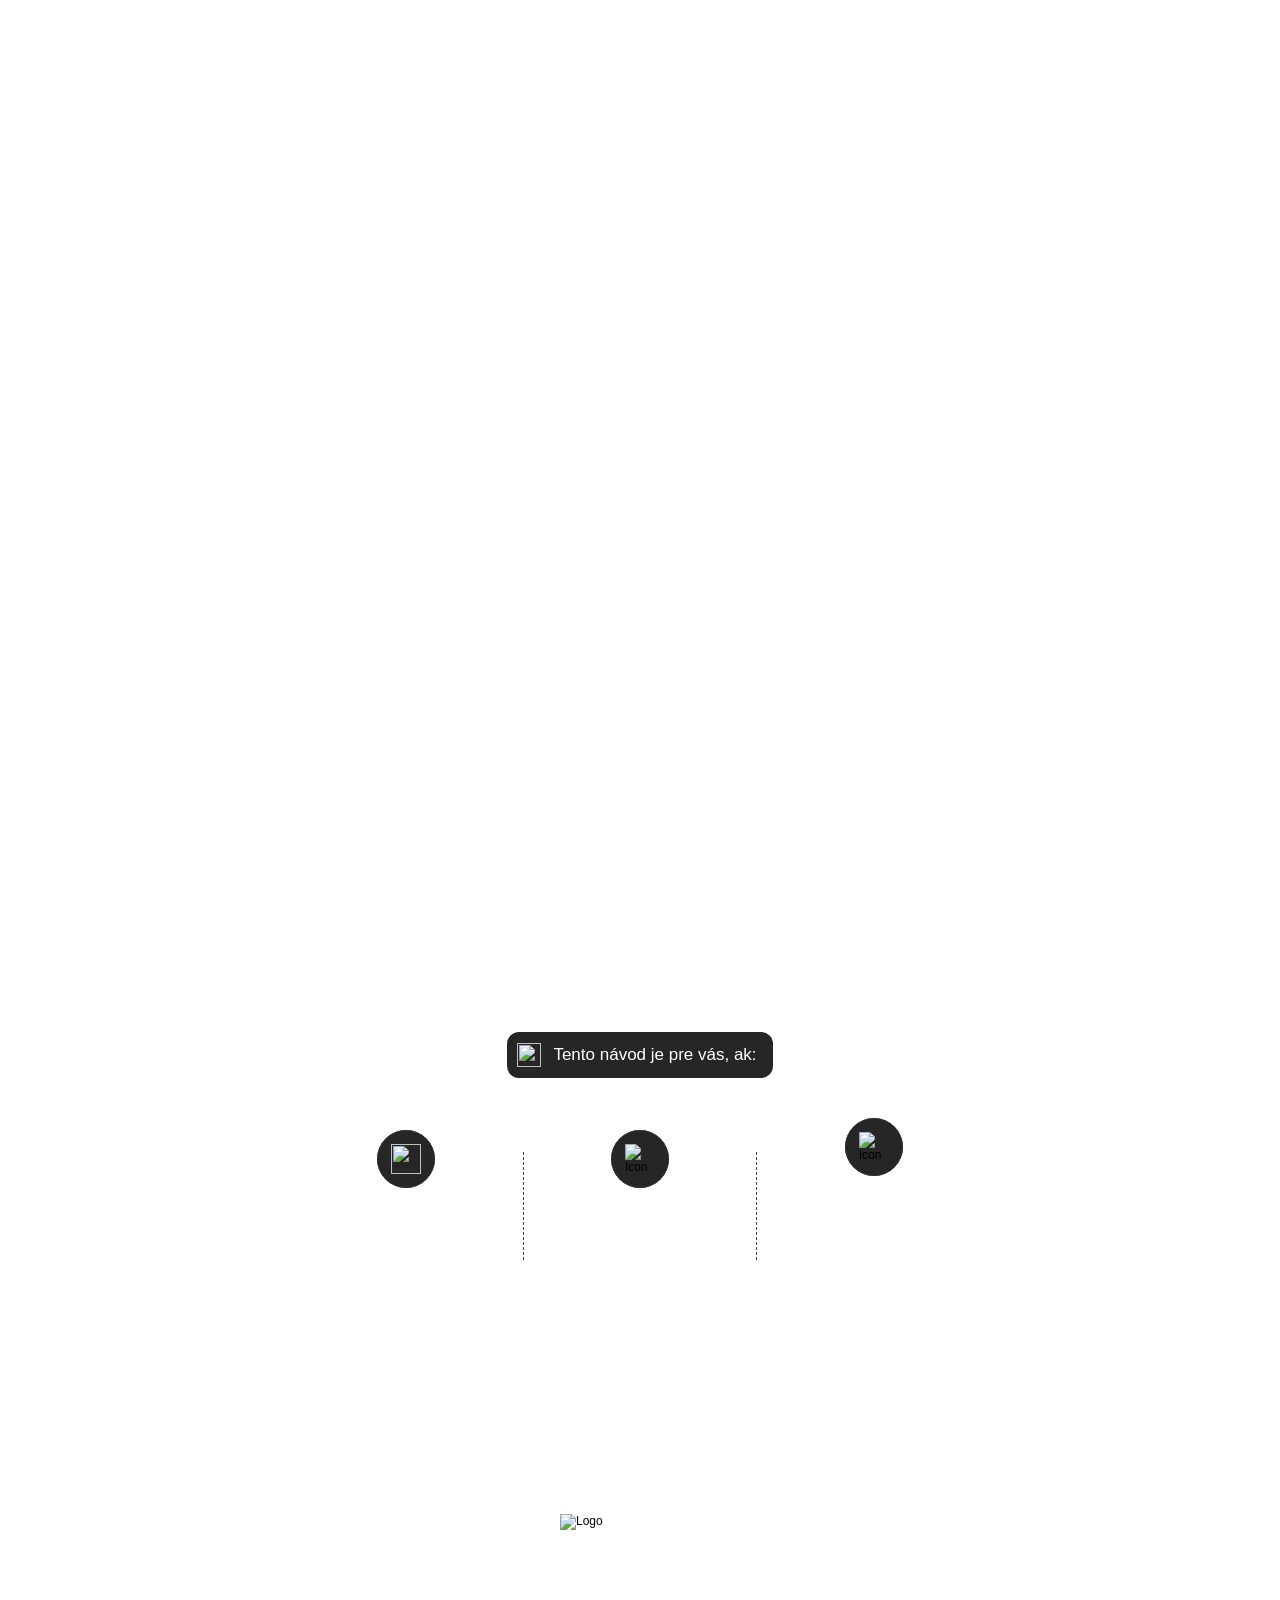
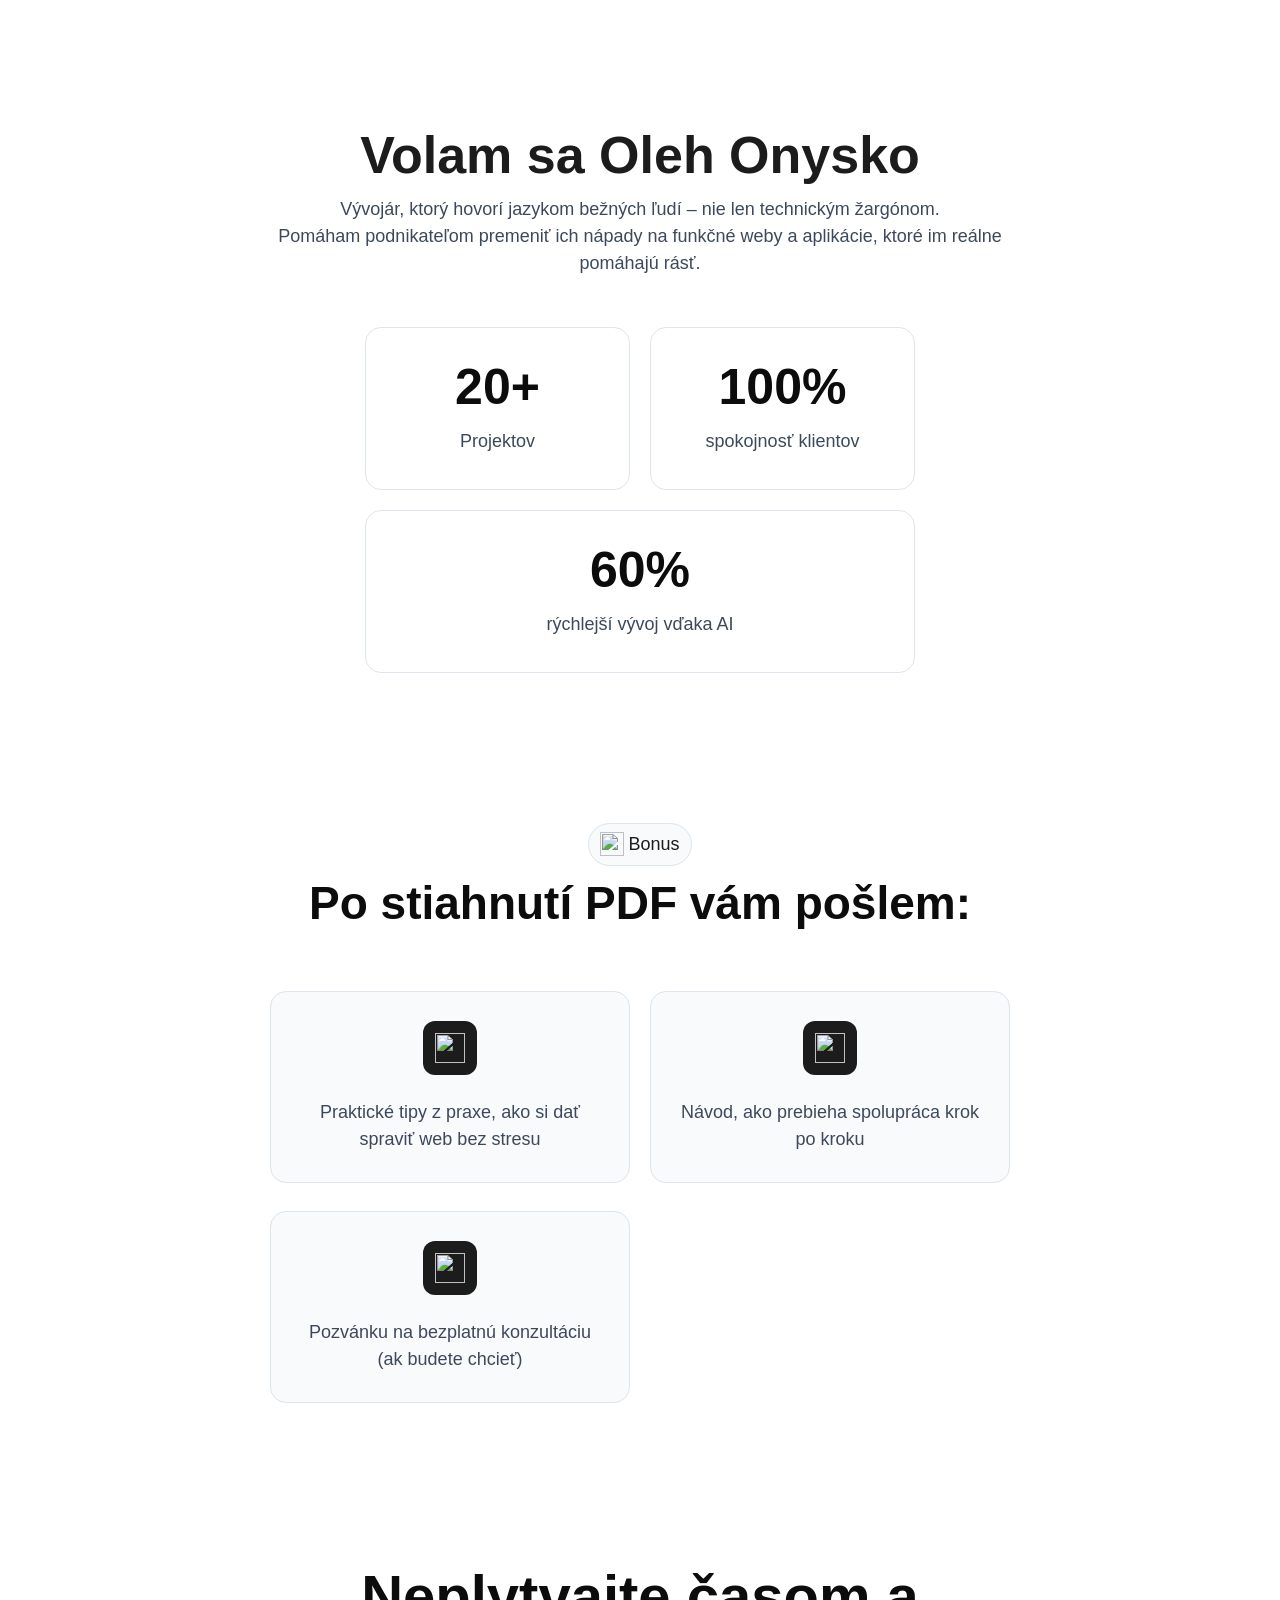
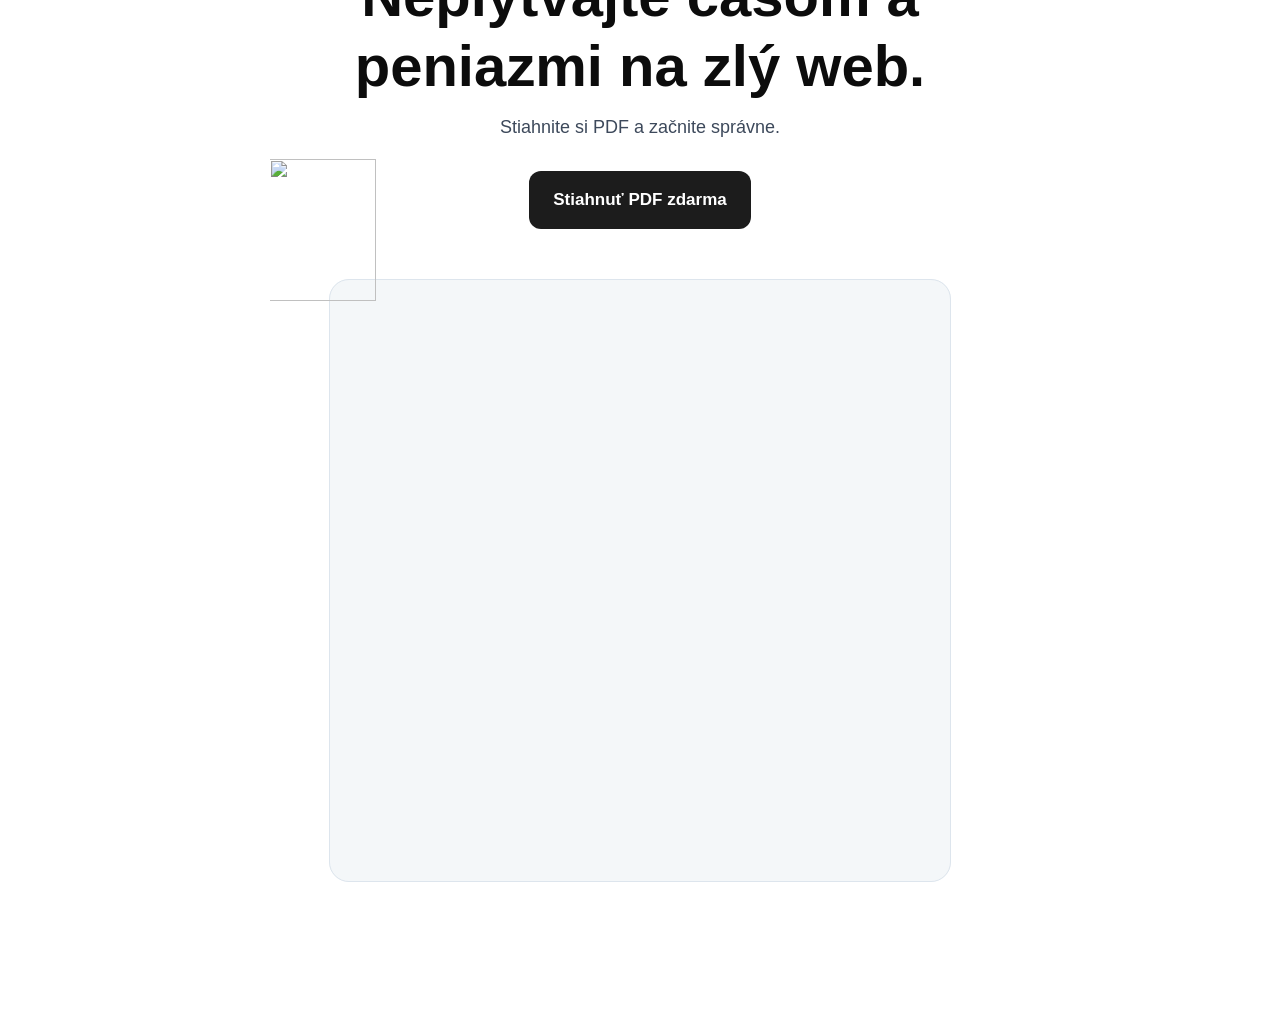
==== book/index.html @ 478398ef "Update site content with GTM and Clarity tracking" ====
<!doctype html>

<html lang="sk">
<head>
<!-- Google Tag Manager -->
<script>(function(w,d,s,l,i){w[l]=w[l]||[];w[l].push({'gtm.start':
new Date().getTime(),event:'gtm.js'});var f=d.getElementsByTagName(s)[0],
j=d.createElement(s),dl=l!='dataLayer'?'&l='+l:'';j.async=true;j.src=
'https://www.googletagmanager.com/gtm.js?id='+i+dl;f.parentNode.insertBefore(j,f);
})(window,document,'script','dataLayer','GTM-MBQVSR5F');</script>
<!-- End Google Tag Manager --><!-- Clarity tracking code -->
<script type="text/javascript">
    (function(c,l,a,r,i,t,y){
        c[a]=c[a]||function(){(c[a].q=c[a].q||[]).push(arguments)};
        t=l.createElement(r);t.async=1;t.src="https://www.clarity.ms/tag/"+i;
        y=l.getElementsByTagName(r)[0];y.parentNode.insertBefore(t,y);
    })(window, document, "clarity", "script", "r8bd1fgcsz");
</script>
<!-- End Clarity tracking code -->    <meta charset="utf-8">
    
    
    
    
    
    
    <meta name="viewport" content="width=device-width">
    <meta name="generator" content="Framer 99efa6a">
    <title>Rýchly a dostupný vývoj webov a aplikácií – Oleh Onysko</title>
    <meta name="description" content="Pomáham podnikateľom premeniť nápady na funkčné webstránky a aplikácie. Vytvorím vám riešenie na mieru rýchlo, cenovo dostupne a pomocou moderných AI nástrojov. Dohodnite si bezplatný hovor.">
    <meta name="framer-search-index" content="https://framerusercontent.com/sites/4ncNaPnnj9u6DO1M90SjGu/searchIndex-2ifmiwLmDfuB.json">
    <meta name="framer-html-plugin" content="disable">
    <link href="https://framerusercontent.com/images/pNet0oVBbO27R3tBsc1EhDeYqg.png" rel="icon" media="(prefers-color-scheme: light)">
    <link href="https://framerusercontent.com/images/pNet0oVBbO27R3tBsc1EhDeYqg.png" rel="icon" media="(prefers-color-scheme: dark)">
    <link rel="apple-touch-icon" href="https://framerusercontent.com/images/pNet0oVBbO27R3tBsc1EhDeYqg.png">
    
    <meta property="og:type" content="website">
    <meta property="og:title" content="Rýchly a dostupný vývoj webov a aplikácií – Oleh Onysko">
    <meta property="og:description" content="Pomáham podnikateľom premeniť nápady na funkčné webstránky a aplikácie. Vytvorím vám riešenie na mieru rýchlo, cenovo dostupne a pomocou moderných AI nástrojov. Dohodnite si bezplatný hovor.">
    <meta property="og:image" content="https://framerusercontent.com/images/skZXtV6rZcm08QIY7cQZeSQqb4.png">
    
    <meta name="twitter:card" content="summary_large_image">
    <meta name="twitter:title" content="Rýchly a dostupný vývoj webov a aplikácií – Oleh Onysko">
    <meta name="twitter:description" content="Pomáham podnikateľom premeniť nápady na funkčné webstránky a aplikácie. Vytvorím vám riešenie na mieru rýchlo, cenovo dostupne a pomocou moderných AI nástrojov. Dohodnite si bezplatný hovor.">
    <meta name="twitter:image" content="https://framerusercontent.com/images/skZXtV6rZcm08QIY7cQZeSQqb4.png">
    
    <link href="https://fonts.gstatic.com" rel="preconnect" crossorigin>
    <meta name="robots" content="max-image-preview:large"><style data-framer-breakpoint-css>@media(min-width: 1320px){.hidden-1tgvf54{display:none!important}}@media(min-width: 810px) and (max-width: 1319px){.hidden-11q84dz{display:none!important}}@media(max-width: 809px){.hidden-b4byq{display:none!important}}</style><style data-framer-css-ssr-minified data-framer-components="framer-lib-cursors-host framer-jvz0N PropertyOverrides framer-2z46z framer-1MD9C framer-nlCJm">html,body,#main{margin:0;padding:0;box-sizing:border-box}:root{-webkit-font-smoothing:antialiased;-moz-osx-font-smoothing:grayscale}*{box-sizing:border-box;-webkit-font-smoothing:inherit}h1,h2,h3,h4,h5,h6,p,figure{margin:0}body,input,textarea,select,button{font-size:12px;font-family:sans-serif}body{--token-2aee546d-3daa-47ca-94b5-be82aed72a46: rgb(10, 10, 10);--token-5e8402e0-a3a5-4ffd-87e1-db65fd032b26: rgb(245, 245, 248);--token-2d34d26e-aa16-40b8-bb3d-911312dac5d2: rgb(171, 171, 171);--token-ed13dd87-efcd-4d28-b449-ce1f4c93eec1: rgb(13, 13, 13);--token-0737be48-eba6-4299-af9c-cc45281bf79f: rgba(255, 255, 255, .1);--token-0fff74c3-51e2-4124-a19d-17e7825d482a: rgb(41, 41, 41);--token-ed887b35-a80a-45e2-81ca-fef63dfdac41: rgb(255, 255, 255);--token-62c1168a-9621-427c-bc86-2c8d40de4f94: rgb(221, 229, 237);--token-dfe93ee4-ac04-463e-b665-e9f74da9733e: rgb(248, 250, 252);--token-d95c726a-a366-4db2-9090-a66c8a039a7d: rgb(61, 73, 91);--token-8e7cafd2-ffb1-41cc-be8e-e58b751cc7ed: rgb(38, 38, 38);--token-e1dafaa7-80ec-48d4-9301-d60305e76e0e: rgb(61, 61, 61);--token-198367bd-6584-44fb-be12-380ab1f897d2: rgb(12, 12, 12);--token-b2a9cffd-43ca-48f5-91cd-46ee23df9397: rgb(82, 98, 121);--token-95433b88-bc7c-4aba-80bf-01ac55c5e94a: rgb(28, 28, 28);--token-b5fdd0f0-7b94-4e2b-b9b9-8c526c6b4c39: rgb(92, 111, 137);--token-88b52e9e-d634-4a57-abde-e95bf4358302: rgb(244, 247, 249);--token-13d30b24-d5db-4030-bd27-6825948fe3f1: rgb(241, 244, 248)}#__framer-badge-container{position:fixed;bottom:0;padding:20px;width:100%;display:flex;justify-content:right;pointer-events:none;z-index:314159}.__framer-badge{pointer-events:auto}@font-face{font-family:Bricolage Grotesque;font-style:normal;font-weight:600;font-stretch:100%;font-display:swap;src:url(https://fonts.gstatic.com/s/bricolagegrotesque/v8/3y9H6as8bTXq_nANBjzKo3IeZx8z6up5BeSl5jBNz_19PpbpMXuECpwUxJBOm_OJWiawDFXplDs.woff2) format("woff2");unicode-range:U+0102-0103,U+0110-0111,U+0128-0129,U+0168-0169,U+01A0-01A1,U+01AF-01B0,U+0300-0301,U+0303-0304,U+0308-0309,U+0323,U+0329,U+1EA0-1EF9,U+20AB}@font-face{font-family:Bricolage Grotesque;font-style:normal;font-weight:600;font-stretch:100%;font-display:swap;src:url(https://fonts.gstatic.com/s/bricolagegrotesque/v8/3y9H6as8bTXq_nANBjzKo3IeZx8z6up5BeSl5jBNz_19PpbpMXuECpwUxJBOm_OJWiawDVXplDs.woff2) format("woff2");unicode-range:U+0100-02BA,U+02BD-02C5,U+02C7-02CC,U+02CE-02D7,U+02DD-02FF,U+0304,U+0308,U+0329,U+1D00-1DBF,U+1E00-1E9F,U+1EF2-1EFF,U+2020,U+20A0-20AB,U+20AD-20C0,U+2113,U+2C60-2C7F,U+A720-A7FF}@font-face{font-family:Bricolage Grotesque;font-style:normal;font-weight:600;font-stretch:100%;font-display:swap;src:url(https://fonts.gstatic.com/s/bricolagegrotesque/v8/3y9H6as8bTXq_nANBjzKo3IeZx8z6up5BeSl5jBNz_19PpbpMXuECpwUxJBOm_OJWiawA1Xp.woff2) format("woff2");unicode-range:U+0000-00FF,U+0131,U+0152-0153,U+02BB-02BC,U+02C6,U+02DA,U+02DC,U+0304,U+0308,U+0329,U+2000-206F,U+20AC,U+2122,U+2191,U+2193,U+2212,U+2215,U+FEFF,U+FFFD}@font-face{font-family:Bricolage Grotesque;font-style:normal;font-weight:700;font-stretch:100%;font-display:swap;src:url(https://fonts.gstatic.com/s/bricolagegrotesque/v8/3y9H6as8bTXq_nANBjzKo3IeZx8z6up5BeSl5jBNz_19PpbpMXuECpwUxJBOm_OJWiawDFXplDs.woff2) format("woff2");unicode-range:U+0102-0103,U+0110-0111,U+0128-0129,U+0168-0169,U+01A0-01A1,U+01AF-01B0,U+0300-0301,U+0303-0304,U+0308-0309,U+0323,U+0329,U+1EA0-1EF9,U+20AB}@font-face{font-family:Bricolage Grotesque;font-style:normal;font-weight:700;font-stretch:100%;font-display:swap;src:url(https://fonts.gstatic.com/s/bricolagegrotesque/v8/3y9H6as8bTXq_nANBjzKo3IeZx8z6up5BeSl5jBNz_19PpbpMXuECpwUxJBOm_OJWiawDVXplDs.woff2) format("woff2");unicode-range:U+0100-02BA,U+02BD-02C5,U+02C7-02CC,U+02CE-02D7,U+02DD-02FF,U+0304,U+0308,U+0329,U+1D00-1DBF,U+1E00-1E9F,U+1EF2-1EFF,U+2020,U+20A0-20AB,U+20AD-20C0,U+2113,U+2C60-2C7F,U+A720-A7FF}@font-face{font-family:Bricolage Grotesque;font-style:normal;font-weight:700;font-stretch:100%;font-display:swap;src:url(https://fonts.gstatic.com/s/bricolagegrotesque/v8/3y9H6as8bTXq_nANBjzKo3IeZx8z6up5BeSl5jBNz_19PpbpMXuECpwUxJBOm_OJWiawA1Xp.woff2) format("woff2");unicode-range:U+0000-00FF,U+0131,U+0152-0153,U+02BB-02BC,U+02C6,U+02DA,U+02DC,U+0304,U+0308,U+0329,U+2000-206F,U+20AC,U+2122,U+2191,U+2193,U+2212,U+2215,U+FEFF,U+FFFD}@font-face{font-family:Bricolage Grotesque;font-style:normal;font-weight:800;font-stretch:100%;font-display:swap;src:url(https://fonts.gstatic.com/s/bricolagegrotesque/v8/3y9H6as8bTXq_nANBjzKo3IeZx8z6up5BeSl5jBNz_19PpbpMXuECpwUxJBOm_OJWiawDFXplDs.woff2) format("woff2");unicode-range:U+0102-0103,U+0110-0111,U+0128-0129,U+0168-0169,U+01A0-01A1,U+01AF-01B0,U+0300-0301,U+0303-0304,U+0308-0309,U+0323,U+0329,U+1EA0-1EF9,U+20AB}@font-face{font-family:Bricolage Grotesque;font-style:normal;font-weight:800;font-stretch:100%;font-display:swap;src:url(https://fonts.gstatic.com/s/bricolagegrotesque/v8/3y9H6as8bTXq_nANBjzKo3IeZx8z6up5BeSl5jBNz_19PpbpMXuECpwUxJBOm_OJWiawDVXplDs.woff2) format("woff2");unicode-range:U+0100-02BA,U+02BD-02C5,U+02C7-02CC,U+02CE-02D7,U+02DD-02FF,U+0304,U+0308,U+0329,U+1D00-1DBF,U+1E00-1E9F,U+1EF2-1EFF,U+2020,U+20A0-20AB,U+20AD-20C0,U+2113,U+2C60-2C7F,U+A720-A7FF}@font-face{font-family:Bricolage Grotesque;font-style:normal;font-weight:800;font-stretch:100%;font-display:swap;src:url(https://fonts.gstatic.com/s/bricolagegrotesque/v8/3y9H6as8bTXq_nANBjzKo3IeZx8z6up5BeSl5jBNz_19PpbpMXuECpwUxJBOm_OJWiawA1Xp.woff2) format("woff2");unicode-range:U+0000-00FF,U+0131,U+0152-0153,U+02BB-02BC,U+02C6,U+02DA,U+02DC,U+0304,U+0308,U+0329,U+2000-206F,U+20AC,U+2122,U+2191,U+2193,U+2212,U+2215,U+FEFF,U+FFFD}@font-face{font-family:"Instrument Serif";font-style:italic;font-weight:400;font-display:swap;src:url(https://fonts.gstatic.com/s/instrumentserif/v4/jizHRFtNs2ka5fXjeivQ4LroWlx-6zAjgn7MsNo.woff2) format("woff2");unicode-range:U+0100-02BA,U+02BD-02C5,U+02C7-02CC,U+02CE-02D7,U+02DD-02FF,U+0304,U+0308,U+0329,U+1D00-1DBF,U+1E00-1E9F,U+1EF2-1EFF,U+2020,U+20A0-20AB,U+20AD-20C0,U+2113,U+2C60-2C7F,U+A720-A7FF}@font-face{font-family:"Instrument Serif";font-style:italic;font-weight:400;font-display:swap;src:url(https://fonts.gstatic.com/s/instrumentserif/v4/jizHRFtNs2ka5fXjeivQ4LroWlx-6zAjjH7M.woff2) format("woff2");unicode-range:U+0000-00FF,U+0131,U+0152-0153,U+02BB-02BC,U+02C6,U+02DA,U+02DC,U+0304,U+0308,U+0329,U+2000-206F,U+20AC,U+2122,U+2191,U+2193,U+2212,U+2215,U+FEFF,U+FFFD}@font-face{font-family:Playfair Display;font-style:italic;font-weight:500;font-display:swap;src:url(https://fonts.gstatic.com/s/playfairdisplay/v37/nuFRD-vYSZviVYUb_rj3ij__anPXDTnCjmHKM4nYO7KN_pqTXtXA-W2r.woff2) format("woff2");unicode-range:U+0301,U+0400-045F,U+0490-0491,U+04B0-04B1,U+2116}@font-face{font-family:Playfair Display;font-style:italic;font-weight:500;font-display:swap;src:url(https://fonts.gstatic.com/s/playfairdisplay/v37/nuFRD-vYSZviVYUb_rj3ij__anPXDTnCjmHKM4nYO7KN_pqTXt7A-W2r.woff2) format("woff2");unicode-range:U+0102-0103,U+0110-0111,U+0128-0129,U+0168-0169,U+01A0-01A1,U+01AF-01B0,U+0300-0301,U+0303-0304,U+0308-0309,U+0323,U+0329,U+1EA0-1EF9,U+20AB}@font-face{font-family:Playfair Display;font-style:italic;font-weight:500;font-display:swap;src:url(https://fonts.gstatic.com/s/playfairdisplay/v37/nuFRD-vYSZviVYUb_rj3ij__anPXDTnCjmHKM4nYO7KN_pqTXt_A-W2r.woff2) format("woff2");unicode-range:U+0100-02BA,U+02BD-02C5,U+02C7-02CC,U+02CE-02D7,U+02DD-02FF,U+0304,U+0308,U+0329,U+1D00-1DBF,U+1E00-1E9F,U+1EF2-1EFF,U+2020,U+20A0-20AB,U+20AD-20C0,U+2113,U+2C60-2C7F,U+A720-A7FF}@font-face{font-family:Playfair Display;font-style:italic;font-weight:500;font-display:swap;src:url(https://fonts.gstatic.com/s/playfairdisplay/v37/nuFRD-vYSZviVYUb_rj3ij__anPXDTnCjmHKM4nYO7KN_pqTXtHA-Q.woff2) format("woff2");unicode-range:U+0000-00FF,U+0131,U+0152-0153,U+02BB-02BC,U+02C6,U+02DA,U+02DC,U+0304,U+0308,U+0329,U+2000-206F,U+20AC,U+2122,U+2191,U+2193,U+2212,U+2215,U+FEFF,U+FFFD}@font-face{font-family:Fragment Mono;font-style:normal;font-weight:400;font-display:block;src:url(https://fonts.gstatic.com/s/fragmentmono/v4/4iCr6K5wfMRRjxp0DA6-2CLnB45HhrUI.woff2) format("woff2");unicode-range:U+0460-052F,U+1C80-1C8A,U+20B4,U+2DE0-2DFF,U+A640-A69F,U+FE2E-FE2F}@font-face{font-family:Fragment Mono;font-style:normal;font-weight:400;font-display:block;src:url(https://fonts.gstatic.com/s/fragmentmono/v4/4iCr6K5wfMRRjxp0DA6-2CLnB41HhrUI.woff2) format("woff2");unicode-range:U+0100-02BA,U+02BD-02C5,U+02C7-02CC,U+02CE-02D7,U+02DD-02FF,U+0304,U+0308,U+0329,U+1D00-1DBF,U+1E00-1E9F,U+1EF2-1EFF,U+2020,U+20A0-20AB,U+20AD-20C0,U+2113,U+2C60-2C7F,U+A720-A7FF}@font-face{font-family:Fragment Mono;font-style:normal;font-weight:400;font-display:block;src:url(https://fonts.gstatic.com/s/fragmentmono/v4/4iCr6K5wfMRRjxp0DA6-2CLnB4NHhg.woff2) format("woff2");unicode-range:U+0000-00FF,U+0131,U+0152-0153,U+02BB-02BC,U+02C6,U+02DA,U+02DC,U+0304,U+0308,U+0329,U+2000-206F,U+20AC,U+2122,U+2191,U+2193,U+2212,U+2215,U+FEFF,U+FFFD}@font-face{font-family:Inter;src:url(https://framerusercontent.com/assets/5vvr9Vy74if2I6bQbJvbw7SY1pQ.woff2);font-display:swap;font-style:normal;font-weight:400;unicode-range:U+0460-052F,U+1C80-1C88,U+20B4,U+2DE0-2DFF,U+A640-A69F,U+FE2E-FE2F}@font-face{font-family:Inter;src:url(https://framerusercontent.com/assets/EOr0mi4hNtlgWNn9if640EZzXCo.woff2);font-display:swap;font-style:normal;font-weight:400;unicode-range:U+0301,U+0400-045F,U+0490-0491,U+04B0-04B1,U+2116}@font-face{font-family:Inter;src:url(https://framerusercontent.com/assets/Y9k9QrlZAqio88Klkmbd8VoMQc.woff2);font-display:swap;font-style:normal;font-weight:400;unicode-range:U+1F00-1FFF}@font-face{font-family:Inter;src:url(https://framerusercontent.com/assets/OYrD2tBIBPvoJXiIHnLoOXnY9M.woff2);font-display:swap;font-style:normal;font-weight:400;unicode-range:U+0370-03FF}@font-face{font-family:Inter;src:url(https://framerusercontent.com/assets/JeYwfuaPfZHQhEG8U5gtPDZ7WQ.woff2);font-display:swap;font-style:normal;font-weight:400;unicode-range:U+0100-024F,U+0259,U+1E00-1EFF,U+2020,U+20A0-20AB,U+20AD-20CF,U+2113,U+2C60-2C7F,U+A720-A7FF}@font-face{font-family:Inter;src:url(https://framerusercontent.com/assets/vQyevYAyHtARFwPqUzQGpnDs.woff2);font-display:swap;font-style:normal;font-weight:400;unicode-range:U+0000-00FF,U+0131,U+0152-0153,U+02BB-02BC,U+02C6,U+02DA,U+02DC,U+2000-206F,U+2074,U+20AC,U+2122,U+2191,U+2193,U+2212,U+2215,U+FEFF,U+FFFD}@font-face{font-family:Inter;src:url(https://framerusercontent.com/assets/b6Y37FthZeALduNqHicBT6FutY.woff2);font-display:swap;font-style:normal;font-weight:400;unicode-range:U+0102-0103,U+0110-0111,U+0128-0129,U+0168-0169,U+01A0-01A1,U+01AF-01B0,U+1EA0-1EF9,U+20AB}@font-face{font-family:Inter;src:url(https://framerusercontent.com/assets/NXxvFRoY5LDh3yCm7MEP2jqYk.woff2);font-display:block;font-style:normal;font-weight:100;unicode-range:U+0460-052F,U+1C80-1C88,U+20B4,U+2DE0-2DFF,U+A640-A69F,U+FE2E-FE2F}@font-face{font-family:Inter;src:url(https://framerusercontent.com/assets/5CcgcVyoWSqO1THBiISd6oCog.woff2);font-display:block;font-style:normal;font-weight:100;unicode-range:U+0301,U+0400-045F,U+0490-0491,U+04B0-04B1,U+2116}@font-face{font-family:Inter;src:url(https://framerusercontent.com/assets/MF544SVCvk3yNpLIz3pwDXFZPKM.woff2);font-display:block;font-style:normal;font-weight:100;unicode-range:U+1F00-1FFF}@font-face{font-family:Inter;src:url(https://framerusercontent.com/assets/TNtxudDBkAm2RXdtU3rvTBwoM.woff2);font-display:block;font-style:normal;font-weight:100;unicode-range:U+0370-03FF}@font-face{font-family:Inter;src:url(https://framerusercontent.com/assets/fIabp4VN5z7iJ3lNOz9qfNeQHc.woff2);font-display:block;font-style:normal;font-weight:100;unicode-range:U+0100-024F,U+0259,U+1E00-1EFF,U+2020,U+20A0-20AB,U+20AD-20CF,U+2113,U+2C60-2C7F,U+A720-A7FF}@font-face{font-family:Inter;src:url(https://framerusercontent.com/assets/YSOgKh50dqzzsXffetgcarlLHcI.woff2);font-display:block;font-style:normal;font-weight:100;unicode-range:U+0000-00FF,U+0131,U+0152-0153,U+02BB-02BC,U+02C6,U+02DA,U+02DC,U+2000-206F,U+2074,U+20AC,U+2122,U+2191,U+2193,U+2212,U+2215,U+FEFF,U+FFFD}@font-face{font-family:Inter;src:url(https://framerusercontent.com/assets/9iRSYClnXA0RMygyIn6yjjWXJw.woff2);font-display:block;font-style:normal;font-weight:100;unicode-range:U+0102-0103,U+0110-0111,U+0128-0129,U+0168-0169,U+01A0-01A1,U+01AF-01B0,U+1EA0-1EF9,U+20AB}@font-face{font-family:Inter;src:url(https://framerusercontent.com/assets/MVhJhYeDWxeyqT939zMNyw9p8.woff2);font-display:block;font-style:normal;font-weight:200;unicode-range:U+0460-052F,U+1C80-1C88,U+20B4,U+2DE0-2DFF,U+A640-A69F,U+FE2E-FE2F}@font-face{font-family:Inter;src:url(https://framerusercontent.com/assets/WXQXYfAQJIi2pCJACAfWWXfIDqI.woff2);font-display:block;font-style:normal;font-weight:200;unicode-range:U+0301,U+0400-045F,U+0490-0491,U+04B0-04B1,U+2116}@font-face{font-family:Inter;src:url(https://framerusercontent.com/assets/RJeJJARdrtNUtic58kOz7hIgBuE.woff2);font-display:block;font-style:normal;font-weight:200;unicode-range:U+1F00-1FFF}@font-face{font-family:Inter;src:url(https://framerusercontent.com/assets/4hBRAuM02i3fsxYDzyNvt5Az2so.woff2);font-display:block;font-style:normal;font-weight:200;unicode-range:U+0370-03FF}@font-face{font-family:Inter;src:url(https://framerusercontent.com/assets/fz1JbBffNGgK7BNUI1mmbFBlgA8.woff2);font-display:block;font-style:normal;font-weight:200;unicode-range:U+0100-024F,U+0259,U+1E00-1EFF,U+2020,U+20A0-20AB,U+20AD-20CF,U+2113,U+2C60-2C7F,U+A720-A7FF}@font-face{font-family:Inter;src:url(https://framerusercontent.com/assets/hgmI3sEShaw5UU738TAjDBQPH0.woff2);font-display:block;font-style:normal;font-weight:200;unicode-range:U+0000-00FF,U+0131,U+0152-0153,U+02BB-02BC,U+02C6,U+02DA,U+02DC,U+2000-206F,U+2074,U+20AC,U+2122,U+2191,U+2193,U+2212,U+2215,U+FEFF,U+FFFD}@font-face{font-family:Inter;src:url(https://framerusercontent.com/assets/eIZyQwIlHYR0mnMSneEDMtqBPgw.woff2);font-display:block;font-style:normal;font-weight:200;unicode-range:U+0102-0103,U+0110-0111,U+0128-0129,U+0168-0169,U+01A0-01A1,U+01AF-01B0,U+1EA0-1EF9,U+20AB}@font-face{font-family:Inter;src:url(https://framerusercontent.com/assets/BkDpl4ghaqvMi1btKFyG2tdbec.woff2);font-display:swap;font-style:normal;font-weight:300;unicode-range:U+0460-052F,U+1C80-1C88,U+20B4,U+2DE0-2DFF,U+A640-A69F,U+FE2E-FE2F}@font-face{font-family:Inter;src:url(https://framerusercontent.com/assets/zAMK70AQRFSShJgUiaR5IiIhgzk.woff2);font-display:swap;font-style:normal;font-weight:300;unicode-range:U+0301,U+0400-045F,U+0490-0491,U+04B0-04B1,U+2116}@font-face{font-family:Inter;src:url(https://framerusercontent.com/assets/IETjvc5qzUaRoaruDpPSwCUM8.woff2);font-display:swap;font-style:normal;font-weight:300;unicode-range:U+1F00-1FFF}@font-face{font-family:Inter;src:url(https://framerusercontent.com/assets/oLCoaT3ioA0fHdJnWR9W6k7NY.woff2);font-display:swap;font-style:normal;font-weight:300;unicode-range:U+0370-03FF}@font-face{font-family:Inter;src:url(https://framerusercontent.com/assets/Sj0PCHQSBjFmEp6NBWg6FNaKc.woff2);font-display:swap;font-style:normal;font-weight:300;unicode-range:U+0100-024F,U+0259,U+1E00-1EFF,U+2020,U+20A0-20AB,U+20AD-20CF,U+2113,U+2C60-2C7F,U+A720-A7FF}@font-face{font-family:Inter;src:url(https://framerusercontent.com/assets/v2q8JTTTs7McDMSEhnxAIBqd0.woff2);font-display:swap;font-style:normal;font-weight:300;unicode-range:U+0000-00FF,U+0131,U+0152-0153,U+02BB-02BC,U+02C6,U+02DA,U+02DC,U+2000-206F,U+2074,U+20AC,U+2122,U+2191,U+2193,U+2212,U+2215,U+FEFF,U+FFFD}@font-face{font-family:Inter;src:url(https://framerusercontent.com/assets/H4TfENUY1rh8R9UaSD6vngjJP3M.woff2);font-display:swap;font-style:normal;font-weight:300;unicode-range:U+0102-0103,U+0110-0111,U+0128-0129,U+0168-0169,U+01A0-01A1,U+01AF-01B0,U+1EA0-1EF9,U+20AB}@font-face{font-family:Inter;src:url(https://framerusercontent.com/assets/5A3Ce6C9YYmCjpQx9M4inSaKU.woff2);font-display:swap;font-style:normal;font-weight:500;unicode-range:U+0460-052F,U+1C80-1C88,U+20B4,U+2DE0-2DFF,U+A640-A69F,U+FE2E-FE2F}@font-face{font-family:Inter;src:url(https://framerusercontent.com/assets/Qx95Xyt0Ka3SGhinnbXIGpEIyP4.woff2);font-display:swap;font-style:normal;font-weight:500;unicode-range:U+0301,U+0400-045F,U+0490-0491,U+04B0-04B1,U+2116}@font-face{font-family:Inter;src:url(https://framerusercontent.com/assets/6mJuEAguuIuMog10gGvH5d3cl8.woff2);font-display:swap;font-style:normal;font-weight:500;unicode-range:U+1F00-1FFF}@font-face{font-family:Inter;src:url(https://framerusercontent.com/assets/xYYWaj7wCU5zSQH0eXvSaS19wo.woff2);font-display:swap;font-style:normal;font-weight:500;unicode-range:U+0370-03FF}@font-face{font-family:Inter;src:url(https://framerusercontent.com/assets/otTaNuNpVK4RbdlT7zDDdKvQBA.woff2);font-display:swap;font-style:normal;font-weight:500;unicode-range:U+0100-024F,U+0259,U+1E00-1EFF,U+2020,U+20A0-20AB,U+20AD-20CF,U+2113,U+2C60-2C7F,U+A720-A7FF}@font-face{font-family:Inter;src:url(https://framerusercontent.com/assets/d3tHnaQIAeqiE5hGcRw4mmgWYU.woff2);font-display:swap;font-style:normal;font-weight:500;unicode-range:U+0000-00FF,U+0131,U+0152-0153,U+02BB-02BC,U+02C6,U+02DA,U+02DC,U+2000-206F,U+2074,U+20AC,U+2122,U+2191,U+2193,U+2212,U+2215,U+FEFF,U+FFFD}@font-face{font-family:Inter;src:url(https://framerusercontent.com/assets/DolVirEGb34pEXEp8t8FQBSK4.woff2);font-display:swap;font-style:normal;font-weight:500;unicode-range:U+0102-0103,U+0110-0111,U+0128-0129,U+0168-0169,U+01A0-01A1,U+01AF-01B0,U+1EA0-1EF9,U+20AB}@font-face{font-family:Inter;src:url(https://framerusercontent.com/assets/hyOgCu0Xnghbimh0pE8QTvtt2AU.woff2);font-display:swap;font-style:normal;font-weight:600;unicode-range:U+0460-052F,U+1C80-1C88,U+20B4,U+2DE0-2DFF,U+A640-A69F,U+FE2E-FE2F}@font-face{font-family:Inter;src:url(https://framerusercontent.com/assets/NeGmSOXrPBfEFIy5YZeHq17LEDA.woff2);font-display:swap;font-style:normal;font-weight:600;unicode-range:U+0301,U+0400-045F,U+0490-0491,U+04B0-04B1,U+2116}@font-face{font-family:Inter;src:url(https://framerusercontent.com/assets/oYaAX5himiTPYuN8vLWnqBbfD2s.woff2);font-display:swap;font-style:normal;font-weight:600;unicode-range:U+1F00-1FFF}@font-face{font-family:Inter;src:url(https://framerusercontent.com/assets/lEJLP4R0yuCaMCjSXYHtJw72M.woff2);font-display:swap;font-style:normal;font-weight:600;unicode-range:U+0370-03FF}@font-face{font-family:Inter;src:url(https://framerusercontent.com/assets/cRJyLNuTJR5jbyKzGi33wU9cqIQ.woff2);font-display:swap;font-style:normal;font-weight:600;unicode-range:U+0100-024F,U+0259,U+1E00-1EFF,U+2020,U+20A0-20AB,U+20AD-20CF,U+2113,U+2C60-2C7F,U+A720-A7FF}@font-face{font-family:Inter;src:url(https://framerusercontent.com/assets/1ZFS7N918ojhhd0nQWdj3jz4w.woff2);font-display:swap;font-style:normal;font-weight:600;unicode-range:U+0000-00FF,U+0131,U+0152-0153,U+02BB-02BC,U+02C6,U+02DA,U+02DC,U+2000-206F,U+2074,U+20AC,U+2122,U+2191,U+2193,U+2212,U+2215,U+FEFF,U+FFFD}@font-face{font-family:Inter;src:url(https://framerusercontent.com/assets/A0Wcc7NgXMjUuFdquHDrIZpzZw0.woff2);font-display:swap;font-style:normal;font-weight:600;unicode-range:U+0102-0103,U+0110-0111,U+0128-0129,U+0168-0169,U+01A0-01A1,U+01AF-01B0,U+1EA0-1EF9,U+20AB}@font-face{font-family:Inter;src:url(https://framerusercontent.com/assets/DpPBYI0sL4fYLgAkX8KXOPVt7c.woff2);font-display:swap;font-style:normal;font-weight:700;unicode-range:U+0460-052F,U+1C80-1C88,U+20B4,U+2DE0-2DFF,U+A640-A69F,U+FE2E-FE2F}@font-face{font-family:Inter;src:url(https://framerusercontent.com/assets/4RAEQdEOrcnDkhHiiCbJOw92Lk.woff2);font-display:swap;font-style:normal;font-weight:700;unicode-range:U+0301,U+0400-045F,U+0490-0491,U+04B0-04B1,U+2116}@font-face{font-family:Inter;src:url(https://framerusercontent.com/assets/1K3W8DizY3v4emK8Mb08YHxTbs.woff2);font-display:swap;font-style:normal;font-weight:700;unicode-range:U+1F00-1FFF}@font-face{font-family:Inter;src:url(https://framerusercontent.com/assets/tUSCtfYVM1I1IchuyCwz9gDdQ.woff2);font-display:swap;font-style:normal;font-weight:700;unicode-range:U+0370-03FF}@font-face{font-family:Inter;src:url(https://framerusercontent.com/assets/VgYFWiwsAC5OYxAycRXXvhze58.woff2);font-display:swap;font-style:normal;font-weight:700;unicode-range:U+0100-024F,U+0259,U+1E00-1EFF,U+2020,U+20A0-20AB,U+20AD-20CF,U+2113,U+2C60-2C7F,U+A720-A7FF}@font-face{font-family:Inter;src:url(https://framerusercontent.com/assets/DXD0Q7LSl7HEvDzucnyLnGBHM.woff2);font-display:swap;font-style:normal;font-weight:700;unicode-range:U+0000-00FF,U+0131,U+0152-0153,U+02BB-02BC,U+02C6,U+02DA,U+02DC,U+2000-206F,U+2074,U+20AC,U+2122,U+2191,U+2193,U+2212,U+2215,U+FEFF,U+FFFD}@font-face{font-family:Inter;src:url(https://framerusercontent.com/assets/GIryZETIX4IFypco5pYZONKhJIo.woff2);font-display:swap;font-style:normal;font-weight:700;unicode-range:U+0102-0103,U+0110-0111,U+0128-0129,U+0168-0169,U+01A0-01A1,U+01AF-01B0,U+1EA0-1EF9,U+20AB}@font-face{font-family:Inter;src:url(https://framerusercontent.com/assets/PONfPc6h4EPYwJliXQBmjVx7QxI.woff2);font-display:swap;font-style:normal;font-weight:800;unicode-range:U+0460-052F,U+1C80-1C88,U+20B4,U+2DE0-2DFF,U+A640-A69F,U+FE2E-FE2F}@font-face{font-family:Inter;src:url(https://framerusercontent.com/assets/zsnJN7Z1wdzUvepJniD3rbvJIyU.woff2);font-display:swap;font-style:normal;font-weight:800;unicode-range:U+0301,U+0400-045F,U+0490-0491,U+04B0-04B1,U+2116}@font-face{font-family:Inter;src:url(https://framerusercontent.com/assets/UrzZBOy7RyJEWAZGduzOeHiHuY.woff2);font-display:swap;font-style:normal;font-weight:800;unicode-range:U+1F00-1FFF}@font-face{font-family:Inter;src:url(https://framerusercontent.com/assets/996sR9SfSDuYELz8oHhDOcErkY.woff2);font-display:swap;font-style:normal;font-weight:800;unicode-range:U+0370-03FF}@font-face{font-family:Inter;src:url(https://framerusercontent.com/assets/ftN1HpyPVJEoEb4q36SOrNdLXU.woff2);font-display:swap;font-style:normal;font-weight:800;unicode-range:U+0100-024F,U+0259,U+1E00-1EFF,U+2020,U+20A0-20AB,U+20AD-20CF,U+2113,U+2C60-2C7F,U+A720-A7FF}@font-face{font-family:Inter;src:url(https://framerusercontent.com/assets/jN39PDxZWEwjG7Csryx3JN2r2Y.woff2);font-display:swap;font-style:normal;font-weight:800;unicode-range:U+0000-00FF,U+0131,U+0152-0153,U+02BB-02BC,U+02C6,U+02DA,U+02DC,U+2000-206F,U+2074,U+20AC,U+2122,U+2191,U+2193,U+2212,U+2215,U+FEFF,U+FFFD}@font-face{font-family:Inter;src:url(https://framerusercontent.com/assets/JAur4lGGSGRGyrFi59JSIKqVgU.woff2);font-display:swap;font-style:normal;font-weight:800;unicode-range:U+0102-0103,U+0110-0111,U+0128-0129,U+0168-0169,U+01A0-01A1,U+01AF-01B0,U+1EA0-1EF9,U+20AB}@font-face{font-family:Inter;src:url(https://framerusercontent.com/assets/mkY5Sgyq51ik0AMrSBwhm9DJg.woff2);font-display:block;font-style:normal;font-weight:900;unicode-range:U+0460-052F,U+1C80-1C88,U+20B4,U+2DE0-2DFF,U+A640-A69F,U+FE2E-FE2F}@font-face{font-family:Inter;src:url(https://framerusercontent.com/assets/X5hj6qzcHUYv7h1390c8Rhm6550.woff2);font-display:block;font-style:normal;font-weight:900;unicode-range:U+0301,U+0400-045F,U+0490-0491,U+04B0-04B1,U+2116}@font-face{font-family:Inter;src:url(https://framerusercontent.com/assets/gQhNpS3tN86g8RcVKYUUaKt2oMQ.woff2);font-display:block;font-style:normal;font-weight:900;unicode-range:U+1F00-1FFF}@font-face{font-family:Inter;src:url(https://framerusercontent.com/assets/cugnVhSraaRyANCaUtI5FV17wk.woff2);font-display:block;font-style:normal;font-weight:900;unicode-range:U+0370-03FF}@font-face{font-family:Inter;src:url(https://framerusercontent.com/assets/5HcVoGak8k5agFJSaKa4floXVu0.woff2);font-display:block;font-style:normal;font-weight:900;unicode-range:U+0100-024F,U+0259,U+1E00-1EFF,U+2020,U+20A0-20AB,U+20AD-20CF,U+2113,U+2C60-2C7F,U+A720-A7FF}@font-face{font-family:Inter;src:url(https://framerusercontent.com/assets/jn4BtSPLlS0NDp1KiFAtFKiiY0o.woff2);font-display:block;font-style:normal;font-weight:900;unicode-range:U+0000-00FF,U+0131,U+0152-0153,U+02BB-02BC,U+02C6,U+02DA,U+02DC,U+2000-206F,U+2074,U+20AC,U+2122,U+2191,U+2193,U+2212,U+2215,U+FEFF,U+FFFD}@font-face{font-family:Inter;src:url(https://framerusercontent.com/assets/P2Bw01CtL0b9wqygO0sSVogWbo.woff2);font-display:block;font-style:normal;font-weight:900;unicode-range:U+0102-0103,U+0110-0111,U+0128-0129,U+0168-0169,U+01A0-01A1,U+01AF-01B0,U+1EA0-1EF9,U+20AB}@font-face{font-family:Inter;src:url(https://framerusercontent.com/assets/YJsHMqeEm0oDHuxRTVCwg5eZuo.woff2);font-display:block;font-style:italic;font-weight:100;unicode-range:U+0460-052F,U+1C80-1C88,U+20B4,U+2DE0-2DFF,U+A640-A69F,U+FE2E-FE2F}@font-face{font-family:Inter;src:url(https://framerusercontent.com/assets/oJJMyJlDykMObEyb5VexHSxd24.woff2);font-display:block;font-style:italic;font-weight:100;unicode-range:U+0301,U+0400-045F,U+0490-0491,U+04B0-04B1,U+2116}@font-face{font-family:Inter;src:url(https://framerusercontent.com/assets/IpeaX0WzLaonj68howNZg4SJJaY.woff2);font-display:block;font-style:italic;font-weight:100;unicode-range:U+1F00-1FFF}@font-face{font-family:Inter;src:url(https://framerusercontent.com/assets/KCj1bV3vDXY5OLHttTeRYcu9J8.woff2);font-display:block;font-style:italic;font-weight:100;unicode-range:U+0370-03FF}@font-face{font-family:Inter;src:url(https://framerusercontent.com/assets/biaVHhOprxbHaR3dIP7Z8cYurHg.woff2);font-display:block;font-style:italic;font-weight:100;unicode-range:U+0100-024F,U+0259,U+1E00-1EFF,U+2020,U+20A0-20AB,U+20AD-20CF,U+2113,U+2C60-2C7F,U+A720-A7FF}@font-face{font-family:Inter;src:url(https://framerusercontent.com/assets/BpOIEy4nYtcp1RwqOtwAgi2EiDE.woff2);font-display:block;font-style:italic;font-weight:100;unicode-range:U+0000-00FF,U+0131,U+0152-0153,U+02BB-02BC,U+02C6,U+02DA,U+02DC,U+2000-206F,U+2074,U+20AC,U+2122,U+2191,U+2193,U+2212,U+2215,U+FEFF,U+FFFD}@font-face{font-family:Inter;src:url(https://framerusercontent.com/assets/gNa011yWpVpNFgUhhSlDX8nUiPQ.woff2);font-display:block;font-style:italic;font-weight:100;unicode-range:U+0102-0103,U+0110-0111,U+0128-0129,U+0168-0169,U+01A0-01A1,U+01AF-01B0,U+1EA0-1EF9,U+20AB}@font-face{font-family:Inter;src:url(https://framerusercontent.com/assets/vpq17U0WM26sBGHgq9jnrUmUf8.woff2);font-display:block;font-style:italic;font-weight:200;unicode-range:U+0460-052F,U+1C80-1C88,U+20B4,U+2DE0-2DFF,U+A640-A69F,U+FE2E-FE2F}@font-face{font-family:Inter;src:url(https://framerusercontent.com/assets/bNYh7lNMEpOegeRYAtyGel1WqBE.woff2);font-display:block;font-style:italic;font-weight:200;unicode-range:U+0301,U+0400-045F,U+0490-0491,U+04B0-04B1,U+2116}@font-face{font-family:Inter;src:url(https://framerusercontent.com/assets/FBzcXZYmdulcZC0z278U6o0cw.woff2);font-display:block;font-style:italic;font-weight:200;unicode-range:U+1F00-1FFF}@font-face{font-family:Inter;src:url(https://framerusercontent.com/assets/ua60IRqWK94xCrq0SC639Hbsdjg.woff2);font-display:block;font-style:italic;font-weight:200;unicode-range:U+0370-03FF}@font-face{font-family:Inter;src:url(https://framerusercontent.com/assets/Pd8gNPn2dSCh4FyjWFw9PJysoQ.woff2);font-display:block;font-style:italic;font-weight:200;unicode-range:U+0100-024F,U+0259,U+1E00-1EFF,U+2020,U+20A0-20AB,U+20AD-20CF,U+2113,U+2C60-2C7F,U+A720-A7FF}@font-face{font-family:Inter;src:url(https://framerusercontent.com/assets/zpiI5DA3vCb3G2sqEyq9xqogo.woff2);font-display:block;font-style:italic;font-weight:200;unicode-range:U+0000-00FF,U+0131,U+0152-0153,U+02BB-02BC,U+02C6,U+02DA,U+02DC,U+2000-206F,U+2074,U+20AC,U+2122,U+2191,U+2193,U+2212,U+2215,U+FEFF,U+FFFD}@font-face{font-family:Inter;src:url(https://framerusercontent.com/assets/DtVQjTG8OGGKnwKYrMHRZVCyo.woff2);font-display:block;font-style:italic;font-weight:200;unicode-range:U+0102-0103,U+0110-0111,U+0128-0129,U+0168-0169,U+01A0-01A1,U+01AF-01B0,U+1EA0-1EF9,U+20AB}@font-face{font-family:Inter;src:url(https://framerusercontent.com/assets/YYB6GZmCWnZq3RWZOghuZIOxQY.woff2);font-display:swap;font-style:italic;font-weight:300;unicode-range:U+0460-052F,U+1C80-1C88,U+20B4,U+2DE0-2DFF,U+A640-A69F,U+FE2E-FE2F}@font-face{font-family:Inter;src:url(https://framerusercontent.com/assets/miJTzODdiyIr3tRo9KEoqXXk2PM.woff2);font-display:swap;font-style:italic;font-weight:300;unicode-range:U+0301,U+0400-045F,U+0490-0491,U+04B0-04B1,U+2116}@font-face{font-family:Inter;src:url(https://framerusercontent.com/assets/6ZMhcggRFfEfbf7lncCpaUbA.woff2);font-display:swap;font-style:italic;font-weight:300;unicode-range:U+1F00-1FFF}@font-face{font-family:Inter;src:url(https://framerusercontent.com/assets/8sCN6PGUr4I8q5hC5twAXfcwqV0.woff2);font-display:swap;font-style:italic;font-weight:300;unicode-range:U+0370-03FF}@font-face{font-family:Inter;src:url(https://framerusercontent.com/assets/aUYDUTztS7anQw5JuwCncXeLOBY.woff2);font-display:swap;font-style:italic;font-weight:300;unicode-range:U+0100-024F,U+0259,U+1E00-1EFF,U+2020,U+20A0-20AB,U+20AD-20CF,U+2113,U+2C60-2C7F,U+A720-A7FF}@font-face{font-family:Inter;src:url(https://framerusercontent.com/assets/5mDAOkC5Wpzo7NkuE9oYfqlY2u4.woff2);font-display:swap;font-style:italic;font-weight:300;unicode-range:U+0000-00FF,U+0131,U+0152-0153,U+02BB-02BC,U+02C6,U+02DA,U+02DC,U+2000-206F,U+2074,U+20AC,U+2122,U+2191,U+2193,U+2212,U+2215,U+FEFF,U+FFFD}@font-face{font-family:Inter;src:url(https://framerusercontent.com/assets/yDiPvYxioBHsicnYxpPW35WQmx8.woff2);font-display:swap;font-style:italic;font-weight:300;unicode-range:U+0102-0103,U+0110-0111,U+0128-0129,U+0168-0169,U+01A0-01A1,U+01AF-01B0,U+1EA0-1EF9,U+20AB}@font-face{font-family:Inter;src:url(https://framerusercontent.com/assets/CfMzU8w2e7tHgF4T4rATMPuWosA.woff2);font-display:swap;font-style:italic;font-weight:400;unicode-range:U+0460-052F,U+1C80-1C88,U+20B4,U+2DE0-2DFF,U+A640-A69F,U+FE2E-FE2F}@font-face{font-family:Inter;src:url(https://framerusercontent.com/assets/867QObYax8ANsfX4TGEVU9YiCM.woff2);font-display:swap;font-style:italic;font-weight:400;unicode-range:U+0301,U+0400-045F,U+0490-0491,U+04B0-04B1,U+2116}@font-face{font-family:Inter;src:url(https://framerusercontent.com/assets/Oyn2ZbENFdnW7mt2Lzjk1h9Zb9k.woff2);font-display:swap;font-style:italic;font-weight:400;unicode-range:U+1F00-1FFF}@font-face{font-family:Inter;src:url(https://framerusercontent.com/assets/cdAe8hgZ1cMyLu9g005pAW3xMo.woff2);font-display:swap;font-style:italic;font-weight:400;unicode-range:U+0370-03FF}@font-face{font-family:Inter;src:url(https://framerusercontent.com/assets/DOfvtmE1UplCq161m6Hj8CSQYg.woff2);font-display:swap;font-style:italic;font-weight:400;unicode-range:U+0100-024F,U+0259,U+1E00-1EFF,U+2020,U+20A0-20AB,U+20AD-20CF,U+2113,U+2C60-2C7F,U+A720-A7FF}@font-face{font-family:Inter;src:url(https://framerusercontent.com/assets/vFzuJY0c65av44uhEKB6vyjFMg.woff2);font-display:swap;font-style:italic;font-weight:400;unicode-range:U+0000-00FF,U+0131,U+0152-0153,U+02BB-02BC,U+02C6,U+02DA,U+02DC,U+2000-206F,U+2074,U+20AC,U+2122,U+2191,U+2193,U+2212,U+2215,U+FEFF,U+FFFD}@font-face{font-family:Inter;src:url(https://framerusercontent.com/assets/tKtBcDnBMevsEEJKdNGhhkLzYo.woff2);font-display:swap;font-style:italic;font-weight:400;unicode-range:U+0102-0103,U+0110-0111,U+0128-0129,U+0168-0169,U+01A0-01A1,U+01AF-01B0,U+1EA0-1EF9,U+20AB}@font-face{font-family:Inter;src:url(https://framerusercontent.com/assets/khkJkwSL66WFg8SX6Wa726c.woff2);font-display:swap;font-style:italic;font-weight:500;unicode-range:U+0460-052F,U+1C80-1C88,U+20B4,U+2DE0-2DFF,U+A640-A69F,U+FE2E-FE2F}@font-face{font-family:Inter;src:url(https://framerusercontent.com/assets/0E7IMbDzcGABpBwwqNEt60wU0w.woff2);font-display:swap;font-style:italic;font-weight:500;unicode-range:U+0301,U+0400-045F,U+0490-0491,U+04B0-04B1,U+2116}@font-face{font-family:Inter;src:url(https://framerusercontent.com/assets/NTJ0nQgIF0gcDelS14zQ9NR9Q.woff2);font-display:swap;font-style:italic;font-weight:500;unicode-range:U+1F00-1FFF}@font-face{font-family:Inter;src:url(https://framerusercontent.com/assets/QrcNhgEPfRl0LS8qz5Ln8olanl8.woff2);font-display:swap;font-style:italic;font-weight:500;unicode-range:U+0370-03FF}@font-face{font-family:Inter;src:url(https://framerusercontent.com/assets/JEXmejW8mXOYMtt0hyRg811kHac.woff2);font-display:swap;font-style:italic;font-weight:500;unicode-range:U+0100-024F,U+0259,U+1E00-1EFF,U+2020,U+20A0-20AB,U+20AD-20CF,U+2113,U+2C60-2C7F,U+A720-A7FF}@font-face{font-family:Inter;src:url(https://framerusercontent.com/assets/ksvR4VsLksjpSwnC2fPgHRNMw.woff2);font-display:swap;font-style:italic;font-weight:500;unicode-range:U+0000-00FF,U+0131,U+0152-0153,U+02BB-02BC,U+02C6,U+02DA,U+02DC,U+2000-206F,U+2074,U+20AC,U+2122,U+2191,U+2193,U+2212,U+2215,U+FEFF,U+FFFD}@font-face{font-family:Inter;src:url(https://framerusercontent.com/assets/uy9s0iWuxiNnVt8EpTI3gzohpwo.woff2);font-display:swap;font-style:italic;font-weight:500;unicode-range:U+0102-0103,U+0110-0111,U+0128-0129,U+0168-0169,U+01A0-01A1,U+01AF-01B0,U+1EA0-1EF9,U+20AB}@font-face{font-family:Inter;src:url(https://framerusercontent.com/assets/vxBnBhH8768IFAXAb4Qf6wQHKs.woff2);font-display:swap;font-style:italic;font-weight:600;unicode-range:U+0460-052F,U+1C80-1C88,U+20B4,U+2DE0-2DFF,U+A640-A69F,U+FE2E-FE2F}@font-face{font-family:Inter;src:url(https://framerusercontent.com/assets/zSsEuoJdh8mcFVk976C05ZfQr8.woff2);font-display:swap;font-style:italic;font-weight:600;unicode-range:U+0301,U+0400-045F,U+0490-0491,U+04B0-04B1,U+2116}@font-face{font-family:Inter;src:url(https://framerusercontent.com/assets/b8ezwLrN7h2AUoPEENcsTMVJ0.woff2);font-display:swap;font-style:italic;font-weight:600;unicode-range:U+1F00-1FFF}@font-face{font-family:Inter;src:url(https://framerusercontent.com/assets/mvNEIBLyHbscgHtwfsByjXUz3XY.woff2);font-display:swap;font-style:italic;font-weight:600;unicode-range:U+0370-03FF}@font-face{font-family:Inter;src:url(https://framerusercontent.com/assets/6FI2EneKzM3qBy5foOZXey7coCA.woff2);font-display:swap;font-style:italic;font-weight:600;unicode-range:U+0100-024F,U+0259,U+1E00-1EFF,U+2020,U+20A0-20AB,U+20AD-20CF,U+2113,U+2C60-2C7F,U+A720-A7FF}@font-face{font-family:Inter;src:url(https://framerusercontent.com/assets/qrVgiXNd6RuQjETYQiVQ9nqCk.woff2);font-display:swap;font-style:italic;font-weight:600;unicode-range:U+0000-00FF,U+0131,U+0152-0153,U+02BB-02BC,U+02C6,U+02DA,U+02DC,U+2000-206F,U+2074,U+20AC,U+2122,U+2191,U+2193,U+2212,U+2215,U+FEFF,U+FFFD}@font-face{font-family:Inter;src:url(https://framerusercontent.com/assets/NHHeAKJVP0ZWHk5YZnQQChIsBM.woff2);font-display:swap;font-style:italic;font-weight:600;unicode-range:U+0102-0103,U+0110-0111,U+0128-0129,U+0168-0169,U+01A0-01A1,U+01AF-01B0,U+1EA0-1EF9,U+20AB}@font-face{font-family:Inter;src:url(https://framerusercontent.com/assets/H89BbHkbHDzlxZzxi8uPzTsp90.woff2);font-display:swap;font-style:italic;font-weight:700;unicode-range:U+0460-052F,U+1C80-1C88,U+20B4,U+2DE0-2DFF,U+A640-A69F,U+FE2E-FE2F}@font-face{font-family:Inter;src:url(https://framerusercontent.com/assets/u6gJwDuwB143kpNK1T1MDKDWkMc.woff2);font-display:swap;font-style:italic;font-weight:700;unicode-range:U+0301,U+0400-045F,U+0490-0491,U+04B0-04B1,U+2116}@font-face{font-family:Inter;src:url(https://framerusercontent.com/assets/43sJ6MfOPh1LCJt46OvyDuSbA6o.woff2);font-display:swap;font-style:italic;font-weight:700;unicode-range:U+1F00-1FFF}@font-face{font-family:Inter;src:url(https://framerusercontent.com/assets/wccHG0r4gBDAIRhfHiOlq6oEkqw.woff2);font-display:swap;font-style:italic;font-weight:700;unicode-range:U+0370-03FF}@font-face{font-family:Inter;src:url(https://framerusercontent.com/assets/WZ367JPwf9bRW6LdTHN8rXgSjw.woff2);font-display:swap;font-style:italic;font-weight:700;unicode-range:U+0100-024F,U+0259,U+1E00-1EFF,U+2020,U+20A0-20AB,U+20AD-20CF,U+2113,U+2C60-2C7F,U+A720-A7FF}@font-face{font-family:Inter;src:url(https://framerusercontent.com/assets/QxmhnWTzLtyjIiZcfaLIJ8EFBXU.woff2);font-display:swap;font-style:italic;font-weight:700;unicode-range:U+0000-00FF,U+0131,U+0152-0153,U+02BB-02BC,U+02C6,U+02DA,U+02DC,U+2000-206F,U+2074,U+20AC,U+2122,U+2191,U+2193,U+2212,U+2215,U+FEFF,U+FFFD}@font-face{font-family:Inter;src:url(https://framerusercontent.com/assets/2A4Xx7CngadFGlVV4xrO06OBHY.woff2);font-display:swap;font-style:italic;font-weight:700;unicode-range:U+0102-0103,U+0110-0111,U+0128-0129,U+0168-0169,U+01A0-01A1,U+01AF-01B0,U+1EA0-1EF9,U+20AB}@font-face{font-family:Inter;src:url(https://framerusercontent.com/assets/if4nAQEfO1l3iBiurvlUSTaMA.woff2);font-display:swap;font-style:italic;font-weight:800;unicode-range:U+0460-052F,U+1C80-1C88,U+20B4,U+2DE0-2DFF,U+A640-A69F,U+FE2E-FE2F}@font-face{font-family:Inter;src:url(https://framerusercontent.com/assets/GdJ7SQjcmkU1sz7lk5lMpKUlKY.woff2);font-display:swap;font-style:italic;font-weight:800;unicode-range:U+0301,U+0400-045F,U+0490-0491,U+04B0-04B1,U+2116}@font-face{font-family:Inter;src:url(https://framerusercontent.com/assets/sOA6LVskcCqlqggyjIZe0Zh39UQ.woff2);font-display:swap;font-style:italic;font-weight:800;unicode-range:U+1F00-1FFF}@font-face{font-family:Inter;src:url(https://framerusercontent.com/assets/zUCSsMbWBcHOQoATrhsPVigkc.woff2);font-display:swap;font-style:italic;font-weight:800;unicode-range:U+0370-03FF}@font-face{font-family:Inter;src:url(https://framerusercontent.com/assets/6eYp9yIAUvPZY7o0yfI4e2OP6g.woff2);font-display:swap;font-style:italic;font-weight:800;unicode-range:U+0100-024F,U+0259,U+1E00-1EFF,U+2020,U+20A0-20AB,U+20AD-20CF,U+2113,U+2C60-2C7F,U+A720-A7FF}@font-face{font-family:Inter;src:url(https://framerusercontent.com/assets/aKoimhPBfs6C7Am2HTTVjGcpE.woff2);font-display:swap;font-style:italic;font-weight:800;unicode-range:U+0000-00FF,U+0131,U+0152-0153,U+02BB-02BC,U+02C6,U+02DA,U+02DC,U+2000-206F,U+2074,U+20AC,U+2122,U+2191,U+2193,U+2212,U+2215,U+FEFF,U+FFFD}@font-face{font-family:Inter;src:url(https://framerusercontent.com/assets/L9nHaKi7ULzGWchEehsfwttxOwM.woff2);font-display:swap;font-style:italic;font-weight:800;unicode-range:U+0102-0103,U+0110-0111,U+0128-0129,U+0168-0169,U+01A0-01A1,U+01AF-01B0,U+1EA0-1EF9,U+20AB}@font-face{font-family:Inter;src:url(https://framerusercontent.com/assets/05KsVHGDmqXSBXM4yRZ65P8i0s.woff2);font-display:block;font-style:italic;font-weight:900;unicode-range:U+0460-052F,U+1C80-1C88,U+20B4,U+2DE0-2DFF,U+A640-A69F,U+FE2E-FE2F}@font-face{font-family:Inter;src:url(https://framerusercontent.com/assets/ky8ovPukK4dJ1Pxq74qGhOqCYI.woff2);font-display:block;font-style:italic;font-weight:900;unicode-range:U+0301,U+0400-045F,U+0490-0491,U+04B0-04B1,U+2116}@font-face{font-family:Inter;src:url(https://framerusercontent.com/assets/vvNSqIj42qeQ2bvCRBIWKHscrc.woff2);font-display:block;font-style:italic;font-weight:900;unicode-range:U+1F00-1FFF}@font-face{font-family:Inter;src:url(https://framerusercontent.com/assets/3ZmXbBKToJifDV9gwcifVd1tEY.woff2);font-display:block;font-style:italic;font-weight:900;unicode-range:U+0370-03FF}@font-face{font-family:Inter;src:url(https://framerusercontent.com/assets/FNfhX3dt4ChuLJq2PwdlxHO7PU.woff2);font-display:block;font-style:italic;font-weight:900;unicode-range:U+0100-024F,U+0259,U+1E00-1EFF,U+2020,U+20A0-20AB,U+20AD-20CF,U+2113,U+2C60-2C7F,U+A720-A7FF}@font-face{font-family:Inter;src:url(https://framerusercontent.com/assets/g0c8vEViiXNlKAgI4Ymmk3Ig.woff2);font-display:block;font-style:italic;font-weight:900;unicode-range:U+0000-00FF,U+0131,U+0152-0153,U+02BB-02BC,U+02C6,U+02DA,U+02DC,U+2000-206F,U+2074,U+20AC,U+2122,U+2191,U+2193,U+2212,U+2215,U+FEFF,U+FFFD}@font-face{font-family:Inter;src:url(https://framerusercontent.com/assets/efTfQcBJ53kM2pB1hezSZ3RDUFs.woff2);font-display:block;font-style:italic;font-weight:900;unicode-range:U+0102-0103,U+0110-0111,U+0128-0129,U+0168-0169,U+01A0-01A1,U+01AF-01B0,U+1EA0-1EF9,U+20AB}@font-face{font-family:Inter Display;src:url(https://framerusercontent.com/assets/2uIBiALfCHVpWbHqRMZutfT7giU.woff2);font-display:swap;font-style:normal;font-weight:400;unicode-range:U+0460-052F,U+1C80-1C88,U+20B4,U+2DE0-2DFF,U+A640-A69F,U+FE2E-FE2F}@font-face{font-family:Inter Display;src:url(https://framerusercontent.com/assets/Zwfz6xbVe5pmcWRJRgBDHnMkOkI.woff2);font-display:swap;font-style:normal;font-weight:400;unicode-range:U+0301,U+0400-045F,U+0490-0491,U+04B0-04B1,U+2116}@font-face{font-family:Inter Display;src:url(https://framerusercontent.com/assets/U9LaDDmbRhzX3sB8g8glTy5feTE.woff2);font-display:swap;font-style:normal;font-weight:400;unicode-range:U+1F00-1FFF}@font-face{font-family:Inter Display;src:url(https://framerusercontent.com/assets/tVew2LzXJ1t7QfxP1gdTIdj2o0g.woff2);font-display:swap;font-style:normal;font-weight:400;unicode-range:U+0370-03FF}@font-face{font-family:Inter Display;src:url(https://framerusercontent.com/assets/DF7bjCRmStYPqSb945lAlMfCCVQ.woff2);font-display:swap;font-style:normal;font-weight:400;unicode-range:U+0100-024F,U+0259,U+1E00-1EFF,U+2020,U+20A0-20AB,U+20AD-20CF,U+2113,U+2C60-2C7F,U+A720-A7FF}@font-face{font-family:Inter Display;src:url(https://framerusercontent.com/assets/nCpxWS6DaPlPe0lHzStXAPCo3lw.woff2);font-display:swap;font-style:normal;font-weight:400;unicode-range:U+0000-00FF,U+0131,U+0152-0153,U+02BB-02BC,U+02C6,U+02DA,U+02DC,U+2000-206F,U+2074,U+20AC,U+2122,U+2191,U+2193,U+2212,U+2215,U+FEFF,U+FFFD}@font-face{font-family:Inter Display;src:url(https://framerusercontent.com/assets/vebZUMjGyKkYsfcY73iwWTzLNag.woff2);font-display:swap;font-style:normal;font-weight:400;unicode-range:U+0102-0103,U+0110-0111,U+0128-0129,U+0168-0169,U+01A0-01A1,U+01AF-01B0,U+1EA0-1EF9,U+20AB}@font-face{font-family:Inter Display;src:url(https://framerusercontent.com/assets/Vu4RH4OOAYHIXg4LpXVzNVmbpY.woff2);font-display:block;font-style:normal;font-weight:100;unicode-range:U+0460-052F,U+1C80-1C88,U+20B4,U+2DE0-2DFF,U+A640-A69F,U+FE2E-FE2F}@font-face{font-family:Inter Display;src:url(https://framerusercontent.com/assets/eOWZqb2nQ1SLbtYmcGBFYFSOE5U.woff2);font-display:block;font-style:normal;font-weight:100;unicode-range:U+0301,U+0400-045F,U+0490-0491,U+04B0-04B1,U+2116}@font-face{font-family:Inter Display;src:url(https://framerusercontent.com/assets/H0Z3dXk6VFBv9TPQedY7FZVVVQ.woff2);font-display:block;font-style:normal;font-weight:100;unicode-range:U+1F00-1FFF}@font-face{font-family:Inter Display;src:url(https://framerusercontent.com/assets/sMud1BrfhejzYfhsGoUtjWdRb90.woff2);font-display:block;font-style:normal;font-weight:100;unicode-range:U+0370-03FF}@font-face{font-family:Inter Display;src:url(https://framerusercontent.com/assets/SDel4nEmK9AyiBktaYZfYI9DrY.woff2);font-display:block;font-style:normal;font-weight:100;unicode-range:U+0100-024F,U+0259,U+1E00-1EFF,U+2020,U+20A0-20AB,U+20AD-20CF,U+2113,U+2C60-2C7F,U+A720-A7FF}@font-face{font-family:Inter Display;src:url(https://framerusercontent.com/assets/goi1SSqo9KWshoqpg7CqWwBcQBc.woff2);font-display:block;font-style:normal;font-weight:100;unicode-range:U+0000-00FF,U+0131,U+0152-0153,U+02BB-02BC,U+02C6,U+02DA,U+02DC,U+2000-206F,U+2074,U+20AC,U+2122,U+2191,U+2193,U+2212,U+2215,U+FEFF,U+FFFD}@font-face{font-family:Inter Display;src:url(https://framerusercontent.com/assets/iPDparXDXhfwSxmuiEXzr0b1vAU.woff2);font-display:block;font-style:normal;font-weight:100;unicode-range:U+0102-0103,U+0110-0111,U+0128-0129,U+0168-0169,U+01A0-01A1,U+01AF-01B0,U+1EA0-1EF9,U+20AB}@font-face{font-family:Inter Display;src:url(https://framerusercontent.com/assets/kZK78sVb0ChIxwI4EF00ArQvpu0.woff2);font-display:block;font-style:normal;font-weight:200;unicode-range:U+0460-052F,U+1C80-1C88,U+20B4,U+2DE0-2DFF,U+A640-A69F,U+FE2E-FE2F}@font-face{font-family:Inter Display;src:url(https://framerusercontent.com/assets/zLXnIInNs9VhCJZQ1B0FvHgtWDM.woff2);font-display:block;font-style:normal;font-weight:200;unicode-range:U+0301,U+0400-045F,U+0490-0491,U+04B0-04B1,U+2116}@font-face{font-family:Inter Display;src:url(https://framerusercontent.com/assets/yHa3FUh9QDCLkYGoHU44PsRbTI.woff2);font-display:block;font-style:normal;font-weight:200;unicode-range:U+1F00-1FFF}@font-face{font-family:Inter Display;src:url(https://framerusercontent.com/assets/w3wwH92cnNPcZVAf63gAmGQW0k.woff2);font-display:block;font-style:normal;font-weight:200;unicode-range:U+0370-03FF}@font-face{font-family:Inter Display;src:url(https://framerusercontent.com/assets/w9aHRXFhel7kScIgRMsPqEwE3AY.woff2);font-display:block;font-style:normal;font-weight:200;unicode-range:U+0100-024F,U+0259,U+1E00-1EFF,U+2020,U+20A0-20AB,U+20AD-20CF,U+2113,U+2C60-2C7F,U+A720-A7FF}@font-face{font-family:Inter Display;src:url(https://framerusercontent.com/assets/uUP0myN2OEY8kWGv4U4DKeDieDg.woff2);font-display:block;font-style:normal;font-weight:200;unicode-range:U+0000-00FF,U+0131,U+0152-0153,U+02BB-02BC,U+02C6,U+02DA,U+02DC,U+2000-206F,U+2074,U+20AC,U+2122,U+2191,U+2193,U+2212,U+2215,U+FEFF,U+FFFD}@font-face{font-family:Inter Display;src:url(https://framerusercontent.com/assets/eDNmF3DmGWYDX8NrhNZOl1SDyQ.woff2);font-display:block;font-style:normal;font-weight:200;unicode-range:U+0102-0103,U+0110-0111,U+0128-0129,U+0168-0169,U+01A0-01A1,U+01AF-01B0,U+1EA0-1EF9,U+20AB}@font-face{font-family:Inter Display;src:url(https://framerusercontent.com/assets/MaMAn5Jp5gJg1z3VaLH65QwWPLc.woff2);font-display:swap;font-style:normal;font-weight:300;unicode-range:U+0460-052F,U+1C80-1C88,U+20B4,U+2DE0-2DFF,U+A640-A69F,U+FE2E-FE2F}@font-face{font-family:Inter Display;src:url(https://framerusercontent.com/assets/fEqgEChcTaneQFxeugexHq7Bk.woff2);font-display:swap;font-style:normal;font-weight:300;unicode-range:U+0301,U+0400-045F,U+0490-0491,U+04B0-04B1,U+2116}@font-face{font-family:Inter Display;src:url(https://framerusercontent.com/assets/nL7d8Ph0ViwUQorApF89PoAagQI.woff2);font-display:swap;font-style:normal;font-weight:300;unicode-range:U+1F00-1FFF}@font-face{font-family:Inter Display;src:url(https://framerusercontent.com/assets/YOHXUQlY1iC2t7qT4HeLSoBDtn4.woff2);font-display:swap;font-style:normal;font-weight:300;unicode-range:U+0370-03FF}@font-face{font-family:Inter Display;src:url(https://framerusercontent.com/assets/TfzHIi6ZmZDuhnIFGcgM6Ipuim4.woff2);font-display:swap;font-style:normal;font-weight:300;unicode-range:U+0100-024F,U+0259,U+1E00-1EFF,U+2020,U+20A0-20AB,U+20AD-20CF,U+2113,U+2C60-2C7F,U+A720-A7FF}@font-face{font-family:Inter Display;src:url(https://framerusercontent.com/assets/6e1qKhy2mljzCRhlGpuCksCGjGI.woff2);font-display:swap;font-style:normal;font-weight:300;unicode-range:U+0000-00FF,U+0131,U+0152-0153,U+02BB-02BC,U+02C6,U+02DA,U+02DC,U+2000-206F,U+2074,U+20AC,U+2122,U+2191,U+2193,U+2212,U+2215,U+FEFF,U+FFFD}@font-face{font-family:Inter Display;src:url(https://framerusercontent.com/assets/ub5XwqqEAMrXQz31ej6fNqbxnBc.woff2);font-display:swap;font-style:normal;font-weight:300;unicode-range:U+0102-0103,U+0110-0111,U+0128-0129,U+0168-0169,U+01A0-01A1,U+01AF-01B0,U+1EA0-1EF9,U+20AB}@font-face{font-family:Inter Display;src:url(https://framerusercontent.com/assets/ePuN3mCjzajIHnyCdvKBFiZkyY0.woff2);font-display:swap;font-style:normal;font-weight:500;unicode-range:U+0460-052F,U+1C80-1C88,U+20B4,U+2DE0-2DFF,U+A640-A69F,U+FE2E-FE2F}@font-face{font-family:Inter Display;src:url(https://framerusercontent.com/assets/V3j1L0o5vPFKe26Sw4HcpXCfHo.woff2);font-display:swap;font-style:normal;font-weight:500;unicode-range:U+0301,U+0400-045F,U+0490-0491,U+04B0-04B1,U+2116}@font-face{font-family:Inter Display;src:url(https://framerusercontent.com/assets/F3kdpd2N0cToWV5huaZjjgM.woff2);font-display:swap;font-style:normal;font-weight:500;unicode-range:U+1F00-1FFF}@font-face{font-family:Inter Display;src:url(https://framerusercontent.com/assets/0iDmxkizU9goZoclqIqsV5rvETU.woff2);font-display:swap;font-style:normal;font-weight:500;unicode-range:U+0370-03FF}@font-face{font-family:Inter Display;src:url(https://framerusercontent.com/assets/r0mv3NegmA0akcQsNFotG32Las.woff2);font-display:swap;font-style:normal;font-weight:500;unicode-range:U+0100-024F,U+0259,U+1E00-1EFF,U+2020,U+20A0-20AB,U+20AD-20CF,U+2113,U+2C60-2C7F,U+A720-A7FF}@font-face{font-family:Inter Display;src:url(https://framerusercontent.com/assets/8yoV9pUxquX7VD7ZXlNYKQmkmk.woff2);font-display:swap;font-style:normal;font-weight:500;unicode-range:U+0000-00FF,U+0131,U+0152-0153,U+02BB-02BC,U+02C6,U+02DA,U+02DC,U+2000-206F,U+2074,U+20AC,U+2122,U+2191,U+2193,U+2212,U+2215,U+FEFF,U+FFFD}@font-face{font-family:Inter Display;src:url(https://framerusercontent.com/assets/Ii21jnSJkulBKsHHXKlapi7fv9w.woff2);font-display:swap;font-style:normal;font-weight:500;unicode-range:U+0102-0103,U+0110-0111,U+0128-0129,U+0168-0169,U+01A0-01A1,U+01AF-01B0,U+1EA0-1EF9,U+20AB}@font-face{font-family:Inter Display;src:url(https://framerusercontent.com/assets/gazZKZuUEtvr9ULhdA4SprP0AZ0.woff2);font-display:swap;font-style:normal;font-weight:600;unicode-range:U+0460-052F,U+1C80-1C88,U+20B4,U+2DE0-2DFF,U+A640-A69F,U+FE2E-FE2F}@font-face{font-family:Inter Display;src:url(https://framerusercontent.com/assets/pe8RoujoPxuTZhqoNzYqHX2MXA.woff2);font-display:swap;font-style:normal;font-weight:600;unicode-range:U+0301,U+0400-045F,U+0490-0491,U+04B0-04B1,U+2116}@font-face{font-family:Inter Display;src:url(https://framerusercontent.com/assets/teGhWnhH3bCqefKGsIsqFy3hK8.woff2);font-display:swap;font-style:normal;font-weight:600;unicode-range:U+1F00-1FFF}@font-face{font-family:Inter Display;src:url(https://framerusercontent.com/assets/qQHxgTnEk6Czu1yW4xS82HQWFOk.woff2);font-display:swap;font-style:normal;font-weight:600;unicode-range:U+0370-03FF}@font-face{font-family:Inter Display;src:url(https://framerusercontent.com/assets/MJ3N6lfN4iP5Um8rJGqLYl03tE.woff2);font-display:swap;font-style:normal;font-weight:600;unicode-range:U+0100-024F,U+0259,U+1E00-1EFF,U+2020,U+20A0-20AB,U+20AD-20CF,U+2113,U+2C60-2C7F,U+A720-A7FF}@font-face{font-family:Inter Display;src:url(https://framerusercontent.com/assets/dHHUz45rhM2KCQpj9zttNVlibk.woff2);font-display:swap;font-style:normal;font-weight:600;unicode-range:U+0000-00FF,U+0131,U+0152-0153,U+02BB-02BC,U+02C6,U+02DA,U+02DC,U+2000-206F,U+2074,U+20AC,U+2122,U+2191,U+2193,U+2212,U+2215,U+FEFF,U+FFFD}@font-face{font-family:Inter Display;src:url(https://framerusercontent.com/assets/0SEEmmWc3vovhaai4RlRQSWRrz0.woff2);font-display:swap;font-style:normal;font-weight:600;unicode-range:U+0102-0103,U+0110-0111,U+0128-0129,U+0168-0169,U+01A0-01A1,U+01AF-01B0,U+1EA0-1EF9,U+20AB}@font-face{font-family:Inter Display;src:url(https://framerusercontent.com/assets/I11LrmuBDQZweplJ62KkVsklU5Y.woff2);font-display:swap;font-style:normal;font-weight:700;unicode-range:U+0460-052F,U+1C80-1C88,U+20B4,U+2DE0-2DFF,U+A640-A69F,U+FE2E-FE2F}@font-face{font-family:Inter Display;src:url(https://framerusercontent.com/assets/UjFZPDy3qGuDktQM4q9CxhKfIa8.woff2);font-display:swap;font-style:normal;font-weight:700;unicode-range:U+0301,U+0400-045F,U+0490-0491,U+04B0-04B1,U+2116}@font-face{font-family:Inter Display;src:url(https://framerusercontent.com/assets/8exwVHJy2DhJ4N5prYlVMrEKmQ.woff2);font-display:swap;font-style:normal;font-weight:700;unicode-range:U+1F00-1FFF}@font-face{font-family:Inter Display;src:url(https://framerusercontent.com/assets/UTeedEK21hO5jDxEUldzdScUqpg.woff2);font-display:swap;font-style:normal;font-weight:700;unicode-range:U+0370-03FF}@font-face{font-family:Inter Display;src:url(https://framerusercontent.com/assets/Ig8B8nzy11hzIWEIYnkg91sofjo.woff2);font-display:swap;font-style:normal;font-weight:700;unicode-range:U+0100-024F,U+0259,U+1E00-1EFF,U+2020,U+20A0-20AB,U+20AD-20CF,U+2113,U+2C60-2C7F,U+A720-A7FF}@font-face{font-family:Inter Display;src:url(https://framerusercontent.com/assets/n9CXKI3tsmCPeC6MCT9NziShSuQ.woff2);font-display:swap;font-style:normal;font-weight:700;unicode-range:U+0000-00FF,U+0131,U+0152-0153,U+02BB-02BC,U+02C6,U+02DA,U+02DC,U+2000-206F,U+2074,U+20AC,U+2122,U+2191,U+2193,U+2212,U+2215,U+FEFF,U+FFFD}@font-face{font-family:Inter Display;src:url(https://framerusercontent.com/assets/qctQFoJqJ9aIbRSIp0AhCQpFxn8.woff2);font-display:swap;font-style:normal;font-weight:700;unicode-range:U+0102-0103,U+0110-0111,U+0128-0129,U+0168-0169,U+01A0-01A1,U+01AF-01B0,U+1EA0-1EF9,U+20AB}@font-face{font-family:Inter Display;src:url(https://framerusercontent.com/assets/RDJfWXA0aFdpD2OO2AJLBh2Z7E.woff2);font-display:swap;font-style:normal;font-weight:800;unicode-range:U+0460-052F,U+1C80-1C88,U+20B4,U+2DE0-2DFF,U+A640-A69F,U+FE2E-FE2F}@font-face{font-family:Inter Display;src:url(https://framerusercontent.com/assets/e97VFGU1js4GGgvQCnvIiHpRf0.woff2);font-display:swap;font-style:normal;font-weight:800;unicode-range:U+0301,U+0400-045F,U+0490-0491,U+04B0-04B1,U+2116}@font-face{font-family:Inter Display;src:url(https://framerusercontent.com/assets/9WZaFuMg9OiQ7an8bugAJkUG04.woff2);font-display:swap;font-style:normal;font-weight:800;unicode-range:U+1F00-1FFF}@font-face{font-family:Inter Display;src:url(https://framerusercontent.com/assets/Kc2pkIGjh9K7EmlGx2sorKHcJDw.woff2);font-display:swap;font-style:normal;font-weight:800;unicode-range:U+0370-03FF}@font-face{font-family:Inter Display;src:url(https://framerusercontent.com/assets/pFve2DToKu0uyKsWs4NBTHpK7Vc.woff2);font-display:swap;font-style:normal;font-weight:800;unicode-range:U+0100-024F,U+0259,U+1E00-1EFF,U+2020,U+20A0-20AB,U+20AD-20CF,U+2113,U+2C60-2C7F,U+A720-A7FF}@font-face{font-family:Inter Display;src:url(https://framerusercontent.com/assets/1ZgR8LZSrJTG9VOgP5wgqaL3lQ4.woff2);font-display:swap;font-style:normal;font-weight:800;unicode-range:U+0000-00FF,U+0131,U+0152-0153,U+02BB-02BC,U+02C6,U+02DA,U+02DC,U+2000-206F,U+2074,U+20AC,U+2122,U+2191,U+2193,U+2212,U+2215,U+FEFF,U+FFFD}@font-face{font-family:Inter Display;src:url(https://framerusercontent.com/assets/4hhgqiTCDCCa8WhFmTB7QXODupk.woff2);font-display:swap;font-style:normal;font-weight:800;unicode-range:U+0102-0103,U+0110-0111,U+0128-0129,U+0168-0169,U+01A0-01A1,U+01AF-01B0,U+1EA0-1EF9,U+20AB}@font-face{font-family:Inter Display;src:url(https://framerusercontent.com/assets/EZSFVoaPWKnZ6GuVk5dlS5pk.woff2);font-display:block;font-style:normal;font-weight:900;unicode-range:U+0460-052F,U+1C80-1C88,U+20B4,U+2DE0-2DFF,U+A640-A69F,U+FE2E-FE2F}@font-face{font-family:Inter Display;src:url(https://framerusercontent.com/assets/TMYuLEOqLWgunxD5qCFeADEgk.woff2);font-display:block;font-style:normal;font-weight:900;unicode-range:U+0301,U+0400-045F,U+0490-0491,U+04B0-04B1,U+2116}@font-face{font-family:Inter Display;src:url(https://framerusercontent.com/assets/EL4v8OG6t2XwHSJLO1YF25DNiDw.woff2);font-display:block;font-style:normal;font-weight:900;unicode-range:U+1F00-1FFF}@font-face{font-family:Inter Display;src:url(https://framerusercontent.com/assets/vSoBOmgqFUd0rVCgogjwL7jQI.woff2);font-display:block;font-style:normal;font-weight:900;unicode-range:U+0370-03FF}@font-face{font-family:Inter Display;src:url(https://framerusercontent.com/assets/bIwBTbnyeAOa9wQIBagEdRDHXhE.woff2);font-display:block;font-style:normal;font-weight:900;unicode-range:U+0100-024F,U+0259,U+1E00-1EFF,U+2020,U+20A0-20AB,U+20AD-20CF,U+2113,U+2C60-2C7F,U+A720-A7FF}@font-face{font-family:Inter Display;src:url(https://framerusercontent.com/assets/ytuJ1iJd5SddEQ3LTMbeYRRwiE.woff2);font-display:block;font-style:normal;font-weight:900;unicode-range:U+0000-00FF,U+0131,U+0152-0153,U+02BB-02BC,U+02C6,U+02DA,U+02DC,U+2000-206F,U+2074,U+20AC,U+2122,U+2191,U+2193,U+2212,U+2215,U+FEFF,U+FFFD}@font-face{font-family:Inter Display;src:url(https://framerusercontent.com/assets/fmXYBApyDC604dR7g2aaACGvCk.woff2);font-display:block;font-style:normal;font-weight:900;unicode-range:U+0102-0103,U+0110-0111,U+0128-0129,U+0168-0169,U+01A0-01A1,U+01AF-01B0,U+1EA0-1EF9,U+20AB}@font-face{font-family:Inter Display;src:url(https://framerusercontent.com/assets/fWaKVy6hRB8Z8aBaXHMiFEvPILU.woff2);font-display:block;font-style:italic;font-weight:100;unicode-range:U+0460-052F,U+1C80-1C88,U+20B4,U+2DE0-2DFF,U+A640-A69F,U+FE2E-FE2F}@font-face{font-family:Inter Display;src:url(https://framerusercontent.com/assets/syX0favWwGMDkTs34aSUJp2FDg.woff2);font-display:block;font-style:italic;font-weight:100;unicode-range:U+0301,U+0400-045F,U+0490-0491,U+04B0-04B1,U+2116}@font-face{font-family:Inter Display;src:url(https://framerusercontent.com/assets/MRDnh8epalyri0qENYQVaYkjNjA.woff2);font-display:block;font-style:italic;font-weight:100;unicode-range:U+1F00-1FFF}@font-face{font-family:Inter Display;src:url(https://framerusercontent.com/assets/dkR8k5Cze1rY2rQWCcFiLvNxm8M.woff2);font-display:block;font-style:italic;font-weight:100;unicode-range:U+0370-03FF}@font-face{font-family:Inter Display;src:url(https://framerusercontent.com/assets/3RO0kKTqHkJmvsJcJAr5at0.woff2);font-display:block;font-style:italic;font-weight:100;unicode-range:U+0100-024F,U+0259,U+1E00-1EFF,U+2020,U+20A0-20AB,U+20AD-20CF,U+2113,U+2C60-2C7F,U+A720-A7FF}@font-face{font-family:Inter Display;src:url(https://framerusercontent.com/assets/vYXKBGLaUwctOIY5xUjwrXQ4p8.woff2);font-display:block;font-style:italic;font-weight:100;unicode-range:U+0000-00FF,U+0131,U+0152-0153,U+02BB-02BC,U+02C6,U+02DA,U+02DC,U+2000-206F,U+2074,U+20AC,U+2122,U+2191,U+2193,U+2212,U+2215,U+FEFF,U+FFFD}@font-face{font-family:Inter Display;src:url(https://framerusercontent.com/assets/GSo3TkcX0SwmUNLnnUlsKhqgZI.woff2);font-display:block;font-style:italic;font-weight:100;unicode-range:U+0102-0103,U+0110-0111,U+0128-0129,U+0168-0169,U+01A0-01A1,U+01AF-01B0,U+1EA0-1EF9,U+20AB}@font-face{font-family:Inter Display;src:url(https://framerusercontent.com/assets/7b925B3vAlG2atcrbV7LoSudp7c.woff2);font-display:block;font-style:italic;font-weight:200;unicode-range:U+0460-052F,U+1C80-1C88,U+20B4,U+2DE0-2DFF,U+A640-A69F,U+FE2E-FE2F}@font-face{font-family:Inter Display;src:url(https://framerusercontent.com/assets/FuEG87bF2T2uEeI84KQYYAE9wA.woff2);font-display:block;font-style:italic;font-weight:200;unicode-range:U+0301,U+0400-045F,U+0490-0491,U+04B0-04B1,U+2116}@font-face{font-family:Inter Display;src:url(https://framerusercontent.com/assets/l72nQILmlFUAK8OXlvJB8Qybl2M.woff2);font-display:block;font-style:italic;font-weight:200;unicode-range:U+1F00-1FFF}@font-face{font-family:Inter Display;src:url(https://framerusercontent.com/assets/PjAOIKsdFTryeYPWcKg4xHgWCTI.woff2);font-display:block;font-style:italic;font-weight:200;unicode-range:U+0370-03FF}@font-face{font-family:Inter Display;src:url(https://framerusercontent.com/assets/5u1LyW8isA2RA3QfYvCc6TVeGSU.woff2);font-display:block;font-style:italic;font-weight:200;unicode-range:U+0100-024F,U+0259,U+1E00-1EFF,U+2020,U+20A0-20AB,U+20AD-20CF,U+2113,U+2C60-2C7F,U+A720-A7FF}@font-face{font-family:Inter Display;src:url(https://framerusercontent.com/assets/TB25ubMpKGgq66PNQGGdJB2VGM.woff2);font-display:block;font-style:italic;font-weight:200;unicode-range:U+0000-00FF,U+0131,U+0152-0153,U+02BB-02BC,U+02C6,U+02DA,U+02DC,U+2000-206F,U+2074,U+20AC,U+2122,U+2191,U+2193,U+2212,U+2215,U+FEFF,U+FFFD}@font-face{font-family:Inter Display;src:url(https://framerusercontent.com/assets/vFOa28RMJNgff4GnWLns8E8vGZw.woff2);font-display:block;font-style:italic;font-weight:200;unicode-range:U+0102-0103,U+0110-0111,U+0128-0129,U+0168-0169,U+01A0-01A1,U+01AF-01B0,U+1EA0-1EF9,U+20AB}@font-face{font-family:Inter Display;src:url(https://framerusercontent.com/assets/JVGAsgKKXCCsDQ3MCrxIs5u1U.woff2);font-display:swap;font-style:italic;font-weight:300;unicode-range:U+0460-052F,U+1C80-1C88,U+20B4,U+2DE0-2DFF,U+A640-A69F,U+FE2E-FE2F}@font-face{font-family:Inter Display;src:url(https://framerusercontent.com/assets/GeFYhvsobZhw8u0Xza2zCmC8Cw.woff2);font-display:swap;font-style:italic;font-weight:300;unicode-range:U+0301,U+0400-045F,U+0490-0491,U+04B0-04B1,U+2116}@font-face{font-family:Inter Display;src:url(https://framerusercontent.com/assets/8dxmIktsyEgZt0OloSu5gz6TgLI.woff2);font-display:swap;font-style:italic;font-weight:300;unicode-range:U+1F00-1FFF}@font-face{font-family:Inter Display;src:url(https://framerusercontent.com/assets/f2kclCrwmFV8YeznrosrT3kcjE.woff2);font-display:swap;font-style:italic;font-weight:300;unicode-range:U+0370-03FF}@font-face{font-family:Inter Display;src:url(https://framerusercontent.com/assets/HTPyW5jOpXfwIja9CrgNJUDriY4.woff2);font-display:swap;font-style:italic;font-weight:300;unicode-range:U+0100-024F,U+0259,U+1E00-1EFF,U+2020,U+20A0-20AB,U+20AD-20CF,U+2113,U+2C60-2C7F,U+A720-A7FF}@font-face{font-family:Inter Display;src:url(https://framerusercontent.com/assets/SorE7ZPZIqD5pBy9oKeSOEC0Q5k.woff2);font-display:swap;font-style:italic;font-weight:300;unicode-range:U+0000-00FF,U+0131,U+0152-0153,U+02BB-02BC,U+02C6,U+02DA,U+02DC,U+2000-206F,U+2074,U+20AC,U+2122,U+2191,U+2193,U+2212,U+2215,U+FEFF,U+FFFD}@font-face{font-family:Inter Display;src:url(https://framerusercontent.com/assets/xFtzow8wtMpaEQuIGgCbt25Qorg.woff2);font-display:swap;font-style:italic;font-weight:300;unicode-range:U+0102-0103,U+0110-0111,U+0128-0129,U+0168-0169,U+01A0-01A1,U+01AF-01B0,U+1EA0-1EF9,U+20AB}@font-face{font-family:Inter Display;src:url(https://framerusercontent.com/assets/THWAFHoAcmqLMy81E8hCSdziVKA.woff2);font-display:swap;font-style:italic;font-weight:400;unicode-range:U+0460-052F,U+1C80-1C88,U+20B4,U+2DE0-2DFF,U+A640-A69F,U+FE2E-FE2F}@font-face{font-family:Inter Display;src:url(https://framerusercontent.com/assets/sQxGYWDlRkDr0eOKqiNRl6g5rs.woff2);font-display:swap;font-style:italic;font-weight:400;unicode-range:U+0301,U+0400-045F,U+0490-0491,U+04B0-04B1,U+2116}@font-face{font-family:Inter Display;src:url(https://framerusercontent.com/assets/NNTAT1XAm8ZRkr824inYPkjNeL4.woff2);font-display:swap;font-style:italic;font-weight:400;unicode-range:U+1F00-1FFF}@font-face{font-family:Inter Display;src:url(https://framerusercontent.com/assets/P2qr9PAWBt905929rHfxmneMUG0.woff2);font-display:swap;font-style:italic;font-weight:400;unicode-range:U+0370-03FF}@font-face{font-family:Inter Display;src:url(https://framerusercontent.com/assets/2BmSa4TZZvFKAZg2DydxTbvKlTU.woff2);font-display:swap;font-style:italic;font-weight:400;unicode-range:U+0100-024F,U+0259,U+1E00-1EFF,U+2020,U+20A0-20AB,U+20AD-20CF,U+2113,U+2C60-2C7F,U+A720-A7FF}@font-face{font-family:Inter Display;src:url(https://framerusercontent.com/assets/djqIk3Er2JcAcz7Rup88BdINEw.woff2);font-display:swap;font-style:italic;font-weight:400;unicode-range:U+0000-00FF,U+0131,U+0152-0153,U+02BB-02BC,U+02C6,U+02DA,U+02DC,U+2000-206F,U+2074,U+20AC,U+2122,U+2191,U+2193,U+2212,U+2215,U+FEFF,U+FFFD}@font-face{font-family:Inter Display;src:url(https://framerusercontent.com/assets/KMFW46iYsEZaUBwXbwPc9nQm71o.woff2);font-display:swap;font-style:italic;font-weight:400;unicode-range:U+0102-0103,U+0110-0111,U+0128-0129,U+0168-0169,U+01A0-01A1,U+01AF-01B0,U+1EA0-1EF9,U+20AB}@font-face{font-family:Inter Display;src:url(https://framerusercontent.com/assets/A5P4nkYCJlLQxGxaS1lzG8PNSc.woff2);font-display:swap;font-style:italic;font-weight:500;unicode-range:U+0460-052F,U+1C80-1C88,U+20B4,U+2DE0-2DFF,U+A640-A69F,U+FE2E-FE2F}@font-face{font-family:Inter Display;src:url(https://framerusercontent.com/assets/vuPfygr1n1zYxscvWgGI8hRf3LE.woff2);font-display:swap;font-style:italic;font-weight:500;unicode-range:U+0301,U+0400-045F,U+0490-0491,U+04B0-04B1,U+2116}@font-face{font-family:Inter Display;src:url(https://framerusercontent.com/assets/jplzYzqFHXreyADwk9yrkQlWQ.woff2);font-display:swap;font-style:italic;font-weight:500;unicode-range:U+1F00-1FFF}@font-face{font-family:Inter Display;src:url(https://framerusercontent.com/assets/sSIKP2TfVPvfK7YVENPE5H87A.woff2);font-display:swap;font-style:italic;font-weight:500;unicode-range:U+0370-03FF}@font-face{font-family:Inter Display;src:url(https://framerusercontent.com/assets/gawbeo7iEJSRZ4kcrh6YRrU8o.woff2);font-display:swap;font-style:italic;font-weight:500;unicode-range:U+0100-024F,U+0259,U+1E00-1EFF,U+2020,U+20A0-20AB,U+20AD-20CF,U+2113,U+2C60-2C7F,U+A720-A7FF}@font-face{font-family:Inter Display;src:url(https://framerusercontent.com/assets/xSzma7KIWAdctStaX171ey3lams.woff2);font-display:swap;font-style:italic;font-weight:500;unicode-range:U+0000-00FF,U+0131,U+0152-0153,U+02BB-02BC,U+02C6,U+02DA,U+02DC,U+2000-206F,U+2074,U+20AC,U+2122,U+2191,U+2193,U+2212,U+2215,U+FEFF,U+FFFD}@font-face{font-family:Inter Display;src:url(https://framerusercontent.com/assets/8E92vrr3j1gDqzepmeSbD2u0JxA.woff2);font-display:swap;font-style:italic;font-weight:500;unicode-range:U+0102-0103,U+0110-0111,U+0128-0129,U+0168-0169,U+01A0-01A1,U+01AF-01B0,U+1EA0-1EF9,U+20AB}@font-face{font-family:Inter Display;src:url(https://framerusercontent.com/assets/KKQXBq6BF0xEmVbrTnWxh3Yw.woff2);font-display:swap;font-style:italic;font-weight:600;unicode-range:U+0460-052F,U+1C80-1C88,U+20B4,U+2DE0-2DFF,U+A640-A69F,U+FE2E-FE2F}@font-face{font-family:Inter Display;src:url(https://framerusercontent.com/assets/ugFYeIKZEJXDxI6Kh0YQUX6EK9I.woff2);font-display:swap;font-style:italic;font-weight:600;unicode-range:U+0301,U+0400-045F,U+0490-0491,U+04B0-04B1,U+2116}@font-face{font-family:Inter Display;src:url(https://framerusercontent.com/assets/DgDysCLt0HkIpWMu2uN5tivgQ.woff2);font-display:swap;font-style:italic;font-weight:600;unicode-range:U+1F00-1FFF}@font-face{font-family:Inter Display;src:url(https://framerusercontent.com/assets/2yEyxokC6poTg3Uc5E2ogfVi6WE.woff2);font-display:swap;font-style:italic;font-weight:600;unicode-range:U+0370-03FF}@font-face{font-family:Inter Display;src:url(https://framerusercontent.com/assets/wmHLUqO4QxLaADUScavxvknnBQ.woff2);font-display:swap;font-style:italic;font-weight:600;unicode-range:U+0100-024F,U+0259,U+1E00-1EFF,U+2020,U+20A0-20AB,U+20AD-20CF,U+2113,U+2C60-2C7F,U+A720-A7FF}@font-face{font-family:Inter Display;src:url(https://framerusercontent.com/assets/08bCJfmvizuFi36VeazboYh54CQ.woff2);font-display:swap;font-style:italic;font-weight:600;unicode-range:U+0000-00FF,U+0131,U+0152-0153,U+02BB-02BC,U+02C6,U+02DA,U+02DC,U+2000-206F,U+2074,U+20AC,U+2122,U+2191,U+2193,U+2212,U+2215,U+FEFF,U+FFFD}@font-face{font-family:Inter Display;src:url(https://framerusercontent.com/assets/DuYGXsyDXsSnxlZ8qzmcA4x3JiI.woff2);font-display:swap;font-style:italic;font-weight:600;unicode-range:U+0102-0103,U+0110-0111,U+0128-0129,U+0168-0169,U+01A0-01A1,U+01AF-01B0,U+1EA0-1EF9,U+20AB}@font-face{font-family:Inter Display;src:url(https://framerusercontent.com/assets/fXvVh2JeZlehNcEhKHpHH0frSl0.woff2);font-display:swap;font-style:italic;font-weight:700;unicode-range:U+0460-052F,U+1C80-1C88,U+20B4,U+2DE0-2DFF,U+A640-A69F,U+FE2E-FE2F}@font-face{font-family:Inter Display;src:url(https://framerusercontent.com/assets/7pScaNeb6M7n2HF2jKemDqzCIr4.woff2);font-display:swap;font-style:italic;font-weight:700;unicode-range:U+0301,U+0400-045F,U+0490-0491,U+04B0-04B1,U+2116}@font-face{font-family:Inter Display;src:url(https://framerusercontent.com/assets/qS4UjQYyATcVV9rODk0Zx9KhkY8.woff2);font-display:swap;font-style:italic;font-weight:700;unicode-range:U+1F00-1FFF}@font-face{font-family:Inter Display;src:url(https://framerusercontent.com/assets/VfD2n20yM7v0hrUEBHEyafsmMBY.woff2);font-display:swap;font-style:italic;font-weight:700;unicode-range:U+0370-03FF}@font-face{font-family:Inter Display;src:url(https://framerusercontent.com/assets/4oIO9fB59bn3cKFWz7piCj28z9s.woff2);font-display:swap;font-style:italic;font-weight:700;unicode-range:U+0100-024F,U+0259,U+1E00-1EFF,U+2020,U+20A0-20AB,U+20AD-20CF,U+2113,U+2C60-2C7F,U+A720-A7FF}@font-face{font-family:Inter Display;src:url(https://framerusercontent.com/assets/TBccIZR9kIpkRce5i9ATfPp7a4.woff2);font-display:swap;font-style:italic;font-weight:700;unicode-range:U+0000-00FF,U+0131,U+0152-0153,U+02BB-02BC,U+02C6,U+02DA,U+02DC,U+2000-206F,U+2074,U+20AC,U+2122,U+2191,U+2193,U+2212,U+2215,U+FEFF,U+FFFD}@font-face{font-family:Inter Display;src:url(https://framerusercontent.com/assets/F5Lmfd3fCAu7TwiYbI4DLWw4ks.woff2);font-display:swap;font-style:italic;font-weight:700;unicode-range:U+0102-0103,U+0110-0111,U+0128-0129,U+0168-0169,U+01A0-01A1,U+01AF-01B0,U+1EA0-1EF9,U+20AB}@font-face{font-family:Inter Display;src:url(https://framerusercontent.com/assets/toNasQAsgu8B7dP8n9xdXRzdNhU.woff2);font-display:swap;font-style:italic;font-weight:800;unicode-range:U+0460-052F,U+1C80-1C88,U+20B4,U+2DE0-2DFF,U+A640-A69F,U+FE2E-FE2F}@font-face{font-family:Inter Display;src:url(https://framerusercontent.com/assets/xPVm3TFQkuvdIaC7nzaBBAiE5Y.woff2);font-display:swap;font-style:italic;font-weight:800;unicode-range:U+0301,U+0400-045F,U+0490-0491,U+04B0-04B1,U+2116}@font-face{font-family:Inter Display;src:url(https://framerusercontent.com/assets/xwWV9Y5bwNwM4PjHKFG1XmdwA.woff2);font-display:swap;font-style:italic;font-weight:800;unicode-range:U+1F00-1FFF}@font-face{font-family:Inter Display;src:url(https://framerusercontent.com/assets/oG51mTqVfF2JDETyCzOOIQOpzY.woff2);font-display:swap;font-style:italic;font-weight:800;unicode-range:U+0370-03FF}@font-face{font-family:Inter Display;src:url(https://framerusercontent.com/assets/1aaySnsnw0pKE2qUemKvHaM1tw.woff2);font-display:swap;font-style:italic;font-weight:800;unicode-range:U+0100-024F,U+0259,U+1E00-1EFF,U+2020,U+20A0-20AB,U+20AD-20CF,U+2113,U+2C60-2C7F,U+A720-A7FF}@font-face{font-family:Inter Display;src:url(https://framerusercontent.com/assets/pkaPRuutZhWxJishes736uL2KM.woff2);font-display:swap;font-style:italic;font-weight:800;unicode-range:U+0000-00FF,U+0131,U+0152-0153,U+02BB-02BC,U+02C6,U+02DA,U+02DC,U+2000-206F,U+2074,U+20AC,U+2122,U+2191,U+2193,U+2212,U+2215,U+FEFF,U+FFFD}@font-face{font-family:Inter Display;src:url(https://framerusercontent.com/assets/gLJVFeatQcrirAaS7jqVJIO4.woff2);font-display:swap;font-style:italic;font-weight:800;unicode-range:U+0102-0103,U+0110-0111,U+0128-0129,U+0168-0169,U+01A0-01A1,U+01AF-01B0,U+1EA0-1EF9,U+20AB}@font-face{font-family:Inter Display;src:url(https://framerusercontent.com/assets/yHWoQPBZSEiCC3aW3JXtcoFby8o.woff2);font-display:block;font-style:italic;font-weight:900;unicode-range:U+0460-052F,U+1C80-1C88,U+20B4,U+2DE0-2DFF,U+A640-A69F,U+FE2E-FE2F}@font-face{font-family:Inter Display;src:url(https://framerusercontent.com/assets/UHqhq621TbUtspKtPKPA1Ne8qY.woff2);font-display:block;font-style:italic;font-weight:900;unicode-range:U+0301,U+0400-045F,U+0490-0491,U+04B0-04B1,U+2116}@font-face{font-family:Inter Display;src:url(https://framerusercontent.com/assets/6dsy2CbviAWDcszGLlgyaLpRMk.woff2);font-display:block;font-style:italic;font-weight:900;unicode-range:U+1F00-1FFF}@font-face{font-family:Inter Display;src:url(https://framerusercontent.com/assets/TQqnntSFYYGDv7XtyT3ZhfvDA.woff2);font-display:block;font-style:italic;font-weight:900;unicode-range:U+0370-03FF}@font-face{font-family:Inter Display;src:url(https://framerusercontent.com/assets/nE03Xxh2GngsU8hDpg6CRGxqfoM.woff2);font-display:block;font-style:italic;font-weight:900;unicode-range:U+0100-024F,U+0259,U+1E00-1EFF,U+2020,U+20A0-20AB,U+20AD-20CF,U+2113,U+2C60-2C7F,U+A720-A7FF}@font-face{font-family:Inter Display;src:url(https://framerusercontent.com/assets/sz8HQr9IEEln6nmUJ8X0dtBwUQ.woff2);font-display:block;font-style:italic;font-weight:900;unicode-range:U+0000-00FF,U+0131,U+0152-0153,U+02BB-02BC,U+02C6,U+02DA,U+02DC,U+2000-206F,U+2074,U+20AC,U+2122,U+2191,U+2193,U+2212,U+2215,U+FEFF,U+FFFD}@font-face{font-family:Inter Display;src:url(https://framerusercontent.com/assets/dWFiPjtJpfcxAIDV8RPyuCq04.woff2);font-display:block;font-style:italic;font-weight:900;unicode-range:U+0102-0103,U+0110-0111,U+0128-0129,U+0168-0169,U+01A0-01A1,U+01AF-01B0,U+1EA0-1EF9,U+20AB}@font-face{font-family:Satoshi;src:url(https://framerusercontent.com/third-party-assets/fontshare/wf/P2LQKHE6KA6ZP4AAGN72KDWMHH6ZH3TA/ZC32TK2P7FPS5GFTL46EU6KQJA24ZYDB/7AHDUZ4A7LFLVFUIFSARGIWCRQJHISQP.woff2);font-display:swap;font-style:normal;font-weight:500}@font-face{font-family:Satoshi;src:url(https://framerusercontent.com/third-party-assets/fontshare/wf/LAFFD4SDUCDVQEXFPDC7C53EQ4ZELWQI/PXCT3G6LO6ICM5I3NTYENYPWJAECAWDD/GHM6WVH6MILNYOOCXHXB5GTSGNTMGXZR.woff2);font-display:swap;font-style:normal;font-weight:700}@font-face{font-family:Satoshi;src:url(https://framerusercontent.com/third-party-assets/fontshare/wf/CDEBEFT2R7XKNGXSBBLZGMY4MMHZG75P/HEVKDGQCYDZ7Z6CDVR2ZQGBCTUD6ZARH/BKWEE3VKGTFABE37K2DTH625VUSN2N35.woff2);font-display:swap;font-style:italic;font-weight:700}@font-face{font-family:Satoshi;src:url(https://framerusercontent.com/third-party-assets/fontshare/wf/NID3I7RITWZSKXRCJGOCMP5NOADJK6IG/2HLHGD7OBTWCOHW64YXOE5KFXHU4KJHM/ZHME2QIRFR7UPJ47NLY27RCAFY44CKZJ.woff2);font-display:swap;font-style:italic;font-weight:500}@font-face{font-family:Playfair Display Placeholder;src:local("Times New Roman");ascent-override:97.38%;descent-override:22.59%;line-gap-override:0%;size-adjust:111.11%}@font-face{font-family:"Instrument Serif Placeholder";src:local("Times New Roman");ascent-override:117.87%;descent-override:36.91%;line-gap-override:0%;size-adjust:83.99%}@font-face{font-family:Bricolage Grotesque Placeholder;src:local("Arial");ascent-override:87.18%;descent-override:25.31%;line-gap-override:0%;size-adjust:106.68%}@font-face{font-family:Inter Placeholder;src:local("Arial");ascent-override:89.79%;descent-override:22.36%;line-gap-override:0%;size-adjust:107.89%}@font-face{font-family:Inter Display Placeholder;src:local("Arial");ascent-override:98.56%;descent-override:24.54%;line-gap-override:0%;size-adjust:98.29%}@font-face{font-family:Satoshi Placeholder;src:local("Arial");ascent-override:102.23%;descent-override:24.29%;line-gap-override:10.12%;size-adjust:98.8%}body{--framer-will-change-override: none}@supports (background: -webkit-named-image(i)) and (not (grid-template-rows: subgrid)){body{--framer-will-change-override: transform}}[data-framer-component-type]{position:absolute}[data-framer-component-type=Text]{cursor:inherit}[data-framer-component-text-autosized] *{white-space:pre}[data-framer-component-type=Text]>*{text-align:var(--framer-text-alignment, start)}[data-framer-component-type=Text] span span,[data-framer-component-type=Text] p span,[data-framer-component-type=Text] h1 span,[data-framer-component-type=Text] h2 span,[data-framer-component-type=Text] h3 span,[data-framer-component-type=Text] h4 span,[data-framer-component-type=Text] h5 span,[data-framer-component-type=Text] h6 span{display:block}[data-framer-component-type=Text] span span span,[data-framer-component-type=Text] p span span,[data-framer-component-type=Text] h1 span span,[data-framer-component-type=Text] h2 span span,[data-framer-component-type=Text] h3 span span,[data-framer-component-type=Text] h4 span span,[data-framer-component-type=Text] h5 span span,[data-framer-component-type=Text] h6 span span{display:unset}[data-framer-component-type=Text] div div span,[data-framer-component-type=Text] a div span,[data-framer-component-type=Text] span span span,[data-framer-component-type=Text] p span span,[data-framer-component-type=Text] h1 span span,[data-framer-component-type=Text] h2 span span,[data-framer-component-type=Text] h3 span span,[data-framer-component-type=Text] h4 span span,[data-framer-component-type=Text] h5 span span,[data-framer-component-type=Text] h6 span span,[data-framer-component-type=Text] a{font-family:var(--font-family);font-style:var(--font-style);font-weight:min(calc(var(--framer-font-weight-increase, 0) + var(--font-weight, 400)),900);color:var(--text-color);letter-spacing:var(--letter-spacing);font-size:var(--font-size);text-transform:var(--text-transform);text-decoration:var(--text-decoration);line-height:var(--line-height)}[data-framer-component-type=Text] div div span,[data-framer-component-type=Text] a div span,[data-framer-component-type=Text] span span span,[data-framer-component-type=Text] p span span,[data-framer-component-type=Text] h1 span span,[data-framer-component-type=Text] h2 span span,[data-framer-component-type=Text] h3 span span,[data-framer-component-type=Text] h4 span span,[data-framer-component-type=Text] h5 span span,[data-framer-component-type=Text] h6 span span,[data-framer-component-type=Text] a{--font-family: var(--framer-font-family);--font-style: var(--framer-font-style);--font-weight: var(--framer-font-weight);--text-color: var(--framer-text-color);--letter-spacing: var(--framer-letter-spacing);--font-size: var(--framer-font-size);--text-transform: var(--framer-text-transform);--text-decoration: var(--framer-text-decoration);--line-height: var(--framer-line-height)}[data-framer-component-type=Text] a,[data-framer-component-type=Text] a div span,[data-framer-component-type=Text] a span span span,[data-framer-component-type=Text] a p span span,[data-framer-component-type=Text] a h1 span span,[data-framer-component-type=Text] a h2 span span,[data-framer-component-type=Text] a h3 span span,[data-framer-component-type=Text] a h4 span span,[data-framer-component-type=Text] a h5 span span,[data-framer-component-type=Text] a h6 span span{--font-family: var(--framer-link-font-family, var(--framer-font-family));--font-style: var(--framer-link-font-style, var(--framer-font-style));--font-weight: var(--framer-link-font-weight, var(--framer-font-weight));--text-color: var(--framer-link-text-color, var(--framer-text-color));--font-size: var(--framer-link-font-size, var(--framer-font-size));--text-transform: var(--framer-link-text-transform, var(--framer-text-transform));--text-decoration: var(--framer-link-text-decoration, var(--framer-text-decoration))}[data-framer-component-type=Text] a:hover,[data-framer-component-type=Text] a div span:hover,[data-framer-component-type=Text] a span span span:hover,[data-framer-component-type=Text] a p span span:hover,[data-framer-component-type=Text] a h1 span span:hover,[data-framer-component-type=Text] a h2 span span:hover,[data-framer-component-type=Text] a h3 span span:hover,[data-framer-component-type=Text] a h4 span span:hover,[data-framer-component-type=Text] a h5 span span:hover,[data-framer-component-type=Text] a h6 span span:hover{--font-family: var(--framer-link-hover-font-family, var(--framer-link-font-family, var(--framer-font-family)));--font-style: var(--framer-link-hover-font-style, var(--framer-link-font-style, var(--framer-font-style)));--font-weight: var(--framer-link-hover-font-weight, var(--framer-link-font-weight, var(--framer-font-weight)));--text-color: var(--framer-link-hover-text-color, var(--framer-link-text-color, var(--framer-text-color)));--font-size: var(--framer-link-hover-font-size, var(--framer-link-font-size, var(--framer-font-size)));--text-transform: var(--framer-link-hover-text-transform, var(--framer-link-text-transform, var(--framer-text-transform)));--text-decoration: var(--framer-link-hover-text-decoration, var(--framer-link-text-decoration, var(--framer-text-decoration)))}[data-framer-component-type=Text].isCurrent a,[data-framer-component-type=Text].isCurrent a div span,[data-framer-component-type=Text].isCurrent a span span span,[data-framer-component-type=Text].isCurrent a p span span,[data-framer-component-type=Text].isCurrent a h1 span span,[data-framer-component-type=Text].isCurrent a h2 span span,[data-framer-component-type=Text].isCurrent a h3 span span,[data-framer-component-type=Text].isCurrent a h4 span span,[data-framer-component-type=Text].isCurrent a h5 span span,[data-framer-component-type=Text].isCurrent a h6 span span{--font-family: var(--framer-link-current-font-family, var(--framer-link-font-family, var(--framer-font-family)));--font-style: var(--framer-link-current-font-style, var(--framer-link-font-style, var(--framer-font-style)));--font-weight: var(--framer-link-current-font-weight, var(--framer-link-font-weight, var(--framer-font-weight)));--text-color: var(--framer-link-current-text-color, var(--framer-link-text-color, var(--framer-text-color)));--font-size: var(--framer-link-current-font-size, var(--framer-link-font-size, var(--framer-font-size)));--text-transform: var(--framer-link-current-text-transform, var(--framer-link-text-transform, var(--framer-text-transform)));--text-decoration: var(--framer-link-current-text-decoration, var(--framer-link-text-decoration, var(--framer-text-decoration)))}p.framer-text,div.framer-text,figure.framer-text,h1.framer-text,h2.framer-text,h3.framer-text,h4.framer-text,h5.framer-text,h6.framer-text,ol.framer-text,ul.framer-text{margin:0;padding:0}p.framer-text,div.framer-text,h1.framer-text,h2.framer-text,h3.framer-text,h4.framer-text,h5.framer-text,h6.framer-text,li.framer-text,ol.framer-text,ul.framer-text,span.framer-text:not([data-text-fill]){font-family:var(--framer-blockquote-font-family, var(--framer-font-family, Inter, Inter Placeholder, sans-serif));font-style:var(--framer-blockquote-font-style, var(--framer-font-style, normal));font-weight:var(--framer-blockquote-font-weight, var(--framer-font-weight, 400));color:var(--framer-blockquote-text-color, var(--framer-text-color, #000));font-size:calc(var(--framer-blockquote-font-size, var(--framer-font-size, 16px)) * var(--framer-font-size-scale, 1));letter-spacing:var(--framer-blockquote-letter-spacing, var(--framer-letter-spacing, 0));text-transform:var(--framer-blockquote-text-transform, var(--framer-text-transform, none));text-decoration:var(--framer-blockquote-text-decoration, var(--framer-text-decoration, none));line-height:var(--framer-blockquote-line-height, var(--framer-line-height, 1.2em));text-align:var(--framer-blockquote-text-alignment, var(--framer-text-alignment, start));-webkit-text-stroke-width:var(--framer-text-stroke-width, initial);-webkit-text-stroke-color:var(--framer-text-stroke-color, initial);-moz-font-feature-settings:var(--framer-font-open-type-features, initial);-webkit-font-feature-settings:var(--framer-font-open-type-features, initial);font-feature-settings:var(--framer-font-open-type-features, initial);font-variation-settings:var(--framer-font-variation-axes, normal);text-wrap:var(--framer-text-wrap-override, var(--framer-text-wrap))}@supports not (color: color(display-p3 1 1 1)){p.framer-text,div.framer-text,h1.framer-text,h2.framer-text,h3.framer-text,h4.framer-text,h5.framer-text,h6.framer-text,li.framer-text,ol.framer-text,ul.framer-text,span.framer-text:not([data-text-fill]){color:var(--framer-blockquote-text-color-rgb, var(--framer-blockquote-text-color, var(--framer-text-color-rgb, var(--framer-text-color, #000))));-webkit-text-stroke-color:var(--framer-text-stroke-color-rgb, var(--framer-text-stroke-color, initial))}}.framer-fit-text .framer-text{white-space:nowrap;white-space-collapse:preserve}strong.framer-text{font-family:var(--framer-blockquote-font-family-bold, var(--framer-font-family-bold));font-style:var(--framer-blockquote-font-style-bold, var(--framer-font-style-bold));font-weight:var(--framer-blockquote-font-weight-bold, var(--framer-font-weight-bold, bolder));font-variation-settings:var(--framer-blockquote-font-variation-axes-bold, var(--framer-font-variation-axes-bold))}em.framer-text{font-family:var(--framer-blockquote-font-family-italic, var(--framer-font-family-italic));font-style:var(--framer-blockquote-font-style-italic, var(--framer-font-style-italic, italic));font-weight:var(--framer-blockquote-font-weight-italic, var(--framer-font-weight-italic));font-variation-settings:var(--framer-blockquote-font-variation-axes-italic, var(--framer-font-variation-axes-italic))}em.framer-text>strong.framer-text{font-family:var(--framer-blockquote-font-family-bold-italic, var(--framer-font-family-bold-italic));font-style:var(--framer-blockquote-font-style-bold-italic, var(--framer-font-style-bold-italic, italic));font-weight:var(--framer-blockquote-font-weight-bold-italic, var(--framer-font-weight-bold-italic, bolder));font-variation-settings:var(--framer-blockquote-font-variation-axes-bold-italic, var(--framer-font-variation-axes-bold-italic))}p.framer-text:not(:first-child),div.framer-text:not(:first-child),h1.framer-text:not(:first-child),h2.framer-text:not(:first-child),h3.framer-text:not(:first-child),h4.framer-text:not(:first-child),h5.framer-text:not(:first-child),h6.framer-text:not(:first-child),ol.framer-text:not(:first-child),ul.framer-text:not(:first-child),blockquote.framer-text:not(:first-child),table.framer-text:not(:first-child),figure.framer-text:not(:first-child),.framer-image.framer-text:not(:first-child){margin-top:var(--framer-blockquote-paragraph-spacing, var(--framer-paragraph-spacing, 0))}li.framer-text>ul.framer-text:nth-child(2),li.framer-text>ol.framer-text:nth-child(2){margin-top:0}.framer-text[data-text-fill]{display:inline-block;background-clip:text;-webkit-background-clip:text;-webkit-text-fill-color:transparent;padding:max(0em,calc(calc(1.3em - var(--framer-blockquote-line-height, var(--framer-line-height, 1.3em))) / 2));margin:min(0em,calc(calc(1.3em - var(--framer-blockquote-line-height, var(--framer-line-height, 1.3em))) / -2))}code.framer-text,code.framer-text span.framer-text:not([data-text-fill]){font-family:var(--framer-code-font-family, var(--framer-font-family, Inter, Inter Placeholder, sans-serif));font-style:var(--framer-blockquote-font-style, var(--framer-code-font-style, var(--framer-font-style, normal)));font-weight:var(--framer-blockquote-font-weight, var(--framer-code-font-weight, var(--framer-font-weight, 400)));color:var(--framer-blockquote-text-color, var(--framer-code-text-color, var(--framer-text-color, #000)));font-size:calc(var(--framer-blockquote-font-size, var(--framer-font-size, 16px)) * var(--framer-font-size-scale, 1));letter-spacing:var(--framer-blockquote-letter-spacing, var(--framer-letter-spacing, 0));line-height:var(--framer-blockquote-line-height, var(--framer-line-height, 1.2em))}@supports not (color: color(display-p3 1 1 1)){code.framer-text,code.framer-text span.framer-text:not([data-text-fill]){color:var(--framer-blockquote-text-color-rgb, var(--framer-blockquote-text-color, var(--framer-code-text-color-rgb, var(--framer-code-text-color, var(--framer-text-color-rgb, var(--framer-text-color, #000))))))}}blockquote.framer-text{margin-block-start:initial;margin-block-end:initial;margin-inline-start:initial;margin-inline-end:initial;unicode-bidi:initial}a.framer-text,a.framer-text span.framer-text:not([data-text-fill]),span.framer-text[data-nested-link],span.framer-text[data-nested-link] span.framer-text:not([data-text-fill]){font-family:var(--framer-blockquote-font-family, var(--framer-link-font-family, var(--framer-font-family, Inter, Inter Placeholder, sans-serif)));font-style:var(--framer-blockquote-font-style, var(--framer-link-font-style, var(--framer-font-style, normal)));font-weight:var(--framer-blockquote-font-weight, var(--framer-link-font-weight, var(--framer-font-weight, 400)));color:var(--framer-blockquote-text-color, var(--framer-link-text-color, var(--framer-text-color, #000)));font-size:calc(var(--framer-blockquote-font-size, var(--framer-font-size, 16px)) * var(--framer-font-size-scale, 1));text-transform:var(--framer-blockquote-text-transform, var(--framer-link-text-transform, var(--framer-text-transform, none)));text-decoration:var(--framer-blockquote-text-decoration, var(--framer-link-text-decoration, var(--framer-text-decoration, none)));cursor:var(--framer-custom-cursors, pointer)}@supports not (color: color(display-p3 1 1 1)){a.framer-text,a.framer-text span.framer-text:not([data-text-fill]),span.framer-text[data-nested-link],span.framer-text[data-nested-link] span.framer-text:not([data-text-fill]){color:var(--framer-blockquote-text-color-rgb, var(--framer-blockquote-text-color, var(--framer-link-text-color-rgb, var(--framer-link-text-color, var(--framer-text-color-rgb, var(--framer-text-color, #000))))))}}code.framer-text a.framer-text,code.framer-text a.framer-text span.framer-text:not([data-text-fill]),code.framer-text span.framer-text[data-nested-link],code.framer-text span.framer-text[data-nested-link] span.framer-text:not([data-text-fill]){font-family:var(--framer-code-font-family, var(--framer-font-family, Inter, Inter Placeholder, sans-serif));font-style:var(--framer-blockquote-font-style, var(--framer-code-font-style, var(--framer-font-style, normal)));font-weight:var(--framer-blockquote-font-weight, var(--framer-code-font-weight, var(--framer-font-weight, 400)));color:var(--framer-blockquote-text-color, var(--framer-link-text-color, var(--framer-code-text-color, var(--framer-text-color, #000))));font-size:calc(var(--framer-blockquote-font-size, var(--framer-font-size, 16px)) * var(--framer-font-size-scale, 1))}@supports not (color: color(display-p3 1 1 1)){code.framer-text a.framer-text,code.framer-text a.framer-text span.framer-text:not([data-text-fill]),code.framer-text span.framer-text[data-nested-link],code.framer-text span.framer-text[data-nested-link] span.framer-text:not([data-text-fill]){color:var(--framer-blockquote-text-color-rgb, var(--framer-blockquote-text-color, var(--framer-link-text-color-rgb, var(--framer-link-text-color, var(--framer-code-text-color-rgb, var(--framer-code-text-color, var(--framer-text-color-rgb, var(--framer-text-color, #000))))))))}}a.framer-text:hover,a.framer-text:hover span.framer-text:not([data-text-fill]),span.framer-text[data-nested-link]:hover,span.framer-text[data-nested-link]:hover span.framer-text:not([data-text-fill]){font-family:var(--framer-link-hover-font-family, var(--framer-blockquote-font-family, var(--framer-link-font-family, var(--framer-font-family, Inter, Inter Placeholder, sans-serif))));font-style:var(--framer-link-hover-font-style, var(--framer-blockquote-font-style, var(--framer-link-font-style, var(--framer-font-style, normal))));font-weight:var(--framer-link-hover-font-weight, var(--framer-blockquote-font-weight, var(--framer-link-font-weight, var(--framer-font-weight, 400))));color:var(--framer-link-hover-text-color, var(--framer-blockquote-text-color, var(--framer-link-text-color, var(--framer-text-color, #000))));font-size:calc(var(--framer-link-hover-font-size, var(--framer-blockquote-font-size, var(--framer-font-size, 16px))) * var(--framer-font-size-scale, 1));text-transform:var(--framer-link-hover-text-transform, var(--framer-blockquote-text-transform, var(--framer-link-text-transform, var(--framer-text-transform, none))));text-decoration:var(--framer-link-hover-text-decoration, var(--framer-blockquote-text-decoration, var(--framer-link-text-decoration, var(--framer-text-decoration, none))))}@supports not (color: color(display-p3 1 1 1)){a.framer-text:hover,a.framer-text:hover span.framer-text:not([data-text-fill]),span.framer-text[data-nested-link]:hover,span.framer-text[data-nested-link]:hover span.framer-text:not([data-text-fill]){color:var(--framer-link-hover-text-color-rgb, var(--framer-link-hover-text-color, var(--framer-blockquote-text-color-rgb, var(--framer-blockquote-text-color, var(--framer-link-text-color-rgb, var(--framer-link-text-color, var(--framer-text-color-rgb, var(--framer-text-color, #000))))))))}}code.framer-text a.framer-text:hover,code.framer-text a.framer-text:hover span.framer-text:not([data-text-fill]),code.framer-text span.framer-text[data-nested-link]:hover,code.framer-text span.framer-text[data-nested-link]:hover span.framer-text:not([data-text-fill]){font-family:var(var(--framer-code-font-family, var(--framer-font-family, Inter, Inter Placeholder, sans-serif)));font-style:var(--framer-blockquote-font-style, var(--framer-code-font-style, var(--framer-font-style, normal)));font-weight:var(--framer-blockquote-font-weight, var(--framer-code-font-weight, var(--framer-font-weight, 400)));color:var(--framer-link-hover-text-color, var(--framer-blockquote-text-color, var(--framer-link-text-color, var(--framer-code-text-color, var(--framer-text-color, #000)))));font-size:calc(var(--framer-link-hover-font-size, var(--framer-blockquote-font-size, var(--framer-link-font-size, var(--framer-font-size, 16px)))) * var(--framer-font-size-scale, 1))}@supports not (color: color(display-p3 1 1 1)){code.framer-text a.framer-text:hover,code.framer-text a.framer-text:hover span.framer-text:not([data-text-fill]),code.framer-text span.framer-text[data-nested-link]:hover,code.framer-text span.framer-text[data-nested-link]:hover span.framer-text:not([data-text-fill]){color:var(--framer-link-hover-text-color-rgb, var(--framer-link-hover-text-color, var(--framer-blockquote-text-color-rgb, var(--framer-blockquote-text-color, var(--framer-link-text-color-rgb, var(--framer-link-text-color, var(--framer-text-color-rgb, var(--framer-text-color, #000))))))))}}a.framer-text[data-framer-page-link-current],a.framer-text[data-framer-page-link-current] span.framer-text:not([data-text-fill]),span.framer-text[data-framer-page-link-current],span.framer-text[data-framer-page-link-current] span.framer-text:not([data-text-fill]){font-family:var(--framer-link-current-font-family, var(--framer-link-font-family, var(--framer-font-family, Inter, Inter Placeholder, sans-serif)));font-style:var(--framer-link-current-font-style, var(--framer-link-font-style, var(--framer-font-style, normal)));font-weight:var(--framer-link-current-font-weight, var(--framer-link-font-weight, var(--framer-font-weight, 400)));color:var(--framer-link-current-text-color, var(--framer-link-text-color, var(--framer-text-color, #000)));font-size:calc(var(--framer-link-current-font-size, var(--framer-link-font-size, var(--framer-font-size, 16px))) * var(--framer-font-size-scale, 1));text-transform:var(--framer-link-current-text-transform, var(--framer-link-text-transform, var(--framer-text-transform, none)));text-decoration:var(--framer-link-current-text-decoration, var(--framer-link-text-decoration, var(--framer-text-decoration, none)))}@supports not (color: color(display-p3 1 1 1)){a.framer-text[data-framer-page-link-current],a.framer-text[data-framer-page-link-current] span.framer-text:not([data-text-fill]),span.framer-text[data-framer-page-link-current],span.framer-text[data-framer-page-link-current] span.framer-text:not([data-text-fill]){color:var(--framer-link-current-text-color-rgb, var(--framer-link-current-text-color, var(--framer-link-text-color-rgb, var(--framer-link-text-color, var(--framer-text-color-rgb, var(--framer-text-color, #000))))))}}code.framer-text a.framer-text[data-framer-page-link-current],code.framer-text a.framer-text[data-framer-page-link-current] span.framer-text:not([data-text-fill]),code.framer-text span.framer-text[data-framer-page-link-current],code.framer-text span.framer-text[data-framer-page-link-current] span.framer-text:not([data-text-fill]){font-family:var(--framer-code-font-family, var(--framer-font-family, Inter, Inter Placeholder, sans-serif));font-style:var(--framer-code-font-style, var(--framer-font-style, normal));font-weight:var(--framer-code-font-weight, var(--framer-font-weight, 400));color:var(--framer-link-current-text-color, var(--framer-link-text-color, var(--framer-code-text-color, var(--framer-text-color, #000))));font-size:calc(var(--framer-link-current-font-size, var(--framer-link-font-size, var(--framer-font-size, 16px))) * var(--framer-font-size-scale, 1))}@supports not (color: color(display-p3 1 1 1)){code.framer-text a.framer-text[data-framer-page-link-current],code.framer-text a.framer-text[data-framer-page-link-current] span.framer-text:not([data-text-fill]),code.framer-text span.framer-text[data-framer-page-link-current],code.framer-text span.framer-text[data-framer-page-link-current] span.framer-text:not([data-text-fill]){color:var(--framer-link-current-text-color-rgb, var(--framer-link-current-text-color, var(--framer-link-text-color-rgb, var(--framer-link-text-color, var(--framer-code-text-color-rgb, var(--framer-code-text-color, var(--framer-text-color-rgb, var(--framer-text-color, #000))))))))}}a.framer-text[data-framer-page-link-current]:hover,a.framer-text[data-framer-page-link-current]:hover span.framer-text:not([data-text-fill]),span.framer-text[data-framer-page-link-current]:hover,span.framer-text[data-framer-page-link-current]:hover span.framer-text:not([data-text-fill]){font-family:var(--framer-link-hover-font-family, var(--framer-link-current-font-family, var(--framer-link-font-family, var(--framer-font-family, Inter, Inter Placeholder, sans-serif))));font-style:var(--framer-link-hover-font-style, var(--framer-link-current-font-style, var(--framer-link-font-style, var(--framer-font-style, normal))));font-weight:var(--framer-link-hover-font-weight, var(--framer-link-current-font-weight, var(--framer-link-font-weight, var(--framer-font-weight, 400))));color:var(--framer-link-hover-text-color, var(--framer-link-current-text-color, var(--framer-link-text-color, var(--framer-text-color, #000))));font-size:calc(var(--framer-link-hover-font-size, var(--framer-link-current-font-size, var(--framer-link-font-size, var(--framer-font-size, 16px)))) * var(--framer-font-size-scale, 1));text-transform:var(--framer-link-hover-text-transform, var(--framer-link-current-text-transform, var(--framer-link-text-transform, var(--framer-text-transform, none))));text-decoration:var(--framer-link-hover-text-decoration, var(--framer-link-current-text-decoration, var(--framer-link-text-decoration, var(--framer-text-decoration, none))))}@supports not (color: color(display-p3 1 1 1)){a.framer-text[data-framer-page-link-current]:hover,a.framer-text[data-framer-page-link-current]:hover span.framer-text:not([data-text-fill]),span.framer-text[data-framer-page-link-current]:hover,span.framer-text[data-framer-page-link-current]:hover span.framer-text:not([data-text-fill]){color:var(--framer-link-hover-text-color-rgb, var(--framer-link-hover-text-color, var(--framer-link-current-text-color-rgb, var(--framer-link-current-text-color, var(--framer-link-text-color-rgb, var(--framer-link-text-color, var(--framer-code-text-color-rgb, var(--framer-code-text-color, var(--framer-text-color-rgb, var(--framer-text-color, #000))))))))))}}code.framer-text a.framer-text[data-framer-page-link-current]:hover,code.framer-text a.framer-text[data-framer-page-link-current]:hover span.framer-text:not([data-text-fill]),code.framer-text span.framer-text[data-framer-page-link-current]:hover,code.framer-text span.framer-text[data-framer-page-link-current]:hover span.framer-text:not([data-text-fill]){font-family:var(--framer-code-font-family, var(--framer-font-family, Inter, Inter Placeholder, sans-serif));font-style:var(--framer-code-font-style, var(--framer-font-style, normal));font-weight:var(--framer-code-font-weight, var(--framer-font-weight, 400));color:var(--framer-link-hover-text-color, var(--framer-link-current-text-color, var(--framer-link-text-color, var(--framer-code-text-color, var(--framer-text-color, #000)))));font-size:calc(var(--framer-link-hover-font-size, var(--framer-link-current-font-size, var(--framer-link-font-size, var(--framer-font-size, 16px)))) * var(--framer-font-size-scale, 1))}@supports not (color: color(display-p3 1 1 1)){code.framer-text a.framer-text[data-framer-page-link-current]:hover,code.framer-text a.framer-text[data-framer-page-link-current]:hover span.framer-text:not([data-text-fill]),code.framer-text span.framer-text[data-framer-page-link-current]:hover,code.framer-text span.framer-text[data-framer-page-link-current]:hover span.framer-text:not([data-text-fill]){color:var(--framer-link-hover-text-color-rgb, var(--framer-link-hover-text-color, var(--framer-link-current-text-color-rgb, var(--framer-link-current-text-color, var(--framer-link-text-color-rgb, var(--framer-link-text-color, var(--framer-code-text-color-rgb, var(--framer-code-text-color, var(--framer-text-color-rgb, var(--framer-text-color, #000))))))))))}}.framer-image.framer-text{display:block;max-width:100%;height:auto}.text-styles-preset-reset.framer-text{--framer-font-family: Inter, Inter Placeholder, sans-serif;--framer-font-style: normal;--framer-font-weight: 500;--framer-text-color: #000;--framer-font-size: 16px;--framer-letter-spacing: 0;--framer-text-transform: none;--framer-text-decoration: none;--framer-line-height: 1.2em;--framer-text-alignment: start;--framer-font-open-type-features: normal}ol.framer-text{--list-style-type: decimal}ul.framer-text,ol.framer-text{padding-left:3ch;position:relative}li.framer-text{counter-increment:list-item;list-style:none}ol.framer-text>li.framer-text:before{position:absolute;left:0;content:counter(list-item,var(--list-style-type)) ".";font-variant-numeric:tabular-nums}ol.framer-text>li.framer-text:nth-last-child(n+100),ol.framer-text>li.framer-text:nth-last-child(n+100)~li{padding-left:1ch}ol.framer-text>li.framer-text:nth-last-child(n+1000),ol.framer-text>li.framer-text:nth-last-child(n+1000)~li{padding-left:2ch}ol.framer-text>li.framer-text:nth-last-child(n+10000),ol.framer-text>li.framer-text:nth-last-child(n+10000)~li{padding-left:3ch}ol.framer-text>li.framer-text:nth-last-child(n+100000),ol.framer-text>li.framer-text:nth-last-child(n+100000)~li{padding-left:4ch}ol.framer-text>li.framer-text:nth-last-child(n+1000000),ol.framer-text>li.framer-text:nth-last-child(n+1000000)~li{padding-left:5ch}ul.framer-text>li.framer-text:before{position:absolute;left:0;content:"\2022"}.framer-table-wrapper{overflow-x:auto}table.framer-text,.framer-table-wrapper table.framer-text{border-collapse:separate;border-spacing:0;table-layout:auto;word-break:normal;width:100%}td.framer-text,th.framer-text{min-width:16ch;vertical-align:top}.framer-text-module[style*=aspect-ratio]>:first-child{width:100%}@supports not (aspect-ratio: 1){.framer-text-module[style*=aspect-ratio]{position:relative}}@supports not (aspect-ratio: 1){.framer-text-module[style*=aspect-ratio]:before{content:"";display:block;padding-bottom:calc(100% / calc(var(--aspect-ratio)))}}@supports not (aspect-ratio: 1){.framer-text-module[style*=aspect-ratio]>:first-child{position:absolute;top:0;left:0;height:100%}}[data-framer-component-type=DeprecatedRichText]{cursor:inherit}[data-framer-component-type=DeprecatedRichText] .text-styles-preset-reset{--framer-font-family: Inter, Inter Placeholder, sans-serif;--framer-font-style: normal;--framer-font-weight: 500;--framer-text-color: #000;--framer-font-size: 16px;--framer-letter-spacing: 0;--framer-text-transform: none;--framer-text-decoration: none;--framer-line-height: 1.2em;--framer-text-alignment: start;--framer-font-open-type-features: normal;--font-variation-settings: normal}[data-framer-component-type=DeprecatedRichText] p,[data-framer-component-type=DeprecatedRichText] div,[data-framer-component-type=DeprecatedRichText] h1,[data-framer-component-type=DeprecatedRichText] h2,[data-framer-component-type=DeprecatedRichText] h3,[data-framer-component-type=DeprecatedRichText] h4,[data-framer-component-type=DeprecatedRichText] h5,[data-framer-component-type=DeprecatedRichText] h6{margin:0;padding:0}[data-framer-component-type=DeprecatedRichText] p,[data-framer-component-type=DeprecatedRichText] div,[data-framer-component-type=DeprecatedRichText] h1,[data-framer-component-type=DeprecatedRichText] h2,[data-framer-component-type=DeprecatedRichText] h3,[data-framer-component-type=DeprecatedRichText] h4,[data-framer-component-type=DeprecatedRichText] h5,[data-framer-component-type=DeprecatedRichText] h6,[data-framer-component-type=DeprecatedRichText] li,[data-framer-component-type=DeprecatedRichText] ol,[data-framer-component-type=DeprecatedRichText] ul,[data-framer-component-type=DeprecatedRichText] span:not([data-text-fill]){font-family:var(--framer-font-family, Inter, Inter Placeholder, sans-serif);font-style:var(--framer-font-style, normal);font-weight:var(--framer-font-weight, 400);color:var(--framer-text-color, #000);font-size:var(--framer-font-size, 16px);letter-spacing:var(--framer-letter-spacing, 0);text-transform:var(--framer-text-transform, none);text-decoration:var(--framer-text-decoration, none);line-height:var(--framer-line-height, 1.2em);text-align:var(--framer-text-alignment, start)}[data-framer-component-type=DeprecatedRichText] p:not(:first-child),[data-framer-component-type=DeprecatedRichText] div:not(:first-child),[data-framer-component-type=DeprecatedRichText] h1:not(:first-child),[data-framer-component-type=DeprecatedRichText] h2:not(:first-child),[data-framer-component-type=DeprecatedRichText] h3:not(:first-child),[data-framer-component-type=DeprecatedRichText] h4:not(:first-child),[data-framer-component-type=DeprecatedRichText] h5:not(:first-child),[data-framer-component-type=DeprecatedRichText] h6:not(:first-child),[data-framer-component-type=DeprecatedRichText] ol:not(:first-child),[data-framer-component-type=DeprecatedRichText] ul:not(:first-child),[data-framer-component-type=DeprecatedRichText] .framer-image:not(:first-child){margin-top:var(--framer-paragraph-spacing, 0)}[data-framer-component-type=DeprecatedRichText] span[data-text-fill]{display:inline-block;background-clip:text;-webkit-background-clip:text;-webkit-text-fill-color:transparent}[data-framer-component-type=DeprecatedRichText] a,[data-framer-component-type=DeprecatedRichText] a span:not([data-text-fill]){font-family:var(--framer-link-font-family, var(--framer-font-family, Inter, Inter Placeholder, sans-serif));font-style:var(--framer-link-font-style, var(--framer-font-style, normal));font-weight:var(--framer-link-font-weight, var(--framer-font-weight, 400));color:var(--framer-link-text-color, var(--framer-text-color, #000));font-size:var(--framer-link-font-size, var(--framer-font-size, 16px));text-transform:var(--framer-link-text-transform, var(--framer-text-transform, none));text-decoration:var(--framer-link-text-decoration, var(--framer-text-decoration, none))}[data-framer-component-type=DeprecatedRichText] a:hover,[data-framer-component-type=DeprecatedRichText] a:hover span:not([data-text-fill]){font-family:var(--framer-link-hover-font-family, var(--framer-link-font-family, var(--framer-font-family, Inter, Inter Placeholder, sans-serif)));font-style:var(--framer-link-hover-font-style, var(--framer-link-font-style, var(--framer-font-style, normal)));font-weight:var(--framer-link-hover-font-weight, var(--framer-link-font-weight, var(--framer-font-weight, 400)));color:var(--framer-link-hover-text-color, var(--framer-link-text-color, var(--framer-text-color, #000)));font-size:var(--framer-link-hover-font-size, var(--framer-link-font-size, var(--framer-font-size, 16px)));text-transform:var(--framer-link-hover-text-transform, var(--framer-link-text-transform, var(--framer-text-transform, none)));text-decoration:var(--framer-link-hover-text-decoration, var(--framer-link-text-decoration, var(--framer-text-decoration, none)))}[data-framer-component-type=DeprecatedRichText] a[data-framer-page-link-current],[data-framer-component-type=DeprecatedRichText] a[data-framer-page-link-current] span:not([data-text-fill]):not([data-nested-link]){font-family:var(--framer-link-current-font-family, var(--framer-link-font-family, var(--framer-font-family, Inter, Inter Placeholder, sans-serif)));font-style:var(--framer-link-current-font-style, var(--framer-link-font-style, var(--framer-font-style, normal)));font-weight:var(--framer-link-current-font-weight, var(--framer-link-font-weight, var(--framer-font-weight, 400)));color:var(--framer-link-current-text-color, var(--framer-link-text-color, var(--framer-text-color, #000)));font-size:var(--framer-link-current-font-size, var(--framer-link-font-size, var(--framer-font-size, 16px)));text-transform:var(--framer-link-current-text-transform, var(--framer-link-text-transform, var(--framer-text-transform, none)));text-decoration:var(--framer-link-current-text-decoration, var(--framer-link-text-decoration, var(--framer-text-decoration, none)))}[data-framer-component-type=DeprecatedRichText] a[data-framer-page-link-current]:hover,[data-framer-component-type=DeprecatedRichText] a[data-framer-page-link-current]:hover span:not([data-text-fill]):not([data-nested-link]){font-family:var(--framer-link-hover-font-family, var(--framer-link-current-font-family, var(--framer-link-font-family, var(--framer-font-family, Inter, Inter Placeholder, sans-serif))));font-style:var(--framer-link-hover-font-style, var(--framer-link-current-font-style, var(--framer-link-font-style, var(--framer-font-style, normal))));font-weight:var(--framer-link-hover-font-weight, var(--framer-link-current-font-weight, var(--framer-link-font-weight, var(--framer-font-weight, 400))));color:var(--framer-link-hover-text-color, var(--framer-link-current-text-color, var(--framer-link-text-color, var(--framer-text-color, #000))));font-size:var(--framer-link-hover-font-size, var(--framer-link-current-font-size, var(--framer-link-font-size, var(--framer-font-size, 16px))));text-transform:var(--framer-link-hover-text-transform, var(--framer-link-current-text-transform, var(--framer-link-text-transform, var(--framer-text-transform, none))));text-decoration:var(--framer-link-hover-text-decoration, var(--framer-link-current-text-decoration, var(--framer-link-text-decoration, var(--framer-text-decoration, none))))}[data-framer-component-type=DeprecatedRichText] strong{font-weight:bolder}[data-framer-component-type=DeprecatedRichText] em{font-style:italic}[data-framer-component-type=DeprecatedRichText] .framer-image{display:block;max-width:100%;height:auto}[data-framer-component-type=DeprecatedRichText] ul,[data-framer-component-type=DeprecatedRichText] ol{display:table;width:100%;padding-left:0;margin:0}[data-framer-component-type=DeprecatedRichText] li{display:table-row;counter-increment:list-item;list-style:none}[data-framer-component-type=DeprecatedRichText] ol>li:before{display:table-cell;width:2.25ch;box-sizing:border-box;padding-right:.75ch;content:counter(list-item) ".";white-space:nowrap}[data-framer-component-type=DeprecatedRichText] ul>li:before{display:table-cell;width:2.25ch;box-sizing:border-box;padding-right:.75ch;content:"\2022"}:not([data-framer-generated])>[data-framer-stack-content-wrapper]>*,:not([data-framer-generated])>[data-framer-stack-content-wrapper]>[data-framer-component-type],:not([data-framer-generated])>[data-framer-stack-content-wrapper]>[data-framer-legacy-stack-gap-enabled]>*,:not([data-framer-generated])>[data-framer-stack-content-wrapper]>[data-framer-legacy-stack-gap-enabled]>[data-framer-component-type]{position:relative}.flexbox-gap-not-supported [data-framer-legacy-stack-gap-enabled=true]>*,[data-framer-legacy-stack-gap-enabled=true][data-framer-stack-flexbox-gap=false]{margin-top:calc(var(--stack-gap-y) / 2);margin-bottom:calc(var(--stack-gap-y) / 2);margin-right:calc(var(--stack-gap-x) / 2);margin-left:calc(var(--stack-gap-x) / 2)}[data-framer-stack-content-wrapper][data-framer-stack-gap-enabled=true]{row-gap:var(--stack-native-row-gap);column-gap:var(--stack-native-column-gap)}.flexbox-gap-not-supported [data-framer-stack-content-wrapper][data-framer-stack-gap-enabled=true]{row-gap:unset;column-gap:unset}.flexbox-gap-not-supported [data-framer-stack-direction-reverse=false] [data-framer-legacy-stack-gap-enabled=true]>*:first-child,[data-framer-stack-direction-reverse=false] [data-framer-legacy-stack-gap-enabled=true][data-framer-stack-flexbox-gap=false]>*:first-child,.flexbox-gap-not-supported [data-framer-stack-direction-reverse=true] [data-framer-legacy-stack-gap-enabled=true]>*:last-child,[data-framer-stack-direction-reverse=true] [data-framer-legacy-stack-gap-enabled=true][data-framer-stack-flexbox-gap=false]>*:last-child{margin-top:0;margin-left:0}.flexbox-gap-not-supported [data-framer-stack-direction-reverse=false] [data-framer-legacy-stack-gap-enabled=true]>*:last-child,[data-framer-stack-direction-reverse=false] [data-framer-legacy-stack-gap-enabled=true][data-framer-stack-flexbox-gap=false]>*:last-child,.flexbox-gap-not-supported [data-framer-stack-direction-reverse=true] [data-framer-legacy-stack-gap-enabled=true]>*:first-child,[data-framer-stack-direction-reverse=true] [data-framer-legacy-stack-gap-enabled=true][data-framer-stack-flexbox-gap=false]>*:first-child{margin-right:0;margin-bottom:0}NavigationContainer [data-framer-component-type=NavigationContainer]>*,[data-framer-component-type=NavigationContainer]>[data-framer-component-type]{position:relative}[data-framer-component-type=Scroll]::-webkit-scrollbar{display:none}[data-framer-component-type=ScrollContentWrapper]>*{position:relative}[data-framer-component-type=NativeScroll]{-webkit-overflow-scrolling:touch}[data-framer-component-type=NativeScroll]>*{position:relative}[data-framer-component-type=NativeScroll].direction-both{overflow-x:scroll;overflow-y:scroll}[data-framer-component-type=NativeScroll].direction-vertical{overflow-x:hidden;overflow-y:scroll}[data-framer-component-type=NativeScroll].direction-horizontal{overflow-x:scroll;overflow-y:hidden}[data-framer-component-type=NativeScroll].direction-vertical>*{width:100%!important}[data-framer-component-type=NativeScroll].direction-horizontal>*{height:100%!important}[data-framer-component-type=NativeScroll].scrollbar-hidden::-webkit-scrollbar{display:none}[data-framer-component-type=PageContentWrapper]>*,[data-framer-component-type=PageContentWrapper]>[data-framer-component-type]{position:relative}[data-framer-component-type=DeviceComponent].no-device>*{width:100%!important;height:100%!important}[data-is-present=false],[data-is-present=false] *{pointer-events:none!important}[data-framer-cursor=pointer]{cursor:pointer}[data-framer-cursor=grab]{cursor:grab}[data-framer-cursor=grab]:active{cursor:grabbing}[data-framer-component-type=Frame] *,[data-framer-component-type=Stack] *{pointer-events:auto}[data-framer-generated] *{pointer-events:unset}.svgContainer svg{display:block}[data-reset=button]{border-width:0;padding:0;background:none}[data-hide-scrollbars=true]::-webkit-scrollbar{width:0px;height:0px}[data-hide-scrollbars=true]::-webkit-scrollbar-thumb{background:transparent}[data-hide-scrollbars=true]{scrollbar-width:none}.framer-cursor-none,.framer-cursor-none *{cursor:none!important}.framer-pointer-events-none,.framer-pointer-events-none *{pointer-events:none!important}.framer-jvz0N.framer-f40b9n,.framer-jvz0N .framer-f40b9n{display:block}.framer-jvz0N.framer-1tgvf54{align-content:center;align-items:center;background-color:var(--token-ed887b35-a80a-45e2-81ca-fef63dfdac41, #ffffff);display:flex;flex-direction:column;flex-wrap:nowrap;gap:0px;height:min-content;justify-content:flex-start;overflow:hidden;padding:0;position:relative;width:1320px}.framer-jvz0N .framer-24m2th{align-content:center;align-items:center;display:flex;flex:none;flex-direction:column;flex-wrap:nowrap;gap:180px;height:min-content;justify-content:center;overflow:visible;padding:0 0 200px;position:relative;width:100%}.framer-jvz0N .framer-nd6wrn{align-content:center;align-items:center;display:flex;flex:none;flex-direction:column;flex-wrap:nowrap;gap:200px;height:min-content;justify-content:center;max-width:1200px;overflow:visible;padding:0;position:relative;width:88%}.framer-jvz0N .framer-xp00ij{align-content:center;align-items:center;display:flex;flex:none;flex-direction:column;flex-wrap:nowrap;gap:60px;height:min-content;justify-content:center;max-width:1360px;overflow:hidden;padding:180px 0 0;position:relative;width:100%}.framer-jvz0N .framer-lgtcgt{align-content:center;align-items:center;display:flex;flex:none;flex-direction:column;flex-wrap:nowrap;gap:80px;height:min-content;justify-content:flex-start;overflow:visible;padding:0;position:relative;width:100%}.framer-jvz0N .framer-1bmeawy{align-content:center;align-items:center;display:flex;flex:none;flex-direction:column;flex-wrap:nowrap;gap:40px;height:min-content;justify-content:flex-start;max-width:956px;overflow:visible;padding:0;position:relative;width:100%}.framer-jvz0N .framer-p4zmwg{align-content:center;align-items:center;display:flex;flex:none;flex-direction:column;flex-wrap:nowrap;gap:12px;height:min-content;justify-content:flex-start;overflow:visible;padding:0;position:relative;width:100%}.framer-jvz0N .framer-y8q6fo{align-content:center;align-items:center;display:flex;flex:none;flex-direction:column;flex-wrap:nowrap;gap:24px;height:min-content;justify-content:flex-start;overflow:visible;padding:0;position:relative;width:100%}.framer-jvz0N .framer-19cecth{flex:none;height:8px;overflow:hidden;position:absolute;right:230px;top:79px;width:253px;z-index:1}.framer-jvz0N .framer-14v4k2v,.framer-jvz0N .framer-i2p4h4,.framer-jvz0N .framer-vse8kk,.framer-jvz0N .framer-1lr3j58,.framer-jvz0N .framer-gf2jme,.framer-jvz0N .framer-1lov6ha,.framer-jvz0N .framer-i0rksn,.framer-jvz0N .framer-1h3le7h,.framer-jvz0N .framer-1wpdgbk,.framer-jvz0N .framer-nbwbns,.framer-jvz0N .framer-1gvpzu6,.framer-jvz0N .framer-l6087q,.framer-jvz0N .framer-1wgbh5x,.framer-jvz0N .framer-1f3dr9q,.framer-jvz0N .framer-b918o4,.framer-jvz0N .framer-1vmpywx,.framer-jvz0N .framer-yhsh2e,.framer-jvz0N .framer-ozta3p,.framer-jvz0N .framer-1y65lgt,.framer-jvz0N .framer-ax94n4,.framer-jvz0N .framer-tq8hnm{--framer-paragraph-spacing: 0px;flex:none;height:auto;position:relative;white-space:pre-wrap;width:100%;word-break:break-word;word-wrap:break-word}.framer-jvz0N .framer-hec3l{align-content:center;align-items:center;display:flex;flex:none;flex-direction:row;flex-wrap:nowrap;gap:10px;height:min-content;justify-content:center;overflow:hidden;padding:0 200px;position:relative;width:100%}.framer-jvz0N .framer-obodpn{--framer-paragraph-spacing: 0px;flex:1 0 0px;height:auto;position:relative;white-space:pre-wrap;width:1px;word-break:break-word;word-wrap:break-word}.framer-jvz0N .framer-1e38fpj{align-content:center;align-items:center;display:flex;flex:none;flex-direction:column;flex-wrap:nowrap;gap:30px;height:min-content;justify-content:flex-start;overflow:visible;padding:0;position:relative;width:min-content}.framer-jvz0N .framer-6s3pxe{align-content:center;align-items:center;display:flex;flex:none;flex-direction:column;flex-wrap:nowrap;gap:10px;height:min-content;justify-content:center;overflow:hidden;padding:0;position:relative;width:min-content}.framer-jvz0N .framer-1gnucho-container,.framer-jvz0N .framer-1e2irdw-container{flex:none;height:auto;position:relative;width:auto}.framer-jvz0N .framer-1m7be66{--border-bottom-width: 1px;--border-color: var(--token-62c1168a-9621-427c-bc86-2c8d40de4f94, #dde5ed);--border-left-width: 1px;--border-right-width: 1px;--border-style: solid;--border-top-width: 1px;align-content:center;align-items:center;background-color:var(--token-dfe93ee4-ac04-463e-b665-e9f74da9733e, #f8fafc);border-radius:100px;display:flex;flex:none;flex-direction:row;flex-wrap:nowrap;gap:6px;height:min-content;justify-content:flex-start;overflow:visible;padding:6px 12px 6px 6px;position:relative;width:min-content}.framer-jvz0N .framer-1w2ds06{align-content:flex-start;align-items:flex-start;display:flex;flex:none;flex-direction:row;flex-wrap:nowrap;gap:0px;height:min-content;justify-content:flex-start;min-height:26px;overflow:visible;padding:0;position:relative;width:56px}.framer-jvz0N .framer-1ygye3v{aspect-ratio:1 / 1;border-radius:100px;bottom:0;box-shadow:0 0 0 2px var(--token-ed887b35-a80a-45e2-81ca-fef63dfdac41, #ffffff);flex:none;left:0;position:absolute;top:0;width:var(--framer-aspect-ratio-supported, 26px);z-index:1}.framer-jvz0N .framer-1tvhkqf{aspect-ratio:1 / 1;border-radius:100px;bottom:0;box-shadow:0 0 0 2px var(--token-ed887b35-a80a-45e2-81ca-fef63dfdac41, #ffffff);flex:none;left:50%;position:absolute;top:0;transform:translate(-50%);width:var(--framer-aspect-ratio-supported, 26px);z-index:1}.framer-jvz0N .framer-1uge84t{aspect-ratio:1 / 1;border-radius:100px;bottom:0;box-shadow:0 0 0 2px var(--token-ed887b35-a80a-45e2-81ca-fef63dfdac41, #ffffff);flex:none;position:absolute;right:0;top:0;width:var(--framer-aspect-ratio-supported, 26px);z-index:1}.framer-jvz0N .framer-cosalp,.framer-jvz0N .framer-1km4g6k,.framer-jvz0N .framer-1otxvcu{--framer-paragraph-spacing: 0px;flex:none;height:auto;position:relative;white-space:pre;width:auto}.framer-jvz0N .framer-1hgxjle{align-content:center;align-items:center;display:flex;flex:none;flex-direction:column;flex-wrap:nowrap;gap:0px;height:min-content;justify-content:flex-start;overflow:visible;padding:436px 0 0;position:relative;width:100%}.framer-jvz0N .framer-k5xp0f{align-content:center;align-items:center;border-radius:55px 55px 30px 30px;display:flex;flex:none;flex-direction:column;flex-wrap:nowrap;gap:50px;height:min-content;justify-content:center;overflow:visible;padding:200px 80px 80px;position:relative;width:100%;z-index:0}.framer-jvz0N .framer-1ers77h{-webkit-backdrop-filter:blur(6px);align-content:flex-start;align-items:flex-start;backdrop-filter:blur(6px);background:linear-gradient(180deg,#fff,#fff3);border-radius:24px;display:flex;flex:none;flex-direction:column;flex-wrap:nowrap;gap:10px;height:min-content;justify-content:flex-start;left:50%;overflow:visible;padding:6px;position:absolute;top:-440px;transform:translate(-50%);width:88%;will-change:var(--framer-will-change-effect-override, transform);z-index:1}.framer-jvz0N .framer-9cl7c{--border-bottom-width: 1px;--border-color: #dde5ed;--border-left-width: 1px;--border-right-width: 1px;--border-style: solid;--border-top-width: 1px;aspect-ratio:1.7682119205298013 / 1;border-radius:20px;flex:none;height:var(--framer-aspect-ratio-supported, 571px);overflow:hidden;position:relative;width:100%;will-change:var(--framer-will-change-override, transform)}.framer-jvz0N .framer-1ko7zia{aspect-ratio:5.694915254237288 / 1;flex:none;height:var(--framer-aspect-ratio-supported, 201px);left:10px;position:absolute;right:10px;top:10px;z-index:0}.framer-jvz0N .framer-1i3issl{align-content:center;align-items:center;background-color:var(--token-8e7cafd2-ffb1-41cc-be8e-e58b751cc7ed, #262626);border-radius:100px;display:flex;flex:none;flex-direction:row;flex-wrap:nowrap;gap:4px;height:min-content;justify-content:flex-start;overflow:visible;padding:10px 16px 10px 10px;position:relative;width:min-content}.framer-jvz0N .framer-60pfzr,.framer-jvz0N .framer-1h4nvv1{flex:none;height:24px;overflow:hidden;position:relative;width:24px}.framer-jvz0N .framer-1s95ui{align-content:center;align-items:center;display:flex;flex:none;flex-direction:row;flex-wrap:nowrap;gap:30px;height:min-content;justify-content:flex-start;overflow:visible;padding:0;position:relative;width:100%}.framer-jvz0N .framer-wn0s8r{align-content:center;align-items:center;display:flex;flex:1 0 0px;flex-direction:row;flex-wrap:nowrap;gap:30px;height:min-content;justify-content:center;overflow:hidden;padding:0;position:relative;width:1px}.framer-jvz0N .framer-6m881t-container,.framer-jvz0N .framer-1tvw3sa-container,.framer-jvz0N .framer-9p8my-container{flex:1 0 0px;height:auto;position:relative;width:1px}.framer-jvz0N .framer-adcl25,.framer-jvz0N .framer-18sgdp4{--border-bottom-width: 1px;--border-color: var(--token-e1dafaa7-80ec-48d4-9301-d60305e76e0e, #3d3d3d);--border-left-width: 1px;--border-right-width: 1px;--border-style: dashed;--border-top-width: 1px;flex:none;height:108px;overflow:hidden;position:relative;width:1px}.framer-jvz0N .framer-1dq0j1m{align-content:center;align-items:center;display:flex;flex:none;flex-direction:column;flex-wrap:nowrap;gap:30px;height:min-content;justify-content:flex-start;max-width:1035px;overflow:visible;padding:0;position:relative;width:100%}.framer-jvz0N .framer-blrhvs{align-content:center;align-items:center;aspect-ratio:1 / 1;display:flex;flex:none;flex-direction:row;flex-wrap:nowrap;gap:10px;height:var(--framer-aspect-ratio-supported, 200px);justify-content:center;overflow:hidden;padding:0;position:relative;width:200px}.framer-jvz0N .framer-6p37xk{aspect-ratio:1 / 1;flex:none;height:var(--framer-aspect-ratio-supported, 160px);overflow:hidden;position:relative;width:160px}.framer-jvz0N .framer-15nodyi{align-content:center;align-items:center;display:flex;flex:none;flex-direction:column;flex-wrap:nowrap;gap:50px;height:min-content;justify-content:flex-start;overflow:visible;padding:0;position:relative;width:100%}.framer-jvz0N .framer-f9jboa{align-content:center;align-items:center;display:flex;flex:none;flex-direction:column;flex-wrap:nowrap;gap:10px;height:min-content;justify-content:center;overflow:hidden;padding:0;position:relative;width:100%}.framer-jvz0N .framer-lb4b0r{align-content:center;align-items:center;display:flex;flex:none;flex-direction:row;flex-wrap:nowrap;gap:20px;height:min-content;justify-content:flex-start;overflow:visible;padding:0;position:relative;width:100%}.framer-jvz0N .framer-1ea1l19,.framer-jvz0N .framer-lbqwll,.framer-jvz0N .framer-1v8sx8i{--border-bottom-width: 1px;--border-color: var(--token-62c1168a-9621-427c-bc86-2c8d40de4f94, #dde5ed);--border-left-width: 1px;--border-right-width: 1px;--border-style: solid;--border-top-width: 1px;align-content:center;align-items:center;border-radius:16px;display:flex;flex:1 0 0px;flex-direction:column;flex-wrap:nowrap;gap:16px;height:min-content;justify-content:flex-start;overflow:visible;padding:35px 30px;position:relative;width:1px}.framer-jvz0N .framer-1uypenm{align-content:flex-start;align-items:flex-start;display:flex;flex:none;flex-direction:row;flex-wrap:wrap;gap:20px;height:min-content;justify-content:center;max-width:550px;overflow:visible;padding:0;position:relative;width:100%}.framer-jvz0N .framer-wg58ry,.framer-jvz0N .framer-jwmiho,.framer-jvz0N .framer-a3qtl0{--border-bottom-width: 1px;--border-color: var(--token-62c1168a-9621-427c-bc86-2c8d40de4f94, #dde5ed);--border-left-width: 1px;--border-right-width: 1px;--border-style: solid;--border-top-width: 1px;align-content:center;align-items:center;border-radius:16px;display:flex;flex:1 0 0px;flex-direction:column;flex-wrap:nowrap;gap:16px;height:min-content;justify-content:flex-start;min-width:250px;overflow:visible;padding:35px 30px;position:relative;width:1px}.framer-jvz0N .framer-vzliry{align-content:flex-start;align-items:flex-start;display:flex;flex:none;flex-direction:column;flex-wrap:nowrap;gap:60px;height:min-content;justify-content:flex-start;overflow:visible;padding:0;position:relative;scroll-margin-top:150px;width:100%}.framer-jvz0N .framer-s52ozr{align-content:center;align-items:center;display:flex;flex:none;flex-direction:column;flex-wrap:nowrap;gap:10px;height:min-content;justify-content:flex-start;overflow:visible;padding:0;position:relative;width:100%}.framer-jvz0N .framer-vsvkkd{--border-bottom-width: 1px;--border-color: var(--token-fa6afd35-81ed-4b44-8bcf-b09739b6783c, #dde5ed);--border-left-width: 1px;--border-right-width: 1px;--border-style: solid;--border-top-width: 1px;align-content:center;align-items:center;background-color:var(--token-fb34f388-cd1d-45d7-a628-4c35c84c8877, #f8fafc);border-radius:100px;display:flex;flex:none;flex-direction:row;flex-wrap:nowrap;gap:4px;height:min-content;justify-content:flex-start;overflow:visible;padding:8px 12px;position:relative;width:min-content}.framer-jvz0N .framer-67xmh7{align-content:center;align-items:center;display:flex;flex:none;flex-direction:column;flex-wrap:nowrap;gap:14px;height:min-content;justify-content:flex-start;max-width:940px;overflow:visible;padding:0;position:relative;width:100%}.framer-jvz0N .framer-11bcrvg{display:grid;flex:none;gap:20px;grid-auto-rows:200px;grid-template-columns:repeat(3,minmax(50px,1fr));grid-template-rows:repeat(1,200px);height:min-content;justify-content:center;overflow:visible;padding:0;position:relative;width:100%}.framer-jvz0N .framer-grpi8p,.framer-jvz0N .framer-123hv7k,.framer-jvz0N .framer-1v3j81o{--border-bottom-width: 1px;--border-color: var(--token-fa6afd35-81ed-4b44-8bcf-b09739b6783c, #dde5ed);--border-left-width: 1px;--border-right-width: 1px;--border-style: solid;--border-top-width: 1px;align-content:center;align-items:center;align-self:start;background-color:var(--token-fb34f388-cd1d-45d7-a628-4c35c84c8877, #f8fafc);border-radius:16px;display:flex;flex:none;flex-direction:column;flex-wrap:nowrap;gap:24px;height:min-content;justify-content:center;justify-self:start;overflow:visible;padding:30px 24px;position:relative;width:1fr}.framer-jvz0N .framer-pajba,.framer-jvz0N .framer-17uu0xd,.framer-jvz0N .framer-xdbwtf{align-content:center;align-items:center;background-color:var(--token-e4fdc027-410b-4747-8d19-b7d6252d4400, #1c1c1c);border-radius:12px;display:flex;flex:none;flex-direction:column;flex-wrap:nowrap;gap:10px;height:min-content;justify-content:center;overflow:visible;padding:12px;position:relative;width:min-content}.framer-jvz0N .framer-10x8n9n,.framer-jvz0N .framer-1mn6fps,.framer-jvz0N .framer-11m4inc{flex:none;height:30px;overflow:visible;position:relative;width:30px}.framer-jvz0N .framer-qitzyn,.framer-jvz0N .framer-d7jcz2,.framer-jvz0N .framer-1l7b2f4{align-content:center;align-items:center;display:flex;flex:none;flex-direction:column;flex-wrap:nowrap;gap:6px;height:min-content;justify-content:flex-start;overflow:visible;padding:0;position:relative;width:100%}.framer-jvz0N .framer-14zwmp2{align-content:center;align-items:center;display:flex;flex:none;flex-direction:row;flex-wrap:nowrap;gap:50px;height:min-content;justify-content:center;overflow:hidden;padding:0;position:relative;width:100%}.framer-jvz0N .framer-1cf08bf{--border-bottom-width: 1px;--border-color: var(--token-62c1168a-9621-427c-bc86-2c8d40de4f94, #dde5ed);--border-left-width: 1px;--border-right-width: 1px;--border-style: solid;--border-top-width: 1px;align-content:center;align-items:center;aspect-ratio:1.0315398886827458 / 1;background-color:var(--token-88b52e9e-d634-4a57-abde-e95bf4358302, #f4f7f9);border-radius:20px;display:flex;flex:1 0 0px;flex-direction:row;flex-wrap:nowrap;gap:10px;height:var(--framer-aspect-ratio-supported, 539px);justify-content:center;overflow:visible;padding:0;position:relative;width:1px}.framer-jvz0N .framer-1nx3jio{flex:none;height:75px;overflow:hidden;position:absolute;right:-49px;top:360px;width:139px;z-index:1}.framer-jvz0N .framer-xj2tnu{border-radius:20px;flex:none;inset:0;overflow:hidden;position:absolute;will-change:var(--framer-will-change-override, transform);z-index:0}.framer-jvz0N .framer-1w55n4f{aspect-ratio:1.0667903525046383 / 1;border-radius:20px;flex:1 0 0px;height:var(--framer-aspect-ratio-supported, 521px);overflow:hidden;position:relative;width:1px;will-change:var(--framer-will-change-override, transform)}.framer-jvz0N .framer-y2suv7{align-content:flex-start;align-items:flex-start;display:flex;flex:1 0 0px;flex-direction:column;flex-wrap:nowrap;gap:30px;height:min-content;justify-content:flex-start;overflow:visible;padding:0;position:relative;width:1px}.framer-jvz0N .framer-p77czi{align-content:flex-start;align-items:flex-start;display:flex;flex:none;flex-direction:column;flex-wrap:nowrap;gap:14px;height:min-content;justify-content:flex-start;overflow:visible;padding:0;position:relative;width:100%}.framer-jvz0N .framer-1uyuvfl{align-content:flex-start;align-items:flex-start;display:flex;flex:none;flex-direction:row;flex-wrap:wrap;gap:10px;height:min-content;justify-content:flex-start;overflow:visible;padding:0;position:relative;width:100%}@supports (background: -webkit-named-image(i)) and (not (scale:1)){.framer-jvz0N.framer-1tgvf54,.framer-jvz0N .framer-24m2th,.framer-jvz0N .framer-nd6wrn,.framer-jvz0N .framer-xp00ij,.framer-jvz0N .framer-lgtcgt,.framer-jvz0N .framer-1bmeawy,.framer-jvz0N .framer-p4zmwg,.framer-jvz0N .framer-y8q6fo,.framer-jvz0N .framer-hec3l,.framer-jvz0N .framer-1e38fpj,.framer-jvz0N .framer-6s3pxe,.framer-jvz0N .framer-1m7be66,.framer-jvz0N .framer-1w2ds06,.framer-jvz0N .framer-1hgxjle,.framer-jvz0N .framer-k5xp0f,.framer-jvz0N .framer-1ers77h,.framer-jvz0N .framer-1i3issl,.framer-jvz0N .framer-1s95ui,.framer-jvz0N .framer-wn0s8r,.framer-jvz0N .framer-1dq0j1m,.framer-jvz0N .framer-blrhvs,.framer-jvz0N .framer-15nodyi,.framer-jvz0N .framer-f9jboa,.framer-jvz0N .framer-lb4b0r,.framer-jvz0N .framer-1ea1l19,.framer-jvz0N .framer-lbqwll,.framer-jvz0N .framer-1v8sx8i,.framer-jvz0N .framer-1uypenm,.framer-jvz0N .framer-wg58ry,.framer-jvz0N .framer-jwmiho,.framer-jvz0N .framer-a3qtl0,.framer-jvz0N .framer-vzliry,.framer-jvz0N .framer-s52ozr,.framer-jvz0N .framer-vsvkkd,.framer-jvz0N .framer-67xmh7,.framer-jvz0N .framer-grpi8p,.framer-jvz0N .framer-pajba,.framer-jvz0N .framer-qitzyn,.framer-jvz0N .framer-123hv7k,.framer-jvz0N .framer-17uu0xd,.framer-jvz0N .framer-d7jcz2,.framer-jvz0N .framer-1v3j81o,.framer-jvz0N .framer-xdbwtf,.framer-jvz0N .framer-1l7b2f4,.framer-jvz0N .framer-14zwmp2,.framer-jvz0N .framer-1cf08bf,.framer-jvz0N .framer-y2suv7,.framer-jvz0N .framer-p77czi,.framer-jvz0N .framer-1uyuvfl{gap:0px}.framer-jvz0N.framer-1tgvf54>*,.framer-jvz0N .framer-1hgxjle>*{margin:0}.framer-jvz0N.framer-1tgvf54>:first-child,.framer-jvz0N .framer-24m2th>:first-child,.framer-jvz0N .framer-nd6wrn>:first-child,.framer-jvz0N .framer-xp00ij>:first-child,.framer-jvz0N .framer-lgtcgt>:first-child,.framer-jvz0N .framer-1bmeawy>:first-child,.framer-jvz0N .framer-p4zmwg>:first-child,.framer-jvz0N .framer-y8q6fo>:first-child,.framer-jvz0N .framer-1e38fpj>:first-child,.framer-jvz0N .framer-6s3pxe>:first-child,.framer-jvz0N .framer-1hgxjle>:first-child,.framer-jvz0N .framer-k5xp0f>:first-child,.framer-jvz0N .framer-1ers77h>:first-child,.framer-jvz0N .framer-1dq0j1m>:first-child,.framer-jvz0N .framer-15nodyi>:first-child,.framer-jvz0N .framer-f9jboa>:first-child,.framer-jvz0N .framer-1ea1l19>:first-child,.framer-jvz0N .framer-lbqwll>:first-child,.framer-jvz0N .framer-1v8sx8i>:first-child,.framer-jvz0N .framer-wg58ry>:first-child,.framer-jvz0N .framer-jwmiho>:first-child,.framer-jvz0N .framer-a3qtl0>:first-child,.framer-jvz0N .framer-vzliry>:first-child,.framer-jvz0N .framer-s52ozr>:first-child,.framer-jvz0N .framer-67xmh7>:first-child,.framer-jvz0N .framer-grpi8p>:first-child,.framer-jvz0N .framer-pajba>:first-child,.framer-jvz0N .framer-qitzyn>:first-child,.framer-jvz0N .framer-123hv7k>:first-child,.framer-jvz0N .framer-17uu0xd>:first-child,.framer-jvz0N .framer-d7jcz2>:first-child,.framer-jvz0N .framer-1v3j81o>:first-child,.framer-jvz0N .framer-xdbwtf>:first-child,.framer-jvz0N .framer-1l7b2f4>:first-child,.framer-jvz0N .framer-y2suv7>:first-child,.framer-jvz0N .framer-p77czi>:first-child{margin-top:0}.framer-jvz0N.framer-1tgvf54>:last-child,.framer-jvz0N .framer-24m2th>:last-child,.framer-jvz0N .framer-nd6wrn>:last-child,.framer-jvz0N .framer-xp00ij>:last-child,.framer-jvz0N .framer-lgtcgt>:last-child,.framer-jvz0N .framer-1bmeawy>:last-child,.framer-jvz0N .framer-p4zmwg>:last-child,.framer-jvz0N .framer-y8q6fo>:last-child,.framer-jvz0N .framer-1e38fpj>:last-child,.framer-jvz0N .framer-6s3pxe>:last-child,.framer-jvz0N .framer-1hgxjle>:last-child,.framer-jvz0N .framer-k5xp0f>:last-child,.framer-jvz0N .framer-1ers77h>:last-child,.framer-jvz0N .framer-1dq0j1m>:last-child,.framer-jvz0N .framer-15nodyi>:last-child,.framer-jvz0N .framer-f9jboa>:last-child,.framer-jvz0N .framer-1ea1l19>:last-child,.framer-jvz0N .framer-lbqwll>:last-child,.framer-jvz0N .framer-1v8sx8i>:last-child,.framer-jvz0N .framer-wg58ry>:last-child,.framer-jvz0N .framer-jwmiho>:last-child,.framer-jvz0N .framer-a3qtl0>:last-child,.framer-jvz0N .framer-vzliry>:last-child,.framer-jvz0N .framer-s52ozr>:last-child,.framer-jvz0N .framer-67xmh7>:last-child,.framer-jvz0N .framer-grpi8p>:last-child,.framer-jvz0N .framer-pajba>:last-child,.framer-jvz0N .framer-qitzyn>:last-child,.framer-jvz0N .framer-123hv7k>:last-child,.framer-jvz0N .framer-17uu0xd>:last-child,.framer-jvz0N .framer-d7jcz2>:last-child,.framer-jvz0N .framer-1v3j81o>:last-child,.framer-jvz0N .framer-xdbwtf>:last-child,.framer-jvz0N .framer-1l7b2f4>:last-child,.framer-jvz0N .framer-y2suv7>:last-child,.framer-jvz0N .framer-p77czi>:last-child{margin-bottom:0}.framer-jvz0N .framer-24m2th>*{margin:90px 0}.framer-jvz0N .framer-nd6wrn>*{margin:100px 0}.framer-jvz0N .framer-xp00ij>*,.framer-jvz0N .framer-vzliry>*{margin:30px 0}.framer-jvz0N .framer-lgtcgt>*{margin:40px 0}.framer-jvz0N .framer-1bmeawy>*{margin:20px 0}.framer-jvz0N .framer-p4zmwg>*{margin:6px 0}.framer-jvz0N .framer-y8q6fo>*,.framer-jvz0N .framer-grpi8p>*,.framer-jvz0N .framer-123hv7k>*,.framer-jvz0N .framer-1v3j81o>*{margin:12px 0}.framer-jvz0N .framer-hec3l>*,.framer-jvz0N .framer-blrhvs>*,.framer-jvz0N .framer-1cf08bf>*,.framer-jvz0N .framer-1uyuvfl>*{margin:0 5px}.framer-jvz0N .framer-hec3l>:first-child,.framer-jvz0N .framer-1m7be66>:first-child,.framer-jvz0N .framer-1w2ds06>:first-child,.framer-jvz0N .framer-1i3issl>:first-child,.framer-jvz0N .framer-1s95ui>:first-child,.framer-jvz0N .framer-wn0s8r>:first-child,.framer-jvz0N .framer-blrhvs>:first-child,.framer-jvz0N .framer-lb4b0r>:first-child,.framer-jvz0N .framer-1uypenm>:first-child,.framer-jvz0N .framer-vsvkkd>:first-child,.framer-jvz0N .framer-14zwmp2>:first-child,.framer-jvz0N .framer-1cf08bf>:first-child,.framer-jvz0N .framer-1uyuvfl>:first-child{margin-left:0}.framer-jvz0N .framer-hec3l>:last-child,.framer-jvz0N .framer-1m7be66>:last-child,.framer-jvz0N .framer-1w2ds06>:last-child,.framer-jvz0N .framer-1i3issl>:last-child,.framer-jvz0N .framer-1s95ui>:last-child,.framer-jvz0N .framer-wn0s8r>:last-child,.framer-jvz0N .framer-blrhvs>:last-child,.framer-jvz0N .framer-lb4b0r>:last-child,.framer-jvz0N .framer-1uypenm>:last-child,.framer-jvz0N .framer-vsvkkd>:last-child,.framer-jvz0N .framer-14zwmp2>:last-child,.framer-jvz0N .framer-1cf08bf>:last-child,.framer-jvz0N .framer-1uyuvfl>:last-child{margin-right:0}.framer-jvz0N .framer-1e38fpj>*,.framer-jvz0N .framer-1dq0j1m>*,.framer-jvz0N .framer-y2suv7>*{margin:15px 0}.framer-jvz0N .framer-6s3pxe>*,.framer-jvz0N .framer-1ers77h>*,.framer-jvz0N .framer-f9jboa>*,.framer-jvz0N .framer-s52ozr>*,.framer-jvz0N .framer-pajba>*,.framer-jvz0N .framer-17uu0xd>*,.framer-jvz0N .framer-xdbwtf>*{margin:5px 0}.framer-jvz0N .framer-1m7be66>*{margin:0 3px}.framer-jvz0N .framer-1w2ds06>*{margin:0 -5.5px}.framer-jvz0N .framer-k5xp0f>*,.framer-jvz0N .framer-15nodyi>*{margin:25px 0}.framer-jvz0N .framer-1i3issl>*,.framer-jvz0N .framer-vsvkkd>*{margin:0 2px}.framer-jvz0N .framer-1s95ui>*,.framer-jvz0N .framer-wn0s8r>*{margin:0 15px}.framer-jvz0N .framer-lb4b0r>*,.framer-jvz0N .framer-1uypenm>*{margin:0 10px}.framer-jvz0N .framer-1ea1l19>*,.framer-jvz0N .framer-lbqwll>*,.framer-jvz0N .framer-1v8sx8i>*,.framer-jvz0N .framer-wg58ry>*,.framer-jvz0N .framer-jwmiho>*,.framer-jvz0N .framer-a3qtl0>*{margin:8px 0}.framer-jvz0N .framer-67xmh7>*,.framer-jvz0N .framer-p77czi>*{margin:7px 0}.framer-jvz0N .framer-qitzyn>*,.framer-jvz0N .framer-d7jcz2>*,.framer-jvz0N .framer-1l7b2f4>*{margin:3px 0}.framer-jvz0N .framer-14zwmp2>*{margin:0 25px}}.framer-jvz0N[data-border=true]:after,.framer-jvz0N [data-border=true]:after{content:"";border-width:var(--border-top-width, 0) var(--border-right-width, 0) var(--border-bottom-width, 0) var(--border-left-width, 0);border-color:var(--border-color, none);border-style:var(--border-style, none);width:100%;height:100%;position:absolute;box-sizing:border-box;left:0;top:0;border-radius:inherit;pointer-events:none}@media (min-width: 810px) and (max-width: 1319px){.framer-jvz0N.framer-1tgvf54{width:810px}.framer-jvz0N .framer-24m2th{gap:150px;padding:0 0 150px}.framer-jvz0N .framer-nd6wrn{gap:150px;max-width:800px;padding:0 30px;width:100%}.framer-jvz0N .framer-xp00ij{gap:50px;max-width:800px;padding:175px 0 0}.framer-jvz0N .framer-y8q6fo{max-width:780px}.framer-jvz0N .framer-19cecth{order:0;right:35px;top:67px}.framer-jvz0N .framer-14v4k2v{order:1}.framer-jvz0N .framer-hec3l{order:2;padding:0 120px}.framer-jvz0N .framer-6s3pxe{min-height:58px;min-width:210px}.framer-jvz0N .framer-1hgxjle{padding:180px 0 0}.framer-jvz0N .framer-k5xp0f{border-top-left-radius:40px;border-top-right-radius:40px;gap:40px;padding:236px 50px 50px}.framer-jvz0N .framer-1ers77h{border-radius:20px;top:-220px;width:93%}.framer-jvz0N .framer-9cl7c{border-radius:16px;height:var(--framer-aspect-ratio-supported, 381px);order:0}.framer-jvz0N .framer-1ko7zia{height:var(--framer-aspect-ratio-supported, 127px)}.framer-jvz0N .framer-1i3issl{border-radius:12px;gap:12px}.framer-jvz0N .framer-1s95ui,.framer-jvz0N .framer-14zwmp2{flex-direction:column}.framer-jvz0N .framer-wn0s8r{flex:none;width:100%}.framer-jvz0N .framer-lb4b0r{align-content:flex-start;align-items:flex-start;flex-wrap:wrap;justify-content:center;max-width:550px}.framer-jvz0N .framer-1ea1l19,.framer-jvz0N .framer-lbqwll,.framer-jvz0N .framer-1v8sx8i{min-width:250px}.framer-jvz0N .framer-67xmh7{max-width:850px}.framer-jvz0N .framer-11bcrvg{grid-template-columns:repeat(2,minmax(50px,1fr))}.framer-jvz0N .framer-1cf08bf{flex:none;height:var(--framer-aspect-ratio-supported, 603px);max-width:622px;order:1;width:100%}.framer-jvz0N .framer-1nx3jio{height:142px;left:-60px;right:unset;top:-120px;width:107px}.framer-jvz0N .framer-1w55n4f{height:var(--framer-aspect-ratio-supported, 583px)}.framer-jvz0N .framer-y2suv7{flex:none;order:0;padding:0 40px;width:100%}.framer-jvz0N .framer-1uyuvfl{justify-content:center}@supports (background: -webkit-named-image(i)) and (not (scale:1)){.framer-jvz0N .framer-24m2th,.framer-jvz0N .framer-nd6wrn,.framer-jvz0N .framer-xp00ij,.framer-jvz0N .framer-k5xp0f,.framer-jvz0N .framer-1i3issl,.framer-jvz0N .framer-1s95ui,.framer-jvz0N .framer-14zwmp2{gap:0px}.framer-jvz0N .framer-24m2th>*,.framer-jvz0N .framer-nd6wrn>*{margin:75px 0}.framer-jvz0N .framer-24m2th>:first-child,.framer-jvz0N .framer-nd6wrn>:first-child,.framer-jvz0N .framer-xp00ij>:first-child,.framer-jvz0N .framer-k5xp0f>:first-child,.framer-jvz0N .framer-1s95ui>:first-child,.framer-jvz0N .framer-14zwmp2>:first-child{margin-top:0}.framer-jvz0N .framer-24m2th>:last-child,.framer-jvz0N .framer-nd6wrn>:last-child,.framer-jvz0N .framer-xp00ij>:last-child,.framer-jvz0N .framer-k5xp0f>:last-child,.framer-jvz0N .framer-1s95ui>:last-child,.framer-jvz0N .framer-14zwmp2>:last-child{margin-bottom:0}.framer-jvz0N .framer-xp00ij>*,.framer-jvz0N .framer-14zwmp2>*{margin:25px 0}.framer-jvz0N .framer-k5xp0f>*{margin:20px 0}.framer-jvz0N .framer-1i3issl>*{margin:0 6px}.framer-jvz0N .framer-1i3issl>:first-child{margin-left:0}.framer-jvz0N .framer-1i3issl>:last-child{margin-right:0}.framer-jvz0N .framer-1s95ui>*{margin:15px 0}}}@media (max-width: 809px){.framer-jvz0N.framer-1tgvf54{width:390px}.framer-jvz0N .framer-24m2th{gap:80px;padding:0 0 80px}.framer-jvz0N .framer-nd6wrn{gap:80px;max-width:450px;padding:0 16px;width:100%}.framer-jvz0N .framer-xp00ij{gap:30px;max-width:450px;padding:160px 0 0}.framer-jvz0N .framer-1bmeawy{gap:30px}.framer-jvz0N .framer-y8q6fo{gap:20px;max-width:780px}.framer-jvz0N .framer-hec3l{padding:0}.framer-jvz0N .framer-1e38fpj{gap:24px}.framer-jvz0N .framer-6s3pxe{min-height:58px;min-width:210px}.framer-jvz0N .framer-1hgxjle{padding:80px 0 0}.framer-jvz0N .framer-k5xp0f{border-radius:24px;gap:30px;padding:120px 20px 40px}.framer-jvz0N .framer-1ers77h{border-radius:16px;max-width:358px;top:-130px;width:100%}.framer-jvz0N .framer-9cl7c{border-radius:12px;height:var(--framer-aspect-ratio-supported, 196px);order:0}.framer-jvz0N .framer-1ko7zia{height:var(--framer-aspect-ratio-supported, 59px)}.framer-jvz0N .framer-1i3issl{align-content:flex-start;align-items:flex-start;border-radius:12px;gap:12px;padding:16px}.framer-jvz0N .framer-1s95ui{flex-direction:column}.framer-jvz0N .framer-wn0s8r{flex:none;flex-direction:column;width:100%}.framer-jvz0N .framer-6m881t-container,.framer-jvz0N .framer-1tvw3sa-container,.framer-jvz0N .framer-9p8my-container{flex:none;width:100%}.framer-jvz0N .framer-adcl25,.framer-jvz0N .framer-18sgdp4{height:1px;width:100%}.framer-jvz0N .framer-1dq0j1m{gap:16px}.framer-jvz0N .framer-blrhvs{height:var(--framer-aspect-ratio-supported, 156px);width:156px}.framer-jvz0N .framer-6p37xk{height:var(--framer-aspect-ratio-supported, 116px);width:116px}.framer-jvz0N .framer-15nodyi{gap:40px}.framer-jvz0N .framer-vzliry{align-content:center;align-items:center;gap:40px}.framer-jvz0N .framer-67xmh7{max-width:850px}.framer-jvz0N .framer-11bcrvg{align-content:flex-start;align-items:flex-start;display:flex;flex-direction:column;flex-wrap:nowrap;justify-content:flex-start;max-width:318px}.framer-jvz0N .framer-grpi8p,.framer-jvz0N .framer-123hv7k,.framer-jvz0N .framer-1v3j81o{align-self:unset;width:100%}.framer-jvz0N .framer-14zwmp2{flex-direction:column;gap:40px}.framer-jvz0N .framer-1cf08bf{flex:none;height:var(--framer-aspect-ratio-supported, 347px);max-width:622px;order:1;width:100%}.framer-jvz0N .framer-1nx3jio{aspect-ratio:.7535211267605634 / 1;height:var(--framer-aspect-ratio-supported, 104px);left:25px;right:unset;top:-108px;width:78px}.framer-jvz0N .framer-1w55n4f{height:var(--framer-aspect-ratio-supported, 336px)}.framer-jvz0N .framer-y2suv7{flex:none;order:0;width:100%}.framer-jvz0N .framer-1uyuvfl{align-content:center;align-items:center;flex-direction:column;justify-content:center}@supports (background: -webkit-named-image(i)) and (not (scale:1)){.framer-jvz0N .framer-24m2th,.framer-jvz0N .framer-nd6wrn,.framer-jvz0N .framer-xp00ij,.framer-jvz0N .framer-1bmeawy,.framer-jvz0N .framer-y8q6fo,.framer-jvz0N .framer-1e38fpj,.framer-jvz0N .framer-k5xp0f,.framer-jvz0N .framer-1i3issl,.framer-jvz0N .framer-1s95ui,.framer-jvz0N .framer-wn0s8r,.framer-jvz0N .framer-1dq0j1m,.framer-jvz0N .framer-15nodyi,.framer-jvz0N .framer-vzliry,.framer-jvz0N .framer-11bcrvg,.framer-jvz0N .framer-14zwmp2,.framer-jvz0N .framer-1uyuvfl{gap:0px}.framer-jvz0N .framer-24m2th>*,.framer-jvz0N .framer-nd6wrn>*{margin:40px 0}.framer-jvz0N .framer-24m2th>:first-child,.framer-jvz0N .framer-nd6wrn>:first-child,.framer-jvz0N .framer-xp00ij>:first-child,.framer-jvz0N .framer-1bmeawy>:first-child,.framer-jvz0N .framer-y8q6fo>:first-child,.framer-jvz0N .framer-1e38fpj>:first-child,.framer-jvz0N .framer-k5xp0f>:first-child,.framer-jvz0N .framer-1s95ui>:first-child,.framer-jvz0N .framer-wn0s8r>:first-child,.framer-jvz0N .framer-1dq0j1m>:first-child,.framer-jvz0N .framer-15nodyi>:first-child,.framer-jvz0N .framer-vzliry>:first-child,.framer-jvz0N .framer-11bcrvg>:first-child,.framer-jvz0N .framer-14zwmp2>:first-child,.framer-jvz0N .framer-1uyuvfl>:first-child{margin-top:0}.framer-jvz0N .framer-24m2th>:last-child,.framer-jvz0N .framer-nd6wrn>:last-child,.framer-jvz0N .framer-xp00ij>:last-child,.framer-jvz0N .framer-1bmeawy>:last-child,.framer-jvz0N .framer-y8q6fo>:last-child,.framer-jvz0N .framer-1e38fpj>:last-child,.framer-jvz0N .framer-k5xp0f>:last-child,.framer-jvz0N .framer-1s95ui>:last-child,.framer-jvz0N .framer-wn0s8r>:last-child,.framer-jvz0N .framer-1dq0j1m>:last-child,.framer-jvz0N .framer-15nodyi>:last-child,.framer-jvz0N .framer-vzliry>:last-child,.framer-jvz0N .framer-11bcrvg>:last-child,.framer-jvz0N .framer-14zwmp2>:last-child,.framer-jvz0N .framer-1uyuvfl>:last-child{margin-bottom:0}.framer-jvz0N .framer-xp00ij>*,.framer-jvz0N .framer-1bmeawy>*,.framer-jvz0N .framer-k5xp0f>*,.framer-jvz0N .framer-1s95ui>*,.framer-jvz0N .framer-wn0s8r>*{margin:15px 0}.framer-jvz0N .framer-y8q6fo>*,.framer-jvz0N .framer-11bcrvg>*{margin:10px 0}.framer-jvz0N .framer-1e38fpj>*{margin:12px 0}.framer-jvz0N .framer-1i3issl>*{margin:0 6px}.framer-jvz0N .framer-1i3issl>:first-child{margin-left:0}.framer-jvz0N .framer-1i3issl>:last-child{margin-right:0}.framer-jvz0N .framer-1dq0j1m>*{margin:8px 0}.framer-jvz0N .framer-15nodyi>*,.framer-jvz0N .framer-vzliry>*,.framer-jvz0N .framer-14zwmp2>*{margin:20px 0}.framer-jvz0N .framer-1uyuvfl>*{margin:5px 0}}}.framer-2z46z.framer-zv48h1,.framer-2z46z .framer-zv48h1{display:block}.framer-2z46z.framer-bemb2v{align-content:center;align-items:center;cursor:pointer;display:flex;flex-direction:row;flex-wrap:nowrap;gap:10px;height:min-content;justify-content:center;overflow:visible;padding:24px 48px;position:relative;text-decoration:none;width:min-content}.framer-2z46z .framer-vdkart-container{flex:none;height:18px;position:relative;width:18px}.framer-2z46z .framer-1bzzn5c{-webkit-user-select:none;flex:none;height:20px;position:relative;user-select:none;white-space:pre;width:auto}.framer-2z46z .framer-15c818r-container{flex:none;height:21px;position:relative;width:21px}@supports (background: -webkit-named-image(i)) and (not (font-palette:dark)){.framer-2z46z.framer-bemb2v{gap:0px}.framer-2z46z.framer-bemb2v>*{margin:0 5px}.framer-2z46z.framer-bemb2v>:first-child{margin-left:0}.framer-2z46z.framer-bemb2v>:last-child{margin-right:0}}.framer-2z46z.framer-v-1pz74gx.framer-bemb2v,.framer-2z46z.framer-v-qyvhnq.framer-bemb2v{gap:8px;padding:9px 13px}.framer-2z46z.framer-v-1pz74gx .framer-1bzzn5c,.framer-2z46z.framer-v-1aamioc .framer-1bzzn5c,.framer-2z46z.framer-v-qyvhnq .framer-1bzzn5c,.framer-2z46z.framer-v-1kygo4i .framer-1bzzn5c{height:18px}.framer-2z46z.framer-v-1pz74gx .framer-15c818r-container,.framer-2z46z.framer-v-1aamioc .framer-15c818r-container,.framer-2z46z.framer-v-1kygo4i .framer-15c818r-container{height:18px;width:18px}@supports (background: -webkit-named-image(i)) and (not (font-palette:dark)){.framer-2z46z.framer-v-1pz74gx.framer-bemb2v{gap:0px}.framer-2z46z.framer-v-1pz74gx.framer-bemb2v>*{margin:0 4px}.framer-2z46z.framer-v-1pz74gx.framer-bemb2v>:first-child{margin-left:0}.framer-2z46z.framer-v-1pz74gx.framer-bemb2v>:last-child{margin-right:0}}.framer-2z46z.framer-v-1aamioc.framer-bemb2v,.framer-2z46z.framer-v-1kygo4i.framer-bemb2v{gap:8px;padding:12px 18px}@supports (background: -webkit-named-image(i)) and (not (font-palette:dark)){.framer-2z46z.framer-v-1aamioc.framer-bemb2v{gap:0px}.framer-2z46z.framer-v-1aamioc.framer-bemb2v>*{margin:0 4px}.framer-2z46z.framer-v-1aamioc.framer-bemb2v>:first-child{margin-left:0}.framer-2z46z.framer-v-1aamioc.framer-bemb2v>:last-child{margin-right:0}}@supports (background: -webkit-named-image(i)) and (not (font-palette:dark)){.framer-2z46z.framer-v-qyvhnq.framer-bemb2v{gap:0px}.framer-2z46z.framer-v-qyvhnq.framer-bemb2v>*{margin:0 4px}.framer-2z46z.framer-v-qyvhnq.framer-bemb2v>:first-child{margin-left:0}.framer-2z46z.framer-v-qyvhnq.framer-bemb2v>:last-child{margin-right:0}}@supports (background: -webkit-named-image(i)) and (not (font-palette:dark)){.framer-2z46z.framer-v-1kygo4i.framer-bemb2v{gap:0px}.framer-2z46z.framer-v-1kygo4i.framer-bemb2v>*{margin:0 4px}.framer-2z46z.framer-v-1kygo4i.framer-bemb2v>:first-child{margin-left:0}.framer-2z46z.framer-v-1kygo4i.framer-bemb2v>:last-child{margin-right:0}}.framer-2z46z.framer-v-144t3vf.framer-bemb2v{padding:20px 48px}.framer-1MD9C.framer-7ro7lv,.framer-1MD9C .framer-7ro7lv{display:block}.framer-1MD9C.framer-tp09d3{align-content:center;align-items:center;display:flex;flex-direction:column;flex-wrap:nowrap;gap:16px;height:min-content;justify-content:flex-start;overflow:visible;padding:0;position:relative;width:256px}.framer-1MD9C .framer-t91jzm{align-content:center;align-items:center;display:flex;flex:none;flex-direction:column;flex-wrap:nowrap;gap:10px;height:min-content;justify-content:center;overflow:visible;padding:14px;position:relative;width:min-content}.framer-1MD9C .framer-1ne4ixf{flex:none;height:30px;overflow:visible;position:relative;width:30px}.framer-1MD9C .framer-1ghirlv{flex:none;height:auto;position:relative;white-space:pre-wrap;width:100%;word-break:break-word;word-wrap:break-word}@supports (background: -webkit-named-image(i)) and (not (font-palette:dark)){.framer-1MD9C.framer-tp09d3,.framer-1MD9C .framer-t91jzm{gap:0px}.framer-1MD9C.framer-tp09d3>*{margin:8px 0}.framer-1MD9C.framer-tp09d3>:first-child,.framer-1MD9C .framer-t91jzm>:first-child{margin-top:0}.framer-1MD9C.framer-tp09d3>:last-child,.framer-1MD9C .framer-t91jzm>:last-child{margin-bottom:0}.framer-1MD9C .framer-t91jzm>*{margin:5px 0}}.framer-1MD9C.framer-v-66c4jc.framer-tp09d3{flex-direction:row;gap:12px;padding:0 20px;width:320px}.framer-1MD9C.framer-v-66c4jc .framer-1ghirlv{flex:1 0 0px;width:1px}@supports (background: -webkit-named-image(i)) and (not (font-palette:dark)){.framer-1MD9C.framer-v-66c4jc.framer-tp09d3{gap:0px}.framer-1MD9C.framer-v-66c4jc.framer-tp09d3>*{margin:0 6px}.framer-1MD9C.framer-v-66c4jc.framer-tp09d3>:first-child{margin-left:0}.framer-1MD9C.framer-v-66c4jc.framer-tp09d3>:last-child{margin-right:0}}.framer-9GNDU .framer-styles-preset-bx2yhc:not(.rich-text-wrapper),.framer-9GNDU .framer-styles-preset-bx2yhc.rich-text-wrapper p{--framer-font-family: "Inter", "Inter Placeholder", sans-serif;--framer-font-family-bold: "Inter", "Inter Placeholder", sans-serif;--framer-font-family-bold-italic: "Inter", "Inter Placeholder", sans-serif;--framer-font-family-italic: "Inter", "Inter Placeholder", sans-serif;--framer-font-open-type-features: normal;--framer-font-size: 17px;--framer-font-style: normal;--framer-font-style-bold: normal;--framer-font-style-bold-italic: italic;--framer-font-style-italic: italic;--framer-font-variation-axes: normal;--framer-font-weight: 600;--framer-font-weight-bold: 700;--framer-font-weight-bold-italic: 700;--framer-font-weight-italic: 600;--framer-letter-spacing: 0em;--framer-line-height: 150%;--framer-paragraph-spacing: 20px;--framer-text-alignment: start;--framer-text-color: var(--token-e4fdc027-410b-4747-8d19-b7d6252d4400, #1c1c1c);--framer-text-decoration: none;--framer-text-stroke-color: initial;--framer-text-stroke-width: initial;--framer-text-transform: none}.framer-1MD9C[data-border=true]:after,.framer-1MD9C [data-border=true]:after{content:"";border-width:var(--border-top-width, 0) var(--border-right-width, 0) var(--border-bottom-width, 0) var(--border-left-width, 0);border-color:var(--border-color, none);border-style:var(--border-style, none);width:100%;height:100%;position:absolute;box-sizing:border-box;left:0;top:0;border-radius:inherit;pointer-events:none}.ssr-variant{display:contents}@supports (aspect-ratio: 1){body{--framer-aspect-ratio-supported: auto}}.framer-nlCJm.framer-pvnuo5,.framer-nlCJm .framer-pvnuo5{display:block}.framer-nlCJm.framer-ys9bc0{align-content:center;align-items:center;cursor:pointer;display:flex;flex-direction:row;flex-wrap:nowrap;gap:0px;height:min-content;justify-content:center;overflow:hidden;padding:16px 24px;position:relative;text-decoration:none;width:min-content;will-change:var(--framer-will-change-override, transform)}.framer-nlCJm .framer-cggcu{flex:none;height:auto;position:relative;white-space:pre;width:auto}@supports (background: -webkit-named-image(i)) and (not (font-palette:dark)){.framer-nlCJm.framer-ys9bc0{gap:0px}.framer-nlCJm.framer-ys9bc0>*{margin:0}.framer-nlCJm.framer-ys9bc0>:first-child{margin-left:0}.framer-nlCJm.framer-ys9bc0>:last-child{margin-right:0}}
</style>
    
    
</head>
<body>
<!-- Google Tag Manager (noscript) -->
<noscript><iframe src="https://www.googletagmanager.com/ns.html?id=GTM-MBQVSR5F"
height="0" width="0" style="display:none;visibility:hidden"></iframe></noscript>
<!-- End Google Tag Manager (noscript) -->    <script async src="https://events.framer.com/script?v=1" data-fid="a5efee09279c5896528ff8fe4e6a27af6595c6145b785e805d0adab426234048" data-no-nt></script>
    
    
    
    <div id="main" data-framer-hydrate-v2="{&quot;routeId&quot;:&quot;KZBCaNUtN&quot;,&quot;localeId&quot;:&quot;default&quot;,&quot;breakpoints&quot;:[{&quot;hash&quot;:&quot;1tgvf54&quot;,&quot;mediaQuery&quot;:&quot;(min-width: 1320px)&quot;},{&quot;hash&quot;:&quot;11q84dz&quot;,&quot;mediaQuery&quot;:&quot;(min-width: 810px) and (max-width: 1319px)&quot;},{&quot;hash&quot;:&quot;b4byq&quot;,&quot;mediaQuery&quot;:&quot;(max-width: 809px)&quot;}]}" data-framer-ssr-released-at="2025-04-21T17:14:10.950Z" data-framer-page-optimized-at="2025-04-23T12:51:58.548Z"><style data-framer-html-style>html body { background: var(--token-ed887b35-a80a-45e2-81ca-fef63dfdac41, rgb(255, 255, 255)); }</style><div data-framer-root class="framer-jvz0N framer-1tgvf54" style="min-height:100vh;width:auto"><main class="framer-24m2th" data-framer-name="Body"><div class="framer-nd6wrn" data-framer-name="Top Sections"><section class="framer-xp00ij" data-framer-name="Hero" id="hero"><div class="framer-lgtcgt" data-framer-name="Container"><div class="framer-1bmeawy" data-framer-name="Sub Container"><div class="framer-p4zmwg" data-framer-name="Container"><div class="framer-y8q6fo" data-framer-name="Text Container"><div class="framer-19cecth hidden-b4byq" data-framer-name="Brushes" style="will-change:transform;opacity:0;transform:none"><div style="position:absolute;border-radius:inherit;top:0;right:0;bottom:0;left:0" data-framer-background-image-wrapper="true"><img decoding="async" width="380" height="12" src="https://framerusercontent.com/images/NF8p4aZlPVgB3iD2M7iB4r2LakI.png" alt style="display:block;width:100%;height:100%;border-radius:inherit;object-position:center;object-fit:cover"></div></div><div class="ssr-variant hidden-11q84dz hidden-b4byq"><div class="framer-14v4k2v" data-framer-name="Heading" style="outline:none;display:flex;flex-direction:column;justify-content:flex-start;flex-shrink:0;will-change:transform;opacity:0;transform:translateY(40px) scale(0.8)" data-framer-component-type="RichTextContainer"><h1 style="--font-selector:R0Y7QnJpY29sYWdlIEdyb3Rlc3F1ZS03MDA=;--framer-font-family:&quot;Bricolage Grotesque&quot;, &quot;Bricolage Grotesque Placeholder&quot;, sans-serif;--framer-font-size:68px;--framer-font-weight:700;--framer-line-height:120%;--framer-text-alignment:center;--framer-text-color:var(--token-ba518e49-fd81-4146-90b5-735c8c21a788, rgb(12, 12, 12))" class="framer-text"><strong class="framer-text">7 chýb, ktoré zabíjajú weby malých firiem</strong></h1></div></div><div class="ssr-variant hidden-b4byq hidden-1tgvf54"><div class="framer-14v4k2v" data-framer-name="Heading" style="outline:none;display:flex;flex-direction:column;justify-content:flex-start;flex-shrink:0;will-change:transform;opacity:0;transform:translateY(40px) scale(0.8)" data-framer-component-type="RichTextContainer"><h1 style="--font-selector:R0Y7QnJpY29sYWdlIEdyb3Rlc3F1ZS03MDA=;--framer-font-family:&quot;Bricolage Grotesque&quot;, &quot;Bricolage Grotesque Placeholder&quot;, sans-serif;--framer-font-size:60px;--framer-font-weight:700;--framer-line-height:120%;--framer-text-alignment:center;--framer-text-color:var(--token-ba518e49-fd81-4146-90b5-735c8c21a788, rgb(12, 12, 12))" class="framer-text"><strong class="framer-text">7 chýb, ktoré zabíjajú weby malých firiem</strong></h1></div></div><div class="ssr-variant hidden-11q84dz hidden-1tgvf54"><div class="framer-14v4k2v" data-framer-name="Heading" style="outline:none;display:flex;flex-direction:column;justify-content:flex-start;flex-shrink:0;will-change:transform;opacity:0;transform:translateY(40px) scale(0.8)" data-framer-component-type="RichTextContainer"><h1 style="--font-selector:R0Y7QnJpY29sYWdlIEdyb3Rlc3F1ZS03MDA=;--framer-font-family:&quot;Bricolage Grotesque&quot;, &quot;Bricolage Grotesque Placeholder&quot;, sans-serif;--framer-font-size:39px;--framer-font-weight:700;--framer-line-height:120%;--framer-text-alignment:center;--framer-text-color:var(--token-ba518e49-fd81-4146-90b5-735c8c21a788, rgb(12, 12, 12))" class="framer-text"><span style="--framer-font-size:56px" class="framer-text"><strong class="framer-text">7 chýb</strong></span><strong class="framer-text">, ktoré zabíjajú weby malých firiem</strong></h1></div></div><div class="framer-hec3l" data-framer-name="Paragraph Container" style="will-change:transform;opacity:0;transform:translateY(40px) scale(0.8)"><div class="ssr-variant hidden-b4byq"><div class="framer-obodpn" data-framer-name="Paragraph" style="outline:none;display:flex;flex-direction:column;justify-content:flex-start;flex-shrink:0;transform:none" data-framer-component-type="RichTextContainer"><p style="--font-selector:SW50ZXItTWVkaXVt;--framer-font-family:&quot;Inter&quot;, &quot;Inter Placeholder&quot;, sans-serif;--framer-font-size:18px;--framer-font-weight:500;--framer-line-height:150%;--framer-text-alignment:center;--framer-text-color:var(--token-fd9e8734-3b55-496a-bb4a-155ca7313ddd, rgb(61, 73, 91))" class="framer-text">A ako ich opraviť ešte predtým, než miniete stovky eur.</p></div></div><div class="ssr-variant hidden-11q84dz hidden-1tgvf54"><div class="framer-obodpn" data-framer-name="Paragraph" style="outline:none;display:flex;flex-direction:column;justify-content:flex-start;flex-shrink:0;transform:none" data-framer-component-type="RichTextContainer"><p style="--font-selector:SW50ZXItTWVkaXVt;--framer-font-family:&quot;Inter&quot;, &quot;Inter Placeholder&quot;, sans-serif;--framer-font-weight:500;--framer-line-height:150%;--framer-text-alignment:center;--framer-text-color:var(--token-fd9e8734-3b55-496a-bb4a-155ca7313ddd, rgb(61, 73, 91))" class="framer-text">A ako ich opraviť ešte predtým, než miniete stovky eur.</p></div></div></div></div></div><div class="framer-1e38fpj" data-framer-name="Container"><div class="framer-6s3pxe" data-framer-name="Container" style="will-change:transform;opacity:0;transform:translateY(30px) scale(0.8)"><div class="framer-1gnucho-container hidden-11q84dz hidden-b4byq" data-framer-name="Button (Popup)" name="Button (Popup)"><a name="Button (Popup)" class="framer-2z46z framer-bemb2v framer-v-144t3vf framer-zv48h1" data-framer-name="Primary Large" data-highlight="true" style="backdrop-filter:blur(10px);background-color:var(--token-2aee546d-3daa-47ca-94b5-be82aed72a46, rgb(10, 10, 10));border-bottom-left-radius:16px;border-bottom-right-radius:16px;border-top-left-radius:16px;border-top-right-radius:16px;box-shadow:0px 4px 10px -2px rgba(0, 0, 0, 0.05), 0px 2px 2px -1px rgba(0, 0, 0, 0.1), 0px 0px 0px 1px rgba(41, 41, 41, 0.12);-webkit-backdrop-filter:blur(10px)" tabindex="0"><div class="framer-1bzzn5c" data-framer-name="Categories" style="outline:none;display:flex;flex-direction:column;justify-content:center;flex-shrink:0;--extracted-1w1cjl5:var(--token-9c4db272-3e6f-4bdb-870d-13efb9df1386, rgb(245, 245, 248));transform:none" data-framer-component-type="RichTextContainer"><h6 style="--font-selector:RlM7U2F0b3NoaS1ib2xk;--framer-font-family:&quot;Satoshi&quot;, &quot;Satoshi Placeholder&quot;, sans-serif;--framer-font-size:22px;--framer-font-weight:700;--framer-letter-spacing:-0.02em;--framer-line-height:28px;--framer-text-color:var(--extracted-1w1cjl5, var(--token-9c4db272-3e6f-4bdb-870d-13efb9df1386, rgb(245, 245, 248)))" class="framer-text">Chcem PDF zdarma</h6></div></a></div></div><div class="framer-1m7be66" data-border="true" data-framer-name="Sub Container" style="will-change:transform;opacity:0;transform:translateY(30px) scale(0.8)"><div class="framer-1w2ds06" data-framer-name="Images Container"><div class="framer-1ygye3v" data-framer-name="Image"><div style="position:absolute;border-radius:inherit;top:0;right:0;bottom:0;left:0" data-framer-background-image-wrapper="true"><img decoding="async" width="52" height="52" src="https://framerusercontent.com/images/VLgy4LHFmPRcroCjnlXTid9rvcc.png" alt="Profile Image" style="display:block;width:100%;height:100%;border-radius:inherit;object-position:center;object-fit:cover"></div></div><div class="framer-1tvhkqf" data-framer-name="Image" style="transform:translateX(-50%)"><div style="position:absolute;border-radius:inherit;top:0;right:0;bottom:0;left:0" data-framer-background-image-wrapper="true"><img decoding="async" width="52" height="52" src="https://framerusercontent.com/images/UENPQ6M5gthstqeACgcVeN76TZk.png" alt="Profile Image" style="display:block;width:100%;height:100%;border-radius:inherit;object-position:center;object-fit:cover"></div></div><div class="framer-1uge84t" data-framer-name="Image"><div style="position:absolute;border-radius:inherit;top:0;right:0;bottom:0;left:0" data-framer-background-image-wrapper="true"><img decoding="async" width="52" height="52" src="https://framerusercontent.com/images/prQs9tObWVtpStifstN0OexkE.png" alt="Profile Image" style="display:block;width:100%;height:100%;border-radius:inherit;object-position:center;object-fit:cover"></div></div></div><div class="framer-cosalp" data-framer-name="Text" style="outline:none;display:flex;flex-direction:column;justify-content:flex-start;flex-shrink:0;transform:none" data-framer-component-type="RichTextContainer"><p style="--font-selector:SW50ZXItTWVkaXVt;--framer-font-family:&quot;Inter&quot;, &quot;Inter Placeholder&quot;, sans-serif;--framer-font-weight:500;--framer-line-height:150%;--framer-text-color:var(--token-d95c726a-a366-4db2-9090-a66c8a039a7d, rgb(61, 73, 91))" class="framer-text">viac ako 500 ľudí si už stiahlo</p></div></div></div></div><div class="framer-1hgxjle" data-framer-name="Sub Container"><div class="ssr-variant hidden-11q84dz hidden-b4byq"><div class="framer-k5xp0f" data-framer-name="Container"><div style="position:absolute;border-radius:inherit;top:0;right:0;bottom:0;left:0" data-framer-background-image-wrapper="true"><img decoding="async" width="1364" height="604" sizes="(min-width: 1320px) min(min(100vw * 0.88, 1200px), 1360px), (min-width: 810px) and (max-width: 1319px) min(min(100vw, 800px) - 60px, 800px), (max-width: 809px) min(min(100vw, 450px) - 32px, 450px)" srcset="https://framerusercontent.com/images/6MVK4w2oq1OEVNC2BLDT4xOFw.svg?scale-down-to=512 512w, https://framerusercontent.com/images/6MVK4w2oq1OEVNC2BLDT4xOFw.svg?scale-down-to=1024 1024w, https://framerusercontent.com/images/6MVK4w2oq1OEVNC2BLDT4xOFw.svg 1364w" src="https://framerusercontent.com/images/6MVK4w2oq1OEVNC2BLDT4xOFw.svg" alt="Background" style="display:block;width:100%;height:100%;border-radius:inherit;object-position:center top;object-fit:cover" data-framer-original-sizes="min(min(100vw * 0.88, 1200px), 1360px)"></div><div class="framer-1ers77h" data-framer-appear-id="1ers77h" data-framer-name="Ui Container" style="opacity:0.001;will-change:transform;transform:translateX(-50%) translateY(40px) scale(0.9)"><div class="framer-9cl7c" data-border="true" data-framer-name="Ui Image"><div style="position:absolute;border-radius:inherit;top:0;right:0;bottom:0;left:0" data-framer-background-image-wrapper="true"><img decoding="async" width="4096" height="2728" sizes="(min-width: 1320px) calc(min(min(100vw * 0.88, 1200px), 1360px) / 1.137 - 12px), (min-width: 810px) and (max-width: 1319px) calc(min(min(100vw, 800px) - 60px, 800px) * 0.9258 - 12px), (max-width: 809px) calc(min(min(min(100vw, 450px) - 32px, 450px), 358px) - 12px)" srcset="https://framerusercontent.com/images/qCcNXqFTpZYCGqpWNyQuyHtWxC8.png?scale-down-to=512 512w, https://framerusercontent.com/images/qCcNXqFTpZYCGqpWNyQuyHtWxC8.png?scale-down-to=1024 1024w, https://framerusercontent.com/images/qCcNXqFTpZYCGqpWNyQuyHtWxC8.png?scale-down-to=2048 2048w, https://framerusercontent.com/images/qCcNXqFTpZYCGqpWNyQuyHtWxC8.png 4096w" src="https://framerusercontent.com/images/qCcNXqFTpZYCGqpWNyQuyHtWxC8.png" alt="Ui Image" style="display:block;width:100%;height:100%;border-radius:inherit;object-position:center;object-fit:cover" data-framer-original-sizes="calc(min(min(100vw * 0.88, 1200px), 1360px) / 1.137 - 12px)"></div></div></div><div class="framer-1ko7zia" data-framer-name="Shape"><div style="position:absolute;border-radius:inherit;top:0;right:0;bottom:0;left:0" data-framer-background-image-wrapper="true"><img decoding="async" width="1344" height="236" sizes="(min-width: 1320px) calc(min(min(100vw * 0.88, 1200px), 1360px) - 20px), (min-width: 810px) and (max-width: 1319px) calc(min(min(100vw, 800px) - 60px, 800px) - 20px), (max-width: 809px) calc(min(min(100vw, 450px) - 32px, 450px) - 20px)" srcset="https://framerusercontent.com/images/RSB3RaVzZzLl89FgKNNA9ZPblY.svg?scale-down-to=512 512w, https://framerusercontent.com/images/RSB3RaVzZzLl89FgKNNA9ZPblY.svg?scale-down-to=1024 1024w, https://framerusercontent.com/images/RSB3RaVzZzLl89FgKNNA9ZPblY.svg 1344w" src="https://framerusercontent.com/images/RSB3RaVzZzLl89FgKNNA9ZPblY.svg" alt style="display:block;width:100%;height:100%;border-radius:inherit;object-position:center;object-fit:cover" data-framer-original-sizes="calc(min(min(100vw * 0.88, 1200px), 1360px) - 20px)"></div></div><div class="framer-1i3issl" data-framer-name="Sub Container"><div class="framer-60pfzr" data-framer-name="Icon"><div style="position:absolute;border-radius:inherit;top:0;right:0;bottom:0;left:0" data-framer-background-image-wrapper="true"><img decoding="async" width="25" height="24" src="https://framerusercontent.com/images/gJmClwmVIPZAuSVHIZ7k95jx04.svg" alt style="display:block;width:100%;height:100%;border-radius:inherit;object-position:center;object-fit:cover"></div></div><div class="framer-1km4g6k" data-framer-name="Text" style="outline:none;display:flex;flex-direction:column;justify-content:flex-start;flex-shrink:0;transform:none" data-framer-component-type="RichTextContainer"><p style="--framer-font-size:17px;--framer-line-height:150%;--framer-text-alignment:center;--framer-text-color:var(--token-f9e45599-fd40-48ec-aab5-41b4b1e1cd80, rgb(255, 255, 255))" class="framer-text">Tento návod je pre vás, ak:</p></div></div><div class="framer-1s95ui" data-framer-name="Sub Container"><div class="framer-wn0s8r" data-framer-name="Container"><div class="framer-6m881t-container"><div class="framer-1MD9C framer-9GNDU framer-tp09d3 framer-v-tp09d3" data-framer-name="Variant 1" style="width:100%"><div class="framer-t91jzm" data-border="true" data-framer-name="Icon Container" style="--border-bottom-width:1px;--border-color:var(--token-09920af5-e3bc-4f2c-8ef0-faf72c25158d, rgb(51, 51, 51));--border-left-width:1px;--border-right-width:1px;--border-style:solid;--border-top-width:1px;background-color:var(--token-2cfb2c8d-54c4-43ad-8abd-a02cba626afb, rgb(38, 38, 38));border-bottom-left-radius:100px;border-bottom-right-radius:100px;border-top-left-radius:100px;border-top-right-radius:100px"><div class="framer-1ne4ixf" data-framer-name="Icon"><div style="position:absolute;border-radius:inherit;top:0;right:0;bottom:0;left:0" data-framer-background-image-wrapper="true"><img decoding="async" width="30" height="30" sizes="30px" src="https://framerusercontent.com/images/sh29Ss025KGjtLmfxytiazc4EeI.svg" alt style="display:block;width:100%;height:100%;border-radius:inherit;object-position:center;object-fit:cover"></div></div></div><div class="framer-1ghirlv" data-framer-name="Text" style="outline:none;display:flex;flex-direction:column;justify-content:flex-start;flex-shrink:0;--extracted-r6o4lv:var(--token-f9e45599-fd40-48ec-aab5-41b4b1e1cd80, rgb(255, 255, 255));--framer-paragraph-spacing:0px;transform:none" data-framer-component-type="RichTextContainer"><p class="framer-text framer-styles-preset-bx2yhc" data-styles-preset="veDQewbFd" style="--framer-text-alignment:center;--framer-text-color:var(--extracted-r6o4lv, var(--token-f9e45599-fd40-48ec-aab5-41b4b1e1cd80, rgb(255, 255, 255)))">Máte podnikanie a uvažujete nad novým webom alebo apkou</p></div></div></div><div class="framer-adcl25" data-border="true" data-framer-name="Line"></div><div class="framer-1tvw3sa-container"><div class="framer-1MD9C framer-9GNDU framer-tp09d3 framer-v-tp09d3" data-framer-name="Variant 1" style="width:100%"><div class="framer-t91jzm" data-border="true" data-framer-name="Icon Container" style="--border-bottom-width:1px;--border-color:var(--token-09920af5-e3bc-4f2c-8ef0-faf72c25158d, rgb(51, 51, 51));--border-left-width:1px;--border-right-width:1px;--border-style:solid;--border-top-width:1px;background-color:var(--token-2cfb2c8d-54c4-43ad-8abd-a02cba626afb, rgb(38, 38, 38));border-bottom-left-radius:100px;border-bottom-right-radius:100px;border-top-left-radius:100px;border-top-right-radius:100px"><div class="framer-1ne4ixf" data-framer-name="Icon"><div style="position:absolute;border-radius:inherit;top:0;right:0;bottom:0;left:0" data-framer-background-image-wrapper="true"><img decoding="async" width="30" height="30" sizes="30px" src="https://framerusercontent.com/images/TFPLWOVt43fxJQ2k2LQqnAd3Obs.svg" alt="Icon" style="display:block;width:100%;height:100%;border-radius:inherit;object-position:center;object-fit:cover"></div></div></div><div class="framer-1ghirlv" data-framer-name="Text" style="outline:none;display:flex;flex-direction:column;justify-content:flex-start;flex-shrink:0;--extracted-r6o4lv:var(--token-f9e45599-fd40-48ec-aab5-41b4b1e1cd80, rgb(255, 255, 255));--framer-paragraph-spacing:0px;transform:none" data-framer-component-type="RichTextContainer"><p class="framer-text framer-styles-preset-bx2yhc" data-styles-preset="veDQewbFd" style="--framer-text-alignment:center;--framer-text-color:var(--extracted-r6o4lv, var(--token-f9e45599-fd40-48ec-aab5-41b4b1e1cd80, rgb(255, 255, 255)))">Neviete, komu zveriť vývoj a bojíte sa, že to dopadne zle</p></div></div></div><div class="framer-18sgdp4" data-border="true" data-framer-name="Line"></div><div class="framer-9p8my-container"><div class="framer-1MD9C framer-9GNDU framer-tp09d3 framer-v-tp09d3" data-framer-name="Variant 1" style="width:100%"><div class="framer-t91jzm" data-border="true" data-framer-name="Icon Container" style="--border-bottom-width:1px;--border-color:var(--token-09920af5-e3bc-4f2c-8ef0-faf72c25158d, rgb(51, 51, 51));--border-left-width:1px;--border-right-width:1px;--border-style:solid;--border-top-width:1px;background-color:var(--token-2cfb2c8d-54c4-43ad-8abd-a02cba626afb, rgb(38, 38, 38));border-bottom-left-radius:100px;border-bottom-right-radius:100px;border-top-left-radius:100px;border-top-right-radius:100px"><div class="framer-1ne4ixf" data-framer-name="Icon"><div style="position:absolute;border-radius:inherit;top:0;right:0;bottom:0;left:0" data-framer-background-image-wrapper="true"><img decoding="async" width="30" height="30" sizes="30px" src="https://framerusercontent.com/images/wpnZoP3QjADuGfntbYdd3adrVpg.svg" alt="Icon" style="display:block;width:100%;height:100%;border-radius:inherit;object-position:center;object-fit:cover"></div></div></div><div class="framer-1ghirlv" data-framer-name="Text" style="outline:none;display:flex;flex-direction:column;justify-content:flex-start;flex-shrink:0;--extracted-r6o4lv:var(--token-f9e45599-fd40-48ec-aab5-41b4b1e1cd80, rgb(255, 255, 255));--framer-paragraph-spacing:0px;transform:none" data-framer-component-type="RichTextContainer"><p class="framer-text framer-styles-preset-bx2yhc" data-styles-preset="veDQewbFd" style="--framer-text-alignment:center;--framer-text-color:var(--extracted-r6o4lv, var(--token-f9e45599-fd40-48ec-aab5-41b4b1e1cd80, rgb(255, 255, 255)))">Chcete moderné riešenie, ktoré bude skutočne slúžiť zákazníkom</p></div></div></div></div></div></div></div><div class="ssr-variant hidden-b4byq hidden-1tgvf54"><div class="framer-k5xp0f" data-framer-name="Container"><div style="position:absolute;border-radius:inherit;top:0;right:0;bottom:0;left:0" data-framer-background-image-wrapper="true"><img decoding="async" width="1364" height="604" sizes="(min-width: 1320px) min(min(100vw * 0.88, 1200px), 1360px), (min-width: 810px) and (max-width: 1319px) min(min(100vw, 800px) - 60px, 800px), (max-width: 809px) min(min(100vw, 450px) - 32px, 450px)" srcset="https://framerusercontent.com/images/6MVK4w2oq1OEVNC2BLDT4xOFw.svg?scale-down-to=512 512w, https://framerusercontent.com/images/6MVK4w2oq1OEVNC2BLDT4xOFw.svg?scale-down-to=1024 1024w, https://framerusercontent.com/images/6MVK4w2oq1OEVNC2BLDT4xOFw.svg 1364w" src="https://framerusercontent.com/images/6MVK4w2oq1OEVNC2BLDT4xOFw.svg" alt="Background" style="display:block;width:100%;height:100%;border-radius:inherit;object-position:center top;object-fit:cover" data-framer-original-sizes="min(min(100vw, 800px) - 60px, 800px)"></div><div class="framer-1ers77h" data-framer-appear-id="1ers77h" data-framer-name="Ui Container" style="opacity:0.001;will-change:transform;transform:translateX(-50%) translateY(40px) scale(0.9)"><div class="framer-9cl7c" data-border="true" data-framer-name="Ui Image"><div style="position:absolute;border-radius:inherit;top:0;right:0;bottom:0;left:0" data-framer-background-image-wrapper="true"><img decoding="async" width="4096" height="2728" sizes="(min-width: 1320px) calc(min(min(100vw * 0.88, 1200px), 1360px) / 1.137 - 12px), (min-width: 810px) and (max-width: 1319px) calc(min(min(100vw, 800px) - 60px, 800px) * 0.9258 - 12px), (max-width: 809px) calc(min(min(min(100vw, 450px) - 32px, 450px), 358px) - 12px)" srcset="https://framerusercontent.com/images/qCcNXqFTpZYCGqpWNyQuyHtWxC8.png?scale-down-to=512 512w, https://framerusercontent.com/images/qCcNXqFTpZYCGqpWNyQuyHtWxC8.png?scale-down-to=1024 1024w, https://framerusercontent.com/images/qCcNXqFTpZYCGqpWNyQuyHtWxC8.png?scale-down-to=2048 2048w, https://framerusercontent.com/images/qCcNXqFTpZYCGqpWNyQuyHtWxC8.png 4096w" src="https://framerusercontent.com/images/qCcNXqFTpZYCGqpWNyQuyHtWxC8.png" alt="Ui Image" style="display:block;width:100%;height:100%;border-radius:inherit;object-position:center;object-fit:cover" data-framer-original-sizes="calc(min(min(100vw, 800px) - 60px, 800px) * 0.9258 - 12px)"></div></div></div><div class="framer-1ko7zia" data-framer-name="Shape"><div style="position:absolute;border-radius:inherit;top:0;right:0;bottom:0;left:0" data-framer-background-image-wrapper="true"><img decoding="async" width="1344" height="236" sizes="(min-width: 1320px) calc(min(min(100vw * 0.88, 1200px), 1360px) - 20px), (min-width: 810px) and (max-width: 1319px) calc(min(min(100vw, 800px) - 60px, 800px) - 20px), (max-width: 809px) calc(min(min(100vw, 450px) - 32px, 450px) - 20px)" srcset="https://framerusercontent.com/images/RSB3RaVzZzLl89FgKNNA9ZPblY.svg?scale-down-to=512 512w, https://framerusercontent.com/images/RSB3RaVzZzLl89FgKNNA9ZPblY.svg?scale-down-to=1024 1024w, https://framerusercontent.com/images/RSB3RaVzZzLl89FgKNNA9ZPblY.svg 1344w" src="https://framerusercontent.com/images/RSB3RaVzZzLl89FgKNNA9ZPblY.svg" alt style="display:block;width:100%;height:100%;border-radius:inherit;object-position:center;object-fit:cover" data-framer-original-sizes="calc(min(min(100vw, 800px) - 60px, 800px) - 20px)"></div></div><div class="framer-1i3issl" data-framer-name="Sub Container"><div class="framer-60pfzr" data-framer-name="Icon"><div style="position:absolute;border-radius:inherit;top:0;right:0;bottom:0;left:0" data-framer-background-image-wrapper="true"><img decoding="async" width="25" height="24" src="https://framerusercontent.com/images/gJmClwmVIPZAuSVHIZ7k95jx04.svg" alt style="display:block;width:100%;height:100%;border-radius:inherit;object-position:center;object-fit:cover"></div></div><div class="framer-1km4g6k" data-framer-name="Text" style="outline:none;display:flex;flex-direction:column;justify-content:flex-start;flex-shrink:0;transform:none" data-framer-component-type="RichTextContainer"><p style="--framer-font-size:17px;--framer-line-height:150%;--framer-text-alignment:left;--framer-text-color:var(--token-f9e45599-fd40-48ec-aab5-41b4b1e1cd80, rgb(255, 255, 255))" class="framer-text">Tento návod je pre vás, ak:</p></div></div><div class="framer-1s95ui" data-framer-name="Sub Container"><div class="framer-wn0s8r" data-framer-name="Container"><div class="framer-6m881t-container"><div class="framer-1MD9C framer-9GNDU framer-tp09d3 framer-v-tp09d3" data-framer-name="Variant 1" style="width:100%"><div class="framer-t91jzm" data-border="true" data-framer-name="Icon Container" style="--border-bottom-width:1px;--border-color:var(--token-09920af5-e3bc-4f2c-8ef0-faf72c25158d, rgb(51, 51, 51));--border-left-width:1px;--border-right-width:1px;--border-style:solid;--border-top-width:1px;background-color:var(--token-2cfb2c8d-54c4-43ad-8abd-a02cba626afb, rgb(38, 38, 38));border-bottom-left-radius:100px;border-bottom-right-radius:100px;border-top-left-radius:100px;border-top-right-radius:100px"><div class="framer-1ne4ixf" data-framer-name="Icon"><div style="position:absolute;border-radius:inherit;top:0;right:0;bottom:0;left:0" data-framer-background-image-wrapper="true"><img decoding="async" width="30" height="30" sizes="30px" src="https://framerusercontent.com/images/sh29Ss025KGjtLmfxytiazc4EeI.svg" alt style="display:block;width:100%;height:100%;border-radius:inherit;object-position:center;object-fit:cover"></div></div></div><div class="framer-1ghirlv" data-framer-name="Text" style="outline:none;display:flex;flex-direction:column;justify-content:flex-start;flex-shrink:0;--extracted-r6o4lv:var(--token-f9e45599-fd40-48ec-aab5-41b4b1e1cd80, rgb(255, 255, 255));--framer-paragraph-spacing:0px;transform:none" data-framer-component-type="RichTextContainer"><p class="framer-text framer-styles-preset-bx2yhc" data-styles-preset="veDQewbFd" style="--framer-text-alignment:center;--framer-text-color:var(--extracted-r6o4lv, var(--token-f9e45599-fd40-48ec-aab5-41b4b1e1cd80, rgb(255, 255, 255)))">Máte podnikanie a uvažujete nad novým webom alebo apkou</p></div></div></div><div class="framer-adcl25" data-border="true" data-framer-name="Line"></div><div class="framer-1tvw3sa-container"><div class="framer-1MD9C framer-9GNDU framer-tp09d3 framer-v-tp09d3" data-framer-name="Variant 1" style="width:100%"><div class="framer-t91jzm" data-border="true" data-framer-name="Icon Container" style="--border-bottom-width:1px;--border-color:var(--token-09920af5-e3bc-4f2c-8ef0-faf72c25158d, rgb(51, 51, 51));--border-left-width:1px;--border-right-width:1px;--border-style:solid;--border-top-width:1px;background-color:var(--token-2cfb2c8d-54c4-43ad-8abd-a02cba626afb, rgb(38, 38, 38));border-bottom-left-radius:100px;border-bottom-right-radius:100px;border-top-left-radius:100px;border-top-right-radius:100px"><div class="framer-1ne4ixf" data-framer-name="Icon"><div style="position:absolute;border-radius:inherit;top:0;right:0;bottom:0;left:0" data-framer-background-image-wrapper="true"><img decoding="async" width="30" height="30" sizes="30px" src="https://framerusercontent.com/images/TFPLWOVt43fxJQ2k2LQqnAd3Obs.svg" alt="Icon" style="display:block;width:100%;height:100%;border-radius:inherit;object-position:center;object-fit:cover"></div></div></div><div class="framer-1ghirlv" data-framer-name="Text" style="outline:none;display:flex;flex-direction:column;justify-content:flex-start;flex-shrink:0;--extracted-r6o4lv:var(--token-f9e45599-fd40-48ec-aab5-41b4b1e1cd80, rgb(255, 255, 255));--framer-paragraph-spacing:0px;transform:none" data-framer-component-type="RichTextContainer"><p class="framer-text framer-styles-preset-bx2yhc" data-styles-preset="veDQewbFd" style="--framer-text-alignment:center;--framer-text-color:var(--extracted-r6o4lv, var(--token-f9e45599-fd40-48ec-aab5-41b4b1e1cd80, rgb(255, 255, 255)))">Neviete, komu zveriť vývoj a bojíte sa, že to dopadne zle</p></div></div></div><div class="framer-18sgdp4" data-border="true" data-framer-name="Line"></div><div class="framer-9p8my-container"><div class="framer-1MD9C framer-9GNDU framer-tp09d3 framer-v-tp09d3" data-framer-name="Variant 1" style="width:100%"><div class="framer-t91jzm" data-border="true" data-framer-name="Icon Container" style="--border-bottom-width:1px;--border-color:var(--token-09920af5-e3bc-4f2c-8ef0-faf72c25158d, rgb(51, 51, 51));--border-left-width:1px;--border-right-width:1px;--border-style:solid;--border-top-width:1px;background-color:var(--token-2cfb2c8d-54c4-43ad-8abd-a02cba626afb, rgb(38, 38, 38));border-bottom-left-radius:100px;border-bottom-right-radius:100px;border-top-left-radius:100px;border-top-right-radius:100px"><div class="framer-1ne4ixf" data-framer-name="Icon"><div style="position:absolute;border-radius:inherit;top:0;right:0;bottom:0;left:0" data-framer-background-image-wrapper="true"><img decoding="async" width="30" height="30" sizes="30px" src="https://framerusercontent.com/images/wpnZoP3QjADuGfntbYdd3adrVpg.svg" alt="Icon" style="display:block;width:100%;height:100%;border-radius:inherit;object-position:center;object-fit:cover"></div></div></div><div class="framer-1ghirlv" data-framer-name="Text" style="outline:none;display:flex;flex-direction:column;justify-content:flex-start;flex-shrink:0;--extracted-r6o4lv:var(--token-f9e45599-fd40-48ec-aab5-41b4b1e1cd80, rgb(255, 255, 255));--framer-paragraph-spacing:0px;transform:none" data-framer-component-type="RichTextContainer"><p class="framer-text framer-styles-preset-bx2yhc" data-styles-preset="veDQewbFd" style="--framer-text-alignment:center;--framer-text-color:var(--extracted-r6o4lv, var(--token-f9e45599-fd40-48ec-aab5-41b4b1e1cd80, rgb(255, 255, 255)))">Chcete moderné riešenie, ktoré bude skutočne slúžiť zákazníkom</p></div></div></div></div></div></div></div><div class="ssr-variant hidden-11q84dz hidden-1tgvf54"><div class="framer-k5xp0f" data-framer-name="Container"><div style="position:absolute;border-radius:inherit;top:0;right:0;bottom:0;left:0" data-framer-background-image-wrapper="true"><img decoding="async" width="1364" height="604" sizes="(min-width: 1320px) min(min(100vw * 0.88, 1200px), 1360px), (min-width: 810px) and (max-width: 1319px) min(min(100vw, 800px) - 60px, 800px), (max-width: 809px) min(min(100vw, 450px) - 32px, 450px)" srcset="https://framerusercontent.com/images/6MVK4w2oq1OEVNC2BLDT4xOFw.svg?scale-down-to=512 512w, https://framerusercontent.com/images/6MVK4w2oq1OEVNC2BLDT4xOFw.svg?scale-down-to=1024 1024w, https://framerusercontent.com/images/6MVK4w2oq1OEVNC2BLDT4xOFw.svg 1364w" src="https://framerusercontent.com/images/6MVK4w2oq1OEVNC2BLDT4xOFw.svg" alt="Background" style="display:block;width:100%;height:100%;border-radius:inherit;object-position:center top;object-fit:cover" data-framer-original-sizes="min(min(100vw, 450px) - 32px, 450px)"></div><div class="framer-1ers77h" data-framer-appear-id="1ers77h" data-framer-name="Ui Container" style="opacity:0.001;will-change:transform;transform:translateX(-50%) translateY(40px) scale(0.9)"><div class="framer-9cl7c" data-border="true" data-framer-name="Ui Image"><div style="position:absolute;border-radius:inherit;top:0;right:0;bottom:0;left:0" data-framer-background-image-wrapper="true"><img decoding="async" width="4096" height="2728" sizes="(min-width: 1320px) calc(min(min(100vw * 0.88, 1200px), 1360px) / 1.137 - 12px), (min-width: 810px) and (max-width: 1319px) calc(min(min(100vw, 800px) - 60px, 800px) * 0.9258 - 12px), (max-width: 809px) calc(min(min(min(100vw, 450px) - 32px, 450px), 358px) - 12px)" srcset="https://framerusercontent.com/images/qCcNXqFTpZYCGqpWNyQuyHtWxC8.png?scale-down-to=512 512w, https://framerusercontent.com/images/qCcNXqFTpZYCGqpWNyQuyHtWxC8.png?scale-down-to=1024 1024w, https://framerusercontent.com/images/qCcNXqFTpZYCGqpWNyQuyHtWxC8.png?scale-down-to=2048 2048w, https://framerusercontent.com/images/qCcNXqFTpZYCGqpWNyQuyHtWxC8.png 4096w" src="https://framerusercontent.com/images/qCcNXqFTpZYCGqpWNyQuyHtWxC8.png" alt="Ui Image" style="display:block;width:100%;height:100%;border-radius:inherit;object-position:center;object-fit:cover" data-framer-original-sizes="calc(min(min(min(100vw, 450px) - 32px, 450px), 358px) - 12px)"></div></div></div><div class="framer-1ko7zia" data-framer-name="Shape"><div style="position:absolute;border-radius:inherit;top:0;right:0;bottom:0;left:0" data-framer-background-image-wrapper="true"><img decoding="async" width="1344" height="236" sizes="(min-width: 1320px) calc(min(min(100vw * 0.88, 1200px), 1360px) - 20px), (min-width: 810px) and (max-width: 1319px) calc(min(min(100vw, 800px) - 60px, 800px) - 20px), (max-width: 809px) calc(min(min(100vw, 450px) - 32px, 450px) - 20px)" srcset="https://framerusercontent.com/images/RSB3RaVzZzLl89FgKNNA9ZPblY.svg?scale-down-to=512 512w, https://framerusercontent.com/images/RSB3RaVzZzLl89FgKNNA9ZPblY.svg?scale-down-to=1024 1024w, https://framerusercontent.com/images/RSB3RaVzZzLl89FgKNNA9ZPblY.svg 1344w" src="https://framerusercontent.com/images/RSB3RaVzZzLl89FgKNNA9ZPblY.svg" alt style="display:block;width:100%;height:100%;border-radius:inherit;object-position:center;object-fit:cover" data-framer-original-sizes="calc(min(min(100vw, 450px) - 32px, 450px) - 20px)"></div></div><div class="framer-1i3issl" data-framer-name="Sub Container"><div class="framer-60pfzr" data-framer-name="Icon"><div style="position:absolute;border-radius:inherit;top:0;right:0;bottom:0;left:0" data-framer-background-image-wrapper="true"><img decoding="async" width="25" height="24" src="https://framerusercontent.com/images/gJmClwmVIPZAuSVHIZ7k95jx04.svg" alt style="display:block;width:100%;height:100%;border-radius:inherit;object-position:center;object-fit:cover"></div></div><div class="framer-1km4g6k" data-framer-name="Text" style="outline:none;display:flex;flex-direction:column;justify-content:flex-start;flex-shrink:0;transform:none" data-framer-component-type="RichTextContainer"><p style="--framer-font-size:17px;--framer-line-height:150%;--framer-text-alignment:left;--framer-text-color:var(--token-f9e45599-fd40-48ec-aab5-41b4b1e1cd80, rgb(255, 255, 255))" class="framer-text">Tento návod je pre vás, ak:</p></div></div><div class="framer-1s95ui" data-framer-name="Sub Container"><div class="framer-wn0s8r" data-framer-name="Container"><div class="framer-6m881t-container"><div class="framer-1MD9C framer-9GNDU framer-tp09d3 framer-v-66c4jc" data-framer-name="Variant 2" style="width:100%"><div class="framer-t91jzm" data-border="true" data-framer-name="Icon Container" style="--border-bottom-width:1px;--border-color:var(--token-09920af5-e3bc-4f2c-8ef0-faf72c25158d, rgb(51, 51, 51));--border-left-width:1px;--border-right-width:1px;--border-style:solid;--border-top-width:1px;background-color:var(--token-2cfb2c8d-54c4-43ad-8abd-a02cba626afb, rgb(38, 38, 38));border-bottom-left-radius:100px;border-bottom-right-radius:100px;border-top-left-radius:100px;border-top-right-radius:100px"><div class="framer-1ne4ixf" data-framer-name="Icon"><div style="position:absolute;border-radius:inherit;top:0;right:0;bottom:0;left:0" data-framer-background-image-wrapper="true"><img decoding="async" width="30" height="30" sizes="30px" src="https://framerusercontent.com/images/sh29Ss025KGjtLmfxytiazc4EeI.svg" alt style="display:block;width:100%;height:100%;border-radius:inherit;object-position:center;object-fit:cover"></div></div></div><div class="framer-1ghirlv" data-framer-name="Text" style="outline:none;display:flex;flex-direction:column;justify-content:flex-start;flex-shrink:0;--extracted-r6o4lv:var(--token-f9e45599-fd40-48ec-aab5-41b4b1e1cd80, rgb(255, 255, 255));--framer-paragraph-spacing:0px;transform:none" data-framer-component-type="RichTextContainer"><p class="framer-text framer-styles-preset-bx2yhc" data-styles-preset="veDQewbFd" style="--framer-text-alignment:left;--framer-text-color:var(--extracted-r6o4lv, var(--token-f9e45599-fd40-48ec-aab5-41b4b1e1cd80, rgb(255, 255, 255)))">Smart Task Prioritization with AI Insights</p></div></div></div><div class="framer-adcl25" data-border="true" data-framer-name="Line"></div><div class="framer-1tvw3sa-container"><div class="framer-1MD9C framer-9GNDU framer-tp09d3 framer-v-66c4jc" data-framer-name="Variant 2" style="width:100%"><div class="framer-t91jzm" data-border="true" data-framer-name="Icon Container" style="--border-bottom-width:1px;--border-color:var(--token-09920af5-e3bc-4f2c-8ef0-faf72c25158d, rgb(51, 51, 51));--border-left-width:1px;--border-right-width:1px;--border-style:solid;--border-top-width:1px;background-color:var(--token-2cfb2c8d-54c4-43ad-8abd-a02cba626afb, rgb(38, 38, 38));border-bottom-left-radius:100px;border-bottom-right-radius:100px;border-top-left-radius:100px;border-top-right-radius:100px"><div class="framer-1ne4ixf" data-framer-name="Icon"><div style="position:absolute;border-radius:inherit;top:0;right:0;bottom:0;left:0" data-framer-background-image-wrapper="true"><img decoding="async" width="30" height="30" sizes="30px" src="https://framerusercontent.com/images/TFPLWOVt43fxJQ2k2LQqnAd3Obs.svg" alt="Icon" style="display:block;width:100%;height:100%;border-radius:inherit;object-position:center;object-fit:cover"></div></div></div><div class="framer-1ghirlv" data-framer-name="Text" style="outline:none;display:flex;flex-direction:column;justify-content:flex-start;flex-shrink:0;--extracted-r6o4lv:var(--token-f9e45599-fd40-48ec-aab5-41b4b1e1cd80, rgb(255, 255, 255));--framer-paragraph-spacing:0px;transform:none" data-framer-component-type="RichTextContainer"><p class="framer-text framer-styles-preset-bx2yhc" data-styles-preset="veDQewbFd" style="--framer-text-alignment:left;--framer-text-color:var(--extracted-r6o4lv, var(--token-f9e45599-fd40-48ec-aab5-41b4b1e1cd80, rgb(255, 255, 255)))">Neviete, komu zveriť vývoj a bojíte sa, že to dopadne zle</p></div></div></div><div class="framer-18sgdp4" data-border="true" data-framer-name="Line"></div><div class="framer-9p8my-container"><div class="framer-1MD9C framer-9GNDU framer-tp09d3 framer-v-66c4jc" data-framer-name="Variant 2" style="width:100%"><div class="framer-t91jzm" data-border="true" data-framer-name="Icon Container" style="--border-bottom-width:1px;--border-color:var(--token-09920af5-e3bc-4f2c-8ef0-faf72c25158d, rgb(51, 51, 51));--border-left-width:1px;--border-right-width:1px;--border-style:solid;--border-top-width:1px;background-color:var(--token-2cfb2c8d-54c4-43ad-8abd-a02cba626afb, rgb(38, 38, 38));border-bottom-left-radius:100px;border-bottom-right-radius:100px;border-top-left-radius:100px;border-top-right-radius:100px"><div class="framer-1ne4ixf" data-framer-name="Icon"><div style="position:absolute;border-radius:inherit;top:0;right:0;bottom:0;left:0" data-framer-background-image-wrapper="true"><img decoding="async" width="30" height="30" sizes="30px" src="https://framerusercontent.com/images/wpnZoP3QjADuGfntbYdd3adrVpg.svg" alt="Icon" style="display:block;width:100%;height:100%;border-radius:inherit;object-position:center;object-fit:cover"></div></div></div><div class="framer-1ghirlv" data-framer-name="Text" style="outline:none;display:flex;flex-direction:column;justify-content:flex-start;flex-shrink:0;--extracted-r6o4lv:var(--token-f9e45599-fd40-48ec-aab5-41b4b1e1cd80, rgb(255, 255, 255));--framer-paragraph-spacing:0px;transform:none" data-framer-component-type="RichTextContainer"><p class="framer-text framer-styles-preset-bx2yhc" data-styles-preset="veDQewbFd" style="--framer-text-alignment:left;--framer-text-color:var(--extracted-r6o4lv, var(--token-f9e45599-fd40-48ec-aab5-41b4b1e1cd80, rgb(255, 255, 255)))">Chcete moderné riešenie, ktoré bude skutočne slúžiť zákazníkom</p></div></div></div></div></div></div></div></div></div></section><section class="framer-1dq0j1m" data-framer-name="About"><div class="framer-blrhvs" data-framer-name="Logo Container"><div class="framer-6p37xk" data-framer-name="Logo"><div style="position:absolute;border-radius:inherit;top:0;right:0;bottom:0;left:0" data-framer-background-image-wrapper="true"><img decoding="async" width="320" height="320" src="https://framerusercontent.com/images/1FTenoSUcfAkyEAj83D5EotdR0E.png" alt="Logo" style="display:block;width:100%;height:100%;border-radius:inherit;object-position:center;object-fit:contain"></div></div></div><div class="framer-15nodyi" data-framer-name="Sub Container"><div class="framer-f9jboa"><div class="framer-i2p4h4" data-framer-name="Heading" style="outline:none;display:flex;flex-direction:column;justify-content:flex-start;flex-shrink:0;transform:none" data-framer-component-type="RichTextContainer"><h2 style="--font-selector:R0Y7QnJpY29sYWdlIEdyb3Rlc3F1ZS03MDA=;--framer-font-family:&quot;Bricolage Grotesque&quot;, &quot;Bricolage Grotesque Placeholder&quot;, sans-serif;--framer-font-size:52px;--framer-font-weight:700;--framer-line-height:120%;--framer-text-alignment:center;--framer-text-color:var(--token-e4fdc027-410b-4747-8d19-b7d6252d4400, rgb(28, 28, 28))" class="framer-text"><strong class="framer-text">Volam sa Oleh Onysko</strong></h2></div><div class="framer-vse8kk" data-framer-name="Paragraph" style="outline:none;display:flex;flex-direction:column;justify-content:flex-start;flex-shrink:0;transform:none" data-framer-component-type="RichTextContainer"><p style="--font-selector:SW50ZXItTWVkaXVt;--framer-font-family:&quot;Inter&quot;, &quot;Inter Placeholder&quot;, sans-serif;--framer-font-size:18px;--framer-font-weight:500;--framer-line-height:150%;--framer-text-alignment:center;--framer-text-color:var(--token-fd9e8734-3b55-496a-bb4a-155ca7313ddd, rgb(61, 73, 91))" class="framer-text">Vývojár, ktorý hovorí jazykom bežných ľudí – nie len technickým žargónom.</p><p style="--font-selector:SW50ZXItTWVkaXVt;--framer-font-family:&quot;Inter&quot;, &quot;Inter Placeholder&quot;, sans-serif;--framer-font-size:18px;--framer-font-weight:500;--framer-line-height:150%;--framer-text-alignment:center;--framer-text-color:var(--token-fd9e8734-3b55-496a-bb4a-155ca7313ddd, rgb(61, 73, 91))" class="framer-text">Pomáham podnikateľom premeniť ich nápady na funkčné weby a aplikácie, ktoré im reálne pomáhajú rásť.</p></div></div><div class="framer-lb4b0r hidden-b4byq" data-framer-name="Container"><div class="framer-1ea1l19" data-border="true" data-framer-name="Text Container"><div class="framer-1lr3j58" data-framer-name="Number" style="outline:none;display:flex;flex-direction:column;justify-content:flex-start;flex-shrink:0;transform:none" data-framer-component-type="RichTextContainer"><p style="--font-selector:R0Y7QnJpY29sYWdlIEdyb3Rlc3F1ZS02MDA=;--framer-font-family:&quot;Bricolage Grotesque&quot;, &quot;Bricolage Grotesque Placeholder&quot;, sans-serif;--framer-font-size:50px;--framer-font-weight:600;--framer-line-height:100%;--framer-text-alignment:center;--framer-text-color:var(--token-198367bd-6584-44fb-be12-380ab1f897d2, rgb(12, 12, 12))" class="framer-text">20+</p></div><div class="framer-gf2jme" data-framer-name="Text" style="outline:none;display:flex;flex-direction:column;justify-content:flex-start;flex-shrink:0;transform:none" data-framer-component-type="RichTextContainer"><p style="--font-selector:SW50ZXItTWVkaXVt;--framer-font-family:&quot;Inter&quot;, &quot;Inter Placeholder&quot;, sans-serif;--framer-font-size:18px;--framer-font-weight:500;--framer-line-height:150%;--framer-text-alignment:center;--framer-text-color:var(--token-fd9e8734-3b55-496a-bb4a-155ca7313ddd, rgb(61, 73, 91))" class="framer-text">Projektov</p></div></div><div class="framer-lbqwll" data-border="true" data-framer-name="Text Container"><div class="framer-1lov6ha" data-framer-name="Number" style="outline:none;display:flex;flex-direction:column;justify-content:flex-start;flex-shrink:0;transform:none" data-framer-component-type="RichTextContainer"><p style="--font-selector:R0Y7QnJpY29sYWdlIEdyb3Rlc3F1ZS02MDA=;--framer-font-family:&quot;Bricolage Grotesque&quot;, &quot;Bricolage Grotesque Placeholder&quot;, sans-serif;--framer-font-size:50px;--framer-font-weight:600;--framer-line-height:100%;--framer-text-alignment:center;--framer-text-color:var(--token-198367bd-6584-44fb-be12-380ab1f897d2, rgb(12, 12, 12))" class="framer-text">100%</p></div><div class="framer-i0rksn" data-framer-name="Text" style="outline:none;display:flex;flex-direction:column;justify-content:flex-start;flex-shrink:0;transform:none" data-framer-component-type="RichTextContainer"><p style="--font-selector:SW50ZXItTWVkaXVt;--framer-font-family:&quot;Inter&quot;, &quot;Inter Placeholder&quot;, sans-serif;--framer-font-size:18px;--framer-font-weight:500;--framer-line-height:150%;--framer-text-alignment:center;--framer-text-color:var(--token-fd9e8734-3b55-496a-bb4a-155ca7313ddd, rgb(61, 73, 91))" class="framer-text">spokojnosť klientov</p></div></div><div class="framer-1v8sx8i" data-border="true" data-framer-name="Text Container"><div class="framer-1h3le7h" data-framer-name="Number" style="outline:none;display:flex;flex-direction:column;justify-content:flex-start;flex-shrink:0;transform:none" data-framer-component-type="RichTextContainer"><p style="--font-selector:R0Y7QnJpY29sYWdlIEdyb3Rlc3F1ZS02MDA=;--framer-font-family:&quot;Bricolage Grotesque&quot;, &quot;Bricolage Grotesque Placeholder&quot;, sans-serif;--framer-font-size:50px;--framer-font-weight:600;--framer-line-height:100%;--framer-text-alignment:center;--framer-text-color:var(--token-198367bd-6584-44fb-be12-380ab1f897d2, rgb(12, 12, 12))" class="framer-text">60%</p></div><div class="framer-1wpdgbk" data-framer-name="Text" style="outline:none;display:flex;flex-direction:column;justify-content:flex-start;flex-shrink:0;transform:none" data-framer-component-type="RichTextContainer"><p style="--font-selector:SW50ZXItTWVkaXVt;--framer-font-family:&quot;Inter&quot;, &quot;Inter Placeholder&quot;, sans-serif;--framer-font-size:18px;--framer-font-weight:500;--framer-line-height:150%;--framer-text-alignment:center;--framer-text-color:var(--token-fd9e8734-3b55-496a-bb4a-155ca7313ddd, rgb(61, 73, 91))" class="framer-text">rýchlejší vývoj vďaka AI</p></div></div></div><div class="framer-1uypenm hidden-1tgvf54 hidden-11q84dz" data-framer-name="Container"><div class="framer-wg58ry" data-border="true" data-framer-name="Text Container"><div class="framer-nbwbns" data-framer-name="Number" style="outline:none;display:flex;flex-direction:column;justify-content:flex-start;flex-shrink:0;transform:none" data-framer-component-type="RichTextContainer"><p style="--font-selector:R0Y7QnJpY29sYWdlIEdyb3Rlc3F1ZS02MDA=;--framer-font-family:&quot;Bricolage Grotesque&quot;, &quot;Bricolage Grotesque Placeholder&quot;, sans-serif;--framer-font-size:50px;--framer-font-weight:600;--framer-line-height:100%;--framer-text-alignment:center;--framer-text-color:var(--token-198367bd-6584-44fb-be12-380ab1f897d2, rgb(12, 12, 12))" class="framer-text">20+</p></div><div class="framer-1gvpzu6" data-framer-name="Text" style="outline:none;display:flex;flex-direction:column;justify-content:flex-start;flex-shrink:0;transform:none" data-framer-component-type="RichTextContainer"><p style="--font-selector:SW50ZXItTWVkaXVt;--framer-font-family:&quot;Inter&quot;, &quot;Inter Placeholder&quot;, sans-serif;--framer-font-size:18px;--framer-font-weight:500;--framer-line-height:150%;--framer-text-alignment:center;--framer-text-color:var(--token-fd9e8734-3b55-496a-bb4a-155ca7313ddd, rgb(61, 73, 91))" class="framer-text">Projektov</p></div></div><div class="framer-jwmiho" data-border="true" data-framer-name="Text Container"><div class="framer-l6087q" data-framer-name="Number" style="outline:none;display:flex;flex-direction:column;justify-content:flex-start;flex-shrink:0;transform:none" data-framer-component-type="RichTextContainer"><p style="--font-selector:R0Y7QnJpY29sYWdlIEdyb3Rlc3F1ZS02MDA=;--framer-font-family:&quot;Bricolage Grotesque&quot;, &quot;Bricolage Grotesque Placeholder&quot;, sans-serif;--framer-font-size:50px;--framer-font-weight:600;--framer-line-height:100%;--framer-text-alignment:center;--framer-text-color:var(--token-198367bd-6584-44fb-be12-380ab1f897d2, rgb(12, 12, 12))" class="framer-text">100%</p></div><div class="framer-1wgbh5x" data-framer-name="Text" style="outline:none;display:flex;flex-direction:column;justify-content:flex-start;flex-shrink:0;transform:none" data-framer-component-type="RichTextContainer"><p style="--font-selector:SW50ZXItTWVkaXVt;--framer-font-family:&quot;Inter&quot;, &quot;Inter Placeholder&quot;, sans-serif;--framer-font-size:18px;--framer-font-weight:500;--framer-line-height:150%;--framer-text-alignment:center;--framer-text-color:var(--token-fd9e8734-3b55-496a-bb4a-155ca7313ddd, rgb(61, 73, 91))" class="framer-text">spokojnosť klientov</p></div></div><div class="framer-a3qtl0" data-border="true" data-framer-name="Text Container"><div class="framer-1f3dr9q" data-framer-name="Number" style="outline:none;display:flex;flex-direction:column;justify-content:flex-start;flex-shrink:0;transform:none" data-framer-component-type="RichTextContainer"><p style="--font-selector:R0Y7QnJpY29sYWdlIEdyb3Rlc3F1ZS02MDA=;--framer-font-family:&quot;Bricolage Grotesque&quot;, &quot;Bricolage Grotesque Placeholder&quot;, sans-serif;--framer-font-size:50px;--framer-font-weight:600;--framer-line-height:100%;--framer-text-alignment:center;--framer-text-color:var(--token-198367bd-6584-44fb-be12-380ab1f897d2, rgb(12, 12, 12))" class="framer-text">60%</p></div><div class="framer-b918o4" data-framer-name="Text" style="outline:none;display:flex;flex-direction:column;justify-content:flex-start;flex-shrink:0;transform:none" data-framer-component-type="RichTextContainer"><p style="--font-selector:SW50ZXItTWVkaXVt;--framer-font-family:&quot;Inter&quot;, &quot;Inter Placeholder&quot;, sans-serif;--framer-font-size:18px;--framer-font-weight:500;--framer-line-height:150%;--framer-text-alignment:center;--framer-text-color:var(--token-fd9e8734-3b55-496a-bb4a-155ca7313ddd, rgb(61, 73, 91))" class="framer-text">rýchlejší vývoj vďaka AI</p></div></div></div></div></section><section class="framer-vzliry" data-framer-name="Features" id="features"><div class="framer-s52ozr" data-framer-name="Helper/ Section Header"><div class="framer-vsvkkd" data-border="true" data-framer-name="Container"><div class="framer-1h4nvv1" data-framer-name="Icon"><div style="position:absolute;border-radius:inherit;top:0;right:0;bottom:0;left:0" data-framer-background-image-wrapper="true"><img decoding="async" width="24" height="24" src="https://framerusercontent.com/images/kLoqAlTwCRQP9TDRitv2mUlXU.svg" alt style="display:block;width:100%;height:100%;border-radius:inherit;object-position:center;object-fit:cover"></div></div><div class="framer-1otxvcu" data-framer-name="Text" style="outline:none;display:flex;flex-direction:column;justify-content:flex-start;flex-shrink:0;transform:none" data-framer-component-type="RichTextContainer"><p style="--font-selector:SW50ZXItTWVkaXVt;--framer-font-family:&quot;Inter&quot;, &quot;Inter Placeholder&quot;, sans-serif;--framer-font-size:18px;--framer-font-weight:500;--framer-line-height:150%;--framer-text-alignment:left;--framer-text-color:var(--token-e4fdc027-410b-4747-8d19-b7d6252d4400, rgb(28, 28, 28))" class="framer-text">Bonus</p></div></div><div class="framer-67xmh7" data-framer-name="Text Container"><div class="ssr-variant hidden-11q84dz hidden-b4byq"><div class="framer-1vmpywx" data-framer-name="Heading" style="outline:none;display:flex;flex-direction:column;justify-content:flex-start;flex-shrink:0;transform:none" data-framer-component-type="RichTextContainer"><h2 style="--font-selector:R0Y7QnJpY29sYWdlIEdyb3Rlc3F1ZS03MDA=;--framer-font-family:&quot;Bricolage Grotesque&quot;, &quot;Bricolage Grotesque Placeholder&quot;, sans-serif;--framer-font-size:63px;--framer-font-weight:700;--framer-line-height:120%;--framer-text-alignment:center;--framer-text-color:var(--token-ba518e49-fd81-4146-90b5-735c8c21a788, rgb(12, 12, 12))" class="framer-text">Po stiahnutí PDF vám pošlem:</h2></div></div><div class="ssr-variant hidden-b4byq hidden-1tgvf54"><div class="framer-1vmpywx" data-framer-name="Heading" style="outline:none;display:flex;flex-direction:column;justify-content:flex-start;flex-shrink:0;transform:none" data-framer-component-type="RichTextContainer"><h2 style="--font-selector:R0Y7QnJpY29sYWdlIEdyb3Rlc3F1ZS03MDA=;--framer-font-family:&quot;Bricolage Grotesque&quot;, &quot;Bricolage Grotesque Placeholder&quot;, sans-serif;--framer-font-size:46px;--framer-font-weight:700;--framer-line-height:120%;--framer-text-alignment:center;--framer-text-color:var(--token-ba518e49-fd81-4146-90b5-735c8c21a788, rgb(12, 12, 12))" class="framer-text">Po stiahnutí PDF vám pošlem:</h2></div></div><div class="ssr-variant hidden-11q84dz hidden-1tgvf54"><div class="framer-1vmpywx" data-framer-name="Heading" style="outline:none;display:flex;flex-direction:column;justify-content:flex-start;flex-shrink:0;transform:none" data-framer-component-type="RichTextContainer"><h2 style="--font-selector:R0Y7QnJpY29sYWdlIEdyb3Rlc3F1ZS03MDA=;--framer-font-family:&quot;Bricolage Grotesque&quot;, &quot;Bricolage Grotesque Placeholder&quot;, sans-serif;--framer-font-size:38px;--framer-font-weight:700;--framer-line-height:120%;--framer-text-alignment:center;--framer-text-color:var(--token-ba518e49-fd81-4146-90b5-735c8c21a788, rgb(12, 12, 12))" class="framer-text">Po stiahnutí PDF vám pošlem:</h2></div></div></div></div><div class="framer-11bcrvg" data-framer-name="Sub Container"><div class="framer-grpi8p" data-border="true" data-framer-name="Cards/ Features Card"><div class="framer-pajba" data-framer-name="Icon Container"><div class="framer-10x8n9n" data-framer-name="Icon"><div style="position:absolute;border-radius:inherit;top:0;right:0;bottom:0;left:0" data-framer-background-image-wrapper="true"><img decoding="async" width="31" height="30" src="https://framerusercontent.com/images/dr6GD1t1ONXQwbFmH89FVAeK1fM.svg" alt style="display:block;width:100%;height:100%;border-radius:inherit;object-position:center;object-fit:cover"></div></div></div><div class="framer-qitzyn" data-framer-name="Text Container"><div class="framer-yhsh2e" data-framer-name="Paragraph" style="outline:none;display:flex;flex-direction:column;justify-content:flex-start;flex-shrink:0;transform:none" data-framer-component-type="RichTextContainer"><p style="--font-selector:SW50ZXItTWVkaXVt;--framer-font-family:&quot;Inter&quot;, &quot;Inter Placeholder&quot;, sans-serif;--framer-font-size:18px;--framer-font-weight:500;--framer-line-height:150%;--framer-text-alignment:center;--framer-text-color:var(--token-fd9e8734-3b55-496a-bb4a-155ca7313ddd, rgb(61, 73, 91))" class="framer-text">Praktické tipy z praxe, ako si dať spraviť web bez stresu</p></div></div></div><div class="framer-123hv7k" data-border="true" data-framer-name="Cards/ Features Card 2"><div class="framer-17uu0xd" data-framer-name="Icon Container"><div class="framer-1mn6fps" data-framer-name="Icon"><div style="position:absolute;border-radius:inherit;top:0;right:0;bottom:0;left:0" data-framer-background-image-wrapper="true"><img decoding="async" width="31" height="30" src="https://framerusercontent.com/images/p5McfwFP7uurSKgF6PViQA4Gtc4.svg" alt style="display:block;width:100%;height:100%;border-radius:inherit;object-position:center;object-fit:cover"></div></div></div><div class="framer-d7jcz2" data-framer-name="Text Container"><div class="framer-ozta3p" data-framer-name="Paragraph" style="outline:none;display:flex;flex-direction:column;justify-content:flex-start;flex-shrink:0;transform:none" data-framer-component-type="RichTextContainer"><p style="--font-selector:SW50ZXItTWVkaXVt;--framer-font-family:&quot;Inter&quot;, &quot;Inter Placeholder&quot;, sans-serif;--framer-font-size:18px;--framer-font-weight:500;--framer-line-height:150%;--framer-text-alignment:center;--framer-text-color:var(--token-fd9e8734-3b55-496a-bb4a-155ca7313ddd, rgb(61, 73, 91))" class="framer-text">Návod, ako prebieha spolupráca krok po kroku</p></div></div></div><div class="framer-1v3j81o" data-border="true" data-framer-name="Cards/ Features Card 3"><div class="framer-xdbwtf" data-framer-name="Icon Container"><div class="framer-11m4inc" data-framer-name="Icon"><div style="position:absolute;border-radius:inherit;top:0;right:0;bottom:0;left:0" data-framer-background-image-wrapper="true"><img decoding="async" width="31" height="30" src="https://framerusercontent.com/images/qQeZEnuuvvo8KgCmqFiT3Ti7fw.svg" alt style="display:block;width:100%;height:100%;border-radius:inherit;object-position:center;object-fit:cover"></div></div></div><div class="framer-1l7b2f4" data-framer-name="Text Container"><div class="framer-1y65lgt" data-framer-name="Paragraph" style="outline:none;display:flex;flex-direction:column;justify-content:flex-start;flex-shrink:0;transform:none" data-framer-component-type="RichTextContainer"><p style="--font-selector:SW50ZXItTWVkaXVt;--framer-font-family:&quot;Inter&quot;, &quot;Inter Placeholder&quot;, sans-serif;--framer-font-size:18px;--framer-font-weight:500;--framer-line-height:150%;--framer-text-alignment:center;--framer-text-color:var(--token-fd9e8734-3b55-496a-bb4a-155ca7313ddd, rgb(61, 73, 91))" class="framer-text">Pozvánku na bezplatnú konzultáciu (ak budete chcieť)</p></div></div></div></div></section><section class="framer-14zwmp2" data-framer-name="Advantage 2"><div class="framer-1cf08bf" data-border="true" data-framer-name="Image"><div class="ssr-variant hidden-11q84dz hidden-b4byq"><div class="framer-1nx3jio" data-framer-name="Arrow"><div style="position:absolute;border-radius:inherit;top:0;right:0;bottom:0;left:0" data-framer-background-image-wrapper="true"><img decoding="async" width="131" height="46" src="https://framerusercontent.com/images/DJaenqiURD5xYuKBLs68FRtHMB4.svg" alt style="display:block;width:100%;height:100%;border-radius:inherit;object-position:center;object-fit:contain"></div></div></div><div class="ssr-variant hidden-b4byq hidden-1tgvf54"><div class="framer-1nx3jio" data-framer-name="Arrow"><div style="position:absolute;border-radius:inherit;top:0;right:0;bottom:0;left:0" data-framer-background-image-wrapper="true"><img decoding="async" width="66" height="125" src="https://framerusercontent.com/images/wBFxlrXOMeH5v52txuTIIudNs.svg" alt style="display:block;width:100%;height:100%;border-radius:inherit;object-position:center;object-fit:contain"></div></div></div><div class="ssr-variant hidden-11q84dz hidden-1tgvf54"><div class="framer-1nx3jio" data-framer-name="Arrow"><div style="position:absolute;border-radius:inherit;top:0;right:0;bottom:0;left:0" data-framer-background-image-wrapper="true"><img decoding="async" width="66" height="125" src="https://framerusercontent.com/images/wBFxlrXOMeH5v52txuTIIudNs.svg" alt style="display:block;width:100%;height:100%;border-radius:inherit;object-position:center;object-fit:contain"></div></div></div><div class="ssr-variant hidden-11q84dz hidden-b4byq"><div class="framer-xj2tnu" data-framer-name="BG"><div style="position:absolute;border-radius:inherit;top:0;right:0;bottom:0;left:0" data-framer-background-image-wrapper="true"><img decoding="async" width="575" height="539" sizes="(min-width: 1320px) max((min(100vw * 0.88, 1200px) - 50px) / 2, 1px), (min-width: 810px) and (max-width: 1319px) min(min(100vw, 800px) - 60px, 622px), (max-width: 809px) min(min(100vw, 450px) - 32px, 622px)" srcset="https://framerusercontent.com/images/RHE5D7XaS5xYA8GdieX3bxCy6s.svg?scale-down-to=512 512w, https://framerusercontent.com/images/RHE5D7XaS5xYA8GdieX3bxCy6s.svg 575w" src="https://framerusercontent.com/images/RHE5D7XaS5xYA8GdieX3bxCy6s.svg" alt="Background" style="display:block;width:100%;height:100%;border-radius:inherit;object-position:center;object-fit:cover" data-framer-original-sizes="max((min(100vw * 0.88, 1200px) - 50px) / 2, 1px)"></div></div></div><div class="ssr-variant hidden-b4byq hidden-1tgvf54"><div class="framer-xj2tnu" data-framer-name="BG"><div style="position:absolute;border-radius:inherit;top:0;right:0;bottom:0;left:0" data-framer-background-image-wrapper="true"><img decoding="async" width="575" height="539" sizes="(min-width: 1320px) max((min(100vw * 0.88, 1200px) - 50px) / 2, 1px), (min-width: 810px) and (max-width: 1319px) min(min(100vw, 800px) - 60px, 622px), (max-width: 809px) min(min(100vw, 450px) - 32px, 622px)" srcset="https://framerusercontent.com/images/RHE5D7XaS5xYA8GdieX3bxCy6s.svg?scale-down-to=512 512w, https://framerusercontent.com/images/RHE5D7XaS5xYA8GdieX3bxCy6s.svg 575w" src="https://framerusercontent.com/images/RHE5D7XaS5xYA8GdieX3bxCy6s.svg" alt="Background" style="display:block;width:100%;height:100%;border-radius:inherit;object-position:center;object-fit:cover" data-framer-original-sizes="min(min(100vw, 800px) - 60px, 622px)"></div></div></div><div class="ssr-variant hidden-11q84dz hidden-1tgvf54"><div class="framer-xj2tnu" data-framer-name="BG"><div style="position:absolute;border-radius:inherit;top:0;right:0;bottom:0;left:0" data-framer-background-image-wrapper="true"><img decoding="async" width="575" height="539" sizes="(min-width: 1320px) max((min(100vw * 0.88, 1200px) - 50px) / 2, 1px), (min-width: 810px) and (max-width: 1319px) min(min(100vw, 800px) - 60px, 622px), (max-width: 809px) min(min(100vw, 450px) - 32px, 622px)" srcset="https://framerusercontent.com/images/RHE5D7XaS5xYA8GdieX3bxCy6s.svg?scale-down-to=512 512w, https://framerusercontent.com/images/RHE5D7XaS5xYA8GdieX3bxCy6s.svg 575w" src="https://framerusercontent.com/images/RHE5D7XaS5xYA8GdieX3bxCy6s.svg" alt="Background" style="display:block;width:100%;height:100%;border-radius:inherit;object-position:center;object-fit:cover" data-framer-original-sizes="min(min(100vw, 450px) - 32px, 622px)"></div></div></div><div class="ssr-variant hidden-11q84dz hidden-b4byq"><div class="framer-1w55n4f" data-framer-name="Image"><div style="position:absolute;border-radius:inherit;top:0;right:0;bottom:0;left:0" data-framer-background-image-wrapper="true"><img decoding="async" width="1536" height="1024" sizes="(min-width: 1320px) max((min(100vw * 0.88, 1200px) - 50px) / 2, 1px), (min-width: 810px) and (max-width: 1319px) max(min(min(100vw, 800px) - 60px, 622px), 1px), (max-width: 809px) max(min(min(100vw, 450px) - 32px, 622px), 1px)" srcset="https://framerusercontent.com/images/ZC1NnKOJOvdpygN8ZT88Qj6Hq8c.png?scale-down-to=512 512w, https://framerusercontent.com/images/ZC1NnKOJOvdpygN8ZT88Qj6Hq8c.png?scale-down-to=1024 1024w, https://framerusercontent.com/images/ZC1NnKOJOvdpygN8ZT88Qj6Hq8c.png 1536w" src="https://framerusercontent.com/images/ZC1NnKOJOvdpygN8ZT88Qj6Hq8c.png" alt="Card Image" style="display:block;width:100%;height:100%;border-radius:inherit;object-position:center;object-fit:cover" data-framer-original-sizes="max((min(100vw * 0.88, 1200px) - 50px) / 2, 1px)"></div></div></div><div class="ssr-variant hidden-b4byq hidden-1tgvf54"><div class="framer-1w55n4f" data-framer-name="Image"><div style="position:absolute;border-radius:inherit;top:0;right:0;bottom:0;left:0" data-framer-background-image-wrapper="true"><img decoding="async" width="1536" height="1024" sizes="(min-width: 1320px) max((min(100vw * 0.88, 1200px) - 50px) / 2, 1px), (min-width: 810px) and (max-width: 1319px) max(min(min(100vw, 800px) - 60px, 622px), 1px), (max-width: 809px) max(min(min(100vw, 450px) - 32px, 622px), 1px)" srcset="https://framerusercontent.com/images/ZC1NnKOJOvdpygN8ZT88Qj6Hq8c.png?scale-down-to=512 512w, https://framerusercontent.com/images/ZC1NnKOJOvdpygN8ZT88Qj6Hq8c.png?scale-down-to=1024 1024w, https://framerusercontent.com/images/ZC1NnKOJOvdpygN8ZT88Qj6Hq8c.png 1536w" src="https://framerusercontent.com/images/ZC1NnKOJOvdpygN8ZT88Qj6Hq8c.png" alt="Card Image" style="display:block;width:100%;height:100%;border-radius:inherit;object-position:center;object-fit:cover" data-framer-original-sizes="max(min(min(100vw, 800px) - 60px, 622px), 1px)"></div></div></div><div class="ssr-variant hidden-11q84dz hidden-1tgvf54"><div class="framer-1w55n4f" data-framer-name="Image"><div style="position:absolute;border-radius:inherit;top:0;right:0;bottom:0;left:0" data-framer-background-image-wrapper="true"><img decoding="async" width="1536" height="1024" sizes="(min-width: 1320px) max((min(100vw * 0.88, 1200px) - 50px) / 2, 1px), (min-width: 810px) and (max-width: 1319px) max(min(min(100vw, 800px) - 60px, 622px), 1px), (max-width: 809px) max(min(min(100vw, 450px) - 32px, 622px), 1px)" srcset="https://framerusercontent.com/images/ZC1NnKOJOvdpygN8ZT88Qj6Hq8c.png?scale-down-to=512 512w, https://framerusercontent.com/images/ZC1NnKOJOvdpygN8ZT88Qj6Hq8c.png?scale-down-to=1024 1024w, https://framerusercontent.com/images/ZC1NnKOJOvdpygN8ZT88Qj6Hq8c.png 1536w" src="https://framerusercontent.com/images/ZC1NnKOJOvdpygN8ZT88Qj6Hq8c.png" alt="Card Image" style="display:block;width:100%;height:100%;border-radius:inherit;object-position:center;object-fit:cover" data-framer-original-sizes="max(min(min(100vw, 450px) - 32px, 622px), 1px)"></div></div></div></div><div class="framer-y2suv7" data-framer-name="Sub Container"><div class="framer-p77czi" data-framer-name="Text Container"><div class="ssr-variant hidden-11q84dz hidden-b4byq"><div class="framer-ax94n4" data-framer-name="Heading" style="outline:none;display:flex;flex-direction:column;justify-content:flex-start;flex-shrink:0;transform:none" data-framer-component-type="RichTextContainer"><h2 style="--font-selector:R0Y7QnJpY29sYWdlIEdyb3Rlc3F1ZS03MDA=;--framer-font-family:&quot;Bricolage Grotesque&quot;, &quot;Bricolage Grotesque Placeholder&quot;, sans-serif;--framer-font-size:58px;--framer-font-weight:700;--framer-line-height:120%;--framer-text-color:var(--token-ba518e49-fd81-4146-90b5-735c8c21a788, rgb(12, 12, 12))" class="framer-text">Neplytvajte časom a peniazmi na zlý web.</h2></div></div><div class="ssr-variant hidden-b4byq hidden-1tgvf54"><div class="framer-ax94n4" data-framer-name="Heading" style="outline:none;display:flex;flex-direction:column;justify-content:flex-start;flex-shrink:0;transform:none" data-framer-component-type="RichTextContainer"><h2 style="--font-selector:R0Y7QnJpY29sYWdlIEdyb3Rlc3F1ZS03MDA=;--framer-font-family:&quot;Bricolage Grotesque&quot;, &quot;Bricolage Grotesque Placeholder&quot;, sans-serif;--framer-font-size:58px;--framer-font-weight:700;--framer-line-height:120%;--framer-text-alignment:center;--framer-text-color:var(--token-ba518e49-fd81-4146-90b5-735c8c21a788, rgb(12, 12, 12))" class="framer-text">Neplytvajte časom a peniazmi na zlý web.</h2></div></div><div class="ssr-variant hidden-11q84dz hidden-1tgvf54"><div class="framer-ax94n4" data-framer-name="Heading" style="outline:none;display:flex;flex-direction:column;justify-content:flex-start;flex-shrink:0;transform:none" data-framer-component-type="RichTextContainer"><h2 style="--font-selector:R0Y7QnJpY29sYWdlIEdyb3Rlc3F1ZS03MDA=;--framer-font-family:&quot;Bricolage Grotesque&quot;, &quot;Bricolage Grotesque Placeholder&quot;, sans-serif;--framer-font-size:34px;--framer-font-weight:700;--framer-line-height:120%;--framer-text-alignment:center;--framer-text-color:var(--token-ba518e49-fd81-4146-90b5-735c8c21a788, rgb(12, 12, 12))" class="framer-text">Neplytvajte časom a peniazmi na zlý web.</h2></div></div><div class="ssr-variant hidden-11q84dz hidden-b4byq"><div class="framer-tq8hnm" data-framer-name="Paragraph" style="outline:none;display:flex;flex-direction:column;justify-content:flex-start;flex-shrink:0;transform:none" data-framer-component-type="RichTextContainer"><p style="--font-selector:SW50ZXItTWVkaXVt;--framer-font-family:&quot;Inter&quot;, &quot;Inter Placeholder&quot;, sans-serif;--framer-font-size:18px;--framer-font-weight:500;--framer-line-height:150%;--framer-text-alignment:left;--framer-text-color:var(--token-fd9e8734-3b55-496a-bb4a-155ca7313ddd, rgb(61, 73, 91))" class="framer-text">Stiahnite si PDF a začnite správne.</p></div></div><div class="ssr-variant hidden-b4byq hidden-1tgvf54"><div class="framer-tq8hnm" data-framer-name="Paragraph" style="outline:none;display:flex;flex-direction:column;justify-content:flex-start;flex-shrink:0;transform:none" data-framer-component-type="RichTextContainer"><p style="--font-selector:SW50ZXItTWVkaXVt;--framer-font-family:&quot;Inter&quot;, &quot;Inter Placeholder&quot;, sans-serif;--framer-font-size:18px;--framer-font-weight:500;--framer-line-height:150%;--framer-text-alignment:center;--framer-text-color:var(--token-fd9e8734-3b55-496a-bb4a-155ca7313ddd, rgb(61, 73, 91))" class="framer-text">Stiahnite si PDF a začnite správne.</p></div></div><div class="ssr-variant hidden-11q84dz hidden-1tgvf54"><div class="framer-tq8hnm" data-framer-name="Paragraph" style="outline:none;display:flex;flex-direction:column;justify-content:flex-start;flex-shrink:0;transform:none" data-framer-component-type="RichTextContainer"><p style="--font-selector:SW50ZXItTWVkaXVt;--framer-font-family:&quot;Inter&quot;, &quot;Inter Placeholder&quot;, sans-serif;--framer-font-weight:500;--framer-line-height:150%;--framer-text-alignment:center;--framer-text-color:var(--token-fd9e8734-3b55-496a-bb4a-155ca7313ddd, rgb(61, 73, 91))" class="framer-text">Stiahnite si PDF a začnite správne.</p></div></div></div><div class="framer-1uyuvfl" data-framer-name="Sub Container"><div class="framer-1e2irdw-container"><a class="framer-nlCJm framer-ys9bc0 framer-v-ys9bc0 framer-pvnuo5" data-framer-name="Primary Button" style="background-color:var(--token-e4fdc027-410b-4747-8d19-b7d6252d4400, rgb(28, 28, 28));border-bottom-left-radius:12px;border-bottom-right-radius:12px;border-top-left-radius:12px;border-top-right-radius:12px" href="./"><div class="framer-cggcu" data-framer-name="Text" style="outline:none;display:flex;flex-direction:column;justify-content:flex-start;flex-shrink:0;--extracted-r6o4lv:var(--variable-reference-ALqHfl2FI-YoB1b85fq);--framer-paragraph-spacing:0px;--variable-reference-ALqHfl2FI-YoB1b85fq:var(--token-f9e45599-fd40-48ec-aab5-41b4b1e1cd80, rgb(255, 255, 255));transform:none" data-framer-component-type="RichTextContainer"><p style="--font-selector:SW50ZXItU2VtaUJvbGQ=;--framer-font-family:&quot;Inter&quot;, &quot;Inter Placeholder&quot;, sans-serif;--framer-font-size:17px;--framer-font-weight:600;--framer-line-height:150%;--framer-text-color:var(--extracted-r6o4lv, var(--variable-reference-ALqHfl2FI-YoB1b85fq))" class="framer-text">Stiahnuť PDF zdarma</p></div></a></div></div></div></section></div></main></div><div id="overlay"></div></div><script>(()=>{function u(){function n(t,e,i){let r=document.createElement("a");r.href=t,r.target=i,r.rel=e,document.body.appendChild(r),r.click(),r.remove()}function o(t){if(this.dataset.hydrated){this.removeEventListener("click",o);return}t.preventDefault(),t.stopPropagation();let e=this.getAttribute("href");if(!e)return;if(/Mac|iPod|iPhone|iPad/u.test(navigator.userAgent)?t.metaKey:t.ctrlKey)return n(e,"","_blank");let r=this.getAttribute("rel")??"",c=this.getAttribute("target")??"";n(e,r,c)}function a(t){if(this.dataset.hydrated){this.removeEventListener("auxclick",o);return}t.preventDefault(),t.stopPropagation();let e=this.getAttribute("href");e&&n(e,"","_blank")}function s(t){if(this.dataset.hydrated){this.removeEventListener("keydown",s);return}if(t.key!=="Enter")return;t.preventDefault(),t.stopPropagation();let e=this.getAttribute("href");if(!e)return;let i=this.getAttribute("rel")??"",r=this.getAttribute("target")??"";n(e,i,r)}document.querySelectorAll("[data-nested-link]").forEach(t=>{t instanceof HTMLElement&&(t.addEventListener("click",o),t.addEventListener("auxclick",a),t.addEventListener("keydown",s))})}return u})()()</script><script>(()=>{function i(){for(let e of document.querySelectorAll("[data-framer-original-sizes]")){let t=e.getAttribute("data-framer-original-sizes");t===""?e.removeAttribute("sizes"):e.setAttribute("sizes",t),e.removeAttribute("data-framer-original-sizes")}}function a(){window.__framer_onRewriteBreakpoints=i}return a})()()</script>
    
    
    
    <script>var animator=(()=>{var be=["transformPerspective","x","y","z","translateX","translateY","translateZ","scale","scaleX","scaleY","rotate","rotateX","rotateY","rotateZ","skew","skewX","skewY"],q=new Set(be);var S=e=>e*1e3,k=e=>e/1e3;var E=e=>e;var W=E;var z=(e,t,n)=>n>t?t:n<e?e:n;function H(e,t){return t?e*(1e3/t):0}var ve=5;function U(e,t,n){let o=Math.max(t-ve,0);return H(n-e(o),t-o)}var B=.001,Oe=.01,Q=10,Se=.05,ke=1;function J({duration:e=800,bounce:t=.25,velocity:n=0,mass:o=1}){let f,r;W(e<=S(Q),"Spring duration must be 10 seconds or less");let a=1-t;a=z(Se,ke,a),e=z(Oe,Q,k(e)),a<1?(f=s=>{let p=s*a,c=p*e,u=p-n,l=C(s,a),d=Math.exp(-c);return B-u/l*d},r=s=>{let c=s*a*e,u=c*n+n,l=Math.pow(a,2)*Math.pow(s,2)*e,d=Math.exp(-c),g=C(Math.pow(s,2),a);return(-f(s)+B>0?-1:1)*((u-l)*d)/g}):(f=s=>{let p=Math.exp(-s*e),c=(s-n)*e+1;return-B+p*c},r=s=>{let p=Math.exp(-s*e),c=(n-s)*(e*e);return p*c});let m=5/e,i=De(f,r,m);if(e=S(e),isNaN(i))return{stiffness:100,damping:10,duration:e};{let s=Math.pow(i,2)*o;return{stiffness:s,damping:a*2*Math.sqrt(o*s),duration:e}}}var Pe=12;function De(e,t,n){let o=n;for(let f=1;f<Pe;f++)o=o-e(o)/t(o);return o}function C(e,t){return e*Math.sqrt(1-t*t)}var Ie=["duration","bounce"],Ke=["stiffness","damping","mass"];function ee(e,t){return t.some(n=>e[n]!==void 0)}function Ee(e){let t={velocity:0,stiffness:100,damping:10,mass:1,isResolvedFromDuration:!1,...e};if(!ee(e,Ke)&&ee(e,Ie)){let n=J(e);t={...t,...n,mass:1},t.isResolvedFromDuration=!0}return t}function P({keyframes:e,restDelta:t,restSpeed:n,...o}){let f=e[0],r=e[e.length-1],a={done:!1,value:f},{stiffness:m,damping:i,mass:s,duration:p,velocity:c,isResolvedFromDuration:u}=Ee({...o,velocity:-k(o.velocity||0)}),l=c||0,d=i/(2*Math.sqrt(m*s)),g=r-f,y=k(Math.sqrt(m/s)),M=Math.abs(g)<5;n||(n=M?.01:2),t||(t=M?.005:.5);let h;if(d<1){let x=C(y,d);h=A=>{let T=Math.exp(-d*y*A);return r-T*((l+d*y*g)/x*Math.sin(x*A)+g*Math.cos(x*A))}}else if(d===1)h=x=>r-Math.exp(-y*x)*(g+(l+y*g)*x);else{let x=y*Math.sqrt(d*d-1);h=A=>{let T=Math.exp(-d*y*A),K=Math.min(x*A,300);return r-T*((l+d*y*g)*Math.sinh(K)+x*g*Math.cosh(K))/x}}return{calculatedDuration:u&&p||null,next:x=>{let A=h(x);if(u)a.done=x>=p;else{let T=0;d<1&&(T=x===0?S(l):U(h,x,A));let K=Math.abs(T)<=n,Te=Math.abs(r-A)<=t;a.done=K&&Te}return a.value=a.done?r:A,a}}}var te=e=>Array.isArray(e)&&typeof e[0]=="number";var ne=(e,t,n)=>{let o=t-e;return o===0?1:(n-e)/o};var Ce=10,oe=(e,t)=>{let n="",o=Math.max(Math.round(t/Ce),2);for(let f=0;f<o;f++)n+=e(ne(0,o-1,f))+", ";return`linear(${n.substring(0,n.length-2)})`};function re(e){let t;return()=>(t===void 0&&(t=e()),t)}var ie={linearEasing:void 0};function se(e,t){let n=re(e);return()=>{var o;return(o=ie[t])!==null&&o!==void 0?o:n()}}var ae=se(()=>{try{document.createElement("div").animate({opacity:0},{easing:"linear(0, 1)"})}catch{return!1}return!0},"linearEasing");var D=([e,t,n,o])=>`cubic-bezier(${e}, ${t}, ${n}, ${o})`,pe={linear:"linear",ease:"ease",easeIn:"ease-in",easeOut:"ease-out",easeInOut:"ease-in-out",circIn:D([0,.65,.55,1]),circOut:D([.55,0,1,.45]),backIn:D([.31,.01,.66,-.59]),backOut:D([.33,1.53,.69,.99])};function L(e,t){if(e)return typeof e=="function"&&ae()?oe(e,t):te(e)?D(e):Array.isArray(e)?e.map(n=>L(n,t)||pe.easeOut):pe[e]}function R(e,t,n,{delay:o=0,duration:f=300,repeat:r=0,repeatType:a="loop",ease:m,times:i}={}){let s={[t]:n};i&&(s.offset=i);let p=L(m,f);return Array.isArray(p)&&(s.easing=p),e.animate(s,{delay:o,duration:f,easing:Array.isArray(p)?"linear":p,fill:"both",iterations:r+1,direction:a==="reverse"?"alternate":"normal"})}var fe=e=>e.replace(/([a-z])([A-Z])/gu,"$1-$2").toLowerCase();var F="framerAppearId",me="data-"+fe(F);function ce(e){return e.props[me]}var b=(e,t)=>{let n=q.has(t)?"transform":t;return`${e}: ${n}`};var w=new Map,v=new Map;function X(e,t,n){var o;let f=b(e,t),r=w.get(f);if(!r)return null;let{animation:a,startTime:m}=r;function i(){var s;(s=window.MotionCancelOptimisedAnimation)===null||s===void 0||s.call(window,e,t,n)}return a.onfinish=i,m===null||!((o=window.MotionHandoffIsComplete)===null||o===void 0)&&o.call(window,e)?(i(),null):m}var V,O,Y=new Set;function Ve(){Y.forEach(e=>{e.animation.play(),e.animation.startTime=e.startTime}),Y.clear()}function j(e,t,n,o,f){if(window.MotionIsMounted)return;let r=e.dataset[F];if(!r)return;window.MotionHandoffAnimation=X;let a=b(r,t);O||(O=R(e,t,[n[0],n[0]],{duration:1e4,ease:"linear"}),w.set(a,{animation:O,startTime:null}),window.MotionHandoffAnimation=X,window.MotionHasOptimisedAnimation=(i,s)=>{if(!i)return!1;if(!s)return v.has(i);let p=b(i,s);return!!w.get(p)},window.MotionHandoffMarkAsComplete=i=>{v.has(i)&&v.set(i,!0)},window.MotionHandoffIsComplete=i=>v.get(i)===!0,window.MotionCancelOptimisedAnimation=(i,s,p,c)=>{let u=b(i,s),l=w.get(u);l&&(p&&c===void 0?p.postRender(()=>{p.postRender(()=>{l.animation.cancel()})}):l.animation.cancel(),p&&c?(Y.add(l),p.render(Ve)):(w.delete(u),w.size||(window.MotionCancelOptimisedAnimation=void 0)))},window.MotionCheckAppearSync=(i,s,p)=>{var c,u;let l=ce(i);if(!l)return;let d=(c=window.MotionHasOptimisedAnimation)===null||c===void 0?void 0:c.call(window,l,s),g=(u=i.props.values)===null||u===void 0?void 0:u[s];if(!d||!g)return;let y=p.on("change",M=>{var h;g.get()!==M&&((h=window.MotionCancelOptimisedAnimation)===null||h===void 0||h.call(window,l,s),y())});return y});let m=()=>{O.cancel();let i=R(e,t,n,o);V===void 0&&(V=performance.now()),i.startTime=V,w.set(a,{animation:i,startTime:V}),f&&f(i)};v.set(r,!1),O.ready?O.ready.then(m).catch(E):m()}var N=["transformPerspective","x","y","z","translateX","translateY","translateZ","scale","scaleX","scaleY","rotate","rotateX","rotateY","rotateZ","skew","skewX","skewY"],$e={x:"translateX",y:"translateY",z:"translateZ",transformPerspective:"perspective"},ze={translateX:"px",translateY:"px",translateZ:"px",x:"px",y:"px",z:"px",perspective:"px",transformPerspective:"px",rotate:"deg",rotateX:"deg",rotateY:"deg"};function ue(e,t){let n=ze[e];return!n||typeof t=="string"&&t.endsWith(n)?t:`${t}${n}`}function G(e){return N.includes(e)}var Be=(e,t)=>N.indexOf(e)-N.indexOf(t);function le({transform:e,transformKeys:t},n){let o={},f=!0,r="";t.sort(Be);for(let a of t){let m=e[a],i=!0;typeof m=="number"?i=m===(a.startsWith("scale")?1:0):i=parseFloat(m)===0,i||(f=!1,r+=`${$e[a]||a}(${e[a]}) `),n&&(o[a]=e[a])}return r=r.trim(),n?r=n(o,r):f&&(r="none"),r}function _(e,t){let n=new Set(Object.keys(e));for(let o in t)n.add(o);return Array.from(n)}function Z(e,t){let n=t-e.length;if(n<=0)return e;let o=new Array(n).fill(e[e.length-1]);return e.concat(o)}function I(e){return e*1e3}var ge={duration:.001},$={opacity:1,scale:1,translateX:0,translateY:0,translateZ:0,x:0,y:0,z:0,rotate:0,rotateX:0,rotateY:0};function ye(e,t,n,o,f){return n.delay&&(n.delay=I(n.delay)),n.type==="spring"?Re(e,t,n,o,f):Xe(e,t,n,o,f)}function Le(e,t,n){let o={},f=0,r=0;for(let a of _(e,t)){let m=e[a]??$[a],i=t[a]??$[a];if(m===void 0||i===void 0||a!=="transformPerspective"&&m===i)continue;a==="transformPerspective"&&(o[a]=[m,i]);let s=_e(m,i,n),{duration:p,keyframes:c}=s;p===void 0||c===void 0||(p>f&&(f=p,r=c.length),o[a]=c)}return{keyframeValuesByProps:o,longestDuration:f,longestLength:r}}function Re(e,t,n,o,f){let r={},{keyframeValuesByProps:a,longestDuration:m,longestLength:i}=Le(e,t,n);if(!i)return r;let s={ease:"linear",duration:m,delay:n.delay},p=f?ge:s,c={};for(let[l,d]of Object.entries(a))G(l)?c[l]=Z(d,i):r[l]={keyframes:Z(d,i),options:l==="opacity"?s:p};let u=he(c,o);return u&&(r.transform={keyframes:u,options:p}),r}function Fe(e){let{type:t,duration:n,...o}=e;return{duration:I(n),...o}}function Xe(e,t,n,o,f){let r=Fe(n);if(!r)return;let a={},m=f?ge:r,i={};for(let p of _(e,t)){let c=e[p]??$[p],u=t[p]??$[p];c===void 0||u===void 0||p!=="transformPerspective"&&c===u||(G(p)?i[p]=[c,u]:a[p]={keyframes:[c,u],options:p==="opacity"?r:m})}let s=he(i,o);return s&&(a.transform={keyframes:s,options:m}),a}var Ye=["duration","bounce"],je=["stiffness","damping","mass"];function Ae(e){return je.some(t=>t in e)?!1:Ye.some(t=>t in e)}function Ne(e,t,n){return Ae(n)?`${e}-${t}-${n.duration}-${n.bounce}`:`${e}-${t}-${n.damping}-${n.stiffness}-${n.mass}`}function Ge(e){return Ae(e)?{...e,duration:I(e.duration)}:e}var de=new Map,xe=10;function _e(e,t,n){let o=Ne(e,t,n),f=de.get(o);if(f)return f;let r=[e,t],a=P({...Ge(n),keyframes:r}),m={done:!1,value:r[0]},i=[],s=0;for(;!m.done&&s<I(10);)m=a.next(s),i.push(m.value),s+=xe;r=i;let p=s-xe,u={keyframes:r,duration:p,ease:"linear"};return de.set(o,u),u}function he(e,t){let n=[],o=Object.values(e)[0]?.length;if(!o)return;let f=Object.keys(e);for(let r=0;r<o;r++){let a={};for(let[i,s]of Object.entries(e)){let p=s[r];p!==void 0&&(a[i]=ue(i,p))}let m=le({transform:a,transformKeys:f},t);n.push(m)}return n}function Ze(e,t){if(!t)for(let n in e){let o=e[n];return o?.legacy===!0?o:void 0}}function we(e,t,n,o,f,r){for(let[a,m]of Object.entries(e)){let i=r?m[r]:void 0;if(i===null||!i&&m.default===null)continue;let s=i??m.default??Ze(m,r);if(!s)continue;let{initial:p,animate:c,transformTemplate:u}=s;if(!p||!c)continue;let{transition:l,...d}=c,g=ye(p,d,l,qe(u,o),f);if(!g)continue;let y={},M={};for(let[x,A]of Object.entries(g))y[x]=A.keyframes,M[x]=A.options;let h=r?`:not(.hidden-${r}) `:"";t(`${h}[${n}="${a}"]`,y,M)}}function qe(e,t){if(!(!e||!t))return(n,o)=>e.replace(t,o)}function Me(e){return e?e.find(n=>n.mediaQuery?window.matchMedia(n.mediaQuery).matches===!0:!1)?.hash:void 0}var mn={animateAppearEffects:we,getActiveVariantHash:Me,spring:P,startOptimizedAppearAnimation:j};return mn})()</script>
                <script type="framer/appear" id="__framer__appearAnimationsContent">{"1ers77h":{"default":{"initial":{"opacity":0.001,"rotate":0,"rotateX":0,"rotateY":0,"scale":0.9,"skewX":0,"skewY":0,"x":0,"y":40},"animate":{"opacity":1,"rotate":0,"rotateX":0,"rotateY":0,"scale":1,"skewX":0,"skewY":0,"transition":{"damping":50,"delay":0.6,"mass":1,"stiffness":150,"type":"spring"},"x":0,"y":0},"transformTemplate":"translateX(-50%) __Appear_Animation_Transform__"},"11q84dz":{"initial":{"opacity":0.001,"rotate":0,"rotateX":0,"rotateY":0,"scale":0.9,"skewX":0,"skewY":0,"x":0,"y":40},"animate":{"opacity":1,"rotate":0,"rotateX":0,"rotateY":0,"scale":1,"skewX":0,"skewY":0,"transition":{"damping":50,"delay":0.6,"mass":1,"stiffness":150,"type":"spring"},"x":0,"y":0},"transformTemplate":"translateX(-50%) __Appear_Animation_Transform__"},"b4byq":{"initial":{"opacity":0.001,"rotate":0,"rotateX":0,"rotateY":0,"scale":0.9,"skewX":0,"skewY":0,"x":0,"y":40},"animate":{"opacity":1,"rotate":0,"rotateX":0,"rotateY":0,"scale":1,"skewX":0,"skewY":0,"transition":{"damping":50,"delay":0.6,"mass":1,"stiffness":150,"type":"spring"},"x":0,"y":0},"transformTemplate":"translateX(-50%) __Appear_Animation_Transform__"}}}</script>
                <script type="framer/appear" id="__framer__breakpoints">[{"hash":"1tgvf54","mediaQuery":"(min-width: 1320px)"},{"hash":"11q84dz","mediaQuery":"(min-width: 810px) and (max-width: 1319px)"},{"hash":"b4byq","mediaQuery":"(max-width: 809px)"}]</script><script data-framer-appear-animation="no-preference">(()=>{function s(r,n,t){window.__framer_disable_appear_effects_optimization__||typeof animator>"u"||requestAnimationFrame(()=>{performance.mark("framer-appear-start"),animator.animateAppearEffects(JSON.parse(window.__framer__appearAnimationsContent.text),(i,o,p)=>{let e=document.querySelector(i);if(e)for(let[a,m]of Object.entries(o))animator.startOptimizedAppearAnimation(e,a,m,p[a])},r,n,t&&window.matchMedia("(prefers-reduced-motion:reduce)").matches===!0,animator.getActiveVariantHash(JSON.parse(window.__framer__breakpoints.text))),performance.mark("framer-appear-end"),performance.measure("framer-appear","framer-appear-start","framer-appear-end")})}return s})()("data-framer-appear-id","__Appear_Animation_Transform__",false)</script>
    <link rel="modulepreload" fetchpriority="low" href="https://framerusercontent.com/sites/4ncNaPnnj9u6DO1M90SjGu/chunk-MMYSTZZF.mjs"><link rel="modulepreload" fetchpriority="low" href="https://framerusercontent.com/sites/4ncNaPnnj9u6DO1M90SjGu/chunk-IZAIFOET.mjs"><link rel="modulepreload" fetchpriority="low" href="https://framerusercontent.com/sites/4ncNaPnnj9u6DO1M90SjGu/chunk-A3IIQ6X3.mjs"><link rel="modulepreload" fetchpriority="low" href="https://framerusercontent.com/sites/4ncNaPnnj9u6DO1M90SjGu/chunk-FIZTVOUW.mjs"><link rel="modulepreload" fetchpriority="low" href="https://framerusercontent.com/sites/4ncNaPnnj9u6DO1M90SjGu/xgpSlbHfANhuNBiK5LRALNLkrJV7CBqngmYb7FuwWWs.BZYPFFTP.mjs"><link rel="modulepreload" fetchpriority="low" href="https://framerusercontent.com/sites/4ncNaPnnj9u6DO1M90SjGu/chunk-YHJYA3BI.mjs"><link rel="modulepreload" fetchpriority="low" href="https://framerusercontent.com/sites/4ncNaPnnj9u6DO1M90SjGu/chunk-NPVWWOWF.mjs"><link rel="modulepreload" fetchpriority="low" href="https://framerusercontent.com/sites/4ncNaPnnj9u6DO1M90SjGu/chunk-KKNP7YDQ.mjs"><link rel="modulepreload" fetchpriority="low" href="https://framerusercontent.com/sites/4ncNaPnnj9u6DO1M90SjGu/chunk-42U43NKG.mjs"><link rel="modulepreload" fetchpriority="low" href="https://framerusercontent.com/sites/4ncNaPnnj9u6DO1M90SjGu/script_main.KKTETJBA.mjs"><script type="module" async data-framer-bundle="main" fetchpriority="low" src="https://framerusercontent.com/sites/4ncNaPnnj9u6DO1M90SjGu/script_main.KKTETJBA.mjs"></script><div id="svg-templates" style="position: absolute; overflow: hidden; bottom: 0; left: 0; width: 0; height: 0; z-index: 0; contain: strict" aria-hidden="true">
</div>
    
    
    
</body>
</html>
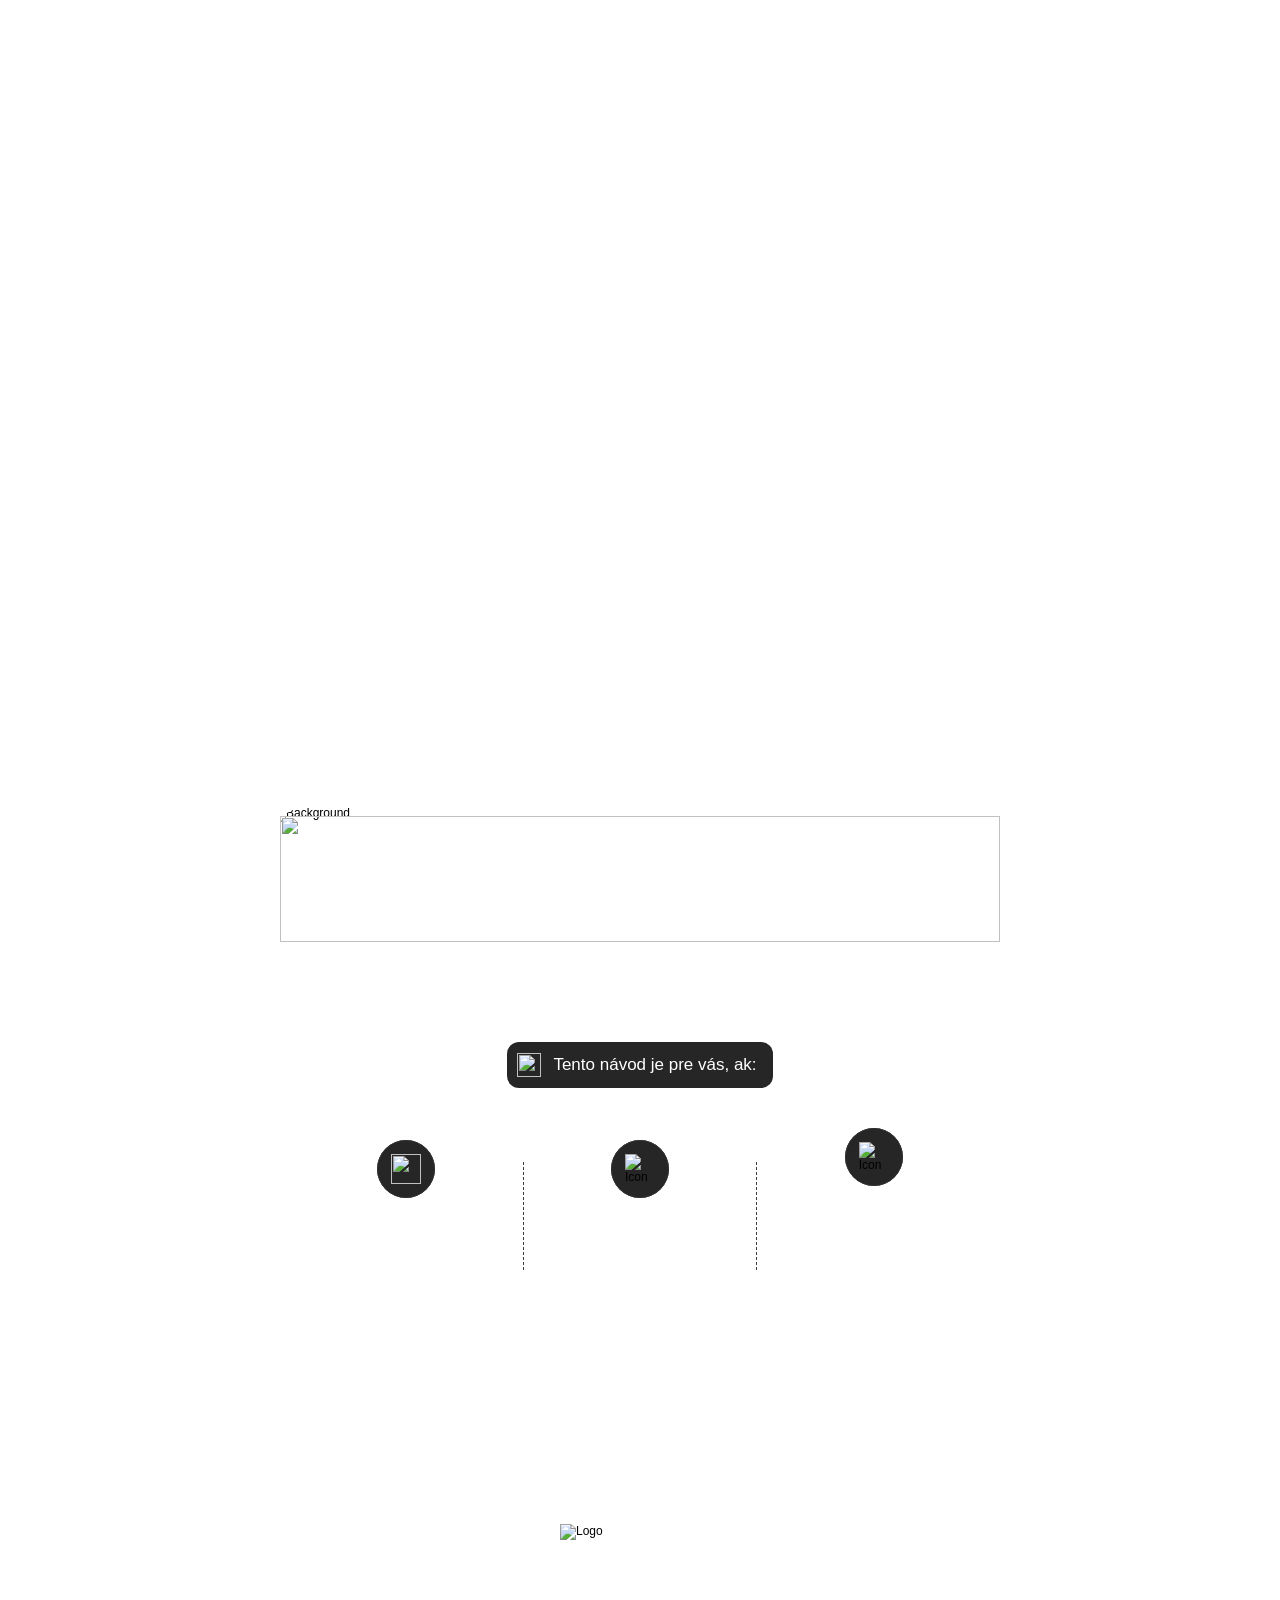
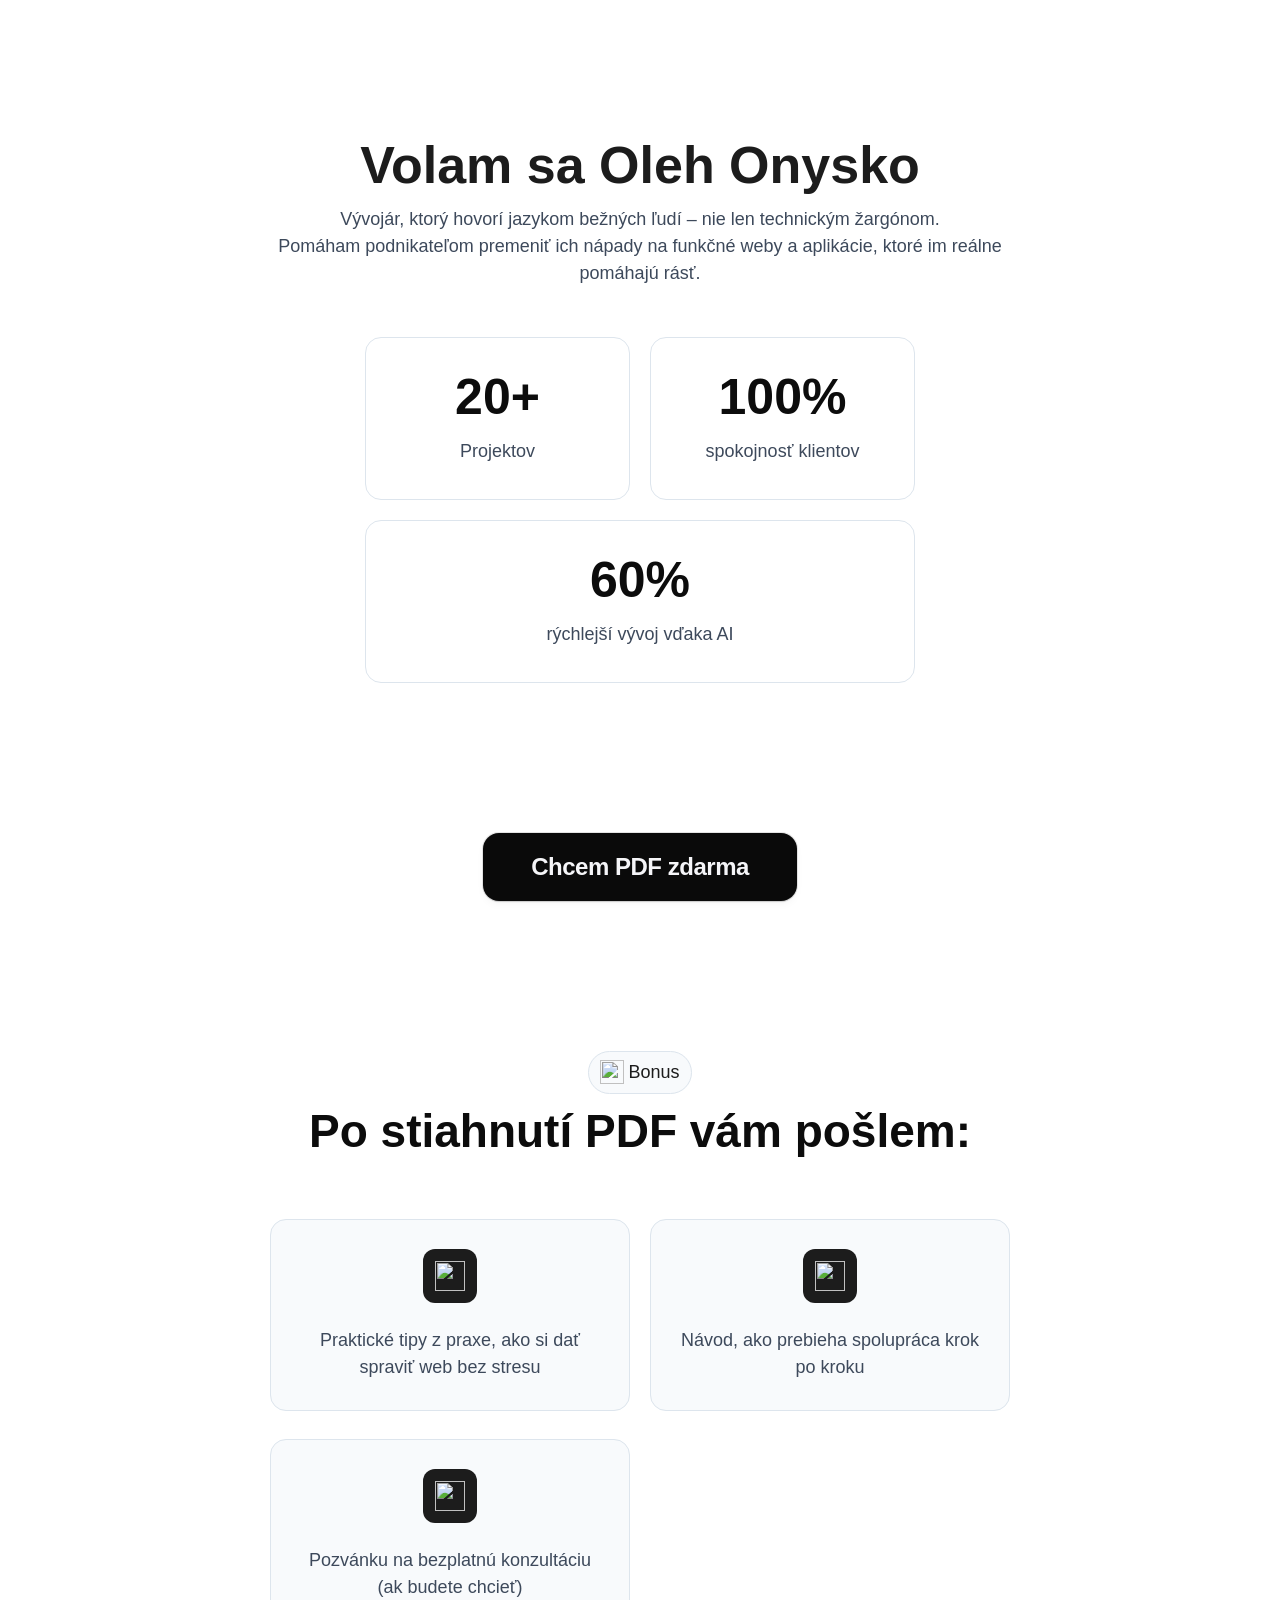
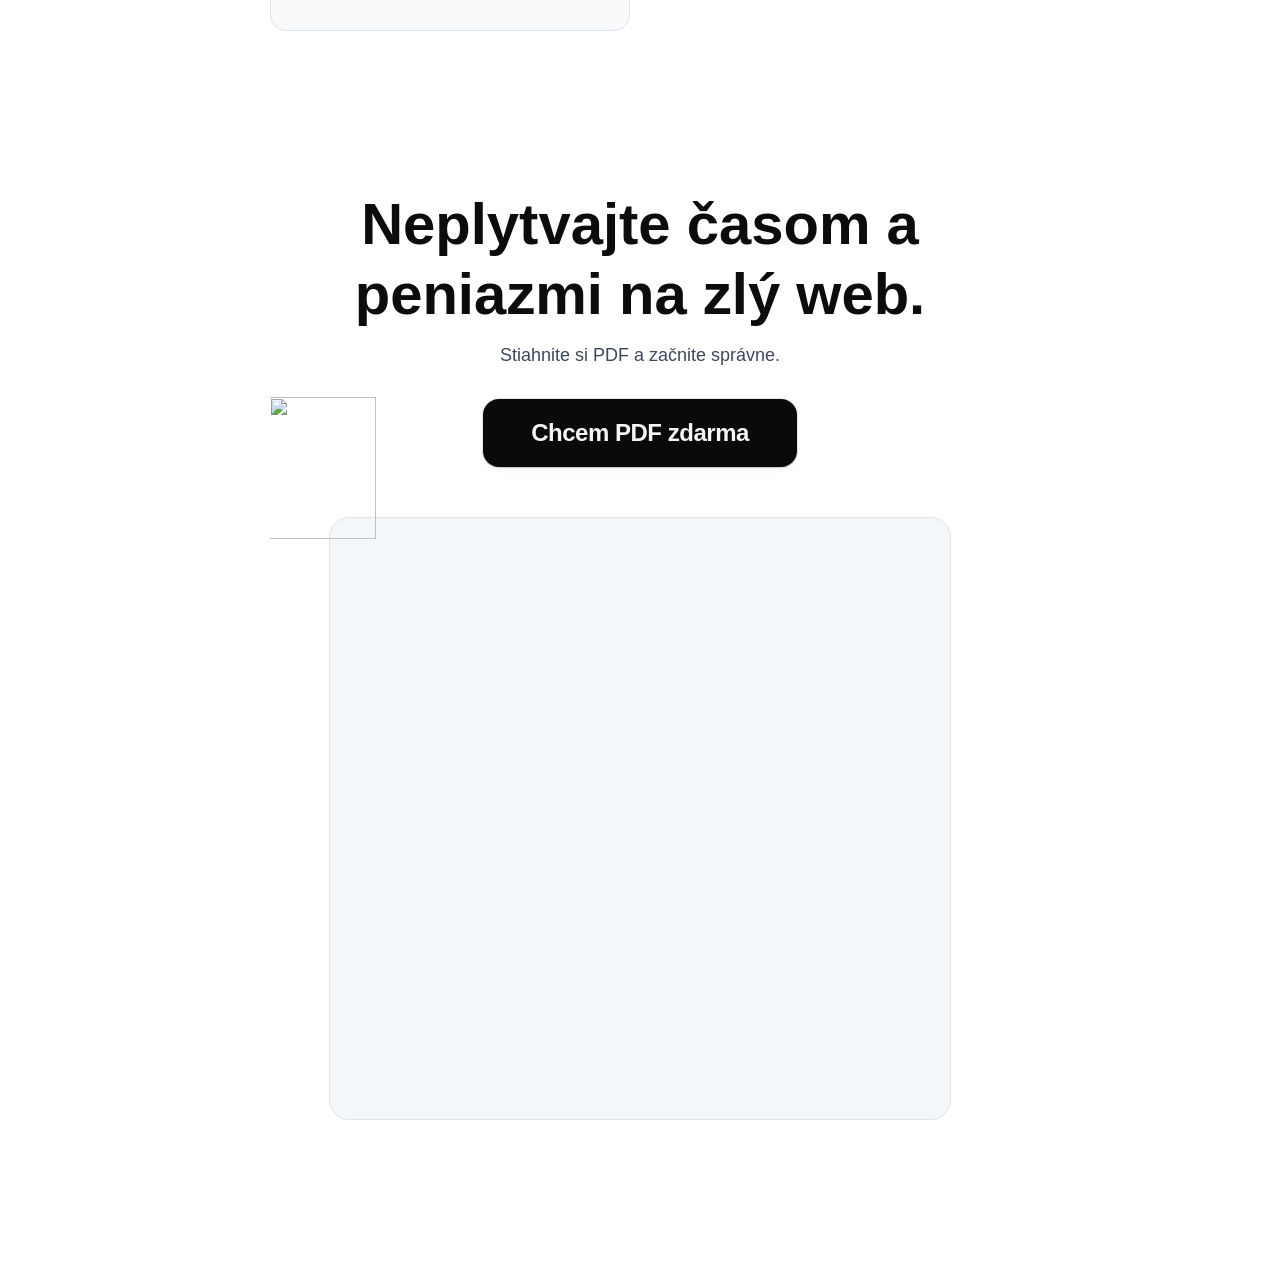
==== commit b1be3f9a: "Update site content with GTM and Clarity tracking" ====
--- a/book/index.html
+++ b/book/index.html
@@ -27,7 +27,7 @@
     <meta name="generator" content="Framer 99efa6a">
     <title>Rýchly a dostupný vývoj webov a aplikácií – Oleh Onysko</title>
     <meta name="description" content="Pomáham podnikateľom premeniť nápady na funkčné webstránky a aplikácie. Vytvorím vám riešenie na mieru rýchlo, cenovo dostupne a pomocou moderných AI nástrojov. Dohodnite si bezplatný hovor.">
-    <meta name="framer-search-index" content="https://framerusercontent.com/sites/4ncNaPnnj9u6DO1M90SjGu/searchIndex-2ifmiwLmDfuB.json">
+    <meta name="framer-search-index" content="https://framerusercontent.com/sites/4ncNaPnnj9u6DO1M90SjGu/searchIndex-Iq4IC-QyOCsq.json">
     <meta name="framer-html-plugin" content="disable">
     <link href="https://framerusercontent.com/images/pNet0oVBbO27R3tBsc1EhDeYqg.png" rel="icon" media="(prefers-color-scheme: light)">
     <link href="https://framerusercontent.com/images/pNet0oVBbO27R3tBsc1EhDeYqg.png" rel="icon" media="(prefers-color-scheme: dark)">
@@ -44,7 +44,7 @@
     <meta name="twitter:image" content="https://framerusercontent.com/images/skZXtV6rZcm08QIY7cQZeSQqb4.png">
     
     <link href="https://fonts.gstatic.com" rel="preconnect" crossorigin>
-    <meta name="robots" content="max-image-preview:large"><style data-framer-breakpoint-css>@media(min-width: 1320px){.hidden-1tgvf54{display:none!important}}@media(min-width: 810px) and (max-width: 1319px){.hidden-11q84dz{display:none!important}}@media(max-width: 809px){.hidden-b4byq{display:none!important}}</style><style data-framer-css-ssr-minified data-framer-components="framer-lib-cursors-host framer-jvz0N PropertyOverrides framer-2z46z framer-1MD9C framer-nlCJm">html,body,#main{margin:0;padding:0;box-sizing:border-box}:root{-webkit-font-smoothing:antialiased;-moz-osx-font-smoothing:grayscale}*{box-sizing:border-box;-webkit-font-smoothing:inherit}h1,h2,h3,h4,h5,h6,p,figure{margin:0}body,input,textarea,select,button{font-size:12px;font-family:sans-serif}body{--token-2aee546d-3daa-47ca-94b5-be82aed72a46: rgb(10, 10, 10);--token-5e8402e0-a3a5-4ffd-87e1-db65fd032b26: rgb(245, 245, 248);--token-2d34d26e-aa16-40b8-bb3d-911312dac5d2: rgb(171, 171, 171);--token-ed13dd87-efcd-4d28-b449-ce1f4c93eec1: rgb(13, 13, 13);--token-0737be48-eba6-4299-af9c-cc45281bf79f: rgba(255, 255, 255, .1);--token-0fff74c3-51e2-4124-a19d-17e7825d482a: rgb(41, 41, 41);--token-ed887b35-a80a-45e2-81ca-fef63dfdac41: rgb(255, 255, 255);--token-62c1168a-9621-427c-bc86-2c8d40de4f94: rgb(221, 229, 237);--token-dfe93ee4-ac04-463e-b665-e9f74da9733e: rgb(248, 250, 252);--token-d95c726a-a366-4db2-9090-a66c8a039a7d: rgb(61, 73, 91);--token-8e7cafd2-ffb1-41cc-be8e-e58b751cc7ed: rgb(38, 38, 38);--token-e1dafaa7-80ec-48d4-9301-d60305e76e0e: rgb(61, 61, 61);--token-198367bd-6584-44fb-be12-380ab1f897d2: rgb(12, 12, 12);--token-b2a9cffd-43ca-48f5-91cd-46ee23df9397: rgb(82, 98, 121);--token-95433b88-bc7c-4aba-80bf-01ac55c5e94a: rgb(28, 28, 28);--token-b5fdd0f0-7b94-4e2b-b9b9-8c526c6b4c39: rgb(92, 111, 137);--token-88b52e9e-d634-4a57-abde-e95bf4358302: rgb(244, 247, 249);--token-13d30b24-d5db-4030-bd27-6825948fe3f1: rgb(241, 244, 248)}#__framer-badge-container{position:fixed;bottom:0;padding:20px;width:100%;display:flex;justify-content:right;pointer-events:none;z-index:314159}.__framer-badge{pointer-events:auto}@font-face{font-family:Bricolage Grotesque;font-style:normal;font-weight:600;font-stretch:100%;font-display:swap;src:url(https://fonts.gstatic.com/s/bricolagegrotesque/v8/3y9H6as8bTXq_nANBjzKo3IeZx8z6up5BeSl5jBNz_19PpbpMXuECpwUxJBOm_OJWiawDFXplDs.woff2) format("woff2");unicode-range:U+0102-0103,U+0110-0111,U+0128-0129,U+0168-0169,U+01A0-01A1,U+01AF-01B0,U+0300-0301,U+0303-0304,U+0308-0309,U+0323,U+0329,U+1EA0-1EF9,U+20AB}@font-face{font-family:Bricolage Grotesque;font-style:normal;font-weight:600;font-stretch:100%;font-display:swap;src:url(https://fonts.gstatic.com/s/bricolagegrotesque/v8/3y9H6as8bTXq_nANBjzKo3IeZx8z6up5BeSl5jBNz_19PpbpMXuECpwUxJBOm_OJWiawDVXplDs.woff2) format("woff2");unicode-range:U+0100-02BA,U+02BD-02C5,U+02C7-02CC,U+02CE-02D7,U+02DD-02FF,U+0304,U+0308,U+0329,U+1D00-1DBF,U+1E00-1E9F,U+1EF2-1EFF,U+2020,U+20A0-20AB,U+20AD-20C0,U+2113,U+2C60-2C7F,U+A720-A7FF}@font-face{font-family:Bricolage Grotesque;font-style:normal;font-weight:600;font-stretch:100%;font-display:swap;src:url(https://fonts.gstatic.com/s/bricolagegrotesque/v8/3y9H6as8bTXq_nANBjzKo3IeZx8z6up5BeSl5jBNz_19PpbpMXuECpwUxJBOm_OJWiawA1Xp.woff2) format("woff2");unicode-range:U+0000-00FF,U+0131,U+0152-0153,U+02BB-02BC,U+02C6,U+02DA,U+02DC,U+0304,U+0308,U+0329,U+2000-206F,U+20AC,U+2122,U+2191,U+2193,U+2212,U+2215,U+FEFF,U+FFFD}@font-face{font-family:Bricolage Grotesque;font-style:normal;font-weight:700;font-stretch:100%;font-display:swap;src:url(https://fonts.gstatic.com/s/bricolagegrotesque/v8/3y9H6as8bTXq_nANBjzKo3IeZx8z6up5BeSl5jBNz_19PpbpMXuECpwUxJBOm_OJWiawDFXplDs.woff2) format("woff2");unicode-range:U+0102-0103,U+0110-0111,U+0128-0129,U+0168-0169,U+01A0-01A1,U+01AF-01B0,U+0300-0301,U+0303-0304,U+0308-0309,U+0323,U+0329,U+1EA0-1EF9,U+20AB}@font-face{font-family:Bricolage Grotesque;font-style:normal;font-weight:700;font-stretch:100%;font-display:swap;src:url(https://fonts.gstatic.com/s/bricolagegrotesque/v8/3y9H6as8bTXq_nANBjzKo3IeZx8z6up5BeSl5jBNz_19PpbpMXuECpwUxJBOm_OJWiawDVXplDs.woff2) format("woff2");unicode-range:U+0100-02BA,U+02BD-02C5,U+02C7-02CC,U+02CE-02D7,U+02DD-02FF,U+0304,U+0308,U+0329,U+1D00-1DBF,U+1E00-1E9F,U+1EF2-1EFF,U+2020,U+20A0-20AB,U+20AD-20C0,U+2113,U+2C60-2C7F,U+A720-A7FF}@font-face{font-family:Bricolage Grotesque;font-style:normal;font-weight:700;font-stretch:100%;font-display:swap;src:url(https://fonts.gstatic.com/s/bricolagegrotesque/v8/3y9H6as8bTXq_nANBjzKo3IeZx8z6up5BeSl5jBNz_19PpbpMXuECpwUxJBOm_OJWiawA1Xp.woff2) format("woff2");unicode-range:U+0000-00FF,U+0131,U+0152-0153,U+02BB-02BC,U+02C6,U+02DA,U+02DC,U+0304,U+0308,U+0329,U+2000-206F,U+20AC,U+2122,U+2191,U+2193,U+2212,U+2215,U+FEFF,U+FFFD}@font-face{font-family:Bricolage Grotesque;font-style:normal;font-weight:800;font-stretch:100%;font-display:swap;src:url(https://fonts.gstatic.com/s/bricolagegrotesque/v8/3y9H6as8bTXq_nANBjzKo3IeZx8z6up5BeSl5jBNz_19PpbpMXuECpwUxJBOm_OJWiawDFXplDs.woff2) format("woff2");unicode-range:U+0102-0103,U+0110-0111,U+0128-0129,U+0168-0169,U+01A0-01A1,U+01AF-01B0,U+0300-0301,U+0303-0304,U+0308-0309,U+0323,U+0329,U+1EA0-1EF9,U+20AB}@font-face{font-family:Bricolage Grotesque;font-style:normal;font-weight:800;font-stretch:100%;font-display:swap;src:url(https://fonts.gstatic.com/s/bricolagegrotesque/v8/3y9H6as8bTXq_nANBjzKo3IeZx8z6up5BeSl5jBNz_19PpbpMXuECpwUxJBOm_OJWiawDVXplDs.woff2) format("woff2");unicode-range:U+0100-02BA,U+02BD-02C5,U+02C7-02CC,U+02CE-02D7,U+02DD-02FF,U+0304,U+0308,U+0329,U+1D00-1DBF,U+1E00-1E9F,U+1EF2-1EFF,U+2020,U+20A0-20AB,U+20AD-20C0,U+2113,U+2C60-2C7F,U+A720-A7FF}@font-face{font-family:Bricolage Grotesque;font-style:normal;font-weight:800;font-stretch:100%;font-display:swap;src:url(https://fonts.gstatic.com/s/bricolagegrotesque/v8/3y9H6as8bTXq_nANBjzKo3IeZx8z6up5BeSl5jBNz_19PpbpMXuECpwUxJBOm_OJWiawA1Xp.woff2) format("woff2");unicode-range:U+0000-00FF,U+0131,U+0152-0153,U+02BB-02BC,U+02C6,U+02DA,U+02DC,U+0304,U+0308,U+0329,U+2000-206F,U+20AC,U+2122,U+2191,U+2193,U+2212,U+2215,U+FEFF,U+FFFD}@font-face{font-family:"Instrument Serif";font-style:italic;font-weight:400;font-display:swap;src:url(https://fonts.gstatic.com/s/instrumentserif/v4/jizHRFtNs2ka5fXjeivQ4LroWlx-6zAjgn7MsNo.woff2) format("woff2");unicode-range:U+0100-02BA,U+02BD-02C5,U+02C7-02CC,U+02CE-02D7,U+02DD-02FF,U+0304,U+0308,U+0329,U+1D00-1DBF,U+1E00-1E9F,U+1EF2-1EFF,U+2020,U+20A0-20AB,U+20AD-20C0,U+2113,U+2C60-2C7F,U+A720-A7FF}@font-face{font-family:"Instrument Serif";font-style:italic;font-weight:400;font-display:swap;src:url(https://fonts.gstatic.com/s/instrumentserif/v4/jizHRFtNs2ka5fXjeivQ4LroWlx-6zAjjH7M.woff2) format("woff2");unicode-range:U+0000-00FF,U+0131,U+0152-0153,U+02BB-02BC,U+02C6,U+02DA,U+02DC,U+0304,U+0308,U+0329,U+2000-206F,U+20AC,U+2122,U+2191,U+2193,U+2212,U+2215,U+FEFF,U+FFFD}@font-face{font-family:Playfair Display;font-style:italic;font-weight:500;font-display:swap;src:url(https://fonts.gstatic.com/s/playfairdisplay/v37/nuFRD-vYSZviVYUb_rj3ij__anPXDTnCjmHKM4nYO7KN_pqTXtXA-W2r.woff2) format("woff2");unicode-range:U+0301,U+0400-045F,U+0490-0491,U+04B0-04B1,U+2116}@font-face{font-family:Playfair Display;font-style:italic;font-weight:500;font-display:swap;src:url(https://fonts.gstatic.com/s/playfairdisplay/v37/nuFRD-vYSZviVYUb_rj3ij__anPXDTnCjmHKM4nYO7KN_pqTXt7A-W2r.woff2) format("woff2");unicode-range:U+0102-0103,U+0110-0111,U+0128-0129,U+0168-0169,U+01A0-01A1,U+01AF-01B0,U+0300-0301,U+0303-0304,U+0308-0309,U+0323,U+0329,U+1EA0-1EF9,U+20AB}@font-face{font-family:Playfair Display;font-style:italic;font-weight:500;font-display:swap;src:url(https://fonts.gstatic.com/s/playfairdisplay/v37/nuFRD-vYSZviVYUb_rj3ij__anPXDTnCjmHKM4nYO7KN_pqTXt_A-W2r.woff2) format("woff2");unicode-range:U+0100-02BA,U+02BD-02C5,U+02C7-02CC,U+02CE-02D7,U+02DD-02FF,U+0304,U+0308,U+0329,U+1D00-1DBF,U+1E00-1E9F,U+1EF2-1EFF,U+2020,U+20A0-20AB,U+20AD-20C0,U+2113,U+2C60-2C7F,U+A720-A7FF}@font-face{font-family:Playfair Display;font-style:italic;font-weight:500;font-display:swap;src:url(https://fonts.gstatic.com/s/playfairdisplay/v37/nuFRD-vYSZviVYUb_rj3ij__anPXDTnCjmHKM4nYO7KN_pqTXtHA-Q.woff2) format("woff2");unicode-range:U+0000-00FF,U+0131,U+0152-0153,U+02BB-02BC,U+02C6,U+02DA,U+02DC,U+0304,U+0308,U+0329,U+2000-206F,U+20AC,U+2122,U+2191,U+2193,U+2212,U+2215,U+FEFF,U+FFFD}@font-face{font-family:Fragment Mono;font-style:normal;font-weight:400;font-display:block;src:url(https://fonts.gstatic.com/s/fragmentmono/v4/4iCr6K5wfMRRjxp0DA6-2CLnB45HhrUI.woff2) format("woff2");unicode-range:U+0460-052F,U+1C80-1C8A,U+20B4,U+2DE0-2DFF,U+A640-A69F,U+FE2E-FE2F}@font-face{font-family:Fragment Mono;font-style:normal;font-weight:400;font-display:block;src:url(https://fonts.gstatic.com/s/fragmentmono/v4/4iCr6K5wfMRRjxp0DA6-2CLnB41HhrUI.woff2) format("woff2");unicode-range:U+0100-02BA,U+02BD-02C5,U+02C7-02CC,U+02CE-02D7,U+02DD-02FF,U+0304,U+0308,U+0329,U+1D00-1DBF,U+1E00-1E9F,U+1EF2-1EFF,U+2020,U+20A0-20AB,U+20AD-20C0,U+2113,U+2C60-2C7F,U+A720-A7FF}@font-face{font-family:Fragment Mono;font-style:normal;font-weight:400;font-display:block;src:url(https://fonts.gstatic.com/s/fragmentmono/v4/4iCr6K5wfMRRjxp0DA6-2CLnB4NHhg.woff2) format("woff2");unicode-range:U+0000-00FF,U+0131,U+0152-0153,U+02BB-02BC,U+02C6,U+02DA,U+02DC,U+0304,U+0308,U+0329,U+2000-206F,U+20AC,U+2122,U+2191,U+2193,U+2212,U+2215,U+FEFF,U+FFFD}@font-face{font-family:Inter;src:url(https://framerusercontent.com/assets/5vvr9Vy74if2I6bQbJvbw7SY1pQ.woff2);font-display:swap;font-style:normal;font-weight:400;unicode-range:U+0460-052F,U+1C80-1C88,U+20B4,U+2DE0-2DFF,U+A640-A69F,U+FE2E-FE2F}@font-face{font-family:Inter;src:url(https://framerusercontent.com/assets/EOr0mi4hNtlgWNn9if640EZzXCo.woff2);font-display:swap;font-style:normal;font-weight:400;unicode-range:U+0301,U+0400-045F,U+0490-0491,U+04B0-04B1,U+2116}@font-face{font-family:Inter;src:url(https://framerusercontent.com/assets/Y9k9QrlZAqio88Klkmbd8VoMQc.woff2);font-display:swap;font-style:normal;font-weight:400;unicode-range:U+1F00-1FFF}@font-face{font-family:Inter;src:url(https://framerusercontent.com/assets/OYrD2tBIBPvoJXiIHnLoOXnY9M.woff2);font-display:swap;font-style:normal;font-weight:400;unicode-range:U+0370-03FF}@font-face{font-family:Inter;src:url(https://framerusercontent.com/assets/JeYwfuaPfZHQhEG8U5gtPDZ7WQ.woff2);font-display:swap;font-style:normal;font-weight:400;unicode-range:U+0100-024F,U+0259,U+1E00-1EFF,U+2020,U+20A0-20AB,U+20AD-20CF,U+2113,U+2C60-2C7F,U+A720-A7FF}@font-face{font-family:Inter;src:url(https://framerusercontent.com/assets/vQyevYAyHtARFwPqUzQGpnDs.woff2);font-display:swap;font-style:normal;font-weight:400;unicode-range:U+0000-00FF,U+0131,U+0152-0153,U+02BB-02BC,U+02C6,U+02DA,U+02DC,U+2000-206F,U+2074,U+20AC,U+2122,U+2191,U+2193,U+2212,U+2215,U+FEFF,U+FFFD}@font-face{font-family:Inter;src:url(https://framerusercontent.com/assets/b6Y37FthZeALduNqHicBT6FutY.woff2);font-display:swap;font-style:normal;font-weight:400;unicode-range:U+0102-0103,U+0110-0111,U+0128-0129,U+0168-0169,U+01A0-01A1,U+01AF-01B0,U+1EA0-1EF9,U+20AB}@font-face{font-family:Inter;src:url(https://framerusercontent.com/assets/NXxvFRoY5LDh3yCm7MEP2jqYk.woff2);font-display:block;font-style:normal;font-weight:100;unicode-range:U+0460-052F,U+1C80-1C88,U+20B4,U+2DE0-2DFF,U+A640-A69F,U+FE2E-FE2F}@font-face{font-family:Inter;src:url(https://framerusercontent.com/assets/5CcgcVyoWSqO1THBiISd6oCog.woff2);font-display:block;font-style:normal;font-weight:100;unicode-range:U+0301,U+0400-045F,U+0490-0491,U+04B0-04B1,U+2116}@font-face{font-family:Inter;src:url(https://framerusercontent.com/assets/MF544SVCvk3yNpLIz3pwDXFZPKM.woff2);font-display:block;font-style:normal;font-weight:100;unicode-range:U+1F00-1FFF}@font-face{font-family:Inter;src:url(https://framerusercontent.com/assets/TNtxudDBkAm2RXdtU3rvTBwoM.woff2);font-display:block;font-style:normal;font-weight:100;unicode-range:U+0370-03FF}@font-face{font-family:Inter;src:url(https://framerusercontent.com/assets/fIabp4VN5z7iJ3lNOz9qfNeQHc.woff2);font-display:block;font-style:normal;font-weight:100;unicode-range:U+0100-024F,U+0259,U+1E00-1EFF,U+2020,U+20A0-20AB,U+20AD-20CF,U+2113,U+2C60-2C7F,U+A720-A7FF}@font-face{font-family:Inter;src:url(https://framerusercontent.com/assets/YSOgKh50dqzzsXffetgcarlLHcI.woff2);font-display:block;font-style:normal;font-weight:100;unicode-range:U+0000-00FF,U+0131,U+0152-0153,U+02BB-02BC,U+02C6,U+02DA,U+02DC,U+2000-206F,U+2074,U+20AC,U+2122,U+2191,U+2193,U+2212,U+2215,U+FEFF,U+FFFD}@font-face{font-family:Inter;src:url(https://framerusercontent.com/assets/9iRSYClnXA0RMygyIn6yjjWXJw.woff2);font-display:block;font-style:normal;font-weight:100;unicode-range:U+0102-0103,U+0110-0111,U+0128-0129,U+0168-0169,U+01A0-01A1,U+01AF-01B0,U+1EA0-1EF9,U+20AB}@font-face{font-family:Inter;src:url(https://framerusercontent.com/assets/MVhJhYeDWxeyqT939zMNyw9p8.woff2);font-display:block;font-style:normal;font-weight:200;unicode-range:U+0460-052F,U+1C80-1C88,U+20B4,U+2DE0-2DFF,U+A640-A69F,U+FE2E-FE2F}@font-face{font-family:Inter;src:url(https://framerusercontent.com/assets/WXQXYfAQJIi2pCJACAfWWXfIDqI.woff2);font-display:block;font-style:normal;font-weight:200;unicode-range:U+0301,U+0400-045F,U+0490-0491,U+04B0-04B1,U+2116}@font-face{font-family:Inter;src:url(https://framerusercontent.com/assets/RJeJJARdrtNUtic58kOz7hIgBuE.woff2);font-display:block;font-style:normal;font-weight:200;unicode-range:U+1F00-1FFF}@font-face{font-family:Inter;src:url(https://framerusercontent.com/assets/4hBRAuM02i3fsxYDzyNvt5Az2so.woff2);font-display:block;font-style:normal;font-weight:200;unicode-range:U+0370-03FF}@font-face{font-family:Inter;src:url(https://framerusercontent.com/assets/fz1JbBffNGgK7BNUI1mmbFBlgA8.woff2);font-display:block;font-style:normal;font-weight:200;unicode-range:U+0100-024F,U+0259,U+1E00-1EFF,U+2020,U+20A0-20AB,U+20AD-20CF,U+2113,U+2C60-2C7F,U+A720-A7FF}@font-face{font-family:Inter;src:url(https://framerusercontent.com/assets/hgmI3sEShaw5UU738TAjDBQPH0.woff2);font-display:block;font-style:normal;font-weight:200;unicode-range:U+0000-00FF,U+0131,U+0152-0153,U+02BB-02BC,U+02C6,U+02DA,U+02DC,U+2000-206F,U+2074,U+20AC,U+2122,U+2191,U+2193,U+2212,U+2215,U+FEFF,U+FFFD}@font-face{font-family:Inter;src:url(https://framerusercontent.com/assets/eIZyQwIlHYR0mnMSneEDMtqBPgw.woff2);font-display:block;font-style:normal;font-weight:200;unicode-range:U+0102-0103,U+0110-0111,U+0128-0129,U+0168-0169,U+01A0-01A1,U+01AF-01B0,U+1EA0-1EF9,U+20AB}@font-face{font-family:Inter;src:url(https://framerusercontent.com/assets/BkDpl4ghaqvMi1btKFyG2tdbec.woff2);font-display:swap;font-style:normal;font-weight:300;unicode-range:U+0460-052F,U+1C80-1C88,U+20B4,U+2DE0-2DFF,U+A640-A69F,U+FE2E-FE2F}@font-face{font-family:Inter;src:url(https://framerusercontent.com/assets/zAMK70AQRFSShJgUiaR5IiIhgzk.woff2);font-display:swap;font-style:normal;font-weight:300;unicode-range:U+0301,U+0400-045F,U+0490-0491,U+04B0-04B1,U+2116}@font-face{font-family:Inter;src:url(https://framerusercontent.com/assets/IETjvc5qzUaRoaruDpPSwCUM8.woff2);font-display:swap;font-style:normal;font-weight:300;unicode-range:U+1F00-1FFF}@font-face{font-family:Inter;src:url(https://framerusercontent.com/assets/oLCoaT3ioA0fHdJnWR9W6k7NY.woff2);font-display:swap;font-style:normal;font-weight:300;unicode-range:U+0370-03FF}@font-face{font-family:Inter;src:url(https://framerusercontent.com/assets/Sj0PCHQSBjFmEp6NBWg6FNaKc.woff2);font-display:swap;font-style:normal;font-weight:300;unicode-range:U+0100-024F,U+0259,U+1E00-1EFF,U+2020,U+20A0-20AB,U+20AD-20CF,U+2113,U+2C60-2C7F,U+A720-A7FF}@font-face{font-family:Inter;src:url(https://framerusercontent.com/assets/v2q8JTTTs7McDMSEhnxAIBqd0.woff2);font-display:swap;font-style:normal;font-weight:300;unicode-range:U+0000-00FF,U+0131,U+0152-0153,U+02BB-02BC,U+02C6,U+02DA,U+02DC,U+2000-206F,U+2074,U+20AC,U+2122,U+2191,U+2193,U+2212,U+2215,U+FEFF,U+FFFD}@font-face{font-family:Inter;src:url(https://framerusercontent.com/assets/H4TfENUY1rh8R9UaSD6vngjJP3M.woff2);font-display:swap;font-style:normal;font-weight:300;unicode-range:U+0102-0103,U+0110-0111,U+0128-0129,U+0168-0169,U+01A0-01A1,U+01AF-01B0,U+1EA0-1EF9,U+20AB}@font-face{font-family:Inter;src:url(https://framerusercontent.com/assets/5A3Ce6C9YYmCjpQx9M4inSaKU.woff2);font-display:swap;font-style:normal;font-weight:500;unicode-range:U+0460-052F,U+1C80-1C88,U+20B4,U+2DE0-2DFF,U+A640-A69F,U+FE2E-FE2F}@font-face{font-family:Inter;src:url(https://framerusercontent.com/assets/Qx95Xyt0Ka3SGhinnbXIGpEIyP4.woff2);font-display:swap;font-style:normal;font-weight:500;unicode-range:U+0301,U+0400-045F,U+0490-0491,U+04B0-04B1,U+2116}@font-face{font-family:Inter;src:url(https://framerusercontent.com/assets/6mJuEAguuIuMog10gGvH5d3cl8.woff2);font-display:swap;font-style:normal;font-weight:500;unicode-range:U+1F00-1FFF}@font-face{font-family:Inter;src:url(https://framerusercontent.com/assets/xYYWaj7wCU5zSQH0eXvSaS19wo.woff2);font-display:swap;font-style:normal;font-weight:500;unicode-range:U+0370-03FF}@font-face{font-family:Inter;src:url(https://framerusercontent.com/assets/otTaNuNpVK4RbdlT7zDDdKvQBA.woff2);font-display:swap;font-style:normal;font-weight:500;unicode-range:U+0100-024F,U+0259,U+1E00-1EFF,U+2020,U+20A0-20AB,U+20AD-20CF,U+2113,U+2C60-2C7F,U+A720-A7FF}@font-face{font-family:Inter;src:url(https://framerusercontent.com/assets/d3tHnaQIAeqiE5hGcRw4mmgWYU.woff2);font-display:swap;font-style:normal;font-weight:500;unicode-range:U+0000-00FF,U+0131,U+0152-0153,U+02BB-02BC,U+02C6,U+02DA,U+02DC,U+2000-206F,U+2074,U+20AC,U+2122,U+2191,U+2193,U+2212,U+2215,U+FEFF,U+FFFD}@font-face{font-family:Inter;src:url(https://framerusercontent.com/assets/DolVirEGb34pEXEp8t8FQBSK4.woff2);font-display:swap;font-style:normal;font-weight:500;unicode-range:U+0102-0103,U+0110-0111,U+0128-0129,U+0168-0169,U+01A0-01A1,U+01AF-01B0,U+1EA0-1EF9,U+20AB}@font-face{font-family:Inter;src:url(https://framerusercontent.com/assets/hyOgCu0Xnghbimh0pE8QTvtt2AU.woff2);font-display:swap;font-style:normal;font-weight:600;unicode-range:U+0460-052F,U+1C80-1C88,U+20B4,U+2DE0-2DFF,U+A640-A69F,U+FE2E-FE2F}@font-face{font-family:Inter;src:url(https://framerusercontent.com/assets/NeGmSOXrPBfEFIy5YZeHq17LEDA.woff2);font-display:swap;font-style:normal;font-weight:600;unicode-range:U+0301,U+0400-045F,U+0490-0491,U+04B0-04B1,U+2116}@font-face{font-family:Inter;src:url(https://framerusercontent.com/assets/oYaAX5himiTPYuN8vLWnqBbfD2s.woff2);font-display:swap;font-style:normal;font-weight:600;unicode-range:U+1F00-1FFF}@font-face{font-family:Inter;src:url(https://framerusercontent.com/assets/lEJLP4R0yuCaMCjSXYHtJw72M.woff2);font-display:swap;font-style:normal;font-weight:600;unicode-range:U+0370-03FF}@font-face{font-family:Inter;src:url(https://framerusercontent.com/assets/cRJyLNuTJR5jbyKzGi33wU9cqIQ.woff2);font-display:swap;font-style:normal;font-weight:600;unicode-range:U+0100-024F,U+0259,U+1E00-1EFF,U+2020,U+20A0-20AB,U+20AD-20CF,U+2113,U+2C60-2C7F,U+A720-A7FF}@font-face{font-family:Inter;src:url(https://framerusercontent.com/assets/1ZFS7N918ojhhd0nQWdj3jz4w.woff2);font-display:swap;font-style:normal;font-weight:600;unicode-range:U+0000-00FF,U+0131,U+0152-0153,U+02BB-02BC,U+02C6,U+02DA,U+02DC,U+2000-206F,U+2074,U+20AC,U+2122,U+2191,U+2193,U+2212,U+2215,U+FEFF,U+FFFD}@font-face{font-family:Inter;src:url(https://framerusercontent.com/assets/A0Wcc7NgXMjUuFdquHDrIZpzZw0.woff2);font-display:swap;font-style:normal;font-weight:600;unicode-range:U+0102-0103,U+0110-0111,U+0128-0129,U+0168-0169,U+01A0-01A1,U+01AF-01B0,U+1EA0-1EF9,U+20AB}@font-face{font-family:Inter;src:url(https://framerusercontent.com/assets/DpPBYI0sL4fYLgAkX8KXOPVt7c.woff2);font-display:swap;font-style:normal;font-weight:700;unicode-range:U+0460-052F,U+1C80-1C88,U+20B4,U+2DE0-2DFF,U+A640-A69F,U+FE2E-FE2F}@font-face{font-family:Inter;src:url(https://framerusercontent.com/assets/4RAEQdEOrcnDkhHiiCbJOw92Lk.woff2);font-display:swap;font-style:normal;font-weight:700;unicode-range:U+0301,U+0400-045F,U+0490-0491,U+04B0-04B1,U+2116}@font-face{font-family:Inter;src:url(https://framerusercontent.com/assets/1K3W8DizY3v4emK8Mb08YHxTbs.woff2);font-display:swap;font-style:normal;font-weight:700;unicode-range:U+1F00-1FFF}@font-face{font-family:Inter;src:url(https://framerusercontent.com/assets/tUSCtfYVM1I1IchuyCwz9gDdQ.woff2);font-display:swap;font-style:normal;font-weight:700;unicode-range:U+0370-03FF}@font-face{font-family:Inter;src:url(https://framerusercontent.com/assets/VgYFWiwsAC5OYxAycRXXvhze58.woff2);font-display:swap;font-style:normal;font-weight:700;unicode-range:U+0100-024F,U+0259,U+1E00-1EFF,U+2020,U+20A0-20AB,U+20AD-20CF,U+2113,U+2C60-2C7F,U+A720-A7FF}@font-face{font-family:Inter;src:url(https://framerusercontent.com/assets/DXD0Q7LSl7HEvDzucnyLnGBHM.woff2);font-display:swap;font-style:normal;font-weight:700;unicode-range:U+0000-00FF,U+0131,U+0152-0153,U+02BB-02BC,U+02C6,U+02DA,U+02DC,U+2000-206F,U+2074,U+20AC,U+2122,U+2191,U+2193,U+2212,U+2215,U+FEFF,U+FFFD}@font-face{font-family:Inter;src:url(https://framerusercontent.com/assets/GIryZETIX4IFypco5pYZONKhJIo.woff2);font-display:swap;font-style:normal;font-weight:700;unicode-range:U+0102-0103,U+0110-0111,U+0128-0129,U+0168-0169,U+01A0-01A1,U+01AF-01B0,U+1EA0-1EF9,U+20AB}@font-face{font-family:Inter;src:url(https://framerusercontent.com/assets/PONfPc6h4EPYwJliXQBmjVx7QxI.woff2);font-display:swap;font-style:normal;font-weight:800;unicode-range:U+0460-052F,U+1C80-1C88,U+20B4,U+2DE0-2DFF,U+A640-A69F,U+FE2E-FE2F}@font-face{font-family:Inter;src:url(https://framerusercontent.com/assets/zsnJN7Z1wdzUvepJniD3rbvJIyU.woff2);font-display:swap;font-style:normal;font-weight:800;unicode-range:U+0301,U+0400-045F,U+0490-0491,U+04B0-04B1,U+2116}@font-face{font-family:Inter;src:url(https://framerusercontent.com/assets/UrzZBOy7RyJEWAZGduzOeHiHuY.woff2);font-display:swap;font-style:normal;font-weight:800;unicode-range:U+1F00-1FFF}@font-face{font-family:Inter;src:url(https://framerusercontent.com/assets/996sR9SfSDuYELz8oHhDOcErkY.woff2);font-display:swap;font-style:normal;font-weight:800;unicode-range:U+0370-03FF}@font-face{font-family:Inter;src:url(https://framerusercontent.com/assets/ftN1HpyPVJEoEb4q36SOrNdLXU.woff2);font-display:swap;font-style:normal;font-weight:800;unicode-range:U+0100-024F,U+0259,U+1E00-1EFF,U+2020,U+20A0-20AB,U+20AD-20CF,U+2113,U+2C60-2C7F,U+A720-A7FF}@font-face{font-family:Inter;src:url(https://framerusercontent.com/assets/jN39PDxZWEwjG7Csryx3JN2r2Y.woff2);font-display:swap;font-style:normal;font-weight:800;unicode-range:U+0000-00FF,U+0131,U+0152-0153,U+02BB-02BC,U+02C6,U+02DA,U+02DC,U+2000-206F,U+2074,U+20AC,U+2122,U+2191,U+2193,U+2212,U+2215,U+FEFF,U+FFFD}@font-face{font-family:Inter;src:url(https://framerusercontent.com/assets/JAur4lGGSGRGyrFi59JSIKqVgU.woff2);font-display:swap;font-style:normal;font-weight:800;unicode-range:U+0102-0103,U+0110-0111,U+0128-0129,U+0168-0169,U+01A0-01A1,U+01AF-01B0,U+1EA0-1EF9,U+20AB}@font-face{font-family:Inter;src:url(https://framerusercontent.com/assets/mkY5Sgyq51ik0AMrSBwhm9DJg.woff2);font-display:block;font-style:normal;font-weight:900;unicode-range:U+0460-052F,U+1C80-1C88,U+20B4,U+2DE0-2DFF,U+A640-A69F,U+FE2E-FE2F}@font-face{font-family:Inter;src:url(https://framerusercontent.com/assets/X5hj6qzcHUYv7h1390c8Rhm6550.woff2);font-display:block;font-style:normal;font-weight:900;unicode-range:U+0301,U+0400-045F,U+0490-0491,U+04B0-04B1,U+2116}@font-face{font-family:Inter;src:url(https://framerusercontent.com/assets/gQhNpS3tN86g8RcVKYUUaKt2oMQ.woff2);font-display:block;font-style:normal;font-weight:900;unicode-range:U+1F00-1FFF}@font-face{font-family:Inter;src:url(https://framerusercontent.com/assets/cugnVhSraaRyANCaUtI5FV17wk.woff2);font-display:block;font-style:normal;font-weight:900;unicode-range:U+0370-03FF}@font-face{font-family:Inter;src:url(https://framerusercontent.com/assets/5HcVoGak8k5agFJSaKa4floXVu0.woff2);font-display:block;font-style:normal;font-weight:900;unicode-range:U+0100-024F,U+0259,U+1E00-1EFF,U+2020,U+20A0-20AB,U+20AD-20CF,U+2113,U+2C60-2C7F,U+A720-A7FF}@font-face{font-family:Inter;src:url(https://framerusercontent.com/assets/jn4BtSPLlS0NDp1KiFAtFKiiY0o.woff2);font-display:block;font-style:normal;font-weight:900;unicode-range:U+0000-00FF,U+0131,U+0152-0153,U+02BB-02BC,U+02C6,U+02DA,U+02DC,U+2000-206F,U+2074,U+20AC,U+2122,U+2191,U+2193,U+2212,U+2215,U+FEFF,U+FFFD}@font-face{font-family:Inter;src:url(https://framerusercontent.com/assets/P2Bw01CtL0b9wqygO0sSVogWbo.woff2);font-display:block;font-style:normal;font-weight:900;unicode-range:U+0102-0103,U+0110-0111,U+0128-0129,U+0168-0169,U+01A0-01A1,U+01AF-01B0,U+1EA0-1EF9,U+20AB}@font-face{font-family:Inter;src:url(https://framerusercontent.com/assets/YJsHMqeEm0oDHuxRTVCwg5eZuo.woff2);font-display:block;font-style:italic;font-weight:100;unicode-range:U+0460-052F,U+1C80-1C88,U+20B4,U+2DE0-2DFF,U+A640-A69F,U+FE2E-FE2F}@font-face{font-family:Inter;src:url(https://framerusercontent.com/assets/oJJMyJlDykMObEyb5VexHSxd24.woff2);font-display:block;font-style:italic;font-weight:100;unicode-range:U+0301,U+0400-045F,U+0490-0491,U+04B0-04B1,U+2116}@font-face{font-family:Inter;src:url(https://framerusercontent.com/assets/IpeaX0WzLaonj68howNZg4SJJaY.woff2);font-display:block;font-style:italic;font-weight:100;unicode-range:U+1F00-1FFF}@font-face{font-family:Inter;src:url(https://framerusercontent.com/assets/KCj1bV3vDXY5OLHttTeRYcu9J8.woff2);font-display:block;font-style:italic;font-weight:100;unicode-range:U+0370-03FF}@font-face{font-family:Inter;src:url(https://framerusercontent.com/assets/biaVHhOprxbHaR3dIP7Z8cYurHg.woff2);font-display:block;font-style:italic;font-weight:100;unicode-range:U+0100-024F,U+0259,U+1E00-1EFF,U+2020,U+20A0-20AB,U+20AD-20CF,U+2113,U+2C60-2C7F,U+A720-A7FF}@font-face{font-family:Inter;src:url(https://framerusercontent.com/assets/BpOIEy4nYtcp1RwqOtwAgi2EiDE.woff2);font-display:block;font-style:italic;font-weight:100;unicode-range:U+0000-00FF,U+0131,U+0152-0153,U+02BB-02BC,U+02C6,U+02DA,U+02DC,U+2000-206F,U+2074,U+20AC,U+2122,U+2191,U+2193,U+2212,U+2215,U+FEFF,U+FFFD}@font-face{font-family:Inter;src:url(https://framerusercontent.com/assets/gNa011yWpVpNFgUhhSlDX8nUiPQ.woff2);font-display:block;font-style:italic;font-weight:100;unicode-range:U+0102-0103,U+0110-0111,U+0128-0129,U+0168-0169,U+01A0-01A1,U+01AF-01B0,U+1EA0-1EF9,U+20AB}@font-face{font-family:Inter;src:url(https://framerusercontent.com/assets/vpq17U0WM26sBGHgq9jnrUmUf8.woff2);font-display:block;font-style:italic;font-weight:200;unicode-range:U+0460-052F,U+1C80-1C88,U+20B4,U+2DE0-2DFF,U+A640-A69F,U+FE2E-FE2F}@font-face{font-family:Inter;src:url(https://framerusercontent.com/assets/bNYh7lNMEpOegeRYAtyGel1WqBE.woff2);font-display:block;font-style:italic;font-weight:200;unicode-range:U+0301,U+0400-045F,U+0490-0491,U+04B0-04B1,U+2116}@font-face{font-family:Inter;src:url(https://framerusercontent.com/assets/FBzcXZYmdulcZC0z278U6o0cw.woff2);font-display:block;font-style:italic;font-weight:200;unicode-range:U+1F00-1FFF}@font-face{font-family:Inter;src:url(https://framerusercontent.com/assets/ua60IRqWK94xCrq0SC639Hbsdjg.woff2);font-display:block;font-style:italic;font-weight:200;unicode-range:U+0370-03FF}@font-face{font-family:Inter;src:url(https://framerusercontent.com/assets/Pd8gNPn2dSCh4FyjWFw9PJysoQ.woff2);font-display:block;font-style:italic;font-weight:200;unicode-range:U+0100-024F,U+0259,U+1E00-1EFF,U+2020,U+20A0-20AB,U+20AD-20CF,U+2113,U+2C60-2C7F,U+A720-A7FF}@font-face{font-family:Inter;src:url(https://framerusercontent.com/assets/zpiI5DA3vCb3G2sqEyq9xqogo.woff2);font-display:block;font-style:italic;font-weight:200;unicode-range:U+0000-00FF,U+0131,U+0152-0153,U+02BB-02BC,U+02C6,U+02DA,U+02DC,U+2000-206F,U+2074,U+20AC,U+2122,U+2191,U+2193,U+2212,U+2215,U+FEFF,U+FFFD}@font-face{font-family:Inter;src:url(https://framerusercontent.com/assets/DtVQjTG8OGGKnwKYrMHRZVCyo.woff2);font-display:block;font-style:italic;font-weight:200;unicode-range:U+0102-0103,U+0110-0111,U+0128-0129,U+0168-0169,U+01A0-01A1,U+01AF-01B0,U+1EA0-1EF9,U+20AB}@font-face{font-family:Inter;src:url(https://framerusercontent.com/assets/YYB6GZmCWnZq3RWZOghuZIOxQY.woff2);font-display:swap;font-style:italic;font-weight:300;unicode-range:U+0460-052F,U+1C80-1C88,U+20B4,U+2DE0-2DFF,U+A640-A69F,U+FE2E-FE2F}@font-face{font-family:Inter;src:url(https://framerusercontent.com/assets/miJTzODdiyIr3tRo9KEoqXXk2PM.woff2);font-display:swap;font-style:italic;font-weight:300;unicode-range:U+0301,U+0400-045F,U+0490-0491,U+04B0-04B1,U+2116}@font-face{font-family:Inter;src:url(https://framerusercontent.com/assets/6ZMhcggRFfEfbf7lncCpaUbA.woff2);font-display:swap;font-style:italic;font-weight:300;unicode-range:U+1F00-1FFF}@font-face{font-family:Inter;src:url(https://framerusercontent.com/assets/8sCN6PGUr4I8q5hC5twAXfcwqV0.woff2);font-display:swap;font-style:italic;font-weight:300;unicode-range:U+0370-03FF}@font-face{font-family:Inter;src:url(https://framerusercontent.com/assets/aUYDUTztS7anQw5JuwCncXeLOBY.woff2);font-display:swap;font-style:italic;font-weight:300;unicode-range:U+0100-024F,U+0259,U+1E00-1EFF,U+2020,U+20A0-20AB,U+20AD-20CF,U+2113,U+2C60-2C7F,U+A720-A7FF}@font-face{font-family:Inter;src:url(https://framerusercontent.com/assets/5mDAOkC5Wpzo7NkuE9oYfqlY2u4.woff2);font-display:swap;font-style:italic;font-weight:300;unicode-range:U+0000-00FF,U+0131,U+0152-0153,U+02BB-02BC,U+02C6,U+02DA,U+02DC,U+2000-206F,U+2074,U+20AC,U+2122,U+2191,U+2193,U+2212,U+2215,U+FEFF,U+FFFD}@font-face{font-family:Inter;src:url(https://framerusercontent.com/assets/yDiPvYxioBHsicnYxpPW35WQmx8.woff2);font-display:swap;font-style:italic;font-weight:300;unicode-range:U+0102-0103,U+0110-0111,U+0128-0129,U+0168-0169,U+01A0-01A1,U+01AF-01B0,U+1EA0-1EF9,U+20AB}@font-face{font-family:Inter;src:url(https://framerusercontent.com/assets/CfMzU8w2e7tHgF4T4rATMPuWosA.woff2);font-display:swap;font-style:italic;font-weight:400;unicode-range:U+0460-052F,U+1C80-1C88,U+20B4,U+2DE0-2DFF,U+A640-A69F,U+FE2E-FE2F}@font-face{font-family:Inter;src:url(https://framerusercontent.com/assets/867QObYax8ANsfX4TGEVU9YiCM.woff2);font-display:swap;font-style:italic;font-weight:400;unicode-range:U+0301,U+0400-045F,U+0490-0491,U+04B0-04B1,U+2116}@font-face{font-family:Inter;src:url(https://framerusercontent.com/assets/Oyn2ZbENFdnW7mt2Lzjk1h9Zb9k.woff2);font-display:swap;font-style:italic;font-weight:400;unicode-range:U+1F00-1FFF}@font-face{font-family:Inter;src:url(https://framerusercontent.com/assets/cdAe8hgZ1cMyLu9g005pAW3xMo.woff2);font-display:swap;font-style:italic;font-weight:400;unicode-range:U+0370-03FF}@font-face{font-family:Inter;src:url(https://framerusercontent.com/assets/DOfvtmE1UplCq161m6Hj8CSQYg.woff2);font-display:swap;font-style:italic;font-weight:400;unicode-range:U+0100-024F,U+0259,U+1E00-1EFF,U+2020,U+20A0-20AB,U+20AD-20CF,U+2113,U+2C60-2C7F,U+A720-A7FF}@font-face{font-family:Inter;src:url(https://framerusercontent.com/assets/vFzuJY0c65av44uhEKB6vyjFMg.woff2);font-display:swap;font-style:italic;font-weight:400;unicode-range:U+0000-00FF,U+0131,U+0152-0153,U+02BB-02BC,U+02C6,U+02DA,U+02DC,U+2000-206F,U+2074,U+20AC,U+2122,U+2191,U+2193,U+2212,U+2215,U+FEFF,U+FFFD}@font-face{font-family:Inter;src:url(https://framerusercontent.com/assets/tKtBcDnBMevsEEJKdNGhhkLzYo.woff2);font-display:swap;font-style:italic;font-weight:400;unicode-range:U+0102-0103,U+0110-0111,U+0128-0129,U+0168-0169,U+01A0-01A1,U+01AF-01B0,U+1EA0-1EF9,U+20AB}@font-face{font-family:Inter;src:url(https://framerusercontent.com/assets/khkJkwSL66WFg8SX6Wa726c.woff2);font-display:swap;font-style:italic;font-weight:500;unicode-range:U+0460-052F,U+1C80-1C88,U+20B4,U+2DE0-2DFF,U+A640-A69F,U+FE2E-FE2F}@font-face{font-family:Inter;src:url(https://framerusercontent.com/assets/0E7IMbDzcGABpBwwqNEt60wU0w.woff2);font-display:swap;font-style:italic;font-weight:500;unicode-range:U+0301,U+0400-045F,U+0490-0491,U+04B0-04B1,U+2116}@font-face{font-family:Inter;src:url(https://framerusercontent.com/assets/NTJ0nQgIF0gcDelS14zQ9NR9Q.woff2);font-display:swap;font-style:italic;font-weight:500;unicode-range:U+1F00-1FFF}@font-face{font-family:Inter;src:url(https://framerusercontent.com/assets/QrcNhgEPfRl0LS8qz5Ln8olanl8.woff2);font-display:swap;font-style:italic;font-weight:500;unicode-range:U+0370-03FF}@font-face{font-family:Inter;src:url(https://framerusercontent.com/assets/JEXmejW8mXOYMtt0hyRg811kHac.woff2);font-display:swap;font-style:italic;font-weight:500;unicode-range:U+0100-024F,U+0259,U+1E00-1EFF,U+2020,U+20A0-20AB,U+20AD-20CF,U+2113,U+2C60-2C7F,U+A720-A7FF}@font-face{font-family:Inter;src:url(https://framerusercontent.com/assets/ksvR4VsLksjpSwnC2fPgHRNMw.woff2);font-display:swap;font-style:italic;font-weight:500;unicode-range:U+0000-00FF,U+0131,U+0152-0153,U+02BB-02BC,U+02C6,U+02DA,U+02DC,U+2000-206F,U+2074,U+20AC,U+2122,U+2191,U+2193,U+2212,U+2215,U+FEFF,U+FFFD}@font-face{font-family:Inter;src:url(https://framerusercontent.com/assets/uy9s0iWuxiNnVt8EpTI3gzohpwo.woff2);font-display:swap;font-style:italic;font-weight:500;unicode-range:U+0102-0103,U+0110-0111,U+0128-0129,U+0168-0169,U+01A0-01A1,U+01AF-01B0,U+1EA0-1EF9,U+20AB}@font-face{font-family:Inter;src:url(https://framerusercontent.com/assets/vxBnBhH8768IFAXAb4Qf6wQHKs.woff2);font-display:swap;font-style:italic;font-weight:600;unicode-range:U+0460-052F,U+1C80-1C88,U+20B4,U+2DE0-2DFF,U+A640-A69F,U+FE2E-FE2F}@font-face{font-family:Inter;src:url(https://framerusercontent.com/assets/zSsEuoJdh8mcFVk976C05ZfQr8.woff2);font-display:swap;font-style:italic;font-weight:600;unicode-range:U+0301,U+0400-045F,U+0490-0491,U+04B0-04B1,U+2116}@font-face{font-family:Inter;src:url(https://framerusercontent.com/assets/b8ezwLrN7h2AUoPEENcsTMVJ0.woff2);font-display:swap;font-style:italic;font-weight:600;unicode-range:U+1F00-1FFF}@font-face{font-family:Inter;src:url(https://framerusercontent.com/assets/mvNEIBLyHbscgHtwfsByjXUz3XY.woff2);font-display:swap;font-style:italic;font-weight:600;unicode-range:U+0370-03FF}@font-face{font-family:Inter;src:url(https://framerusercontent.com/assets/6FI2EneKzM3qBy5foOZXey7coCA.woff2);font-display:swap;font-style:italic;font-weight:600;unicode-range:U+0100-024F,U+0259,U+1E00-1EFF,U+2020,U+20A0-20AB,U+20AD-20CF,U+2113,U+2C60-2C7F,U+A720-A7FF}@font-face{font-family:Inter;src:url(https://framerusercontent.com/assets/qrVgiXNd6RuQjETYQiVQ9nqCk.woff2);font-display:swap;font-style:italic;font-weight:600;unicode-range:U+0000-00FF,U+0131,U+0152-0153,U+02BB-02BC,U+02C6,U+02DA,U+02DC,U+2000-206F,U+2074,U+20AC,U+2122,U+2191,U+2193,U+2212,U+2215,U+FEFF,U+FFFD}@font-face{font-family:Inter;src:url(https://framerusercontent.com/assets/NHHeAKJVP0ZWHk5YZnQQChIsBM.woff2);font-display:swap;font-style:italic;font-weight:600;unicode-range:U+0102-0103,U+0110-0111,U+0128-0129,U+0168-0169,U+01A0-01A1,U+01AF-01B0,U+1EA0-1EF9,U+20AB}@font-face{font-family:Inter;src:url(https://framerusercontent.com/assets/H89BbHkbHDzlxZzxi8uPzTsp90.woff2);font-display:swap;font-style:italic;font-weight:700;unicode-range:U+0460-052F,U+1C80-1C88,U+20B4,U+2DE0-2DFF,U+A640-A69F,U+FE2E-FE2F}@font-face{font-family:Inter;src:url(https://framerusercontent.com/assets/u6gJwDuwB143kpNK1T1MDKDWkMc.woff2);font-display:swap;font-style:italic;font-weight:700;unicode-range:U+0301,U+0400-045F,U+0490-0491,U+04B0-04B1,U+2116}@font-face{font-family:Inter;src:url(https://framerusercontent.com/assets/43sJ6MfOPh1LCJt46OvyDuSbA6o.woff2);font-display:swap;font-style:italic;font-weight:700;unicode-range:U+1F00-1FFF}@font-face{font-family:Inter;src:url(https://framerusercontent.com/assets/wccHG0r4gBDAIRhfHiOlq6oEkqw.woff2);font-display:swap;font-style:italic;font-weight:700;unicode-range:U+0370-03FF}@font-face{font-family:Inter;src:url(https://framerusercontent.com/assets/WZ367JPwf9bRW6LdTHN8rXgSjw.woff2);font-display:swap;font-style:italic;font-weight:700;unicode-range:U+0100-024F,U+0259,U+1E00-1EFF,U+2020,U+20A0-20AB,U+20AD-20CF,U+2113,U+2C60-2C7F,U+A720-A7FF}@font-face{font-family:Inter;src:url(https://framerusercontent.com/assets/QxmhnWTzLtyjIiZcfaLIJ8EFBXU.woff2);font-display:swap;font-style:italic;font-weight:700;unicode-range:U+0000-00FF,U+0131,U+0152-0153,U+02BB-02BC,U+02C6,U+02DA,U+02DC,U+2000-206F,U+2074,U+20AC,U+2122,U+2191,U+2193,U+2212,U+2215,U+FEFF,U+FFFD}@font-face{font-family:Inter;src:url(https://framerusercontent.com/assets/2A4Xx7CngadFGlVV4xrO06OBHY.woff2);font-display:swap;font-style:italic;font-weight:700;unicode-range:U+0102-0103,U+0110-0111,U+0128-0129,U+0168-0169,U+01A0-01A1,U+01AF-01B0,U+1EA0-1EF9,U+20AB}@font-face{font-family:Inter;src:url(https://framerusercontent.com/assets/if4nAQEfO1l3iBiurvlUSTaMA.woff2);font-display:swap;font-style:italic;font-weight:800;unicode-range:U+0460-052F,U+1C80-1C88,U+20B4,U+2DE0-2DFF,U+A640-A69F,U+FE2E-FE2F}@font-face{font-family:Inter;src:url(https://framerusercontent.com/assets/GdJ7SQjcmkU1sz7lk5lMpKUlKY.woff2);font-display:swap;font-style:italic;font-weight:800;unicode-range:U+0301,U+0400-045F,U+0490-0491,U+04B0-04B1,U+2116}@font-face{font-family:Inter;src:url(https://framerusercontent.com/assets/sOA6LVskcCqlqggyjIZe0Zh39UQ.woff2);font-display:swap;font-style:italic;font-weight:800;unicode-range:U+1F00-1FFF}@font-face{font-family:Inter;src:url(https://framerusercontent.com/assets/zUCSsMbWBcHOQoATrhsPVigkc.woff2);font-display:swap;font-style:italic;font-weight:800;unicode-range:U+0370-03FF}@font-face{font-family:Inter;src:url(https://framerusercontent.com/assets/6eYp9yIAUvPZY7o0yfI4e2OP6g.woff2);font-display:swap;font-style:italic;font-weight:800;unicode-range:U+0100-024F,U+0259,U+1E00-1EFF,U+2020,U+20A0-20AB,U+20AD-20CF,U+2113,U+2C60-2C7F,U+A720-A7FF}@font-face{font-family:Inter;src:url(https://framerusercontent.com/assets/aKoimhPBfs6C7Am2HTTVjGcpE.woff2);font-display:swap;font-style:italic;font-weight:800;unicode-range:U+0000-00FF,U+0131,U+0152-0153,U+02BB-02BC,U+02C6,U+02DA,U+02DC,U+2000-206F,U+2074,U+20AC,U+2122,U+2191,U+2193,U+2212,U+2215,U+FEFF,U+FFFD}@font-face{font-family:Inter;src:url(https://framerusercontent.com/assets/L9nHaKi7ULzGWchEehsfwttxOwM.woff2);font-display:swap;font-style:italic;font-weight:800;unicode-range:U+0102-0103,U+0110-0111,U+0128-0129,U+0168-0169,U+01A0-01A1,U+01AF-01B0,U+1EA0-1EF9,U+20AB}@font-face{font-family:Inter;src:url(https://framerusercontent.com/assets/05KsVHGDmqXSBXM4yRZ65P8i0s.woff2);font-display:block;font-style:italic;font-weight:900;unicode-range:U+0460-052F,U+1C80-1C88,U+20B4,U+2DE0-2DFF,U+A640-A69F,U+FE2E-FE2F}@font-face{font-family:Inter;src:url(https://framerusercontent.com/assets/ky8ovPukK4dJ1Pxq74qGhOqCYI.woff2);font-display:block;font-style:italic;font-weight:900;unicode-range:U+0301,U+0400-045F,U+0490-0491,U+04B0-04B1,U+2116}@font-face{font-family:Inter;src:url(https://framerusercontent.com/assets/vvNSqIj42qeQ2bvCRBIWKHscrc.woff2);font-display:block;font-style:italic;font-weight:900;unicode-range:U+1F00-1FFF}@font-face{font-family:Inter;src:url(https://framerusercontent.com/assets/3ZmXbBKToJifDV9gwcifVd1tEY.woff2);font-display:block;font-style:italic;font-weight:900;unicode-range:U+0370-03FF}@font-face{font-family:Inter;src:url(https://framerusercontent.com/assets/FNfhX3dt4ChuLJq2PwdlxHO7PU.woff2);font-display:block;font-style:italic;font-weight:900;unicode-range:U+0100-024F,U+0259,U+1E00-1EFF,U+2020,U+20A0-20AB,U+20AD-20CF,U+2113,U+2C60-2C7F,U+A720-A7FF}@font-face{font-family:Inter;src:url(https://framerusercontent.com/assets/g0c8vEViiXNlKAgI4Ymmk3Ig.woff2);font-display:block;font-style:italic;font-weight:900;unicode-range:U+0000-00FF,U+0131,U+0152-0153,U+02BB-02BC,U+02C6,U+02DA,U+02DC,U+2000-206F,U+2074,U+20AC,U+2122,U+2191,U+2193,U+2212,U+2215,U+FEFF,U+FFFD}@font-face{font-family:Inter;src:url(https://framerusercontent.com/assets/efTfQcBJ53kM2pB1hezSZ3RDUFs.woff2);font-display:block;font-style:italic;font-weight:900;unicode-range:U+0102-0103,U+0110-0111,U+0128-0129,U+0168-0169,U+01A0-01A1,U+01AF-01B0,U+1EA0-1EF9,U+20AB}@font-face{font-family:Inter Display;src:url(https://framerusercontent.com/assets/2uIBiALfCHVpWbHqRMZutfT7giU.woff2);font-display:swap;font-style:normal;font-weight:400;unicode-range:U+0460-052F,U+1C80-1C88,U+20B4,U+2DE0-2DFF,U+A640-A69F,U+FE2E-FE2F}@font-face{font-family:Inter Display;src:url(https://framerusercontent.com/assets/Zwfz6xbVe5pmcWRJRgBDHnMkOkI.woff2);font-display:swap;font-style:normal;font-weight:400;unicode-range:U+0301,U+0400-045F,U+0490-0491,U+04B0-04B1,U+2116}@font-face{font-family:Inter Display;src:url(https://framerusercontent.com/assets/U9LaDDmbRhzX3sB8g8glTy5feTE.woff2);font-display:swap;font-style:normal;font-weight:400;unicode-range:U+1F00-1FFF}@font-face{font-family:Inter Display;src:url(https://framerusercontent.com/assets/tVew2LzXJ1t7QfxP1gdTIdj2o0g.woff2);font-display:swap;font-style:normal;font-weight:400;unicode-range:U+0370-03FF}@font-face{font-family:Inter Display;src:url(https://framerusercontent.com/assets/DF7bjCRmStYPqSb945lAlMfCCVQ.woff2);font-display:swap;font-style:normal;font-weight:400;unicode-range:U+0100-024F,U+0259,U+1E00-1EFF,U+2020,U+20A0-20AB,U+20AD-20CF,U+2113,U+2C60-2C7F,U+A720-A7FF}@font-face{font-family:Inter Display;src:url(https://framerusercontent.com/assets/nCpxWS6DaPlPe0lHzStXAPCo3lw.woff2);font-display:swap;font-style:normal;font-weight:400;unicode-range:U+0000-00FF,U+0131,U+0152-0153,U+02BB-02BC,U+02C6,U+02DA,U+02DC,U+2000-206F,U+2074,U+20AC,U+2122,U+2191,U+2193,U+2212,U+2215,U+FEFF,U+FFFD}@font-face{font-family:Inter Display;src:url(https://framerusercontent.com/assets/vebZUMjGyKkYsfcY73iwWTzLNag.woff2);font-display:swap;font-style:normal;font-weight:400;unicode-range:U+0102-0103,U+0110-0111,U+0128-0129,U+0168-0169,U+01A0-01A1,U+01AF-01B0,U+1EA0-1EF9,U+20AB}@font-face{font-family:Inter Display;src:url(https://framerusercontent.com/assets/Vu4RH4OOAYHIXg4LpXVzNVmbpY.woff2);font-display:block;font-style:normal;font-weight:100;unicode-range:U+0460-052F,U+1C80-1C88,U+20B4,U+2DE0-2DFF,U+A640-A69F,U+FE2E-FE2F}@font-face{font-family:Inter Display;src:url(https://framerusercontent.com/assets/eOWZqb2nQ1SLbtYmcGBFYFSOE5U.woff2);font-display:block;font-style:normal;font-weight:100;unicode-range:U+0301,U+0400-045F,U+0490-0491,U+04B0-04B1,U+2116}@font-face{font-family:Inter Display;src:url(https://framerusercontent.com/assets/H0Z3dXk6VFBv9TPQedY7FZVVVQ.woff2);font-display:block;font-style:normal;font-weight:100;unicode-range:U+1F00-1FFF}@font-face{font-family:Inter Display;src:url(https://framerusercontent.com/assets/sMud1BrfhejzYfhsGoUtjWdRb90.woff2);font-display:block;font-style:normal;font-weight:100;unicode-range:U+0370-03FF}@font-face{font-family:Inter Display;src:url(https://framerusercontent.com/assets/SDel4nEmK9AyiBktaYZfYI9DrY.woff2);font-display:block;font-style:normal;font-weight:100;unicode-range:U+0100-024F,U+0259,U+1E00-1EFF,U+2020,U+20A0-20AB,U+20AD-20CF,U+2113,U+2C60-2C7F,U+A720-A7FF}@font-face{font-family:Inter Display;src:url(https://framerusercontent.com/assets/goi1SSqo9KWshoqpg7CqWwBcQBc.woff2);font-display:block;font-style:normal;font-weight:100;unicode-range:U+0000-00FF,U+0131,U+0152-0153,U+02BB-02BC,U+02C6,U+02DA,U+02DC,U+2000-206F,U+2074,U+20AC,U+2122,U+2191,U+2193,U+2212,U+2215,U+FEFF,U+FFFD}@font-face{font-family:Inter Display;src:url(https://framerusercontent.com/assets/iPDparXDXhfwSxmuiEXzr0b1vAU.woff2);font-display:block;font-style:normal;font-weight:100;unicode-range:U+0102-0103,U+0110-0111,U+0128-0129,U+0168-0169,U+01A0-01A1,U+01AF-01B0,U+1EA0-1EF9,U+20AB}@font-face{font-family:Inter Display;src:url(https://framerusercontent.com/assets/kZK78sVb0ChIxwI4EF00ArQvpu0.woff2);font-display:block;font-style:normal;font-weight:200;unicode-range:U+0460-052F,U+1C80-1C88,U+20B4,U+2DE0-2DFF,U+A640-A69F,U+FE2E-FE2F}@font-face{font-family:Inter Display;src:url(https://framerusercontent.com/assets/zLXnIInNs9VhCJZQ1B0FvHgtWDM.woff2);font-display:block;font-style:normal;font-weight:200;unicode-range:U+0301,U+0400-045F,U+0490-0491,U+04B0-04B1,U+2116}@font-face{font-family:Inter Display;src:url(https://framerusercontent.com/assets/yHa3FUh9QDCLkYGoHU44PsRbTI.woff2);font-display:block;font-style:normal;font-weight:200;unicode-range:U+1F00-1FFF}@font-face{font-family:Inter Display;src:url(https://framerusercontent.com/assets/w3wwH92cnNPcZVAf63gAmGQW0k.woff2);font-display:block;font-style:normal;font-weight:200;unicode-range:U+0370-03FF}@font-face{font-family:Inter Display;src:url(https://framerusercontent.com/assets/w9aHRXFhel7kScIgRMsPqEwE3AY.woff2);font-display:block;font-style:normal;font-weight:200;unicode-range:U+0100-024F,U+0259,U+1E00-1EFF,U+2020,U+20A0-20AB,U+20AD-20CF,U+2113,U+2C60-2C7F,U+A720-A7FF}@font-face{font-family:Inter Display;src:url(https://framerusercontent.com/assets/uUP0myN2OEY8kWGv4U4DKeDieDg.woff2);font-display:block;font-style:normal;font-weight:200;unicode-range:U+0000-00FF,U+0131,U+0152-0153,U+02BB-02BC,U+02C6,U+02DA,U+02DC,U+2000-206F,U+2074,U+20AC,U+2122,U+2191,U+2193,U+2212,U+2215,U+FEFF,U+FFFD}@font-face{font-family:Inter Display;src:url(https://framerusercontent.com/assets/eDNmF3DmGWYDX8NrhNZOl1SDyQ.woff2);font-display:block;font-style:normal;font-weight:200;unicode-range:U+0102-0103,U+0110-0111,U+0128-0129,U+0168-0169,U+01A0-01A1,U+01AF-01B0,U+1EA0-1EF9,U+20AB}@font-face{font-family:Inter Display;src:url(https://framerusercontent.com/assets/MaMAn5Jp5gJg1z3VaLH65QwWPLc.woff2);font-display:swap;font-style:normal;font-weight:300;unicode-range:U+0460-052F,U+1C80-1C88,U+20B4,U+2DE0-2DFF,U+A640-A69F,U+FE2E-FE2F}@font-face{font-family:Inter Display;src:url(https://framerusercontent.com/assets/fEqgEChcTaneQFxeugexHq7Bk.woff2);font-display:swap;font-style:normal;font-weight:300;unicode-range:U+0301,U+0400-045F,U+0490-0491,U+04B0-04B1,U+2116}@font-face{font-family:Inter Display;src:url(https://framerusercontent.com/assets/nL7d8Ph0ViwUQorApF89PoAagQI.woff2);font-display:swap;font-style:normal;font-weight:300;unicode-range:U+1F00-1FFF}@font-face{font-family:Inter Display;src:url(https://framerusercontent.com/assets/YOHXUQlY1iC2t7qT4HeLSoBDtn4.woff2);font-display:swap;font-style:normal;font-weight:300;unicode-range:U+0370-03FF}@font-face{font-family:Inter Display;src:url(https://framerusercontent.com/assets/TfzHIi6ZmZDuhnIFGcgM6Ipuim4.woff2);font-display:swap;font-style:normal;font-weight:300;unicode-range:U+0100-024F,U+0259,U+1E00-1EFF,U+2020,U+20A0-20AB,U+20AD-20CF,U+2113,U+2C60-2C7F,U+A720-A7FF}@font-face{font-family:Inter Display;src:url(https://framerusercontent.com/assets/6e1qKhy2mljzCRhlGpuCksCGjGI.woff2);font-display:swap;font-style:normal;font-weight:300;unicode-range:U+0000-00FF,U+0131,U+0152-0153,U+02BB-02BC,U+02C6,U+02DA,U+02DC,U+2000-206F,U+2074,U+20AC,U+2122,U+2191,U+2193,U+2212,U+2215,U+FEFF,U+FFFD}@font-face{font-family:Inter Display;src:url(https://framerusercontent.com/assets/ub5XwqqEAMrXQz31ej6fNqbxnBc.woff2);font-display:swap;font-style:normal;font-weight:300;unicode-range:U+0102-0103,U+0110-0111,U+0128-0129,U+0168-0169,U+01A0-01A1,U+01AF-01B0,U+1EA0-1EF9,U+20AB}@font-face{font-family:Inter Display;src:url(https://framerusercontent.com/assets/ePuN3mCjzajIHnyCdvKBFiZkyY0.woff2);font-display:swap;font-style:normal;font-weight:500;unicode-range:U+0460-052F,U+1C80-1C88,U+20B4,U+2DE0-2DFF,U+A640-A69F,U+FE2E-FE2F}@font-face{font-family:Inter Display;src:url(https://framerusercontent.com/assets/V3j1L0o5vPFKe26Sw4HcpXCfHo.woff2);font-display:swap;font-style:normal;font-weight:500;unicode-range:U+0301,U+0400-045F,U+0490-0491,U+04B0-04B1,U+2116}@font-face{font-family:Inter Display;src:url(https://framerusercontent.com/assets/F3kdpd2N0cToWV5huaZjjgM.woff2);font-display:swap;font-style:normal;font-weight:500;unicode-range:U+1F00-1FFF}@font-face{font-family:Inter Display;src:url(https://framerusercontent.com/assets/0iDmxkizU9goZoclqIqsV5rvETU.woff2);font-display:swap;font-style:normal;font-weight:500;unicode-range:U+0370-03FF}@font-face{font-family:Inter Display;src:url(https://framerusercontent.com/assets/r0mv3NegmA0akcQsNFotG32Las.woff2);font-display:swap;font-style:normal;font-weight:500;unicode-range:U+0100-024F,U+0259,U+1E00-1EFF,U+2020,U+20A0-20AB,U+20AD-20CF,U+2113,U+2C60-2C7F,U+A720-A7FF}@font-face{font-family:Inter Display;src:url(https://framerusercontent.com/assets/8yoV9pUxquX7VD7ZXlNYKQmkmk.woff2);font-display:swap;font-style:normal;font-weight:500;unicode-range:U+0000-00FF,U+0131,U+0152-0153,U+02BB-02BC,U+02C6,U+02DA,U+02DC,U+2000-206F,U+2074,U+20AC,U+2122,U+2191,U+2193,U+2212,U+2215,U+FEFF,U+FFFD}@font-face{font-family:Inter Display;src:url(https://framerusercontent.com/assets/Ii21jnSJkulBKsHHXKlapi7fv9w.woff2);font-display:swap;font-style:normal;font-weight:500;unicode-range:U+0102-0103,U+0110-0111,U+0128-0129,U+0168-0169,U+01A0-01A1,U+01AF-01B0,U+1EA0-1EF9,U+20AB}@font-face{font-family:Inter Display;src:url(https://framerusercontent.com/assets/gazZKZuUEtvr9ULhdA4SprP0AZ0.woff2);font-display:swap;font-style:normal;font-weight:600;unicode-range:U+0460-052F,U+1C80-1C88,U+20B4,U+2DE0-2DFF,U+A640-A69F,U+FE2E-FE2F}@font-face{font-family:Inter Display;src:url(https://framerusercontent.com/assets/pe8RoujoPxuTZhqoNzYqHX2MXA.woff2);font-display:swap;font-style:normal;font-weight:600;unicode-range:U+0301,U+0400-045F,U+0490-0491,U+04B0-04B1,U+2116}@font-face{font-family:Inter Display;src:url(https://framerusercontent.com/assets/teGhWnhH3bCqefKGsIsqFy3hK8.woff2);font-display:swap;font-style:normal;font-weight:600;unicode-range:U+1F00-1FFF}@font-face{font-family:Inter Display;src:url(https://framerusercontent.com/assets/qQHxgTnEk6Czu1yW4xS82HQWFOk.woff2);font-display:swap;font-style:normal;font-weight:600;unicode-range:U+0370-03FF}@font-face{font-family:Inter Display;src:url(https://framerusercontent.com/assets/MJ3N6lfN4iP5Um8rJGqLYl03tE.woff2);font-display:swap;font-style:normal;font-weight:600;unicode-range:U+0100-024F,U+0259,U+1E00-1EFF,U+2020,U+20A0-20AB,U+20AD-20CF,U+2113,U+2C60-2C7F,U+A720-A7FF}@font-face{font-family:Inter Display;src:url(https://framerusercontent.com/assets/dHHUz45rhM2KCQpj9zttNVlibk.woff2);font-display:swap;font-style:normal;font-weight:600;unicode-range:U+0000-00FF,U+0131,U+0152-0153,U+02BB-02BC,U+02C6,U+02DA,U+02DC,U+2000-206F,U+2074,U+20AC,U+2122,U+2191,U+2193,U+2212,U+2215,U+FEFF,U+FFFD}@font-face{font-family:Inter Display;src:url(https://framerusercontent.com/assets/0SEEmmWc3vovhaai4RlRQSWRrz0.woff2);font-display:swap;font-style:normal;font-weight:600;unicode-range:U+0102-0103,U+0110-0111,U+0128-0129,U+0168-0169,U+01A0-01A1,U+01AF-01B0,U+1EA0-1EF9,U+20AB}@font-face{font-family:Inter Display;src:url(https://framerusercontent.com/assets/I11LrmuBDQZweplJ62KkVsklU5Y.woff2);font-display:swap;font-style:normal;font-weight:700;unicode-range:U+0460-052F,U+1C80-1C88,U+20B4,U+2DE0-2DFF,U+A640-A69F,U+FE2E-FE2F}@font-face{font-family:Inter Display;src:url(https://framerusercontent.com/assets/UjFZPDy3qGuDktQM4q9CxhKfIa8.woff2);font-display:swap;font-style:normal;font-weight:700;unicode-range:U+0301,U+0400-045F,U+0490-0491,U+04B0-04B1,U+2116}@font-face{font-family:Inter Display;src:url(https://framerusercontent.com/assets/8exwVHJy2DhJ4N5prYlVMrEKmQ.woff2);font-display:swap;font-style:normal;font-weight:700;unicode-range:U+1F00-1FFF}@font-face{font-family:Inter Display;src:url(https://framerusercontent.com/assets/UTeedEK21hO5jDxEUldzdScUqpg.woff2);font-display:swap;font-style:normal;font-weight:700;unicode-range:U+0370-03FF}@font-face{font-family:Inter Display;src:url(https://framerusercontent.com/assets/Ig8B8nzy11hzIWEIYnkg91sofjo.woff2);font-display:swap;font-style:normal;font-weight:700;unicode-range:U+0100-024F,U+0259,U+1E00-1EFF,U+2020,U+20A0-20AB,U+20AD-20CF,U+2113,U+2C60-2C7F,U+A720-A7FF}@font-face{font-family:Inter Display;src:url(https://framerusercontent.com/assets/n9CXKI3tsmCPeC6MCT9NziShSuQ.woff2);font-display:swap;font-style:normal;font-weight:700;unicode-range:U+0000-00FF,U+0131,U+0152-0153,U+02BB-02BC,U+02C6,U+02DA,U+02DC,U+2000-206F,U+2074,U+20AC,U+2122,U+2191,U+2193,U+2212,U+2215,U+FEFF,U+FFFD}@font-face{font-family:Inter Display;src:url(https://framerusercontent.com/assets/qctQFoJqJ9aIbRSIp0AhCQpFxn8.woff2);font-display:swap;font-style:normal;font-weight:700;unicode-range:U+0102-0103,U+0110-0111,U+0128-0129,U+0168-0169,U+01A0-01A1,U+01AF-01B0,U+1EA0-1EF9,U+20AB}@font-face{font-family:Inter Display;src:url(https://framerusercontent.com/assets/RDJfWXA0aFdpD2OO2AJLBh2Z7E.woff2);font-display:swap;font-style:normal;font-weight:800;unicode-range:U+0460-052F,U+1C80-1C88,U+20B4,U+2DE0-2DFF,U+A640-A69F,U+FE2E-FE2F}@font-face{font-family:Inter Display;src:url(https://framerusercontent.com/assets/e97VFGU1js4GGgvQCnvIiHpRf0.woff2);font-display:swap;font-style:normal;font-weight:800;unicode-range:U+0301,U+0400-045F,U+0490-0491,U+04B0-04B1,U+2116}@font-face{font-family:Inter Display;src:url(https://framerusercontent.com/assets/9WZaFuMg9OiQ7an8bugAJkUG04.woff2);font-display:swap;font-style:normal;font-weight:800;unicode-range:U+1F00-1FFF}@font-face{font-family:Inter Display;src:url(https://framerusercontent.com/assets/Kc2pkIGjh9K7EmlGx2sorKHcJDw.woff2);font-display:swap;font-style:normal;font-weight:800;unicode-range:U+0370-03FF}@font-face{font-family:Inter Display;src:url(https://framerusercontent.com/assets/pFve2DToKu0uyKsWs4NBTHpK7Vc.woff2);font-display:swap;font-style:normal;font-weight:800;unicode-range:U+0100-024F,U+0259,U+1E00-1EFF,U+2020,U+20A0-20AB,U+20AD-20CF,U+2113,U+2C60-2C7F,U+A720-A7FF}@font-face{font-family:Inter Display;src:url(https://framerusercontent.com/assets/1ZgR8LZSrJTG9VOgP5wgqaL3lQ4.woff2);font-display:swap;font-style:normal;font-weight:800;unicode-range:U+0000-00FF,U+0131,U+0152-0153,U+02BB-02BC,U+02C6,U+02DA,U+02DC,U+2000-206F,U+2074,U+20AC,U+2122,U+2191,U+2193,U+2212,U+2215,U+FEFF,U+FFFD}@font-face{font-family:Inter Display;src:url(https://framerusercontent.com/assets/4hhgqiTCDCCa8WhFmTB7QXODupk.woff2);font-display:swap;font-style:normal;font-weight:800;unicode-range:U+0102-0103,U+0110-0111,U+0128-0129,U+0168-0169,U+01A0-01A1,U+01AF-01B0,U+1EA0-1EF9,U+20AB}@font-face{font-family:Inter Display;src:url(https://framerusercontent.com/assets/EZSFVoaPWKnZ6GuVk5dlS5pk.woff2);font-display:block;font-style:normal;font-weight:900;unicode-range:U+0460-052F,U+1C80-1C88,U+20B4,U+2DE0-2DFF,U+A640-A69F,U+FE2E-FE2F}@font-face{font-family:Inter Display;src:url(https://framerusercontent.com/assets/TMYuLEOqLWgunxD5qCFeADEgk.woff2);font-display:block;font-style:normal;font-weight:900;unicode-range:U+0301,U+0400-045F,U+0490-0491,U+04B0-04B1,U+2116}@font-face{font-family:Inter Display;src:url(https://framerusercontent.com/assets/EL4v8OG6t2XwHSJLO1YF25DNiDw.woff2);font-display:block;font-style:normal;font-weight:900;unicode-range:U+1F00-1FFF}@font-face{font-family:Inter Display;src:url(https://framerusercontent.com/assets/vSoBOmgqFUd0rVCgogjwL7jQI.woff2);font-display:block;font-style:normal;font-weight:900;unicode-range:U+0370-03FF}@font-face{font-family:Inter Display;src:url(https://framerusercontent.com/assets/bIwBTbnyeAOa9wQIBagEdRDHXhE.woff2);font-display:block;font-style:normal;font-weight:900;unicode-range:U+0100-024F,U+0259,U+1E00-1EFF,U+2020,U+20A0-20AB,U+20AD-20CF,U+2113,U+2C60-2C7F,U+A720-A7FF}@font-face{font-family:Inter Display;src:url(https://framerusercontent.com/assets/ytuJ1iJd5SddEQ3LTMbeYRRwiE.woff2);font-display:block;font-style:normal;font-weight:900;unicode-range:U+0000-00FF,U+0131,U+0152-0153,U+02BB-02BC,U+02C6,U+02DA,U+02DC,U+2000-206F,U+2074,U+20AC,U+2122,U+2191,U+2193,U+2212,U+2215,U+FEFF,U+FFFD}@font-face{font-family:Inter Display;src:url(https://framerusercontent.com/assets/fmXYBApyDC604dR7g2aaACGvCk.woff2);font-display:block;font-style:normal;font-weight:900;unicode-range:U+0102-0103,U+0110-0111,U+0128-0129,U+0168-0169,U+01A0-01A1,U+01AF-01B0,U+1EA0-1EF9,U+20AB}@font-face{font-family:Inter Display;src:url(https://framerusercontent.com/assets/fWaKVy6hRB8Z8aBaXHMiFEvPILU.woff2);font-display:block;font-style:italic;font-weight:100;unicode-range:U+0460-052F,U+1C80-1C88,U+20B4,U+2DE0-2DFF,U+A640-A69F,U+FE2E-FE2F}@font-face{font-family:Inter Display;src:url(https://framerusercontent.com/assets/syX0favWwGMDkTs34aSUJp2FDg.woff2);font-display:block;font-style:italic;font-weight:100;unicode-range:U+0301,U+0400-045F,U+0490-0491,U+04B0-04B1,U+2116}@font-face{font-family:Inter Display;src:url(https://framerusercontent.com/assets/MRDnh8epalyri0qENYQVaYkjNjA.woff2);font-display:block;font-style:italic;font-weight:100;unicode-range:U+1F00-1FFF}@font-face{font-family:Inter Display;src:url(https://framerusercontent.com/assets/dkR8k5Cze1rY2rQWCcFiLvNxm8M.woff2);font-display:block;font-style:italic;font-weight:100;unicode-range:U+0370-03FF}@font-face{font-family:Inter Display;src:url(https://framerusercontent.com/assets/3RO0kKTqHkJmvsJcJAr5at0.woff2);font-display:block;font-style:italic;font-weight:100;unicode-range:U+0100-024F,U+0259,U+1E00-1EFF,U+2020,U+20A0-20AB,U+20AD-20CF,U+2113,U+2C60-2C7F,U+A720-A7FF}@font-face{font-family:Inter Display;src:url(https://framerusercontent.com/assets/vYXKBGLaUwctOIY5xUjwrXQ4p8.woff2);font-display:block;font-style:italic;font-weight:100;unicode-range:U+0000-00FF,U+0131,U+0152-0153,U+02BB-02BC,U+02C6,U+02DA,U+02DC,U+2000-206F,U+2074,U+20AC,U+2122,U+2191,U+2193,U+2212,U+2215,U+FEFF,U+FFFD}@font-face{font-family:Inter Display;src:url(https://framerusercontent.com/assets/GSo3TkcX0SwmUNLnnUlsKhqgZI.woff2);font-display:block;font-style:italic;font-weight:100;unicode-range:U+0102-0103,U+0110-0111,U+0128-0129,U+0168-0169,U+01A0-01A1,U+01AF-01B0,U+1EA0-1EF9,U+20AB}@font-face{font-family:Inter Display;src:url(https://framerusercontent.com/assets/7b925B3vAlG2atcrbV7LoSudp7c.woff2);font-display:block;font-style:italic;font-weight:200;unicode-range:U+0460-052F,U+1C80-1C88,U+20B4,U+2DE0-2DFF,U+A640-A69F,U+FE2E-FE2F}@font-face{font-family:Inter Display;src:url(https://framerusercontent.com/assets/FuEG87bF2T2uEeI84KQYYAE9wA.woff2);font-display:block;font-style:italic;font-weight:200;unicode-range:U+0301,U+0400-045F,U+0490-0491,U+04B0-04B1,U+2116}@font-face{font-family:Inter Display;src:url(https://framerusercontent.com/assets/l72nQILmlFUAK8OXlvJB8Qybl2M.woff2);font-display:block;font-style:italic;font-weight:200;unicode-range:U+1F00-1FFF}@font-face{font-family:Inter Display;src:url(https://framerusercontent.com/assets/PjAOIKsdFTryeYPWcKg4xHgWCTI.woff2);font-display:block;font-style:italic;font-weight:200;unicode-range:U+0370-03FF}@font-face{font-family:Inter Display;src:url(https://framerusercontent.com/assets/5u1LyW8isA2RA3QfYvCc6TVeGSU.woff2);font-display:block;font-style:italic;font-weight:200;unicode-range:U+0100-024F,U+0259,U+1E00-1EFF,U+2020,U+20A0-20AB,U+20AD-20CF,U+2113,U+2C60-2C7F,U+A720-A7FF}@font-face{font-family:Inter Display;src:url(https://framerusercontent.com/assets/TB25ubMpKGgq66PNQGGdJB2VGM.woff2);font-display:block;font-style:italic;font-weight:200;unicode-range:U+0000-00FF,U+0131,U+0152-0153,U+02BB-02BC,U+02C6,U+02DA,U+02DC,U+2000-206F,U+2074,U+20AC,U+2122,U+2191,U+2193,U+2212,U+2215,U+FEFF,U+FFFD}@font-face{font-family:Inter Display;src:url(https://framerusercontent.com/assets/vFOa28RMJNgff4GnWLns8E8vGZw.woff2);font-display:block;font-style:italic;font-weight:200;unicode-range:U+0102-0103,U+0110-0111,U+0128-0129,U+0168-0169,U+01A0-01A1,U+01AF-01B0,U+1EA0-1EF9,U+20AB}@font-face{font-family:Inter Display;src:url(https://framerusercontent.com/assets/JVGAsgKKXCCsDQ3MCrxIs5u1U.woff2);font-display:swap;font-style:italic;font-weight:300;unicode-range:U+0460-052F,U+1C80-1C88,U+20B4,U+2DE0-2DFF,U+A640-A69F,U+FE2E-FE2F}@font-face{font-family:Inter Display;src:url(https://framerusercontent.com/assets/GeFYhvsobZhw8u0Xza2zCmC8Cw.woff2);font-display:swap;font-style:italic;font-weight:300;unicode-range:U+0301,U+0400-045F,U+0490-0491,U+04B0-04B1,U+2116}@font-face{font-family:Inter Display;src:url(https://framerusercontent.com/assets/8dxmIktsyEgZt0OloSu5gz6TgLI.woff2);font-display:swap;font-style:italic;font-weight:300;unicode-range:U+1F00-1FFF}@font-face{font-family:Inter Display;src:url(https://framerusercontent.com/assets/f2kclCrwmFV8YeznrosrT3kcjE.woff2);font-display:swap;font-style:italic;font-weight:300;unicode-range:U+0370-03FF}@font-face{font-family:Inter Display;src:url(https://framerusercontent.com/assets/HTPyW5jOpXfwIja9CrgNJUDriY4.woff2);font-display:swap;font-style:italic;font-weight:300;unicode-range:U+0100-024F,U+0259,U+1E00-1EFF,U+2020,U+20A0-20AB,U+20AD-20CF,U+2113,U+2C60-2C7F,U+A720-A7FF}@font-face{font-family:Inter Display;src:url(https://framerusercontent.com/assets/SorE7ZPZIqD5pBy9oKeSOEC0Q5k.woff2);font-display:swap;font-style:italic;font-weight:300;unicode-range:U+0000-00FF,U+0131,U+0152-0153,U+02BB-02BC,U+02C6,U+02DA,U+02DC,U+2000-206F,U+2074,U+20AC,U+2122,U+2191,U+2193,U+2212,U+2215,U+FEFF,U+FFFD}@font-face{font-family:Inter Display;src:url(https://framerusercontent.com/assets/xFtzow8wtMpaEQuIGgCbt25Qorg.woff2);font-display:swap;font-style:italic;font-weight:300;unicode-range:U+0102-0103,U+0110-0111,U+0128-0129,U+0168-0169,U+01A0-01A1,U+01AF-01B0,U+1EA0-1EF9,U+20AB}@font-face{font-family:Inter Display;src:url(https://framerusercontent.com/assets/THWAFHoAcmqLMy81E8hCSdziVKA.woff2);font-display:swap;font-style:italic;font-weight:400;unicode-range:U+0460-052F,U+1C80-1C88,U+20B4,U+2DE0-2DFF,U+A640-A69F,U+FE2E-FE2F}@font-face{font-family:Inter Display;src:url(https://framerusercontent.com/assets/sQxGYWDlRkDr0eOKqiNRl6g5rs.woff2);font-display:swap;font-style:italic;font-weight:400;unicode-range:U+0301,U+0400-045F,U+0490-0491,U+04B0-04B1,U+2116}@font-face{font-family:Inter Display;src:url(https://framerusercontent.com/assets/NNTAT1XAm8ZRkr824inYPkjNeL4.woff2);font-display:swap;font-style:italic;font-weight:400;unicode-range:U+1F00-1FFF}@font-face{font-family:Inter Display;src:url(https://framerusercontent.com/assets/P2qr9PAWBt905929rHfxmneMUG0.woff2);font-display:swap;font-style:italic;font-weight:400;unicode-range:U+0370-03FF}@font-face{font-family:Inter Display;src:url(https://framerusercontent.com/assets/2BmSa4TZZvFKAZg2DydxTbvKlTU.woff2);font-display:swap;font-style:italic;font-weight:400;unicode-range:U+0100-024F,U+0259,U+1E00-1EFF,U+2020,U+20A0-20AB,U+20AD-20CF,U+2113,U+2C60-2C7F,U+A720-A7FF}@font-face{font-family:Inter Display;src:url(https://framerusercontent.com/assets/djqIk3Er2JcAcz7Rup88BdINEw.woff2);font-display:swap;font-style:italic;font-weight:400;unicode-range:U+0000-00FF,U+0131,U+0152-0153,U+02BB-02BC,U+02C6,U+02DA,U+02DC,U+2000-206F,U+2074,U+20AC,U+2122,U+2191,U+2193,U+2212,U+2215,U+FEFF,U+FFFD}@font-face{font-family:Inter Display;src:url(https://framerusercontent.com/assets/KMFW46iYsEZaUBwXbwPc9nQm71o.woff2);font-display:swap;font-style:italic;font-weight:400;unicode-range:U+0102-0103,U+0110-0111,U+0128-0129,U+0168-0169,U+01A0-01A1,U+01AF-01B0,U+1EA0-1EF9,U+20AB}@font-face{font-family:Inter Display;src:url(https://framerusercontent.com/assets/A5P4nkYCJlLQxGxaS1lzG8PNSc.woff2);font-display:swap;font-style:italic;font-weight:500;unicode-range:U+0460-052F,U+1C80-1C88,U+20B4,U+2DE0-2DFF,U+A640-A69F,U+FE2E-FE2F}@font-face{font-family:Inter Display;src:url(https://framerusercontent.com/assets/vuPfygr1n1zYxscvWgGI8hRf3LE.woff2);font-display:swap;font-style:italic;font-weight:500;unicode-range:U+0301,U+0400-045F,U+0490-0491,U+04B0-04B1,U+2116}@font-face{font-family:Inter Display;src:url(https://framerusercontent.com/assets/jplzYzqFHXreyADwk9yrkQlWQ.woff2);font-display:swap;font-style:italic;font-weight:500;unicode-range:U+1F00-1FFF}@font-face{font-family:Inter Display;src:url(https://framerusercontent.com/assets/sSIKP2TfVPvfK7YVENPE5H87A.woff2);font-display:swap;font-style:italic;font-weight:500;unicode-range:U+0370-03FF}@font-face{font-family:Inter Display;src:url(https://framerusercontent.com/assets/gawbeo7iEJSRZ4kcrh6YRrU8o.woff2);font-display:swap;font-style:italic;font-weight:500;unicode-range:U+0100-024F,U+0259,U+1E00-1EFF,U+2020,U+20A0-20AB,U+20AD-20CF,U+2113,U+2C60-2C7F,U+A720-A7FF}@font-face{font-family:Inter Display;src:url(https://framerusercontent.com/assets/xSzma7KIWAdctStaX171ey3lams.woff2);font-display:swap;font-style:italic;font-weight:500;unicode-range:U+0000-00FF,U+0131,U+0152-0153,U+02BB-02BC,U+02C6,U+02DA,U+02DC,U+2000-206F,U+2074,U+20AC,U+2122,U+2191,U+2193,U+2212,U+2215,U+FEFF,U+FFFD}@font-face{font-family:Inter Display;src:url(https://framerusercontent.com/assets/8E92vrr3j1gDqzepmeSbD2u0JxA.woff2);font-display:swap;font-style:italic;font-weight:500;unicode-range:U+0102-0103,U+0110-0111,U+0128-0129,U+0168-0169,U+01A0-01A1,U+01AF-01B0,U+1EA0-1EF9,U+20AB}@font-face{font-family:Inter Display;src:url(https://framerusercontent.com/assets/KKQXBq6BF0xEmVbrTnWxh3Yw.woff2);font-display:swap;font-style:italic;font-weight:600;unicode-range:U+0460-052F,U+1C80-1C88,U+20B4,U+2DE0-2DFF,U+A640-A69F,U+FE2E-FE2F}@font-face{font-family:Inter Display;src:url(https://framerusercontent.com/assets/ugFYeIKZEJXDxI6Kh0YQUX6EK9I.woff2);font-display:swap;font-style:italic;font-weight:600;unicode-range:U+0301,U+0400-045F,U+0490-0491,U+04B0-04B1,U+2116}@font-face{font-family:Inter Display;src:url(https://framerusercontent.com/assets/DgDysCLt0HkIpWMu2uN5tivgQ.woff2);font-display:swap;font-style:italic;font-weight:600;unicode-range:U+1F00-1FFF}@font-face{font-family:Inter Display;src:url(https://framerusercontent.com/assets/2yEyxokC6poTg3Uc5E2ogfVi6WE.woff2);font-display:swap;font-style:italic;font-weight:600;unicode-range:U+0370-03FF}@font-face{font-family:Inter Display;src:url(https://framerusercontent.com/assets/wmHLUqO4QxLaADUScavxvknnBQ.woff2);font-display:swap;font-style:italic;font-weight:600;unicode-range:U+0100-024F,U+0259,U+1E00-1EFF,U+2020,U+20A0-20AB,U+20AD-20CF,U+2113,U+2C60-2C7F,U+A720-A7FF}@font-face{font-family:Inter Display;src:url(https://framerusercontent.com/assets/08bCJfmvizuFi36VeazboYh54CQ.woff2);font-display:swap;font-style:italic;font-weight:600;unicode-range:U+0000-00FF,U+0131,U+0152-0153,U+02BB-02BC,U+02C6,U+02DA,U+02DC,U+2000-206F,U+2074,U+20AC,U+2122,U+2191,U+2193,U+2212,U+2215,U+FEFF,U+FFFD}@font-face{font-family:Inter Display;src:url(https://framerusercontent.com/assets/DuYGXsyDXsSnxlZ8qzmcA4x3JiI.woff2);font-display:swap;font-style:italic;font-weight:600;unicode-range:U+0102-0103,U+0110-0111,U+0128-0129,U+0168-0169,U+01A0-01A1,U+01AF-01B0,U+1EA0-1EF9,U+20AB}@font-face{font-family:Inter Display;src:url(https://framerusercontent.com/assets/fXvVh2JeZlehNcEhKHpHH0frSl0.woff2);font-display:swap;font-style:italic;font-weight:700;unicode-range:U+0460-052F,U+1C80-1C88,U+20B4,U+2DE0-2DFF,U+A640-A69F,U+FE2E-FE2F}@font-face{font-family:Inter Display;src:url(https://framerusercontent.com/assets/7pScaNeb6M7n2HF2jKemDqzCIr4.woff2);font-display:swap;font-style:italic;font-weight:700;unicode-range:U+0301,U+0400-045F,U+0490-0491,U+04B0-04B1,U+2116}@font-face{font-family:Inter Display;src:url(https://framerusercontent.com/assets/qS4UjQYyATcVV9rODk0Zx9KhkY8.woff2);font-display:swap;font-style:italic;font-weight:700;unicode-range:U+1F00-1FFF}@font-face{font-family:Inter Display;src:url(https://framerusercontent.com/assets/VfD2n20yM7v0hrUEBHEyafsmMBY.woff2);font-display:swap;font-style:italic;font-weight:700;unicode-range:U+0370-03FF}@font-face{font-family:Inter Display;src:url(https://framerusercontent.com/assets/4oIO9fB59bn3cKFWz7piCj28z9s.woff2);font-display:swap;font-style:italic;font-weight:700;unicode-range:U+0100-024F,U+0259,U+1E00-1EFF,U+2020,U+20A0-20AB,U+20AD-20CF,U+2113,U+2C60-2C7F,U+A720-A7FF}@font-face{font-family:Inter Display;src:url(https://framerusercontent.com/assets/TBccIZR9kIpkRce5i9ATfPp7a4.woff2);font-display:swap;font-style:italic;font-weight:700;unicode-range:U+0000-00FF,U+0131,U+0152-0153,U+02BB-02BC,U+02C6,U+02DA,U+02DC,U+2000-206F,U+2074,U+20AC,U+2122,U+2191,U+2193,U+2212,U+2215,U+FEFF,U+FFFD}@font-face{font-family:Inter Display;src:url(https://framerusercontent.com/assets/F5Lmfd3fCAu7TwiYbI4DLWw4ks.woff2);font-display:swap;font-style:italic;font-weight:700;unicode-range:U+0102-0103,U+0110-0111,U+0128-0129,U+0168-0169,U+01A0-01A1,U+01AF-01B0,U+1EA0-1EF9,U+20AB}@font-face{font-family:Inter Display;src:url(https://framerusercontent.com/assets/toNasQAsgu8B7dP8n9xdXRzdNhU.woff2);font-display:swap;font-style:italic;font-weight:800;unicode-range:U+0460-052F,U+1C80-1C88,U+20B4,U+2DE0-2DFF,U+A640-A69F,U+FE2E-FE2F}@font-face{font-family:Inter Display;src:url(https://framerusercontent.com/assets/xPVm3TFQkuvdIaC7nzaBBAiE5Y.woff2);font-display:swap;font-style:italic;font-weight:800;unicode-range:U+0301,U+0400-045F,U+0490-0491,U+04B0-04B1,U+2116}@font-face{font-family:Inter Display;src:url(https://framerusercontent.com/assets/xwWV9Y5bwNwM4PjHKFG1XmdwA.woff2);font-display:swap;font-style:italic;font-weight:800;unicode-range:U+1F00-1FFF}@font-face{font-family:Inter Display;src:url(https://framerusercontent.com/assets/oG51mTqVfF2JDETyCzOOIQOpzY.woff2);font-display:swap;font-style:italic;font-weight:800;unicode-range:U+0370-03FF}@font-face{font-family:Inter Display;src:url(https://framerusercontent.com/assets/1aaySnsnw0pKE2qUemKvHaM1tw.woff2);font-display:swap;font-style:italic;font-weight:800;unicode-range:U+0100-024F,U+0259,U+1E00-1EFF,U+2020,U+20A0-20AB,U+20AD-20CF,U+2113,U+2C60-2C7F,U+A720-A7FF}@font-face{font-family:Inter Display;src:url(https://framerusercontent.com/assets/pkaPRuutZhWxJishes736uL2KM.woff2);font-display:swap;font-style:italic;font-weight:800;unicode-range:U+0000-00FF,U+0131,U+0152-0153,U+02BB-02BC,U+02C6,U+02DA,U+02DC,U+2000-206F,U+2074,U+20AC,U+2122,U+2191,U+2193,U+2212,U+2215,U+FEFF,U+FFFD}@font-face{font-family:Inter Display;src:url(https://framerusercontent.com/assets/gLJVFeatQcrirAaS7jqVJIO4.woff2);font-display:swap;font-style:italic;font-weight:800;unicode-range:U+0102-0103,U+0110-0111,U+0128-0129,U+0168-0169,U+01A0-01A1,U+01AF-01B0,U+1EA0-1EF9,U+20AB}@font-face{font-family:Inter Display;src:url(https://framerusercontent.com/assets/yHWoQPBZSEiCC3aW3JXtcoFby8o.woff2);font-display:block;font-style:italic;font-weight:900;unicode-range:U+0460-052F,U+1C80-1C88,U+20B4,U+2DE0-2DFF,U+A640-A69F,U+FE2E-FE2F}@font-face{font-family:Inter Display;src:url(https://framerusercontent.com/assets/UHqhq621TbUtspKtPKPA1Ne8qY.woff2);font-display:block;font-style:italic;font-weight:900;unicode-range:U+0301,U+0400-045F,U+0490-0491,U+04B0-04B1,U+2116}@font-face{font-family:Inter Display;src:url(https://framerusercontent.com/assets/6dsy2CbviAWDcszGLlgyaLpRMk.woff2);font-display:block;font-style:italic;font-weight:900;unicode-range:U+1F00-1FFF}@font-face{font-family:Inter Display;src:url(https://framerusercontent.com/assets/TQqnntSFYYGDv7XtyT3ZhfvDA.woff2);font-display:block;font-style:italic;font-weight:900;unicode-range:U+0370-03FF}@font-face{font-family:Inter Display;src:url(https://framerusercontent.com/assets/nE03Xxh2GngsU8hDpg6CRGxqfoM.woff2);font-display:block;font-style:italic;font-weight:900;unicode-range:U+0100-024F,U+0259,U+1E00-1EFF,U+2020,U+20A0-20AB,U+20AD-20CF,U+2113,U+2C60-2C7F,U+A720-A7FF}@font-face{font-family:Inter Display;src:url(https://framerusercontent.com/assets/sz8HQr9IEEln6nmUJ8X0dtBwUQ.woff2);font-display:block;font-style:italic;font-weight:900;unicode-range:U+0000-00FF,U+0131,U+0152-0153,U+02BB-02BC,U+02C6,U+02DA,U+02DC,U+2000-206F,U+2074,U+20AC,U+2122,U+2191,U+2193,U+2212,U+2215,U+FEFF,U+FFFD}@font-face{font-family:Inter Display;src:url(https://framerusercontent.com/assets/dWFiPjtJpfcxAIDV8RPyuCq04.woff2);font-display:block;font-style:italic;font-weight:900;unicode-range:U+0102-0103,U+0110-0111,U+0128-0129,U+0168-0169,U+01A0-01A1,U+01AF-01B0,U+1EA0-1EF9,U+20AB}@font-face{font-family:Satoshi;src:url(https://framerusercontent.com/third-party-assets/fontshare/wf/P2LQKHE6KA6ZP4AAGN72KDWMHH6ZH3TA/ZC32TK2P7FPS5GFTL46EU6KQJA24ZYDB/7AHDUZ4A7LFLVFUIFSARGIWCRQJHISQP.woff2);font-display:swap;font-style:normal;font-weight:500}@font-face{font-family:Satoshi;src:url(https://framerusercontent.com/third-party-assets/fontshare/wf/LAFFD4SDUCDVQEXFPDC7C53EQ4ZELWQI/PXCT3G6LO6ICM5I3NTYENYPWJAECAWDD/GHM6WVH6MILNYOOCXHXB5GTSGNTMGXZR.woff2);font-display:swap;font-style:normal;font-weight:700}@font-face{font-family:Satoshi;src:url(https://framerusercontent.com/third-party-assets/fontshare/wf/CDEBEFT2R7XKNGXSBBLZGMY4MMHZG75P/HEVKDGQCYDZ7Z6CDVR2ZQGBCTUD6ZARH/BKWEE3VKGTFABE37K2DTH625VUSN2N35.woff2);font-display:swap;font-style:italic;font-weight:700}@font-face{font-family:Satoshi;src:url(https://framerusercontent.com/third-party-assets/fontshare/wf/NID3I7RITWZSKXRCJGOCMP5NOADJK6IG/2HLHGD7OBTWCOHW64YXOE5KFXHU4KJHM/ZHME2QIRFR7UPJ47NLY27RCAFY44CKZJ.woff2);font-display:swap;font-style:italic;font-weight:500}@font-face{font-family:Playfair Display Placeholder;src:local("Times New Roman");ascent-override:97.38%;descent-override:22.59%;line-gap-override:0%;size-adjust:111.11%}@font-face{font-family:"Instrument Serif Placeholder";src:local("Times New Roman");ascent-override:117.87%;descent-override:36.91%;line-gap-override:0%;size-adjust:83.99%}@font-face{font-family:Bricolage Grotesque Placeholder;src:local("Arial");ascent-override:87.18%;descent-override:25.31%;line-gap-override:0%;size-adjust:106.68%}@font-face{font-family:Inter Placeholder;src:local("Arial");ascent-override:89.79%;descent-override:22.36%;line-gap-override:0%;size-adjust:107.89%}@font-face{font-family:Inter Display Placeholder;src:local("Arial");ascent-override:98.56%;descent-override:24.54%;line-gap-override:0%;size-adjust:98.29%}@font-face{font-family:Satoshi Placeholder;src:local("Arial");ascent-override:102.23%;descent-override:24.29%;line-gap-override:10.12%;size-adjust:98.8%}body{--framer-will-change-override: none}@supports (background: -webkit-named-image(i)) and (not (grid-template-rows: subgrid)){body{--framer-will-change-override: transform}}[data-framer-component-type]{position:absolute}[data-framer-component-type=Text]{cursor:inherit}[data-framer-component-text-autosized] *{white-space:pre}[data-framer-component-type=Text]>*{text-align:var(--framer-text-alignment, start)}[data-framer-component-type=Text] span span,[data-framer-component-type=Text] p span,[data-framer-component-type=Text] h1 span,[data-framer-component-type=Text] h2 span,[data-framer-component-type=Text] h3 span,[data-framer-component-type=Text] h4 span,[data-framer-component-type=Text] h5 span,[data-framer-component-type=Text] h6 span{display:block}[data-framer-component-type=Text] span span span,[data-framer-component-type=Text] p span span,[data-framer-component-type=Text] h1 span span,[data-framer-component-type=Text] h2 span span,[data-framer-component-type=Text] h3 span span,[data-framer-component-type=Text] h4 span span,[data-framer-component-type=Text] h5 span span,[data-framer-component-type=Text] h6 span span{display:unset}[data-framer-component-type=Text] div div span,[data-framer-component-type=Text] a div span,[data-framer-component-type=Text] span span span,[data-framer-component-type=Text] p span span,[data-framer-component-type=Text] h1 span span,[data-framer-component-type=Text] h2 span span,[data-framer-component-type=Text] h3 span span,[data-framer-component-type=Text] h4 span span,[data-framer-component-type=Text] h5 span span,[data-framer-component-type=Text] h6 span span,[data-framer-component-type=Text] a{font-family:var(--font-family);font-style:var(--font-style);font-weight:min(calc(var(--framer-font-weight-increase, 0) + var(--font-weight, 400)),900);color:var(--text-color);letter-spacing:var(--letter-spacing);font-size:var(--font-size);text-transform:var(--text-transform);text-decoration:var(--text-decoration);line-height:var(--line-height)}[data-framer-component-type=Text] div div span,[data-framer-component-type=Text] a div span,[data-framer-component-type=Text] span span span,[data-framer-component-type=Text] p span span,[data-framer-component-type=Text] h1 span span,[data-framer-component-type=Text] h2 span span,[data-framer-component-type=Text] h3 span span,[data-framer-component-type=Text] h4 span span,[data-framer-component-type=Text] h5 span span,[data-framer-component-type=Text] h6 span span,[data-framer-component-type=Text] a{--font-family: var(--framer-font-family);--font-style: var(--framer-font-style);--font-weight: var(--framer-font-weight);--text-color: var(--framer-text-color);--letter-spacing: var(--framer-letter-spacing);--font-size: var(--framer-font-size);--text-transform: var(--framer-text-transform);--text-decoration: var(--framer-text-decoration);--line-height: var(--framer-line-height)}[data-framer-component-type=Text] a,[data-framer-component-type=Text] a div span,[data-framer-component-type=Text] a span span span,[data-framer-component-type=Text] a p span span,[data-framer-component-type=Text] a h1 span span,[data-framer-component-type=Text] a h2 span span,[data-framer-component-type=Text] a h3 span span,[data-framer-component-type=Text] a h4 span span,[data-framer-component-type=Text] a h5 span span,[data-framer-component-type=Text] a h6 span span{--font-family: var(--framer-link-font-family, var(--framer-font-family));--font-style: var(--framer-link-font-style, var(--framer-font-style));--font-weight: var(--framer-link-font-weight, var(--framer-font-weight));--text-color: var(--framer-link-text-color, var(--framer-text-color));--font-size: var(--framer-link-font-size, var(--framer-font-size));--text-transform: var(--framer-link-text-transform, var(--framer-text-transform));--text-decoration: var(--framer-link-text-decoration, var(--framer-text-decoration))}[data-framer-component-type=Text] a:hover,[data-framer-component-type=Text] a div span:hover,[data-framer-component-type=Text] a span span span:hover,[data-framer-component-type=Text] a p span span:hover,[data-framer-component-type=Text] a h1 span span:hover,[data-framer-component-type=Text] a h2 span span:hover,[data-framer-component-type=Text] a h3 span span:hover,[data-framer-component-type=Text] a h4 span span:hover,[data-framer-component-type=Text] a h5 span span:hover,[data-framer-component-type=Text] a h6 span span:hover{--font-family: var(--framer-link-hover-font-family, var(--framer-link-font-family, var(--framer-font-family)));--font-style: var(--framer-link-hover-font-style, var(--framer-link-font-style, var(--framer-font-style)));--font-weight: var(--framer-link-hover-font-weight, var(--framer-link-font-weight, var(--framer-font-weight)));--text-color: var(--framer-link-hover-text-color, var(--framer-link-text-color, var(--framer-text-color)));--font-size: var(--framer-link-hover-font-size, var(--framer-link-font-size, var(--framer-font-size)));--text-transform: var(--framer-link-hover-text-transform, var(--framer-link-text-transform, var(--framer-text-transform)));--text-decoration: var(--framer-link-hover-text-decoration, var(--framer-link-text-decoration, var(--framer-text-decoration)))}[data-framer-component-type=Text].isCurrent a,[data-framer-component-type=Text].isCurrent a div span,[data-framer-component-type=Text].isCurrent a span span span,[data-framer-component-type=Text].isCurrent a p span span,[data-framer-component-type=Text].isCurrent a h1 span span,[data-framer-component-type=Text].isCurrent a h2 span span,[data-framer-component-type=Text].isCurrent a h3 span span,[data-framer-component-type=Text].isCurrent a h4 span span,[data-framer-component-type=Text].isCurrent a h5 span span,[data-framer-component-type=Text].isCurrent a h6 span span{--font-family: var(--framer-link-current-font-family, var(--framer-link-font-family, var(--framer-font-family)));--font-style: var(--framer-link-current-font-style, var(--framer-link-font-style, var(--framer-font-style)));--font-weight: var(--framer-link-current-font-weight, var(--framer-link-font-weight, var(--framer-font-weight)));--text-color: var(--framer-link-current-text-color, var(--framer-link-text-color, var(--framer-text-color)));--font-size: var(--framer-link-current-font-size, var(--framer-link-font-size, var(--framer-font-size)));--text-transform: var(--framer-link-current-text-transform, var(--framer-link-text-transform, var(--framer-text-transform)));--text-decoration: var(--framer-link-current-text-decoration, var(--framer-link-text-decoration, var(--framer-text-decoration)))}p.framer-text,div.framer-text,figure.framer-text,h1.framer-text,h2.framer-text,h3.framer-text,h4.framer-text,h5.framer-text,h6.framer-text,ol.framer-text,ul.framer-text{margin:0;padding:0}p.framer-text,div.framer-text,h1.framer-text,h2.framer-text,h3.framer-text,h4.framer-text,h5.framer-text,h6.framer-text,li.framer-text,ol.framer-text,ul.framer-text,span.framer-text:not([data-text-fill]){font-family:var(--framer-blockquote-font-family, var(--framer-font-family, Inter, Inter Placeholder, sans-serif));font-style:var(--framer-blockquote-font-style, var(--framer-font-style, normal));font-weight:var(--framer-blockquote-font-weight, var(--framer-font-weight, 400));color:var(--framer-blockquote-text-color, var(--framer-text-color, #000));font-size:calc(var(--framer-blockquote-font-size, var(--framer-font-size, 16px)) * var(--framer-font-size-scale, 1));letter-spacing:var(--framer-blockquote-letter-spacing, var(--framer-letter-spacing, 0));text-transform:var(--framer-blockquote-text-transform, var(--framer-text-transform, none));text-decoration:var(--framer-blockquote-text-decoration, var(--framer-text-decoration, none));line-height:var(--framer-blockquote-line-height, var(--framer-line-height, 1.2em));text-align:var(--framer-blockquote-text-alignment, var(--framer-text-alignment, start));-webkit-text-stroke-width:var(--framer-text-stroke-width, initial);-webkit-text-stroke-color:var(--framer-text-stroke-color, initial);-moz-font-feature-settings:var(--framer-font-open-type-features, initial);-webkit-font-feature-settings:var(--framer-font-open-type-features, initial);font-feature-settings:var(--framer-font-open-type-features, initial);font-variation-settings:var(--framer-font-variation-axes, normal);text-wrap:var(--framer-text-wrap-override, var(--framer-text-wrap))}@supports not (color: color(display-p3 1 1 1)){p.framer-text,div.framer-text,h1.framer-text,h2.framer-text,h3.framer-text,h4.framer-text,h5.framer-text,h6.framer-text,li.framer-text,ol.framer-text,ul.framer-text,span.framer-text:not([data-text-fill]){color:var(--framer-blockquote-text-color-rgb, var(--framer-blockquote-text-color, var(--framer-text-color-rgb, var(--framer-text-color, #000))));-webkit-text-stroke-color:var(--framer-text-stroke-color-rgb, var(--framer-text-stroke-color, initial))}}.framer-fit-text .framer-text{white-space:nowrap;white-space-collapse:preserve}strong.framer-text{font-family:var(--framer-blockquote-font-family-bold, var(--framer-font-family-bold));font-style:var(--framer-blockquote-font-style-bold, var(--framer-font-style-bold));font-weight:var(--framer-blockquote-font-weight-bold, var(--framer-font-weight-bold, bolder));font-variation-settings:var(--framer-blockquote-font-variation-axes-bold, var(--framer-font-variation-axes-bold))}em.framer-text{font-family:var(--framer-blockquote-font-family-italic, var(--framer-font-family-italic));font-style:var(--framer-blockquote-font-style-italic, var(--framer-font-style-italic, italic));font-weight:var(--framer-blockquote-font-weight-italic, var(--framer-font-weight-italic));font-variation-settings:var(--framer-blockquote-font-variation-axes-italic, var(--framer-font-variation-axes-italic))}em.framer-text>strong.framer-text{font-family:var(--framer-blockquote-font-family-bold-italic, var(--framer-font-family-bold-italic));font-style:var(--framer-blockquote-font-style-bold-italic, var(--framer-font-style-bold-italic, italic));font-weight:var(--framer-blockquote-font-weight-bold-italic, var(--framer-font-weight-bold-italic, bolder));font-variation-settings:var(--framer-blockquote-font-variation-axes-bold-italic, var(--framer-font-variation-axes-bold-italic))}p.framer-text:not(:first-child),div.framer-text:not(:first-child),h1.framer-text:not(:first-child),h2.framer-text:not(:first-child),h3.framer-text:not(:first-child),h4.framer-text:not(:first-child),h5.framer-text:not(:first-child),h6.framer-text:not(:first-child),ol.framer-text:not(:first-child),ul.framer-text:not(:first-child),blockquote.framer-text:not(:first-child),table.framer-text:not(:first-child),figure.framer-text:not(:first-child),.framer-image.framer-text:not(:first-child){margin-top:var(--framer-blockquote-paragraph-spacing, var(--framer-paragraph-spacing, 0))}li.framer-text>ul.framer-text:nth-child(2),li.framer-text>ol.framer-text:nth-child(2){margin-top:0}.framer-text[data-text-fill]{display:inline-block;background-clip:text;-webkit-background-clip:text;-webkit-text-fill-color:transparent;padding:max(0em,calc(calc(1.3em - var(--framer-blockquote-line-height, var(--framer-line-height, 1.3em))) / 2));margin:min(0em,calc(calc(1.3em - var(--framer-blockquote-line-height, var(--framer-line-height, 1.3em))) / -2))}code.framer-text,code.framer-text span.framer-text:not([data-text-fill]){font-family:var(--framer-code-font-family, var(--framer-font-family, Inter, Inter Placeholder, sans-serif));font-style:var(--framer-blockquote-font-style, var(--framer-code-font-style, var(--framer-font-style, normal)));font-weight:var(--framer-blockquote-font-weight, var(--framer-code-font-weight, var(--framer-font-weight, 400)));color:var(--framer-blockquote-text-color, var(--framer-code-text-color, var(--framer-text-color, #000)));font-size:calc(var(--framer-blockquote-font-size, var(--framer-font-size, 16px)) * var(--framer-font-size-scale, 1));letter-spacing:var(--framer-blockquote-letter-spacing, var(--framer-letter-spacing, 0));line-height:var(--framer-blockquote-line-height, var(--framer-line-height, 1.2em))}@supports not (color: color(display-p3 1 1 1)){code.framer-text,code.framer-text span.framer-text:not([data-text-fill]){color:var(--framer-blockquote-text-color-rgb, var(--framer-blockquote-text-color, var(--framer-code-text-color-rgb, var(--framer-code-text-color, var(--framer-text-color-rgb, var(--framer-text-color, #000))))))}}blockquote.framer-text{margin-block-start:initial;margin-block-end:initial;margin-inline-start:initial;margin-inline-end:initial;unicode-bidi:initial}a.framer-text,a.framer-text span.framer-text:not([data-text-fill]),span.framer-text[data-nested-link],span.framer-text[data-nested-link] span.framer-text:not([data-text-fill]){font-family:var(--framer-blockquote-font-family, var(--framer-link-font-family, var(--framer-font-family, Inter, Inter Placeholder, sans-serif)));font-style:var(--framer-blockquote-font-style, var(--framer-link-font-style, var(--framer-font-style, normal)));font-weight:var(--framer-blockquote-font-weight, var(--framer-link-font-weight, var(--framer-font-weight, 400)));color:var(--framer-blockquote-text-color, var(--framer-link-text-color, var(--framer-text-color, #000)));font-size:calc(var(--framer-blockquote-font-size, var(--framer-font-size, 16px)) * var(--framer-font-size-scale, 1));text-transform:var(--framer-blockquote-text-transform, var(--framer-link-text-transform, var(--framer-text-transform, none)));text-decoration:var(--framer-blockquote-text-decoration, var(--framer-link-text-decoration, var(--framer-text-decoration, none)));cursor:var(--framer-custom-cursors, pointer)}@supports not (color: color(display-p3 1 1 1)){a.framer-text,a.framer-text span.framer-text:not([data-text-fill]),span.framer-text[data-nested-link],span.framer-text[data-nested-link] span.framer-text:not([data-text-fill]){color:var(--framer-blockquote-text-color-rgb, var(--framer-blockquote-text-color, var(--framer-link-text-color-rgb, var(--framer-link-text-color, var(--framer-text-color-rgb, var(--framer-text-color, #000))))))}}code.framer-text a.framer-text,code.framer-text a.framer-text span.framer-text:not([data-text-fill]),code.framer-text span.framer-text[data-nested-link],code.framer-text span.framer-text[data-nested-link] span.framer-text:not([data-text-fill]){font-family:var(--framer-code-font-family, var(--framer-font-family, Inter, Inter Placeholder, sans-serif));font-style:var(--framer-blockquote-font-style, var(--framer-code-font-style, var(--framer-font-style, normal)));font-weight:var(--framer-blockquote-font-weight, var(--framer-code-font-weight, var(--framer-font-weight, 400)));color:var(--framer-blockquote-text-color, var(--framer-link-text-color, var(--framer-code-text-color, var(--framer-text-color, #000))));font-size:calc(var(--framer-blockquote-font-size, var(--framer-font-size, 16px)) * var(--framer-font-size-scale, 1))}@supports not (color: color(display-p3 1 1 1)){code.framer-text a.framer-text,code.framer-text a.framer-text span.framer-text:not([data-text-fill]),code.framer-text span.framer-text[data-nested-link],code.framer-text span.framer-text[data-nested-link] span.framer-text:not([data-text-fill]){color:var(--framer-blockquote-text-color-rgb, var(--framer-blockquote-text-color, var(--framer-link-text-color-rgb, var(--framer-link-text-color, var(--framer-code-text-color-rgb, var(--framer-code-text-color, var(--framer-text-color-rgb, var(--framer-text-color, #000))))))))}}a.framer-text:hover,a.framer-text:hover span.framer-text:not([data-text-fill]),span.framer-text[data-nested-link]:hover,span.framer-text[data-nested-link]:hover span.framer-text:not([data-text-fill]){font-family:var(--framer-link-hover-font-family, var(--framer-blockquote-font-family, var(--framer-link-font-family, var(--framer-font-family, Inter, Inter Placeholder, sans-serif))));font-style:var(--framer-link-hover-font-style, var(--framer-blockquote-font-style, var(--framer-link-font-style, var(--framer-font-style, normal))));font-weight:var(--framer-link-hover-font-weight, var(--framer-blockquote-font-weight, var(--framer-link-font-weight, var(--framer-font-weight, 400))));color:var(--framer-link-hover-text-color, var(--framer-blockquote-text-color, var(--framer-link-text-color, var(--framer-text-color, #000))));font-size:calc(var(--framer-link-hover-font-size, var(--framer-blockquote-font-size, var(--framer-font-size, 16px))) * var(--framer-font-size-scale, 1));text-transform:var(--framer-link-hover-text-transform, var(--framer-blockquote-text-transform, var(--framer-link-text-transform, var(--framer-text-transform, none))));text-decoration:var(--framer-link-hover-text-decoration, var(--framer-blockquote-text-decoration, var(--framer-link-text-decoration, var(--framer-text-decoration, none))))}@supports not (color: color(display-p3 1 1 1)){a.framer-text:hover,a.framer-text:hover span.framer-text:not([data-text-fill]),span.framer-text[data-nested-link]:hover,span.framer-text[data-nested-link]:hover span.framer-text:not([data-text-fill]){color:var(--framer-link-hover-text-color-rgb, var(--framer-link-hover-text-color, var(--framer-blockquote-text-color-rgb, var(--framer-blockquote-text-color, var(--framer-link-text-color-rgb, var(--framer-link-text-color, var(--framer-text-color-rgb, var(--framer-text-color, #000))))))))}}code.framer-text a.framer-text:hover,code.framer-text a.framer-text:hover span.framer-text:not([data-text-fill]),code.framer-text span.framer-text[data-nested-link]:hover,code.framer-text span.framer-text[data-nested-link]:hover span.framer-text:not([data-text-fill]){font-family:var(var(--framer-code-font-family, var(--framer-font-family, Inter, Inter Placeholder, sans-serif)));font-style:var(--framer-blockquote-font-style, var(--framer-code-font-style, var(--framer-font-style, normal)));font-weight:var(--framer-blockquote-font-weight, var(--framer-code-font-weight, var(--framer-font-weight, 400)));color:var(--framer-link-hover-text-color, var(--framer-blockquote-text-color, var(--framer-link-text-color, var(--framer-code-text-color, var(--framer-text-color, #000)))));font-size:calc(var(--framer-link-hover-font-size, var(--framer-blockquote-font-size, var(--framer-link-font-size, var(--framer-font-size, 16px)))) * var(--framer-font-size-scale, 1))}@supports not (color: color(display-p3 1 1 1)){code.framer-text a.framer-text:hover,code.framer-text a.framer-text:hover span.framer-text:not([data-text-fill]),code.framer-text span.framer-text[data-nested-link]:hover,code.framer-text span.framer-text[data-nested-link]:hover span.framer-text:not([data-text-fill]){color:var(--framer-link-hover-text-color-rgb, var(--framer-link-hover-text-color, var(--framer-blockquote-text-color-rgb, var(--framer-blockquote-text-color, var(--framer-link-text-color-rgb, var(--framer-link-text-color, var(--framer-text-color-rgb, var(--framer-text-color, #000))))))))}}a.framer-text[data-framer-page-link-current],a.framer-text[data-framer-page-link-current] span.framer-text:not([data-text-fill]),span.framer-text[data-framer-page-link-current],span.framer-text[data-framer-page-link-current] span.framer-text:not([data-text-fill]){font-family:var(--framer-link-current-font-family, var(--framer-link-font-family, var(--framer-font-family, Inter, Inter Placeholder, sans-serif)));font-style:var(--framer-link-current-font-style, var(--framer-link-font-style, var(--framer-font-style, normal)));font-weight:var(--framer-link-current-font-weight, var(--framer-link-font-weight, var(--framer-font-weight, 400)));color:var(--framer-link-current-text-color, var(--framer-link-text-color, var(--framer-text-color, #000)));font-size:calc(var(--framer-link-current-font-size, var(--framer-link-font-size, var(--framer-font-size, 16px))) * var(--framer-font-size-scale, 1));text-transform:var(--framer-link-current-text-transform, var(--framer-link-text-transform, var(--framer-text-transform, none)));text-decoration:var(--framer-link-current-text-decoration, var(--framer-link-text-decoration, var(--framer-text-decoration, none)))}@supports not (color: color(display-p3 1 1 1)){a.framer-text[data-framer-page-link-current],a.framer-text[data-framer-page-link-current] span.framer-text:not([data-text-fill]),span.framer-text[data-framer-page-link-current],span.framer-text[data-framer-page-link-current] span.framer-text:not([data-text-fill]){color:var(--framer-link-current-text-color-rgb, var(--framer-link-current-text-color, var(--framer-link-text-color-rgb, var(--framer-link-text-color, var(--framer-text-color-rgb, var(--framer-text-color, #000))))))}}code.framer-text a.framer-text[data-framer-page-link-current],code.framer-text a.framer-text[data-framer-page-link-current] span.framer-text:not([data-text-fill]),code.framer-text span.framer-text[data-framer-page-link-current],code.framer-text span.framer-text[data-framer-page-link-current] span.framer-text:not([data-text-fill]){font-family:var(--framer-code-font-family, var(--framer-font-family, Inter, Inter Placeholder, sans-serif));font-style:var(--framer-code-font-style, var(--framer-font-style, normal));font-weight:var(--framer-code-font-weight, var(--framer-font-weight, 400));color:var(--framer-link-current-text-color, var(--framer-link-text-color, var(--framer-code-text-color, var(--framer-text-color, #000))));font-size:calc(var(--framer-link-current-font-size, var(--framer-link-font-size, var(--framer-font-size, 16px))) * var(--framer-font-size-scale, 1))}@supports not (color: color(display-p3 1 1 1)){code.framer-text a.framer-text[data-framer-page-link-current],code.framer-text a.framer-text[data-framer-page-link-current] span.framer-text:not([data-text-fill]),code.framer-text span.framer-text[data-framer-page-link-current],code.framer-text span.framer-text[data-framer-page-link-current] span.framer-text:not([data-text-fill]){color:var(--framer-link-current-text-color-rgb, var(--framer-link-current-text-color, var(--framer-link-text-color-rgb, var(--framer-link-text-color, var(--framer-code-text-color-rgb, var(--framer-code-text-color, var(--framer-text-color-rgb, var(--framer-text-color, #000))))))))}}a.framer-text[data-framer-page-link-current]:hover,a.framer-text[data-framer-page-link-current]:hover span.framer-text:not([data-text-fill]),span.framer-text[data-framer-page-link-current]:hover,span.framer-text[data-framer-page-link-current]:hover span.framer-text:not([data-text-fill]){font-family:var(--framer-link-hover-font-family, var(--framer-link-current-font-family, var(--framer-link-font-family, var(--framer-font-family, Inter, Inter Placeholder, sans-serif))));font-style:var(--framer-link-hover-font-style, var(--framer-link-current-font-style, var(--framer-link-font-style, var(--framer-font-style, normal))));font-weight:var(--framer-link-hover-font-weight, var(--framer-link-current-font-weight, var(--framer-link-font-weight, var(--framer-font-weight, 400))));color:var(--framer-link-hover-text-color, var(--framer-link-current-text-color, var(--framer-link-text-color, var(--framer-text-color, #000))));font-size:calc(var(--framer-link-hover-font-size, var(--framer-link-current-font-size, var(--framer-link-font-size, var(--framer-font-size, 16px)))) * var(--framer-font-size-scale, 1));text-transform:var(--framer-link-hover-text-transform, var(--framer-link-current-text-transform, var(--framer-link-text-transform, var(--framer-text-transform, none))));text-decoration:var(--framer-link-hover-text-decoration, var(--framer-link-current-text-decoration, var(--framer-link-text-decoration, var(--framer-text-decoration, none))))}@supports not (color: color(display-p3 1 1 1)){a.framer-text[data-framer-page-link-current]:hover,a.framer-text[data-framer-page-link-current]:hover span.framer-text:not([data-text-fill]),span.framer-text[data-framer-page-link-current]:hover,span.framer-text[data-framer-page-link-current]:hover span.framer-text:not([data-text-fill]){color:var(--framer-link-hover-text-color-rgb, var(--framer-link-hover-text-color, var(--framer-link-current-text-color-rgb, var(--framer-link-current-text-color, var(--framer-link-text-color-rgb, var(--framer-link-text-color, var(--framer-code-text-color-rgb, var(--framer-code-text-color, var(--framer-text-color-rgb, var(--framer-text-color, #000))))))))))}}code.framer-text a.framer-text[data-framer-page-link-current]:hover,code.framer-text a.framer-text[data-framer-page-link-current]:hover span.framer-text:not([data-text-fill]),code.framer-text span.framer-text[data-framer-page-link-current]:hover,code.framer-text span.framer-text[data-framer-page-link-current]:hover span.framer-text:not([data-text-fill]){font-family:var(--framer-code-font-family, var(--framer-font-family, Inter, Inter Placeholder, sans-serif));font-style:var(--framer-code-font-style, var(--framer-font-style, normal));font-weight:var(--framer-code-font-weight, var(--framer-font-weight, 400));color:var(--framer-link-hover-text-color, var(--framer-link-current-text-color, var(--framer-link-text-color, var(--framer-code-text-color, var(--framer-text-color, #000)))));font-size:calc(var(--framer-link-hover-font-size, var(--framer-link-current-font-size, var(--framer-link-font-size, var(--framer-font-size, 16px)))) * var(--framer-font-size-scale, 1))}@supports not (color: color(display-p3 1 1 1)){code.framer-text a.framer-text[data-framer-page-link-current]:hover,code.framer-text a.framer-text[data-framer-page-link-current]:hover span.framer-text:not([data-text-fill]),code.framer-text span.framer-text[data-framer-page-link-current]:hover,code.framer-text span.framer-text[data-framer-page-link-current]:hover span.framer-text:not([data-text-fill]){color:var(--framer-link-hover-text-color-rgb, var(--framer-link-hover-text-color, var(--framer-link-current-text-color-rgb, var(--framer-link-current-text-color, var(--framer-link-text-color-rgb, var(--framer-link-text-color, var(--framer-code-text-color-rgb, var(--framer-code-text-color, var(--framer-text-color-rgb, var(--framer-text-color, #000))))))))))}}.framer-image.framer-text{display:block;max-width:100%;height:auto}.text-styles-preset-reset.framer-text{--framer-font-family: Inter, Inter Placeholder, sans-serif;--framer-font-style: normal;--framer-font-weight: 500;--framer-text-color: #000;--framer-font-size: 16px;--framer-letter-spacing: 0;--framer-text-transform: none;--framer-text-decoration: none;--framer-line-height: 1.2em;--framer-text-alignment: start;--framer-font-open-type-features: normal}ol.framer-text{--list-style-type: decimal}ul.framer-text,ol.framer-text{padding-left:3ch;position:relative}li.framer-text{counter-increment:list-item;list-style:none}ol.framer-text>li.framer-text:before{position:absolute;left:0;content:counter(list-item,var(--list-style-type)) ".";font-variant-numeric:tabular-nums}ol.framer-text>li.framer-text:nth-last-child(n+100),ol.framer-text>li.framer-text:nth-last-child(n+100)~li{padding-left:1ch}ol.framer-text>li.framer-text:nth-last-child(n+1000),ol.framer-text>li.framer-text:nth-last-child(n+1000)~li{padding-left:2ch}ol.framer-text>li.framer-text:nth-last-child(n+10000),ol.framer-text>li.framer-text:nth-last-child(n+10000)~li{padding-left:3ch}ol.framer-text>li.framer-text:nth-last-child(n+100000),ol.framer-text>li.framer-text:nth-last-child(n+100000)~li{padding-left:4ch}ol.framer-text>li.framer-text:nth-last-child(n+1000000),ol.framer-text>li.framer-text:nth-last-child(n+1000000)~li{padding-left:5ch}ul.framer-text>li.framer-text:before{position:absolute;left:0;content:"\2022"}.framer-table-wrapper{overflow-x:auto}table.framer-text,.framer-table-wrapper table.framer-text{border-collapse:separate;border-spacing:0;table-layout:auto;word-break:normal;width:100%}td.framer-text,th.framer-text{min-width:16ch;vertical-align:top}.framer-text-module[style*=aspect-ratio]>:first-child{width:100%}@supports not (aspect-ratio: 1){.framer-text-module[style*=aspect-ratio]{position:relative}}@supports not (aspect-ratio: 1){.framer-text-module[style*=aspect-ratio]:before{content:"";display:block;padding-bottom:calc(100% / calc(var(--aspect-ratio)))}}@supports not (aspect-ratio: 1){.framer-text-module[style*=aspect-ratio]>:first-child{position:absolute;top:0;left:0;height:100%}}[data-framer-component-type=DeprecatedRichText]{cursor:inherit}[data-framer-component-type=DeprecatedRichText] .text-styles-preset-reset{--framer-font-family: Inter, Inter Placeholder, sans-serif;--framer-font-style: normal;--framer-font-weight: 500;--framer-text-color: #000;--framer-font-size: 16px;--framer-letter-spacing: 0;--framer-text-transform: none;--framer-text-decoration: none;--framer-line-height: 1.2em;--framer-text-alignment: start;--framer-font-open-type-features: normal;--font-variation-settings: normal}[data-framer-component-type=DeprecatedRichText] p,[data-framer-component-type=DeprecatedRichText] div,[data-framer-component-type=DeprecatedRichText] h1,[data-framer-component-type=DeprecatedRichText] h2,[data-framer-component-type=DeprecatedRichText] h3,[data-framer-component-type=DeprecatedRichText] h4,[data-framer-component-type=DeprecatedRichText] h5,[data-framer-component-type=DeprecatedRichText] h6{margin:0;padding:0}[data-framer-component-type=DeprecatedRichText] p,[data-framer-component-type=DeprecatedRichText] div,[data-framer-component-type=DeprecatedRichText] h1,[data-framer-component-type=DeprecatedRichText] h2,[data-framer-component-type=DeprecatedRichText] h3,[data-framer-component-type=DeprecatedRichText] h4,[data-framer-component-type=DeprecatedRichText] h5,[data-framer-component-type=DeprecatedRichText] h6,[data-framer-component-type=DeprecatedRichText] li,[data-framer-component-type=DeprecatedRichText] ol,[data-framer-component-type=DeprecatedRichText] ul,[data-framer-component-type=DeprecatedRichText] span:not([data-text-fill]){font-family:var(--framer-font-family, Inter, Inter Placeholder, sans-serif);font-style:var(--framer-font-style, normal);font-weight:var(--framer-font-weight, 400);color:var(--framer-text-color, #000);font-size:var(--framer-font-size, 16px);letter-spacing:var(--framer-letter-spacing, 0);text-transform:var(--framer-text-transform, none);text-decoration:var(--framer-text-decoration, none);line-height:var(--framer-line-height, 1.2em);text-align:var(--framer-text-alignment, start)}[data-framer-component-type=DeprecatedRichText] p:not(:first-child),[data-framer-component-type=DeprecatedRichText] div:not(:first-child),[data-framer-component-type=DeprecatedRichText] h1:not(:first-child),[data-framer-component-type=DeprecatedRichText] h2:not(:first-child),[data-framer-component-type=DeprecatedRichText] h3:not(:first-child),[data-framer-component-type=DeprecatedRichText] h4:not(:first-child),[data-framer-component-type=DeprecatedRichText] h5:not(:first-child),[data-framer-component-type=DeprecatedRichText] h6:not(:first-child),[data-framer-component-type=DeprecatedRichText] ol:not(:first-child),[data-framer-component-type=DeprecatedRichText] ul:not(:first-child),[data-framer-component-type=DeprecatedRichText] .framer-image:not(:first-child){margin-top:var(--framer-paragraph-spacing, 0)}[data-framer-component-type=DeprecatedRichText] span[data-text-fill]{display:inline-block;background-clip:text;-webkit-background-clip:text;-webkit-text-fill-color:transparent}[data-framer-component-type=DeprecatedRichText] a,[data-framer-component-type=DeprecatedRichText] a span:not([data-text-fill]){font-family:var(--framer-link-font-family, var(--framer-font-family, Inter, Inter Placeholder, sans-serif));font-style:var(--framer-link-font-style, var(--framer-font-style, normal));font-weight:var(--framer-link-font-weight, var(--framer-font-weight, 400));color:var(--framer-link-text-color, var(--framer-text-color, #000));font-size:var(--framer-link-font-size, var(--framer-font-size, 16px));text-transform:var(--framer-link-text-transform, var(--framer-text-transform, none));text-decoration:var(--framer-link-text-decoration, var(--framer-text-decoration, none))}[data-framer-component-type=DeprecatedRichText] a:hover,[data-framer-component-type=DeprecatedRichText] a:hover span:not([data-text-fill]){font-family:var(--framer-link-hover-font-family, var(--framer-link-font-family, var(--framer-font-family, Inter, Inter Placeholder, sans-serif)));font-style:var(--framer-link-hover-font-style, var(--framer-link-font-style, var(--framer-font-style, normal)));font-weight:var(--framer-link-hover-font-weight, var(--framer-link-font-weight, var(--framer-font-weight, 400)));color:var(--framer-link-hover-text-color, var(--framer-link-text-color, var(--framer-text-color, #000)));font-size:var(--framer-link-hover-font-size, var(--framer-link-font-size, var(--framer-font-size, 16px)));text-transform:var(--framer-link-hover-text-transform, var(--framer-link-text-transform, var(--framer-text-transform, none)));text-decoration:var(--framer-link-hover-text-decoration, var(--framer-link-text-decoration, var(--framer-text-decoration, none)))}[data-framer-component-type=DeprecatedRichText] a[data-framer-page-link-current],[data-framer-component-type=DeprecatedRichText] a[data-framer-page-link-current] span:not([data-text-fill]):not([data-nested-link]){font-family:var(--framer-link-current-font-family, var(--framer-link-font-family, var(--framer-font-family, Inter, Inter Placeholder, sans-serif)));font-style:var(--framer-link-current-font-style, var(--framer-link-font-style, var(--framer-font-style, normal)));font-weight:var(--framer-link-current-font-weight, var(--framer-link-font-weight, var(--framer-font-weight, 400)));color:var(--framer-link-current-text-color, var(--framer-link-text-color, var(--framer-text-color, #000)));font-size:var(--framer-link-current-font-size, var(--framer-link-font-size, var(--framer-font-size, 16px)));text-transform:var(--framer-link-current-text-transform, var(--framer-link-text-transform, var(--framer-text-transform, none)));text-decoration:var(--framer-link-current-text-decoration, var(--framer-link-text-decoration, var(--framer-text-decoration, none)))}[data-framer-component-type=DeprecatedRichText] a[data-framer-page-link-current]:hover,[data-framer-component-type=DeprecatedRichText] a[data-framer-page-link-current]:hover span:not([data-text-fill]):not([data-nested-link]){font-family:var(--framer-link-hover-font-family, var(--framer-link-current-font-family, var(--framer-link-font-family, var(--framer-font-family, Inter, Inter Placeholder, sans-serif))));font-style:var(--framer-link-hover-font-style, var(--framer-link-current-font-style, var(--framer-link-font-style, var(--framer-font-style, normal))));font-weight:var(--framer-link-hover-font-weight, var(--framer-link-current-font-weight, var(--framer-link-font-weight, var(--framer-font-weight, 400))));color:var(--framer-link-hover-text-color, var(--framer-link-current-text-color, var(--framer-link-text-color, var(--framer-text-color, #000))));font-size:var(--framer-link-hover-font-size, var(--framer-link-current-font-size, var(--framer-link-font-size, var(--framer-font-size, 16px))));text-transform:var(--framer-link-hover-text-transform, var(--framer-link-current-text-transform, var(--framer-link-text-transform, var(--framer-text-transform, none))));text-decoration:var(--framer-link-hover-text-decoration, var(--framer-link-current-text-decoration, var(--framer-link-text-decoration, var(--framer-text-decoration, none))))}[data-framer-component-type=DeprecatedRichText] strong{font-weight:bolder}[data-framer-component-type=DeprecatedRichText] em{font-style:italic}[data-framer-component-type=DeprecatedRichText] .framer-image{display:block;max-width:100%;height:auto}[data-framer-component-type=DeprecatedRichText] ul,[data-framer-component-type=DeprecatedRichText] ol{display:table;width:100%;padding-left:0;margin:0}[data-framer-component-type=DeprecatedRichText] li{display:table-row;counter-increment:list-item;list-style:none}[data-framer-component-type=DeprecatedRichText] ol>li:before{display:table-cell;width:2.25ch;box-sizing:border-box;padding-right:.75ch;content:counter(list-item) ".";white-space:nowrap}[data-framer-component-type=DeprecatedRichText] ul>li:before{display:table-cell;width:2.25ch;box-sizing:border-box;padding-right:.75ch;content:"\2022"}:not([data-framer-generated])>[data-framer-stack-content-wrapper]>*,:not([data-framer-generated])>[data-framer-stack-content-wrapper]>[data-framer-component-type],:not([data-framer-generated])>[data-framer-stack-content-wrapper]>[data-framer-legacy-stack-gap-enabled]>*,:not([data-framer-generated])>[data-framer-stack-content-wrapper]>[data-framer-legacy-stack-gap-enabled]>[data-framer-component-type]{position:relative}.flexbox-gap-not-supported [data-framer-legacy-stack-gap-enabled=true]>*,[data-framer-legacy-stack-gap-enabled=true][data-framer-stack-flexbox-gap=false]{margin-top:calc(var(--stack-gap-y) / 2);margin-bottom:calc(var(--stack-gap-y) / 2);margin-right:calc(var(--stack-gap-x) / 2);margin-left:calc(var(--stack-gap-x) / 2)}[data-framer-stack-content-wrapper][data-framer-stack-gap-enabled=true]{row-gap:var(--stack-native-row-gap);column-gap:var(--stack-native-column-gap)}.flexbox-gap-not-supported [data-framer-stack-content-wrapper][data-framer-stack-gap-enabled=true]{row-gap:unset;column-gap:unset}.flexbox-gap-not-supported [data-framer-stack-direction-reverse=false] [data-framer-legacy-stack-gap-enabled=true]>*:first-child,[data-framer-stack-direction-reverse=false] [data-framer-legacy-stack-gap-enabled=true][data-framer-stack-flexbox-gap=false]>*:first-child,.flexbox-gap-not-supported [data-framer-stack-direction-reverse=true] [data-framer-legacy-stack-gap-enabled=true]>*:last-child,[data-framer-stack-direction-reverse=true] [data-framer-legacy-stack-gap-enabled=true][data-framer-stack-flexbox-gap=false]>*:last-child{margin-top:0;margin-left:0}.flexbox-gap-not-supported [data-framer-stack-direction-reverse=false] [data-framer-legacy-stack-gap-enabled=true]>*:last-child,[data-framer-stack-direction-reverse=false] [data-framer-legacy-stack-gap-enabled=true][data-framer-stack-flexbox-gap=false]>*:last-child,.flexbox-gap-not-supported [data-framer-stack-direction-reverse=true] [data-framer-legacy-stack-gap-enabled=true]>*:first-child,[data-framer-stack-direction-reverse=true] [data-framer-legacy-stack-gap-enabled=true][data-framer-stack-flexbox-gap=false]>*:first-child{margin-right:0;margin-bottom:0}NavigationContainer [data-framer-component-type=NavigationContainer]>*,[data-framer-component-type=NavigationContainer]>[data-framer-component-type]{position:relative}[data-framer-component-type=Scroll]::-webkit-scrollbar{display:none}[data-framer-component-type=ScrollContentWrapper]>*{position:relative}[data-framer-component-type=NativeScroll]{-webkit-overflow-scrolling:touch}[data-framer-component-type=NativeScroll]>*{position:relative}[data-framer-component-type=NativeScroll].direction-both{overflow-x:scroll;overflow-y:scroll}[data-framer-component-type=NativeScroll].direction-vertical{overflow-x:hidden;overflow-y:scroll}[data-framer-component-type=NativeScroll].direction-horizontal{overflow-x:scroll;overflow-y:hidden}[data-framer-component-type=NativeScroll].direction-vertical>*{width:100%!important}[data-framer-component-type=NativeScroll].direction-horizontal>*{height:100%!important}[data-framer-component-type=NativeScroll].scrollbar-hidden::-webkit-scrollbar{display:none}[data-framer-component-type=PageContentWrapper]>*,[data-framer-component-type=PageContentWrapper]>[data-framer-component-type]{position:relative}[data-framer-component-type=DeviceComponent].no-device>*{width:100%!important;height:100%!important}[data-is-present=false],[data-is-present=false] *{pointer-events:none!important}[data-framer-cursor=pointer]{cursor:pointer}[data-framer-cursor=grab]{cursor:grab}[data-framer-cursor=grab]:active{cursor:grabbing}[data-framer-component-type=Frame] *,[data-framer-component-type=Stack] *{pointer-events:auto}[data-framer-generated] *{pointer-events:unset}.svgContainer svg{display:block}[data-reset=button]{border-width:0;padding:0;background:none}[data-hide-scrollbars=true]::-webkit-scrollbar{width:0px;height:0px}[data-hide-scrollbars=true]::-webkit-scrollbar-thumb{background:transparent}[data-hide-scrollbars=true]{scrollbar-width:none}.framer-cursor-none,.framer-cursor-none *{cursor:none!important}.framer-pointer-events-none,.framer-pointer-events-none *{pointer-events:none!important}.framer-jvz0N.framer-f40b9n,.framer-jvz0N .framer-f40b9n{display:block}.framer-jvz0N.framer-1tgvf54{align-content:center;align-items:center;background-color:var(--token-ed887b35-a80a-45e2-81ca-fef63dfdac41, #ffffff);display:flex;flex-direction:column;flex-wrap:nowrap;gap:0px;height:min-content;justify-content:flex-start;overflow:hidden;padding:0;position:relative;width:1320px}.framer-jvz0N .framer-24m2th{align-content:center;align-items:center;display:flex;flex:none;flex-direction:column;flex-wrap:nowrap;gap:180px;height:min-content;justify-content:center;overflow:visible;padding:0 0 200px;position:relative;width:100%}.framer-jvz0N .framer-nd6wrn{align-content:center;align-items:center;display:flex;flex:none;flex-direction:column;flex-wrap:nowrap;gap:200px;height:min-content;justify-content:center;max-width:1200px;overflow:visible;padding:0;position:relative;width:88%}.framer-jvz0N .framer-xp00ij{align-content:center;align-items:center;display:flex;flex:none;flex-direction:column;flex-wrap:nowrap;gap:60px;height:min-content;justify-content:center;max-width:1360px;overflow:hidden;padding:180px 0 0;position:relative;width:100%}.framer-jvz0N .framer-lgtcgt{align-content:center;align-items:center;display:flex;flex:none;flex-direction:column;flex-wrap:nowrap;gap:80px;height:min-content;justify-content:flex-start;overflow:visible;padding:0;position:relative;width:100%}.framer-jvz0N .framer-1bmeawy{align-content:center;align-items:center;display:flex;flex:none;flex-direction:column;flex-wrap:nowrap;gap:40px;height:min-content;justify-content:flex-start;max-width:956px;overflow:visible;padding:0;position:relative;width:100%}.framer-jvz0N .framer-p4zmwg{align-content:center;align-items:center;display:flex;flex:none;flex-direction:column;flex-wrap:nowrap;gap:12px;height:min-content;justify-content:flex-start;overflow:visible;padding:0;position:relative;width:100%}.framer-jvz0N .framer-y8q6fo{align-content:center;align-items:center;display:flex;flex:none;flex-direction:column;flex-wrap:nowrap;gap:24px;height:min-content;justify-content:flex-start;overflow:visible;padding:0;position:relative;width:100%}.framer-jvz0N .framer-19cecth{flex:none;height:8px;overflow:hidden;position:absolute;right:230px;top:79px;width:253px;z-index:1}.framer-jvz0N .framer-14v4k2v,.framer-jvz0N .framer-i2p4h4,.framer-jvz0N .framer-vse8kk,.framer-jvz0N .framer-1lr3j58,.framer-jvz0N .framer-gf2jme,.framer-jvz0N .framer-1lov6ha,.framer-jvz0N .framer-i0rksn,.framer-jvz0N .framer-1h3le7h,.framer-jvz0N .framer-1wpdgbk,.framer-jvz0N .framer-nbwbns,.framer-jvz0N .framer-1gvpzu6,.framer-jvz0N .framer-l6087q,.framer-jvz0N .framer-1wgbh5x,.framer-jvz0N .framer-1f3dr9q,.framer-jvz0N .framer-b918o4,.framer-jvz0N .framer-1vmpywx,.framer-jvz0N .framer-yhsh2e,.framer-jvz0N .framer-ozta3p,.framer-jvz0N .framer-1y65lgt,.framer-jvz0N .framer-ax94n4,.framer-jvz0N .framer-tq8hnm{--framer-paragraph-spacing: 0px;flex:none;height:auto;position:relative;white-space:pre-wrap;width:100%;word-break:break-word;word-wrap:break-word}.framer-jvz0N .framer-hec3l{align-content:center;align-items:center;display:flex;flex:none;flex-direction:row;flex-wrap:nowrap;gap:10px;height:min-content;justify-content:center;overflow:hidden;padding:0 200px;position:relative;width:100%}.framer-jvz0N .framer-obodpn{--framer-paragraph-spacing: 0px;flex:1 0 0px;height:auto;position:relative;white-space:pre-wrap;width:1px;word-break:break-word;word-wrap:break-word}.framer-jvz0N .framer-1e38fpj{align-content:center;align-items:center;display:flex;flex:none;flex-direction:column;flex-wrap:nowrap;gap:30px;height:min-content;justify-content:flex-start;overflow:visible;padding:0;position:relative;width:min-content}.framer-jvz0N .framer-6s3pxe{align-content:center;align-items:center;display:flex;flex:none;flex-direction:column;flex-wrap:nowrap;gap:10px;height:min-content;justify-content:center;overflow:hidden;padding:0;position:relative;width:min-content}.framer-jvz0N .framer-1gnucho-container,.framer-jvz0N .framer-1e2irdw-container{flex:none;height:auto;position:relative;width:auto}.framer-jvz0N .framer-1m7be66{--border-bottom-width: 1px;--border-color: var(--token-62c1168a-9621-427c-bc86-2c8d40de4f94, #dde5ed);--border-left-width: 1px;--border-right-width: 1px;--border-style: solid;--border-top-width: 1px;align-content:center;align-items:center;background-color:var(--token-dfe93ee4-ac04-463e-b665-e9f74da9733e, #f8fafc);border-radius:100px;display:flex;flex:none;flex-direction:row;flex-wrap:nowrap;gap:6px;height:min-content;justify-content:flex-start;overflow:visible;padding:6px 12px 6px 6px;position:relative;width:min-content}.framer-jvz0N .framer-1w2ds06{align-content:flex-start;align-items:flex-start;display:flex;flex:none;flex-direction:row;flex-wrap:nowrap;gap:0px;height:min-content;justify-content:flex-start;min-height:26px;overflow:visible;padding:0;position:relative;width:56px}.framer-jvz0N .framer-1ygye3v{aspect-ratio:1 / 1;border-radius:100px;bottom:0;box-shadow:0 0 0 2px var(--token-ed887b35-a80a-45e2-81ca-fef63dfdac41, #ffffff);flex:none;left:0;position:absolute;top:0;width:var(--framer-aspect-ratio-supported, 26px);z-index:1}.framer-jvz0N .framer-1tvhkqf{aspect-ratio:1 / 1;border-radius:100px;bottom:0;box-shadow:0 0 0 2px var(--token-ed887b35-a80a-45e2-81ca-fef63dfdac41, #ffffff);flex:none;left:50%;position:absolute;top:0;transform:translate(-50%);width:var(--framer-aspect-ratio-supported, 26px);z-index:1}.framer-jvz0N .framer-1uge84t{aspect-ratio:1 / 1;border-radius:100px;bottom:0;box-shadow:0 0 0 2px var(--token-ed887b35-a80a-45e2-81ca-fef63dfdac41, #ffffff);flex:none;position:absolute;right:0;top:0;width:var(--framer-aspect-ratio-supported, 26px);z-index:1}.framer-jvz0N .framer-cosalp,.framer-jvz0N .framer-1km4g6k,.framer-jvz0N .framer-1otxvcu{--framer-paragraph-spacing: 0px;flex:none;height:auto;position:relative;white-space:pre;width:auto}.framer-jvz0N .framer-1hgxjle{align-content:center;align-items:center;display:flex;flex:none;flex-direction:column;flex-wrap:nowrap;gap:0px;height:min-content;justify-content:flex-start;overflow:visible;padding:436px 0 0;position:relative;width:100%}.framer-jvz0N .framer-k5xp0f{align-content:center;align-items:center;border-radius:55px 55px 30px 30px;display:flex;flex:none;flex-direction:column;flex-wrap:nowrap;gap:50px;height:min-content;justify-content:center;overflow:visible;padding:200px 80px 80px;position:relative;width:100%;z-index:0}.framer-jvz0N .framer-1ers77h{-webkit-backdrop-filter:blur(6px);align-content:flex-start;align-items:flex-start;backdrop-filter:blur(6px);background:linear-gradient(180deg,#fff,#fff3);border-radius:24px;display:flex;flex:none;flex-direction:column;flex-wrap:nowrap;gap:10px;height:min-content;justify-content:flex-start;left:50%;overflow:visible;padding:6px;position:absolute;top:-440px;transform:translate(-50%);width:88%;will-change:var(--framer-will-change-effect-override, transform);z-index:1}.framer-jvz0N .framer-9cl7c{--border-bottom-width: 1px;--border-color: #dde5ed;--border-left-width: 1px;--border-right-width: 1px;--border-style: solid;--border-top-width: 1px;aspect-ratio:1.7682119205298013 / 1;border-radius:20px;flex:none;height:var(--framer-aspect-ratio-supported, 571px);overflow:hidden;position:relative;width:100%;will-change:var(--framer-will-change-override, transform)}.framer-jvz0N .framer-1ko7zia{aspect-ratio:5.694915254237288 / 1;flex:none;height:var(--framer-aspect-ratio-supported, 201px);left:10px;position:absolute;right:10px;top:10px;z-index:0}.framer-jvz0N .framer-1i3issl{align-content:center;align-items:center;background-color:var(--token-8e7cafd2-ffb1-41cc-be8e-e58b751cc7ed, #262626);border-radius:100px;display:flex;flex:none;flex-direction:row;flex-wrap:nowrap;gap:4px;height:min-content;justify-content:flex-start;overflow:visible;padding:10px 16px 10px 10px;position:relative;width:min-content}.framer-jvz0N .framer-60pfzr,.framer-jvz0N .framer-1h4nvv1{flex:none;height:24px;overflow:hidden;position:relative;width:24px}.framer-jvz0N .framer-1s95ui{align-content:center;align-items:center;display:flex;flex:none;flex-direction:row;flex-wrap:nowrap;gap:30px;height:min-content;justify-content:flex-start;overflow:visible;padding:0;position:relative;width:100%}.framer-jvz0N .framer-wn0s8r{align-content:center;align-items:center;display:flex;flex:1 0 0px;flex-direction:row;flex-wrap:nowrap;gap:30px;height:min-content;justify-content:center;overflow:hidden;padding:0;position:relative;width:1px}.framer-jvz0N .framer-6m881t-container,.framer-jvz0N .framer-1tvw3sa-container,.framer-jvz0N .framer-9p8my-container{flex:1 0 0px;height:auto;position:relative;width:1px}.framer-jvz0N .framer-adcl25,.framer-jvz0N .framer-18sgdp4{--border-bottom-width: 1px;--border-color: var(--token-e1dafaa7-80ec-48d4-9301-d60305e76e0e, #3d3d3d);--border-left-width: 1px;--border-right-width: 1px;--border-style: dashed;--border-top-width: 1px;flex:none;height:108px;overflow:hidden;position:relative;width:1px}.framer-jvz0N .framer-1dq0j1m{align-content:center;align-items:center;display:flex;flex:none;flex-direction:column;flex-wrap:nowrap;gap:30px;height:min-content;justify-content:flex-start;max-width:1035px;overflow:visible;padding:0;position:relative;width:100%}.framer-jvz0N .framer-blrhvs{align-content:center;align-items:center;aspect-ratio:1 / 1;display:flex;flex:none;flex-direction:row;flex-wrap:nowrap;gap:10px;height:var(--framer-aspect-ratio-supported, 200px);justify-content:center;overflow:hidden;padding:0;position:relative;width:200px}.framer-jvz0N .framer-6p37xk{aspect-ratio:1 / 1;flex:none;height:var(--framer-aspect-ratio-supported, 160px);overflow:hidden;position:relative;width:160px}.framer-jvz0N .framer-15nodyi{align-content:center;align-items:center;display:flex;flex:none;flex-direction:column;flex-wrap:nowrap;gap:50px;height:min-content;justify-content:flex-start;overflow:visible;padding:0;position:relative;width:100%}.framer-jvz0N .framer-f9jboa{align-content:center;align-items:center;display:flex;flex:none;flex-direction:column;flex-wrap:nowrap;gap:10px;height:min-content;justify-content:center;overflow:hidden;padding:0;position:relative;width:100%}.framer-jvz0N .framer-lb4b0r{align-content:center;align-items:center;display:flex;flex:none;flex-direction:row;flex-wrap:nowrap;gap:20px;height:min-content;justify-content:flex-start;overflow:visible;padding:0;position:relative;width:100%}.framer-jvz0N .framer-1ea1l19,.framer-jvz0N .framer-lbqwll,.framer-jvz0N .framer-1v8sx8i{--border-bottom-width: 1px;--border-color: var(--token-62c1168a-9621-427c-bc86-2c8d40de4f94, #dde5ed);--border-left-width: 1px;--border-right-width: 1px;--border-style: solid;--border-top-width: 1px;align-content:center;align-items:center;border-radius:16px;display:flex;flex:1 0 0px;flex-direction:column;flex-wrap:nowrap;gap:16px;height:min-content;justify-content:flex-start;overflow:visible;padding:35px 30px;position:relative;width:1px}.framer-jvz0N .framer-1uypenm{align-content:flex-start;align-items:flex-start;display:flex;flex:none;flex-direction:row;flex-wrap:wrap;gap:20px;height:min-content;justify-content:center;max-width:550px;overflow:visible;padding:0;position:relative;width:100%}.framer-jvz0N .framer-wg58ry,.framer-jvz0N .framer-jwmiho,.framer-jvz0N .framer-a3qtl0{--border-bottom-width: 1px;--border-color: var(--token-62c1168a-9621-427c-bc86-2c8d40de4f94, #dde5ed);--border-left-width: 1px;--border-right-width: 1px;--border-style: solid;--border-top-width: 1px;align-content:center;align-items:center;border-radius:16px;display:flex;flex:1 0 0px;flex-direction:column;flex-wrap:nowrap;gap:16px;height:min-content;justify-content:flex-start;min-width:250px;overflow:visible;padding:35px 30px;position:relative;width:1px}.framer-jvz0N .framer-vzliry{align-content:flex-start;align-items:flex-start;display:flex;flex:none;flex-direction:column;flex-wrap:nowrap;gap:60px;height:min-content;justify-content:flex-start;overflow:visible;padding:0;position:relative;scroll-margin-top:150px;width:100%}.framer-jvz0N .framer-s52ozr{align-content:center;align-items:center;display:flex;flex:none;flex-direction:column;flex-wrap:nowrap;gap:10px;height:min-content;justify-content:flex-start;overflow:visible;padding:0;position:relative;width:100%}.framer-jvz0N .framer-vsvkkd{--border-bottom-width: 1px;--border-color: var(--token-fa6afd35-81ed-4b44-8bcf-b09739b6783c, #dde5ed);--border-left-width: 1px;--border-right-width: 1px;--border-style: solid;--border-top-width: 1px;align-content:center;align-items:center;background-color:var(--token-fb34f388-cd1d-45d7-a628-4c35c84c8877, #f8fafc);border-radius:100px;display:flex;flex:none;flex-direction:row;flex-wrap:nowrap;gap:4px;height:min-content;justify-content:flex-start;overflow:visible;padding:8px 12px;position:relative;width:min-content}.framer-jvz0N .framer-67xmh7{align-content:center;align-items:center;display:flex;flex:none;flex-direction:column;flex-wrap:nowrap;gap:14px;height:min-content;justify-content:flex-start;max-width:940px;overflow:visible;padding:0;position:relative;width:100%}.framer-jvz0N .framer-11bcrvg{display:grid;flex:none;gap:20px;grid-auto-rows:200px;grid-template-columns:repeat(3,minmax(50px,1fr));grid-template-rows:repeat(1,200px);height:min-content;justify-content:center;overflow:visible;padding:0;position:relative;width:100%}.framer-jvz0N .framer-grpi8p,.framer-jvz0N .framer-123hv7k,.framer-jvz0N .framer-1v3j81o{--border-bottom-width: 1px;--border-color: var(--token-fa6afd35-81ed-4b44-8bcf-b09739b6783c, #dde5ed);--border-left-width: 1px;--border-right-width: 1px;--border-style: solid;--border-top-width: 1px;align-content:center;align-items:center;align-self:start;background-color:var(--token-fb34f388-cd1d-45d7-a628-4c35c84c8877, #f8fafc);border-radius:16px;display:flex;flex:none;flex-direction:column;flex-wrap:nowrap;gap:24px;height:min-content;justify-content:center;justify-self:start;overflow:visible;padding:30px 24px;position:relative;width:1fr}.framer-jvz0N .framer-pajba,.framer-jvz0N .framer-17uu0xd,.framer-jvz0N .framer-xdbwtf{align-content:center;align-items:center;background-color:var(--token-e4fdc027-410b-4747-8d19-b7d6252d4400, #1c1c1c);border-radius:12px;display:flex;flex:none;flex-direction:column;flex-wrap:nowrap;gap:10px;height:min-content;justify-content:center;overflow:visible;padding:12px;position:relative;width:min-content}.framer-jvz0N .framer-10x8n9n,.framer-jvz0N .framer-1mn6fps,.framer-jvz0N .framer-11m4inc{flex:none;height:30px;overflow:visible;position:relative;width:30px}.framer-jvz0N .framer-qitzyn,.framer-jvz0N .framer-d7jcz2,.framer-jvz0N .framer-1l7b2f4{align-content:center;align-items:center;display:flex;flex:none;flex-direction:column;flex-wrap:nowrap;gap:6px;height:min-content;justify-content:flex-start;overflow:visible;padding:0;position:relative;width:100%}.framer-jvz0N .framer-14zwmp2{align-content:center;align-items:center;display:flex;flex:none;flex-direction:row;flex-wrap:nowrap;gap:50px;height:min-content;justify-content:center;overflow:hidden;padding:0;position:relative;width:100%}.framer-jvz0N .framer-1cf08bf{--border-bottom-width: 1px;--border-color: var(--token-62c1168a-9621-427c-bc86-2c8d40de4f94, #dde5ed);--border-left-width: 1px;--border-right-width: 1px;--border-style: solid;--border-top-width: 1px;align-content:center;align-items:center;aspect-ratio:1.0315398886827458 / 1;background-color:var(--token-88b52e9e-d634-4a57-abde-e95bf4358302, #f4f7f9);border-radius:20px;display:flex;flex:1 0 0px;flex-direction:row;flex-wrap:nowrap;gap:10px;height:var(--framer-aspect-ratio-supported, 539px);justify-content:center;overflow:visible;padding:0;position:relative;width:1px}.framer-jvz0N .framer-1nx3jio{flex:none;height:75px;overflow:hidden;position:absolute;right:-49px;top:360px;width:139px;z-index:1}.framer-jvz0N .framer-xj2tnu{border-radius:20px;flex:none;inset:0;overflow:hidden;position:absolute;will-change:var(--framer-will-change-override, transform);z-index:0}.framer-jvz0N .framer-1w55n4f{aspect-ratio:1.0667903525046383 / 1;border-radius:20px;flex:1 0 0px;height:var(--framer-aspect-ratio-supported, 521px);overflow:hidden;position:relative;width:1px;will-change:var(--framer-will-change-override, transform)}.framer-jvz0N .framer-y2suv7{align-content:flex-start;align-items:flex-start;display:flex;flex:1 0 0px;flex-direction:column;flex-wrap:nowrap;gap:30px;height:min-content;justify-content:flex-start;overflow:visible;padding:0;position:relative;width:1px}.framer-jvz0N .framer-p77czi{align-content:flex-start;align-items:flex-start;display:flex;flex:none;flex-direction:column;flex-wrap:nowrap;gap:14px;height:min-content;justify-content:flex-start;overflow:visible;padding:0;position:relative;width:100%}.framer-jvz0N .framer-1uyuvfl{align-content:flex-start;align-items:flex-start;display:flex;flex:none;flex-direction:row;flex-wrap:wrap;gap:10px;height:min-content;justify-content:flex-start;overflow:visible;padding:0;position:relative;width:100%}@supports (background: -webkit-named-image(i)) and (not (scale:1)){.framer-jvz0N.framer-1tgvf54,.framer-jvz0N .framer-24m2th,.framer-jvz0N .framer-nd6wrn,.framer-jvz0N .framer-xp00ij,.framer-jvz0N .framer-lgtcgt,.framer-jvz0N .framer-1bmeawy,.framer-jvz0N .framer-p4zmwg,.framer-jvz0N .framer-y8q6fo,.framer-jvz0N .framer-hec3l,.framer-jvz0N .framer-1e38fpj,.framer-jvz0N .framer-6s3pxe,.framer-jvz0N .framer-1m7be66,.framer-jvz0N .framer-1w2ds06,.framer-jvz0N .framer-1hgxjle,.framer-jvz0N .framer-k5xp0f,.framer-jvz0N .framer-1ers77h,.framer-jvz0N .framer-1i3issl,.framer-jvz0N .framer-1s95ui,.framer-jvz0N .framer-wn0s8r,.framer-jvz0N .framer-1dq0j1m,.framer-jvz0N .framer-blrhvs,.framer-jvz0N .framer-15nodyi,.framer-jvz0N .framer-f9jboa,.framer-jvz0N .framer-lb4b0r,.framer-jvz0N .framer-1ea1l19,.framer-jvz0N .framer-lbqwll,.framer-jvz0N .framer-1v8sx8i,.framer-jvz0N .framer-1uypenm,.framer-jvz0N .framer-wg58ry,.framer-jvz0N .framer-jwmiho,.framer-jvz0N .framer-a3qtl0,.framer-jvz0N .framer-vzliry,.framer-jvz0N .framer-s52ozr,.framer-jvz0N .framer-vsvkkd,.framer-jvz0N .framer-67xmh7,.framer-jvz0N .framer-grpi8p,.framer-jvz0N .framer-pajba,.framer-jvz0N .framer-qitzyn,.framer-jvz0N .framer-123hv7k,.framer-jvz0N .framer-17uu0xd,.framer-jvz0N .framer-d7jcz2,.framer-jvz0N .framer-1v3j81o,.framer-jvz0N .framer-xdbwtf,.framer-jvz0N .framer-1l7b2f4,.framer-jvz0N .framer-14zwmp2,.framer-jvz0N .framer-1cf08bf,.framer-jvz0N .framer-y2suv7,.framer-jvz0N .framer-p77czi,.framer-jvz0N .framer-1uyuvfl{gap:0px}.framer-jvz0N.framer-1tgvf54>*,.framer-jvz0N .framer-1hgxjle>*{margin:0}.framer-jvz0N.framer-1tgvf54>:first-child,.framer-jvz0N .framer-24m2th>:first-child,.framer-jvz0N .framer-nd6wrn>:first-child,.framer-jvz0N .framer-xp00ij>:first-child,.framer-jvz0N .framer-lgtcgt>:first-child,.framer-jvz0N .framer-1bmeawy>:first-child,.framer-jvz0N .framer-p4zmwg>:first-child,.framer-jvz0N .framer-y8q6fo>:first-child,.framer-jvz0N .framer-1e38fpj>:first-child,.framer-jvz0N .framer-6s3pxe>:first-child,.framer-jvz0N .framer-1hgxjle>:first-child,.framer-jvz0N .framer-k5xp0f>:first-child,.framer-jvz0N .framer-1ers77h>:first-child,.framer-jvz0N .framer-1dq0j1m>:first-child,.framer-jvz0N .framer-15nodyi>:first-child,.framer-jvz0N .framer-f9jboa>:first-child,.framer-jvz0N .framer-1ea1l19>:first-child,.framer-jvz0N .framer-lbqwll>:first-child,.framer-jvz0N .framer-1v8sx8i>:first-child,.framer-jvz0N .framer-wg58ry>:first-child,.framer-jvz0N .framer-jwmiho>:first-child,.framer-jvz0N .framer-a3qtl0>:first-child,.framer-jvz0N .framer-vzliry>:first-child,.framer-jvz0N .framer-s52ozr>:first-child,.framer-jvz0N .framer-67xmh7>:first-child,.framer-jvz0N .framer-grpi8p>:first-child,.framer-jvz0N .framer-pajba>:first-child,.framer-jvz0N .framer-qitzyn>:first-child,.framer-jvz0N .framer-123hv7k>:first-child,.framer-jvz0N .framer-17uu0xd>:first-child,.framer-jvz0N .framer-d7jcz2>:first-child,.framer-jvz0N .framer-1v3j81o>:first-child,.framer-jvz0N .framer-xdbwtf>:first-child,.framer-jvz0N .framer-1l7b2f4>:first-child,.framer-jvz0N .framer-y2suv7>:first-child,.framer-jvz0N .framer-p77czi>:first-child{margin-top:0}.framer-jvz0N.framer-1tgvf54>:last-child,.framer-jvz0N .framer-24m2th>:last-child,.framer-jvz0N .framer-nd6wrn>:last-child,.framer-jvz0N .framer-xp00ij>:last-child,.framer-jvz0N .framer-lgtcgt>:last-child,.framer-jvz0N .framer-1bmeawy>:last-child,.framer-jvz0N .framer-p4zmwg>:last-child,.framer-jvz0N .framer-y8q6fo>:last-child,.framer-jvz0N .framer-1e38fpj>:last-child,.framer-jvz0N .framer-6s3pxe>:last-child,.framer-jvz0N .framer-1hgxjle>:last-child,.framer-jvz0N .framer-k5xp0f>:last-child,.framer-jvz0N .framer-1ers77h>:last-child,.framer-jvz0N .framer-1dq0j1m>:last-child,.framer-jvz0N .framer-15nodyi>:last-child,.framer-jvz0N .framer-f9jboa>:last-child,.framer-jvz0N .framer-1ea1l19>:last-child,.framer-jvz0N .framer-lbqwll>:last-child,.framer-jvz0N .framer-1v8sx8i>:last-child,.framer-jvz0N .framer-wg58ry>:last-child,.framer-jvz0N .framer-jwmiho>:last-child,.framer-jvz0N .framer-a3qtl0>:last-child,.framer-jvz0N .framer-vzliry>:last-child,.framer-jvz0N .framer-s52ozr>:last-child,.framer-jvz0N .framer-67xmh7>:last-child,.framer-jvz0N .framer-grpi8p>:last-child,.framer-jvz0N .framer-pajba>:last-child,.framer-jvz0N .framer-qitzyn>:last-child,.framer-jvz0N .framer-123hv7k>:last-child,.framer-jvz0N .framer-17uu0xd>:last-child,.framer-jvz0N .framer-d7jcz2>:last-child,.framer-jvz0N .framer-1v3j81o>:last-child,.framer-jvz0N .framer-xdbwtf>:last-child,.framer-jvz0N .framer-1l7b2f4>:last-child,.framer-jvz0N .framer-y2suv7>:last-child,.framer-jvz0N .framer-p77czi>:last-child{margin-bottom:0}.framer-jvz0N .framer-24m2th>*{margin:90px 0}.framer-jvz0N .framer-nd6wrn>*{margin:100px 0}.framer-jvz0N .framer-xp00ij>*,.framer-jvz0N .framer-vzliry>*{margin:30px 0}.framer-jvz0N .framer-lgtcgt>*{margin:40px 0}.framer-jvz0N .framer-1bmeawy>*{margin:20px 0}.framer-jvz0N .framer-p4zmwg>*{margin:6px 0}.framer-jvz0N .framer-y8q6fo>*,.framer-jvz0N .framer-grpi8p>*,.framer-jvz0N .framer-123hv7k>*,.framer-jvz0N .framer-1v3j81o>*{margin:12px 0}.framer-jvz0N .framer-hec3l>*,.framer-jvz0N .framer-blrhvs>*,.framer-jvz0N .framer-1cf08bf>*,.framer-jvz0N .framer-1uyuvfl>*{margin:0 5px}.framer-jvz0N .framer-hec3l>:first-child,.framer-jvz0N .framer-1m7be66>:first-child,.framer-jvz0N .framer-1w2ds06>:first-child,.framer-jvz0N .framer-1i3issl>:first-child,.framer-jvz0N .framer-1s95ui>:first-child,.framer-jvz0N .framer-wn0s8r>:first-child,.framer-jvz0N .framer-blrhvs>:first-child,.framer-jvz0N .framer-lb4b0r>:first-child,.framer-jvz0N .framer-1uypenm>:first-child,.framer-jvz0N .framer-vsvkkd>:first-child,.framer-jvz0N .framer-14zwmp2>:first-child,.framer-jvz0N .framer-1cf08bf>:first-child,.framer-jvz0N .framer-1uyuvfl>:first-child{margin-left:0}.framer-jvz0N .framer-hec3l>:last-child,.framer-jvz0N .framer-1m7be66>:last-child,.framer-jvz0N .framer-1w2ds06>:last-child,.framer-jvz0N .framer-1i3issl>:last-child,.framer-jvz0N .framer-1s95ui>:last-child,.framer-jvz0N .framer-wn0s8r>:last-child,.framer-jvz0N .framer-blrhvs>:last-child,.framer-jvz0N .framer-lb4b0r>:last-child,.framer-jvz0N .framer-1uypenm>:last-child,.framer-jvz0N .framer-vsvkkd>:last-child,.framer-jvz0N .framer-14zwmp2>:last-child,.framer-jvz0N .framer-1cf08bf>:last-child,.framer-jvz0N .framer-1uyuvfl>:last-child{margin-right:0}.framer-jvz0N .framer-1e38fpj>*,.framer-jvz0N .framer-1dq0j1m>*,.framer-jvz0N .framer-y2suv7>*{margin:15px 0}.framer-jvz0N .framer-6s3pxe>*,.framer-jvz0N .framer-1ers77h>*,.framer-jvz0N .framer-f9jboa>*,.framer-jvz0N .framer-s52ozr>*,.framer-jvz0N .framer-pajba>*,.framer-jvz0N .framer-17uu0xd>*,.framer-jvz0N .framer-xdbwtf>*{margin:5px 0}.framer-jvz0N .framer-1m7be66>*{margin:0 3px}.framer-jvz0N .framer-1w2ds06>*{margin:0 -5.5px}.framer-jvz0N .framer-k5xp0f>*,.framer-jvz0N .framer-15nodyi>*{margin:25px 0}.framer-jvz0N .framer-1i3issl>*,.framer-jvz0N .framer-vsvkkd>*{margin:0 2px}.framer-jvz0N .framer-1s95ui>*,.framer-jvz0N .framer-wn0s8r>*{margin:0 15px}.framer-jvz0N .framer-lb4b0r>*,.framer-jvz0N .framer-1uypenm>*{margin:0 10px}.framer-jvz0N .framer-1ea1l19>*,.framer-jvz0N .framer-lbqwll>*,.framer-jvz0N .framer-1v8sx8i>*,.framer-jvz0N .framer-wg58ry>*,.framer-jvz0N .framer-jwmiho>*,.framer-jvz0N .framer-a3qtl0>*{margin:8px 0}.framer-jvz0N .framer-67xmh7>*,.framer-jvz0N .framer-p77czi>*{margin:7px 0}.framer-jvz0N .framer-qitzyn>*,.framer-jvz0N .framer-d7jcz2>*,.framer-jvz0N .framer-1l7b2f4>*{margin:3px 0}.framer-jvz0N .framer-14zwmp2>*{margin:0 25px}}.framer-jvz0N[data-border=true]:after,.framer-jvz0N [data-border=true]:after{content:"";border-width:var(--border-top-width, 0) var(--border-right-width, 0) var(--border-bottom-width, 0) var(--border-left-width, 0);border-color:var(--border-color, none);border-style:var(--border-style, none);width:100%;height:100%;position:absolute;box-sizing:border-box;left:0;top:0;border-radius:inherit;pointer-events:none}@media (min-width: 810px) and (max-width: 1319px){.framer-jvz0N.framer-1tgvf54{width:810px}.framer-jvz0N .framer-24m2th{gap:150px;padding:0 0 150px}.framer-jvz0N .framer-nd6wrn{gap:150px;max-width:800px;padding:0 30px;width:100%}.framer-jvz0N .framer-xp00ij{gap:50px;max-width:800px;padding:175px 0 0}.framer-jvz0N .framer-y8q6fo{max-width:780px}.framer-jvz0N .framer-19cecth{order:0;right:35px;top:67px}.framer-jvz0N .framer-14v4k2v{order:1}.framer-jvz0N .framer-hec3l{order:2;padding:0 120px}.framer-jvz0N .framer-6s3pxe{min-height:58px;min-width:210px}.framer-jvz0N .framer-1hgxjle{padding:180px 0 0}.framer-jvz0N .framer-k5xp0f{border-top-left-radius:40px;border-top-right-radius:40px;gap:40px;padding:236px 50px 50px}.framer-jvz0N .framer-1ers77h{border-radius:20px;top:-220px;width:93%}.framer-jvz0N .framer-9cl7c{border-radius:16px;height:var(--framer-aspect-ratio-supported, 381px);order:0}.framer-jvz0N .framer-1ko7zia{height:var(--framer-aspect-ratio-supported, 127px)}.framer-jvz0N .framer-1i3issl{border-radius:12px;gap:12px}.framer-jvz0N .framer-1s95ui,.framer-jvz0N .framer-14zwmp2{flex-direction:column}.framer-jvz0N .framer-wn0s8r{flex:none;width:100%}.framer-jvz0N .framer-lb4b0r{align-content:flex-start;align-items:flex-start;flex-wrap:wrap;justify-content:center;max-width:550px}.framer-jvz0N .framer-1ea1l19,.framer-jvz0N .framer-lbqwll,.framer-jvz0N .framer-1v8sx8i{min-width:250px}.framer-jvz0N .framer-67xmh7{max-width:850px}.framer-jvz0N .framer-11bcrvg{grid-template-columns:repeat(2,minmax(50px,1fr))}.framer-jvz0N .framer-1cf08bf{flex:none;height:var(--framer-aspect-ratio-supported, 603px);max-width:622px;order:1;width:100%}.framer-jvz0N .framer-1nx3jio{height:142px;left:-60px;right:unset;top:-120px;width:107px}.framer-jvz0N .framer-1w55n4f{height:var(--framer-aspect-ratio-supported, 583px)}.framer-jvz0N .framer-y2suv7{flex:none;order:0;padding:0 40px;width:100%}.framer-jvz0N .framer-1uyuvfl{justify-content:center}@supports (background: -webkit-named-image(i)) and (not (scale:1)){.framer-jvz0N .framer-24m2th,.framer-jvz0N .framer-nd6wrn,.framer-jvz0N .framer-xp00ij,.framer-jvz0N .framer-k5xp0f,.framer-jvz0N .framer-1i3issl,.framer-jvz0N .framer-1s95ui,.framer-jvz0N .framer-14zwmp2{gap:0px}.framer-jvz0N .framer-24m2th>*,.framer-jvz0N .framer-nd6wrn>*{margin:75px 0}.framer-jvz0N .framer-24m2th>:first-child,.framer-jvz0N .framer-nd6wrn>:first-child,.framer-jvz0N .framer-xp00ij>:first-child,.framer-jvz0N .framer-k5xp0f>:first-child,.framer-jvz0N .framer-1s95ui>:first-child,.framer-jvz0N .framer-14zwmp2>:first-child{margin-top:0}.framer-jvz0N .framer-24m2th>:last-child,.framer-jvz0N .framer-nd6wrn>:last-child,.framer-jvz0N .framer-xp00ij>:last-child,.framer-jvz0N .framer-k5xp0f>:last-child,.framer-jvz0N .framer-1s95ui>:last-child,.framer-jvz0N .framer-14zwmp2>:last-child{margin-bottom:0}.framer-jvz0N .framer-xp00ij>*,.framer-jvz0N .framer-14zwmp2>*{margin:25px 0}.framer-jvz0N .framer-k5xp0f>*{margin:20px 0}.framer-jvz0N .framer-1i3issl>*{margin:0 6px}.framer-jvz0N .framer-1i3issl>:first-child{margin-left:0}.framer-jvz0N .framer-1i3issl>:last-child{margin-right:0}.framer-jvz0N .framer-1s95ui>*{margin:15px 0}}}@media (max-width: 809px){.framer-jvz0N.framer-1tgvf54{width:390px}.framer-jvz0N .framer-24m2th{gap:80px;padding:0 0 80px}.framer-jvz0N .framer-nd6wrn{gap:80px;max-width:450px;padding:0 16px;width:100%}.framer-jvz0N .framer-xp00ij{gap:30px;max-width:450px;padding:160px 0 0}.framer-jvz0N .framer-1bmeawy{gap:30px}.framer-jvz0N .framer-y8q6fo{gap:20px;max-width:780px}.framer-jvz0N .framer-hec3l{padding:0}.framer-jvz0N .framer-1e38fpj{gap:24px}.framer-jvz0N .framer-6s3pxe{min-height:58px;min-width:210px}.framer-jvz0N .framer-1hgxjle{padding:80px 0 0}.framer-jvz0N .framer-k5xp0f{border-radius:24px;gap:30px;padding:120px 20px 40px}.framer-jvz0N .framer-1ers77h{border-radius:16px;max-width:358px;top:-130px;width:100%}.framer-jvz0N .framer-9cl7c{border-radius:12px;height:var(--framer-aspect-ratio-supported, 196px);order:0}.framer-jvz0N .framer-1ko7zia{height:var(--framer-aspect-ratio-supported, 59px)}.framer-jvz0N .framer-1i3issl{align-content:flex-start;align-items:flex-start;border-radius:12px;gap:12px;padding:16px}.framer-jvz0N .framer-1s95ui{flex-direction:column}.framer-jvz0N .framer-wn0s8r{flex:none;flex-direction:column;width:100%}.framer-jvz0N .framer-6m881t-container,.framer-jvz0N .framer-1tvw3sa-container,.framer-jvz0N .framer-9p8my-container{flex:none;width:100%}.framer-jvz0N .framer-adcl25,.framer-jvz0N .framer-18sgdp4{height:1px;width:100%}.framer-jvz0N .framer-1dq0j1m{gap:16px}.framer-jvz0N .framer-blrhvs{height:var(--framer-aspect-ratio-supported, 156px);width:156px}.framer-jvz0N .framer-6p37xk{height:var(--framer-aspect-ratio-supported, 116px);width:116px}.framer-jvz0N .framer-15nodyi{gap:40px}.framer-jvz0N .framer-vzliry{align-content:center;align-items:center;gap:40px}.framer-jvz0N .framer-67xmh7{max-width:850px}.framer-jvz0N .framer-11bcrvg{align-content:flex-start;align-items:flex-start;display:flex;flex-direction:column;flex-wrap:nowrap;justify-content:flex-start;max-width:318px}.framer-jvz0N .framer-grpi8p,.framer-jvz0N .framer-123hv7k,.framer-jvz0N .framer-1v3j81o{align-self:unset;width:100%}.framer-jvz0N .framer-14zwmp2{flex-direction:column;gap:40px}.framer-jvz0N .framer-1cf08bf{flex:none;height:var(--framer-aspect-ratio-supported, 347px);max-width:622px;order:1;width:100%}.framer-jvz0N .framer-1nx3jio{aspect-ratio:.7535211267605634 / 1;height:var(--framer-aspect-ratio-supported, 104px);left:25px;right:unset;top:-108px;width:78px}.framer-jvz0N .framer-1w55n4f{height:var(--framer-aspect-ratio-supported, 336px)}.framer-jvz0N .framer-y2suv7{flex:none;order:0;width:100%}.framer-jvz0N .framer-1uyuvfl{align-content:center;align-items:center;flex-direction:column;justify-content:center}@supports (background: -webkit-named-image(i)) and (not (scale:1)){.framer-jvz0N .framer-24m2th,.framer-jvz0N .framer-nd6wrn,.framer-jvz0N .framer-xp00ij,.framer-jvz0N .framer-1bmeawy,.framer-jvz0N .framer-y8q6fo,.framer-jvz0N .framer-1e38fpj,.framer-jvz0N .framer-k5xp0f,.framer-jvz0N .framer-1i3issl,.framer-jvz0N .framer-1s95ui,.framer-jvz0N .framer-wn0s8r,.framer-jvz0N .framer-1dq0j1m,.framer-jvz0N .framer-15nodyi,.framer-jvz0N .framer-vzliry,.framer-jvz0N .framer-11bcrvg,.framer-jvz0N .framer-14zwmp2,.framer-jvz0N .framer-1uyuvfl{gap:0px}.framer-jvz0N .framer-24m2th>*,.framer-jvz0N .framer-nd6wrn>*{margin:40px 0}.framer-jvz0N .framer-24m2th>:first-child,.framer-jvz0N .framer-nd6wrn>:first-child,.framer-jvz0N .framer-xp00ij>:first-child,.framer-jvz0N .framer-1bmeawy>:first-child,.framer-jvz0N .framer-y8q6fo>:first-child,.framer-jvz0N .framer-1e38fpj>:first-child,.framer-jvz0N .framer-k5xp0f>:first-child,.framer-jvz0N .framer-1s95ui>:first-child,.framer-jvz0N .framer-wn0s8r>:first-child,.framer-jvz0N .framer-1dq0j1m>:first-child,.framer-jvz0N .framer-15nodyi>:first-child,.framer-jvz0N .framer-vzliry>:first-child,.framer-jvz0N .framer-11bcrvg>:first-child,.framer-jvz0N .framer-14zwmp2>:first-child,.framer-jvz0N .framer-1uyuvfl>:first-child{margin-top:0}.framer-jvz0N .framer-24m2th>:last-child,.framer-jvz0N .framer-nd6wrn>:last-child,.framer-jvz0N .framer-xp00ij>:last-child,.framer-jvz0N .framer-1bmeawy>:last-child,.framer-jvz0N .framer-y8q6fo>:last-child,.framer-jvz0N .framer-1e38fpj>:last-child,.framer-jvz0N .framer-k5xp0f>:last-child,.framer-jvz0N .framer-1s95ui>:last-child,.framer-jvz0N .framer-wn0s8r>:last-child,.framer-jvz0N .framer-1dq0j1m>:last-child,.framer-jvz0N .framer-15nodyi>:last-child,.framer-jvz0N .framer-vzliry>:last-child,.framer-jvz0N .framer-11bcrvg>:last-child,.framer-jvz0N .framer-14zwmp2>:last-child,.framer-jvz0N .framer-1uyuvfl>:last-child{margin-bottom:0}.framer-jvz0N .framer-xp00ij>*,.framer-jvz0N .framer-1bmeawy>*,.framer-jvz0N .framer-k5xp0f>*,.framer-jvz0N .framer-1s95ui>*,.framer-jvz0N .framer-wn0s8r>*{margin:15px 0}.framer-jvz0N .framer-y8q6fo>*,.framer-jvz0N .framer-11bcrvg>*{margin:10px 0}.framer-jvz0N .framer-1e38fpj>*{margin:12px 0}.framer-jvz0N .framer-1i3issl>*{margin:0 6px}.framer-jvz0N .framer-1i3issl>:first-child{margin-left:0}.framer-jvz0N .framer-1i3issl>:last-child{margin-right:0}.framer-jvz0N .framer-1dq0j1m>*{margin:8px 0}.framer-jvz0N .framer-15nodyi>*,.framer-jvz0N .framer-vzliry>*,.framer-jvz0N .framer-14zwmp2>*{margin:20px 0}.framer-jvz0N .framer-1uyuvfl>*{margin:5px 0}}}.framer-2z46z.framer-zv48h1,.framer-2z46z .framer-zv48h1{display:block}.framer-2z46z.framer-bemb2v{align-content:center;align-items:center;cursor:pointer;display:flex;flex-direction:row;flex-wrap:nowrap;gap:10px;height:min-content;justify-content:center;overflow:visible;padding:24px 48px;position:relative;text-decoration:none;width:min-content}.framer-2z46z .framer-vdkart-container{flex:none;height:18px;position:relative;width:18px}.framer-2z46z .framer-1bzzn5c{-webkit-user-select:none;flex:none;height:20px;position:relative;user-select:none;white-space:pre;width:auto}.framer-2z46z .framer-15c818r-container{flex:none;height:21px;position:relative;width:21px}@supports (background: -webkit-named-image(i)) and (not (font-palette:dark)){.framer-2z46z.framer-bemb2v{gap:0px}.framer-2z46z.framer-bemb2v>*{margin:0 5px}.framer-2z46z.framer-bemb2v>:first-child{margin-left:0}.framer-2z46z.framer-bemb2v>:last-child{margin-right:0}}.framer-2z46z.framer-v-1pz74gx.framer-bemb2v,.framer-2z46z.framer-v-qyvhnq.framer-bemb2v{gap:8px;padding:9px 13px}.framer-2z46z.framer-v-1pz74gx .framer-1bzzn5c,.framer-2z46z.framer-v-1aamioc .framer-1bzzn5c,.framer-2z46z.framer-v-qyvhnq .framer-1bzzn5c,.framer-2z46z.framer-v-1kygo4i .framer-1bzzn5c{height:18px}.framer-2z46z.framer-v-1pz74gx .framer-15c818r-container,.framer-2z46z.framer-v-1aamioc .framer-15c818r-container,.framer-2z46z.framer-v-1kygo4i .framer-15c818r-container{height:18px;width:18px}@supports (background: -webkit-named-image(i)) and (not (font-palette:dark)){.framer-2z46z.framer-v-1pz74gx.framer-bemb2v{gap:0px}.framer-2z46z.framer-v-1pz74gx.framer-bemb2v>*{margin:0 4px}.framer-2z46z.framer-v-1pz74gx.framer-bemb2v>:first-child{margin-left:0}.framer-2z46z.framer-v-1pz74gx.framer-bemb2v>:last-child{margin-right:0}}.framer-2z46z.framer-v-1aamioc.framer-bemb2v,.framer-2z46z.framer-v-1kygo4i.framer-bemb2v{gap:8px;padding:12px 18px}@supports (background: -webkit-named-image(i)) and (not (font-palette:dark)){.framer-2z46z.framer-v-1aamioc.framer-bemb2v{gap:0px}.framer-2z46z.framer-v-1aamioc.framer-bemb2v>*{margin:0 4px}.framer-2z46z.framer-v-1aamioc.framer-bemb2v>:first-child{margin-left:0}.framer-2z46z.framer-v-1aamioc.framer-bemb2v>:last-child{margin-right:0}}@supports (background: -webkit-named-image(i)) and (not (font-palette:dark)){.framer-2z46z.framer-v-qyvhnq.framer-bemb2v{gap:0px}.framer-2z46z.framer-v-qyvhnq.framer-bemb2v>*{margin:0 4px}.framer-2z46z.framer-v-qyvhnq.framer-bemb2v>:first-child{margin-left:0}.framer-2z46z.framer-v-qyvhnq.framer-bemb2v>:last-child{margin-right:0}}@supports (background: -webkit-named-image(i)) and (not (font-palette:dark)){.framer-2z46z.framer-v-1kygo4i.framer-bemb2v{gap:0px}.framer-2z46z.framer-v-1kygo4i.framer-bemb2v>*{margin:0 4px}.framer-2z46z.framer-v-1kygo4i.framer-bemb2v>:first-child{margin-left:0}.framer-2z46z.framer-v-1kygo4i.framer-bemb2v>:last-child{margin-right:0}}.framer-2z46z.framer-v-144t3vf.framer-bemb2v{padding:20px 48px}.framer-1MD9C.framer-7ro7lv,.framer-1MD9C .framer-7ro7lv{display:block}.framer-1MD9C.framer-tp09d3{align-content:center;align-items:center;display:flex;flex-direction:column;flex-wrap:nowrap;gap:16px;height:min-content;justify-content:flex-start;overflow:visible;padding:0;position:relative;width:256px}.framer-1MD9C .framer-t91jzm{align-content:center;align-items:center;display:flex;flex:none;flex-direction:column;flex-wrap:nowrap;gap:10px;height:min-content;justify-content:center;overflow:visible;padding:14px;position:relative;width:min-content}.framer-1MD9C .framer-1ne4ixf{flex:none;height:30px;overflow:visible;position:relative;width:30px}.framer-1MD9C .framer-1ghirlv{flex:none;height:auto;position:relative;white-space:pre-wrap;width:100%;word-break:break-word;word-wrap:break-word}@supports (background: -webkit-named-image(i)) and (not (font-palette:dark)){.framer-1MD9C.framer-tp09d3,.framer-1MD9C .framer-t91jzm{gap:0px}.framer-1MD9C.framer-tp09d3>*{margin:8px 0}.framer-1MD9C.framer-tp09d3>:first-child,.framer-1MD9C .framer-t91jzm>:first-child{margin-top:0}.framer-1MD9C.framer-tp09d3>:last-child,.framer-1MD9C .framer-t91jzm>:last-child{margin-bottom:0}.framer-1MD9C .framer-t91jzm>*{margin:5px 0}}.framer-1MD9C.framer-v-66c4jc.framer-tp09d3{flex-direction:row;gap:12px;padding:0 20px;width:320px}.framer-1MD9C.framer-v-66c4jc .framer-1ghirlv{flex:1 0 0px;width:1px}@supports (background: -webkit-named-image(i)) and (not (font-palette:dark)){.framer-1MD9C.framer-v-66c4jc.framer-tp09d3{gap:0px}.framer-1MD9C.framer-v-66c4jc.framer-tp09d3>*{margin:0 6px}.framer-1MD9C.framer-v-66c4jc.framer-tp09d3>:first-child{margin-left:0}.framer-1MD9C.framer-v-66c4jc.framer-tp09d3>:last-child{margin-right:0}}.framer-9GNDU .framer-styles-preset-bx2yhc:not(.rich-text-wrapper),.framer-9GNDU .framer-styles-preset-bx2yhc.rich-text-wrapper p{--framer-font-family: "Inter", "Inter Placeholder", sans-serif;--framer-font-family-bold: "Inter", "Inter Placeholder", sans-serif;--framer-font-family-bold-italic: "Inter", "Inter Placeholder", sans-serif;--framer-font-family-italic: "Inter", "Inter Placeholder", sans-serif;--framer-font-open-type-features: normal;--framer-font-size: 17px;--framer-font-style: normal;--framer-font-style-bold: normal;--framer-font-style-bold-italic: italic;--framer-font-style-italic: italic;--framer-font-variation-axes: normal;--framer-font-weight: 600;--framer-font-weight-bold: 700;--framer-font-weight-bold-italic: 700;--framer-font-weight-italic: 600;--framer-letter-spacing: 0em;--framer-line-height: 150%;--framer-paragraph-spacing: 20px;--framer-text-alignment: start;--framer-text-color: var(--token-e4fdc027-410b-4747-8d19-b7d6252d4400, #1c1c1c);--framer-text-decoration: none;--framer-text-stroke-color: initial;--framer-text-stroke-width: initial;--framer-text-transform: none}.framer-1MD9C[data-border=true]:after,.framer-1MD9C [data-border=true]:after{content:"";border-width:var(--border-top-width, 0) var(--border-right-width, 0) var(--border-bottom-width, 0) var(--border-left-width, 0);border-color:var(--border-color, none);border-style:var(--border-style, none);width:100%;height:100%;position:absolute;box-sizing:border-box;left:0;top:0;border-radius:inherit;pointer-events:none}.ssr-variant{display:contents}@supports (aspect-ratio: 1){body{--framer-aspect-ratio-supported: auto}}.framer-nlCJm.framer-pvnuo5,.framer-nlCJm .framer-pvnuo5{display:block}.framer-nlCJm.framer-ys9bc0{align-content:center;align-items:center;cursor:pointer;display:flex;flex-direction:row;flex-wrap:nowrap;gap:0px;height:min-content;justify-content:center;overflow:hidden;padding:16px 24px;position:relative;text-decoration:none;width:min-content;will-change:var(--framer-will-change-override, transform)}.framer-nlCJm .framer-cggcu{flex:none;height:auto;position:relative;white-space:pre;width:auto}@supports (background: -webkit-named-image(i)) and (not (font-palette:dark)){.framer-nlCJm.framer-ys9bc0{gap:0px}.framer-nlCJm.framer-ys9bc0>*{margin:0}.framer-nlCJm.framer-ys9bc0>:first-child{margin-left:0}.framer-nlCJm.framer-ys9bc0>:last-child{margin-right:0}}
+    <meta name="robots" content="max-image-preview:large"><style data-framer-breakpoint-css>@media(min-width: 1320px){.hidden-1tgvf54{display:none!important}}@media(min-width: 810px) and (max-width: 1319px){.hidden-11q84dz{display:none!important}}@media(max-width: 809px){.hidden-b4byq{display:none!important}}</style><style data-framer-css-ssr-minified data-framer-components="framer-lib-cursors-host framer-VT232 PropertyOverrides framer-Pobr4 framer-1MD9C">html,body,#main{margin:0;padding:0;box-sizing:border-box}:root{-webkit-font-smoothing:antialiased;-moz-osx-font-smoothing:grayscale}*{box-sizing:border-box;-webkit-font-smoothing:inherit}h1,h2,h3,h4,h5,h6,p,figure{margin:0}body,input,textarea,select,button{font-size:12px;font-family:sans-serif}body{--token-2aee546d-3daa-47ca-94b5-be82aed72a46: rgb(10, 10, 10);--token-5e8402e0-a3a5-4ffd-87e1-db65fd032b26: rgb(245, 245, 248);--token-2d34d26e-aa16-40b8-bb3d-911312dac5d2: rgb(171, 171, 171);--token-ed13dd87-efcd-4d28-b449-ce1f4c93eec1: rgb(13, 13, 13);--token-0737be48-eba6-4299-af9c-cc45281bf79f: rgba(255, 255, 255, .1);--token-0fff74c3-51e2-4124-a19d-17e7825d482a: rgb(41, 41, 41);--token-ed887b35-a80a-45e2-81ca-fef63dfdac41: rgb(255, 255, 255);--token-62c1168a-9621-427c-bc86-2c8d40de4f94: rgb(221, 229, 237);--token-dfe93ee4-ac04-463e-b665-e9f74da9733e: rgb(248, 250, 252);--token-d95c726a-a366-4db2-9090-a66c8a039a7d: rgb(61, 73, 91);--token-8e7cafd2-ffb1-41cc-be8e-e58b751cc7ed: rgb(38, 38, 38);--token-e1dafaa7-80ec-48d4-9301-d60305e76e0e: rgb(61, 61, 61);--token-198367bd-6584-44fb-be12-380ab1f897d2: rgb(12, 12, 12);--token-b2a9cffd-43ca-48f5-91cd-46ee23df9397: rgb(82, 98, 121);--token-95433b88-bc7c-4aba-80bf-01ac55c5e94a: rgb(28, 28, 28);--token-b5fdd0f0-7b94-4e2b-b9b9-8c526c6b4c39: rgb(92, 111, 137);--token-88b52e9e-d634-4a57-abde-e95bf4358302: rgb(244, 247, 249);--token-13d30b24-d5db-4030-bd27-6825948fe3f1: rgb(241, 244, 248)}#__framer-badge-container{position:fixed;bottom:0;padding:20px;width:100%;display:flex;justify-content:right;pointer-events:none;z-index:314159}.__framer-badge{pointer-events:auto}@font-face{font-family:Bricolage Grotesque;font-style:normal;font-weight:600;font-stretch:100%;font-display:swap;src:url(https://fonts.gstatic.com/s/bricolagegrotesque/v8/3y9H6as8bTXq_nANBjzKo3IeZx8z6up5BeSl5jBNz_19PpbpMXuECpwUxJBOm_OJWiawDFXplDs.woff2) format("woff2");unicode-range:U+0102-0103,U+0110-0111,U+0128-0129,U+0168-0169,U+01A0-01A1,U+01AF-01B0,U+0300-0301,U+0303-0304,U+0308-0309,U+0323,U+0329,U+1EA0-1EF9,U+20AB}@font-face{font-family:Bricolage Grotesque;font-style:normal;font-weight:600;font-stretch:100%;font-display:swap;src:url(https://fonts.gstatic.com/s/bricolagegrotesque/v8/3y9H6as8bTXq_nANBjzKo3IeZx8z6up5BeSl5jBNz_19PpbpMXuECpwUxJBOm_OJWiawDVXplDs.woff2) format("woff2");unicode-range:U+0100-02BA,U+02BD-02C5,U+02C7-02CC,U+02CE-02D7,U+02DD-02FF,U+0304,U+0308,U+0329,U+1D00-1DBF,U+1E00-1E9F,U+1EF2-1EFF,U+2020,U+20A0-20AB,U+20AD-20C0,U+2113,U+2C60-2C7F,U+A720-A7FF}@font-face{font-family:Bricolage Grotesque;font-style:normal;font-weight:600;font-stretch:100%;font-display:swap;src:url(https://fonts.gstatic.com/s/bricolagegrotesque/v8/3y9H6as8bTXq_nANBjzKo3IeZx8z6up5BeSl5jBNz_19PpbpMXuECpwUxJBOm_OJWiawA1Xp.woff2) format("woff2");unicode-range:U+0000-00FF,U+0131,U+0152-0153,U+02BB-02BC,U+02C6,U+02DA,U+02DC,U+0304,U+0308,U+0329,U+2000-206F,U+20AC,U+2122,U+2191,U+2193,U+2212,U+2215,U+FEFF,U+FFFD}@font-face{font-family:Bricolage Grotesque;font-style:normal;font-weight:700;font-stretch:100%;font-display:swap;src:url(https://fonts.gstatic.com/s/bricolagegrotesque/v8/3y9H6as8bTXq_nANBjzKo3IeZx8z6up5BeSl5jBNz_19PpbpMXuECpwUxJBOm_OJWiawDFXplDs.woff2) format("woff2");unicode-range:U+0102-0103,U+0110-0111,U+0128-0129,U+0168-0169,U+01A0-01A1,U+01AF-01B0,U+0300-0301,U+0303-0304,U+0308-0309,U+0323,U+0329,U+1EA0-1EF9,U+20AB}@font-face{font-family:Bricolage Grotesque;font-style:normal;font-weight:700;font-stretch:100%;font-display:swap;src:url(https://fonts.gstatic.com/s/bricolagegrotesque/v8/3y9H6as8bTXq_nANBjzKo3IeZx8z6up5BeSl5jBNz_19PpbpMXuECpwUxJBOm_OJWiawDVXplDs.woff2) format("woff2");unicode-range:U+0100-02BA,U+02BD-02C5,U+02C7-02CC,U+02CE-02D7,U+02DD-02FF,U+0304,U+0308,U+0329,U+1D00-1DBF,U+1E00-1E9F,U+1EF2-1EFF,U+2020,U+20A0-20AB,U+20AD-20C0,U+2113,U+2C60-2C7F,U+A720-A7FF}@font-face{font-family:Bricolage Grotesque;font-style:normal;font-weight:700;font-stretch:100%;font-display:swap;src:url(https://fonts.gstatic.com/s/bricolagegrotesque/v8/3y9H6as8bTXq_nANBjzKo3IeZx8z6up5BeSl5jBNz_19PpbpMXuECpwUxJBOm_OJWiawA1Xp.woff2) format("woff2");unicode-range:U+0000-00FF,U+0131,U+0152-0153,U+02BB-02BC,U+02C6,U+02DA,U+02DC,U+0304,U+0308,U+0329,U+2000-206F,U+20AC,U+2122,U+2191,U+2193,U+2212,U+2215,U+FEFF,U+FFFD}@font-face{font-family:Bricolage Grotesque;font-style:normal;font-weight:800;font-stretch:100%;font-display:swap;src:url(https://fonts.gstatic.com/s/bricolagegrotesque/v8/3y9H6as8bTXq_nANBjzKo3IeZx8z6up5BeSl5jBNz_19PpbpMXuECpwUxJBOm_OJWiawDFXplDs.woff2) format("woff2");unicode-range:U+0102-0103,U+0110-0111,U+0128-0129,U+0168-0169,U+01A0-01A1,U+01AF-01B0,U+0300-0301,U+0303-0304,U+0308-0309,U+0323,U+0329,U+1EA0-1EF9,U+20AB}@font-face{font-family:Bricolage Grotesque;font-style:normal;font-weight:800;font-stretch:100%;font-display:swap;src:url(https://fonts.gstatic.com/s/bricolagegrotesque/v8/3y9H6as8bTXq_nANBjzKo3IeZx8z6up5BeSl5jBNz_19PpbpMXuECpwUxJBOm_OJWiawDVXplDs.woff2) format("woff2");unicode-range:U+0100-02BA,U+02BD-02C5,U+02C7-02CC,U+02CE-02D7,U+02DD-02FF,U+0304,U+0308,U+0329,U+1D00-1DBF,U+1E00-1E9F,U+1EF2-1EFF,U+2020,U+20A0-20AB,U+20AD-20C0,U+2113,U+2C60-2C7F,U+A720-A7FF}@font-face{font-family:Bricolage Grotesque;font-style:normal;font-weight:800;font-stretch:100%;font-display:swap;src:url(https://fonts.gstatic.com/s/bricolagegrotesque/v8/3y9H6as8bTXq_nANBjzKo3IeZx8z6up5BeSl5jBNz_19PpbpMXuECpwUxJBOm_OJWiawA1Xp.woff2) format("woff2");unicode-range:U+0000-00FF,U+0131,U+0152-0153,U+02BB-02BC,U+02C6,U+02DA,U+02DC,U+0304,U+0308,U+0329,U+2000-206F,U+20AC,U+2122,U+2191,U+2193,U+2212,U+2215,U+FEFF,U+FFFD}@font-face{font-family:Playfair Display;font-style:italic;font-weight:500;font-display:swap;src:url(https://fonts.gstatic.com/s/playfairdisplay/v37/nuFRD-vYSZviVYUb_rj3ij__anPXDTnCjmHKM4nYO7KN_pqTXtXA-W2r.woff2) format("woff2");unicode-range:U+0301,U+0400-045F,U+0490-0491,U+04B0-04B1,U+2116}@font-face{font-family:Playfair Display;font-style:italic;font-weight:500;font-display:swap;src:url(https://fonts.gstatic.com/s/playfairdisplay/v37/nuFRD-vYSZviVYUb_rj3ij__anPXDTnCjmHKM4nYO7KN_pqTXt7A-W2r.woff2) format("woff2");unicode-range:U+0102-0103,U+0110-0111,U+0128-0129,U+0168-0169,U+01A0-01A1,U+01AF-01B0,U+0300-0301,U+0303-0304,U+0308-0309,U+0323,U+0329,U+1EA0-1EF9,U+20AB}@font-face{font-family:Playfair Display;font-style:italic;font-weight:500;font-display:swap;src:url(https://fonts.gstatic.com/s/playfairdisplay/v37/nuFRD-vYSZviVYUb_rj3ij__anPXDTnCjmHKM4nYO7KN_pqTXt_A-W2r.woff2) format("woff2");unicode-range:U+0100-02BA,U+02BD-02C5,U+02C7-02CC,U+02CE-02D7,U+02DD-02FF,U+0304,U+0308,U+0329,U+1D00-1DBF,U+1E00-1E9F,U+1EF2-1EFF,U+2020,U+20A0-20AB,U+20AD-20C0,U+2113,U+2C60-2C7F,U+A720-A7FF}@font-face{font-family:Playfair Display;font-style:italic;font-weight:500;font-display:swap;src:url(https://fonts.gstatic.com/s/playfairdisplay/v37/nuFRD-vYSZviVYUb_rj3ij__anPXDTnCjmHKM4nYO7KN_pqTXtHA-Q.woff2) format("woff2");unicode-range:U+0000-00FF,U+0131,U+0152-0153,U+02BB-02BC,U+02C6,U+02DA,U+02DC,U+0304,U+0308,U+0329,U+2000-206F,U+20AC,U+2122,U+2191,U+2193,U+2212,U+2215,U+FEFF,U+FFFD}@font-face{font-family:Fragment Mono;font-style:normal;font-weight:400;font-display:block;src:url(https://fonts.gstatic.com/s/fragmentmono/v4/4iCr6K5wfMRRjxp0DA6-2CLnB45HhrUI.woff2) format("woff2");unicode-range:U+0460-052F,U+1C80-1C8A,U+20B4,U+2DE0-2DFF,U+A640-A69F,U+FE2E-FE2F}@font-face{font-family:Fragment Mono;font-style:normal;font-weight:400;font-display:block;src:url(https://fonts.gstatic.com/s/fragmentmono/v4/4iCr6K5wfMRRjxp0DA6-2CLnB41HhrUI.woff2) format("woff2");unicode-range:U+0100-02BA,U+02BD-02C5,U+02C7-02CC,U+02CE-02D7,U+02DD-02FF,U+0304,U+0308,U+0329,U+1D00-1DBF,U+1E00-1E9F,U+1EF2-1EFF,U+2020,U+20A0-20AB,U+20AD-20C0,U+2113,U+2C60-2C7F,U+A720-A7FF}@font-face{font-family:Fragment Mono;font-style:normal;font-weight:400;font-display:block;src:url(https://fonts.gstatic.com/s/fragmentmono/v4/4iCr6K5wfMRRjxp0DA6-2CLnB4NHhg.woff2) format("woff2");unicode-range:U+0000-00FF,U+0131,U+0152-0153,U+02BB-02BC,U+02C6,U+02DA,U+02DC,U+0304,U+0308,U+0329,U+2000-206F,U+20AC,U+2122,U+2191,U+2193,U+2212,U+2215,U+FEFF,U+FFFD}@font-face{font-family:Inter;src:url(https://framerusercontent.com/assets/5vvr9Vy74if2I6bQbJvbw7SY1pQ.woff2);font-display:swap;font-style:normal;font-weight:400;unicode-range:U+0460-052F,U+1C80-1C88,U+20B4,U+2DE0-2DFF,U+A640-A69F,U+FE2E-FE2F}@font-face{font-family:Inter;src:url(https://framerusercontent.com/assets/EOr0mi4hNtlgWNn9if640EZzXCo.woff2);font-display:swap;font-style:normal;font-weight:400;unicode-range:U+0301,U+0400-045F,U+0490-0491,U+04B0-04B1,U+2116}@font-face{font-family:Inter;src:url(https://framerusercontent.com/assets/Y9k9QrlZAqio88Klkmbd8VoMQc.woff2);font-display:swap;font-style:normal;font-weight:400;unicode-range:U+1F00-1FFF}@font-face{font-family:Inter;src:url(https://framerusercontent.com/assets/OYrD2tBIBPvoJXiIHnLoOXnY9M.woff2);font-display:swap;font-style:normal;font-weight:400;unicode-range:U+0370-03FF}@font-face{font-family:Inter;src:url(https://framerusercontent.com/assets/JeYwfuaPfZHQhEG8U5gtPDZ7WQ.woff2);font-display:swap;font-style:normal;font-weight:400;unicode-range:U+0100-024F,U+0259,U+1E00-1EFF,U+2020,U+20A0-20AB,U+20AD-20CF,U+2113,U+2C60-2C7F,U+A720-A7FF}@font-face{font-family:Inter;src:url(https://framerusercontent.com/assets/vQyevYAyHtARFwPqUzQGpnDs.woff2);font-display:swap;font-style:normal;font-weight:400;unicode-range:U+0000-00FF,U+0131,U+0152-0153,U+02BB-02BC,U+02C6,U+02DA,U+02DC,U+2000-206F,U+2074,U+20AC,U+2122,U+2191,U+2193,U+2212,U+2215,U+FEFF,U+FFFD}@font-face{font-family:Inter;src:url(https://framerusercontent.com/assets/b6Y37FthZeALduNqHicBT6FutY.woff2);font-display:swap;font-style:normal;font-weight:400;unicode-range:U+0102-0103,U+0110-0111,U+0128-0129,U+0168-0169,U+01A0-01A1,U+01AF-01B0,U+1EA0-1EF9,U+20AB}@font-face{font-family:Inter;src:url(https://framerusercontent.com/assets/NXxvFRoY5LDh3yCm7MEP2jqYk.woff2);font-display:block;font-style:normal;font-weight:100;unicode-range:U+0460-052F,U+1C80-1C88,U+20B4,U+2DE0-2DFF,U+A640-A69F,U+FE2E-FE2F}@font-face{font-family:Inter;src:url(https://framerusercontent.com/assets/5CcgcVyoWSqO1THBiISd6oCog.woff2);font-display:block;font-style:normal;font-weight:100;unicode-range:U+0301,U+0400-045F,U+0490-0491,U+04B0-04B1,U+2116}@font-face{font-family:Inter;src:url(https://framerusercontent.com/assets/MF544SVCvk3yNpLIz3pwDXFZPKM.woff2);font-display:block;font-style:normal;font-weight:100;unicode-range:U+1F00-1FFF}@font-face{font-family:Inter;src:url(https://framerusercontent.com/assets/TNtxudDBkAm2RXdtU3rvTBwoM.woff2);font-display:block;font-style:normal;font-weight:100;unicode-range:U+0370-03FF}@font-face{font-family:Inter;src:url(https://framerusercontent.com/assets/fIabp4VN5z7iJ3lNOz9qfNeQHc.woff2);font-display:block;font-style:normal;font-weight:100;unicode-range:U+0100-024F,U+0259,U+1E00-1EFF,U+2020,U+20A0-20AB,U+20AD-20CF,U+2113,U+2C60-2C7F,U+A720-A7FF}@font-face{font-family:Inter;src:url(https://framerusercontent.com/assets/YSOgKh50dqzzsXffetgcarlLHcI.woff2);font-display:block;font-style:normal;font-weight:100;unicode-range:U+0000-00FF,U+0131,U+0152-0153,U+02BB-02BC,U+02C6,U+02DA,U+02DC,U+2000-206F,U+2074,U+20AC,U+2122,U+2191,U+2193,U+2212,U+2215,U+FEFF,U+FFFD}@font-face{font-family:Inter;src:url(https://framerusercontent.com/assets/9iRSYClnXA0RMygyIn6yjjWXJw.woff2);font-display:block;font-style:normal;font-weight:100;unicode-range:U+0102-0103,U+0110-0111,U+0128-0129,U+0168-0169,U+01A0-01A1,U+01AF-01B0,U+1EA0-1EF9,U+20AB}@font-face{font-family:Inter;src:url(https://framerusercontent.com/assets/MVhJhYeDWxeyqT939zMNyw9p8.woff2);font-display:block;font-style:normal;font-weight:200;unicode-range:U+0460-052F,U+1C80-1C88,U+20B4,U+2DE0-2DFF,U+A640-A69F,U+FE2E-FE2F}@font-face{font-family:Inter;src:url(https://framerusercontent.com/assets/WXQXYfAQJIi2pCJACAfWWXfIDqI.woff2);font-display:block;font-style:normal;font-weight:200;unicode-range:U+0301,U+0400-045F,U+0490-0491,U+04B0-04B1,U+2116}@font-face{font-family:Inter;src:url(https://framerusercontent.com/assets/RJeJJARdrtNUtic58kOz7hIgBuE.woff2);font-display:block;font-style:normal;font-weight:200;unicode-range:U+1F00-1FFF}@font-face{font-family:Inter;src:url(https://framerusercontent.com/assets/4hBRAuM02i3fsxYDzyNvt5Az2so.woff2);font-display:block;font-style:normal;font-weight:200;unicode-range:U+0370-03FF}@font-face{font-family:Inter;src:url(https://framerusercontent.com/assets/fz1JbBffNGgK7BNUI1mmbFBlgA8.woff2);font-display:block;font-style:normal;font-weight:200;unicode-range:U+0100-024F,U+0259,U+1E00-1EFF,U+2020,U+20A0-20AB,U+20AD-20CF,U+2113,U+2C60-2C7F,U+A720-A7FF}@font-face{font-family:Inter;src:url(https://framerusercontent.com/assets/hgmI3sEShaw5UU738TAjDBQPH0.woff2);font-display:block;font-style:normal;font-weight:200;unicode-range:U+0000-00FF,U+0131,U+0152-0153,U+02BB-02BC,U+02C6,U+02DA,U+02DC,U+2000-206F,U+2074,U+20AC,U+2122,U+2191,U+2193,U+2212,U+2215,U+FEFF,U+FFFD}@font-face{font-family:Inter;src:url(https://framerusercontent.com/assets/eIZyQwIlHYR0mnMSneEDMtqBPgw.woff2);font-display:block;font-style:normal;font-weight:200;unicode-range:U+0102-0103,U+0110-0111,U+0128-0129,U+0168-0169,U+01A0-01A1,U+01AF-01B0,U+1EA0-1EF9,U+20AB}@font-face{font-family:Inter;src:url(https://framerusercontent.com/assets/BkDpl4ghaqvMi1btKFyG2tdbec.woff2);font-display:swap;font-style:normal;font-weight:300;unicode-range:U+0460-052F,U+1C80-1C88,U+20B4,U+2DE0-2DFF,U+A640-A69F,U+FE2E-FE2F}@font-face{font-family:Inter;src:url(https://framerusercontent.com/assets/zAMK70AQRFSShJgUiaR5IiIhgzk.woff2);font-display:swap;font-style:normal;font-weight:300;unicode-range:U+0301,U+0400-045F,U+0490-0491,U+04B0-04B1,U+2116}@font-face{font-family:Inter;src:url(https://framerusercontent.com/assets/IETjvc5qzUaRoaruDpPSwCUM8.woff2);font-display:swap;font-style:normal;font-weight:300;unicode-range:U+1F00-1FFF}@font-face{font-family:Inter;src:url(https://framerusercontent.com/assets/oLCoaT3ioA0fHdJnWR9W6k7NY.woff2);font-display:swap;font-style:normal;font-weight:300;unicode-range:U+0370-03FF}@font-face{font-family:Inter;src:url(https://framerusercontent.com/assets/Sj0PCHQSBjFmEp6NBWg6FNaKc.woff2);font-display:swap;font-style:normal;font-weight:300;unicode-range:U+0100-024F,U+0259,U+1E00-1EFF,U+2020,U+20A0-20AB,U+20AD-20CF,U+2113,U+2C60-2C7F,U+A720-A7FF}@font-face{font-family:Inter;src:url(https://framerusercontent.com/assets/v2q8JTTTs7McDMSEhnxAIBqd0.woff2);font-display:swap;font-style:normal;font-weight:300;unicode-range:U+0000-00FF,U+0131,U+0152-0153,U+02BB-02BC,U+02C6,U+02DA,U+02DC,U+2000-206F,U+2074,U+20AC,U+2122,U+2191,U+2193,U+2212,U+2215,U+FEFF,U+FFFD}@font-face{font-family:Inter;src:url(https://framerusercontent.com/assets/H4TfENUY1rh8R9UaSD6vngjJP3M.woff2);font-display:swap;font-style:normal;font-weight:300;unicode-range:U+0102-0103,U+0110-0111,U+0128-0129,U+0168-0169,U+01A0-01A1,U+01AF-01B0,U+1EA0-1EF9,U+20AB}@font-face{font-family:Inter;src:url(https://framerusercontent.com/assets/5A3Ce6C9YYmCjpQx9M4inSaKU.woff2);font-display:swap;font-style:normal;font-weight:500;unicode-range:U+0460-052F,U+1C80-1C88,U+20B4,U+2DE0-2DFF,U+A640-A69F,U+FE2E-FE2F}@font-face{font-family:Inter;src:url(https://framerusercontent.com/assets/Qx95Xyt0Ka3SGhinnbXIGpEIyP4.woff2);font-display:swap;font-style:normal;font-weight:500;unicode-range:U+0301,U+0400-045F,U+0490-0491,U+04B0-04B1,U+2116}@font-face{font-family:Inter;src:url(https://framerusercontent.com/assets/6mJuEAguuIuMog10gGvH5d3cl8.woff2);font-display:swap;font-style:normal;font-weight:500;unicode-range:U+1F00-1FFF}@font-face{font-family:Inter;src:url(https://framerusercontent.com/assets/xYYWaj7wCU5zSQH0eXvSaS19wo.woff2);font-display:swap;font-style:normal;font-weight:500;unicode-range:U+0370-03FF}@font-face{font-family:Inter;src:url(https://framerusercontent.com/assets/otTaNuNpVK4RbdlT7zDDdKvQBA.woff2);font-display:swap;font-style:normal;font-weight:500;unicode-range:U+0100-024F,U+0259,U+1E00-1EFF,U+2020,U+20A0-20AB,U+20AD-20CF,U+2113,U+2C60-2C7F,U+A720-A7FF}@font-face{font-family:Inter;src:url(https://framerusercontent.com/assets/d3tHnaQIAeqiE5hGcRw4mmgWYU.woff2);font-display:swap;font-style:normal;font-weight:500;unicode-range:U+0000-00FF,U+0131,U+0152-0153,U+02BB-02BC,U+02C6,U+02DA,U+02DC,U+2000-206F,U+2074,U+20AC,U+2122,U+2191,U+2193,U+2212,U+2215,U+FEFF,U+FFFD}@font-face{font-family:Inter;src:url(https://framerusercontent.com/assets/DolVirEGb34pEXEp8t8FQBSK4.woff2);font-display:swap;font-style:normal;font-weight:500;unicode-range:U+0102-0103,U+0110-0111,U+0128-0129,U+0168-0169,U+01A0-01A1,U+01AF-01B0,U+1EA0-1EF9,U+20AB}@font-face{font-family:Inter;src:url(https://framerusercontent.com/assets/hyOgCu0Xnghbimh0pE8QTvtt2AU.woff2);font-display:swap;font-style:normal;font-weight:600;unicode-range:U+0460-052F,U+1C80-1C88,U+20B4,U+2DE0-2DFF,U+A640-A69F,U+FE2E-FE2F}@font-face{font-family:Inter;src:url(https://framerusercontent.com/assets/NeGmSOXrPBfEFIy5YZeHq17LEDA.woff2);font-display:swap;font-style:normal;font-weight:600;unicode-range:U+0301,U+0400-045F,U+0490-0491,U+04B0-04B1,U+2116}@font-face{font-family:Inter;src:url(https://framerusercontent.com/assets/oYaAX5himiTPYuN8vLWnqBbfD2s.woff2);font-display:swap;font-style:normal;font-weight:600;unicode-range:U+1F00-1FFF}@font-face{font-family:Inter;src:url(https://framerusercontent.com/assets/lEJLP4R0yuCaMCjSXYHtJw72M.woff2);font-display:swap;font-style:normal;font-weight:600;unicode-range:U+0370-03FF}@font-face{font-family:Inter;src:url(https://framerusercontent.com/assets/cRJyLNuTJR5jbyKzGi33wU9cqIQ.woff2);font-display:swap;font-style:normal;font-weight:600;unicode-range:U+0100-024F,U+0259,U+1E00-1EFF,U+2020,U+20A0-20AB,U+20AD-20CF,U+2113,U+2C60-2C7F,U+A720-A7FF}@font-face{font-family:Inter;src:url(https://framerusercontent.com/assets/1ZFS7N918ojhhd0nQWdj3jz4w.woff2);font-display:swap;font-style:normal;font-weight:600;unicode-range:U+0000-00FF,U+0131,U+0152-0153,U+02BB-02BC,U+02C6,U+02DA,U+02DC,U+2000-206F,U+2074,U+20AC,U+2122,U+2191,U+2193,U+2212,U+2215,U+FEFF,U+FFFD}@font-face{font-family:Inter;src:url(https://framerusercontent.com/assets/A0Wcc7NgXMjUuFdquHDrIZpzZw0.woff2);font-display:swap;font-style:normal;font-weight:600;unicode-range:U+0102-0103,U+0110-0111,U+0128-0129,U+0168-0169,U+01A0-01A1,U+01AF-01B0,U+1EA0-1EF9,U+20AB}@font-face{font-family:Inter;src:url(https://framerusercontent.com/assets/DpPBYI0sL4fYLgAkX8KXOPVt7c.woff2);font-display:swap;font-style:normal;font-weight:700;unicode-range:U+0460-052F,U+1C80-1C88,U+20B4,U+2DE0-2DFF,U+A640-A69F,U+FE2E-FE2F}@font-face{font-family:Inter;src:url(https://framerusercontent.com/assets/4RAEQdEOrcnDkhHiiCbJOw92Lk.woff2);font-display:swap;font-style:normal;font-weight:700;unicode-range:U+0301,U+0400-045F,U+0490-0491,U+04B0-04B1,U+2116}@font-face{font-family:Inter;src:url(https://framerusercontent.com/assets/1K3W8DizY3v4emK8Mb08YHxTbs.woff2);font-display:swap;font-style:normal;font-weight:700;unicode-range:U+1F00-1FFF}@font-face{font-family:Inter;src:url(https://framerusercontent.com/assets/tUSCtfYVM1I1IchuyCwz9gDdQ.woff2);font-display:swap;font-style:normal;font-weight:700;unicode-range:U+0370-03FF}@font-face{font-family:Inter;src:url(https://framerusercontent.com/assets/VgYFWiwsAC5OYxAycRXXvhze58.woff2);font-display:swap;font-style:normal;font-weight:700;unicode-range:U+0100-024F,U+0259,U+1E00-1EFF,U+2020,U+20A0-20AB,U+20AD-20CF,U+2113,U+2C60-2C7F,U+A720-A7FF}@font-face{font-family:Inter;src:url(https://framerusercontent.com/assets/DXD0Q7LSl7HEvDzucnyLnGBHM.woff2);font-display:swap;font-style:normal;font-weight:700;unicode-range:U+0000-00FF,U+0131,U+0152-0153,U+02BB-02BC,U+02C6,U+02DA,U+02DC,U+2000-206F,U+2074,U+20AC,U+2122,U+2191,U+2193,U+2212,U+2215,U+FEFF,U+FFFD}@font-face{font-family:Inter;src:url(https://framerusercontent.com/assets/GIryZETIX4IFypco5pYZONKhJIo.woff2);font-display:swap;font-style:normal;font-weight:700;unicode-range:U+0102-0103,U+0110-0111,U+0128-0129,U+0168-0169,U+01A0-01A1,U+01AF-01B0,U+1EA0-1EF9,U+20AB}@font-face{font-family:Inter;src:url(https://framerusercontent.com/assets/PONfPc6h4EPYwJliXQBmjVx7QxI.woff2);font-display:swap;font-style:normal;font-weight:800;unicode-range:U+0460-052F,U+1C80-1C88,U+20B4,U+2DE0-2DFF,U+A640-A69F,U+FE2E-FE2F}@font-face{font-family:Inter;src:url(https://framerusercontent.com/assets/zsnJN7Z1wdzUvepJniD3rbvJIyU.woff2);font-display:swap;font-style:normal;font-weight:800;unicode-range:U+0301,U+0400-045F,U+0490-0491,U+04B0-04B1,U+2116}@font-face{font-family:Inter;src:url(https://framerusercontent.com/assets/UrzZBOy7RyJEWAZGduzOeHiHuY.woff2);font-display:swap;font-style:normal;font-weight:800;unicode-range:U+1F00-1FFF}@font-face{font-family:Inter;src:url(https://framerusercontent.com/assets/996sR9SfSDuYELz8oHhDOcErkY.woff2);font-display:swap;font-style:normal;font-weight:800;unicode-range:U+0370-03FF}@font-face{font-family:Inter;src:url(https://framerusercontent.com/assets/ftN1HpyPVJEoEb4q36SOrNdLXU.woff2);font-display:swap;font-style:normal;font-weight:800;unicode-range:U+0100-024F,U+0259,U+1E00-1EFF,U+2020,U+20A0-20AB,U+20AD-20CF,U+2113,U+2C60-2C7F,U+A720-A7FF}@font-face{font-family:Inter;src:url(https://framerusercontent.com/assets/jN39PDxZWEwjG7Csryx3JN2r2Y.woff2);font-display:swap;font-style:normal;font-weight:800;unicode-range:U+0000-00FF,U+0131,U+0152-0153,U+02BB-02BC,U+02C6,U+02DA,U+02DC,U+2000-206F,U+2074,U+20AC,U+2122,U+2191,U+2193,U+2212,U+2215,U+FEFF,U+FFFD}@font-face{font-family:Inter;src:url(https://framerusercontent.com/assets/JAur4lGGSGRGyrFi59JSIKqVgU.woff2);font-display:swap;font-style:normal;font-weight:800;unicode-range:U+0102-0103,U+0110-0111,U+0128-0129,U+0168-0169,U+01A0-01A1,U+01AF-01B0,U+1EA0-1EF9,U+20AB}@font-face{font-family:Inter;src:url(https://framerusercontent.com/assets/mkY5Sgyq51ik0AMrSBwhm9DJg.woff2);font-display:block;font-style:normal;font-weight:900;unicode-range:U+0460-052F,U+1C80-1C88,U+20B4,U+2DE0-2DFF,U+A640-A69F,U+FE2E-FE2F}@font-face{font-family:Inter;src:url(https://framerusercontent.com/assets/X5hj6qzcHUYv7h1390c8Rhm6550.woff2);font-display:block;font-style:normal;font-weight:900;unicode-range:U+0301,U+0400-045F,U+0490-0491,U+04B0-04B1,U+2116}@font-face{font-family:Inter;src:url(https://framerusercontent.com/assets/gQhNpS3tN86g8RcVKYUUaKt2oMQ.woff2);font-display:block;font-style:normal;font-weight:900;unicode-range:U+1F00-1FFF}@font-face{font-family:Inter;src:url(https://framerusercontent.com/assets/cugnVhSraaRyANCaUtI5FV17wk.woff2);font-display:block;font-style:normal;font-weight:900;unicode-range:U+0370-03FF}@font-face{font-family:Inter;src:url(https://framerusercontent.com/assets/5HcVoGak8k5agFJSaKa4floXVu0.woff2);font-display:block;font-style:normal;font-weight:900;unicode-range:U+0100-024F,U+0259,U+1E00-1EFF,U+2020,U+20A0-20AB,U+20AD-20CF,U+2113,U+2C60-2C7F,U+A720-A7FF}@font-face{font-family:Inter;src:url(https://framerusercontent.com/assets/jn4BtSPLlS0NDp1KiFAtFKiiY0o.woff2);font-display:block;font-style:normal;font-weight:900;unicode-range:U+0000-00FF,U+0131,U+0152-0153,U+02BB-02BC,U+02C6,U+02DA,U+02DC,U+2000-206F,U+2074,U+20AC,U+2122,U+2191,U+2193,U+2212,U+2215,U+FEFF,U+FFFD}@font-face{font-family:Inter;src:url(https://framerusercontent.com/assets/P2Bw01CtL0b9wqygO0sSVogWbo.woff2);font-display:block;font-style:normal;font-weight:900;unicode-range:U+0102-0103,U+0110-0111,U+0128-0129,U+0168-0169,U+01A0-01A1,U+01AF-01B0,U+1EA0-1EF9,U+20AB}@font-face{font-family:Inter;src:url(https://framerusercontent.com/assets/YJsHMqeEm0oDHuxRTVCwg5eZuo.woff2);font-display:block;font-style:italic;font-weight:100;unicode-range:U+0460-052F,U+1C80-1C88,U+20B4,U+2DE0-2DFF,U+A640-A69F,U+FE2E-FE2F}@font-face{font-family:Inter;src:url(https://framerusercontent.com/assets/oJJMyJlDykMObEyb5VexHSxd24.woff2);font-display:block;font-style:italic;font-weight:100;unicode-range:U+0301,U+0400-045F,U+0490-0491,U+04B0-04B1,U+2116}@font-face{font-family:Inter;src:url(https://framerusercontent.com/assets/IpeaX0WzLaonj68howNZg4SJJaY.woff2);font-display:block;font-style:italic;font-weight:100;unicode-range:U+1F00-1FFF}@font-face{font-family:Inter;src:url(https://framerusercontent.com/assets/KCj1bV3vDXY5OLHttTeRYcu9J8.woff2);font-display:block;font-style:italic;font-weight:100;unicode-range:U+0370-03FF}@font-face{font-family:Inter;src:url(https://framerusercontent.com/assets/biaVHhOprxbHaR3dIP7Z8cYurHg.woff2);font-display:block;font-style:italic;font-weight:100;unicode-range:U+0100-024F,U+0259,U+1E00-1EFF,U+2020,U+20A0-20AB,U+20AD-20CF,U+2113,U+2C60-2C7F,U+A720-A7FF}@font-face{font-family:Inter;src:url(https://framerusercontent.com/assets/BpOIEy4nYtcp1RwqOtwAgi2EiDE.woff2);font-display:block;font-style:italic;font-weight:100;unicode-range:U+0000-00FF,U+0131,U+0152-0153,U+02BB-02BC,U+02C6,U+02DA,U+02DC,U+2000-206F,U+2074,U+20AC,U+2122,U+2191,U+2193,U+2212,U+2215,U+FEFF,U+FFFD}@font-face{font-family:Inter;src:url(https://framerusercontent.com/assets/gNa011yWpVpNFgUhhSlDX8nUiPQ.woff2);font-display:block;font-style:italic;font-weight:100;unicode-range:U+0102-0103,U+0110-0111,U+0128-0129,U+0168-0169,U+01A0-01A1,U+01AF-01B0,U+1EA0-1EF9,U+20AB}@font-face{font-family:Inter;src:url(https://framerusercontent.com/assets/vpq17U0WM26sBGHgq9jnrUmUf8.woff2);font-display:block;font-style:italic;font-weight:200;unicode-range:U+0460-052F,U+1C80-1C88,U+20B4,U+2DE0-2DFF,U+A640-A69F,U+FE2E-FE2F}@font-face{font-family:Inter;src:url(https://framerusercontent.com/assets/bNYh7lNMEpOegeRYAtyGel1WqBE.woff2);font-display:block;font-style:italic;font-weight:200;unicode-range:U+0301,U+0400-045F,U+0490-0491,U+04B0-04B1,U+2116}@font-face{font-family:Inter;src:url(https://framerusercontent.com/assets/FBzcXZYmdulcZC0z278U6o0cw.woff2);font-display:block;font-style:italic;font-weight:200;unicode-range:U+1F00-1FFF}@font-face{font-family:Inter;src:url(https://framerusercontent.com/assets/ua60IRqWK94xCrq0SC639Hbsdjg.woff2);font-display:block;font-style:italic;font-weight:200;unicode-range:U+0370-03FF}@font-face{font-family:Inter;src:url(https://framerusercontent.com/assets/Pd8gNPn2dSCh4FyjWFw9PJysoQ.woff2);font-display:block;font-style:italic;font-weight:200;unicode-range:U+0100-024F,U+0259,U+1E00-1EFF,U+2020,U+20A0-20AB,U+20AD-20CF,U+2113,U+2C60-2C7F,U+A720-A7FF}@font-face{font-family:Inter;src:url(https://framerusercontent.com/assets/zpiI5DA3vCb3G2sqEyq9xqogo.woff2);font-display:block;font-style:italic;font-weight:200;unicode-range:U+0000-00FF,U+0131,U+0152-0153,U+02BB-02BC,U+02C6,U+02DA,U+02DC,U+2000-206F,U+2074,U+20AC,U+2122,U+2191,U+2193,U+2212,U+2215,U+FEFF,U+FFFD}@font-face{font-family:Inter;src:url(https://framerusercontent.com/assets/DtVQjTG8OGGKnwKYrMHRZVCyo.woff2);font-display:block;font-style:italic;font-weight:200;unicode-range:U+0102-0103,U+0110-0111,U+0128-0129,U+0168-0169,U+01A0-01A1,U+01AF-01B0,U+1EA0-1EF9,U+20AB}@font-face{font-family:Inter;src:url(https://framerusercontent.com/assets/YYB6GZmCWnZq3RWZOghuZIOxQY.woff2);font-display:swap;font-style:italic;font-weight:300;unicode-range:U+0460-052F,U+1C80-1C88,U+20B4,U+2DE0-2DFF,U+A640-A69F,U+FE2E-FE2F}@font-face{font-family:Inter;src:url(https://framerusercontent.com/assets/miJTzODdiyIr3tRo9KEoqXXk2PM.woff2);font-display:swap;font-style:italic;font-weight:300;unicode-range:U+0301,U+0400-045F,U+0490-0491,U+04B0-04B1,U+2116}@font-face{font-family:Inter;src:url(https://framerusercontent.com/assets/6ZMhcggRFfEfbf7lncCpaUbA.woff2);font-display:swap;font-style:italic;font-weight:300;unicode-range:U+1F00-1FFF}@font-face{font-family:Inter;src:url(https://framerusercontent.com/assets/8sCN6PGUr4I8q5hC5twAXfcwqV0.woff2);font-display:swap;font-style:italic;font-weight:300;unicode-range:U+0370-03FF}@font-face{font-family:Inter;src:url(https://framerusercontent.com/assets/aUYDUTztS7anQw5JuwCncXeLOBY.woff2);font-display:swap;font-style:italic;font-weight:300;unicode-range:U+0100-024F,U+0259,U+1E00-1EFF,U+2020,U+20A0-20AB,U+20AD-20CF,U+2113,U+2C60-2C7F,U+A720-A7FF}@font-face{font-family:Inter;src:url(https://framerusercontent.com/assets/5mDAOkC5Wpzo7NkuE9oYfqlY2u4.woff2);font-display:swap;font-style:italic;font-weight:300;unicode-range:U+0000-00FF,U+0131,U+0152-0153,U+02BB-02BC,U+02C6,U+02DA,U+02DC,U+2000-206F,U+2074,U+20AC,U+2122,U+2191,U+2193,U+2212,U+2215,U+FEFF,U+FFFD}@font-face{font-family:Inter;src:url(https://framerusercontent.com/assets/yDiPvYxioBHsicnYxpPW35WQmx8.woff2);font-display:swap;font-style:italic;font-weight:300;unicode-range:U+0102-0103,U+0110-0111,U+0128-0129,U+0168-0169,U+01A0-01A1,U+01AF-01B0,U+1EA0-1EF9,U+20AB}@font-face{font-family:Inter;src:url(https://framerusercontent.com/assets/CfMzU8w2e7tHgF4T4rATMPuWosA.woff2);font-display:swap;font-style:italic;font-weight:400;unicode-range:U+0460-052F,U+1C80-1C88,U+20B4,U+2DE0-2DFF,U+A640-A69F,U+FE2E-FE2F}@font-face{font-family:Inter;src:url(https://framerusercontent.com/assets/867QObYax8ANsfX4TGEVU9YiCM.woff2);font-display:swap;font-style:italic;font-weight:400;unicode-range:U+0301,U+0400-045F,U+0490-0491,U+04B0-04B1,U+2116}@font-face{font-family:Inter;src:url(https://framerusercontent.com/assets/Oyn2ZbENFdnW7mt2Lzjk1h9Zb9k.woff2);font-display:swap;font-style:italic;font-weight:400;unicode-range:U+1F00-1FFF}@font-face{font-family:Inter;src:url(https://framerusercontent.com/assets/cdAe8hgZ1cMyLu9g005pAW3xMo.woff2);font-display:swap;font-style:italic;font-weight:400;unicode-range:U+0370-03FF}@font-face{font-family:Inter;src:url(https://framerusercontent.com/assets/DOfvtmE1UplCq161m6Hj8CSQYg.woff2);font-display:swap;font-style:italic;font-weight:400;unicode-range:U+0100-024F,U+0259,U+1E00-1EFF,U+2020,U+20A0-20AB,U+20AD-20CF,U+2113,U+2C60-2C7F,U+A720-A7FF}@font-face{font-family:Inter;src:url(https://framerusercontent.com/assets/vFzuJY0c65av44uhEKB6vyjFMg.woff2);font-display:swap;font-style:italic;font-weight:400;unicode-range:U+0000-00FF,U+0131,U+0152-0153,U+02BB-02BC,U+02C6,U+02DA,U+02DC,U+2000-206F,U+2074,U+20AC,U+2122,U+2191,U+2193,U+2212,U+2215,U+FEFF,U+FFFD}@font-face{font-family:Inter;src:url(https://framerusercontent.com/assets/tKtBcDnBMevsEEJKdNGhhkLzYo.woff2);font-display:swap;font-style:italic;font-weight:400;unicode-range:U+0102-0103,U+0110-0111,U+0128-0129,U+0168-0169,U+01A0-01A1,U+01AF-01B0,U+1EA0-1EF9,U+20AB}@font-face{font-family:Inter;src:url(https://framerusercontent.com/assets/khkJkwSL66WFg8SX6Wa726c.woff2);font-display:swap;font-style:italic;font-weight:500;unicode-range:U+0460-052F,U+1C80-1C88,U+20B4,U+2DE0-2DFF,U+A640-A69F,U+FE2E-FE2F}@font-face{font-family:Inter;src:url(https://framerusercontent.com/assets/0E7IMbDzcGABpBwwqNEt60wU0w.woff2);font-display:swap;font-style:italic;font-weight:500;unicode-range:U+0301,U+0400-045F,U+0490-0491,U+04B0-04B1,U+2116}@font-face{font-family:Inter;src:url(https://framerusercontent.com/assets/NTJ0nQgIF0gcDelS14zQ9NR9Q.woff2);font-display:swap;font-style:italic;font-weight:500;unicode-range:U+1F00-1FFF}@font-face{font-family:Inter;src:url(https://framerusercontent.com/assets/QrcNhgEPfRl0LS8qz5Ln8olanl8.woff2);font-display:swap;font-style:italic;font-weight:500;unicode-range:U+0370-03FF}@font-face{font-family:Inter;src:url(https://framerusercontent.com/assets/JEXmejW8mXOYMtt0hyRg811kHac.woff2);font-display:swap;font-style:italic;font-weight:500;unicode-range:U+0100-024F,U+0259,U+1E00-1EFF,U+2020,U+20A0-20AB,U+20AD-20CF,U+2113,U+2C60-2C7F,U+A720-A7FF}@font-face{font-family:Inter;src:url(https://framerusercontent.com/assets/ksvR4VsLksjpSwnC2fPgHRNMw.woff2);font-display:swap;font-style:italic;font-weight:500;unicode-range:U+0000-00FF,U+0131,U+0152-0153,U+02BB-02BC,U+02C6,U+02DA,U+02DC,U+2000-206F,U+2074,U+20AC,U+2122,U+2191,U+2193,U+2212,U+2215,U+FEFF,U+FFFD}@font-face{font-family:Inter;src:url(https://framerusercontent.com/assets/uy9s0iWuxiNnVt8EpTI3gzohpwo.woff2);font-display:swap;font-style:italic;font-weight:500;unicode-range:U+0102-0103,U+0110-0111,U+0128-0129,U+0168-0169,U+01A0-01A1,U+01AF-01B0,U+1EA0-1EF9,U+20AB}@font-face{font-family:Inter;src:url(https://framerusercontent.com/assets/vxBnBhH8768IFAXAb4Qf6wQHKs.woff2);font-display:swap;font-style:italic;font-weight:600;unicode-range:U+0460-052F,U+1C80-1C88,U+20B4,U+2DE0-2DFF,U+A640-A69F,U+FE2E-FE2F}@font-face{font-family:Inter;src:url(https://framerusercontent.com/assets/zSsEuoJdh8mcFVk976C05ZfQr8.woff2);font-display:swap;font-style:italic;font-weight:600;unicode-range:U+0301,U+0400-045F,U+0490-0491,U+04B0-04B1,U+2116}@font-face{font-family:Inter;src:url(https://framerusercontent.com/assets/b8ezwLrN7h2AUoPEENcsTMVJ0.woff2);font-display:swap;font-style:italic;font-weight:600;unicode-range:U+1F00-1FFF}@font-face{font-family:Inter;src:url(https://framerusercontent.com/assets/mvNEIBLyHbscgHtwfsByjXUz3XY.woff2);font-display:swap;font-style:italic;font-weight:600;unicode-range:U+0370-03FF}@font-face{font-family:Inter;src:url(https://framerusercontent.com/assets/6FI2EneKzM3qBy5foOZXey7coCA.woff2);font-display:swap;font-style:italic;font-weight:600;unicode-range:U+0100-024F,U+0259,U+1E00-1EFF,U+2020,U+20A0-20AB,U+20AD-20CF,U+2113,U+2C60-2C7F,U+A720-A7FF}@font-face{font-family:Inter;src:url(https://framerusercontent.com/assets/qrVgiXNd6RuQjETYQiVQ9nqCk.woff2);font-display:swap;font-style:italic;font-weight:600;unicode-range:U+0000-00FF,U+0131,U+0152-0153,U+02BB-02BC,U+02C6,U+02DA,U+02DC,U+2000-206F,U+2074,U+20AC,U+2122,U+2191,U+2193,U+2212,U+2215,U+FEFF,U+FFFD}@font-face{font-family:Inter;src:url(https://framerusercontent.com/assets/NHHeAKJVP0ZWHk5YZnQQChIsBM.woff2);font-display:swap;font-style:italic;font-weight:600;unicode-range:U+0102-0103,U+0110-0111,U+0128-0129,U+0168-0169,U+01A0-01A1,U+01AF-01B0,U+1EA0-1EF9,U+20AB}@font-face{font-family:Inter;src:url(https://framerusercontent.com/assets/H89BbHkbHDzlxZzxi8uPzTsp90.woff2);font-display:swap;font-style:italic;font-weight:700;unicode-range:U+0460-052F,U+1C80-1C88,U+20B4,U+2DE0-2DFF,U+A640-A69F,U+FE2E-FE2F}@font-face{font-family:Inter;src:url(https://framerusercontent.com/assets/u6gJwDuwB143kpNK1T1MDKDWkMc.woff2);font-display:swap;font-style:italic;font-weight:700;unicode-range:U+0301,U+0400-045F,U+0490-0491,U+04B0-04B1,U+2116}@font-face{font-family:Inter;src:url(https://framerusercontent.com/assets/43sJ6MfOPh1LCJt46OvyDuSbA6o.woff2);font-display:swap;font-style:italic;font-weight:700;unicode-range:U+1F00-1FFF}@font-face{font-family:Inter;src:url(https://framerusercontent.com/assets/wccHG0r4gBDAIRhfHiOlq6oEkqw.woff2);font-display:swap;font-style:italic;font-weight:700;unicode-range:U+0370-03FF}@font-face{font-family:Inter;src:url(https://framerusercontent.com/assets/WZ367JPwf9bRW6LdTHN8rXgSjw.woff2);font-display:swap;font-style:italic;font-weight:700;unicode-range:U+0100-024F,U+0259,U+1E00-1EFF,U+2020,U+20A0-20AB,U+20AD-20CF,U+2113,U+2C60-2C7F,U+A720-A7FF}@font-face{font-family:Inter;src:url(https://framerusercontent.com/assets/QxmhnWTzLtyjIiZcfaLIJ8EFBXU.woff2);font-display:swap;font-style:italic;font-weight:700;unicode-range:U+0000-00FF,U+0131,U+0152-0153,U+02BB-02BC,U+02C6,U+02DA,U+02DC,U+2000-206F,U+2074,U+20AC,U+2122,U+2191,U+2193,U+2212,U+2215,U+FEFF,U+FFFD}@font-face{font-family:Inter;src:url(https://framerusercontent.com/assets/2A4Xx7CngadFGlVV4xrO06OBHY.woff2);font-display:swap;font-style:italic;font-weight:700;unicode-range:U+0102-0103,U+0110-0111,U+0128-0129,U+0168-0169,U+01A0-01A1,U+01AF-01B0,U+1EA0-1EF9,U+20AB}@font-face{font-family:Inter;src:url(https://framerusercontent.com/assets/if4nAQEfO1l3iBiurvlUSTaMA.woff2);font-display:swap;font-style:italic;font-weight:800;unicode-range:U+0460-052F,U+1C80-1C88,U+20B4,U+2DE0-2DFF,U+A640-A69F,U+FE2E-FE2F}@font-face{font-family:Inter;src:url(https://framerusercontent.com/assets/GdJ7SQjcmkU1sz7lk5lMpKUlKY.woff2);font-display:swap;font-style:italic;font-weight:800;unicode-range:U+0301,U+0400-045F,U+0490-0491,U+04B0-04B1,U+2116}@font-face{font-family:Inter;src:url(https://framerusercontent.com/assets/sOA6LVskcCqlqggyjIZe0Zh39UQ.woff2);font-display:swap;font-style:italic;font-weight:800;unicode-range:U+1F00-1FFF}@font-face{font-family:Inter;src:url(https://framerusercontent.com/assets/zUCSsMbWBcHOQoATrhsPVigkc.woff2);font-display:swap;font-style:italic;font-weight:800;unicode-range:U+0370-03FF}@font-face{font-family:Inter;src:url(https://framerusercontent.com/assets/6eYp9yIAUvPZY7o0yfI4e2OP6g.woff2);font-display:swap;font-style:italic;font-weight:800;unicode-range:U+0100-024F,U+0259,U+1E00-1EFF,U+2020,U+20A0-20AB,U+20AD-20CF,U+2113,U+2C60-2C7F,U+A720-A7FF}@font-face{font-family:Inter;src:url(https://framerusercontent.com/assets/aKoimhPBfs6C7Am2HTTVjGcpE.woff2);font-display:swap;font-style:italic;font-weight:800;unicode-range:U+0000-00FF,U+0131,U+0152-0153,U+02BB-02BC,U+02C6,U+02DA,U+02DC,U+2000-206F,U+2074,U+20AC,U+2122,U+2191,U+2193,U+2212,U+2215,U+FEFF,U+FFFD}@font-face{font-family:Inter;src:url(https://framerusercontent.com/assets/L9nHaKi7ULzGWchEehsfwttxOwM.woff2);font-display:swap;font-style:italic;font-weight:800;unicode-range:U+0102-0103,U+0110-0111,U+0128-0129,U+0168-0169,U+01A0-01A1,U+01AF-01B0,U+1EA0-1EF9,U+20AB}@font-face{font-family:Inter;src:url(https://framerusercontent.com/assets/05KsVHGDmqXSBXM4yRZ65P8i0s.woff2);font-display:block;font-style:italic;font-weight:900;unicode-range:U+0460-052F,U+1C80-1C88,U+20B4,U+2DE0-2DFF,U+A640-A69F,U+FE2E-FE2F}@font-face{font-family:Inter;src:url(https://framerusercontent.com/assets/ky8ovPukK4dJ1Pxq74qGhOqCYI.woff2);font-display:block;font-style:italic;font-weight:900;unicode-range:U+0301,U+0400-045F,U+0490-0491,U+04B0-04B1,U+2116}@font-face{font-family:Inter;src:url(https://framerusercontent.com/assets/vvNSqIj42qeQ2bvCRBIWKHscrc.woff2);font-display:block;font-style:italic;font-weight:900;unicode-range:U+1F00-1FFF}@font-face{font-family:Inter;src:url(https://framerusercontent.com/assets/3ZmXbBKToJifDV9gwcifVd1tEY.woff2);font-display:block;font-style:italic;font-weight:900;unicode-range:U+0370-03FF}@font-face{font-family:Inter;src:url(https://framerusercontent.com/assets/FNfhX3dt4ChuLJq2PwdlxHO7PU.woff2);font-display:block;font-style:italic;font-weight:900;unicode-range:U+0100-024F,U+0259,U+1E00-1EFF,U+2020,U+20A0-20AB,U+20AD-20CF,U+2113,U+2C60-2C7F,U+A720-A7FF}@font-face{font-family:Inter;src:url(https://framerusercontent.com/assets/g0c8vEViiXNlKAgI4Ymmk3Ig.woff2);font-display:block;font-style:italic;font-weight:900;unicode-range:U+0000-00FF,U+0131,U+0152-0153,U+02BB-02BC,U+02C6,U+02DA,U+02DC,U+2000-206F,U+2074,U+20AC,U+2122,U+2191,U+2193,U+2212,U+2215,U+FEFF,U+FFFD}@font-face{font-family:Inter;src:url(https://framerusercontent.com/assets/efTfQcBJ53kM2pB1hezSZ3RDUFs.woff2);font-display:block;font-style:italic;font-weight:900;unicode-range:U+0102-0103,U+0110-0111,U+0128-0129,U+0168-0169,U+01A0-01A1,U+01AF-01B0,U+1EA0-1EF9,U+20AB}@font-face{font-family:Inter Display;src:url(https://framerusercontent.com/assets/2uIBiALfCHVpWbHqRMZutfT7giU.woff2);font-display:swap;font-style:normal;font-weight:400;unicode-range:U+0460-052F,U+1C80-1C88,U+20B4,U+2DE0-2DFF,U+A640-A69F,U+FE2E-FE2F}@font-face{font-family:Inter Display;src:url(https://framerusercontent.com/assets/Zwfz6xbVe5pmcWRJRgBDHnMkOkI.woff2);font-display:swap;font-style:normal;font-weight:400;unicode-range:U+0301,U+0400-045F,U+0490-0491,U+04B0-04B1,U+2116}@font-face{font-family:Inter Display;src:url(https://framerusercontent.com/assets/U9LaDDmbRhzX3sB8g8glTy5feTE.woff2);font-display:swap;font-style:normal;font-weight:400;unicode-range:U+1F00-1FFF}@font-face{font-family:Inter Display;src:url(https://framerusercontent.com/assets/tVew2LzXJ1t7QfxP1gdTIdj2o0g.woff2);font-display:swap;font-style:normal;font-weight:400;unicode-range:U+0370-03FF}@font-face{font-family:Inter Display;src:url(https://framerusercontent.com/assets/DF7bjCRmStYPqSb945lAlMfCCVQ.woff2);font-display:swap;font-style:normal;font-weight:400;unicode-range:U+0100-024F,U+0259,U+1E00-1EFF,U+2020,U+20A0-20AB,U+20AD-20CF,U+2113,U+2C60-2C7F,U+A720-A7FF}@font-face{font-family:Inter Display;src:url(https://framerusercontent.com/assets/nCpxWS6DaPlPe0lHzStXAPCo3lw.woff2);font-display:swap;font-style:normal;font-weight:400;unicode-range:U+0000-00FF,U+0131,U+0152-0153,U+02BB-02BC,U+02C6,U+02DA,U+02DC,U+2000-206F,U+2074,U+20AC,U+2122,U+2191,U+2193,U+2212,U+2215,U+FEFF,U+FFFD}@font-face{font-family:Inter Display;src:url(https://framerusercontent.com/assets/vebZUMjGyKkYsfcY73iwWTzLNag.woff2);font-display:swap;font-style:normal;font-weight:400;unicode-range:U+0102-0103,U+0110-0111,U+0128-0129,U+0168-0169,U+01A0-01A1,U+01AF-01B0,U+1EA0-1EF9,U+20AB}@font-face{font-family:Inter Display;src:url(https://framerusercontent.com/assets/Vu4RH4OOAYHIXg4LpXVzNVmbpY.woff2);font-display:block;font-style:normal;font-weight:100;unicode-range:U+0460-052F,U+1C80-1C88,U+20B4,U+2DE0-2DFF,U+A640-A69F,U+FE2E-FE2F}@font-face{font-family:Inter Display;src:url(https://framerusercontent.com/assets/eOWZqb2nQ1SLbtYmcGBFYFSOE5U.woff2);font-display:block;font-style:normal;font-weight:100;unicode-range:U+0301,U+0400-045F,U+0490-0491,U+04B0-04B1,U+2116}@font-face{font-family:Inter Display;src:url(https://framerusercontent.com/assets/H0Z3dXk6VFBv9TPQedY7FZVVVQ.woff2);font-display:block;font-style:normal;font-weight:100;unicode-range:U+1F00-1FFF}@font-face{font-family:Inter Display;src:url(https://framerusercontent.com/assets/sMud1BrfhejzYfhsGoUtjWdRb90.woff2);font-display:block;font-style:normal;font-weight:100;unicode-range:U+0370-03FF}@font-face{font-family:Inter Display;src:url(https://framerusercontent.com/assets/SDel4nEmK9AyiBktaYZfYI9DrY.woff2);font-display:block;font-style:normal;font-weight:100;unicode-range:U+0100-024F,U+0259,U+1E00-1EFF,U+2020,U+20A0-20AB,U+20AD-20CF,U+2113,U+2C60-2C7F,U+A720-A7FF}@font-face{font-family:Inter Display;src:url(https://framerusercontent.com/assets/goi1SSqo9KWshoqpg7CqWwBcQBc.woff2);font-display:block;font-style:normal;font-weight:100;unicode-range:U+0000-00FF,U+0131,U+0152-0153,U+02BB-02BC,U+02C6,U+02DA,U+02DC,U+2000-206F,U+2074,U+20AC,U+2122,U+2191,U+2193,U+2212,U+2215,U+FEFF,U+FFFD}@font-face{font-family:Inter Display;src:url(https://framerusercontent.com/assets/iPDparXDXhfwSxmuiEXzr0b1vAU.woff2);font-display:block;font-style:normal;font-weight:100;unicode-range:U+0102-0103,U+0110-0111,U+0128-0129,U+0168-0169,U+01A0-01A1,U+01AF-01B0,U+1EA0-1EF9,U+20AB}@font-face{font-family:Inter Display;src:url(https://framerusercontent.com/assets/kZK78sVb0ChIxwI4EF00ArQvpu0.woff2);font-display:block;font-style:normal;font-weight:200;unicode-range:U+0460-052F,U+1C80-1C88,U+20B4,U+2DE0-2DFF,U+A640-A69F,U+FE2E-FE2F}@font-face{font-family:Inter Display;src:url(https://framerusercontent.com/assets/zLXnIInNs9VhCJZQ1B0FvHgtWDM.woff2);font-display:block;font-style:normal;font-weight:200;unicode-range:U+0301,U+0400-045F,U+0490-0491,U+04B0-04B1,U+2116}@font-face{font-family:Inter Display;src:url(https://framerusercontent.com/assets/yHa3FUh9QDCLkYGoHU44PsRbTI.woff2);font-display:block;font-style:normal;font-weight:200;unicode-range:U+1F00-1FFF}@font-face{font-family:Inter Display;src:url(https://framerusercontent.com/assets/w3wwH92cnNPcZVAf63gAmGQW0k.woff2);font-display:block;font-style:normal;font-weight:200;unicode-range:U+0370-03FF}@font-face{font-family:Inter Display;src:url(https://framerusercontent.com/assets/w9aHRXFhel7kScIgRMsPqEwE3AY.woff2);font-display:block;font-style:normal;font-weight:200;unicode-range:U+0100-024F,U+0259,U+1E00-1EFF,U+2020,U+20A0-20AB,U+20AD-20CF,U+2113,U+2C60-2C7F,U+A720-A7FF}@font-face{font-family:Inter Display;src:url(https://framerusercontent.com/assets/uUP0myN2OEY8kWGv4U4DKeDieDg.woff2);font-display:block;font-style:normal;font-weight:200;unicode-range:U+0000-00FF,U+0131,U+0152-0153,U+02BB-02BC,U+02C6,U+02DA,U+02DC,U+2000-206F,U+2074,U+20AC,U+2122,U+2191,U+2193,U+2212,U+2215,U+FEFF,U+FFFD}@font-face{font-family:Inter Display;src:url(https://framerusercontent.com/assets/eDNmF3DmGWYDX8NrhNZOl1SDyQ.woff2);font-display:block;font-style:normal;font-weight:200;unicode-range:U+0102-0103,U+0110-0111,U+0128-0129,U+0168-0169,U+01A0-01A1,U+01AF-01B0,U+1EA0-1EF9,U+20AB}@font-face{font-family:Inter Display;src:url(https://framerusercontent.com/assets/MaMAn5Jp5gJg1z3VaLH65QwWPLc.woff2);font-display:swap;font-style:normal;font-weight:300;unicode-range:U+0460-052F,U+1C80-1C88,U+20B4,U+2DE0-2DFF,U+A640-A69F,U+FE2E-FE2F}@font-face{font-family:Inter Display;src:url(https://framerusercontent.com/assets/fEqgEChcTaneQFxeugexHq7Bk.woff2);font-display:swap;font-style:normal;font-weight:300;unicode-range:U+0301,U+0400-045F,U+0490-0491,U+04B0-04B1,U+2116}@font-face{font-family:Inter Display;src:url(https://framerusercontent.com/assets/nL7d8Ph0ViwUQorApF89PoAagQI.woff2);font-display:swap;font-style:normal;font-weight:300;unicode-range:U+1F00-1FFF}@font-face{font-family:Inter Display;src:url(https://framerusercontent.com/assets/YOHXUQlY1iC2t7qT4HeLSoBDtn4.woff2);font-display:swap;font-style:normal;font-weight:300;unicode-range:U+0370-03FF}@font-face{font-family:Inter Display;src:url(https://framerusercontent.com/assets/TfzHIi6ZmZDuhnIFGcgM6Ipuim4.woff2);font-display:swap;font-style:normal;font-weight:300;unicode-range:U+0100-024F,U+0259,U+1E00-1EFF,U+2020,U+20A0-20AB,U+20AD-20CF,U+2113,U+2C60-2C7F,U+A720-A7FF}@font-face{font-family:Inter Display;src:url(https://framerusercontent.com/assets/6e1qKhy2mljzCRhlGpuCksCGjGI.woff2);font-display:swap;font-style:normal;font-weight:300;unicode-range:U+0000-00FF,U+0131,U+0152-0153,U+02BB-02BC,U+02C6,U+02DA,U+02DC,U+2000-206F,U+2074,U+20AC,U+2122,U+2191,U+2193,U+2212,U+2215,U+FEFF,U+FFFD}@font-face{font-family:Inter Display;src:url(https://framerusercontent.com/assets/ub5XwqqEAMrXQz31ej6fNqbxnBc.woff2);font-display:swap;font-style:normal;font-weight:300;unicode-range:U+0102-0103,U+0110-0111,U+0128-0129,U+0168-0169,U+01A0-01A1,U+01AF-01B0,U+1EA0-1EF9,U+20AB}@font-face{font-family:Inter Display;src:url(https://framerusercontent.com/assets/ePuN3mCjzajIHnyCdvKBFiZkyY0.woff2);font-display:swap;font-style:normal;font-weight:500;unicode-range:U+0460-052F,U+1C80-1C88,U+20B4,U+2DE0-2DFF,U+A640-A69F,U+FE2E-FE2F}@font-face{font-family:Inter Display;src:url(https://framerusercontent.com/assets/V3j1L0o5vPFKe26Sw4HcpXCfHo.woff2);font-display:swap;font-style:normal;font-weight:500;unicode-range:U+0301,U+0400-045F,U+0490-0491,U+04B0-04B1,U+2116}@font-face{font-family:Inter Display;src:url(https://framerusercontent.com/assets/F3kdpd2N0cToWV5huaZjjgM.woff2);font-display:swap;font-style:normal;font-weight:500;unicode-range:U+1F00-1FFF}@font-face{font-family:Inter Display;src:url(https://framerusercontent.com/assets/0iDmxkizU9goZoclqIqsV5rvETU.woff2);font-display:swap;font-style:normal;font-weight:500;unicode-range:U+0370-03FF}@font-face{font-family:Inter Display;src:url(https://framerusercontent.com/assets/r0mv3NegmA0akcQsNFotG32Las.woff2);font-display:swap;font-style:normal;font-weight:500;unicode-range:U+0100-024F,U+0259,U+1E00-1EFF,U+2020,U+20A0-20AB,U+20AD-20CF,U+2113,U+2C60-2C7F,U+A720-A7FF}@font-face{font-family:Inter Display;src:url(https://framerusercontent.com/assets/8yoV9pUxquX7VD7ZXlNYKQmkmk.woff2);font-display:swap;font-style:normal;font-weight:500;unicode-range:U+0000-00FF,U+0131,U+0152-0153,U+02BB-02BC,U+02C6,U+02DA,U+02DC,U+2000-206F,U+2074,U+20AC,U+2122,U+2191,U+2193,U+2212,U+2215,U+FEFF,U+FFFD}@font-face{font-family:Inter Display;src:url(https://framerusercontent.com/assets/Ii21jnSJkulBKsHHXKlapi7fv9w.woff2);font-display:swap;font-style:normal;font-weight:500;unicode-range:U+0102-0103,U+0110-0111,U+0128-0129,U+0168-0169,U+01A0-01A1,U+01AF-01B0,U+1EA0-1EF9,U+20AB}@font-face{font-family:Inter Display;src:url(https://framerusercontent.com/assets/gazZKZuUEtvr9ULhdA4SprP0AZ0.woff2);font-display:swap;font-style:normal;font-weight:600;unicode-range:U+0460-052F,U+1C80-1C88,U+20B4,U+2DE0-2DFF,U+A640-A69F,U+FE2E-FE2F}@font-face{font-family:Inter Display;src:url(https://framerusercontent.com/assets/pe8RoujoPxuTZhqoNzYqHX2MXA.woff2);font-display:swap;font-style:normal;font-weight:600;unicode-range:U+0301,U+0400-045F,U+0490-0491,U+04B0-04B1,U+2116}@font-face{font-family:Inter Display;src:url(https://framerusercontent.com/assets/teGhWnhH3bCqefKGsIsqFy3hK8.woff2);font-display:swap;font-style:normal;font-weight:600;unicode-range:U+1F00-1FFF}@font-face{font-family:Inter Display;src:url(https://framerusercontent.com/assets/qQHxgTnEk6Czu1yW4xS82HQWFOk.woff2);font-display:swap;font-style:normal;font-weight:600;unicode-range:U+0370-03FF}@font-face{font-family:Inter Display;src:url(https://framerusercontent.com/assets/MJ3N6lfN4iP5Um8rJGqLYl03tE.woff2);font-display:swap;font-style:normal;font-weight:600;unicode-range:U+0100-024F,U+0259,U+1E00-1EFF,U+2020,U+20A0-20AB,U+20AD-20CF,U+2113,U+2C60-2C7F,U+A720-A7FF}@font-face{font-family:Inter Display;src:url(https://framerusercontent.com/assets/dHHUz45rhM2KCQpj9zttNVlibk.woff2);font-display:swap;font-style:normal;font-weight:600;unicode-range:U+0000-00FF,U+0131,U+0152-0153,U+02BB-02BC,U+02C6,U+02DA,U+02DC,U+2000-206F,U+2074,U+20AC,U+2122,U+2191,U+2193,U+2212,U+2215,U+FEFF,U+FFFD}@font-face{font-family:Inter Display;src:url(https://framerusercontent.com/assets/0SEEmmWc3vovhaai4RlRQSWRrz0.woff2);font-display:swap;font-style:normal;font-weight:600;unicode-range:U+0102-0103,U+0110-0111,U+0128-0129,U+0168-0169,U+01A0-01A1,U+01AF-01B0,U+1EA0-1EF9,U+20AB}@font-face{font-family:Inter Display;src:url(https://framerusercontent.com/assets/I11LrmuBDQZweplJ62KkVsklU5Y.woff2);font-display:swap;font-style:normal;font-weight:700;unicode-range:U+0460-052F,U+1C80-1C88,U+20B4,U+2DE0-2DFF,U+A640-A69F,U+FE2E-FE2F}@font-face{font-family:Inter Display;src:url(https://framerusercontent.com/assets/UjFZPDy3qGuDktQM4q9CxhKfIa8.woff2);font-display:swap;font-style:normal;font-weight:700;unicode-range:U+0301,U+0400-045F,U+0490-0491,U+04B0-04B1,U+2116}@font-face{font-family:Inter Display;src:url(https://framerusercontent.com/assets/8exwVHJy2DhJ4N5prYlVMrEKmQ.woff2);font-display:swap;font-style:normal;font-weight:700;unicode-range:U+1F00-1FFF}@font-face{font-family:Inter Display;src:url(https://framerusercontent.com/assets/UTeedEK21hO5jDxEUldzdScUqpg.woff2);font-display:swap;font-style:normal;font-weight:700;unicode-range:U+0370-03FF}@font-face{font-family:Inter Display;src:url(https://framerusercontent.com/assets/Ig8B8nzy11hzIWEIYnkg91sofjo.woff2);font-display:swap;font-style:normal;font-weight:700;unicode-range:U+0100-024F,U+0259,U+1E00-1EFF,U+2020,U+20A0-20AB,U+20AD-20CF,U+2113,U+2C60-2C7F,U+A720-A7FF}@font-face{font-family:Inter Display;src:url(https://framerusercontent.com/assets/n9CXKI3tsmCPeC6MCT9NziShSuQ.woff2);font-display:swap;font-style:normal;font-weight:700;unicode-range:U+0000-00FF,U+0131,U+0152-0153,U+02BB-02BC,U+02C6,U+02DA,U+02DC,U+2000-206F,U+2074,U+20AC,U+2122,U+2191,U+2193,U+2212,U+2215,U+FEFF,U+FFFD}@font-face{font-family:Inter Display;src:url(https://framerusercontent.com/assets/qctQFoJqJ9aIbRSIp0AhCQpFxn8.woff2);font-display:swap;font-style:normal;font-weight:700;unicode-range:U+0102-0103,U+0110-0111,U+0128-0129,U+0168-0169,U+01A0-01A1,U+01AF-01B0,U+1EA0-1EF9,U+20AB}@font-face{font-family:Inter Display;src:url(https://framerusercontent.com/assets/RDJfWXA0aFdpD2OO2AJLBh2Z7E.woff2);font-display:swap;font-style:normal;font-weight:800;unicode-range:U+0460-052F,U+1C80-1C88,U+20B4,U+2DE0-2DFF,U+A640-A69F,U+FE2E-FE2F}@font-face{font-family:Inter Display;src:url(https://framerusercontent.com/assets/e97VFGU1js4GGgvQCnvIiHpRf0.woff2);font-display:swap;font-style:normal;font-weight:800;unicode-range:U+0301,U+0400-045F,U+0490-0491,U+04B0-04B1,U+2116}@font-face{font-family:Inter Display;src:url(https://framerusercontent.com/assets/9WZaFuMg9OiQ7an8bugAJkUG04.woff2);font-display:swap;font-style:normal;font-weight:800;unicode-range:U+1F00-1FFF}@font-face{font-family:Inter Display;src:url(https://framerusercontent.com/assets/Kc2pkIGjh9K7EmlGx2sorKHcJDw.woff2);font-display:swap;font-style:normal;font-weight:800;unicode-range:U+0370-03FF}@font-face{font-family:Inter Display;src:url(https://framerusercontent.com/assets/pFve2DToKu0uyKsWs4NBTHpK7Vc.woff2);font-display:swap;font-style:normal;font-weight:800;unicode-range:U+0100-024F,U+0259,U+1E00-1EFF,U+2020,U+20A0-20AB,U+20AD-20CF,U+2113,U+2C60-2C7F,U+A720-A7FF}@font-face{font-family:Inter Display;src:url(https://framerusercontent.com/assets/1ZgR8LZSrJTG9VOgP5wgqaL3lQ4.woff2);font-display:swap;font-style:normal;font-weight:800;unicode-range:U+0000-00FF,U+0131,U+0152-0153,U+02BB-02BC,U+02C6,U+02DA,U+02DC,U+2000-206F,U+2074,U+20AC,U+2122,U+2191,U+2193,U+2212,U+2215,U+FEFF,U+FFFD}@font-face{font-family:Inter Display;src:url(https://framerusercontent.com/assets/4hhgqiTCDCCa8WhFmTB7QXODupk.woff2);font-display:swap;font-style:normal;font-weight:800;unicode-range:U+0102-0103,U+0110-0111,U+0128-0129,U+0168-0169,U+01A0-01A1,U+01AF-01B0,U+1EA0-1EF9,U+20AB}@font-face{font-family:Inter Display;src:url(https://framerusercontent.com/assets/EZSFVoaPWKnZ6GuVk5dlS5pk.woff2);font-display:block;font-style:normal;font-weight:900;unicode-range:U+0460-052F,U+1C80-1C88,U+20B4,U+2DE0-2DFF,U+A640-A69F,U+FE2E-FE2F}@font-face{font-family:Inter Display;src:url(https://framerusercontent.com/assets/TMYuLEOqLWgunxD5qCFeADEgk.woff2);font-display:block;font-style:normal;font-weight:900;unicode-range:U+0301,U+0400-045F,U+0490-0491,U+04B0-04B1,U+2116}@font-face{font-family:Inter Display;src:url(https://framerusercontent.com/assets/EL4v8OG6t2XwHSJLO1YF25DNiDw.woff2);font-display:block;font-style:normal;font-weight:900;unicode-range:U+1F00-1FFF}@font-face{font-family:Inter Display;src:url(https://framerusercontent.com/assets/vSoBOmgqFUd0rVCgogjwL7jQI.woff2);font-display:block;font-style:normal;font-weight:900;unicode-range:U+0370-03FF}@font-face{font-family:Inter Display;src:url(https://framerusercontent.com/assets/bIwBTbnyeAOa9wQIBagEdRDHXhE.woff2);font-display:block;font-style:normal;font-weight:900;unicode-range:U+0100-024F,U+0259,U+1E00-1EFF,U+2020,U+20A0-20AB,U+20AD-20CF,U+2113,U+2C60-2C7F,U+A720-A7FF}@font-face{font-family:Inter Display;src:url(https://framerusercontent.com/assets/ytuJ1iJd5SddEQ3LTMbeYRRwiE.woff2);font-display:block;font-style:normal;font-weight:900;unicode-range:U+0000-00FF,U+0131,U+0152-0153,U+02BB-02BC,U+02C6,U+02DA,U+02DC,U+2000-206F,U+2074,U+20AC,U+2122,U+2191,U+2193,U+2212,U+2215,U+FEFF,U+FFFD}@font-face{font-family:Inter Display;src:url(https://framerusercontent.com/assets/fmXYBApyDC604dR7g2aaACGvCk.woff2);font-display:block;font-style:normal;font-weight:900;unicode-range:U+0102-0103,U+0110-0111,U+0128-0129,U+0168-0169,U+01A0-01A1,U+01AF-01B0,U+1EA0-1EF9,U+20AB}@font-face{font-family:Inter Display;src:url(https://framerusercontent.com/assets/fWaKVy6hRB8Z8aBaXHMiFEvPILU.woff2);font-display:block;font-style:italic;font-weight:100;unicode-range:U+0460-052F,U+1C80-1C88,U+20B4,U+2DE0-2DFF,U+A640-A69F,U+FE2E-FE2F}@font-face{font-family:Inter Display;src:url(https://framerusercontent.com/assets/syX0favWwGMDkTs34aSUJp2FDg.woff2);font-display:block;font-style:italic;font-weight:100;unicode-range:U+0301,U+0400-045F,U+0490-0491,U+04B0-04B1,U+2116}@font-face{font-family:Inter Display;src:url(https://framerusercontent.com/assets/MRDnh8epalyri0qENYQVaYkjNjA.woff2);font-display:block;font-style:italic;font-weight:100;unicode-range:U+1F00-1FFF}@font-face{font-family:Inter Display;src:url(https://framerusercontent.com/assets/dkR8k5Cze1rY2rQWCcFiLvNxm8M.woff2);font-display:block;font-style:italic;font-weight:100;unicode-range:U+0370-03FF}@font-face{font-family:Inter Display;src:url(https://framerusercontent.com/assets/3RO0kKTqHkJmvsJcJAr5at0.woff2);font-display:block;font-style:italic;font-weight:100;unicode-range:U+0100-024F,U+0259,U+1E00-1EFF,U+2020,U+20A0-20AB,U+20AD-20CF,U+2113,U+2C60-2C7F,U+A720-A7FF}@font-face{font-family:Inter Display;src:url(https://framerusercontent.com/assets/vYXKBGLaUwctOIY5xUjwrXQ4p8.woff2);font-display:block;font-style:italic;font-weight:100;unicode-range:U+0000-00FF,U+0131,U+0152-0153,U+02BB-02BC,U+02C6,U+02DA,U+02DC,U+2000-206F,U+2074,U+20AC,U+2122,U+2191,U+2193,U+2212,U+2215,U+FEFF,U+FFFD}@font-face{font-family:Inter Display;src:url(https://framerusercontent.com/assets/GSo3TkcX0SwmUNLnnUlsKhqgZI.woff2);font-display:block;font-style:italic;font-weight:100;unicode-range:U+0102-0103,U+0110-0111,U+0128-0129,U+0168-0169,U+01A0-01A1,U+01AF-01B0,U+1EA0-1EF9,U+20AB}@font-face{font-family:Inter Display;src:url(https://framerusercontent.com/assets/7b925B3vAlG2atcrbV7LoSudp7c.woff2);font-display:block;font-style:italic;font-weight:200;unicode-range:U+0460-052F,U+1C80-1C88,U+20B4,U+2DE0-2DFF,U+A640-A69F,U+FE2E-FE2F}@font-face{font-family:Inter Display;src:url(https://framerusercontent.com/assets/FuEG87bF2T2uEeI84KQYYAE9wA.woff2);font-display:block;font-style:italic;font-weight:200;unicode-range:U+0301,U+0400-045F,U+0490-0491,U+04B0-04B1,U+2116}@font-face{font-family:Inter Display;src:url(https://framerusercontent.com/assets/l72nQILmlFUAK8OXlvJB8Qybl2M.woff2);font-display:block;font-style:italic;font-weight:200;unicode-range:U+1F00-1FFF}@font-face{font-family:Inter Display;src:url(https://framerusercontent.com/assets/PjAOIKsdFTryeYPWcKg4xHgWCTI.woff2);font-display:block;font-style:italic;font-weight:200;unicode-range:U+0370-03FF}@font-face{font-family:Inter Display;src:url(https://framerusercontent.com/assets/5u1LyW8isA2RA3QfYvCc6TVeGSU.woff2);font-display:block;font-style:italic;font-weight:200;unicode-range:U+0100-024F,U+0259,U+1E00-1EFF,U+2020,U+20A0-20AB,U+20AD-20CF,U+2113,U+2C60-2C7F,U+A720-A7FF}@font-face{font-family:Inter Display;src:url(https://framerusercontent.com/assets/TB25ubMpKGgq66PNQGGdJB2VGM.woff2);font-display:block;font-style:italic;font-weight:200;unicode-range:U+0000-00FF,U+0131,U+0152-0153,U+02BB-02BC,U+02C6,U+02DA,U+02DC,U+2000-206F,U+2074,U+20AC,U+2122,U+2191,U+2193,U+2212,U+2215,U+FEFF,U+FFFD}@font-face{font-family:Inter Display;src:url(https://framerusercontent.com/assets/vFOa28RMJNgff4GnWLns8E8vGZw.woff2);font-display:block;font-style:italic;font-weight:200;unicode-range:U+0102-0103,U+0110-0111,U+0128-0129,U+0168-0169,U+01A0-01A1,U+01AF-01B0,U+1EA0-1EF9,U+20AB}@font-face{font-family:Inter Display;src:url(https://framerusercontent.com/assets/JVGAsgKKXCCsDQ3MCrxIs5u1U.woff2);font-display:swap;font-style:italic;font-weight:300;unicode-range:U+0460-052F,U+1C80-1C88,U+20B4,U+2DE0-2DFF,U+A640-A69F,U+FE2E-FE2F}@font-face{font-family:Inter Display;src:url(https://framerusercontent.com/assets/GeFYhvsobZhw8u0Xza2zCmC8Cw.woff2);font-display:swap;font-style:italic;font-weight:300;unicode-range:U+0301,U+0400-045F,U+0490-0491,U+04B0-04B1,U+2116}@font-face{font-family:Inter Display;src:url(https://framerusercontent.com/assets/8dxmIktsyEgZt0OloSu5gz6TgLI.woff2);font-display:swap;font-style:italic;font-weight:300;unicode-range:U+1F00-1FFF}@font-face{font-family:Inter Display;src:url(https://framerusercontent.com/assets/f2kclCrwmFV8YeznrosrT3kcjE.woff2);font-display:swap;font-style:italic;font-weight:300;unicode-range:U+0370-03FF}@font-face{font-family:Inter Display;src:url(https://framerusercontent.com/assets/HTPyW5jOpXfwIja9CrgNJUDriY4.woff2);font-display:swap;font-style:italic;font-weight:300;unicode-range:U+0100-024F,U+0259,U+1E00-1EFF,U+2020,U+20A0-20AB,U+20AD-20CF,U+2113,U+2C60-2C7F,U+A720-A7FF}@font-face{font-family:Inter Display;src:url(https://framerusercontent.com/assets/SorE7ZPZIqD5pBy9oKeSOEC0Q5k.woff2);font-display:swap;font-style:italic;font-weight:300;unicode-range:U+0000-00FF,U+0131,U+0152-0153,U+02BB-02BC,U+02C6,U+02DA,U+02DC,U+2000-206F,U+2074,U+20AC,U+2122,U+2191,U+2193,U+2212,U+2215,U+FEFF,U+FFFD}@font-face{font-family:Inter Display;src:url(https://framerusercontent.com/assets/xFtzow8wtMpaEQuIGgCbt25Qorg.woff2);font-display:swap;font-style:italic;font-weight:300;unicode-range:U+0102-0103,U+0110-0111,U+0128-0129,U+0168-0169,U+01A0-01A1,U+01AF-01B0,U+1EA0-1EF9,U+20AB}@font-face{font-family:Inter Display;src:url(https://framerusercontent.com/assets/THWAFHoAcmqLMy81E8hCSdziVKA.woff2);font-display:swap;font-style:italic;font-weight:400;unicode-range:U+0460-052F,U+1C80-1C88,U+20B4,U+2DE0-2DFF,U+A640-A69F,U+FE2E-FE2F}@font-face{font-family:Inter Display;src:url(https://framerusercontent.com/assets/sQxGYWDlRkDr0eOKqiNRl6g5rs.woff2);font-display:swap;font-style:italic;font-weight:400;unicode-range:U+0301,U+0400-045F,U+0490-0491,U+04B0-04B1,U+2116}@font-face{font-family:Inter Display;src:url(https://framerusercontent.com/assets/NNTAT1XAm8ZRkr824inYPkjNeL4.woff2);font-display:swap;font-style:italic;font-weight:400;unicode-range:U+1F00-1FFF}@font-face{font-family:Inter Display;src:url(https://framerusercontent.com/assets/P2qr9PAWBt905929rHfxmneMUG0.woff2);font-display:swap;font-style:italic;font-weight:400;unicode-range:U+0370-03FF}@font-face{font-family:Inter Display;src:url(https://framerusercontent.com/assets/2BmSa4TZZvFKAZg2DydxTbvKlTU.woff2);font-display:swap;font-style:italic;font-weight:400;unicode-range:U+0100-024F,U+0259,U+1E00-1EFF,U+2020,U+20A0-20AB,U+20AD-20CF,U+2113,U+2C60-2C7F,U+A720-A7FF}@font-face{font-family:Inter Display;src:url(https://framerusercontent.com/assets/djqIk3Er2JcAcz7Rup88BdINEw.woff2);font-display:swap;font-style:italic;font-weight:400;unicode-range:U+0000-00FF,U+0131,U+0152-0153,U+02BB-02BC,U+02C6,U+02DA,U+02DC,U+2000-206F,U+2074,U+20AC,U+2122,U+2191,U+2193,U+2212,U+2215,U+FEFF,U+FFFD}@font-face{font-family:Inter Display;src:url(https://framerusercontent.com/assets/KMFW46iYsEZaUBwXbwPc9nQm71o.woff2);font-display:swap;font-style:italic;font-weight:400;unicode-range:U+0102-0103,U+0110-0111,U+0128-0129,U+0168-0169,U+01A0-01A1,U+01AF-01B0,U+1EA0-1EF9,U+20AB}@font-face{font-family:Inter Display;src:url(https://framerusercontent.com/assets/A5P4nkYCJlLQxGxaS1lzG8PNSc.woff2);font-display:swap;font-style:italic;font-weight:500;unicode-range:U+0460-052F,U+1C80-1C88,U+20B4,U+2DE0-2DFF,U+A640-A69F,U+FE2E-FE2F}@font-face{font-family:Inter Display;src:url(https://framerusercontent.com/assets/vuPfygr1n1zYxscvWgGI8hRf3LE.woff2);font-display:swap;font-style:italic;font-weight:500;unicode-range:U+0301,U+0400-045F,U+0490-0491,U+04B0-04B1,U+2116}@font-face{font-family:Inter Display;src:url(https://framerusercontent.com/assets/jplzYzqFHXreyADwk9yrkQlWQ.woff2);font-display:swap;font-style:italic;font-weight:500;unicode-range:U+1F00-1FFF}@font-face{font-family:Inter Display;src:url(https://framerusercontent.com/assets/sSIKP2TfVPvfK7YVENPE5H87A.woff2);font-display:swap;font-style:italic;font-weight:500;unicode-range:U+0370-03FF}@font-face{font-family:Inter Display;src:url(https://framerusercontent.com/assets/gawbeo7iEJSRZ4kcrh6YRrU8o.woff2);font-display:swap;font-style:italic;font-weight:500;unicode-range:U+0100-024F,U+0259,U+1E00-1EFF,U+2020,U+20A0-20AB,U+20AD-20CF,U+2113,U+2C60-2C7F,U+A720-A7FF}@font-face{font-family:Inter Display;src:url(https://framerusercontent.com/assets/xSzma7KIWAdctStaX171ey3lams.woff2);font-display:swap;font-style:italic;font-weight:500;unicode-range:U+0000-00FF,U+0131,U+0152-0153,U+02BB-02BC,U+02C6,U+02DA,U+02DC,U+2000-206F,U+2074,U+20AC,U+2122,U+2191,U+2193,U+2212,U+2215,U+FEFF,U+FFFD}@font-face{font-family:Inter Display;src:url(https://framerusercontent.com/assets/8E92vrr3j1gDqzepmeSbD2u0JxA.woff2);font-display:swap;font-style:italic;font-weight:500;unicode-range:U+0102-0103,U+0110-0111,U+0128-0129,U+0168-0169,U+01A0-01A1,U+01AF-01B0,U+1EA0-1EF9,U+20AB}@font-face{font-family:Inter Display;src:url(https://framerusercontent.com/assets/KKQXBq6BF0xEmVbrTnWxh3Yw.woff2);font-display:swap;font-style:italic;font-weight:600;unicode-range:U+0460-052F,U+1C80-1C88,U+20B4,U+2DE0-2DFF,U+A640-A69F,U+FE2E-FE2F}@font-face{font-family:Inter Display;src:url(https://framerusercontent.com/assets/ugFYeIKZEJXDxI6Kh0YQUX6EK9I.woff2);font-display:swap;font-style:italic;font-weight:600;unicode-range:U+0301,U+0400-045F,U+0490-0491,U+04B0-04B1,U+2116}@font-face{font-family:Inter Display;src:url(https://framerusercontent.com/assets/DgDysCLt0HkIpWMu2uN5tivgQ.woff2);font-display:swap;font-style:italic;font-weight:600;unicode-range:U+1F00-1FFF}@font-face{font-family:Inter Display;src:url(https://framerusercontent.com/assets/2yEyxokC6poTg3Uc5E2ogfVi6WE.woff2);font-display:swap;font-style:italic;font-weight:600;unicode-range:U+0370-03FF}@font-face{font-family:Inter Display;src:url(https://framerusercontent.com/assets/wmHLUqO4QxLaADUScavxvknnBQ.woff2);font-display:swap;font-style:italic;font-weight:600;unicode-range:U+0100-024F,U+0259,U+1E00-1EFF,U+2020,U+20A0-20AB,U+20AD-20CF,U+2113,U+2C60-2C7F,U+A720-A7FF}@font-face{font-family:Inter Display;src:url(https://framerusercontent.com/assets/08bCJfmvizuFi36VeazboYh54CQ.woff2);font-display:swap;font-style:italic;font-weight:600;unicode-range:U+0000-00FF,U+0131,U+0152-0153,U+02BB-02BC,U+02C6,U+02DA,U+02DC,U+2000-206F,U+2074,U+20AC,U+2122,U+2191,U+2193,U+2212,U+2215,U+FEFF,U+FFFD}@font-face{font-family:Inter Display;src:url(https://framerusercontent.com/assets/DuYGXsyDXsSnxlZ8qzmcA4x3JiI.woff2);font-display:swap;font-style:italic;font-weight:600;unicode-range:U+0102-0103,U+0110-0111,U+0128-0129,U+0168-0169,U+01A0-01A1,U+01AF-01B0,U+1EA0-1EF9,U+20AB}@font-face{font-family:Inter Display;src:url(https://framerusercontent.com/assets/fXvVh2JeZlehNcEhKHpHH0frSl0.woff2);font-display:swap;font-style:italic;font-weight:700;unicode-range:U+0460-052F,U+1C80-1C88,U+20B4,U+2DE0-2DFF,U+A640-A69F,U+FE2E-FE2F}@font-face{font-family:Inter Display;src:url(https://framerusercontent.com/assets/7pScaNeb6M7n2HF2jKemDqzCIr4.woff2);font-display:swap;font-style:italic;font-weight:700;unicode-range:U+0301,U+0400-045F,U+0490-0491,U+04B0-04B1,U+2116}@font-face{font-family:Inter Display;src:url(https://framerusercontent.com/assets/qS4UjQYyATcVV9rODk0Zx9KhkY8.woff2);font-display:swap;font-style:italic;font-weight:700;unicode-range:U+1F00-1FFF}@font-face{font-family:Inter Display;src:url(https://framerusercontent.com/assets/VfD2n20yM7v0hrUEBHEyafsmMBY.woff2);font-display:swap;font-style:italic;font-weight:700;unicode-range:U+0370-03FF}@font-face{font-family:Inter Display;src:url(https://framerusercontent.com/assets/4oIO9fB59bn3cKFWz7piCj28z9s.woff2);font-display:swap;font-style:italic;font-weight:700;unicode-range:U+0100-024F,U+0259,U+1E00-1EFF,U+2020,U+20A0-20AB,U+20AD-20CF,U+2113,U+2C60-2C7F,U+A720-A7FF}@font-face{font-family:Inter Display;src:url(https://framerusercontent.com/assets/TBccIZR9kIpkRce5i9ATfPp7a4.woff2);font-display:swap;font-style:italic;font-weight:700;unicode-range:U+0000-00FF,U+0131,U+0152-0153,U+02BB-02BC,U+02C6,U+02DA,U+02DC,U+2000-206F,U+2074,U+20AC,U+2122,U+2191,U+2193,U+2212,U+2215,U+FEFF,U+FFFD}@font-face{font-family:Inter Display;src:url(https://framerusercontent.com/assets/F5Lmfd3fCAu7TwiYbI4DLWw4ks.woff2);font-display:swap;font-style:italic;font-weight:700;unicode-range:U+0102-0103,U+0110-0111,U+0128-0129,U+0168-0169,U+01A0-01A1,U+01AF-01B0,U+1EA0-1EF9,U+20AB}@font-face{font-family:Inter Display;src:url(https://framerusercontent.com/assets/toNasQAsgu8B7dP8n9xdXRzdNhU.woff2);font-display:swap;font-style:italic;font-weight:800;unicode-range:U+0460-052F,U+1C80-1C88,U+20B4,U+2DE0-2DFF,U+A640-A69F,U+FE2E-FE2F}@font-face{font-family:Inter Display;src:url(https://framerusercontent.com/assets/xPVm3TFQkuvdIaC7nzaBBAiE5Y.woff2);font-display:swap;font-style:italic;font-weight:800;unicode-range:U+0301,U+0400-045F,U+0490-0491,U+04B0-04B1,U+2116}@font-face{font-family:Inter Display;src:url(https://framerusercontent.com/assets/xwWV9Y5bwNwM4PjHKFG1XmdwA.woff2);font-display:swap;font-style:italic;font-weight:800;unicode-range:U+1F00-1FFF}@font-face{font-family:Inter Display;src:url(https://framerusercontent.com/assets/oG51mTqVfF2JDETyCzOOIQOpzY.woff2);font-display:swap;font-style:italic;font-weight:800;unicode-range:U+0370-03FF}@font-face{font-family:Inter Display;src:url(https://framerusercontent.com/assets/1aaySnsnw0pKE2qUemKvHaM1tw.woff2);font-display:swap;font-style:italic;font-weight:800;unicode-range:U+0100-024F,U+0259,U+1E00-1EFF,U+2020,U+20A0-20AB,U+20AD-20CF,U+2113,U+2C60-2C7F,U+A720-A7FF}@font-face{font-family:Inter Display;src:url(https://framerusercontent.com/assets/pkaPRuutZhWxJishes736uL2KM.woff2);font-display:swap;font-style:italic;font-weight:800;unicode-range:U+0000-00FF,U+0131,U+0152-0153,U+02BB-02BC,U+02C6,U+02DA,U+02DC,U+2000-206F,U+2074,U+20AC,U+2122,U+2191,U+2193,U+2212,U+2215,U+FEFF,U+FFFD}@font-face{font-family:Inter Display;src:url(https://framerusercontent.com/assets/gLJVFeatQcrirAaS7jqVJIO4.woff2);font-display:swap;font-style:italic;font-weight:800;unicode-range:U+0102-0103,U+0110-0111,U+0128-0129,U+0168-0169,U+01A0-01A1,U+01AF-01B0,U+1EA0-1EF9,U+20AB}@font-face{font-family:Inter Display;src:url(https://framerusercontent.com/assets/yHWoQPBZSEiCC3aW3JXtcoFby8o.woff2);font-display:block;font-style:italic;font-weight:900;unicode-range:U+0460-052F,U+1C80-1C88,U+20B4,U+2DE0-2DFF,U+A640-A69F,U+FE2E-FE2F}@font-face{font-family:Inter Display;src:url(https://framerusercontent.com/assets/UHqhq621TbUtspKtPKPA1Ne8qY.woff2);font-display:block;font-style:italic;font-weight:900;unicode-range:U+0301,U+0400-045F,U+0490-0491,U+04B0-04B1,U+2116}@font-face{font-family:Inter Display;src:url(https://framerusercontent.com/assets/6dsy2CbviAWDcszGLlgyaLpRMk.woff2);font-display:block;font-style:italic;font-weight:900;unicode-range:U+1F00-1FFF}@font-face{font-family:Inter Display;src:url(https://framerusercontent.com/assets/TQqnntSFYYGDv7XtyT3ZhfvDA.woff2);font-display:block;font-style:italic;font-weight:900;unicode-range:U+0370-03FF}@font-face{font-family:Inter Display;src:url(https://framerusercontent.com/assets/nE03Xxh2GngsU8hDpg6CRGxqfoM.woff2);font-display:block;font-style:italic;font-weight:900;unicode-range:U+0100-024F,U+0259,U+1E00-1EFF,U+2020,U+20A0-20AB,U+20AD-20CF,U+2113,U+2C60-2C7F,U+A720-A7FF}@font-face{font-family:Inter Display;src:url(https://framerusercontent.com/assets/sz8HQr9IEEln6nmUJ8X0dtBwUQ.woff2);font-display:block;font-style:italic;font-weight:900;unicode-range:U+0000-00FF,U+0131,U+0152-0153,U+02BB-02BC,U+02C6,U+02DA,U+02DC,U+2000-206F,U+2074,U+20AC,U+2122,U+2191,U+2193,U+2212,U+2215,U+FEFF,U+FFFD}@font-face{font-family:Inter Display;src:url(https://framerusercontent.com/assets/dWFiPjtJpfcxAIDV8RPyuCq04.woff2);font-display:block;font-style:italic;font-weight:900;unicode-range:U+0102-0103,U+0110-0111,U+0128-0129,U+0168-0169,U+01A0-01A1,U+01AF-01B0,U+1EA0-1EF9,U+20AB}@font-face{font-family:Satoshi;src:url(https://framerusercontent.com/third-party-assets/fontshare/wf/P2LQKHE6KA6ZP4AAGN72KDWMHH6ZH3TA/ZC32TK2P7FPS5GFTL46EU6KQJA24ZYDB/7AHDUZ4A7LFLVFUIFSARGIWCRQJHISQP.woff2);font-display:swap;font-style:normal;font-weight:500}@font-face{font-family:Satoshi;src:url(https://framerusercontent.com/third-party-assets/fontshare/wf/LAFFD4SDUCDVQEXFPDC7C53EQ4ZELWQI/PXCT3G6LO6ICM5I3NTYENYPWJAECAWDD/GHM6WVH6MILNYOOCXHXB5GTSGNTMGXZR.woff2);font-display:swap;font-style:normal;font-weight:700}@font-face{font-family:Satoshi;src:url(https://framerusercontent.com/third-party-assets/fontshare/wf/CDEBEFT2R7XKNGXSBBLZGMY4MMHZG75P/HEVKDGQCYDZ7Z6CDVR2ZQGBCTUD6ZARH/BKWEE3VKGTFABE37K2DTH625VUSN2N35.woff2);font-display:swap;font-style:italic;font-weight:700}@font-face{font-family:Satoshi;src:url(https://framerusercontent.com/third-party-assets/fontshare/wf/NID3I7RITWZSKXRCJGOCMP5NOADJK6IG/2HLHGD7OBTWCOHW64YXOE5KFXHU4KJHM/ZHME2QIRFR7UPJ47NLY27RCAFY44CKZJ.woff2);font-display:swap;font-style:italic;font-weight:500}@font-face{font-family:Playfair Display Placeholder;src:local("Times New Roman");ascent-override:97.38%;descent-override:22.59%;line-gap-override:0%;size-adjust:111.11%}@font-face{font-family:Bricolage Grotesque Placeholder;src:local("Arial");ascent-override:87.18%;descent-override:25.31%;line-gap-override:0%;size-adjust:106.68%}@font-face{font-family:Inter Placeholder;src:local("Arial");ascent-override:89.79%;descent-override:22.36%;line-gap-override:0%;size-adjust:107.89%}@font-face{font-family:Inter Display Placeholder;src:local("Arial");ascent-override:98.56%;descent-override:24.54%;line-gap-override:0%;size-adjust:98.29%}@font-face{font-family:Satoshi Placeholder;src:local("Arial");ascent-override:102.23%;descent-override:24.29%;line-gap-override:10.12%;size-adjust:98.8%}body{--framer-will-change-override: none}@supports (background: -webkit-named-image(i)) and (not (grid-template-rows: subgrid)){body{--framer-will-change-override: transform}}[data-framer-component-type]{position:absolute}[data-framer-component-type=Text]{cursor:inherit}[data-framer-component-text-autosized] *{white-space:pre}[data-framer-component-type=Text]>*{text-align:var(--framer-text-alignment, start)}[data-framer-component-type=Text] span span,[data-framer-component-type=Text] p span,[data-framer-component-type=Text] h1 span,[data-framer-component-type=Text] h2 span,[data-framer-component-type=Text] h3 span,[data-framer-component-type=Text] h4 span,[data-framer-component-type=Text] h5 span,[data-framer-component-type=Text] h6 span{display:block}[data-framer-component-type=Text] span span span,[data-framer-component-type=Text] p span span,[data-framer-component-type=Text] h1 span span,[data-framer-component-type=Text] h2 span span,[data-framer-component-type=Text] h3 span span,[data-framer-component-type=Text] h4 span span,[data-framer-component-type=Text] h5 span span,[data-framer-component-type=Text] h6 span span{display:unset}[data-framer-component-type=Text] div div span,[data-framer-component-type=Text] a div span,[data-framer-component-type=Text] span span span,[data-framer-component-type=Text] p span span,[data-framer-component-type=Text] h1 span span,[data-framer-component-type=Text] h2 span span,[data-framer-component-type=Text] h3 span span,[data-framer-component-type=Text] h4 span span,[data-framer-component-type=Text] h5 span span,[data-framer-component-type=Text] h6 span span,[data-framer-component-type=Text] a{font-family:var(--font-family);font-style:var(--font-style);font-weight:min(calc(var(--framer-font-weight-increase, 0) + var(--font-weight, 400)),900);color:var(--text-color);letter-spacing:var(--letter-spacing);font-size:var(--font-size);text-transform:var(--text-transform);text-decoration:var(--text-decoration);line-height:var(--line-height)}[data-framer-component-type=Text] div div span,[data-framer-component-type=Text] a div span,[data-framer-component-type=Text] span span span,[data-framer-component-type=Text] p span span,[data-framer-component-type=Text] h1 span span,[data-framer-component-type=Text] h2 span span,[data-framer-component-type=Text] h3 span span,[data-framer-component-type=Text] h4 span span,[data-framer-component-type=Text] h5 span span,[data-framer-component-type=Text] h6 span span,[data-framer-component-type=Text] a{--font-family: var(--framer-font-family);--font-style: var(--framer-font-style);--font-weight: var(--framer-font-weight);--text-color: var(--framer-text-color);--letter-spacing: var(--framer-letter-spacing);--font-size: var(--framer-font-size);--text-transform: var(--framer-text-transform);--text-decoration: var(--framer-text-decoration);--line-height: var(--framer-line-height)}[data-framer-component-type=Text] a,[data-framer-component-type=Text] a div span,[data-framer-component-type=Text] a span span span,[data-framer-component-type=Text] a p span span,[data-framer-component-type=Text] a h1 span span,[data-framer-component-type=Text] a h2 span span,[data-framer-component-type=Text] a h3 span span,[data-framer-component-type=Text] a h4 span span,[data-framer-component-type=Text] a h5 span span,[data-framer-component-type=Text] a h6 span span{--font-family: var(--framer-link-font-family, var(--framer-font-family));--font-style: var(--framer-link-font-style, var(--framer-font-style));--font-weight: var(--framer-link-font-weight, var(--framer-font-weight));--text-color: var(--framer-link-text-color, var(--framer-text-color));--font-size: var(--framer-link-font-size, var(--framer-font-size));--text-transform: var(--framer-link-text-transform, var(--framer-text-transform));--text-decoration: var(--framer-link-text-decoration, var(--framer-text-decoration))}[data-framer-component-type=Text] a:hover,[data-framer-component-type=Text] a div span:hover,[data-framer-component-type=Text] a span span span:hover,[data-framer-component-type=Text] a p span span:hover,[data-framer-component-type=Text] a h1 span span:hover,[data-framer-component-type=Text] a h2 span span:hover,[data-framer-component-type=Text] a h3 span span:hover,[data-framer-component-type=Text] a h4 span span:hover,[data-framer-component-type=Text] a h5 span span:hover,[data-framer-component-type=Text] a h6 span span:hover{--font-family: var(--framer-link-hover-font-family, var(--framer-link-font-family, var(--framer-font-family)));--font-style: var(--framer-link-hover-font-style, var(--framer-link-font-style, var(--framer-font-style)));--font-weight: var(--framer-link-hover-font-weight, var(--framer-link-font-weight, var(--framer-font-weight)));--text-color: var(--framer-link-hover-text-color, var(--framer-link-text-color, var(--framer-text-color)));--font-size: var(--framer-link-hover-font-size, var(--framer-link-font-size, var(--framer-font-size)));--text-transform: var(--framer-link-hover-text-transform, var(--framer-link-text-transform, var(--framer-text-transform)));--text-decoration: var(--framer-link-hover-text-decoration, var(--framer-link-text-decoration, var(--framer-text-decoration)))}[data-framer-component-type=Text].isCurrent a,[data-framer-component-type=Text].isCurrent a div span,[data-framer-component-type=Text].isCurrent a span span span,[data-framer-component-type=Text].isCurrent a p span span,[data-framer-component-type=Text].isCurrent a h1 span span,[data-framer-component-type=Text].isCurrent a h2 span span,[data-framer-component-type=Text].isCurrent a h3 span span,[data-framer-component-type=Text].isCurrent a h4 span span,[data-framer-component-type=Text].isCurrent a h5 span span,[data-framer-component-type=Text].isCurrent a h6 span span{--font-family: var(--framer-link-current-font-family, var(--framer-link-font-family, var(--framer-font-family)));--font-style: var(--framer-link-current-font-style, var(--framer-link-font-style, var(--framer-font-style)));--font-weight: var(--framer-link-current-font-weight, var(--framer-link-font-weight, var(--framer-font-weight)));--text-color: var(--framer-link-current-text-color, var(--framer-link-text-color, var(--framer-text-color)));--font-size: var(--framer-link-current-font-size, var(--framer-link-font-size, var(--framer-font-size)));--text-transform: var(--framer-link-current-text-transform, var(--framer-link-text-transform, var(--framer-text-transform)));--text-decoration: var(--framer-link-current-text-decoration, var(--framer-link-text-decoration, var(--framer-text-decoration)))}p.framer-text,div.framer-text,figure.framer-text,h1.framer-text,h2.framer-text,h3.framer-text,h4.framer-text,h5.framer-text,h6.framer-text,ol.framer-text,ul.framer-text{margin:0;padding:0}p.framer-text,div.framer-text,h1.framer-text,h2.framer-text,h3.framer-text,h4.framer-text,h5.framer-text,h6.framer-text,li.framer-text,ol.framer-text,ul.framer-text,span.framer-text:not([data-text-fill]){font-family:var(--framer-blockquote-font-family, var(--framer-font-family, Inter, Inter Placeholder, sans-serif));font-style:var(--framer-blockquote-font-style, var(--framer-font-style, normal));font-weight:var(--framer-blockquote-font-weight, var(--framer-font-weight, 400));color:var(--framer-blockquote-text-color, var(--framer-text-color, #000));font-size:calc(var(--framer-blockquote-font-size, var(--framer-font-size, 16px)) * var(--framer-font-size-scale, 1));letter-spacing:var(--framer-blockquote-letter-spacing, var(--framer-letter-spacing, 0));text-transform:var(--framer-blockquote-text-transform, var(--framer-text-transform, none));text-decoration:var(--framer-blockquote-text-decoration, var(--framer-text-decoration, none));line-height:var(--framer-blockquote-line-height, var(--framer-line-height, 1.2em));text-align:var(--framer-blockquote-text-alignment, var(--framer-text-alignment, start));-webkit-text-stroke-width:var(--framer-text-stroke-width, initial);-webkit-text-stroke-color:var(--framer-text-stroke-color, initial);-moz-font-feature-settings:var(--framer-font-open-type-features, initial);-webkit-font-feature-settings:var(--framer-font-open-type-features, initial);font-feature-settings:var(--framer-font-open-type-features, initial);font-variation-settings:var(--framer-font-variation-axes, normal);text-wrap:var(--framer-text-wrap-override, var(--framer-text-wrap))}@supports not (color: color(display-p3 1 1 1)){p.framer-text,div.framer-text,h1.framer-text,h2.framer-text,h3.framer-text,h4.framer-text,h5.framer-text,h6.framer-text,li.framer-text,ol.framer-text,ul.framer-text,span.framer-text:not([data-text-fill]){color:var(--framer-blockquote-text-color-rgb, var(--framer-blockquote-text-color, var(--framer-text-color-rgb, var(--framer-text-color, #000))));-webkit-text-stroke-color:var(--framer-text-stroke-color-rgb, var(--framer-text-stroke-color, initial))}}.framer-fit-text .framer-text{white-space:nowrap;white-space-collapse:preserve}strong.framer-text{font-family:var(--framer-blockquote-font-family-bold, var(--framer-font-family-bold));font-style:var(--framer-blockquote-font-style-bold, var(--framer-font-style-bold));font-weight:var(--framer-blockquote-font-weight-bold, var(--framer-font-weight-bold, bolder));font-variation-settings:var(--framer-blockquote-font-variation-axes-bold, var(--framer-font-variation-axes-bold))}em.framer-text{font-family:var(--framer-blockquote-font-family-italic, var(--framer-font-family-italic));font-style:var(--framer-blockquote-font-style-italic, var(--framer-font-style-italic, italic));font-weight:var(--framer-blockquote-font-weight-italic, var(--framer-font-weight-italic));font-variation-settings:var(--framer-blockquote-font-variation-axes-italic, var(--framer-font-variation-axes-italic))}em.framer-text>strong.framer-text{font-family:var(--framer-blockquote-font-family-bold-italic, var(--framer-font-family-bold-italic));font-style:var(--framer-blockquote-font-style-bold-italic, var(--framer-font-style-bold-italic, italic));font-weight:var(--framer-blockquote-font-weight-bold-italic, var(--framer-font-weight-bold-italic, bolder));font-variation-settings:var(--framer-blockquote-font-variation-axes-bold-italic, var(--framer-font-variation-axes-bold-italic))}p.framer-text:not(:first-child),div.framer-text:not(:first-child),h1.framer-text:not(:first-child),h2.framer-text:not(:first-child),h3.framer-text:not(:first-child),h4.framer-text:not(:first-child),h5.framer-text:not(:first-child),h6.framer-text:not(:first-child),ol.framer-text:not(:first-child),ul.framer-text:not(:first-child),blockquote.framer-text:not(:first-child),table.framer-text:not(:first-child),figure.framer-text:not(:first-child),.framer-image.framer-text:not(:first-child){margin-top:var(--framer-blockquote-paragraph-spacing, var(--framer-paragraph-spacing, 0))}li.framer-text>ul.framer-text:nth-child(2),li.framer-text>ol.framer-text:nth-child(2){margin-top:0}.framer-text[data-text-fill]{display:inline-block;background-clip:text;-webkit-background-clip:text;-webkit-text-fill-color:transparent;padding:max(0em,calc(calc(1.3em - var(--framer-blockquote-line-height, var(--framer-line-height, 1.3em))) / 2));margin:min(0em,calc(calc(1.3em - var(--framer-blockquote-line-height, var(--framer-line-height, 1.3em))) / -2))}code.framer-text,code.framer-text span.framer-text:not([data-text-fill]){font-family:var(--framer-code-font-family, var(--framer-font-family, Inter, Inter Placeholder, sans-serif));font-style:var(--framer-blockquote-font-style, var(--framer-code-font-style, var(--framer-font-style, normal)));font-weight:var(--framer-blockquote-font-weight, var(--framer-code-font-weight, var(--framer-font-weight, 400)));color:var(--framer-blockquote-text-color, var(--framer-code-text-color, var(--framer-text-color, #000)));font-size:calc(var(--framer-blockquote-font-size, var(--framer-font-size, 16px)) * var(--framer-font-size-scale, 1));letter-spacing:var(--framer-blockquote-letter-spacing, var(--framer-letter-spacing, 0));line-height:var(--framer-blockquote-line-height, var(--framer-line-height, 1.2em))}@supports not (color: color(display-p3 1 1 1)){code.framer-text,code.framer-text span.framer-text:not([data-text-fill]){color:var(--framer-blockquote-text-color-rgb, var(--framer-blockquote-text-color, var(--framer-code-text-color-rgb, var(--framer-code-text-color, var(--framer-text-color-rgb, var(--framer-text-color, #000))))))}}blockquote.framer-text{margin-block-start:initial;margin-block-end:initial;margin-inline-start:initial;margin-inline-end:initial;unicode-bidi:initial}a.framer-text,a.framer-text span.framer-text:not([data-text-fill]),span.framer-text[data-nested-link],span.framer-text[data-nested-link] span.framer-text:not([data-text-fill]){font-family:var(--framer-blockquote-font-family, var(--framer-link-font-family, var(--framer-font-family, Inter, Inter Placeholder, sans-serif)));font-style:var(--framer-blockquote-font-style, var(--framer-link-font-style, var(--framer-font-style, normal)));font-weight:var(--framer-blockquote-font-weight, var(--framer-link-font-weight, var(--framer-font-weight, 400)));color:var(--framer-blockquote-text-color, var(--framer-link-text-color, var(--framer-text-color, #000)));font-size:calc(var(--framer-blockquote-font-size, var(--framer-font-size, 16px)) * var(--framer-font-size-scale, 1));text-transform:var(--framer-blockquote-text-transform, var(--framer-link-text-transform, var(--framer-text-transform, none)));text-decoration:var(--framer-blockquote-text-decoration, var(--framer-link-text-decoration, var(--framer-text-decoration, none)));cursor:var(--framer-custom-cursors, pointer)}@supports not (color: color(display-p3 1 1 1)){a.framer-text,a.framer-text span.framer-text:not([data-text-fill]),span.framer-text[data-nested-link],span.framer-text[data-nested-link] span.framer-text:not([data-text-fill]){color:var(--framer-blockquote-text-color-rgb, var(--framer-blockquote-text-color, var(--framer-link-text-color-rgb, var(--framer-link-text-color, var(--framer-text-color-rgb, var(--framer-text-color, #000))))))}}code.framer-text a.framer-text,code.framer-text a.framer-text span.framer-text:not([data-text-fill]),code.framer-text span.framer-text[data-nested-link],code.framer-text span.framer-text[data-nested-link] span.framer-text:not([data-text-fill]){font-family:var(--framer-code-font-family, var(--framer-font-family, Inter, Inter Placeholder, sans-serif));font-style:var(--framer-blockquote-font-style, var(--framer-code-font-style, var(--framer-font-style, normal)));font-weight:var(--framer-blockquote-font-weight, var(--framer-code-font-weight, var(--framer-font-weight, 400)));color:var(--framer-blockquote-text-color, var(--framer-link-text-color, var(--framer-code-text-color, var(--framer-text-color, #000))));font-size:calc(var(--framer-blockquote-font-size, var(--framer-font-size, 16px)) * var(--framer-font-size-scale, 1))}@supports not (color: color(display-p3 1 1 1)){code.framer-text a.framer-text,code.framer-text a.framer-text span.framer-text:not([data-text-fill]),code.framer-text span.framer-text[data-nested-link],code.framer-text span.framer-text[data-nested-link] span.framer-text:not([data-text-fill]){color:var(--framer-blockquote-text-color-rgb, var(--framer-blockquote-text-color, var(--framer-link-text-color-rgb, var(--framer-link-text-color, var(--framer-code-text-color-rgb, var(--framer-code-text-color, var(--framer-text-color-rgb, var(--framer-text-color, #000))))))))}}a.framer-text:hover,a.framer-text:hover span.framer-text:not([data-text-fill]),span.framer-text[data-nested-link]:hover,span.framer-text[data-nested-link]:hover span.framer-text:not([data-text-fill]){font-family:var(--framer-link-hover-font-family, var(--framer-blockquote-font-family, var(--framer-link-font-family, var(--framer-font-family, Inter, Inter Placeholder, sans-serif))));font-style:var(--framer-link-hover-font-style, var(--framer-blockquote-font-style, var(--framer-link-font-style, var(--framer-font-style, normal))));font-weight:var(--framer-link-hover-font-weight, var(--framer-blockquote-font-weight, var(--framer-link-font-weight, var(--framer-font-weight, 400))));color:var(--framer-link-hover-text-color, var(--framer-blockquote-text-color, var(--framer-link-text-color, var(--framer-text-color, #000))));font-size:calc(var(--framer-link-hover-font-size, var(--framer-blockquote-font-size, var(--framer-font-size, 16px))) * var(--framer-font-size-scale, 1));text-transform:var(--framer-link-hover-text-transform, var(--framer-blockquote-text-transform, var(--framer-link-text-transform, var(--framer-text-transform, none))));text-decoration:var(--framer-link-hover-text-decoration, var(--framer-blockquote-text-decoration, var(--framer-link-text-decoration, var(--framer-text-decoration, none))))}@supports not (color: color(display-p3 1 1 1)){a.framer-text:hover,a.framer-text:hover span.framer-text:not([data-text-fill]),span.framer-text[data-nested-link]:hover,span.framer-text[data-nested-link]:hover span.framer-text:not([data-text-fill]){color:var(--framer-link-hover-text-color-rgb, var(--framer-link-hover-text-color, var(--framer-blockquote-text-color-rgb, var(--framer-blockquote-text-color, var(--framer-link-text-color-rgb, var(--framer-link-text-color, var(--framer-text-color-rgb, var(--framer-text-color, #000))))))))}}code.framer-text a.framer-text:hover,code.framer-text a.framer-text:hover span.framer-text:not([data-text-fill]),code.framer-text span.framer-text[data-nested-link]:hover,code.framer-text span.framer-text[data-nested-link]:hover span.framer-text:not([data-text-fill]){font-family:var(var(--framer-code-font-family, var(--framer-font-family, Inter, Inter Placeholder, sans-serif)));font-style:var(--framer-blockquote-font-style, var(--framer-code-font-style, var(--framer-font-style, normal)));font-weight:var(--framer-blockquote-font-weight, var(--framer-code-font-weight, var(--framer-font-weight, 400)));color:var(--framer-link-hover-text-color, var(--framer-blockquote-text-color, var(--framer-link-text-color, var(--framer-code-text-color, var(--framer-text-color, #000)))));font-size:calc(var(--framer-link-hover-font-size, var(--framer-blockquote-font-size, var(--framer-link-font-size, var(--framer-font-size, 16px)))) * var(--framer-font-size-scale, 1))}@supports not (color: color(display-p3 1 1 1)){code.framer-text a.framer-text:hover,code.framer-text a.framer-text:hover span.framer-text:not([data-text-fill]),code.framer-text span.framer-text[data-nested-link]:hover,code.framer-text span.framer-text[data-nested-link]:hover span.framer-text:not([data-text-fill]){color:var(--framer-link-hover-text-color-rgb, var(--framer-link-hover-text-color, var(--framer-blockquote-text-color-rgb, var(--framer-blockquote-text-color, var(--framer-link-text-color-rgb, var(--framer-link-text-color, var(--framer-text-color-rgb, var(--framer-text-color, #000))))))))}}a.framer-text[data-framer-page-link-current],a.framer-text[data-framer-page-link-current] span.framer-text:not([data-text-fill]),span.framer-text[data-framer-page-link-current],span.framer-text[data-framer-page-link-current] span.framer-text:not([data-text-fill]){font-family:var(--framer-link-current-font-family, var(--framer-link-font-family, var(--framer-font-family, Inter, Inter Placeholder, sans-serif)));font-style:var(--framer-link-current-font-style, var(--framer-link-font-style, var(--framer-font-style, normal)));font-weight:var(--framer-link-current-font-weight, var(--framer-link-font-weight, var(--framer-font-weight, 400)));color:var(--framer-link-current-text-color, var(--framer-link-text-color, var(--framer-text-color, #000)));font-size:calc(var(--framer-link-current-font-size, var(--framer-link-font-size, var(--framer-font-size, 16px))) * var(--framer-font-size-scale, 1));text-transform:var(--framer-link-current-text-transform, var(--framer-link-text-transform, var(--framer-text-transform, none)));text-decoration:var(--framer-link-current-text-decoration, var(--framer-link-text-decoration, var(--framer-text-decoration, none)))}@supports not (color: color(display-p3 1 1 1)){a.framer-text[data-framer-page-link-current],a.framer-text[data-framer-page-link-current] span.framer-text:not([data-text-fill]),span.framer-text[data-framer-page-link-current],span.framer-text[data-framer-page-link-current] span.framer-text:not([data-text-fill]){color:var(--framer-link-current-text-color-rgb, var(--framer-link-current-text-color, var(--framer-link-text-color-rgb, var(--framer-link-text-color, var(--framer-text-color-rgb, var(--framer-text-color, #000))))))}}code.framer-text a.framer-text[data-framer-page-link-current],code.framer-text a.framer-text[data-framer-page-link-current] span.framer-text:not([data-text-fill]),code.framer-text span.framer-text[data-framer-page-link-current],code.framer-text span.framer-text[data-framer-page-link-current] span.framer-text:not([data-text-fill]){font-family:var(--framer-code-font-family, var(--framer-font-family, Inter, Inter Placeholder, sans-serif));font-style:var(--framer-code-font-style, var(--framer-font-style, normal));font-weight:var(--framer-code-font-weight, var(--framer-font-weight, 400));color:var(--framer-link-current-text-color, var(--framer-link-text-color, var(--framer-code-text-color, var(--framer-text-color, #000))));font-size:calc(var(--framer-link-current-font-size, var(--framer-link-font-size, var(--framer-font-size, 16px))) * var(--framer-font-size-scale, 1))}@supports not (color: color(display-p3 1 1 1)){code.framer-text a.framer-text[data-framer-page-link-current],code.framer-text a.framer-text[data-framer-page-link-current] span.framer-text:not([data-text-fill]),code.framer-text span.framer-text[data-framer-page-link-current],code.framer-text span.framer-text[data-framer-page-link-current] span.framer-text:not([data-text-fill]){color:var(--framer-link-current-text-color-rgb, var(--framer-link-current-text-color, var(--framer-link-text-color-rgb, var(--framer-link-text-color, var(--framer-code-text-color-rgb, var(--framer-code-text-color, var(--framer-text-color-rgb, var(--framer-text-color, #000))))))))}}a.framer-text[data-framer-page-link-current]:hover,a.framer-text[data-framer-page-link-current]:hover span.framer-text:not([data-text-fill]),span.framer-text[data-framer-page-link-current]:hover,span.framer-text[data-framer-page-link-current]:hover span.framer-text:not([data-text-fill]){font-family:var(--framer-link-hover-font-family, var(--framer-link-current-font-family, var(--framer-link-font-family, var(--framer-font-family, Inter, Inter Placeholder, sans-serif))));font-style:var(--framer-link-hover-font-style, var(--framer-link-current-font-style, var(--framer-link-font-style, var(--framer-font-style, normal))));font-weight:var(--framer-link-hover-font-weight, var(--framer-link-current-font-weight, var(--framer-link-font-weight, var(--framer-font-weight, 400))));color:var(--framer-link-hover-text-color, var(--framer-link-current-text-color, var(--framer-link-text-color, var(--framer-text-color, #000))));font-size:calc(var(--framer-link-hover-font-size, var(--framer-link-current-font-size, var(--framer-link-font-size, var(--framer-font-size, 16px)))) * var(--framer-font-size-scale, 1));text-transform:var(--framer-link-hover-text-transform, var(--framer-link-current-text-transform, var(--framer-link-text-transform, var(--framer-text-transform, none))));text-decoration:var(--framer-link-hover-text-decoration, var(--framer-link-current-text-decoration, var(--framer-link-text-decoration, var(--framer-text-decoration, none))))}@supports not (color: color(display-p3 1 1 1)){a.framer-text[data-framer-page-link-current]:hover,a.framer-text[data-framer-page-link-current]:hover span.framer-text:not([data-text-fill]),span.framer-text[data-framer-page-link-current]:hover,span.framer-text[data-framer-page-link-current]:hover span.framer-text:not([data-text-fill]){color:var(--framer-link-hover-text-color-rgb, var(--framer-link-hover-text-color, var(--framer-link-current-text-color-rgb, var(--framer-link-current-text-color, var(--framer-link-text-color-rgb, var(--framer-link-text-color, var(--framer-code-text-color-rgb, var(--framer-code-text-color, var(--framer-text-color-rgb, var(--framer-text-color, #000))))))))))}}code.framer-text a.framer-text[data-framer-page-link-current]:hover,code.framer-text a.framer-text[data-framer-page-link-current]:hover span.framer-text:not([data-text-fill]),code.framer-text span.framer-text[data-framer-page-link-current]:hover,code.framer-text span.framer-text[data-framer-page-link-current]:hover span.framer-text:not([data-text-fill]){font-family:var(--framer-code-font-family, var(--framer-font-family, Inter, Inter Placeholder, sans-serif));font-style:var(--framer-code-font-style, var(--framer-font-style, normal));font-weight:var(--framer-code-font-weight, var(--framer-font-weight, 400));color:var(--framer-link-hover-text-color, var(--framer-link-current-text-color, var(--framer-link-text-color, var(--framer-code-text-color, var(--framer-text-color, #000)))));font-size:calc(var(--framer-link-hover-font-size, var(--framer-link-current-font-size, var(--framer-link-font-size, var(--framer-font-size, 16px)))) * var(--framer-font-size-scale, 1))}@supports not (color: color(display-p3 1 1 1)){code.framer-text a.framer-text[data-framer-page-link-current]:hover,code.framer-text a.framer-text[data-framer-page-link-current]:hover span.framer-text:not([data-text-fill]),code.framer-text span.framer-text[data-framer-page-link-current]:hover,code.framer-text span.framer-text[data-framer-page-link-current]:hover span.framer-text:not([data-text-fill]){color:var(--framer-link-hover-text-color-rgb, var(--framer-link-hover-text-color, var(--framer-link-current-text-color-rgb, var(--framer-link-current-text-color, var(--framer-link-text-color-rgb, var(--framer-link-text-color, var(--framer-code-text-color-rgb, var(--framer-code-text-color, var(--framer-text-color-rgb, var(--framer-text-color, #000))))))))))}}.framer-image.framer-text{display:block;max-width:100%;height:auto}.text-styles-preset-reset.framer-text{--framer-font-family: Inter, Inter Placeholder, sans-serif;--framer-font-style: normal;--framer-font-weight: 500;--framer-text-color: #000;--framer-font-size: 16px;--framer-letter-spacing: 0;--framer-text-transform: none;--framer-text-decoration: none;--framer-line-height: 1.2em;--framer-text-alignment: start;--framer-font-open-type-features: normal}ol.framer-text{--list-style-type: decimal}ul.framer-text,ol.framer-text{padding-left:3ch;position:relative}li.framer-text{counter-increment:list-item;list-style:none}ol.framer-text>li.framer-text:before{position:absolute;left:0;content:counter(list-item,var(--list-style-type)) ".";font-variant-numeric:tabular-nums}ol.framer-text>li.framer-text:nth-last-child(n+100),ol.framer-text>li.framer-text:nth-last-child(n+100)~li{padding-left:1ch}ol.framer-text>li.framer-text:nth-last-child(n+1000),ol.framer-text>li.framer-text:nth-last-child(n+1000)~li{padding-left:2ch}ol.framer-text>li.framer-text:nth-last-child(n+10000),ol.framer-text>li.framer-text:nth-last-child(n+10000)~li{padding-left:3ch}ol.framer-text>li.framer-text:nth-last-child(n+100000),ol.framer-text>li.framer-text:nth-last-child(n+100000)~li{padding-left:4ch}ol.framer-text>li.framer-text:nth-last-child(n+1000000),ol.framer-text>li.framer-text:nth-last-child(n+1000000)~li{padding-left:5ch}ul.framer-text>li.framer-text:before{position:absolute;left:0;content:"\2022"}.framer-table-wrapper{overflow-x:auto}table.framer-text,.framer-table-wrapper table.framer-text{border-collapse:separate;border-spacing:0;table-layout:auto;word-break:normal;width:100%}td.framer-text,th.framer-text{min-width:16ch;vertical-align:top}.framer-text-module[style*=aspect-ratio]>:first-child{width:100%}@supports not (aspect-ratio: 1){.framer-text-module[style*=aspect-ratio]{position:relative}}@supports not (aspect-ratio: 1){.framer-text-module[style*=aspect-ratio]:before{content:"";display:block;padding-bottom:calc(100% / calc(var(--aspect-ratio)))}}@supports not (aspect-ratio: 1){.framer-text-module[style*=aspect-ratio]>:first-child{position:absolute;top:0;left:0;height:100%}}[data-framer-component-type=DeprecatedRichText]{cursor:inherit}[data-framer-component-type=DeprecatedRichText] .text-styles-preset-reset{--framer-font-family: Inter, Inter Placeholder, sans-serif;--framer-font-style: normal;--framer-font-weight: 500;--framer-text-color: #000;--framer-font-size: 16px;--framer-letter-spacing: 0;--framer-text-transform: none;--framer-text-decoration: none;--framer-line-height: 1.2em;--framer-text-alignment: start;--framer-font-open-type-features: normal;--font-variation-settings: normal}[data-framer-component-type=DeprecatedRichText] p,[data-framer-component-type=DeprecatedRichText] div,[data-framer-component-type=DeprecatedRichText] h1,[data-framer-component-type=DeprecatedRichText] h2,[data-framer-component-type=DeprecatedRichText] h3,[data-framer-component-type=DeprecatedRichText] h4,[data-framer-component-type=DeprecatedRichText] h5,[data-framer-component-type=DeprecatedRichText] h6{margin:0;padding:0}[data-framer-component-type=DeprecatedRichText] p,[data-framer-component-type=DeprecatedRichText] div,[data-framer-component-type=DeprecatedRichText] h1,[data-framer-component-type=DeprecatedRichText] h2,[data-framer-component-type=DeprecatedRichText] h3,[data-framer-component-type=DeprecatedRichText] h4,[data-framer-component-type=DeprecatedRichText] h5,[data-framer-component-type=DeprecatedRichText] h6,[data-framer-component-type=DeprecatedRichText] li,[data-framer-component-type=DeprecatedRichText] ol,[data-framer-component-type=DeprecatedRichText] ul,[data-framer-component-type=DeprecatedRichText] span:not([data-text-fill]){font-family:var(--framer-font-family, Inter, Inter Placeholder, sans-serif);font-style:var(--framer-font-style, normal);font-weight:var(--framer-font-weight, 400);color:var(--framer-text-color, #000);font-size:var(--framer-font-size, 16px);letter-spacing:var(--framer-letter-spacing, 0);text-transform:var(--framer-text-transform, none);text-decoration:var(--framer-text-decoration, none);line-height:var(--framer-line-height, 1.2em);text-align:var(--framer-text-alignment, start)}[data-framer-component-type=DeprecatedRichText] p:not(:first-child),[data-framer-component-type=DeprecatedRichText] div:not(:first-child),[data-framer-component-type=DeprecatedRichText] h1:not(:first-child),[data-framer-component-type=DeprecatedRichText] h2:not(:first-child),[data-framer-component-type=DeprecatedRichText] h3:not(:first-child),[data-framer-component-type=DeprecatedRichText] h4:not(:first-child),[data-framer-component-type=DeprecatedRichText] h5:not(:first-child),[data-framer-component-type=DeprecatedRichText] h6:not(:first-child),[data-framer-component-type=DeprecatedRichText] ol:not(:first-child),[data-framer-component-type=DeprecatedRichText] ul:not(:first-child),[data-framer-component-type=DeprecatedRichText] .framer-image:not(:first-child){margin-top:var(--framer-paragraph-spacing, 0)}[data-framer-component-type=DeprecatedRichText] span[data-text-fill]{display:inline-block;background-clip:text;-webkit-background-clip:text;-webkit-text-fill-color:transparent}[data-framer-component-type=DeprecatedRichText] a,[data-framer-component-type=DeprecatedRichText] a span:not([data-text-fill]){font-family:var(--framer-link-font-family, var(--framer-font-family, Inter, Inter Placeholder, sans-serif));font-style:var(--framer-link-font-style, var(--framer-font-style, normal));font-weight:var(--framer-link-font-weight, var(--framer-font-weight, 400));color:var(--framer-link-text-color, var(--framer-text-color, #000));font-size:var(--framer-link-font-size, var(--framer-font-size, 16px));text-transform:var(--framer-link-text-transform, var(--framer-text-transform, none));text-decoration:var(--framer-link-text-decoration, var(--framer-text-decoration, none))}[data-framer-component-type=DeprecatedRichText] a:hover,[data-framer-component-type=DeprecatedRichText] a:hover span:not([data-text-fill]){font-family:var(--framer-link-hover-font-family, var(--framer-link-font-family, var(--framer-font-family, Inter, Inter Placeholder, sans-serif)));font-style:var(--framer-link-hover-font-style, var(--framer-link-font-style, var(--framer-font-style, normal)));font-weight:var(--framer-link-hover-font-weight, var(--framer-link-font-weight, var(--framer-font-weight, 400)));color:var(--framer-link-hover-text-color, var(--framer-link-text-color, var(--framer-text-color, #000)));font-size:var(--framer-link-hover-font-size, var(--framer-link-font-size, var(--framer-font-size, 16px)));text-transform:var(--framer-link-hover-text-transform, var(--framer-link-text-transform, var(--framer-text-transform, none)));text-decoration:var(--framer-link-hover-text-decoration, var(--framer-link-text-decoration, var(--framer-text-decoration, none)))}[data-framer-component-type=DeprecatedRichText] a[data-framer-page-link-current],[data-framer-component-type=DeprecatedRichText] a[data-framer-page-link-current] span:not([data-text-fill]):not([data-nested-link]){font-family:var(--framer-link-current-font-family, var(--framer-link-font-family, var(--framer-font-family, Inter, Inter Placeholder, sans-serif)));font-style:var(--framer-link-current-font-style, var(--framer-link-font-style, var(--framer-font-style, normal)));font-weight:var(--framer-link-current-font-weight, var(--framer-link-font-weight, var(--framer-font-weight, 400)));color:var(--framer-link-current-text-color, var(--framer-link-text-color, var(--framer-text-color, #000)));font-size:var(--framer-link-current-font-size, var(--framer-link-font-size, var(--framer-font-size, 16px)));text-transform:var(--framer-link-current-text-transform, var(--framer-link-text-transform, var(--framer-text-transform, none)));text-decoration:var(--framer-link-current-text-decoration, var(--framer-link-text-decoration, var(--framer-text-decoration, none)))}[data-framer-component-type=DeprecatedRichText] a[data-framer-page-link-current]:hover,[data-framer-component-type=DeprecatedRichText] a[data-framer-page-link-current]:hover span:not([data-text-fill]):not([data-nested-link]){font-family:var(--framer-link-hover-font-family, var(--framer-link-current-font-family, var(--framer-link-font-family, var(--framer-font-family, Inter, Inter Placeholder, sans-serif))));font-style:var(--framer-link-hover-font-style, var(--framer-link-current-font-style, var(--framer-link-font-style, var(--framer-font-style, normal))));font-weight:var(--framer-link-hover-font-weight, var(--framer-link-current-font-weight, var(--framer-link-font-weight, var(--framer-font-weight, 400))));color:var(--framer-link-hover-text-color, var(--framer-link-current-text-color, var(--framer-link-text-color, var(--framer-text-color, #000))));font-size:var(--framer-link-hover-font-size, var(--framer-link-current-font-size, var(--framer-link-font-size, var(--framer-font-size, 16px))));text-transform:var(--framer-link-hover-text-transform, var(--framer-link-current-text-transform, var(--framer-link-text-transform, var(--framer-text-transform, none))));text-decoration:var(--framer-link-hover-text-decoration, var(--framer-link-current-text-decoration, var(--framer-link-text-decoration, var(--framer-text-decoration, none))))}[data-framer-component-type=DeprecatedRichText] strong{font-weight:bolder}[data-framer-component-type=DeprecatedRichText] em{font-style:italic}[data-framer-component-type=DeprecatedRichText] .framer-image{display:block;max-width:100%;height:auto}[data-framer-component-type=DeprecatedRichText] ul,[data-framer-component-type=DeprecatedRichText] ol{display:table;width:100%;padding-left:0;margin:0}[data-framer-component-type=DeprecatedRichText] li{display:table-row;counter-increment:list-item;list-style:none}[data-framer-component-type=DeprecatedRichText] ol>li:before{display:table-cell;width:2.25ch;box-sizing:border-box;padding-right:.75ch;content:counter(list-item) ".";white-space:nowrap}[data-framer-component-type=DeprecatedRichText] ul>li:before{display:table-cell;width:2.25ch;box-sizing:border-box;padding-right:.75ch;content:"\2022"}:not([data-framer-generated])>[data-framer-stack-content-wrapper]>*,:not([data-framer-generated])>[data-framer-stack-content-wrapper]>[data-framer-component-type],:not([data-framer-generated])>[data-framer-stack-content-wrapper]>[data-framer-legacy-stack-gap-enabled]>*,:not([data-framer-generated])>[data-framer-stack-content-wrapper]>[data-framer-legacy-stack-gap-enabled]>[data-framer-component-type]{position:relative}.flexbox-gap-not-supported [data-framer-legacy-stack-gap-enabled=true]>*,[data-framer-legacy-stack-gap-enabled=true][data-framer-stack-flexbox-gap=false]{margin-top:calc(var(--stack-gap-y) / 2);margin-bottom:calc(var(--stack-gap-y) / 2);margin-right:calc(var(--stack-gap-x) / 2);margin-left:calc(var(--stack-gap-x) / 2)}[data-framer-stack-content-wrapper][data-framer-stack-gap-enabled=true]{row-gap:var(--stack-native-row-gap);column-gap:var(--stack-native-column-gap)}.flexbox-gap-not-supported [data-framer-stack-content-wrapper][data-framer-stack-gap-enabled=true]{row-gap:unset;column-gap:unset}.flexbox-gap-not-supported [data-framer-stack-direction-reverse=false] [data-framer-legacy-stack-gap-enabled=true]>*:first-child,[data-framer-stack-direction-reverse=false] [data-framer-legacy-stack-gap-enabled=true][data-framer-stack-flexbox-gap=false]>*:first-child,.flexbox-gap-not-supported [data-framer-stack-direction-reverse=true] [data-framer-legacy-stack-gap-enabled=true]>*:last-child,[data-framer-stack-direction-reverse=true] [data-framer-legacy-stack-gap-enabled=true][data-framer-stack-flexbox-gap=false]>*:last-child{margin-top:0;margin-left:0}.flexbox-gap-not-supported [data-framer-stack-direction-reverse=false] [data-framer-legacy-stack-gap-enabled=true]>*:last-child,[data-framer-stack-direction-reverse=false] [data-framer-legacy-stack-gap-enabled=true][data-framer-stack-flexbox-gap=false]>*:last-child,.flexbox-gap-not-supported [data-framer-stack-direction-reverse=true] [data-framer-legacy-stack-gap-enabled=true]>*:first-child,[data-framer-stack-direction-reverse=true] [data-framer-legacy-stack-gap-enabled=true][data-framer-stack-flexbox-gap=false]>*:first-child{margin-right:0;margin-bottom:0}NavigationContainer [data-framer-component-type=NavigationContainer]>*,[data-framer-component-type=NavigationContainer]>[data-framer-component-type]{position:relative}[data-framer-component-type=Scroll]::-webkit-scrollbar{display:none}[data-framer-component-type=ScrollContentWrapper]>*{position:relative}[data-framer-component-type=NativeScroll]{-webkit-overflow-scrolling:touch}[data-framer-component-type=NativeScroll]>*{position:relative}[data-framer-component-type=NativeScroll].direction-both{overflow-x:scroll;overflow-y:scroll}[data-framer-component-type=NativeScroll].direction-vertical{overflow-x:hidden;overflow-y:scroll}[data-framer-component-type=NativeScroll].direction-horizontal{overflow-x:scroll;overflow-y:hidden}[data-framer-component-type=NativeScroll].direction-vertical>*{width:100%!important}[data-framer-component-type=NativeScroll].direction-horizontal>*{height:100%!important}[data-framer-component-type=NativeScroll].scrollbar-hidden::-webkit-scrollbar{display:none}[data-framer-component-type=PageContentWrapper]>*,[data-framer-component-type=PageContentWrapper]>[data-framer-component-type]{position:relative}[data-framer-component-type=DeviceComponent].no-device>*{width:100%!important;height:100%!important}[data-is-present=false],[data-is-present=false] *{pointer-events:none!important}[data-framer-cursor=pointer]{cursor:pointer}[data-framer-cursor=grab]{cursor:grab}[data-framer-cursor=grab]:active{cursor:grabbing}[data-framer-component-type=Frame] *,[data-framer-component-type=Stack] *{pointer-events:auto}[data-framer-generated] *{pointer-events:unset}.svgContainer svg{display:block}[data-reset=button]{border-width:0;padding:0;background:none}[data-hide-scrollbars=true]::-webkit-scrollbar{width:0px;height:0px}[data-hide-scrollbars=true]::-webkit-scrollbar-thumb{background:transparent}[data-hide-scrollbars=true]{scrollbar-width:none}.framer-cursor-none,.framer-cursor-none *{cursor:none!important}.framer-pointer-events-none,.framer-pointer-events-none *{pointer-events:none!important}.framer-VT232.framer-f40b9n,.framer-VT232 .framer-f40b9n{display:block}.framer-VT232.framer-1tgvf54{align-content:center;align-items:center;background-color:var(--token-ed887b35-a80a-45e2-81ca-fef63dfdac41, #ffffff);display:flex;flex-direction:column;flex-wrap:nowrap;gap:0px;height:min-content;justify-content:flex-start;overflow:hidden;padding:0;position:relative;width:1320px}.framer-VT232 .framer-24m2th{align-content:center;align-items:center;display:flex;flex:none;flex-direction:column;flex-wrap:nowrap;gap:180px;height:min-content;justify-content:center;overflow:visible;padding:0 0 200px;position:relative;width:100%}.framer-VT232 .framer-nd6wrn{align-content:center;align-items:center;display:flex;flex:none;flex-direction:column;flex-wrap:nowrap;gap:200px;height:min-content;justify-content:center;max-width:1200px;overflow:visible;padding:0;position:relative;width:88%}.framer-VT232 .framer-xp00ij{align-content:center;align-items:center;display:flex;flex:none;flex-direction:column;flex-wrap:nowrap;gap:60px;height:min-content;justify-content:center;max-width:1360px;overflow:hidden;padding:180px 0 0;position:relative;width:100%}.framer-VT232 .framer-lgtcgt{align-content:center;align-items:center;display:flex;flex:none;flex-direction:column;flex-wrap:nowrap;gap:80px;height:min-content;justify-content:flex-start;overflow:visible;padding:0;position:relative;width:100%}.framer-VT232 .framer-1bmeawy{align-content:center;align-items:center;display:flex;flex:none;flex-direction:column;flex-wrap:nowrap;gap:40px;height:min-content;justify-content:flex-start;max-width:956px;overflow:visible;padding:0;position:relative;width:100%}.framer-VT232 .framer-p4zmwg{align-content:center;align-items:center;display:flex;flex:none;flex-direction:column;flex-wrap:nowrap;gap:12px;height:min-content;justify-content:flex-start;overflow:visible;padding:0;position:relative;width:100%}.framer-VT232 .framer-y8q6fo{align-content:center;align-items:center;display:flex;flex:none;flex-direction:column;flex-wrap:nowrap;gap:24px;height:min-content;justify-content:flex-start;overflow:visible;padding:0;position:relative;width:100%}.framer-VT232 .framer-19cecth{flex:none;height:8px;overflow:hidden;position:absolute;right:230px;top:79px;width:253px;z-index:1}.framer-VT232 .framer-14v4k2v,.framer-VT232 .framer-i2p4h4,.framer-VT232 .framer-vse8kk,.framer-VT232 .framer-1lr3j58,.framer-VT232 .framer-gf2jme,.framer-VT232 .framer-1lov6ha,.framer-VT232 .framer-i0rksn,.framer-VT232 .framer-1h3le7h,.framer-VT232 .framer-1wpdgbk,.framer-VT232 .framer-nbwbns,.framer-VT232 .framer-1gvpzu6,.framer-VT232 .framer-l6087q,.framer-VT232 .framer-1wgbh5x,.framer-VT232 .framer-1f3dr9q,.framer-VT232 .framer-b918o4,.framer-VT232 .framer-1vmpywx,.framer-VT232 .framer-yhsh2e,.framer-VT232 .framer-ozta3p,.framer-VT232 .framer-1y65lgt,.framer-VT232 .framer-ax94n4,.framer-VT232 .framer-tq8hnm{--framer-paragraph-spacing: 0px;flex:none;height:auto;position:relative;white-space:pre-wrap;width:100%;word-break:break-word;word-wrap:break-word}.framer-VT232 .framer-hec3l{align-content:center;align-items:center;display:flex;flex:none;flex-direction:row;flex-wrap:nowrap;gap:10px;height:min-content;justify-content:center;overflow:hidden;padding:0 200px;position:relative;width:100%}.framer-VT232 .framer-obodpn{--framer-paragraph-spacing: 0px;flex:1 0 0px;height:auto;position:relative;white-space:pre-wrap;width:1px;word-break:break-word;word-wrap:break-word}.framer-VT232 .framer-1e38fpj{align-content:center;align-items:center;display:flex;flex:none;flex-direction:column;flex-wrap:nowrap;gap:30px;height:min-content;justify-content:flex-start;overflow:visible;padding:0;position:relative;width:min-content}.framer-VT232 .framer-6s3pxe{align-content:center;align-items:center;display:flex;flex:none;flex-direction:column;flex-wrap:nowrap;gap:10px;height:min-content;justify-content:center;overflow:hidden;padding:0;position:relative;width:min-content}.framer-VT232 .framer-1gnucho-container,.framer-VT232 .framer-19zuspq-container,.framer-VT232 .framer-x3b8r5-container{flex:none;height:auto;position:relative;width:auto}.framer-VT232.framer-11yedgi,.framer-VT232.framer-2zhzl4,.framer-VT232.framer-1pkqi9t{background-color:#000c;inset:0;position:fixed;user-select:none}.framer-VT232.framer-158oqx3,.framer-VT232.framer-1vl90y9,.framer-VT232.framer-1jrjaq3{align-content:center;align-items:center;background-color:var(--token-2aee546d-3daa-47ca-94b5-be82aed72a46, #0a0a0a);border-radius:48px;display:flex;flex:none;flex-direction:row;flex-wrap:nowrap;gap:36px;height:min-content;justify-content:center;left:50%;overflow:hidden;padding:48px;position:fixed;top:50%;transform:translate(-50%,-50%);width:750px;will-change:var(--framer-will-change-effect-override, transform)}.framer-VT232 .framer-k1aglt,.framer-VT232 .framer-2jg6wa,.framer-VT232 .framer-1y0z65x{--border-bottom-width: 1px;--border-color: var(--token-0737be48-eba6-4299-af9c-cc45281bf79f, rgba(255, 255, 255, .1));--border-left-width: 1px;--border-right-width: 1px;--border-style: solid;--border-top-width: 1px;-webkit-mask:linear-gradient(180deg,#000000 0%,rgba(0,0,0,.16) 82.8441722972973%) add;border-radius:48px;flex:none;inset:0;mask:linear-gradient(180deg,#000000 0%,rgba(0,0,0,.16) 82.8441722972973%) add;overflow:hidden;pointer-events:none;position:absolute;will-change:var(--framer-will-change-override, transform);z-index:1}.framer-VT232 .framer-1tp79b1-container,.framer-VT232 .framer-1crrc3r-container,.framer-VT232 .framer-b1pyzk-container{flex:none;height:24px;position:absolute;right:32px;top:32px;width:24px;will-change:var(--framer-will-change-effect-override, transform);z-index:1}.framer-VT232 .framer-1riugbi,.framer-VT232 .framer-108cpy5,.framer-VT232 .framer-5rytxi{aspect-ratio:.9278350515463918 / 1;border-radius:20px;flex:none;height:var(--framer-aspect-ratio-supported, 232px);overflow:visible;position:relative;width:215px;z-index:5}.framer-VT232 .framer-1rqacqw,.framer-VT232 .framer-1czbz1h,.framer-VT232 .framer-jekgmw{align-content:center;align-items:center;display:flex;flex:1 0 0px;flex-direction:column;flex-wrap:nowrap;gap:32px;height:min-content;justify-content:center;overflow:visible;padding:0;position:relative;width:1px}.framer-VT232 .framer-1su1jfi,.framer-VT232 .framer-1k3x72x,.framer-VT232 .framer-10l6b4o{align-content:center;align-items:center;display:flex;flex:none;flex-direction:column;flex-wrap:nowrap;gap:24px;height:min-content;justify-content:center;overflow:visible;padding:0;position:relative;width:100%}.framer-VT232 .framer-jj19zm,.framer-VT232 .framer-82bs33,.framer-VT232 .framer-1qa79y9{align-content:center;align-items:center;display:flex;flex:none;flex-direction:column;flex-wrap:nowrap;gap:16px;height:min-content;justify-content:center;overflow:hidden;padding:0;position:relative;width:100%}.framer-VT232 .framer-1q7dn45,.framer-VT232 .framer-7bqyyo,.framer-VT232 .framer-7anxvo,.framer-VT232 .framer-1mm6vb2,.framer-VT232 .framer-ec3nay,.framer-VT232 .framer-p4fdx5{--framer-link-text-color: #0099ff;--framer-link-text-decoration: underline;flex:none;height:auto;position:relative;white-space:pre-wrap;width:100%;word-break:break-word;word-wrap:break-word}.framer-VT232 .framer-adxbmv,.framer-VT232 .framer-14kme19,.framer-VT232 .framer-vjysee{align-content:flex-start;align-items:flex-start;display:flex;flex:none;flex-direction:column;flex-wrap:nowrap;gap:20px;height:min-content;justify-content:flex-start;max-width:300px;overflow:visible;padding:0;position:relative;width:100%}.framer-VT232 .framer-1yayvpp,.framer-VT232 .framer-ie6fue,.framer-VT232 .framer-uvxn0y{align-content:flex-start;align-items:flex-start;display:flex;flex:none;flex-direction:column;flex-wrap:nowrap;gap:10px;height:min-content;justify-content:flex-start;padding:0;position:relative;width:100%}.framer-VT232 .framer-2lgfdl,.framer-VT232 .framer-1r8t6uw,.framer-VT232 .framer-13mrwk3{flex:none;height:auto;position:relative;white-space:pre;width:auto}.framer-VT232 .framer-fzs2hz,.framer-VT232 .framer-18j231g,.framer-VT232 .framer-130ghz7{--framer-input-background: var(--token-bd5d9edd-4c5f-46bd-bac6-12bf742c548d, #141414);--framer-input-border-bottom-width: 1px;--framer-input-border-color: var(--token-e68482e3-7718-4ff9-af40-2df4dad739ed, rgba(255, 255, 255, .08));--framer-input-border-left-width: 1px;--framer-input-border-radius-bottom-left: 12px;--framer-input-border-radius-bottom-right: 12px;--framer-input-border-radius-top-left: 12px;--framer-input-border-radius-top-right: 12px;--framer-input-border-right-width: 1px;--framer-input-border-style: solid;--framer-input-border-top-width: 1px;--framer-input-focused-border-color: rgba(255, 255, 255, .2);--framer-input-focused-border-style: solid;--framer-input-focused-border-width: 1px;--framer-input-focused-transition: all .3s cubic-bezier(.44,0,.56,1) 0s;--framer-input-font-color: var(--token-49164ff2-888d-40c1-96fa-58a3e961b851, #fcfcfa);--framer-input-font-family: "Inter";--framer-input-font-letter-spacing: -.32px;--framer-input-font-line-height: 1.2em;--framer-input-font-size: 14px;--framer-input-font-weight: 400;--framer-input-icon-color: #999999;--framer-input-padding: 12px;--framer-input-placeholder-color: var(--token-310ebed3-699e-415f-a351-71fd111ec39a, #999999);--framer-input-wrapper-height: auto;flex:none;height:auto;position:relative;width:100%}.framer-VT232 .framer-1qzsd09-container,.framer-VT232 .framer-1bti9o3-container,.framer-VT232 .framer-1kgdset-container{flex:none;height:40px;position:relative;width:100%}.framer-VT232 .framer-1m7be66{--border-bottom-width: 1px;--border-color: var(--token-62c1168a-9621-427c-bc86-2c8d40de4f94, #dde5ed);--border-left-width: 1px;--border-right-width: 1px;--border-style: solid;--border-top-width: 1px;align-content:center;align-items:center;background-color:var(--token-dfe93ee4-ac04-463e-b665-e9f74da9733e, #f8fafc);border-radius:100px;display:flex;flex:none;flex-direction:row;flex-wrap:nowrap;gap:6px;height:min-content;justify-content:flex-start;overflow:visible;padding:6px 12px 6px 6px;position:relative;width:min-content}.framer-VT232 .framer-1w2ds06{align-content:flex-start;align-items:flex-start;display:flex;flex:none;flex-direction:row;flex-wrap:nowrap;gap:0px;height:min-content;justify-content:flex-start;min-height:26px;overflow:visible;padding:0;position:relative;width:56px}.framer-VT232 .framer-1ygye3v{aspect-ratio:1 / 1;border-radius:100px;bottom:0;box-shadow:0 0 0 2px var(--token-ed887b35-a80a-45e2-81ca-fef63dfdac41, #ffffff);flex:none;left:0;position:absolute;top:0;width:var(--framer-aspect-ratio-supported, 26px);z-index:1}.framer-VT232 .framer-1tvhkqf{aspect-ratio:1 / 1;border-radius:100px;bottom:0;box-shadow:0 0 0 2px var(--token-ed887b35-a80a-45e2-81ca-fef63dfdac41, #ffffff);flex:none;left:50%;position:absolute;top:0;transform:translate(-50%);width:var(--framer-aspect-ratio-supported, 26px);z-index:1}.framer-VT232 .framer-1uge84t{aspect-ratio:1 / 1;border-radius:100px;bottom:0;box-shadow:0 0 0 2px var(--token-ed887b35-a80a-45e2-81ca-fef63dfdac41, #ffffff);flex:none;position:absolute;right:0;top:0;width:var(--framer-aspect-ratio-supported, 26px);z-index:1}.framer-VT232 .framer-cosalp,.framer-VT232 .framer-1km4g6k,.framer-VT232 .framer-1otxvcu{--framer-paragraph-spacing: 0px;flex:none;height:auto;position:relative;white-space:pre;width:auto}.framer-VT232 .framer-1hgxjle{align-content:center;align-items:center;display:flex;flex:none;flex-direction:column;flex-wrap:nowrap;gap:0px;height:min-content;justify-content:flex-start;overflow:visible;padding:436px 0 0;position:relative;width:100%}.framer-VT232 .framer-k5xp0f{align-content:center;align-items:center;border-radius:55px 55px 30px 30px;display:flex;flex:none;flex-direction:column;flex-wrap:nowrap;gap:50px;height:min-content;justify-content:center;overflow:visible;padding:200px 80px 80px;position:relative;width:100%;z-index:0}.framer-VT232 .framer-1ers77h{-webkit-backdrop-filter:blur(6px);align-content:flex-start;align-items:flex-start;backdrop-filter:blur(6px);background:linear-gradient(180deg,#fff,#fff3);border-radius:24px;display:flex;flex:none;flex-direction:column;flex-wrap:nowrap;gap:10px;height:min-content;justify-content:flex-start;left:50%;overflow:visible;padding:6px;position:absolute;top:-440px;transform:translate(-50%);width:88%;will-change:var(--framer-will-change-effect-override, transform);z-index:1}.framer-VT232 .framer-9cl7c{--border-bottom-width: 1px;--border-color: #dde5ed;--border-left-width: 1px;--border-right-width: 1px;--border-style: solid;--border-top-width: 1px;aspect-ratio:1.7682119205298013 / 1;border-radius:20px;flex:none;height:var(--framer-aspect-ratio-supported, 571px);overflow:hidden;position:relative;width:100%;will-change:var(--framer-will-change-override, transform)}.framer-VT232 .framer-1ko7zia{aspect-ratio:5.694915254237288 / 1;flex:none;height:var(--framer-aspect-ratio-supported, 201px);left:10px;position:absolute;right:10px;top:10px;z-index:0}.framer-VT232 .framer-1i3issl{align-content:center;align-items:center;background-color:var(--token-8e7cafd2-ffb1-41cc-be8e-e58b751cc7ed, #262626);border-radius:100px;display:flex;flex:none;flex-direction:row;flex-wrap:nowrap;gap:4px;height:min-content;justify-content:flex-start;overflow:visible;padding:10px 16px 10px 10px;position:relative;width:min-content}.framer-VT232 .framer-60pfzr,.framer-VT232 .framer-1h4nvv1{flex:none;height:24px;overflow:hidden;position:relative;width:24px}.framer-VT232 .framer-1s95ui{align-content:center;align-items:center;display:flex;flex:none;flex-direction:row;flex-wrap:nowrap;gap:30px;height:min-content;justify-content:flex-start;overflow:visible;padding:0;position:relative;width:100%}.framer-VT232 .framer-wn0s8r{align-content:center;align-items:center;display:flex;flex:1 0 0px;flex-direction:row;flex-wrap:nowrap;gap:30px;height:min-content;justify-content:center;overflow:hidden;padding:0;position:relative;width:1px}.framer-VT232 .framer-6m881t-container,.framer-VT232 .framer-1tvw3sa-container,.framer-VT232 .framer-9p8my-container{flex:1 0 0px;height:auto;position:relative;width:1px}.framer-VT232 .framer-adcl25,.framer-VT232 .framer-18sgdp4{--border-bottom-width: 1px;--border-color: var(--token-e1dafaa7-80ec-48d4-9301-d60305e76e0e, #3d3d3d);--border-left-width: 1px;--border-right-width: 1px;--border-style: dashed;--border-top-width: 1px;flex:none;height:108px;overflow:hidden;position:relative;width:1px}.framer-VT232 .framer-1dq0j1m{align-content:center;align-items:center;display:flex;flex:none;flex-direction:column;flex-wrap:nowrap;gap:30px;height:min-content;justify-content:flex-start;max-width:1035px;overflow:visible;padding:0;position:relative;width:100%}.framer-VT232 .framer-blrhvs{align-content:center;align-items:center;aspect-ratio:1 / 1;display:flex;flex:none;flex-direction:row;flex-wrap:nowrap;gap:10px;height:var(--framer-aspect-ratio-supported, 200px);justify-content:center;overflow:hidden;padding:0;position:relative;width:200px}.framer-VT232 .framer-6p37xk{aspect-ratio:1 / 1;flex:none;height:var(--framer-aspect-ratio-supported, 160px);overflow:hidden;position:relative;width:160px}.framer-VT232 .framer-15nodyi{align-content:center;align-items:center;display:flex;flex:none;flex-direction:column;flex-wrap:nowrap;gap:50px;height:min-content;justify-content:flex-start;overflow:visible;padding:0;position:relative;width:100%}.framer-VT232 .framer-f9jboa{align-content:center;align-items:center;display:flex;flex:none;flex-direction:column;flex-wrap:nowrap;gap:10px;height:min-content;justify-content:center;overflow:hidden;padding:0;position:relative;width:100%}.framer-VT232 .framer-lb4b0r{align-content:center;align-items:center;display:flex;flex:none;flex-direction:row;flex-wrap:nowrap;gap:20px;height:min-content;justify-content:flex-start;overflow:visible;padding:0;position:relative;width:100%}.framer-VT232 .framer-1ea1l19,.framer-VT232 .framer-lbqwll,.framer-VT232 .framer-1v8sx8i{--border-bottom-width: 1px;--border-color: var(--token-62c1168a-9621-427c-bc86-2c8d40de4f94, #dde5ed);--border-left-width: 1px;--border-right-width: 1px;--border-style: solid;--border-top-width: 1px;align-content:center;align-items:center;border-radius:16px;display:flex;flex:1 0 0px;flex-direction:column;flex-wrap:nowrap;gap:16px;height:min-content;justify-content:flex-start;overflow:visible;padding:35px 30px;position:relative;width:1px}.framer-VT232 .framer-1uypenm{align-content:flex-start;align-items:flex-start;display:flex;flex:none;flex-direction:row;flex-wrap:wrap;gap:20px;height:min-content;justify-content:center;max-width:550px;overflow:visible;padding:0;position:relative;width:100%}.framer-VT232 .framer-wg58ry,.framer-VT232 .framer-jwmiho,.framer-VT232 .framer-a3qtl0{--border-bottom-width: 1px;--border-color: var(--token-62c1168a-9621-427c-bc86-2c8d40de4f94, #dde5ed);--border-left-width: 1px;--border-right-width: 1px;--border-style: solid;--border-top-width: 1px;align-content:center;align-items:center;border-radius:16px;display:flex;flex:1 0 0px;flex-direction:column;flex-wrap:nowrap;gap:16px;height:min-content;justify-content:flex-start;min-width:250px;overflow:visible;padding:35px 30px;position:relative;width:1px}.framer-VT232 .framer-vzliry{align-content:flex-start;align-items:flex-start;display:flex;flex:none;flex-direction:column;flex-wrap:nowrap;gap:60px;height:min-content;justify-content:flex-start;overflow:visible;padding:0;position:relative;scroll-margin-top:150px;width:100%}.framer-VT232 .framer-s52ozr{align-content:center;align-items:center;display:flex;flex:none;flex-direction:column;flex-wrap:nowrap;gap:10px;height:min-content;justify-content:flex-start;overflow:visible;padding:0;position:relative;width:100%}.framer-VT232 .framer-vsvkkd{--border-bottom-width: 1px;--border-color: var(--token-fa6afd35-81ed-4b44-8bcf-b09739b6783c, #dde5ed);--border-left-width: 1px;--border-right-width: 1px;--border-style: solid;--border-top-width: 1px;align-content:center;align-items:center;background-color:var(--token-fb34f388-cd1d-45d7-a628-4c35c84c8877, #f8fafc);border-radius:100px;display:flex;flex:none;flex-direction:row;flex-wrap:nowrap;gap:4px;height:min-content;justify-content:flex-start;overflow:visible;padding:8px 12px;position:relative;width:min-content}.framer-VT232 .framer-67xmh7{align-content:center;align-items:center;display:flex;flex:none;flex-direction:column;flex-wrap:nowrap;gap:14px;height:min-content;justify-content:flex-start;max-width:940px;overflow:visible;padding:0;position:relative;width:100%}.framer-VT232 .framer-11bcrvg{display:grid;flex:none;gap:20px;grid-auto-rows:200px;grid-template-columns:repeat(3,minmax(50px,1fr));grid-template-rows:repeat(1,200px);height:min-content;justify-content:center;overflow:visible;padding:0;position:relative;width:100%}.framer-VT232 .framer-grpi8p,.framer-VT232 .framer-123hv7k,.framer-VT232 .framer-1v3j81o{--border-bottom-width: 1px;--border-color: var(--token-fa6afd35-81ed-4b44-8bcf-b09739b6783c, #dde5ed);--border-left-width: 1px;--border-right-width: 1px;--border-style: solid;--border-top-width: 1px;align-content:center;align-items:center;align-self:start;background-color:var(--token-fb34f388-cd1d-45d7-a628-4c35c84c8877, #f8fafc);border-radius:16px;display:flex;flex:none;flex-direction:column;flex-wrap:nowrap;gap:24px;height:min-content;justify-content:center;justify-self:start;overflow:visible;padding:30px 24px;position:relative;width:1fr}.framer-VT232 .framer-pajba,.framer-VT232 .framer-17uu0xd,.framer-VT232 .framer-xdbwtf{align-content:center;align-items:center;background-color:var(--token-e4fdc027-410b-4747-8d19-b7d6252d4400, #1c1c1c);border-radius:12px;display:flex;flex:none;flex-direction:column;flex-wrap:nowrap;gap:10px;height:min-content;justify-content:center;overflow:visible;padding:12px;position:relative;width:min-content}.framer-VT232 .framer-10x8n9n,.framer-VT232 .framer-1mn6fps,.framer-VT232 .framer-11m4inc{flex:none;height:30px;overflow:visible;position:relative;width:30px}.framer-VT232 .framer-qitzyn,.framer-VT232 .framer-d7jcz2,.framer-VT232 .framer-1l7b2f4{align-content:center;align-items:center;display:flex;flex:none;flex-direction:column;flex-wrap:nowrap;gap:6px;height:min-content;justify-content:flex-start;overflow:visible;padding:0;position:relative;width:100%}.framer-VT232 .framer-14zwmp2{align-content:center;align-items:center;display:flex;flex:none;flex-direction:row;flex-wrap:nowrap;gap:50px;height:min-content;justify-content:center;overflow:hidden;padding:0;position:relative;width:100%}.framer-VT232 .framer-1cf08bf{--border-bottom-width: 1px;--border-color: var(--token-62c1168a-9621-427c-bc86-2c8d40de4f94, #dde5ed);--border-left-width: 1px;--border-right-width: 1px;--border-style: solid;--border-top-width: 1px;align-content:center;align-items:center;aspect-ratio:1.0315398886827458 / 1;background-color:var(--token-88b52e9e-d634-4a57-abde-e95bf4358302, #f4f7f9);border-radius:20px;display:flex;flex:1 0 0px;flex-direction:row;flex-wrap:nowrap;gap:10px;height:var(--framer-aspect-ratio-supported, 539px);justify-content:center;overflow:visible;padding:0;position:relative;width:1px}.framer-VT232 .framer-1nx3jio{flex:none;height:75px;overflow:hidden;position:absolute;right:-49px;top:360px;width:139px;z-index:1}.framer-VT232 .framer-xj2tnu{border-radius:20px;flex:none;inset:0;overflow:hidden;position:absolute;will-change:var(--framer-will-change-override, transform);z-index:0}.framer-VT232 .framer-1w55n4f{aspect-ratio:1.0667903525046383 / 1;border-radius:20px;flex:1 0 0px;height:var(--framer-aspect-ratio-supported, 521px);overflow:hidden;position:relative;width:1px;will-change:var(--framer-will-change-override, transform)}.framer-VT232 .framer-y2suv7{align-content:flex-start;align-items:flex-start;display:flex;flex:1 0 0px;flex-direction:column;flex-wrap:nowrap;gap:30px;height:min-content;justify-content:flex-start;overflow:visible;padding:0;position:relative;width:1px}.framer-VT232 .framer-p77czi{align-content:flex-start;align-items:flex-start;display:flex;flex:none;flex-direction:column;flex-wrap:nowrap;gap:14px;height:min-content;justify-content:flex-start;overflow:visible;padding:0;position:relative;width:100%}.framer-VT232 .framer-1uyuvfl{align-content:flex-start;align-items:flex-start;display:flex;flex:none;flex-direction:row;flex-wrap:wrap;gap:10px;height:min-content;justify-content:flex-start;overflow:visible;padding:0;position:relative;width:100%}@supports (background: -webkit-named-image(i)) and (not (scale:1)){.framer-VT232.framer-1tgvf54,.framer-VT232 .framer-24m2th,.framer-VT232 .framer-nd6wrn,.framer-VT232 .framer-xp00ij,.framer-VT232 .framer-lgtcgt,.framer-VT232 .framer-1bmeawy,.framer-VT232 .framer-p4zmwg,.framer-VT232 .framer-y8q6fo,.framer-VT232 .framer-hec3l,.framer-VT232 .framer-1e38fpj,.framer-VT232 .framer-6s3pxe,.framer-VT232.framer-158oqx3,.framer-VT232 .framer-1rqacqw,.framer-VT232 .framer-1su1jfi,.framer-VT232 .framer-jj19zm,.framer-VT232 .framer-adxbmv,.framer-VT232 .framer-1yayvpp,.framer-VT232 .framer-1m7be66,.framer-VT232 .framer-1w2ds06,.framer-VT232 .framer-1hgxjle,.framer-VT232 .framer-k5xp0f,.framer-VT232 .framer-1ers77h,.framer-VT232 .framer-1i3issl,.framer-VT232 .framer-1s95ui,.framer-VT232 .framer-wn0s8r,.framer-VT232 .framer-1dq0j1m,.framer-VT232 .framer-blrhvs,.framer-VT232 .framer-15nodyi,.framer-VT232 .framer-f9jboa,.framer-VT232 .framer-lb4b0r,.framer-VT232 .framer-1ea1l19,.framer-VT232 .framer-lbqwll,.framer-VT232 .framer-1v8sx8i,.framer-VT232 .framer-1uypenm,.framer-VT232 .framer-wg58ry,.framer-VT232 .framer-jwmiho,.framer-VT232 .framer-a3qtl0,.framer-VT232.framer-1vl90y9,.framer-VT232 .framer-1czbz1h,.framer-VT232 .framer-1k3x72x,.framer-VT232 .framer-82bs33,.framer-VT232 .framer-14kme19,.framer-VT232 .framer-ie6fue,.framer-VT232 .framer-vzliry,.framer-VT232 .framer-s52ozr,.framer-VT232 .framer-vsvkkd,.framer-VT232 .framer-67xmh7,.framer-VT232 .framer-grpi8p,.framer-VT232 .framer-pajba,.framer-VT232 .framer-qitzyn,.framer-VT232 .framer-123hv7k,.framer-VT232 .framer-17uu0xd,.framer-VT232 .framer-d7jcz2,.framer-VT232 .framer-1v3j81o,.framer-VT232 .framer-xdbwtf,.framer-VT232 .framer-1l7b2f4,.framer-VT232 .framer-14zwmp2,.framer-VT232 .framer-1cf08bf,.framer-VT232 .framer-y2suv7,.framer-VT232 .framer-p77czi,.framer-VT232 .framer-1uyuvfl,.framer-VT232.framer-1jrjaq3,.framer-VT232 .framer-jekgmw,.framer-VT232 .framer-10l6b4o,.framer-VT232 .framer-1qa79y9,.framer-VT232 .framer-vjysee,.framer-VT232 .framer-uvxn0y{gap:0px}.framer-VT232.framer-1tgvf54>*,.framer-VT232 .framer-1hgxjle>*{margin:0}.framer-VT232.framer-1tgvf54>:first-child,.framer-VT232 .framer-24m2th>:first-child,.framer-VT232 .framer-nd6wrn>:first-child,.framer-VT232 .framer-xp00ij>:first-child,.framer-VT232 .framer-lgtcgt>:first-child,.framer-VT232 .framer-1bmeawy>:first-child,.framer-VT232 .framer-p4zmwg>:first-child,.framer-VT232 .framer-y8q6fo>:first-child,.framer-VT232 .framer-1e38fpj>:first-child,.framer-VT232 .framer-6s3pxe>:first-child,.framer-VT232 .framer-1rqacqw>:first-child,.framer-VT232 .framer-1su1jfi>:first-child,.framer-VT232 .framer-jj19zm>:first-child,.framer-VT232 .framer-adxbmv>:first-child,.framer-VT232 .framer-1yayvpp>:first-child,.framer-VT232 .framer-1hgxjle>:first-child,.framer-VT232 .framer-k5xp0f>:first-child,.framer-VT232 .framer-1ers77h>:first-child,.framer-VT232 .framer-1dq0j1m>:first-child,.framer-VT232 .framer-15nodyi>:first-child,.framer-VT232 .framer-f9jboa>:first-child,.framer-VT232 .framer-1ea1l19>:first-child,.framer-VT232 .framer-lbqwll>:first-child,.framer-VT232 .framer-1v8sx8i>:first-child,.framer-VT232 .framer-wg58ry>:first-child,.framer-VT232 .framer-jwmiho>:first-child,.framer-VT232 .framer-a3qtl0>:first-child,.framer-VT232 .framer-1czbz1h>:first-child,.framer-VT232 .framer-1k3x72x>:first-child,.framer-VT232 .framer-82bs33>:first-child,.framer-VT232 .framer-14kme19>:first-child,.framer-VT232 .framer-ie6fue>:first-child,.framer-VT232 .framer-vzliry>:first-child,.framer-VT232 .framer-s52ozr>:first-child,.framer-VT232 .framer-67xmh7>:first-child,.framer-VT232 .framer-grpi8p>:first-child,.framer-VT232 .framer-pajba>:first-child,.framer-VT232 .framer-qitzyn>:first-child,.framer-VT232 .framer-123hv7k>:first-child,.framer-VT232 .framer-17uu0xd>:first-child,.framer-VT232 .framer-d7jcz2>:first-child,.framer-VT232 .framer-1v3j81o>:first-child,.framer-VT232 .framer-xdbwtf>:first-child,.framer-VT232 .framer-1l7b2f4>:first-child,.framer-VT232 .framer-y2suv7>:first-child,.framer-VT232 .framer-p77czi>:first-child,.framer-VT232 .framer-jekgmw>:first-child,.framer-VT232 .framer-10l6b4o>:first-child,.framer-VT232 .framer-1qa79y9>:first-child,.framer-VT232 .framer-vjysee>:first-child,.framer-VT232 .framer-uvxn0y>:first-child{margin-top:0}.framer-VT232.framer-1tgvf54>:last-child,.framer-VT232 .framer-24m2th>:last-child,.framer-VT232 .framer-nd6wrn>:last-child,.framer-VT232 .framer-xp00ij>:last-child,.framer-VT232 .framer-lgtcgt>:last-child,.framer-VT232 .framer-1bmeawy>:last-child,.framer-VT232 .framer-p4zmwg>:last-child,.framer-VT232 .framer-y8q6fo>:last-child,.framer-VT232 .framer-1e38fpj>:last-child,.framer-VT232 .framer-6s3pxe>:last-child,.framer-VT232 .framer-1rqacqw>:last-child,.framer-VT232 .framer-1su1jfi>:last-child,.framer-VT232 .framer-jj19zm>:last-child,.framer-VT232 .framer-adxbmv>:last-child,.framer-VT232 .framer-1yayvpp>:last-child,.framer-VT232 .framer-1hgxjle>:last-child,.framer-VT232 .framer-k5xp0f>:last-child,.framer-VT232 .framer-1ers77h>:last-child,.framer-VT232 .framer-1dq0j1m>:last-child,.framer-VT232 .framer-15nodyi>:last-child,.framer-VT232 .framer-f9jboa>:last-child,.framer-VT232 .framer-1ea1l19>:last-child,.framer-VT232 .framer-lbqwll>:last-child,.framer-VT232 .framer-1v8sx8i>:last-child,.framer-VT232 .framer-wg58ry>:last-child,.framer-VT232 .framer-jwmiho>:last-child,.framer-VT232 .framer-a3qtl0>:last-child,.framer-VT232 .framer-1czbz1h>:last-child,.framer-VT232 .framer-1k3x72x>:last-child,.framer-VT232 .framer-82bs33>:last-child,.framer-VT232 .framer-14kme19>:last-child,.framer-VT232 .framer-ie6fue>:last-child,.framer-VT232 .framer-vzliry>:last-child,.framer-VT232 .framer-s52ozr>:last-child,.framer-VT232 .framer-67xmh7>:last-child,.framer-VT232 .framer-grpi8p>:last-child,.framer-VT232 .framer-pajba>:last-child,.framer-VT232 .framer-qitzyn>:last-child,.framer-VT232 .framer-123hv7k>:last-child,.framer-VT232 .framer-17uu0xd>:last-child,.framer-VT232 .framer-d7jcz2>:last-child,.framer-VT232 .framer-1v3j81o>:last-child,.framer-VT232 .framer-xdbwtf>:last-child,.framer-VT232 .framer-1l7b2f4>:last-child,.framer-VT232 .framer-y2suv7>:last-child,.framer-VT232 .framer-p77czi>:last-child,.framer-VT232 .framer-jekgmw>:last-child,.framer-VT232 .framer-10l6b4o>:last-child,.framer-VT232 .framer-1qa79y9>:last-child,.framer-VT232 .framer-vjysee>:last-child,.framer-VT232 .framer-uvxn0y>:last-child{margin-bottom:0}.framer-VT232 .framer-24m2th>*{margin:90px 0}.framer-VT232 .framer-nd6wrn>*{margin:100px 0}.framer-VT232 .framer-xp00ij>*,.framer-VT232 .framer-vzliry>*{margin:30px 0}.framer-VT232 .framer-lgtcgt>*{margin:40px 0}.framer-VT232 .framer-1bmeawy>*{margin:20px 0}.framer-VT232 .framer-p4zmwg>*{margin:6px 0}.framer-VT232 .framer-y8q6fo>*,.framer-VT232 .framer-1su1jfi>*,.framer-VT232 .framer-1k3x72x>*,.framer-VT232 .framer-grpi8p>*,.framer-VT232 .framer-123hv7k>*,.framer-VT232 .framer-1v3j81o>*,.framer-VT232 .framer-10l6b4o>*{margin:12px 0}.framer-VT232 .framer-hec3l>*,.framer-VT232 .framer-blrhvs>*,.framer-VT232 .framer-1cf08bf>*,.framer-VT232 .framer-1uyuvfl>*{margin:0 5px}.framer-VT232 .framer-hec3l>:first-child,.framer-VT232.framer-158oqx3>:first-child,.framer-VT232 .framer-1m7be66>:first-child,.framer-VT232 .framer-1w2ds06>:first-child,.framer-VT232 .framer-1i3issl>:first-child,.framer-VT232 .framer-1s95ui>:first-child,.framer-VT232 .framer-wn0s8r>:first-child,.framer-VT232 .framer-blrhvs>:first-child,.framer-VT232 .framer-lb4b0r>:first-child,.framer-VT232 .framer-1uypenm>:first-child,.framer-VT232.framer-1vl90y9>:first-child,.framer-VT232 .framer-vsvkkd>:first-child,.framer-VT232 .framer-14zwmp2>:first-child,.framer-VT232 .framer-1cf08bf>:first-child,.framer-VT232 .framer-1uyuvfl>:first-child,.framer-VT232.framer-1jrjaq3>:first-child{margin-left:0}.framer-VT232 .framer-hec3l>:last-child,.framer-VT232.framer-158oqx3>:last-child,.framer-VT232 .framer-1m7be66>:last-child,.framer-VT232 .framer-1w2ds06>:last-child,.framer-VT232 .framer-1i3issl>:last-child,.framer-VT232 .framer-1s95ui>:last-child,.framer-VT232 .framer-wn0s8r>:last-child,.framer-VT232 .framer-blrhvs>:last-child,.framer-VT232 .framer-lb4b0r>:last-child,.framer-VT232 .framer-1uypenm>:last-child,.framer-VT232.framer-1vl90y9>:last-child,.framer-VT232 .framer-vsvkkd>:last-child,.framer-VT232 .framer-14zwmp2>:last-child,.framer-VT232 .framer-1cf08bf>:last-child,.framer-VT232 .framer-1uyuvfl>:last-child,.framer-VT232.framer-1jrjaq3>:last-child{margin-right:0}.framer-VT232 .framer-1e38fpj>*,.framer-VT232 .framer-1dq0j1m>*,.framer-VT232 .framer-y2suv7>*{margin:15px 0}.framer-VT232 .framer-6s3pxe>*,.framer-VT232 .framer-1yayvpp>*,.framer-VT232 .framer-1ers77h>*,.framer-VT232 .framer-f9jboa>*,.framer-VT232 .framer-ie6fue>*,.framer-VT232 .framer-s52ozr>*,.framer-VT232 .framer-pajba>*,.framer-VT232 .framer-17uu0xd>*,.framer-VT232 .framer-xdbwtf>*,.framer-VT232 .framer-uvxn0y>*{margin:5px 0}.framer-VT232.framer-158oqx3>*,.framer-VT232.framer-1vl90y9>*,.framer-VT232.framer-1jrjaq3>*{margin:0 18px}.framer-VT232 .framer-1rqacqw>*,.framer-VT232 .framer-1czbz1h>*,.framer-VT232 .framer-jekgmw>*{margin:16px 0}.framer-VT232 .framer-jj19zm>*,.framer-VT232 .framer-1ea1l19>*,.framer-VT232 .framer-lbqwll>*,.framer-VT232 .framer-1v8sx8i>*,.framer-VT232 .framer-wg58ry>*,.framer-VT232 .framer-jwmiho>*,.framer-VT232 .framer-a3qtl0>*,.framer-VT232 .framer-82bs33>*,.framer-VT232 .framer-1qa79y9>*{margin:8px 0}.framer-VT232 .framer-adxbmv>*,.framer-VT232 .framer-14kme19>*,.framer-VT232 .framer-vjysee>*{margin:10px 0}.framer-VT232 .framer-1m7be66>*{margin:0 3px}.framer-VT232 .framer-1w2ds06>*{margin:0 -5.5px}.framer-VT232 .framer-k5xp0f>*,.framer-VT232 .framer-15nodyi>*{margin:25px 0}.framer-VT232 .framer-1i3issl>*,.framer-VT232 .framer-vsvkkd>*{margin:0 2px}.framer-VT232 .framer-1s95ui>*,.framer-VT232 .framer-wn0s8r>*{margin:0 15px}.framer-VT232 .framer-lb4b0r>*,.framer-VT232 .framer-1uypenm>*{margin:0 10px}.framer-VT232 .framer-67xmh7>*,.framer-VT232 .framer-p77czi>*{margin:7px 0}.framer-VT232 .framer-qitzyn>*,.framer-VT232 .framer-d7jcz2>*,.framer-VT232 .framer-1l7b2f4>*{margin:3px 0}.framer-VT232 .framer-14zwmp2>*{margin:0 25px}}.framer-VT232[data-border=true]:after,.framer-VT232 [data-border=true]:after{content:"";border-width:var(--border-top-width, 0) var(--border-right-width, 0) var(--border-bottom-width, 0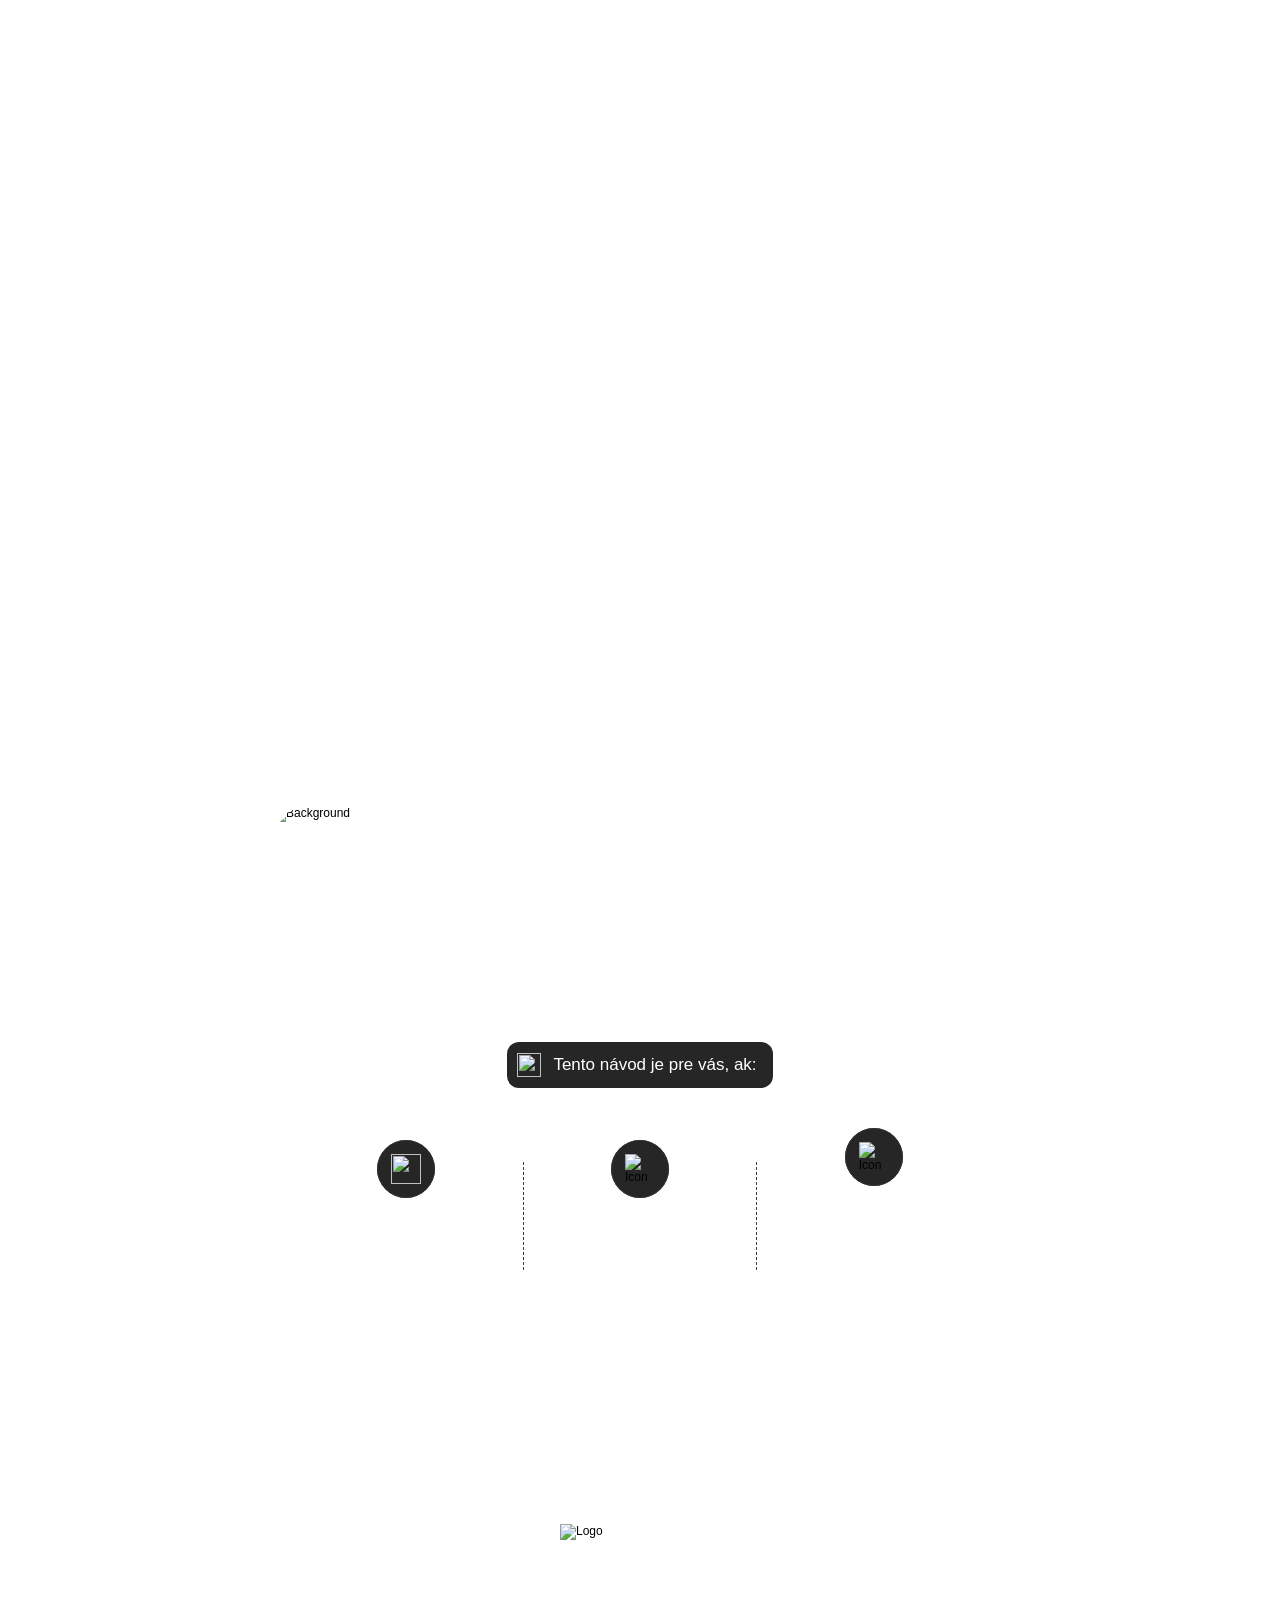
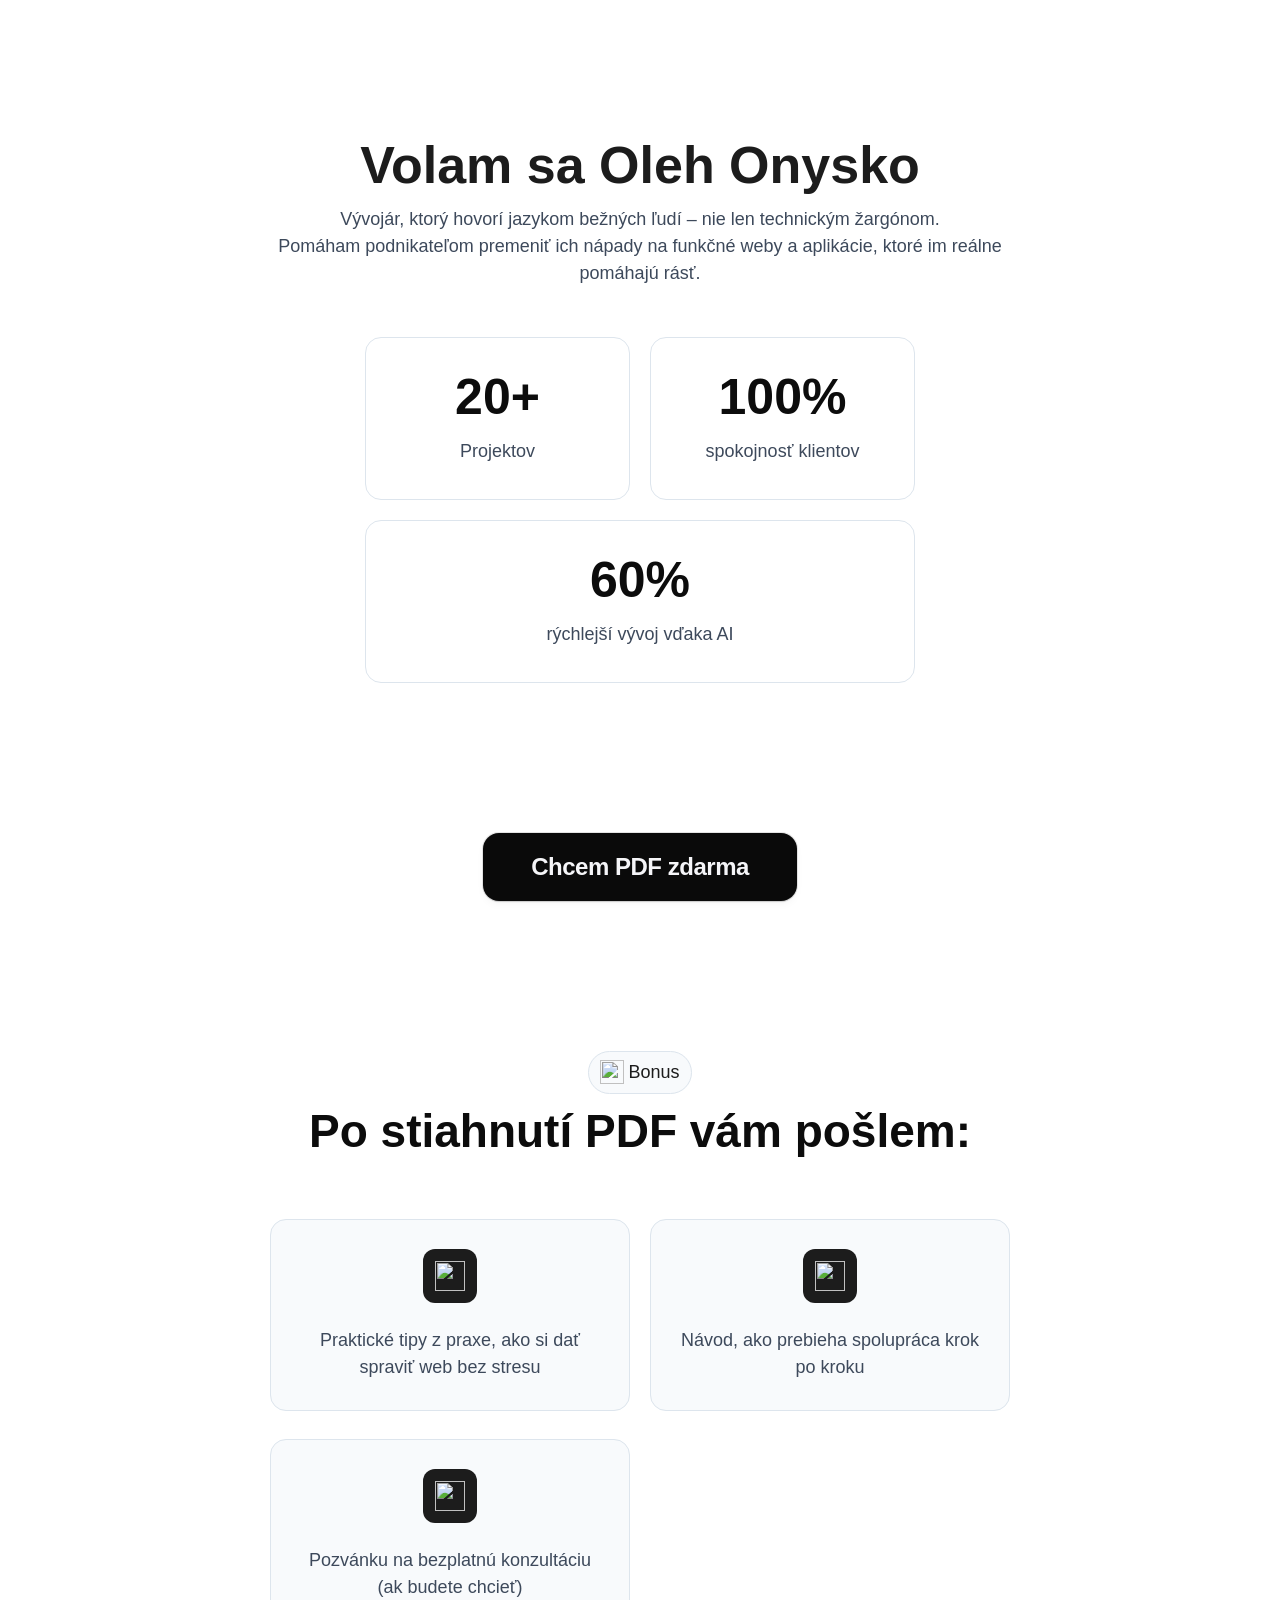
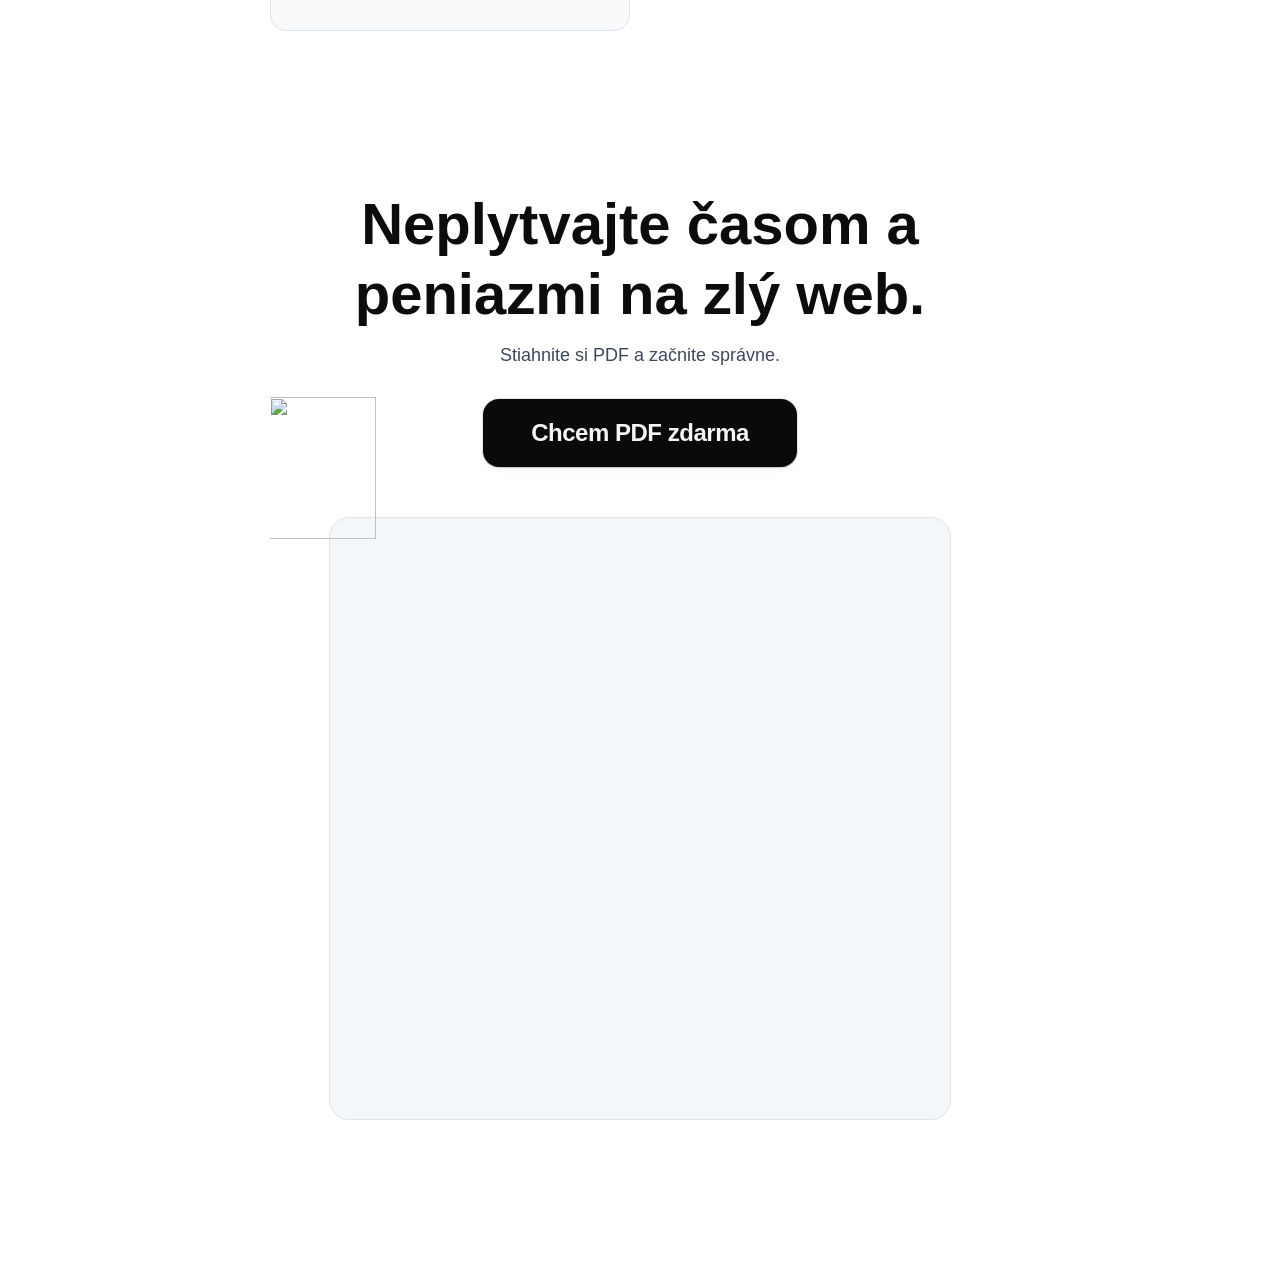
==== commit be202655: "Update site content with GTM and Clarity tracking" ====
--- a/book/index.html
+++ b/book/index.html
@@ -24,10 +24,10 @@
     
     
     <meta name="viewport" content="width=device-width">
-    <meta name="generator" content="Framer 99efa6a">
+    <meta name="generator" content="Framer 99f3353">
     <title>Rýchly a dostupný vývoj webov a aplikácií – Oleh Onysko</title>
     <meta name="description" content="Pomáham podnikateľom premeniť nápady na funkčné webstránky a aplikácie. Vytvorím vám riešenie na mieru rýchlo, cenovo dostupne a pomocou moderných AI nástrojov. Dohodnite si bezplatný hovor.">
-    <meta name="framer-search-index" content="https://framerusercontent.com/sites/4ncNaPnnj9u6DO1M90SjGu/searchIndex-Iq4IC-QyOCsq.json">
+    <meta name="framer-search-index" content="https://framerusercontent.com/sites/4ncNaPnnj9u6DO1M90SjGu/searchIndex-QMlthyFLRKvR.json">
     <meta name="framer-html-plugin" content="disable">
     <link href="https://framerusercontent.com/images/pNet0oVBbO27R3tBsc1EhDeYqg.png" rel="icon" media="(prefers-color-scheme: light)">
     <link href="https://framerusercontent.com/images/pNet0oVBbO27R3tBsc1EhDeYqg.png" rel="icon" media="(prefers-color-scheme: dark)">
@@ -44,7 +44,7 @@
     <meta name="twitter:image" content="https://framerusercontent.com/images/skZXtV6rZcm08QIY7cQZeSQqb4.png">
     
     <link href="https://fonts.gstatic.com" rel="preconnect" crossorigin>
-    <meta name="robots" content="max-image-preview:large"><style data-framer-breakpoint-css>@media(min-width: 1320px){.hidden-1tgvf54{display:none!important}}@media(min-width: 810px) and (max-width: 1319px){.hidden-11q84dz{display:none!important}}@media(max-width: 809px){.hidden-b4byq{display:none!important}}</style><style data-framer-css-ssr-minified data-framer-components="framer-lib-cursors-host framer-VT232 PropertyOverrides framer-Pobr4 framer-1MD9C">html,body,#main{margin:0;padding:0;box-sizing:border-box}:root{-webkit-font-smoothing:antialiased;-moz-osx-font-smoothing:grayscale}*{box-sizing:border-box;-webkit-font-smoothing:inherit}h1,h2,h3,h4,h5,h6,p,figure{margin:0}body,input,textarea,select,button{font-size:12px;font-family:sans-serif}body{--token-2aee546d-3daa-47ca-94b5-be82aed72a46: rgb(10, 10, 10);--token-5e8402e0-a3a5-4ffd-87e1-db65fd032b26: rgb(245, 245, 248);--token-2d34d26e-aa16-40b8-bb3d-911312dac5d2: rgb(171, 171, 171);--token-ed13dd87-efcd-4d28-b449-ce1f4c93eec1: rgb(13, 13, 13);--token-0737be48-eba6-4299-af9c-cc45281bf79f: rgba(255, 255, 255, .1);--token-0fff74c3-51e2-4124-a19d-17e7825d482a: rgb(41, 41, 41);--token-ed887b35-a80a-45e2-81ca-fef63dfdac41: rgb(255, 255, 255);--token-62c1168a-9621-427c-bc86-2c8d40de4f94: rgb(221, 229, 237);--token-dfe93ee4-ac04-463e-b665-e9f74da9733e: rgb(248, 250, 252);--token-d95c726a-a366-4db2-9090-a66c8a039a7d: rgb(61, 73, 91);--token-8e7cafd2-ffb1-41cc-be8e-e58b751cc7ed: rgb(38, 38, 38);--token-e1dafaa7-80ec-48d4-9301-d60305e76e0e: rgb(61, 61, 61);--token-198367bd-6584-44fb-be12-380ab1f897d2: rgb(12, 12, 12);--token-b2a9cffd-43ca-48f5-91cd-46ee23df9397: rgb(82, 98, 121);--token-95433b88-bc7c-4aba-80bf-01ac55c5e94a: rgb(28, 28, 28);--token-b5fdd0f0-7b94-4e2b-b9b9-8c526c6b4c39: rgb(92, 111, 137);--token-88b52e9e-d634-4a57-abde-e95bf4358302: rgb(244, 247, 249);--token-13d30b24-d5db-4030-bd27-6825948fe3f1: rgb(241, 244, 248)}#__framer-badge-container{position:fixed;bottom:0;padding:20px;width:100%;display:flex;justify-content:right;pointer-events:none;z-index:314159}.__framer-badge{pointer-events:auto}@font-face{font-family:Bricolage Grotesque;font-style:normal;font-weight:600;font-stretch:100%;font-display:swap;src:url(https://fonts.gstatic.com/s/bricolagegrotesque/v8/3y9H6as8bTXq_nANBjzKo3IeZx8z6up5BeSl5jBNz_19PpbpMXuECpwUxJBOm_OJWiawDFXplDs.woff2) format("woff2");unicode-range:U+0102-0103,U+0110-0111,U+0128-0129,U+0168-0169,U+01A0-01A1,U+01AF-01B0,U+0300-0301,U+0303-0304,U+0308-0309,U+0323,U+0329,U+1EA0-1EF9,U+20AB}@font-face{font-family:Bricolage Grotesque;font-style:normal;font-weight:600;font-stretch:100%;font-display:swap;src:url(https://fonts.gstatic.com/s/bricolagegrotesque/v8/3y9H6as8bTXq_nANBjzKo3IeZx8z6up5BeSl5jBNz_19PpbpMXuECpwUxJBOm_OJWiawDVXplDs.woff2) format("woff2");unicode-range:U+0100-02BA,U+02BD-02C5,U+02C7-02CC,U+02CE-02D7,U+02DD-02FF,U+0304,U+0308,U+0329,U+1D00-1DBF,U+1E00-1E9F,U+1EF2-1EFF,U+2020,U+20A0-20AB,U+20AD-20C0,U+2113,U+2C60-2C7F,U+A720-A7FF}@font-face{font-family:Bricolage Grotesque;font-style:normal;font-weight:600;font-stretch:100%;font-display:swap;src:url(https://fonts.gstatic.com/s/bricolagegrotesque/v8/3y9H6as8bTXq_nANBjzKo3IeZx8z6up5BeSl5jBNz_19PpbpMXuECpwUxJBOm_OJWiawA1Xp.woff2) format("woff2");unicode-range:U+0000-00FF,U+0131,U+0152-0153,U+02BB-02BC,U+02C6,U+02DA,U+02DC,U+0304,U+0308,U+0329,U+2000-206F,U+20AC,U+2122,U+2191,U+2193,U+2212,U+2215,U+FEFF,U+FFFD}@font-face{font-family:Bricolage Grotesque;font-style:normal;font-weight:700;font-stretch:100%;font-display:swap;src:url(https://fonts.gstatic.com/s/bricolagegrotesque/v8/3y9H6as8bTXq_nANBjzKo3IeZx8z6up5BeSl5jBNz_19PpbpMXuECpwUxJBOm_OJWiawDFXplDs.woff2) format("woff2");unicode-range:U+0102-0103,U+0110-0111,U+0128-0129,U+0168-0169,U+01A0-01A1,U+01AF-01B0,U+0300-0301,U+0303-0304,U+0308-0309,U+0323,U+0329,U+1EA0-1EF9,U+20AB}@font-face{font-family:Bricolage Grotesque;font-style:normal;font-weight:700;font-stretch:100%;font-display:swap;src:url(https://fonts.gstatic.com/s/bricolagegrotesque/v8/3y9H6as8bTXq_nANBjzKo3IeZx8z6up5BeSl5jBNz_19PpbpMXuECpwUxJBOm_OJWiawDVXplDs.woff2) format("woff2");unicode-range:U+0100-02BA,U+02BD-02C5,U+02C7-02CC,U+02CE-02D7,U+02DD-02FF,U+0304,U+0308,U+0329,U+1D00-1DBF,U+1E00-1E9F,U+1EF2-1EFF,U+2020,U+20A0-20AB,U+20AD-20C0,U+2113,U+2C60-2C7F,U+A720-A7FF}@font-face{font-family:Bricolage Grotesque;font-style:normal;font-weight:700;font-stretch:100%;font-display:swap;src:url(https://fonts.gstatic.com/s/bricolagegrotesque/v8/3y9H6as8bTXq_nANBjzKo3IeZx8z6up5BeSl5jBNz_19PpbpMXuECpwUxJBOm_OJWiawA1Xp.woff2) format("woff2");unicode-range:U+0000-00FF,U+0131,U+0152-0153,U+02BB-02BC,U+02C6,U+02DA,U+02DC,U+0304,U+0308,U+0329,U+2000-206F,U+20AC,U+2122,U+2191,U+2193,U+2212,U+2215,U+FEFF,U+FFFD}@font-face{font-family:Bricolage Grotesque;font-style:normal;font-weight:800;font-stretch:100%;font-display:swap;src:url(https://fonts.gstatic.com/s/bricolagegrotesque/v8/3y9H6as8bTXq_nANBjzKo3IeZx8z6up5BeSl5jBNz_19PpbpMXuECpwUxJBOm_OJWiawDFXplDs.woff2) format("woff2");unicode-range:U+0102-0103,U+0110-0111,U+0128-0129,U+0168-0169,U+01A0-01A1,U+01AF-01B0,U+0300-0301,U+0303-0304,U+0308-0309,U+0323,U+0329,U+1EA0-1EF9,U+20AB}@font-face{font-family:Bricolage Grotesque;font-style:normal;font-weight:800;font-stretch:100%;font-display:swap;src:url(https://fonts.gstatic.com/s/bricolagegrotesque/v8/3y9H6as8bTXq_nANBjzKo3IeZx8z6up5BeSl5jBNz_19PpbpMXuECpwUxJBOm_OJWiawDVXplDs.woff2) format("woff2");unicode-range:U+0100-02BA,U+02BD-02C5,U+02C7-02CC,U+02CE-02D7,U+02DD-02FF,U+0304,U+0308,U+0329,U+1D00-1DBF,U+1E00-1E9F,U+1EF2-1EFF,U+2020,U+20A0-20AB,U+20AD-20C0,U+2113,U+2C60-2C7F,U+A720-A7FF}@font-face{font-family:Bricolage Grotesque;font-style:normal;font-weight:800;font-stretch:100%;font-display:swap;src:url(https://fonts.gstatic.com/s/bricolagegrotesque/v8/3y9H6as8bTXq_nANBjzKo3IeZx8z6up5BeSl5jBNz_19PpbpMXuECpwUxJBOm_OJWiawA1Xp.woff2) format("woff2");unicode-range:U+0000-00FF,U+0131,U+0152-0153,U+02BB-02BC,U+02C6,U+02DA,U+02DC,U+0304,U+0308,U+0329,U+2000-206F,U+20AC,U+2122,U+2191,U+2193,U+2212,U+2215,U+FEFF,U+FFFD}@font-face{font-family:Playfair Display;font-style:italic;font-weight:500;font-display:swap;src:url(https://fonts.gstatic.com/s/playfairdisplay/v37/nuFRD-vYSZviVYUb_rj3ij__anPXDTnCjmHKM4nYO7KN_pqTXtXA-W2r.woff2) format("woff2");unicode-range:U+0301,U+0400-045F,U+0490-0491,U+04B0-04B1,U+2116}@font-face{font-family:Playfair Display;font-style:italic;font-weight:500;font-display:swap;src:url(https://fonts.gstatic.com/s/playfairdisplay/v37/nuFRD-vYSZviVYUb_rj3ij__anPXDTnCjmHKM4nYO7KN_pqTXt7A-W2r.woff2) format("woff2");unicode-range:U+0102-0103,U+0110-0111,U+0128-0129,U+0168-0169,U+01A0-01A1,U+01AF-01B0,U+0300-0301,U+0303-0304,U+0308-0309,U+0323,U+0329,U+1EA0-1EF9,U+20AB}@font-face{font-family:Playfair Display;font-style:italic;font-weight:500;font-display:swap;src:url(https://fonts.gstatic.com/s/playfairdisplay/v37/nuFRD-vYSZviVYUb_rj3ij__anPXDTnCjmHKM4nYO7KN_pqTXt_A-W2r.woff2) format("woff2");unicode-range:U+0100-02BA,U+02BD-02C5,U+02C7-02CC,U+02CE-02D7,U+02DD-02FF,U+0304,U+0308,U+0329,U+1D00-1DBF,U+1E00-1E9F,U+1EF2-1EFF,U+2020,U+20A0-20AB,U+20AD-20C0,U+2113,U+2C60-2C7F,U+A720-A7FF}@font-face{font-family:Playfair Display;font-style:italic;font-weight:500;font-display:swap;src:url(https://fonts.gstatic.com/s/playfairdisplay/v37/nuFRD-vYSZviVYUb_rj3ij__anPXDTnCjmHKM4nYO7KN_pqTXtHA-Q.woff2) format("woff2");unicode-range:U+0000-00FF,U+0131,U+0152-0153,U+02BB-02BC,U+02C6,U+02DA,U+02DC,U+0304,U+0308,U+0329,U+2000-206F,U+20AC,U+2122,U+2191,U+2193,U+2212,U+2215,U+FEFF,U+FFFD}@font-face{font-family:Fragment Mono;font-style:normal;font-weight:400;font-display:block;src:url(https://fonts.gstatic.com/s/fragmentmono/v4/4iCr6K5wfMRRjxp0DA6-2CLnB45HhrUI.woff2) format("woff2");unicode-range:U+0460-052F,U+1C80-1C8A,U+20B4,U+2DE0-2DFF,U+A640-A69F,U+FE2E-FE2F}@font-face{font-family:Fragment Mono;font-style:normal;font-weight:400;font-display:block;src:url(https://fonts.gstatic.com/s/fragmentmono/v4/4iCr6K5wfMRRjxp0DA6-2CLnB41HhrUI.woff2) format("woff2");unicode-range:U+0100-02BA,U+02BD-02C5,U+02C7-02CC,U+02CE-02D7,U+02DD-02FF,U+0304,U+0308,U+0329,U+1D00-1DBF,U+1E00-1E9F,U+1EF2-1EFF,U+2020,U+20A0-20AB,U+20AD-20C0,U+2113,U+2C60-2C7F,U+A720-A7FF}@font-face{font-family:Fragment Mono;font-style:normal;font-weight:400;font-display:block;src:url(https://fonts.gstatic.com/s/fragmentmono/v4/4iCr6K5wfMRRjxp0DA6-2CLnB4NHhg.woff2) format("woff2");unicode-range:U+0000-00FF,U+0131,U+0152-0153,U+02BB-02BC,U+02C6,U+02DA,U+02DC,U+0304,U+0308,U+0329,U+2000-206F,U+20AC,U+2122,U+2191,U+2193,U+2212,U+2215,U+FEFF,U+FFFD}@font-face{font-family:Inter;src:url(https://framerusercontent.com/assets/5vvr9Vy74if2I6bQbJvbw7SY1pQ.woff2);font-display:swap;font-style:normal;font-weight:400;unicode-range:U+0460-052F,U+1C80-1C88,U+20B4,U+2DE0-2DFF,U+A640-A69F,U+FE2E-FE2F}@font-face{font-family:Inter;src:url(https://framerusercontent.com/assets/EOr0mi4hNtlgWNn9if640EZzXCo.woff2);font-display:swap;font-style:normal;font-weight:400;unicode-range:U+0301,U+0400-045F,U+0490-0491,U+04B0-04B1,U+2116}@font-face{font-family:Inter;src:url(https://framerusercontent.com/assets/Y9k9QrlZAqio88Klkmbd8VoMQc.woff2);font-display:swap;font-style:normal;font-weight:400;unicode-range:U+1F00-1FFF}@font-face{font-family:Inter;src:url(https://framerusercontent.com/assets/OYrD2tBIBPvoJXiIHnLoOXnY9M.woff2);font-display:swap;font-style:normal;font-weight:400;unicode-range:U+0370-03FF}@font-face{font-family:Inter;src:url(https://framerusercontent.com/assets/JeYwfuaPfZHQhEG8U5gtPDZ7WQ.woff2);font-display:swap;font-style:normal;font-weight:400;unicode-range:U+0100-024F,U+0259,U+1E00-1EFF,U+2020,U+20A0-20AB,U+20AD-20CF,U+2113,U+2C60-2C7F,U+A720-A7FF}@font-face{font-family:Inter;src:url(https://framerusercontent.com/assets/vQyevYAyHtARFwPqUzQGpnDs.woff2);font-display:swap;font-style:normal;font-weight:400;unicode-range:U+0000-00FF,U+0131,U+0152-0153,U+02BB-02BC,U+02C6,U+02DA,U+02DC,U+2000-206F,U+2074,U+20AC,U+2122,U+2191,U+2193,U+2212,U+2215,U+FEFF,U+FFFD}@font-face{font-family:Inter;src:url(https://framerusercontent.com/assets/b6Y37FthZeALduNqHicBT6FutY.woff2);font-display:swap;font-style:normal;font-weight:400;unicode-range:U+0102-0103,U+0110-0111,U+0128-0129,U+0168-0169,U+01A0-01A1,U+01AF-01B0,U+1EA0-1EF9,U+20AB}@font-face{font-family:Inter;src:url(https://framerusercontent.com/assets/NXxvFRoY5LDh3yCm7MEP2jqYk.woff2);font-display:block;font-style:normal;font-weight:100;unicode-range:U+0460-052F,U+1C80-1C88,U+20B4,U+2DE0-2DFF,U+A640-A69F,U+FE2E-FE2F}@font-face{font-family:Inter;src:url(https://framerusercontent.com/assets/5CcgcVyoWSqO1THBiISd6oCog.woff2);font-display:block;font-style:normal;font-weight:100;unicode-range:U+0301,U+0400-045F,U+0490-0491,U+04B0-04B1,U+2116}@font-face{font-family:Inter;src:url(https://framerusercontent.com/assets/MF544SVCvk3yNpLIz3pwDXFZPKM.woff2);font-display:block;font-style:normal;font-weight:100;unicode-range:U+1F00-1FFF}@font-face{font-family:Inter;src:url(https://framerusercontent.com/assets/TNtxudDBkAm2RXdtU3rvTBwoM.woff2);font-display:block;font-style:normal;font-weight:100;unicode-range:U+0370-03FF}@font-face{font-family:Inter;src:url(https://framerusercontent.com/assets/fIabp4VN5z7iJ3lNOz9qfNeQHc.woff2);font-display:block;font-style:normal;font-weight:100;unicode-range:U+0100-024F,U+0259,U+1E00-1EFF,U+2020,U+20A0-20AB,U+20AD-20CF,U+2113,U+2C60-2C7F,U+A720-A7FF}@font-face{font-family:Inter;src:url(https://framerusercontent.com/assets/YSOgKh50dqzzsXffetgcarlLHcI.woff2);font-display:block;font-style:normal;font-weight:100;unicode-range:U+0000-00FF,U+0131,U+0152-0153,U+02BB-02BC,U+02C6,U+02DA,U+02DC,U+2000-206F,U+2074,U+20AC,U+2122,U+2191,U+2193,U+2212,U+2215,U+FEFF,U+FFFD}@font-face{font-family:Inter;src:url(https://framerusercontent.com/assets/9iRSYClnXA0RMygyIn6yjjWXJw.woff2);font-display:block;font-style:normal;font-weight:100;unicode-range:U+0102-0103,U+0110-0111,U+0128-0129,U+0168-0169,U+01A0-01A1,U+01AF-01B0,U+1EA0-1EF9,U+20AB}@font-face{font-family:Inter;src:url(https://framerusercontent.com/assets/MVhJhYeDWxeyqT939zMNyw9p8.woff2);font-display:block;font-style:normal;font-weight:200;unicode-range:U+0460-052F,U+1C80-1C88,U+20B4,U+2DE0-2DFF,U+A640-A69F,U+FE2E-FE2F}@font-face{font-family:Inter;src:url(https://framerusercontent.com/assets/WXQXYfAQJIi2pCJACAfWWXfIDqI.woff2);font-display:block;font-style:normal;font-weight:200;unicode-range:U+0301,U+0400-045F,U+0490-0491,U+04B0-04B1,U+2116}@font-face{font-family:Inter;src:url(https://framerusercontent.com/assets/RJeJJARdrtNUtic58kOz7hIgBuE.woff2);font-display:block;font-style:normal;font-weight:200;unicode-range:U+1F00-1FFF}@font-face{font-family:Inter;src:url(https://framerusercontent.com/assets/4hBRAuM02i3fsxYDzyNvt5Az2so.woff2);font-display:block;font-style:normal;font-weight:200;unicode-range:U+0370-03FF}@font-face{font-family:Inter;src:url(https://framerusercontent.com/assets/fz1JbBffNGgK7BNUI1mmbFBlgA8.woff2);font-display:block;font-style:normal;font-weight:200;unicode-range:U+0100-024F,U+0259,U+1E00-1EFF,U+2020,U+20A0-20AB,U+20AD-20CF,U+2113,U+2C60-2C7F,U+A720-A7FF}@font-face{font-family:Inter;src:url(https://framerusercontent.com/assets/hgmI3sEShaw5UU738TAjDBQPH0.woff2);font-display:block;font-style:normal;font-weight:200;unicode-range:U+0000-00FF,U+0131,U+0152-0153,U+02BB-02BC,U+02C6,U+02DA,U+02DC,U+2000-206F,U+2074,U+20AC,U+2122,U+2191,U+2193,U+2212,U+2215,U+FEFF,U+FFFD}@font-face{font-family:Inter;src:url(https://framerusercontent.com/assets/eIZyQwIlHYR0mnMSneEDMtqBPgw.woff2);font-display:block;font-style:normal;font-weight:200;unicode-range:U+0102-0103,U+0110-0111,U+0128-0129,U+0168-0169,U+01A0-01A1,U+01AF-01B0,U+1EA0-1EF9,U+20AB}@font-face{font-family:Inter;src:url(https://framerusercontent.com/assets/BkDpl4ghaqvMi1btKFyG2tdbec.woff2);font-display:swap;font-style:normal;font-weight:300;unicode-range:U+0460-052F,U+1C80-1C88,U+20B4,U+2DE0-2DFF,U+A640-A69F,U+FE2E-FE2F}@font-face{font-family:Inter;src:url(https://framerusercontent.com/assets/zAMK70AQRFSShJgUiaR5IiIhgzk.woff2);font-display:swap;font-style:normal;font-weight:300;unicode-range:U+0301,U+0400-045F,U+0490-0491,U+04B0-04B1,U+2116}@font-face{font-family:Inter;src:url(https://framerusercontent.com/assets/IETjvc5qzUaRoaruDpPSwCUM8.woff2);font-display:swap;font-style:normal;font-weight:300;unicode-range:U+1F00-1FFF}@font-face{font-family:Inter;src:url(https://framerusercontent.com/assets/oLCoaT3ioA0fHdJnWR9W6k7NY.woff2);font-display:swap;font-style:normal;font-weight:300;unicode-range:U+0370-03FF}@font-face{font-family:Inter;src:url(https://framerusercontent.com/assets/Sj0PCHQSBjFmEp6NBWg6FNaKc.woff2);font-display:swap;font-style:normal;font-weight:300;unicode-range:U+0100-024F,U+0259,U+1E00-1EFF,U+2020,U+20A0-20AB,U+20AD-20CF,U+2113,U+2C60-2C7F,U+A720-A7FF}@font-face{font-family:Inter;src:url(https://framerusercontent.com/assets/v2q8JTTTs7McDMSEhnxAIBqd0.woff2);font-display:swap;font-style:normal;font-weight:300;unicode-range:U+0000-00FF,U+0131,U+0152-0153,U+02BB-02BC,U+02C6,U+02DA,U+02DC,U+2000-206F,U+2074,U+20AC,U+2122,U+2191,U+2193,U+2212,U+2215,U+FEFF,U+FFFD}@font-face{font-family:Inter;src:url(https://framerusercontent.com/assets/H4TfENUY1rh8R9UaSD6vngjJP3M.woff2);font-display:swap;font-style:normal;font-weight:300;unicode-range:U+0102-0103,U+0110-0111,U+0128-0129,U+0168-0169,U+01A0-01A1,U+01AF-01B0,U+1EA0-1EF9,U+20AB}@font-face{font-family:Inter;src:url(https://framerusercontent.com/assets/5A3Ce6C9YYmCjpQx9M4inSaKU.woff2);font-display:swap;font-style:normal;font-weight:500;unicode-range:U+0460-052F,U+1C80-1C88,U+20B4,U+2DE0-2DFF,U+A640-A69F,U+FE2E-FE2F}@font-face{font-family:Inter;src:url(https://framerusercontent.com/assets/Qx95Xyt0Ka3SGhinnbXIGpEIyP4.woff2);font-display:swap;font-style:normal;font-weight:500;unicode-range:U+0301,U+0400-045F,U+0490-0491,U+04B0-04B1,U+2116}@font-face{font-family:Inter;src:url(https://framerusercontent.com/assets/6mJuEAguuIuMog10gGvH5d3cl8.woff2);font-display:swap;font-style:normal;font-weight:500;unicode-range:U+1F00-1FFF}@font-face{font-family:Inter;src:url(https://framerusercontent.com/assets/xYYWaj7wCU5zSQH0eXvSaS19wo.woff2);font-display:swap;font-style:normal;font-weight:500;unicode-range:U+0370-03FF}@font-face{font-family:Inter;src:url(https://framerusercontent.com/assets/otTaNuNpVK4RbdlT7zDDdKvQBA.woff2);font-display:swap;font-style:normal;font-weight:500;unicode-range:U+0100-024F,U+0259,U+1E00-1EFF,U+2020,U+20A0-20AB,U+20AD-20CF,U+2113,U+2C60-2C7F,U+A720-A7FF}@font-face{font-family:Inter;src:url(https://framerusercontent.com/assets/d3tHnaQIAeqiE5hGcRw4mmgWYU.woff2);font-display:swap;font-style:normal;font-weight:500;unicode-range:U+0000-00FF,U+0131,U+0152-0153,U+02BB-02BC,U+02C6,U+02DA,U+02DC,U+2000-206F,U+2074,U+20AC,U+2122,U+2191,U+2193,U+2212,U+2215,U+FEFF,U+FFFD}@font-face{font-family:Inter;src:url(https://framerusercontent.com/assets/DolVirEGb34pEXEp8t8FQBSK4.woff2);font-display:swap;font-style:normal;font-weight:500;unicode-range:U+0102-0103,U+0110-0111,U+0128-0129,U+0168-0169,U+01A0-01A1,U+01AF-01B0,U+1EA0-1EF9,U+20AB}@font-face{font-family:Inter;src:url(https://framerusercontent.com/assets/hyOgCu0Xnghbimh0pE8QTvtt2AU.woff2);font-display:swap;font-style:normal;font-weight:600;unicode-range:U+0460-052F,U+1C80-1C88,U+20B4,U+2DE0-2DFF,U+A640-A69F,U+FE2E-FE2F}@font-face{font-family:Inter;src:url(https://framerusercontent.com/assets/NeGmSOXrPBfEFIy5YZeHq17LEDA.woff2);font-display:swap;font-style:normal;font-weight:600;unicode-range:U+0301,U+0400-045F,U+0490-0491,U+04B0-04B1,U+2116}@font-face{font-family:Inter;src:url(https://framerusercontent.com/assets/oYaAX5himiTPYuN8vLWnqBbfD2s.woff2);font-display:swap;font-style:normal;font-weight:600;unicode-range:U+1F00-1FFF}@font-face{font-family:Inter;src:url(https://framerusercontent.com/assets/lEJLP4R0yuCaMCjSXYHtJw72M.woff2);font-display:swap;font-style:normal;font-weight:600;unicode-range:U+0370-03FF}@font-face{font-family:Inter;src:url(https://framerusercontent.com/assets/cRJyLNuTJR5jbyKzGi33wU9cqIQ.woff2);font-display:swap;font-style:normal;font-weight:600;unicode-range:U+0100-024F,U+0259,U+1E00-1EFF,U+2020,U+20A0-20AB,U+20AD-20CF,U+2113,U+2C60-2C7F,U+A720-A7FF}@font-face{font-family:Inter;src:url(https://framerusercontent.com/assets/1ZFS7N918ojhhd0nQWdj3jz4w.woff2);font-display:swap;font-style:normal;font-weight:600;unicode-range:U+0000-00FF,U+0131,U+0152-0153,U+02BB-02BC,U+02C6,U+02DA,U+02DC,U+2000-206F,U+2074,U+20AC,U+2122,U+2191,U+2193,U+2212,U+2215,U+FEFF,U+FFFD}@font-face{font-family:Inter;src:url(https://framerusercontent.com/assets/A0Wcc7NgXMjUuFdquHDrIZpzZw0.woff2);font-display:swap;font-style:normal;font-weight:600;unicode-range:U+0102-0103,U+0110-0111,U+0128-0129,U+0168-0169,U+01A0-01A1,U+01AF-01B0,U+1EA0-1EF9,U+20AB}@font-face{font-family:Inter;src:url(https://framerusercontent.com/assets/DpPBYI0sL4fYLgAkX8KXOPVt7c.woff2);font-display:swap;font-style:normal;font-weight:700;unicode-range:U+0460-052F,U+1C80-1C88,U+20B4,U+2DE0-2DFF,U+A640-A69F,U+FE2E-FE2F}@font-face{font-family:Inter;src:url(https://framerusercontent.com/assets/4RAEQdEOrcnDkhHiiCbJOw92Lk.woff2);font-display:swap;font-style:normal;font-weight:700;unicode-range:U+0301,U+0400-045F,U+0490-0491,U+04B0-04B1,U+2116}@font-face{font-family:Inter;src:url(https://framerusercontent.com/assets/1K3W8DizY3v4emK8Mb08YHxTbs.woff2);font-display:swap;font-style:normal;font-weight:700;unicode-range:U+1F00-1FFF}@font-face{font-family:Inter;src:url(https://framerusercontent.com/assets/tUSCtfYVM1I1IchuyCwz9gDdQ.woff2);font-display:swap;font-style:normal;font-weight:700;unicode-range:U+0370-03FF}@font-face{font-family:Inter;src:url(https://framerusercontent.com/assets/VgYFWiwsAC5OYxAycRXXvhze58.woff2);font-display:swap;font-style:normal;font-weight:700;unicode-range:U+0100-024F,U+0259,U+1E00-1EFF,U+2020,U+20A0-20AB,U+20AD-20CF,U+2113,U+2C60-2C7F,U+A720-A7FF}@font-face{font-family:Inter;src:url(https://framerusercontent.com/assets/DXD0Q7LSl7HEvDzucnyLnGBHM.woff2);font-display:swap;font-style:normal;font-weight:700;unicode-range:U+0000-00FF,U+0131,U+0152-0153,U+02BB-02BC,U+02C6,U+02DA,U+02DC,U+2000-206F,U+2074,U+20AC,U+2122,U+2191,U+2193,U+2212,U+2215,U+FEFF,U+FFFD}@font-face{font-family:Inter;src:url(https://framerusercontent.com/assets/GIryZETIX4IFypco5pYZONKhJIo.woff2);font-display:swap;font-style:normal;font-weight:700;unicode-range:U+0102-0103,U+0110-0111,U+0128-0129,U+0168-0169,U+01A0-01A1,U+01AF-01B0,U+1EA0-1EF9,U+20AB}@font-face{font-family:Inter;src:url(https://framerusercontent.com/assets/PONfPc6h4EPYwJliXQBmjVx7QxI.woff2);font-display:swap;font-style:normal;font-weight:800;unicode-range:U+0460-052F,U+1C80-1C88,U+20B4,U+2DE0-2DFF,U+A640-A69F,U+FE2E-FE2F}@font-face{font-family:Inter;src:url(https://framerusercontent.com/assets/zsnJN7Z1wdzUvepJniD3rbvJIyU.woff2);font-display:swap;font-style:normal;font-weight:800;unicode-range:U+0301,U+0400-045F,U+0490-0491,U+04B0-04B1,U+2116}@font-face{font-family:Inter;src:url(https://framerusercontent.com/assets/UrzZBOy7RyJEWAZGduzOeHiHuY.woff2);font-display:swap;font-style:normal;font-weight:800;unicode-range:U+1F00-1FFF}@font-face{font-family:Inter;src:url(https://framerusercontent.com/assets/996sR9SfSDuYELz8oHhDOcErkY.woff2);font-display:swap;font-style:normal;font-weight:800;unicode-range:U+0370-03FF}@font-face{font-family:Inter;src:url(https://framerusercontent.com/assets/ftN1HpyPVJEoEb4q36SOrNdLXU.woff2);font-display:swap;font-style:normal;font-weight:800;unicode-range:U+0100-024F,U+0259,U+1E00-1EFF,U+2020,U+20A0-20AB,U+20AD-20CF,U+2113,U+2C60-2C7F,U+A720-A7FF}@font-face{font-family:Inter;src:url(https://framerusercontent.com/assets/jN39PDxZWEwjG7Csryx3JN2r2Y.woff2);font-display:swap;font-style:normal;font-weight:800;unicode-range:U+0000-00FF,U+0131,U+0152-0153,U+02BB-02BC,U+02C6,U+02DA,U+02DC,U+2000-206F,U+2074,U+20AC,U+2122,U+2191,U+2193,U+2212,U+2215,U+FEFF,U+FFFD}@font-face{font-family:Inter;src:url(https://framerusercontent.com/assets/JAur4lGGSGRGyrFi59JSIKqVgU.woff2);font-display:swap;font-style:normal;font-weight:800;unicode-range:U+0102-0103,U+0110-0111,U+0128-0129,U+0168-0169,U+01A0-01A1,U+01AF-01B0,U+1EA0-1EF9,U+20AB}@font-face{font-family:Inter;src:url(https://framerusercontent.com/assets/mkY5Sgyq51ik0AMrSBwhm9DJg.woff2);font-display:block;font-style:normal;font-weight:900;unicode-range:U+0460-052F,U+1C80-1C88,U+20B4,U+2DE0-2DFF,U+A640-A69F,U+FE2E-FE2F}@font-face{font-family:Inter;src:url(https://framerusercontent.com/assets/X5hj6qzcHUYv7h1390c8Rhm6550.woff2);font-display:block;font-style:normal;font-weight:900;unicode-range:U+0301,U+0400-045F,U+0490-0491,U+04B0-04B1,U+2116}@font-face{font-family:Inter;src:url(https://framerusercontent.com/assets/gQhNpS3tN86g8RcVKYUUaKt2oMQ.woff2);font-display:block;font-style:normal;font-weight:900;unicode-range:U+1F00-1FFF}@font-face{font-family:Inter;src:url(https://framerusercontent.com/assets/cugnVhSraaRyANCaUtI5FV17wk.woff2);font-display:block;font-style:normal;font-weight:900;unicode-range:U+0370-03FF}@font-face{font-family:Inter;src:url(https://framerusercontent.com/assets/5HcVoGak8k5agFJSaKa4floXVu0.woff2);font-display:block;font-style:normal;font-weight:900;unicode-range:U+0100-024F,U+0259,U+1E00-1EFF,U+2020,U+20A0-20AB,U+20AD-20CF,U+2113,U+2C60-2C7F,U+A720-A7FF}@font-face{font-family:Inter;src:url(https://framerusercontent.com/assets/jn4BtSPLlS0NDp1KiFAtFKiiY0o.woff2);font-display:block;font-style:normal;font-weight:900;unicode-range:U+0000-00FF,U+0131,U+0152-0153,U+02BB-02BC,U+02C6,U+02DA,U+02DC,U+2000-206F,U+2074,U+20AC,U+2122,U+2191,U+2193,U+2212,U+2215,U+FEFF,U+FFFD}@font-face{font-family:Inter;src:url(https://framerusercontent.com/assets/P2Bw01CtL0b9wqygO0sSVogWbo.woff2);font-display:block;font-style:normal;font-weight:900;unicode-range:U+0102-0103,U+0110-0111,U+0128-0129,U+0168-0169,U+01A0-01A1,U+01AF-01B0,U+1EA0-1EF9,U+20AB}@font-face{font-family:Inter;src:url(https://framerusercontent.com/assets/YJsHMqeEm0oDHuxRTVCwg5eZuo.woff2);font-display:block;font-style:italic;font-weight:100;unicode-range:U+0460-052F,U+1C80-1C88,U+20B4,U+2DE0-2DFF,U+A640-A69F,U+FE2E-FE2F}@font-face{font-family:Inter;src:url(https://framerusercontent.com/assets/oJJMyJlDykMObEyb5VexHSxd24.woff2);font-display:block;font-style:italic;font-weight:100;unicode-range:U+0301,U+0400-045F,U+0490-0491,U+04B0-04B1,U+2116}@font-face{font-family:Inter;src:url(https://framerusercontent.com/assets/IpeaX0WzLaonj68howNZg4SJJaY.woff2);font-display:block;font-style:italic;font-weight:100;unicode-range:U+1F00-1FFF}@font-face{font-family:Inter;src:url(https://framerusercontent.com/assets/KCj1bV3vDXY5OLHttTeRYcu9J8.woff2);font-display:block;font-style:italic;font-weight:100;unicode-range:U+0370-03FF}@font-face{font-family:Inter;src:url(https://framerusercontent.com/assets/biaVHhOprxbHaR3dIP7Z8cYurHg.woff2);font-display:block;font-style:italic;font-weight:100;unicode-range:U+0100-024F,U+0259,U+1E00-1EFF,U+2020,U+20A0-20AB,U+20AD-20CF,U+2113,U+2C60-2C7F,U+A720-A7FF}@font-face{font-family:Inter;src:url(https://framerusercontent.com/assets/BpOIEy4nYtcp1RwqOtwAgi2EiDE.woff2);font-display:block;font-style:italic;font-weight:100;unicode-range:U+0000-00FF,U+0131,U+0152-0153,U+02BB-02BC,U+02C6,U+02DA,U+02DC,U+2000-206F,U+2074,U+20AC,U+2122,U+2191,U+2193,U+2212,U+2215,U+FEFF,U+FFFD}@font-face{font-family:Inter;src:url(https://framerusercontent.com/assets/gNa011yWpVpNFgUhhSlDX8nUiPQ.woff2);font-display:block;font-style:italic;font-weight:100;unicode-range:U+0102-0103,U+0110-0111,U+0128-0129,U+0168-0169,U+01A0-01A1,U+01AF-01B0,U+1EA0-1EF9,U+20AB}@font-face{font-family:Inter;src:url(https://framerusercontent.com/assets/vpq17U0WM26sBGHgq9jnrUmUf8.woff2);font-display:block;font-style:italic;font-weight:200;unicode-range:U+0460-052F,U+1C80-1C88,U+20B4,U+2DE0-2DFF,U+A640-A69F,U+FE2E-FE2F}@font-face{font-family:Inter;src:url(https://framerusercontent.com/assets/bNYh7lNMEpOegeRYAtyGel1WqBE.woff2);font-display:block;font-style:italic;font-weight:200;unicode-range:U+0301,U+0400-045F,U+0490-0491,U+04B0-04B1,U+2116}@font-face{font-family:Inter;src:url(https://framerusercontent.com/assets/FBzcXZYmdulcZC0z278U6o0cw.woff2);font-display:block;font-style:italic;font-weight:200;unicode-range:U+1F00-1FFF}@font-face{font-family:Inter;src:url(https://framerusercontent.com/assets/ua60IRqWK94xCrq0SC639Hbsdjg.woff2);font-display:block;font-style:italic;font-weight:200;unicode-range:U+0370-03FF}@font-face{font-family:Inter;src:url(https://framerusercontent.com/assets/Pd8gNPn2dSCh4FyjWFw9PJysoQ.woff2);font-display:block;font-style:italic;font-weight:200;unicode-range:U+0100-024F,U+0259,U+1E00-1EFF,U+2020,U+20A0-20AB,U+20AD-20CF,U+2113,U+2C60-2C7F,U+A720-A7FF}@font-face{font-family:Inter;src:url(https://framerusercontent.com/assets/zpiI5DA3vCb3G2sqEyq9xqogo.woff2);font-display:block;font-style:italic;font-weight:200;unicode-range:U+0000-00FF,U+0131,U+0152-0153,U+02BB-02BC,U+02C6,U+02DA,U+02DC,U+2000-206F,U+2074,U+20AC,U+2122,U+2191,U+2193,U+2212,U+2215,U+FEFF,U+FFFD}@font-face{font-family:Inter;src:url(https://framerusercontent.com/assets/DtVQjTG8OGGKnwKYrMHRZVCyo.woff2);font-display:block;font-style:italic;font-weight:200;unicode-range:U+0102-0103,U+0110-0111,U+0128-0129,U+0168-0169,U+01A0-01A1,U+01AF-01B0,U+1EA0-1EF9,U+20AB}@font-face{font-family:Inter;src:url(https://framerusercontent.com/assets/YYB6GZmCWnZq3RWZOghuZIOxQY.woff2);font-display:swap;font-style:italic;font-weight:300;unicode-range:U+0460-052F,U+1C80-1C88,U+20B4,U+2DE0-2DFF,U+A640-A69F,U+FE2E-FE2F}@font-face{font-family:Inter;src:url(https://framerusercontent.com/assets/miJTzODdiyIr3tRo9KEoqXXk2PM.woff2);font-display:swap;font-style:italic;font-weight:300;unicode-range:U+0301,U+0400-045F,U+0490-0491,U+04B0-04B1,U+2116}@font-face{font-family:Inter;src:url(https://framerusercontent.com/assets/6ZMhcggRFfEfbf7lncCpaUbA.woff2);font-display:swap;font-style:italic;font-weight:300;unicode-range:U+1F00-1FFF}@font-face{font-family:Inter;src:url(https://framerusercontent.com/assets/8sCN6PGUr4I8q5hC5twAXfcwqV0.woff2);font-display:swap;font-style:italic;font-weight:300;unicode-range:U+0370-03FF}@font-face{font-family:Inter;src:url(https://framerusercontent.com/assets/aUYDUTztS7anQw5JuwCncXeLOBY.woff2);font-display:swap;font-style:italic;font-weight:300;unicode-range:U+0100-024F,U+0259,U+1E00-1EFF,U+2020,U+20A0-20AB,U+20AD-20CF,U+2113,U+2C60-2C7F,U+A720-A7FF}@font-face{font-family:Inter;src:url(https://framerusercontent.com/assets/5mDAOkC5Wpzo7NkuE9oYfqlY2u4.woff2);font-display:swap;font-style:italic;font-weight:300;unicode-range:U+0000-00FF,U+0131,U+0152-0153,U+02BB-02BC,U+02C6,U+02DA,U+02DC,U+2000-206F,U+2074,U+20AC,U+2122,U+2191,U+2193,U+2212,U+2215,U+FEFF,U+FFFD}@font-face{font-family:Inter;src:url(https://framerusercontent.com/assets/yDiPvYxioBHsicnYxpPW35WQmx8.woff2);font-display:swap;font-style:italic;font-weight:300;unicode-range:U+0102-0103,U+0110-0111,U+0128-0129,U+0168-0169,U+01A0-01A1,U+01AF-01B0,U+1EA0-1EF9,U+20AB}@font-face{font-family:Inter;src:url(https://framerusercontent.com/assets/CfMzU8w2e7tHgF4T4rATMPuWosA.woff2);font-display:swap;font-style:italic;font-weight:400;unicode-range:U+0460-052F,U+1C80-1C88,U+20B4,U+2DE0-2DFF,U+A640-A69F,U+FE2E-FE2F}@font-face{font-family:Inter;src:url(https://framerusercontent.com/assets/867QObYax8ANsfX4TGEVU9YiCM.woff2);font-display:swap;font-style:italic;font-weight:400;unicode-range:U+0301,U+0400-045F,U+0490-0491,U+04B0-04B1,U+2116}@font-face{font-family:Inter;src:url(https://framerusercontent.com/assets/Oyn2ZbENFdnW7mt2Lzjk1h9Zb9k.woff2);font-display:swap;font-style:italic;font-weight:400;unicode-range:U+1F00-1FFF}@font-face{font-family:Inter;src:url(https://framerusercontent.com/assets/cdAe8hgZ1cMyLu9g005pAW3xMo.woff2);font-display:swap;font-style:italic;font-weight:400;unicode-range:U+0370-03FF}@font-face{font-family:Inter;src:url(https://framerusercontent.com/assets/DOfvtmE1UplCq161m6Hj8CSQYg.woff2);font-display:swap;font-style:italic;font-weight:400;unicode-range:U+0100-024F,U+0259,U+1E00-1EFF,U+2020,U+20A0-20AB,U+20AD-20CF,U+2113,U+2C60-2C7F,U+A720-A7FF}@font-face{font-family:Inter;src:url(https://framerusercontent.com/assets/vFzuJY0c65av44uhEKB6vyjFMg.woff2);font-display:swap;font-style:italic;font-weight:400;unicode-range:U+0000-00FF,U+0131,U+0152-0153,U+02BB-02BC,U+02C6,U+02DA,U+02DC,U+2000-206F,U+2074,U+20AC,U+2122,U+2191,U+2193,U+2212,U+2215,U+FEFF,U+FFFD}@font-face{font-family:Inter;src:url(https://framerusercontent.com/assets/tKtBcDnBMevsEEJKdNGhhkLzYo.woff2);font-display:swap;font-style:italic;font-weight:400;unicode-range:U+0102-0103,U+0110-0111,U+0128-0129,U+0168-0169,U+01A0-01A1,U+01AF-01B0,U+1EA0-1EF9,U+20AB}@font-face{font-family:Inter;src:url(https://framerusercontent.com/assets/khkJkwSL66WFg8SX6Wa726c.woff2);font-display:swap;font-style:italic;font-weight:500;unicode-range:U+0460-052F,U+1C80-1C88,U+20B4,U+2DE0-2DFF,U+A640-A69F,U+FE2E-FE2F}@font-face{font-family:Inter;src:url(https://framerusercontent.com/assets/0E7IMbDzcGABpBwwqNEt60wU0w.woff2);font-display:swap;font-style:italic;font-weight:500;unicode-range:U+0301,U+0400-045F,U+0490-0491,U+04B0-04B1,U+2116}@font-face{font-family:Inter;src:url(https://framerusercontent.com/assets/NTJ0nQgIF0gcDelS14zQ9NR9Q.woff2);font-display:swap;font-style:italic;font-weight:500;unicode-range:U+1F00-1FFF}@font-face{font-family:Inter;src:url(https://framerusercontent.com/assets/QrcNhgEPfRl0LS8qz5Ln8olanl8.woff2);font-display:swap;font-style:italic;font-weight:500;unicode-range:U+0370-03FF}@font-face{font-family:Inter;src:url(https://framerusercontent.com/assets/JEXmejW8mXOYMtt0hyRg811kHac.woff2);font-display:swap;font-style:italic;font-weight:500;unicode-range:U+0100-024F,U+0259,U+1E00-1EFF,U+2020,U+20A0-20AB,U+20AD-20CF,U+2113,U+2C60-2C7F,U+A720-A7FF}@font-face{font-family:Inter;src:url(https://framerusercontent.com/assets/ksvR4VsLksjpSwnC2fPgHRNMw.woff2);font-display:swap;font-style:italic;font-weight:500;unicode-range:U+0000-00FF,U+0131,U+0152-0153,U+02BB-02BC,U+02C6,U+02DA,U+02DC,U+2000-206F,U+2074,U+20AC,U+2122,U+2191,U+2193,U+2212,U+2215,U+FEFF,U+FFFD}@font-face{font-family:Inter;src:url(https://framerusercontent.com/assets/uy9s0iWuxiNnVt8EpTI3gzohpwo.woff2);font-display:swap;font-style:italic;font-weight:500;unicode-range:U+0102-0103,U+0110-0111,U+0128-0129,U+0168-0169,U+01A0-01A1,U+01AF-01B0,U+1EA0-1EF9,U+20AB}@font-face{font-family:Inter;src:url(https://framerusercontent.com/assets/vxBnBhH8768IFAXAb4Qf6wQHKs.woff2);font-display:swap;font-style:italic;font-weight:600;unicode-range:U+0460-052F,U+1C80-1C88,U+20B4,U+2DE0-2DFF,U+A640-A69F,U+FE2E-FE2F}@font-face{font-family:Inter;src:url(https://framerusercontent.com/assets/zSsEuoJdh8mcFVk976C05ZfQr8.woff2);font-display:swap;font-style:italic;font-weight:600;unicode-range:U+0301,U+0400-045F,U+0490-0491,U+04B0-04B1,U+2116}@font-face{font-family:Inter;src:url(https://framerusercontent.com/assets/b8ezwLrN7h2AUoPEENcsTMVJ0.woff2);font-display:swap;font-style:italic;font-weight:600;unicode-range:U+1F00-1FFF}@font-face{font-family:Inter;src:url(https://framerusercontent.com/assets/mvNEIBLyHbscgHtwfsByjXUz3XY.woff2);font-display:swap;font-style:italic;font-weight:600;unicode-range:U+0370-03FF}@font-face{font-family:Inter;src:url(https://framerusercontent.com/assets/6FI2EneKzM3qBy5foOZXey7coCA.woff2);font-display:swap;font-style:italic;font-weight:600;unicode-range:U+0100-024F,U+0259,U+1E00-1EFF,U+2020,U+20A0-20AB,U+20AD-20CF,U+2113,U+2C60-2C7F,U+A720-A7FF}@font-face{font-family:Inter;src:url(https://framerusercontent.com/assets/qrVgiXNd6RuQjETYQiVQ9nqCk.woff2);font-display:swap;font-style:italic;font-weight:600;unicode-range:U+0000-00FF,U+0131,U+0152-0153,U+02BB-02BC,U+02C6,U+02DA,U+02DC,U+2000-206F,U+2074,U+20AC,U+2122,U+2191,U+2193,U+2212,U+2215,U+FEFF,U+FFFD}@font-face{font-family:Inter;src:url(https://framerusercontent.com/assets/NHHeAKJVP0ZWHk5YZnQQChIsBM.woff2);font-display:swap;font-style:italic;font-weight:600;unicode-range:U+0102-0103,U+0110-0111,U+0128-0129,U+0168-0169,U+01A0-01A1,U+01AF-01B0,U+1EA0-1EF9,U+20AB}@font-face{font-family:Inter;src:url(https://framerusercontent.com/assets/H89BbHkbHDzlxZzxi8uPzTsp90.woff2);font-display:swap;font-style:italic;font-weight:700;unicode-range:U+0460-052F,U+1C80-1C88,U+20B4,U+2DE0-2DFF,U+A640-A69F,U+FE2E-FE2F}@font-face{font-family:Inter;src:url(https://framerusercontent.com/assets/u6gJwDuwB143kpNK1T1MDKDWkMc.woff2);font-display:swap;font-style:italic;font-weight:700;unicode-range:U+0301,U+0400-045F,U+0490-0491,U+04B0-04B1,U+2116}@font-face{font-family:Inter;src:url(https://framerusercontent.com/assets/43sJ6MfOPh1LCJt46OvyDuSbA6o.woff2);font-display:swap;font-style:italic;font-weight:700;unicode-range:U+1F00-1FFF}@font-face{font-family:Inter;src:url(https://framerusercontent.com/assets/wccHG0r4gBDAIRhfHiOlq6oEkqw.woff2);font-display:swap;font-style:italic;font-weight:700;unicode-range:U+0370-03FF}@font-face{font-family:Inter;src:url(https://framerusercontent.com/assets/WZ367JPwf9bRW6LdTHN8rXgSjw.woff2);font-display:swap;font-style:italic;font-weight:700;unicode-range:U+0100-024F,U+0259,U+1E00-1EFF,U+2020,U+20A0-20AB,U+20AD-20CF,U+2113,U+2C60-2C7F,U+A720-A7FF}@font-face{font-family:Inter;src:url(https://framerusercontent.com/assets/QxmhnWTzLtyjIiZcfaLIJ8EFBXU.woff2);font-display:swap;font-style:italic;font-weight:700;unicode-range:U+0000-00FF,U+0131,U+0152-0153,U+02BB-02BC,U+02C6,U+02DA,U+02DC,U+2000-206F,U+2074,U+20AC,U+2122,U+2191,U+2193,U+2212,U+2215,U+FEFF,U+FFFD}@font-face{font-family:Inter;src:url(https://framerusercontent.com/assets/2A4Xx7CngadFGlVV4xrO06OBHY.woff2);font-display:swap;font-style:italic;font-weight:700;unicode-range:U+0102-0103,U+0110-0111,U+0128-0129,U+0168-0169,U+01A0-01A1,U+01AF-01B0,U+1EA0-1EF9,U+20AB}@font-face{font-family:Inter;src:url(https://framerusercontent.com/assets/if4nAQEfO1l3iBiurvlUSTaMA.woff2);font-display:swap;font-style:italic;font-weight:800;unicode-range:U+0460-052F,U+1C80-1C88,U+20B4,U+2DE0-2DFF,U+A640-A69F,U+FE2E-FE2F}@font-face{font-family:Inter;src:url(https://framerusercontent.com/assets/GdJ7SQjcmkU1sz7lk5lMpKUlKY.woff2);font-display:swap;font-style:italic;font-weight:800;unicode-range:U+0301,U+0400-045F,U+0490-0491,U+04B0-04B1,U+2116}@font-face{font-family:Inter;src:url(https://framerusercontent.com/assets/sOA6LVskcCqlqggyjIZe0Zh39UQ.woff2);font-display:swap;font-style:italic;font-weight:800;unicode-range:U+1F00-1FFF}@font-face{font-family:Inter;src:url(https://framerusercontent.com/assets/zUCSsMbWBcHOQoATrhsPVigkc.woff2);font-display:swap;font-style:italic;font-weight:800;unicode-range:U+0370-03FF}@font-face{font-family:Inter;src:url(https://framerusercontent.com/assets/6eYp9yIAUvPZY7o0yfI4e2OP6g.woff2);font-display:swap;font-style:italic;font-weight:800;unicode-range:U+0100-024F,U+0259,U+1E00-1EFF,U+2020,U+20A0-20AB,U+20AD-20CF,U+2113,U+2C60-2C7F,U+A720-A7FF}@font-face{font-family:Inter;src:url(https://framerusercontent.com/assets/aKoimhPBfs6C7Am2HTTVjGcpE.woff2);font-display:swap;font-style:italic;font-weight:800;unicode-range:U+0000-00FF,U+0131,U+0152-0153,U+02BB-02BC,U+02C6,U+02DA,U+02DC,U+2000-206F,U+2074,U+20AC,U+2122,U+2191,U+2193,U+2212,U+2215,U+FEFF,U+FFFD}@font-face{font-family:Inter;src:url(https://framerusercontent.com/assets/L9nHaKi7ULzGWchEehsfwttxOwM.woff2);font-display:swap;font-style:italic;font-weight:800;unicode-range:U+0102-0103,U+0110-0111,U+0128-0129,U+0168-0169,U+01A0-01A1,U+01AF-01B0,U+1EA0-1EF9,U+20AB}@font-face{font-family:Inter;src:url(https://framerusercontent.com/assets/05KsVHGDmqXSBXM4yRZ65P8i0s.woff2);font-display:block;font-style:italic;font-weight:900;unicode-range:U+0460-052F,U+1C80-1C88,U+20B4,U+2DE0-2DFF,U+A640-A69F,U+FE2E-FE2F}@font-face{font-family:Inter;src:url(https://framerusercontent.com/assets/ky8ovPukK4dJ1Pxq74qGhOqCYI.woff2);font-display:block;font-style:italic;font-weight:900;unicode-range:U+0301,U+0400-045F,U+0490-0491,U+04B0-04B1,U+2116}@font-face{font-family:Inter;src:url(https://framerusercontent.com/assets/vvNSqIj42qeQ2bvCRBIWKHscrc.woff2);font-display:block;font-style:italic;font-weight:900;unicode-range:U+1F00-1FFF}@font-face{font-family:Inter;src:url(https://framerusercontent.com/assets/3ZmXbBKToJifDV9gwcifVd1tEY.woff2);font-display:block;font-style:italic;font-weight:900;unicode-range:U+0370-03FF}@font-face{font-family:Inter;src:url(https://framerusercontent.com/assets/FNfhX3dt4ChuLJq2PwdlxHO7PU.woff2);font-display:block;font-style:italic;font-weight:900;unicode-range:U+0100-024F,U+0259,U+1E00-1EFF,U+2020,U+20A0-20AB,U+20AD-20CF,U+2113,U+2C60-2C7F,U+A720-A7FF}@font-face{font-family:Inter;src:url(https://framerusercontent.com/assets/g0c8vEViiXNlKAgI4Ymmk3Ig.woff2);font-display:block;font-style:italic;font-weight:900;unicode-range:U+0000-00FF,U+0131,U+0152-0153,U+02BB-02BC,U+02C6,U+02DA,U+02DC,U+2000-206F,U+2074,U+20AC,U+2122,U+2191,U+2193,U+2212,U+2215,U+FEFF,U+FFFD}@font-face{font-family:Inter;src:url(https://framerusercontent.com/assets/efTfQcBJ53kM2pB1hezSZ3RDUFs.woff2);font-display:block;font-style:italic;font-weight:900;unicode-range:U+0102-0103,U+0110-0111,U+0128-0129,U+0168-0169,U+01A0-01A1,U+01AF-01B0,U+1EA0-1EF9,U+20AB}@font-face{font-family:Inter Display;src:url(https://framerusercontent.com/assets/2uIBiALfCHVpWbHqRMZutfT7giU.woff2);font-display:swap;font-style:normal;font-weight:400;unicode-range:U+0460-052F,U+1C80-1C88,U+20B4,U+2DE0-2DFF,U+A640-A69F,U+FE2E-FE2F}@font-face{font-family:Inter Display;src:url(https://framerusercontent.com/assets/Zwfz6xbVe5pmcWRJRgBDHnMkOkI.woff2);font-display:swap;font-style:normal;font-weight:400;unicode-range:U+0301,U+0400-045F,U+0490-0491,U+04B0-04B1,U+2116}@font-face{font-family:Inter Display;src:url(https://framerusercontent.com/assets/U9LaDDmbRhzX3sB8g8glTy5feTE.woff2);font-display:swap;font-style:normal;font-weight:400;unicode-range:U+1F00-1FFF}@font-face{font-family:Inter Display;src:url(https://framerusercontent.com/assets/tVew2LzXJ1t7QfxP1gdTIdj2o0g.woff2);font-display:swap;font-style:normal;font-weight:400;unicode-range:U+0370-03FF}@font-face{font-family:Inter Display;src:url(https://framerusercontent.com/assets/DF7bjCRmStYPqSb945lAlMfCCVQ.woff2);font-display:swap;font-style:normal;font-weight:400;unicode-range:U+0100-024F,U+0259,U+1E00-1EFF,U+2020,U+20A0-20AB,U+20AD-20CF,U+2113,U+2C60-2C7F,U+A720-A7FF}@font-face{font-family:Inter Display;src:url(https://framerusercontent.com/assets/nCpxWS6DaPlPe0lHzStXAPCo3lw.woff2);font-display:swap;font-style:normal;font-weight:400;unicode-range:U+0000-00FF,U+0131,U+0152-0153,U+02BB-02BC,U+02C6,U+02DA,U+02DC,U+2000-206F,U+2074,U+20AC,U+2122,U+2191,U+2193,U+2212,U+2215,U+FEFF,U+FFFD}@font-face{font-family:Inter Display;src:url(https://framerusercontent.com/assets/vebZUMjGyKkYsfcY73iwWTzLNag.woff2);font-display:swap;font-style:normal;font-weight:400;unicode-range:U+0102-0103,U+0110-0111,U+0128-0129,U+0168-0169,U+01A0-01A1,U+01AF-01B0,U+1EA0-1EF9,U+20AB}@font-face{font-family:Inter Display;src:url(https://framerusercontent.com/assets/Vu4RH4OOAYHIXg4LpXVzNVmbpY.woff2);font-display:block;font-style:normal;font-weight:100;unicode-range:U+0460-052F,U+1C80-1C88,U+20B4,U+2DE0-2DFF,U+A640-A69F,U+FE2E-FE2F}@font-face{font-family:Inter Display;src:url(https://framerusercontent.com/assets/eOWZqb2nQ1SLbtYmcGBFYFSOE5U.woff2);font-display:block;font-style:normal;font-weight:100;unicode-range:U+0301,U+0400-045F,U+0490-0491,U+04B0-04B1,U+2116}@font-face{font-family:Inter Display;src:url(https://framerusercontent.com/assets/H0Z3dXk6VFBv9TPQedY7FZVVVQ.woff2);font-display:block;font-style:normal;font-weight:100;unicode-range:U+1F00-1FFF}@font-face{font-family:Inter Display;src:url(https://framerusercontent.com/assets/sMud1BrfhejzYfhsGoUtjWdRb90.woff2);font-display:block;font-style:normal;font-weight:100;unicode-range:U+0370-03FF}@font-face{font-family:Inter Display;src:url(https://framerusercontent.com/assets/SDel4nEmK9AyiBktaYZfYI9DrY.woff2);font-display:block;font-style:normal;font-weight:100;unicode-range:U+0100-024F,U+0259,U+1E00-1EFF,U+2020,U+20A0-20AB,U+20AD-20CF,U+2113,U+2C60-2C7F,U+A720-A7FF}@font-face{font-family:Inter Display;src:url(https://framerusercontent.com/assets/goi1SSqo9KWshoqpg7CqWwBcQBc.woff2);font-display:block;font-style:normal;font-weight:100;unicode-range:U+0000-00FF,U+0131,U+0152-0153,U+02BB-02BC,U+02C6,U+02DA,U+02DC,U+2000-206F,U+2074,U+20AC,U+2122,U+2191,U+2193,U+2212,U+2215,U+FEFF,U+FFFD}@font-face{font-family:Inter Display;src:url(https://framerusercontent.com/assets/iPDparXDXhfwSxmuiEXzr0b1vAU.woff2);font-display:block;font-style:normal;font-weight:100;unicode-range:U+0102-0103,U+0110-0111,U+0128-0129,U+0168-0169,U+01A0-01A1,U+01AF-01B0,U+1EA0-1EF9,U+20AB}@font-face{font-family:Inter Display;src:url(https://framerusercontent.com/assets/kZK78sVb0ChIxwI4EF00ArQvpu0.woff2);font-display:block;font-style:normal;font-weight:200;unicode-range:U+0460-052F,U+1C80-1C88,U+20B4,U+2DE0-2DFF,U+A640-A69F,U+FE2E-FE2F}@font-face{font-family:Inter Display;src:url(https://framerusercontent.com/assets/zLXnIInNs9VhCJZQ1B0FvHgtWDM.woff2);font-display:block;font-style:normal;font-weight:200;unicode-range:U+0301,U+0400-045F,U+0490-0491,U+04B0-04B1,U+2116}@font-face{font-family:Inter Display;src:url(https://framerusercontent.com/assets/yHa3FUh9QDCLkYGoHU44PsRbTI.woff2);font-display:block;font-style:normal;font-weight:200;unicode-range:U+1F00-1FFF}@font-face{font-family:Inter Display;src:url(https://framerusercontent.com/assets/w3wwH92cnNPcZVAf63gAmGQW0k.woff2);font-display:block;font-style:normal;font-weight:200;unicode-range:U+0370-03FF}@font-face{font-family:Inter Display;src:url(https://framerusercontent.com/assets/w9aHRXFhel7kScIgRMsPqEwE3AY.woff2);font-display:block;font-style:normal;font-weight:200;unicode-range:U+0100-024F,U+0259,U+1E00-1EFF,U+2020,U+20A0-20AB,U+20AD-20CF,U+2113,U+2C60-2C7F,U+A720-A7FF}@font-face{font-family:Inter Display;src:url(https://framerusercontent.com/assets/uUP0myN2OEY8kWGv4U4DKeDieDg.woff2);font-display:block;font-style:normal;font-weight:200;unicode-range:U+0000-00FF,U+0131,U+0152-0153,U+02BB-02BC,U+02C6,U+02DA,U+02DC,U+2000-206F,U+2074,U+20AC,U+2122,U+2191,U+2193,U+2212,U+2215,U+FEFF,U+FFFD}@font-face{font-family:Inter Display;src:url(https://framerusercontent.com/assets/eDNmF3DmGWYDX8NrhNZOl1SDyQ.woff2);font-display:block;font-style:normal;font-weight:200;unicode-range:U+0102-0103,U+0110-0111,U+0128-0129,U+0168-0169,U+01A0-01A1,U+01AF-01B0,U+1EA0-1EF9,U+20AB}@font-face{font-family:Inter Display;src:url(https://framerusercontent.com/assets/MaMAn5Jp5gJg1z3VaLH65QwWPLc.woff2);font-display:swap;font-style:normal;font-weight:300;unicode-range:U+0460-052F,U+1C80-1C88,U+20B4,U+2DE0-2DFF,U+A640-A69F,U+FE2E-FE2F}@font-face{font-family:Inter Display;src:url(https://framerusercontent.com/assets/fEqgEChcTaneQFxeugexHq7Bk.woff2);font-display:swap;font-style:normal;font-weight:300;unicode-range:U+0301,U+0400-045F,U+0490-0491,U+04B0-04B1,U+2116}@font-face{font-family:Inter Display;src:url(https://framerusercontent.com/assets/nL7d8Ph0ViwUQorApF89PoAagQI.woff2);font-display:swap;font-style:normal;font-weight:300;unicode-range:U+1F00-1FFF}@font-face{font-family:Inter Display;src:url(https://framerusercontent.com/assets/YOHXUQlY1iC2t7qT4HeLSoBDtn4.woff2);font-display:swap;font-style:normal;font-weight:300;unicode-range:U+0370-03FF}@font-face{font-family:Inter Display;src:url(https://framerusercontent.com/assets/TfzHIi6ZmZDuhnIFGcgM6Ipuim4.woff2);font-display:swap;font-style:normal;font-weight:300;unicode-range:U+0100-024F,U+0259,U+1E00-1EFF,U+2020,U+20A0-20AB,U+20AD-20CF,U+2113,U+2C60-2C7F,U+A720-A7FF}@font-face{font-family:Inter Display;src:url(https://framerusercontent.com/assets/6e1qKhy2mljzCRhlGpuCksCGjGI.woff2);font-display:swap;font-style:normal;font-weight:300;unicode-range:U+0000-00FF,U+0131,U+0152-0153,U+02BB-02BC,U+02C6,U+02DA,U+02DC,U+2000-206F,U+2074,U+20AC,U+2122,U+2191,U+2193,U+2212,U+2215,U+FEFF,U+FFFD}@font-face{font-family:Inter Display;src:url(https://framerusercontent.com/assets/ub5XwqqEAMrXQz31ej6fNqbxnBc.woff2);font-display:swap;font-style:normal;font-weight:300;unicode-range:U+0102-0103,U+0110-0111,U+0128-0129,U+0168-0169,U+01A0-01A1,U+01AF-01B0,U+1EA0-1EF9,U+20AB}@font-face{font-family:Inter Display;src:url(https://framerusercontent.com/assets/ePuN3mCjzajIHnyCdvKBFiZkyY0.woff2);font-display:swap;font-style:normal;font-weight:500;unicode-range:U+0460-052F,U+1C80-1C88,U+20B4,U+2DE0-2DFF,U+A640-A69F,U+FE2E-FE2F}@font-face{font-family:Inter Display;src:url(https://framerusercontent.com/assets/V3j1L0o5vPFKe26Sw4HcpXCfHo.woff2);font-display:swap;font-style:normal;font-weight:500;unicode-range:U+0301,U+0400-045F,U+0490-0491,U+04B0-04B1,U+2116}@font-face{font-family:Inter Display;src:url(https://framerusercontent.com/assets/F3kdpd2N0cToWV5huaZjjgM.woff2);font-display:swap;font-style:normal;font-weight:500;unicode-range:U+1F00-1FFF}@font-face{font-family:Inter Display;src:url(https://framerusercontent.com/assets/0iDmxkizU9goZoclqIqsV5rvETU.woff2);font-display:swap;font-style:normal;font-weight:500;unicode-range:U+0370-03FF}@font-face{font-family:Inter Display;src:url(https://framerusercontent.com/assets/r0mv3NegmA0akcQsNFotG32Las.woff2);font-display:swap;font-style:normal;font-weight:500;unicode-range:U+0100-024F,U+0259,U+1E00-1EFF,U+2020,U+20A0-20AB,U+20AD-20CF,U+2113,U+2C60-2C7F,U+A720-A7FF}@font-face{font-family:Inter Display;src:url(https://framerusercontent.com/assets/8yoV9pUxquX7VD7ZXlNYKQmkmk.woff2);font-display:swap;font-style:normal;font-weight:500;unicode-range:U+0000-00FF,U+0131,U+0152-0153,U+02BB-02BC,U+02C6,U+02DA,U+02DC,U+2000-206F,U+2074,U+20AC,U+2122,U+2191,U+2193,U+2212,U+2215,U+FEFF,U+FFFD}@font-face{font-family:Inter Display;src:url(https://framerusercontent.com/assets/Ii21jnSJkulBKsHHXKlapi7fv9w.woff2);font-display:swap;font-style:normal;font-weight:500;unicode-range:U+0102-0103,U+0110-0111,U+0128-0129,U+0168-0169,U+01A0-01A1,U+01AF-01B0,U+1EA0-1EF9,U+20AB}@font-face{font-family:Inter Display;src:url(https://framerusercontent.com/assets/gazZKZuUEtvr9ULhdA4SprP0AZ0.woff2);font-display:swap;font-style:normal;font-weight:600;unicode-range:U+0460-052F,U+1C80-1C88,U+20B4,U+2DE0-2DFF,U+A640-A69F,U+FE2E-FE2F}@font-face{font-family:Inter Display;src:url(https://framerusercontent.com/assets/pe8RoujoPxuTZhqoNzYqHX2MXA.woff2);font-display:swap;font-style:normal;font-weight:600;unicode-range:U+0301,U+0400-045F,U+0490-0491,U+04B0-04B1,U+2116}@font-face{font-family:Inter Display;src:url(https://framerusercontent.com/assets/teGhWnhH3bCqefKGsIsqFy3hK8.woff2);font-display:swap;font-style:normal;font-weight:600;unicode-range:U+1F00-1FFF}@font-face{font-family:Inter Display;src:url(https://framerusercontent.com/assets/qQHxgTnEk6Czu1yW4xS82HQWFOk.woff2);font-display:swap;font-style:normal;font-weight:600;unicode-range:U+0370-03FF}@font-face{font-family:Inter Display;src:url(https://framerusercontent.com/assets/MJ3N6lfN4iP5Um8rJGqLYl03tE.woff2);font-display:swap;font-style:normal;font-weight:600;unicode-range:U+0100-024F,U+0259,U+1E00-1EFF,U+2020,U+20A0-20AB,U+20AD-20CF,U+2113,U+2C60-2C7F,U+A720-A7FF}@font-face{font-family:Inter Display;src:url(https://framerusercontent.com/assets/dHHUz45rhM2KCQpj9zttNVlibk.woff2);font-display:swap;font-style:normal;font-weight:600;unicode-range:U+0000-00FF,U+0131,U+0152-0153,U+02BB-02BC,U+02C6,U+02DA,U+02DC,U+2000-206F,U+2074,U+20AC,U+2122,U+2191,U+2193,U+2212,U+2215,U+FEFF,U+FFFD}@font-face{font-family:Inter Display;src:url(https://framerusercontent.com/assets/0SEEmmWc3vovhaai4RlRQSWRrz0.woff2);font-display:swap;font-style:normal;font-weight:600;unicode-range:U+0102-0103,U+0110-0111,U+0128-0129,U+0168-0169,U+01A0-01A1,U+01AF-01B0,U+1EA0-1EF9,U+20AB}@font-face{font-family:Inter Display;src:url(https://framerusercontent.com/assets/I11LrmuBDQZweplJ62KkVsklU5Y.woff2);font-display:swap;font-style:normal;font-weight:700;unicode-range:U+0460-052F,U+1C80-1C88,U+20B4,U+2DE0-2DFF,U+A640-A69F,U+FE2E-FE2F}@font-face{font-family:Inter Display;src:url(https://framerusercontent.com/assets/UjFZPDy3qGuDktQM4q9CxhKfIa8.woff2);font-display:swap;font-style:normal;font-weight:700;unicode-range:U+0301,U+0400-045F,U+0490-0491,U+04B0-04B1,U+2116}@font-face{font-family:Inter Display;src:url(https://framerusercontent.com/assets/8exwVHJy2DhJ4N5prYlVMrEKmQ.woff2);font-display:swap;font-style:normal;font-weight:700;unicode-range:U+1F00-1FFF}@font-face{font-family:Inter Display;src:url(https://framerusercontent.com/assets/UTeedEK21hO5jDxEUldzdScUqpg.woff2);font-display:swap;font-style:normal;font-weight:700;unicode-range:U+0370-03FF}@font-face{font-family:Inter Display;src:url(https://framerusercontent.com/assets/Ig8B8nzy11hzIWEIYnkg91sofjo.woff2);font-display:swap;font-style:normal;font-weight:700;unicode-range:U+0100-024F,U+0259,U+1E00-1EFF,U+2020,U+20A0-20AB,U+20AD-20CF,U+2113,U+2C60-2C7F,U+A720-A7FF}@font-face{font-family:Inter Display;src:url(https://framerusercontent.com/assets/n9CXKI3tsmCPeC6MCT9NziShSuQ.woff2);font-display:swap;font-style:normal;font-weight:700;unicode-range:U+0000-00FF,U+0131,U+0152-0153,U+02BB-02BC,U+02C6,U+02DA,U+02DC,U+2000-206F,U+2074,U+20AC,U+2122,U+2191,U+2193,U+2212,U+2215,U+FEFF,U+FFFD}@font-face{font-family:Inter Display;src:url(https://framerusercontent.com/assets/qctQFoJqJ9aIbRSIp0AhCQpFxn8.woff2);font-display:swap;font-style:normal;font-weight:700;unicode-range:U+0102-0103,U+0110-0111,U+0128-0129,U+0168-0169,U+01A0-01A1,U+01AF-01B0,U+1EA0-1EF9,U+20AB}@font-face{font-family:Inter Display;src:url(https://framerusercontent.com/assets/RDJfWXA0aFdpD2OO2AJLBh2Z7E.woff2);font-display:swap;font-style:normal;font-weight:800;unicode-range:U+0460-052F,U+1C80-1C88,U+20B4,U+2DE0-2DFF,U+A640-A69F,U+FE2E-FE2F}@font-face{font-family:Inter Display;src:url(https://framerusercontent.com/assets/e97VFGU1js4GGgvQCnvIiHpRf0.woff2);font-display:swap;font-style:normal;font-weight:800;unicode-range:U+0301,U+0400-045F,U+0490-0491,U+04B0-04B1,U+2116}@font-face{font-family:Inter Display;src:url(https://framerusercontent.com/assets/9WZaFuMg9OiQ7an8bugAJkUG04.woff2);font-display:swap;font-style:normal;font-weight:800;unicode-range:U+1F00-1FFF}@font-face{font-family:Inter Display;src:url(https://framerusercontent.com/assets/Kc2pkIGjh9K7EmlGx2sorKHcJDw.woff2);font-display:swap;font-style:normal;font-weight:800;unicode-range:U+0370-03FF}@font-face{font-family:Inter Display;src:url(https://framerusercontent.com/assets/pFve2DToKu0uyKsWs4NBTHpK7Vc.woff2);font-display:swap;font-style:normal;font-weight:800;unicode-range:U+0100-024F,U+0259,U+1E00-1EFF,U+2020,U+20A0-20AB,U+20AD-20CF,U+2113,U+2C60-2C7F,U+A720-A7FF}@font-face{font-family:Inter Display;src:url(https://framerusercontent.com/assets/1ZgR8LZSrJTG9VOgP5wgqaL3lQ4.woff2);font-display:swap;font-style:normal;font-weight:800;unicode-range:U+0000-00FF,U+0131,U+0152-0153,U+02BB-02BC,U+02C6,U+02DA,U+02DC,U+2000-206F,U+2074,U+20AC,U+2122,U+2191,U+2193,U+2212,U+2215,U+FEFF,U+FFFD}@font-face{font-family:Inter Display;src:url(https://framerusercontent.com/assets/4hhgqiTCDCCa8WhFmTB7QXODupk.woff2);font-display:swap;font-style:normal;font-weight:800;unicode-range:U+0102-0103,U+0110-0111,U+0128-0129,U+0168-0169,U+01A0-01A1,U+01AF-01B0,U+1EA0-1EF9,U+20AB}@font-face{font-family:Inter Display;src:url(https://framerusercontent.com/assets/EZSFVoaPWKnZ6GuVk5dlS5pk.woff2);font-display:block;font-style:normal;font-weight:900;unicode-range:U+0460-052F,U+1C80-1C88,U+20B4,U+2DE0-2DFF,U+A640-A69F,U+FE2E-FE2F}@font-face{font-family:Inter Display;src:url(https://framerusercontent.com/assets/TMYuLEOqLWgunxD5qCFeADEgk.woff2);font-display:block;font-style:normal;font-weight:900;unicode-range:U+0301,U+0400-045F,U+0490-0491,U+04B0-04B1,U+2116}@font-face{font-family:Inter Display;src:url(https://framerusercontent.com/assets/EL4v8OG6t2XwHSJLO1YF25DNiDw.woff2);font-display:block;font-style:normal;font-weight:900;unicode-range:U+1F00-1FFF}@font-face{font-family:Inter Display;src:url(https://framerusercontent.com/assets/vSoBOmgqFUd0rVCgogjwL7jQI.woff2);font-display:block;font-style:normal;font-weight:900;unicode-range:U+0370-03FF}@font-face{font-family:Inter Display;src:url(https://framerusercontent.com/assets/bIwBTbnyeAOa9wQIBagEdRDHXhE.woff2);font-display:block;font-style:normal;font-weight:900;unicode-range:U+0100-024F,U+0259,U+1E00-1EFF,U+2020,U+20A0-20AB,U+20AD-20CF,U+2113,U+2C60-2C7F,U+A720-A7FF}@font-face{font-family:Inter Display;src:url(https://framerusercontent.com/assets/ytuJ1iJd5SddEQ3LTMbeYRRwiE.woff2);font-display:block;font-style:normal;font-weight:900;unicode-range:U+0000-00FF,U+0131,U+0152-0153,U+02BB-02BC,U+02C6,U+02DA,U+02DC,U+2000-206F,U+2074,U+20AC,U+2122,U+2191,U+2193,U+2212,U+2215,U+FEFF,U+FFFD}@font-face{font-family:Inter Display;src:url(https://framerusercontent.com/assets/fmXYBApyDC604dR7g2aaACGvCk.woff2);font-display:block;font-style:normal;font-weight:900;unicode-range:U+0102-0103,U+0110-0111,U+0128-0129,U+0168-0169,U+01A0-01A1,U+01AF-01B0,U+1EA0-1EF9,U+20AB}@font-face{font-family:Inter Display;src:url(https://framerusercontent.com/assets/fWaKVy6hRB8Z8aBaXHMiFEvPILU.woff2);font-display:block;font-style:italic;font-weight:100;unicode-range:U+0460-052F,U+1C80-1C88,U+20B4,U+2DE0-2DFF,U+A640-A69F,U+FE2E-FE2F}@font-face{font-family:Inter Display;src:url(https://framerusercontent.com/assets/syX0favWwGMDkTs34aSUJp2FDg.woff2);font-display:block;font-style:italic;font-weight:100;unicode-range:U+0301,U+0400-045F,U+0490-0491,U+04B0-04B1,U+2116}@font-face{font-family:Inter Display;src:url(https://framerusercontent.com/assets/MRDnh8epalyri0qENYQVaYkjNjA.woff2);font-display:block;font-style:italic;font-weight:100;unicode-range:U+1F00-1FFF}@font-face{font-family:Inter Display;src:url(https://framerusercontent.com/assets/dkR8k5Cze1rY2rQWCcFiLvNxm8M.woff2);font-display:block;font-style:italic;font-weight:100;unicode-range:U+0370-03FF}@font-face{font-family:Inter Display;src:url(https://framerusercontent.com/assets/3RO0kKTqHkJmvsJcJAr5at0.woff2);font-display:block;font-style:italic;font-weight:100;unicode-range:U+0100-024F,U+0259,U+1E00-1EFF,U+2020,U+20A0-20AB,U+20AD-20CF,U+2113,U+2C60-2C7F,U+A720-A7FF}@font-face{font-family:Inter Display;src:url(https://framerusercontent.com/assets/vYXKBGLaUwctOIY5xUjwrXQ4p8.woff2);font-display:block;font-style:italic;font-weight:100;unicode-range:U+0000-00FF,U+0131,U+0152-0153,U+02BB-02BC,U+02C6,U+02DA,U+02DC,U+2000-206F,U+2074,U+20AC,U+2122,U+2191,U+2193,U+2212,U+2215,U+FEFF,U+FFFD}@font-face{font-family:Inter Display;src:url(https://framerusercontent.com/assets/GSo3TkcX0SwmUNLnnUlsKhqgZI.woff2);font-display:block;font-style:italic;font-weight:100;unicode-range:U+0102-0103,U+0110-0111,U+0128-0129,U+0168-0169,U+01A0-01A1,U+01AF-01B0,U+1EA0-1EF9,U+20AB}@font-face{font-family:Inter Display;src:url(https://framerusercontent.com/assets/7b925B3vAlG2atcrbV7LoSudp7c.woff2);font-display:block;font-style:italic;font-weight:200;unicode-range:U+0460-052F,U+1C80-1C88,U+20B4,U+2DE0-2DFF,U+A640-A69F,U+FE2E-FE2F}@font-face{font-family:Inter Display;src:url(https://framerusercontent.com/assets/FuEG87bF2T2uEeI84KQYYAE9wA.woff2);font-display:block;font-style:italic;font-weight:200;unicode-range:U+0301,U+0400-045F,U+0490-0491,U+04B0-04B1,U+2116}@font-face{font-family:Inter Display;src:url(https://framerusercontent.com/assets/l72nQILmlFUAK8OXlvJB8Qybl2M.woff2);font-display:block;font-style:italic;font-weight:200;unicode-range:U+1F00-1FFF}@font-face{font-family:Inter Display;src:url(https://framerusercontent.com/assets/PjAOIKsdFTryeYPWcKg4xHgWCTI.woff2);font-display:block;font-style:italic;font-weight:200;unicode-range:U+0370-03FF}@font-face{font-family:Inter Display;src:url(https://framerusercontent.com/assets/5u1LyW8isA2RA3QfYvCc6TVeGSU.woff2);font-display:block;font-style:italic;font-weight:200;unicode-range:U+0100-024F,U+0259,U+1E00-1EFF,U+2020,U+20A0-20AB,U+20AD-20CF,U+2113,U+2C60-2C7F,U+A720-A7FF}@font-face{font-family:Inter Display;src:url(https://framerusercontent.com/assets/TB25ubMpKGgq66PNQGGdJB2VGM.woff2);font-display:block;font-style:italic;font-weight:200;unicode-range:U+0000-00FF,U+0131,U+0152-0153,U+02BB-02BC,U+02C6,U+02DA,U+02DC,U+2000-206F,U+2074,U+20AC,U+2122,U+2191,U+2193,U+2212,U+2215,U+FEFF,U+FFFD}@font-face{font-family:Inter Display;src:url(https://framerusercontent.com/assets/vFOa28RMJNgff4GnWLns8E8vGZw.woff2);font-display:block;font-style:italic;font-weight:200;unicode-range:U+0102-0103,U+0110-0111,U+0128-0129,U+0168-0169,U+01A0-01A1,U+01AF-01B0,U+1EA0-1EF9,U+20AB}@font-face{font-family:Inter Display;src:url(https://framerusercontent.com/assets/JVGAsgKKXCCsDQ3MCrxIs5u1U.woff2);font-display:swap;font-style:italic;font-weight:300;unicode-range:U+0460-052F,U+1C80-1C88,U+20B4,U+2DE0-2DFF,U+A640-A69F,U+FE2E-FE2F}@font-face{font-family:Inter Display;src:url(https://framerusercontent.com/assets/GeFYhvsobZhw8u0Xza2zCmC8Cw.woff2);font-display:swap;font-style:italic;font-weight:300;unicode-range:U+0301,U+0400-045F,U+0490-0491,U+04B0-04B1,U+2116}@font-face{font-family:Inter Display;src:url(https://framerusercontent.com/assets/8dxmIktsyEgZt0OloSu5gz6TgLI.woff2);font-display:swap;font-style:italic;font-weight:300;unicode-range:U+1F00-1FFF}@font-face{font-family:Inter Display;src:url(https://framerusercontent.com/assets/f2kclCrwmFV8YeznrosrT3kcjE.woff2);font-display:swap;font-style:italic;font-weight:300;unicode-range:U+0370-03FF}@font-face{font-family:Inter Display;src:url(https://framerusercontent.com/assets/HTPyW5jOpXfwIja9CrgNJUDriY4.woff2);font-display:swap;font-style:italic;font-weight:300;unicode-range:U+0100-024F,U+0259,U+1E00-1EFF,U+2020,U+20A0-20AB,U+20AD-20CF,U+2113,U+2C60-2C7F,U+A720-A7FF}@font-face{font-family:Inter Display;src:url(https://framerusercontent.com/assets/SorE7ZPZIqD5pBy9oKeSOEC0Q5k.woff2);font-display:swap;font-style:italic;font-weight:300;unicode-range:U+0000-00FF,U+0131,U+0152-0153,U+02BB-02BC,U+02C6,U+02DA,U+02DC,U+2000-206F,U+2074,U+20AC,U+2122,U+2191,U+2193,U+2212,U+2215,U+FEFF,U+FFFD}@font-face{font-family:Inter Display;src:url(https://framerusercontent.com/assets/xFtzow8wtMpaEQuIGgCbt25Qorg.woff2);font-display:swap;font-style:italic;font-weight:300;unicode-range:U+0102-0103,U+0110-0111,U+0128-0129,U+0168-0169,U+01A0-01A1,U+01AF-01B0,U+1EA0-1EF9,U+20AB}@font-face{font-family:Inter Display;src:url(https://framerusercontent.com/assets/THWAFHoAcmqLMy81E8hCSdziVKA.woff2);font-display:swap;font-style:italic;font-weight:400;unicode-range:U+0460-052F,U+1C80-1C88,U+20B4,U+2DE0-2DFF,U+A640-A69F,U+FE2E-FE2F}@font-face{font-family:Inter Display;src:url(https://framerusercontent.com/assets/sQxGYWDlRkDr0eOKqiNRl6g5rs.woff2);font-display:swap;font-style:italic;font-weight:400;unicode-range:U+0301,U+0400-045F,U+0490-0491,U+04B0-04B1,U+2116}@font-face{font-family:Inter Display;src:url(https://framerusercontent.com/assets/NNTAT1XAm8ZRkr824inYPkjNeL4.woff2);font-display:swap;font-style:italic;font-weight:400;unicode-range:U+1F00-1FFF}@font-face{font-family:Inter Display;src:url(https://framerusercontent.com/assets/P2qr9PAWBt905929rHfxmneMUG0.woff2);font-display:swap;font-style:italic;font-weight:400;unicode-range:U+0370-03FF}@font-face{font-family:Inter Display;src:url(https://framerusercontent.com/assets/2BmSa4TZZvFKAZg2DydxTbvKlTU.woff2);font-display:swap;font-style:italic;font-weight:400;unicode-range:U+0100-024F,U+0259,U+1E00-1EFF,U+2020,U+20A0-20AB,U+20AD-20CF,U+2113,U+2C60-2C7F,U+A720-A7FF}@font-face{font-family:Inter Display;src:url(https://framerusercontent.com/assets/djqIk3Er2JcAcz7Rup88BdINEw.woff2);font-display:swap;font-style:italic;font-weight:400;unicode-range:U+0000-00FF,U+0131,U+0152-0153,U+02BB-02BC,U+02C6,U+02DA,U+02DC,U+2000-206F,U+2074,U+20AC,U+2122,U+2191,U+2193,U+2212,U+2215,U+FEFF,U+FFFD}@font-face{font-family:Inter Display;src:url(https://framerusercontent.com/assets/KMFW46iYsEZaUBwXbwPc9nQm71o.woff2);font-display:swap;font-style:italic;font-weight:400;unicode-range:U+0102-0103,U+0110-0111,U+0128-0129,U+0168-0169,U+01A0-01A1,U+01AF-01B0,U+1EA0-1EF9,U+20AB}@font-face{font-family:Inter Display;src:url(https://framerusercontent.com/assets/A5P4nkYCJlLQxGxaS1lzG8PNSc.woff2);font-display:swap;font-style:italic;font-weight:500;unicode-range:U+0460-052F,U+1C80-1C88,U+20B4,U+2DE0-2DFF,U+A640-A69F,U+FE2E-FE2F}@font-face{font-family:Inter Display;src:url(https://framerusercontent.com/assets/vuPfygr1n1zYxscvWgGI8hRf3LE.woff2);font-display:swap;font-style:italic;font-weight:500;unicode-range:U+0301,U+0400-045F,U+0490-0491,U+04B0-04B1,U+2116}@font-face{font-family:Inter Display;src:url(https://framerusercontent.com/assets/jplzYzqFHXreyADwk9yrkQlWQ.woff2);font-display:swap;font-style:italic;font-weight:500;unicode-range:U+1F00-1FFF}@font-face{font-family:Inter Display;src:url(https://framerusercontent.com/assets/sSIKP2TfVPvfK7YVENPE5H87A.woff2);font-display:swap;font-style:italic;font-weight:500;unicode-range:U+0370-03FF}@font-face{font-family:Inter Display;src:url(https://framerusercontent.com/assets/gawbeo7iEJSRZ4kcrh6YRrU8o.woff2);font-display:swap;font-style:italic;font-weight:500;unicode-range:U+0100-024F,U+0259,U+1E00-1EFF,U+2020,U+20A0-20AB,U+20AD-20CF,U+2113,U+2C60-2C7F,U+A720-A7FF}@font-face{font-family:Inter Display;src:url(https://framerusercontent.com/assets/xSzma7KIWAdctStaX171ey3lams.woff2);font-display:swap;font-style:italic;font-weight:500;unicode-range:U+0000-00FF,U+0131,U+0152-0153,U+02BB-02BC,U+02C6,U+02DA,U+02DC,U+2000-206F,U+2074,U+20AC,U+2122,U+2191,U+2193,U+2212,U+2215,U+FEFF,U+FFFD}@font-face{font-family:Inter Display;src:url(https://framerusercontent.com/assets/8E92vrr3j1gDqzepmeSbD2u0JxA.woff2);font-display:swap;font-style:italic;font-weight:500;unicode-range:U+0102-0103,U+0110-0111,U+0128-0129,U+0168-0169,U+01A0-01A1,U+01AF-01B0,U+1EA0-1EF9,U+20AB}@font-face{font-family:Inter Display;src:url(https://framerusercontent.com/assets/KKQXBq6BF0xEmVbrTnWxh3Yw.woff2);font-display:swap;font-style:italic;font-weight:600;unicode-range:U+0460-052F,U+1C80-1C88,U+20B4,U+2DE0-2DFF,U+A640-A69F,U+FE2E-FE2F}@font-face{font-family:Inter Display;src:url(https://framerusercontent.com/assets/ugFYeIKZEJXDxI6Kh0YQUX6EK9I.woff2);font-display:swap;font-style:italic;font-weight:600;unicode-range:U+0301,U+0400-045F,U+0490-0491,U+04B0-04B1,U+2116}@font-face{font-family:Inter Display;src:url(https://framerusercontent.com/assets/DgDysCLt0HkIpWMu2uN5tivgQ.woff2);font-display:swap;font-style:italic;font-weight:600;unicode-range:U+1F00-1FFF}@font-face{font-family:Inter Display;src:url(https://framerusercontent.com/assets/2yEyxokC6poTg3Uc5E2ogfVi6WE.woff2);font-display:swap;font-style:italic;font-weight:600;unicode-range:U+0370-03FF}@font-face{font-family:Inter Display;src:url(https://framerusercontent.com/assets/wmHLUqO4QxLaADUScavxvknnBQ.woff2);font-display:swap;font-style:italic;font-weight:600;unicode-range:U+0100-024F,U+0259,U+1E00-1EFF,U+2020,U+20A0-20AB,U+20AD-20CF,U+2113,U+2C60-2C7F,U+A720-A7FF}@font-face{font-family:Inter Display;src:url(https://framerusercontent.com/assets/08bCJfmvizuFi36VeazboYh54CQ.woff2);font-display:swap;font-style:italic;font-weight:600;unicode-range:U+0000-00FF,U+0131,U+0152-0153,U+02BB-02BC,U+02C6,U+02DA,U+02DC,U+2000-206F,U+2074,U+20AC,U+2122,U+2191,U+2193,U+2212,U+2215,U+FEFF,U+FFFD}@font-face{font-family:Inter Display;src:url(https://framerusercontent.com/assets/DuYGXsyDXsSnxlZ8qzmcA4x3JiI.woff2);font-display:swap;font-style:italic;font-weight:600;unicode-range:U+0102-0103,U+0110-0111,U+0128-0129,U+0168-0169,U+01A0-01A1,U+01AF-01B0,U+1EA0-1EF9,U+20AB}@font-face{font-family:Inter Display;src:url(https://framerusercontent.com/assets/fXvVh2JeZlehNcEhKHpHH0frSl0.woff2);font-display:swap;font-style:italic;font-weight:700;unicode-range:U+0460-052F,U+1C80-1C88,U+20B4,U+2DE0-2DFF,U+A640-A69F,U+FE2E-FE2F}@font-face{font-family:Inter Display;src:url(https://framerusercontent.com/assets/7pScaNeb6M7n2HF2jKemDqzCIr4.woff2);font-display:swap;font-style:italic;font-weight:700;unicode-range:U+0301,U+0400-045F,U+0490-0491,U+04B0-04B1,U+2116}@font-face{font-family:Inter Display;src:url(https://framerusercontent.com/assets/qS4UjQYyATcVV9rODk0Zx9KhkY8.woff2);font-display:swap;font-style:italic;font-weight:700;unicode-range:U+1F00-1FFF}@font-face{font-family:Inter Display;src:url(https://framerusercontent.com/assets/VfD2n20yM7v0hrUEBHEyafsmMBY.woff2);font-display:swap;font-style:italic;font-weight:700;unicode-range:U+0370-03FF}@font-face{font-family:Inter Display;src:url(https://framerusercontent.com/assets/4oIO9fB59bn3cKFWz7piCj28z9s.woff2);font-display:swap;font-style:italic;font-weight:700;unicode-range:U+0100-024F,U+0259,U+1E00-1EFF,U+2020,U+20A0-20AB,U+20AD-20CF,U+2113,U+2C60-2C7F,U+A720-A7FF}@font-face{font-family:Inter Display;src:url(https://framerusercontent.com/assets/TBccIZR9kIpkRce5i9ATfPp7a4.woff2);font-display:swap;font-style:italic;font-weight:700;unicode-range:U+0000-00FF,U+0131,U+0152-0153,U+02BB-02BC,U+02C6,U+02DA,U+02DC,U+2000-206F,U+2074,U+20AC,U+2122,U+2191,U+2193,U+2212,U+2215,U+FEFF,U+FFFD}@font-face{font-family:Inter Display;src:url(https://framerusercontent.com/assets/F5Lmfd3fCAu7TwiYbI4DLWw4ks.woff2);font-display:swap;font-style:italic;font-weight:700;unicode-range:U+0102-0103,U+0110-0111,U+0128-0129,U+0168-0169,U+01A0-01A1,U+01AF-01B0,U+1EA0-1EF9,U+20AB}@font-face{font-family:Inter Display;src:url(https://framerusercontent.com/assets/toNasQAsgu8B7dP8n9xdXRzdNhU.woff2);font-display:swap;font-style:italic;font-weight:800;unicode-range:U+0460-052F,U+1C80-1C88,U+20B4,U+2DE0-2DFF,U+A640-A69F,U+FE2E-FE2F}@font-face{font-family:Inter Display;src:url(https://framerusercontent.com/assets/xPVm3TFQkuvdIaC7nzaBBAiE5Y.woff2);font-display:swap;font-style:italic;font-weight:800;unicode-range:U+0301,U+0400-045F,U+0490-0491,U+04B0-04B1,U+2116}@font-face{font-family:Inter Display;src:url(https://framerusercontent.com/assets/xwWV9Y5bwNwM4PjHKFG1XmdwA.woff2);font-display:swap;font-style:italic;font-weight:800;unicode-range:U+1F00-1FFF}@font-face{font-family:Inter Display;src:url(https://framerusercontent.com/assets/oG51mTqVfF2JDETyCzOOIQOpzY.woff2);font-display:swap;font-style:italic;font-weight:800;unicode-range:U+0370-03FF}@font-face{font-family:Inter Display;src:url(https://framerusercontent.com/assets/1aaySnsnw0pKE2qUemKvHaM1tw.woff2);font-display:swap;font-style:italic;font-weight:800;unicode-range:U+0100-024F,U+0259,U+1E00-1EFF,U+2020,U+20A0-20AB,U+20AD-20CF,U+2113,U+2C60-2C7F,U+A720-A7FF}@font-face{font-family:Inter Display;src:url(https://framerusercontent.com/assets/pkaPRuutZhWxJishes736uL2KM.woff2);font-display:swap;font-style:italic;font-weight:800;unicode-range:U+0000-00FF,U+0131,U+0152-0153,U+02BB-02BC,U+02C6,U+02DA,U+02DC,U+2000-206F,U+2074,U+20AC,U+2122,U+2191,U+2193,U+2212,U+2215,U+FEFF,U+FFFD}@font-face{font-family:Inter Display;src:url(https://framerusercontent.com/assets/gLJVFeatQcrirAaS7jqVJIO4.woff2);font-display:swap;font-style:italic;font-weight:800;unicode-range:U+0102-0103,U+0110-0111,U+0128-0129,U+0168-0169,U+01A0-01A1,U+01AF-01B0,U+1EA0-1EF9,U+20AB}@font-face{font-family:Inter Display;src:url(https://framerusercontent.com/assets/yHWoQPBZSEiCC3aW3JXtcoFby8o.woff2);font-display:block;font-style:italic;font-weight:900;unicode-range:U+0460-052F,U+1C80-1C88,U+20B4,U+2DE0-2DFF,U+A640-A69F,U+FE2E-FE2F}@font-face{font-family:Inter Display;src:url(https://framerusercontent.com/assets/UHqhq621TbUtspKtPKPA1Ne8qY.woff2);font-display:block;font-style:italic;font-weight:900;unicode-range:U+0301,U+0400-045F,U+0490-0491,U+04B0-04B1,U+2116}@font-face{font-family:Inter Display;src:url(https://framerusercontent.com/assets/6dsy2CbviAWDcszGLlgyaLpRMk.woff2);font-display:block;font-style:italic;font-weight:900;unicode-range:U+1F00-1FFF}@font-face{font-family:Inter Display;src:url(https://framerusercontent.com/assets/TQqnntSFYYGDv7XtyT3ZhfvDA.woff2);font-display:block;font-style:italic;font-weight:900;unicode-range:U+0370-03FF}@font-face{font-family:Inter Display;src:url(https://framerusercontent.com/assets/nE03Xxh2GngsU8hDpg6CRGxqfoM.woff2);font-display:block;font-style:italic;font-weight:900;unicode-range:U+0100-024F,U+0259,U+1E00-1EFF,U+2020,U+20A0-20AB,U+20AD-20CF,U+2113,U+2C60-2C7F,U+A720-A7FF}@font-face{font-family:Inter Display;src:url(https://framerusercontent.com/assets/sz8HQr9IEEln6nmUJ8X0dtBwUQ.woff2);font-display:block;font-style:italic;font-weight:900;unicode-range:U+0000-00FF,U+0131,U+0152-0153,U+02BB-02BC,U+02C6,U+02DA,U+02DC,U+2000-206F,U+2074,U+20AC,U+2122,U+2191,U+2193,U+2212,U+2215,U+FEFF,U+FFFD}@font-face{font-family:Inter Display;src:url(https://framerusercontent.com/assets/dWFiPjtJpfcxAIDV8RPyuCq04.woff2);font-display:block;font-style:italic;font-weight:900;unicode-range:U+0102-0103,U+0110-0111,U+0128-0129,U+0168-0169,U+01A0-01A1,U+01AF-01B0,U+1EA0-1EF9,U+20AB}@font-face{font-family:Satoshi;src:url(https://framerusercontent.com/third-party-assets/fontshare/wf/P2LQKHE6KA6ZP4AAGN72KDWMHH6ZH3TA/ZC32TK2P7FPS5GFTL46EU6KQJA24ZYDB/7AHDUZ4A7LFLVFUIFSARGIWCRQJHISQP.woff2);font-display:swap;font-style:normal;font-weight:500}@font-face{font-family:Satoshi;src:url(https://framerusercontent.com/third-party-assets/fontshare/wf/LAFFD4SDUCDVQEXFPDC7C53EQ4ZELWQI/PXCT3G6LO6ICM5I3NTYENYPWJAECAWDD/GHM6WVH6MILNYOOCXHXB5GTSGNTMGXZR.woff2);font-display:swap;font-style:normal;font-weight:700}@font-face{font-family:Satoshi;src:url(https://framerusercontent.com/third-party-assets/fontshare/wf/CDEBEFT2R7XKNGXSBBLZGMY4MMHZG75P/HEVKDGQCYDZ7Z6CDVR2ZQGBCTUD6ZARH/BKWEE3VKGTFABE37K2DTH625VUSN2N35.woff2);font-display:swap;font-style:italic;font-weight:700}@font-face{font-family:Satoshi;src:url(https://framerusercontent.com/third-party-assets/fontshare/wf/NID3I7RITWZSKXRCJGOCMP5NOADJK6IG/2HLHGD7OBTWCOHW64YXOE5KFXHU4KJHM/ZHME2QIRFR7UPJ47NLY27RCAFY44CKZJ.woff2);font-display:swap;font-style:italic;font-weight:500}@font-face{font-family:Playfair Display Placeholder;src:local("Times New Roman");ascent-override:97.38%;descent-override:22.59%;line-gap-override:0%;size-adjust:111.11%}@font-face{font-family:Bricolage Grotesque Placeholder;src:local("Arial");ascent-override:87.18%;descent-override:25.31%;line-gap-override:0%;size-adjust:106.68%}@font-face{font-family:Inter Placeholder;src:local("Arial");ascent-override:89.79%;descent-override:22.36%;line-gap-override:0%;size-adjust:107.89%}@font-face{font-family:Inter Display Placeholder;src:local("Arial");ascent-override:98.56%;descent-override:24.54%;line-gap-override:0%;size-adjust:98.29%}@font-face{font-family:Satoshi Placeholder;src:local("Arial");ascent-override:102.23%;descent-override:24.29%;line-gap-override:10.12%;size-adjust:98.8%}body{--framer-will-change-override: none}@supports (background: -webkit-named-image(i)) and (not (grid-template-rows: subgrid)){body{--framer-will-change-override: transform}}[data-framer-component-type]{position:absolute}[data-framer-component-type=Text]{cursor:inherit}[data-framer-component-text-autosized] *{white-space:pre}[data-framer-component-type=Text]>*{text-align:var(--framer-text-alignment, start)}[data-framer-component-type=Text] span span,[data-framer-component-type=Text] p span,[data-framer-component-type=Text] h1 span,[data-framer-component-type=Text] h2 span,[data-framer-component-type=Text] h3 span,[data-framer-component-type=Text] h4 span,[data-framer-component-type=Text] h5 span,[data-framer-component-type=Text] h6 span{display:block}[data-framer-component-type=Text] span span span,[data-framer-component-type=Text] p span span,[data-framer-component-type=Text] h1 span span,[data-framer-component-type=Text] h2 span span,[data-framer-component-type=Text] h3 span span,[data-framer-component-type=Text] h4 span span,[data-framer-component-type=Text] h5 span span,[data-framer-component-type=Text] h6 span span{display:unset}[data-framer-component-type=Text] div div span,[data-framer-component-type=Text] a div span,[data-framer-component-type=Text] span span span,[data-framer-component-type=Text] p span span,[data-framer-component-type=Text] h1 span span,[data-framer-component-type=Text] h2 span span,[data-framer-component-type=Text] h3 span span,[data-framer-component-type=Text] h4 span span,[data-framer-component-type=Text] h5 span span,[data-framer-component-type=Text] h6 span span,[data-framer-component-type=Text] a{font-family:var(--font-family);font-style:var(--font-style);font-weight:min(calc(var(--framer-font-weight-increase, 0) + var(--font-weight, 400)),900);color:var(--text-color);letter-spacing:var(--letter-spacing);font-size:var(--font-size);text-transform:var(--text-transform);text-decoration:var(--text-decoration);line-height:var(--line-height)}[data-framer-component-type=Text] div div span,[data-framer-component-type=Text] a div span,[data-framer-component-type=Text] span span span,[data-framer-component-type=Text] p span span,[data-framer-component-type=Text] h1 span span,[data-framer-component-type=Text] h2 span span,[data-framer-component-type=Text] h3 span span,[data-framer-component-type=Text] h4 span span,[data-framer-component-type=Text] h5 span span,[data-framer-component-type=Text] h6 span span,[data-framer-component-type=Text] a{--font-family: var(--framer-font-family);--font-style: var(--framer-font-style);--font-weight: var(--framer-font-weight);--text-color: var(--framer-text-color);--letter-spacing: var(--framer-letter-spacing);--font-size: var(--framer-font-size);--text-transform: var(--framer-text-transform);--text-decoration: var(--framer-text-decoration);--line-height: var(--framer-line-height)}[data-framer-component-type=Text] a,[data-framer-component-type=Text] a div span,[data-framer-component-type=Text] a span span span,[data-framer-component-type=Text] a p span span,[data-framer-component-type=Text] a h1 span span,[data-framer-component-type=Text] a h2 span span,[data-framer-component-type=Text] a h3 span span,[data-framer-component-type=Text] a h4 span span,[data-framer-component-type=Text] a h5 span span,[data-framer-component-type=Text] a h6 span span{--font-family: var(--framer-link-font-family, var(--framer-font-family));--font-style: var(--framer-link-font-style, var(--framer-font-style));--font-weight: var(--framer-link-font-weight, var(--framer-font-weight));--text-color: var(--framer-link-text-color, var(--framer-text-color));--font-size: var(--framer-link-font-size, var(--framer-font-size));--text-transform: var(--framer-link-text-transform, var(--framer-text-transform));--text-decoration: var(--framer-link-text-decoration, var(--framer-text-decoration))}[data-framer-component-type=Text] a:hover,[data-framer-component-type=Text] a div span:hover,[data-framer-component-type=Text] a span span span:hover,[data-framer-component-type=Text] a p span span:hover,[data-framer-component-type=Text] a h1 span span:hover,[data-framer-component-type=Text] a h2 span span:hover,[data-framer-component-type=Text] a h3 span span:hover,[data-framer-component-type=Text] a h4 span span:hover,[data-framer-component-type=Text] a h5 span span:hover,[data-framer-component-type=Text] a h6 span span:hover{--font-family: var(--framer-link-hover-font-family, var(--framer-link-font-family, var(--framer-font-family)));--font-style: var(--framer-link-hover-font-style, var(--framer-link-font-style, var(--framer-font-style)));--font-weight: var(--framer-link-hover-font-weight, var(--framer-link-font-weight, var(--framer-font-weight)));--text-color: var(--framer-link-hover-text-color, var(--framer-link-text-color, var(--framer-text-color)));--font-size: var(--framer-link-hover-font-size, var(--framer-link-font-size, var(--framer-font-size)));--text-transform: var(--framer-link-hover-text-transform, var(--framer-link-text-transform, var(--framer-text-transform)));--text-decoration: var(--framer-link-hover-text-decoration, var(--framer-link-text-decoration, var(--framer-text-decoration)))}[data-framer-component-type=Text].isCurrent a,[data-framer-component-type=Text].isCurrent a div span,[data-framer-component-type=Text].isCurrent a span span span,[data-framer-component-type=Text].isCurrent a p span span,[data-framer-component-type=Text].isCurrent a h1 span span,[data-framer-component-type=Text].isCurrent a h2 span span,[data-framer-component-type=Text].isCurrent a h3 span span,[data-framer-component-type=Text].isCurrent a h4 span span,[data-framer-component-type=Text].isCurrent a h5 span span,[data-framer-component-type=Text].isCurrent a h6 span span{--font-family: var(--framer-link-current-font-family, var(--framer-link-font-family, var(--framer-font-family)));--font-style: var(--framer-link-current-font-style, var(--framer-link-font-style, var(--framer-font-style)));--font-weight: var(--framer-link-current-font-weight, var(--framer-link-font-weight, var(--framer-font-weight)));--text-color: var(--framer-link-current-text-color, var(--framer-link-text-color, var(--framer-text-color)));--font-size: var(--framer-link-current-font-size, var(--framer-link-font-size, var(--framer-font-size)));--text-transform: var(--framer-link-current-text-transform, var(--framer-link-text-transform, var(--framer-text-transform)));--text-decoration: var(--framer-link-current-text-decoration, var(--framer-link-text-decoration, var(--framer-text-decoration)))}p.framer-text,div.framer-text,figure.framer-text,h1.framer-text,h2.framer-text,h3.framer-text,h4.framer-text,h5.framer-text,h6.framer-text,ol.framer-text,ul.framer-text{margin:0;padding:0}p.framer-text,div.framer-text,h1.framer-text,h2.framer-text,h3.framer-text,h4.framer-text,h5.framer-text,h6.framer-text,li.framer-text,ol.framer-text,ul.framer-text,span.framer-text:not([data-text-fill]){font-family:var(--framer-blockquote-font-family, var(--framer-font-family, Inter, Inter Placeholder, sans-serif));font-style:var(--framer-blockquote-font-style, var(--framer-font-style, normal));font-weight:var(--framer-blockquote-font-weight, var(--framer-font-weight, 400));color:var(--framer-blockquote-text-color, var(--framer-text-color, #000));font-size:calc(var(--framer-blockquote-font-size, var(--framer-font-size, 16px)) * var(--framer-font-size-scale, 1));letter-spacing:var(--framer-blockquote-letter-spacing, var(--framer-letter-spacing, 0));text-transform:var(--framer-blockquote-text-transform, var(--framer-text-transform, none));text-decoration:var(--framer-blockquote-text-decoration, var(--framer-text-decoration, none));line-height:var(--framer-blockquote-line-height, var(--framer-line-height, 1.2em));text-align:var(--framer-blockquote-text-alignment, var(--framer-text-alignment, start));-webkit-text-stroke-width:var(--framer-text-stroke-width, initial);-webkit-text-stroke-color:var(--framer-text-stroke-color, initial);-moz-font-feature-settings:var(--framer-font-open-type-features, initial);-webkit-font-feature-settings:var(--framer-font-open-type-features, initial);font-feature-settings:var(--framer-font-open-type-features, initial);font-variation-settings:var(--framer-font-variation-axes, normal);text-wrap:var(--framer-text-wrap-override, var(--framer-text-wrap))}@supports not (color: color(display-p3 1 1 1)){p.framer-text,div.framer-text,h1.framer-text,h2.framer-text,h3.framer-text,h4.framer-text,h5.framer-text,h6.framer-text,li.framer-text,ol.framer-text,ul.framer-text,span.framer-text:not([data-text-fill]){color:var(--framer-blockquote-text-color-rgb, var(--framer-blockquote-text-color, var(--framer-text-color-rgb, var(--framer-text-color, #000))));-webkit-text-stroke-color:var(--framer-text-stroke-color-rgb, var(--framer-text-stroke-color, initial))}}.framer-fit-text .framer-text{white-space:nowrap;white-space-collapse:preserve}strong.framer-text{font-family:var(--framer-blockquote-font-family-bold, var(--framer-font-family-bold));font-style:var(--framer-blockquote-font-style-bold, var(--framer-font-style-bold));font-weight:var(--framer-blockquote-font-weight-bold, var(--framer-font-weight-bold, bolder));font-variation-settings:var(--framer-blockquote-font-variation-axes-bold, var(--framer-font-variation-axes-bold))}em.framer-text{font-family:var(--framer-blockquote-font-family-italic, var(--framer-font-family-italic));font-style:var(--framer-blockquote-font-style-italic, var(--framer-font-style-italic, italic));font-weight:var(--framer-blockquote-font-weight-italic, var(--framer-font-weight-italic));font-variation-settings:var(--framer-blockquote-font-variation-axes-italic, var(--framer-font-variation-axes-italic))}em.framer-text>strong.framer-text{font-family:var(--framer-blockquote-font-family-bold-italic, var(--framer-font-family-bold-italic));font-style:var(--framer-blockquote-font-style-bold-italic, var(--framer-font-style-bold-italic, italic));font-weight:var(--framer-blockquote-font-weight-bold-italic, var(--framer-font-weight-bold-italic, bolder));font-variation-settings:var(--framer-blockquote-font-variation-axes-bold-italic, var(--framer-font-variation-axes-bold-italic))}p.framer-text:not(:first-child),div.framer-text:not(:first-child),h1.framer-text:not(:first-child),h2.framer-text:not(:first-child),h3.framer-text:not(:first-child),h4.framer-text:not(:first-child),h5.framer-text:not(:first-child),h6.framer-text:not(:first-child),ol.framer-text:not(:first-child),ul.framer-text:not(:first-child),blockquote.framer-text:not(:first-child),table.framer-text:not(:first-child),figure.framer-text:not(:first-child),.framer-image.framer-text:not(:first-child){margin-top:var(--framer-blockquote-paragraph-spacing, var(--framer-paragraph-spacing, 0))}li.framer-text>ul.framer-text:nth-child(2),li.framer-text>ol.framer-text:nth-child(2){margin-top:0}.framer-text[data-text-fill]{display:inline-block;background-clip:text;-webkit-background-clip:text;-webkit-text-fill-color:transparent;padding:max(0em,calc(calc(1.3em - var(--framer-blockquote-line-height, var(--framer-line-height, 1.3em))) / 2));margin:min(0em,calc(calc(1.3em - var(--framer-blockquote-line-height, var(--framer-line-height, 1.3em))) / -2))}code.framer-text,code.framer-text span.framer-text:not([data-text-fill]){font-family:var(--framer-code-font-family, var(--framer-font-family, Inter, Inter Placeholder, sans-serif));font-style:var(--framer-blockquote-font-style, var(--framer-code-font-style, var(--framer-font-style, normal)));font-weight:var(--framer-blockquote-font-weight, var(--framer-code-font-weight, var(--framer-font-weight, 400)));color:var(--framer-blockquote-text-color, var(--framer-code-text-color, var(--framer-text-color, #000)));font-size:calc(var(--framer-blockquote-font-size, var(--framer-font-size, 16px)) * var(--framer-font-size-scale, 1));letter-spacing:var(--framer-blockquote-letter-spacing, var(--framer-letter-spacing, 0));line-height:var(--framer-blockquote-line-height, var(--framer-line-height, 1.2em))}@supports not (color: color(display-p3 1 1 1)){code.framer-text,code.framer-text span.framer-text:not([data-text-fill]){color:var(--framer-blockquote-text-color-rgb, var(--framer-blockquote-text-color, var(--framer-code-text-color-rgb, var(--framer-code-text-color, var(--framer-text-color-rgb, var(--framer-text-color, #000))))))}}blockquote.framer-text{margin-block-start:initial;margin-block-end:initial;margin-inline-start:initial;margin-inline-end:initial;unicode-bidi:initial}a.framer-text,a.framer-text span.framer-text:not([data-text-fill]),span.framer-text[data-nested-link],span.framer-text[data-nested-link] span.framer-text:not([data-text-fill]){font-family:var(--framer-blockquote-font-family, var(--framer-link-font-family, var(--framer-font-family, Inter, Inter Placeholder, sans-serif)));font-style:var(--framer-blockquote-font-style, var(--framer-link-font-style, var(--framer-font-style, normal)));font-weight:var(--framer-blockquote-font-weight, var(--framer-link-font-weight, var(--framer-font-weight, 400)));color:var(--framer-blockquote-text-color, var(--framer-link-text-color, var(--framer-text-color, #000)));font-size:calc(var(--framer-blockquote-font-size, var(--framer-font-size, 16px)) * var(--framer-font-size-scale, 1));text-transform:var(--framer-blockquote-text-transform, var(--framer-link-text-transform, var(--framer-text-transform, none)));text-decoration:var(--framer-blockquote-text-decoration, var(--framer-link-text-decoration, var(--framer-text-decoration, none)));cursor:var(--framer-custom-cursors, pointer)}@supports not (color: color(display-p3 1 1 1)){a.framer-text,a.framer-text span.framer-text:not([data-text-fill]),span.framer-text[data-nested-link],span.framer-text[data-nested-link] span.framer-text:not([data-text-fill]){color:var(--framer-blockquote-text-color-rgb, var(--framer-blockquote-text-color, var(--framer-link-text-color-rgb, var(--framer-link-text-color, var(--framer-text-color-rgb, var(--framer-text-color, #000))))))}}code.framer-text a.framer-text,code.framer-text a.framer-text span.framer-text:not([data-text-fill]),code.framer-text span.framer-text[data-nested-link],code.framer-text span.framer-text[data-nested-link] span.framer-text:not([data-text-fill]){font-family:var(--framer-code-font-family, var(--framer-font-family, Inter, Inter Placeholder, sans-serif));font-style:var(--framer-blockquote-font-style, var(--framer-code-font-style, var(--framer-font-style, normal)));font-weight:var(--framer-blockquote-font-weight, var(--framer-code-font-weight, var(--framer-font-weight, 400)));color:var(--framer-blockquote-text-color, var(--framer-link-text-color, var(--framer-code-text-color, var(--framer-text-color, #000))));font-size:calc(var(--framer-blockquote-font-size, var(--framer-font-size, 16px)) * var(--framer-font-size-scale, 1))}@supports not (color: color(display-p3 1 1 1)){code.framer-text a.framer-text,code.framer-text a.framer-text span.framer-text:not([data-text-fill]),code.framer-text span.framer-text[data-nested-link],code.framer-text span.framer-text[data-nested-link] span.framer-text:not([data-text-fill]){color:var(--framer-blockquote-text-color-rgb, var(--framer-blockquote-text-color, var(--framer-link-text-color-rgb, var(--framer-link-text-color, var(--framer-code-text-color-rgb, var(--framer-code-text-color, var(--framer-text-color-rgb, var(--framer-text-color, #000))))))))}}a.framer-text:hover,a.framer-text:hover span.framer-text:not([data-text-fill]),span.framer-text[data-nested-link]:hover,span.framer-text[data-nested-link]:hover span.framer-text:not([data-text-fill]){font-family:var(--framer-link-hover-font-family, var(--framer-blockquote-font-family, var(--framer-link-font-family, var(--framer-font-family, Inter, Inter Placeholder, sans-serif))));font-style:var(--framer-link-hover-font-style, var(--framer-blockquote-font-style, var(--framer-link-font-style, var(--framer-font-style, normal))));font-weight:var(--framer-link-hover-font-weight, var(--framer-blockquote-font-weight, var(--framer-link-font-weight, var(--framer-font-weight, 400))));color:var(--framer-link-hover-text-color, var(--framer-blockquote-text-color, var(--framer-link-text-color, var(--framer-text-color, #000))));font-size:calc(var(--framer-link-hover-font-size, var(--framer-blockquote-font-size, var(--framer-font-size, 16px))) * var(--framer-font-size-scale, 1));text-transform:var(--framer-link-hover-text-transform, var(--framer-blockquote-text-transform, var(--framer-link-text-transform, var(--framer-text-transform, none))));text-decoration:var(--framer-link-hover-text-decoration, var(--framer-blockquote-text-decoration, var(--framer-link-text-decoration, var(--framer-text-decoration, none))))}@supports not (color: color(display-p3 1 1 1)){a.framer-text:hover,a.framer-text:hover span.framer-text:not([data-text-fill]),span.framer-text[data-nested-link]:hover,span.framer-text[data-nested-link]:hover span.framer-text:not([data-text-fill]){color:var(--framer-link-hover-text-color-rgb, var(--framer-link-hover-text-color, var(--framer-blockquote-text-color-rgb, var(--framer-blockquote-text-color, var(--framer-link-text-color-rgb, var(--framer-link-text-color, var(--framer-text-color-rgb, var(--framer-text-color, #000))))))))}}code.framer-text a.framer-text:hover,code.framer-text a.framer-text:hover span.framer-text:not([data-text-fill]),code.framer-text span.framer-text[data-nested-link]:hover,code.framer-text span.framer-text[data-nested-link]:hover span.framer-text:not([data-text-fill]){font-family:var(var(--framer-code-font-family, var(--framer-font-family, Inter, Inter Placeholder, sans-serif)));font-style:var(--framer-blockquote-font-style, var(--framer-code-font-style, var(--framer-font-style, normal)));font-weight:var(--framer-blockquote-font-weight, var(--framer-code-font-weight, var(--framer-font-weight, 400)));color:var(--framer-link-hover-text-color, var(--framer-blockquote-text-color, var(--framer-link-text-color, var(--framer-code-text-color, var(--framer-text-color, #000)))));font-size:calc(var(--framer-link-hover-font-size, var(--framer-blockquote-font-size, var(--framer-link-font-size, var(--framer-font-size, 16px)))) * var(--framer-font-size-scale, 1))}@supports not (color: color(display-p3 1 1 1)){code.framer-text a.framer-text:hover,code.framer-text a.framer-text:hover span.framer-text:not([data-text-fill]),code.framer-text span.framer-text[data-nested-link]:hover,code.framer-text span.framer-text[data-nested-link]:hover span.framer-text:not([data-text-fill]){color:var(--framer-link-hover-text-color-rgb, var(--framer-link-hover-text-color, var(--framer-blockquote-text-color-rgb, var(--framer-blockquote-text-color, var(--framer-link-text-color-rgb, var(--framer-link-text-color, var(--framer-text-color-rgb, var(--framer-text-color, #000))))))))}}a.framer-text[data-framer-page-link-current],a.framer-text[data-framer-page-link-current] span.framer-text:not([data-text-fill]),span.framer-text[data-framer-page-link-current],span.framer-text[data-framer-page-link-current] span.framer-text:not([data-text-fill]){font-family:var(--framer-link-current-font-family, var(--framer-link-font-family, var(--framer-font-family, Inter, Inter Placeholder, sans-serif)));font-style:var(--framer-link-current-font-style, var(--framer-link-font-style, var(--framer-font-style, normal)));font-weight:var(--framer-link-current-font-weight, var(--framer-link-font-weight, var(--framer-font-weight, 400)));color:var(--framer-link-current-text-color, var(--framer-link-text-color, var(--framer-text-color, #000)));font-size:calc(var(--framer-link-current-font-size, var(--framer-link-font-size, var(--framer-font-size, 16px))) * var(--framer-font-size-scale, 1));text-transform:var(--framer-link-current-text-transform, var(--framer-link-text-transform, var(--framer-text-transform, none)));text-decoration:var(--framer-link-current-text-decoration, var(--framer-link-text-decoration, var(--framer-text-decoration, none)))}@supports not (color: color(display-p3 1 1 1)){a.framer-text[data-framer-page-link-current],a.framer-text[data-framer-page-link-current] span.framer-text:not([data-text-fill]),span.framer-text[data-framer-page-link-current],span.framer-text[data-framer-page-link-current] span.framer-text:not([data-text-fill]){color:var(--framer-link-current-text-color-rgb, var(--framer-link-current-text-color, var(--framer-link-text-color-rgb, var(--framer-link-text-color, var(--framer-text-color-rgb, var(--framer-text-color, #000))))))}}code.framer-text a.framer-text[data-framer-page-link-current],code.framer-text a.framer-text[data-framer-page-link-current] span.framer-text:not([data-text-fill]),code.framer-text span.framer-text[data-framer-page-link-current],code.framer-text span.framer-text[data-framer-page-link-current] span.framer-text:not([data-text-fill]){font-family:var(--framer-code-font-family, var(--framer-font-family, Inter, Inter Placeholder, sans-serif));font-style:var(--framer-code-font-style, var(--framer-font-style, normal));font-weight:var(--framer-code-font-weight, var(--framer-font-weight, 400));color:var(--framer-link-current-text-color, var(--framer-link-text-color, var(--framer-code-text-color, var(--framer-text-color, #000))));font-size:calc(var(--framer-link-current-font-size, var(--framer-link-font-size, var(--framer-font-size, 16px))) * var(--framer-font-size-scale, 1))}@supports not (color: color(display-p3 1 1 1)){code.framer-text a.framer-text[data-framer-page-link-current],code.framer-text a.framer-text[data-framer-page-link-current] span.framer-text:not([data-text-fill]),code.framer-text span.framer-text[data-framer-page-link-current],code.framer-text span.framer-text[data-framer-page-link-current] span.framer-text:not([data-text-fill]){color:var(--framer-link-current-text-color-rgb, var(--framer-link-current-text-color, var(--framer-link-text-color-rgb, var(--framer-link-text-color, var(--framer-code-text-color-rgb, var(--framer-code-text-color, var(--framer-text-color-rgb, var(--framer-text-color, #000))))))))}}a.framer-text[data-framer-page-link-current]:hover,a.framer-text[data-framer-page-link-current]:hover span.framer-text:not([data-text-fill]),span.framer-text[data-framer-page-link-current]:hover,span.framer-text[data-framer-page-link-current]:hover span.framer-text:not([data-text-fill]){font-family:var(--framer-link-hover-font-family, var(--framer-link-current-font-family, var(--framer-link-font-family, var(--framer-font-family, Inter, Inter Placeholder, sans-serif))));font-style:var(--framer-link-hover-font-style, var(--framer-link-current-font-style, var(--framer-link-font-style, var(--framer-font-style, normal))));font-weight:var(--framer-link-hover-font-weight, var(--framer-link-current-font-weight, var(--framer-link-font-weight, var(--framer-font-weight, 400))));color:var(--framer-link-hover-text-color, var(--framer-link-current-text-color, var(--framer-link-text-color, var(--framer-text-color, #000))));font-size:calc(var(--framer-link-hover-font-size, var(--framer-link-current-font-size, var(--framer-link-font-size, var(--framer-font-size, 16px)))) * var(--framer-font-size-scale, 1));text-transform:var(--framer-link-hover-text-transform, var(--framer-link-current-text-transform, var(--framer-link-text-transform, var(--framer-text-transform, none))));text-decoration:var(--framer-link-hover-text-decoration, var(--framer-link-current-text-decoration, var(--framer-link-text-decoration, var(--framer-text-decoration, none))))}@supports not (color: color(display-p3 1 1 1)){a.framer-text[data-framer-page-link-current]:hover,a.framer-text[data-framer-page-link-current]:hover span.framer-text:not([data-text-fill]),span.framer-text[data-framer-page-link-current]:hover,span.framer-text[data-framer-page-link-current]:hover span.framer-text:not([data-text-fill]){color:var(--framer-link-hover-text-color-rgb, var(--framer-link-hover-text-color, var(--framer-link-current-text-color-rgb, var(--framer-link-current-text-color, var(--framer-link-text-color-rgb, var(--framer-link-text-color, var(--framer-code-text-color-rgb, var(--framer-code-text-color, var(--framer-text-color-rgb, var(--framer-text-color, #000))))))))))}}code.framer-text a.framer-text[data-framer-page-link-current]:hover,code.framer-text a.framer-text[data-framer-page-link-current]:hover span.framer-text:not([data-text-fill]),code.framer-text span.framer-text[data-framer-page-link-current]:hover,code.framer-text span.framer-text[data-framer-page-link-current]:hover span.framer-text:not([data-text-fill]){font-family:var(--framer-code-font-family, var(--framer-font-family, Inter, Inter Placeholder, sans-serif));font-style:var(--framer-code-font-style, var(--framer-font-style, normal));font-weight:var(--framer-code-font-weight, var(--framer-font-weight, 400));color:var(--framer-link-hover-text-color, var(--framer-link-current-text-color, var(--framer-link-text-color, var(--framer-code-text-color, var(--framer-text-color, #000)))));font-size:calc(var(--framer-link-hover-font-size, var(--framer-link-current-font-size, var(--framer-link-font-size, var(--framer-font-size, 16px)))) * var(--framer-font-size-scale, 1))}@supports not (color: color(display-p3 1 1 1)){code.framer-text a.framer-text[data-framer-page-link-current]:hover,code.framer-text a.framer-text[data-framer-page-link-current]:hover span.framer-text:not([data-text-fill]),code.framer-text span.framer-text[data-framer-page-link-current]:hover,code.framer-text span.framer-text[data-framer-page-link-current]:hover span.framer-text:not([data-text-fill]){color:var(--framer-link-hover-text-color-rgb, var(--framer-link-hover-text-color, var(--framer-link-current-text-color-rgb, var(--framer-link-current-text-color, var(--framer-link-text-color-rgb, var(--framer-link-text-color, var(--framer-code-text-color-rgb, var(--framer-code-text-color, var(--framer-text-color-rgb, var(--framer-text-color, #000))))))))))}}.framer-image.framer-text{display:block;max-width:100%;height:auto}.text-styles-preset-reset.framer-text{--framer-font-family: Inter, Inter Placeholder, sans-serif;--framer-font-style: normal;--framer-font-weight: 500;--framer-text-color: #000;--framer-font-size: 16px;--framer-letter-spacing: 0;--framer-text-transform: none;--framer-text-decoration: none;--framer-line-height: 1.2em;--framer-text-alignment: start;--framer-font-open-type-features: normal}ol.framer-text{--list-style-type: decimal}ul.framer-text,ol.framer-text{padding-left:3ch;position:relative}li.framer-text{counter-increment:list-item;list-style:none}ol.framer-text>li.framer-text:before{position:absolute;left:0;content:counter(list-item,var(--list-style-type)) ".";font-variant-numeric:tabular-nums}ol.framer-text>li.framer-text:nth-last-child(n+100),ol.framer-text>li.framer-text:nth-last-child(n+100)~li{padding-left:1ch}ol.framer-text>li.framer-text:nth-last-child(n+1000),ol.framer-text>li.framer-text:nth-last-child(n+1000)~li{padding-left:2ch}ol.framer-text>li.framer-text:nth-last-child(n+10000),ol.framer-text>li.framer-text:nth-last-child(n+10000)~li{padding-left:3ch}ol.framer-text>li.framer-text:nth-last-child(n+100000),ol.framer-text>li.framer-text:nth-last-child(n+100000)~li{padding-left:4ch}ol.framer-text>li.framer-text:nth-last-child(n+1000000),ol.framer-text>li.framer-text:nth-last-child(n+1000000)~li{padding-left:5ch}ul.framer-text>li.framer-text:before{position:absolute;left:0;content:"\2022"}.framer-table-wrapper{overflow-x:auto}table.framer-text,.framer-table-wrapper table.framer-text{border-collapse:separate;border-spacing:0;table-layout:auto;word-break:normal;width:100%}td.framer-text,th.framer-text{min-width:16ch;vertical-align:top}.framer-text-module[style*=aspect-ratio]>:first-child{width:100%}@supports not (aspect-ratio: 1){.framer-text-module[style*=aspect-ratio]{position:relative}}@supports not (aspect-ratio: 1){.framer-text-module[style*=aspect-ratio]:before{content:"";display:block;padding-bottom:calc(100% / calc(var(--aspect-ratio)))}}@supports not (aspect-ratio: 1){.framer-text-module[style*=aspect-ratio]>:first-child{position:absolute;top:0;left:0;height:100%}}[data-framer-component-type=DeprecatedRichText]{cursor:inherit}[data-framer-component-type=DeprecatedRichText] .text-styles-preset-reset{--framer-font-family: Inter, Inter Placeholder, sans-serif;--framer-font-style: normal;--framer-font-weight: 500;--framer-text-color: #000;--framer-font-size: 16px;--framer-letter-spacing: 0;--framer-text-transform: none;--framer-text-decoration: none;--framer-line-height: 1.2em;--framer-text-alignment: start;--framer-font-open-type-features: normal;--font-variation-settings: normal}[data-framer-component-type=DeprecatedRichText] p,[data-framer-component-type=DeprecatedRichText] div,[data-framer-component-type=DeprecatedRichText] h1,[data-framer-component-type=DeprecatedRichText] h2,[data-framer-component-type=DeprecatedRichText] h3,[data-framer-component-type=DeprecatedRichText] h4,[data-framer-component-type=DeprecatedRichText] h5,[data-framer-component-type=DeprecatedRichText] h6{margin:0;padding:0}[data-framer-component-type=DeprecatedRichText] p,[data-framer-component-type=DeprecatedRichText] div,[data-framer-component-type=DeprecatedRichText] h1,[data-framer-component-type=DeprecatedRichText] h2,[data-framer-component-type=DeprecatedRichText] h3,[data-framer-component-type=DeprecatedRichText] h4,[data-framer-component-type=DeprecatedRichText] h5,[data-framer-component-type=DeprecatedRichText] h6,[data-framer-component-type=DeprecatedRichText] li,[data-framer-component-type=DeprecatedRichText] ol,[data-framer-component-type=DeprecatedRichText] ul,[data-framer-component-type=DeprecatedRichText] span:not([data-text-fill]){font-family:var(--framer-font-family, Inter, Inter Placeholder, sans-serif);font-style:var(--framer-font-style, normal);font-weight:var(--framer-font-weight, 400);color:var(--framer-text-color, #000);font-size:var(--framer-font-size, 16px);letter-spacing:var(--framer-letter-spacing, 0);text-transform:var(--framer-text-transform, none);text-decoration:var(--framer-text-decoration, none);line-height:var(--framer-line-height, 1.2em);text-align:var(--framer-text-alignment, start)}[data-framer-component-type=DeprecatedRichText] p:not(:first-child),[data-framer-component-type=DeprecatedRichText] div:not(:first-child),[data-framer-component-type=DeprecatedRichText] h1:not(:first-child),[data-framer-component-type=DeprecatedRichText] h2:not(:first-child),[data-framer-component-type=DeprecatedRichText] h3:not(:first-child),[data-framer-component-type=DeprecatedRichText] h4:not(:first-child),[data-framer-component-type=DeprecatedRichText] h5:not(:first-child),[data-framer-component-type=DeprecatedRichText] h6:not(:first-child),[data-framer-component-type=DeprecatedRichText] ol:not(:first-child),[data-framer-component-type=DeprecatedRichText] ul:not(:first-child),[data-framer-component-type=DeprecatedRichText] .framer-image:not(:first-child){margin-top:var(--framer-paragraph-spacing, 0)}[data-framer-component-type=DeprecatedRichText] span[data-text-fill]{display:inline-block;background-clip:text;-webkit-background-clip:text;-webkit-text-fill-color:transparent}[data-framer-component-type=DeprecatedRichText] a,[data-framer-component-type=DeprecatedRichText] a span:not([data-text-fill]){font-family:var(--framer-link-font-family, var(--framer-font-family, Inter, Inter Placeholder, sans-serif));font-style:var(--framer-link-font-style, var(--framer-font-style, normal));font-weight:var(--framer-link-font-weight, var(--framer-font-weight, 400));color:var(--framer-link-text-color, var(--framer-text-color, #000));font-size:var(--framer-link-font-size, var(--framer-font-size, 16px));text-transform:var(--framer-link-text-transform, var(--framer-text-transform, none));text-decoration:var(--framer-link-text-decoration, var(--framer-text-decoration, none))}[data-framer-component-type=DeprecatedRichText] a:hover,[data-framer-component-type=DeprecatedRichText] a:hover span:not([data-text-fill]){font-family:var(--framer-link-hover-font-family, var(--framer-link-font-family, var(--framer-font-family, Inter, Inter Placeholder, sans-serif)));font-style:var(--framer-link-hover-font-style, var(--framer-link-font-style, var(--framer-font-style, normal)));font-weight:var(--framer-link-hover-font-weight, var(--framer-link-font-weight, var(--framer-font-weight, 400)));color:var(--framer-link-hover-text-color, var(--framer-link-text-color, var(--framer-text-color, #000)));font-size:var(--framer-link-hover-font-size, var(--framer-link-font-size, var(--framer-font-size, 16px)));text-transform:var(--framer-link-hover-text-transform, var(--framer-link-text-transform, var(--framer-text-transform, none)));text-decoration:var(--framer-link-hover-text-decoration, var(--framer-link-text-decoration, var(--framer-text-decoration, none)))}[data-framer-component-type=DeprecatedRichText] a[data-framer-page-link-current],[data-framer-component-type=DeprecatedRichText] a[data-framer-page-link-current] span:not([data-text-fill]):not([data-nested-link]){font-family:var(--framer-link-current-font-family, var(--framer-link-font-family, var(--framer-font-family, Inter, Inter Placeholder, sans-serif)));font-style:var(--framer-link-current-font-style, var(--framer-link-font-style, var(--framer-font-style, normal)));font-weight:var(--framer-link-current-font-weight, var(--framer-link-font-weight, var(--framer-font-weight, 400)));color:var(--framer-link-current-text-color, var(--framer-link-text-color, var(--framer-text-color, #000)));font-size:var(--framer-link-current-font-size, var(--framer-link-font-size, var(--framer-font-size, 16px)));text-transform:var(--framer-link-current-text-transform, var(--framer-link-text-transform, var(--framer-text-transform, none)));text-decoration:var(--framer-link-current-text-decoration, var(--framer-link-text-decoration, var(--framer-text-decoration, none)))}[data-framer-component-type=DeprecatedRichText] a[data-framer-page-link-current]:hover,[data-framer-component-type=DeprecatedRichText] a[data-framer-page-link-current]:hover span:not([data-text-fill]):not([data-nested-link]){font-family:var(--framer-link-hover-font-family, var(--framer-link-current-font-family, var(--framer-link-font-family, var(--framer-font-family, Inter, Inter Placeholder, sans-serif))));font-style:var(--framer-link-hover-font-style, var(--framer-link-current-font-style, var(--framer-link-font-style, var(--framer-font-style, normal))));font-weight:var(--framer-link-hover-font-weight, var(--framer-link-current-font-weight, var(--framer-link-font-weight, var(--framer-font-weight, 400))));color:var(--framer-link-hover-text-color, var(--framer-link-current-text-color, var(--framer-link-text-color, var(--framer-text-color, #000))));font-size:var(--framer-link-hover-font-size, var(--framer-link-current-font-size, var(--framer-link-font-size, var(--framer-font-size, 16px))));text-transform:var(--framer-link-hover-text-transform, var(--framer-link-current-text-transform, var(--framer-link-text-transform, var(--framer-text-transform, none))));text-decoration:var(--framer-link-hover-text-decoration, var(--framer-link-current-text-decoration, var(--framer-link-text-decoration, var(--framer-text-decoration, none))))}[data-framer-component-type=DeprecatedRichText] strong{font-weight:bolder}[data-framer-component-type=DeprecatedRichText] em{font-style:italic}[data-framer-component-type=DeprecatedRichText] .framer-image{display:block;max-width:100%;height:auto}[data-framer-component-type=DeprecatedRichText] ul,[data-framer-component-type=DeprecatedRichText] ol{display:table;width:100%;padding-left:0;margin:0}[data-framer-component-type=DeprecatedRichText] li{display:table-row;counter-increment:list-item;list-style:none}[data-framer-component-type=DeprecatedRichText] ol>li:before{display:table-cell;width:2.25ch;box-sizing:border-box;padding-right:.75ch;content:counter(list-item) ".";white-space:nowrap}[data-framer-component-type=DeprecatedRichText] ul>li:before{display:table-cell;width:2.25ch;box-sizing:border-box;padding-right:.75ch;content:"\2022"}:not([data-framer-generated])>[data-framer-stack-content-wrapper]>*,:not([data-framer-generated])>[data-framer-stack-content-wrapper]>[data-framer-component-type],:not([data-framer-generated])>[data-framer-stack-content-wrapper]>[data-framer-legacy-stack-gap-enabled]>*,:not([data-framer-generated])>[data-framer-stack-content-wrapper]>[data-framer-legacy-stack-gap-enabled]>[data-framer-component-type]{position:relative}.flexbox-gap-not-supported [data-framer-legacy-stack-gap-enabled=true]>*,[data-framer-legacy-stack-gap-enabled=true][data-framer-stack-flexbox-gap=false]{margin-top:calc(var(--stack-gap-y) / 2);margin-bottom:calc(var(--stack-gap-y) / 2);margin-right:calc(var(--stack-gap-x) / 2);margin-left:calc(var(--stack-gap-x) / 2)}[data-framer-stack-content-wrapper][data-framer-stack-gap-enabled=true]{row-gap:var(--stack-native-row-gap);column-gap:var(--stack-native-column-gap)}.flexbox-gap-not-supported [data-framer-stack-content-wrapper][data-framer-stack-gap-enabled=true]{row-gap:unset;column-gap:unset}.flexbox-gap-not-supported [data-framer-stack-direction-reverse=false] [data-framer-legacy-stack-gap-enabled=true]>*:first-child,[data-framer-stack-direction-reverse=false] [data-framer-legacy-stack-gap-enabled=true][data-framer-stack-flexbox-gap=false]>*:first-child,.flexbox-gap-not-supported [data-framer-stack-direction-reverse=true] [data-framer-legacy-stack-gap-enabled=true]>*:last-child,[data-framer-stack-direction-reverse=true] [data-framer-legacy-stack-gap-enabled=true][data-framer-stack-flexbox-gap=false]>*:last-child{margin-top:0;margin-left:0}.flexbox-gap-not-supported [data-framer-stack-direction-reverse=false] [data-framer-legacy-stack-gap-enabled=true]>*:last-child,[data-framer-stack-direction-reverse=false] [data-framer-legacy-stack-gap-enabled=true][data-framer-stack-flexbox-gap=false]>*:last-child,.flexbox-gap-not-supported [data-framer-stack-direction-reverse=true] [data-framer-legacy-stack-gap-enabled=true]>*:first-child,[data-framer-stack-direction-reverse=true] [data-framer-legacy-stack-gap-enabled=true][data-framer-stack-flexbox-gap=false]>*:first-child{margin-right:0;margin-bottom:0}NavigationContainer [data-framer-component-type=NavigationContainer]>*,[data-framer-component-type=NavigationContainer]>[data-framer-component-type]{position:relative}[data-framer-component-type=Scroll]::-webkit-scrollbar{display:none}[data-framer-component-type=ScrollContentWrapper]>*{position:relative}[data-framer-component-type=NativeScroll]{-webkit-overflow-scrolling:touch}[data-framer-component-type=NativeScroll]>*{position:relative}[data-framer-component-type=NativeScroll].direction-both{overflow-x:scroll;overflow-y:scroll}[data-framer-component-type=NativeScroll].direction-vertical{overflow-x:hidden;overflow-y:scroll}[data-framer-component-type=NativeScroll].direction-horizontal{overflow-x:scroll;overflow-y:hidden}[data-framer-component-type=NativeScroll].direction-vertical>*{width:100%!important}[data-framer-component-type=NativeScroll].direction-horizontal>*{height:100%!important}[data-framer-component-type=NativeScroll].scrollbar-hidden::-webkit-scrollbar{display:none}[data-framer-component-type=PageContentWrapper]>*,[data-framer-component-type=PageContentWrapper]>[data-framer-component-type]{position:relative}[data-framer-component-type=DeviceComponent].no-device>*{width:100%!important;height:100%!important}[data-is-present=false],[data-is-present=false] *{pointer-events:none!important}[data-framer-cursor=pointer]{cursor:pointer}[data-framer-cursor=grab]{cursor:grab}[data-framer-cursor=grab]:active{cursor:grabbing}[data-framer-component-type=Frame] *,[data-framer-component-type=Stack] *{pointer-events:auto}[data-framer-generated] *{pointer-events:unset}.svgContainer svg{display:block}[data-reset=button]{border-width:0;padding:0;background:none}[data-hide-scrollbars=true]::-webkit-scrollbar{width:0px;height:0px}[data-hide-scrollbars=true]::-webkit-scrollbar-thumb{background:transparent}[data-hide-scrollbars=true]{scrollbar-width:none}.framer-cursor-none,.framer-cursor-none *{cursor:none!important}.framer-pointer-events-none,.framer-pointer-events-none *{pointer-events:none!important}.framer-VT232.framer-f40b9n,.framer-VT232 .framer-f40b9n{display:block}.framer-VT232.framer-1tgvf54{align-content:center;align-items:center;background-color:var(--token-ed887b35-a80a-45e2-81ca-fef63dfdac41, #ffffff);display:flex;flex-direction:column;flex-wrap:nowrap;gap:0px;height:min-content;justify-content:flex-start;overflow:hidden;padding:0;position:relative;width:1320px}.framer-VT232 .framer-24m2th{align-content:center;align-items:center;display:flex;flex:none;flex-direction:column;flex-wrap:nowrap;gap:180px;height:min-content;justify-content:center;overflow:visible;padding:0 0 200px;position:relative;width:100%}.framer-VT232 .framer-nd6wrn{align-content:center;align-items:center;display:flex;flex:none;flex-direction:column;flex-wrap:nowrap;gap:200px;height:min-content;justify-content:center;max-width:1200px;overflow:visible;padding:0;position:relative;width:88%}.framer-VT232 .framer-xp00ij{align-content:center;align-items:center;display:flex;flex:none;flex-direction:column;flex-wrap:nowrap;gap:60px;height:min-content;justify-content:center;max-width:1360px;overflow:hidden;padding:180px 0 0;position:relative;width:100%}.framer-VT232 .framer-lgtcgt{align-content:center;align-items:center;display:flex;flex:none;flex-direction:column;flex-wrap:nowrap;gap:80px;height:min-content;justify-content:flex-start;overflow:visible;padding:0;position:relative;width:100%}.framer-VT232 .framer-1bmeawy{align-content:center;align-items:center;display:flex;flex:none;flex-direction:column;flex-wrap:nowrap;gap:40px;height:min-content;justify-content:flex-start;max-width:956px;overflow:visible;padding:0;position:relative;width:100%}.framer-VT232 .framer-p4zmwg{align-content:center;align-items:center;display:flex;flex:none;flex-direction:column;flex-wrap:nowrap;gap:12px;height:min-content;justify-content:flex-start;overflow:visible;padding:0;position:relative;width:100%}.framer-VT232 .framer-y8q6fo{align-content:center;align-items:center;display:flex;flex:none;flex-direction:column;flex-wrap:nowrap;gap:24px;height:min-content;justify-content:flex-start;overflow:visible;padding:0;position:relative;width:100%}.framer-VT232 .framer-19cecth{flex:none;height:8px;overflow:hidden;position:absolute;right:230px;top:79px;width:253px;z-index:1}.framer-VT232 .framer-14v4k2v,.framer-VT232 .framer-i2p4h4,.framer-VT232 .framer-vse8kk,.framer-VT232 .framer-1lr3j58,.framer-VT232 .framer-gf2jme,.framer-VT232 .framer-1lov6ha,.framer-VT232 .framer-i0rksn,.framer-VT232 .framer-1h3le7h,.framer-VT232 .framer-1wpdgbk,.framer-VT232 .framer-nbwbns,.framer-VT232 .framer-1gvpzu6,.framer-VT232 .framer-l6087q,.framer-VT232 .framer-1wgbh5x,.framer-VT232 .framer-1f3dr9q,.framer-VT232 .framer-b918o4,.framer-VT232 .framer-1vmpywx,.framer-VT232 .framer-yhsh2e,.framer-VT232 .framer-ozta3p,.framer-VT232 .framer-1y65lgt,.framer-VT232 .framer-ax94n4,.framer-VT232 .framer-tq8hnm{--framer-paragraph-spacing: 0px;flex:none;height:auto;position:relative;white-space:pre-wrap;width:100%;word-break:break-word;word-wrap:break-word}.framer-VT232 .framer-hec3l{align-content:center;align-items:center;display:flex;flex:none;flex-direction:row;flex-wrap:nowrap;gap:10px;height:min-content;justify-content:center;overflow:hidden;padding:0 200px;position:relative;width:100%}.framer-VT232 .framer-obodpn{--framer-paragraph-spacing: 0px;flex:1 0 0px;height:auto;position:relative;white-space:pre-wrap;width:1px;word-break:break-word;word-wrap:break-word}.framer-VT232 .framer-1e38fpj{align-content:center;align-items:center;display:flex;flex:none;flex-direction:column;flex-wrap:nowrap;gap:30px;height:min-content;justify-content:flex-start;overflow:visible;padding:0;position:relative;width:min-content}.framer-VT232 .framer-6s3pxe{align-content:center;align-items:center;display:flex;flex:none;flex-direction:column;flex-wrap:nowrap;gap:10px;height:min-content;justify-content:center;overflow:hidden;padding:0;position:relative;width:min-content}.framer-VT232 .framer-1gnucho-container,.framer-VT232 .framer-19zuspq-container,.framer-VT232 .framer-x3b8r5-container{flex:none;height:auto;position:relative;width:auto}.framer-VT232.framer-11yedgi,.framer-VT232.framer-2zhzl4,.framer-VT232.framer-1pkqi9t{background-color:#000c;inset:0;position:fixed;user-select:none}.framer-VT232.framer-158oqx3,.framer-VT232.framer-1vl90y9,.framer-VT232.framer-1jrjaq3{align-content:center;align-items:center;background-color:var(--token-2aee546d-3daa-47ca-94b5-be82aed72a46, #0a0a0a);border-radius:48px;display:flex;flex:none;flex-direction:row;flex-wrap:nowrap;gap:36px;height:min-content;justify-content:center;left:50%;overflow:hidden;padding:48px;position:fixed;top:50%;transform:translate(-50%,-50%);width:750px;will-change:var(--framer-will-change-effect-override, transform)}.framer-VT232 .framer-k1aglt,.framer-VT232 .framer-2jg6wa,.framer-VT232 .framer-1y0z65x{--border-bottom-width: 1px;--border-color: var(--token-0737be48-eba6-4299-af9c-cc45281bf79f, rgba(255, 255, 255, .1));--border-left-width: 1px;--border-right-width: 1px;--border-style: solid;--border-top-width: 1px;-webkit-mask:linear-gradient(180deg,#000000 0%,rgba(0,0,0,.16) 82.8441722972973%) add;border-radius:48px;flex:none;inset:0;mask:linear-gradient(180deg,#000000 0%,rgba(0,0,0,.16) 82.8441722972973%) add;overflow:hidden;pointer-events:none;position:absolute;will-change:var(--framer-will-change-override, transform);z-index:1}.framer-VT232 .framer-1tp79b1-container,.framer-VT232 .framer-1crrc3r-container,.framer-VT232 .framer-b1pyzk-container{flex:none;height:24px;position:absolute;right:32px;top:32px;width:24px;will-change:var(--framer-will-change-effect-override, transform);z-index:1}.framer-VT232 .framer-1riugbi,.framer-VT232 .framer-108cpy5,.framer-VT232 .framer-5rytxi{aspect-ratio:.9278350515463918 / 1;border-radius:20px;flex:none;height:var(--framer-aspect-ratio-supported, 232px);overflow:visible;position:relative;width:215px;z-index:5}.framer-VT232 .framer-1rqacqw,.framer-VT232 .framer-1czbz1h,.framer-VT232 .framer-jekgmw{align-content:center;align-items:center;display:flex;flex:1 0 0px;flex-direction:column;flex-wrap:nowrap;gap:32px;height:min-content;justify-content:center;overflow:visible;padding:0;position:relative;width:1px}.framer-VT232 .framer-1su1jfi,.framer-VT232 .framer-1k3x72x,.framer-VT232 .framer-10l6b4o{align-content:center;align-items:center;display:flex;flex:none;flex-direction:column;flex-wrap:nowrap;gap:24px;height:min-content;justify-content:center;overflow:visible;padding:0;position:relative;width:100%}.framer-VT232 .framer-jj19zm,.framer-VT232 .framer-82bs33,.framer-VT232 .framer-1qa79y9{align-content:center;align-items:center;display:flex;flex:none;flex-direction:column;flex-wrap:nowrap;gap:16px;height:min-content;justify-content:center;overflow:hidden;padding:0;position:relative;width:100%}.framer-VT232 .framer-1q7dn45,.framer-VT232 .framer-7bqyyo,.framer-VT232 .framer-7anxvo,.framer-VT232 .framer-1mm6vb2,.framer-VT232 .framer-ec3nay,.framer-VT232 .framer-p4fdx5{--framer-link-text-color: #0099ff;--framer-link-text-decoration: underline;flex:none;height:auto;position:relative;white-space:pre-wrap;width:100%;word-break:break-word;word-wrap:break-word}.framer-VT232 .framer-adxbmv,.framer-VT232 .framer-14kme19,.framer-VT232 .framer-vjysee{align-content:flex-start;align-items:flex-start;display:flex;flex:none;flex-direction:column;flex-wrap:nowrap;gap:20px;height:min-content;justify-content:flex-start;max-width:300px;overflow:visible;padding:0;position:relative;width:100%}.framer-VT232 .framer-1yayvpp,.framer-VT232 .framer-ie6fue,.framer-VT232 .framer-uvxn0y{align-content:flex-start;align-items:flex-start;display:flex;flex:none;flex-direction:column;flex-wrap:nowrap;gap:10px;height:min-content;justify-content:flex-start;padding:0;position:relative;width:100%}.framer-VT232 .framer-2lgfdl,.framer-VT232 .framer-1r8t6uw,.framer-VT232 .framer-13mrwk3{flex:none;height:auto;position:relative;white-space:pre;width:auto}.framer-VT232 .framer-fzs2hz,.framer-VT232 .framer-18j231g,.framer-VT232 .framer-130ghz7{--framer-input-background: var(--token-bd5d9edd-4c5f-46bd-bac6-12bf742c548d, #141414);--framer-input-border-bottom-width: 1px;--framer-input-border-color: var(--token-e68482e3-7718-4ff9-af40-2df4dad739ed, rgba(255, 255, 255, .08));--framer-input-border-left-width: 1px;--framer-input-border-radius-bottom-left: 12px;--framer-input-border-radius-bottom-right: 12px;--framer-input-border-radius-top-left: 12px;--framer-input-border-radius-top-right: 12px;--framer-input-border-right-width: 1px;--framer-input-border-style: solid;--framer-input-border-top-width: 1px;--framer-input-focused-border-color: rgba(255, 255, 255, .2);--framer-input-focused-border-style: solid;--framer-input-focused-border-width: 1px;--framer-input-focused-transition: all .3s cubic-bezier(.44,0,.56,1) 0s;--framer-input-font-color: var(--token-49164ff2-888d-40c1-96fa-58a3e961b851, #fcfcfa);--framer-input-font-family: "Inter";--framer-input-font-letter-spacing: -.32px;--framer-input-font-line-height: 1.2em;--framer-input-font-size: 14px;--framer-input-font-weight: 400;--framer-input-icon-color: #999999;--framer-input-padding: 12px;--framer-input-placeholder-color: var(--token-310ebed3-699e-415f-a351-71fd111ec39a, #999999);--framer-input-wrapper-height: auto;flex:none;height:auto;position:relative;width:100%}.framer-VT232 .framer-1qzsd09-container,.framer-VT232 .framer-1bti9o3-container,.framer-VT232 .framer-1kgdset-container{flex:none;height:40px;position:relative;width:100%}.framer-VT232 .framer-1m7be66{--border-bottom-width: 1px;--border-color: var(--token-62c1168a-9621-427c-bc86-2c8d40de4f94, #dde5ed);--border-left-width: 1px;--border-right-width: 1px;--border-style: solid;--border-top-width: 1px;align-content:center;align-items:center;background-color:var(--token-dfe93ee4-ac04-463e-b665-e9f74da9733e, #f8fafc);border-radius:100px;display:flex;flex:none;flex-direction:row;flex-wrap:nowrap;gap:6px;height:min-content;justify-content:flex-start;overflow:visible;padding:6px 12px 6px 6px;position:relative;width:min-content}.framer-VT232 .framer-1w2ds06{align-content:flex-start;align-items:flex-start;display:flex;flex:none;flex-direction:row;flex-wrap:nowrap;gap:0px;height:min-content;justify-content:flex-start;min-height:26px;overflow:visible;padding:0;position:relative;width:56px}.framer-VT232 .framer-1ygye3v{aspect-ratio:1 / 1;border-radius:100px;bottom:0;box-shadow:0 0 0 2px var(--token-ed887b35-a80a-45e2-81ca-fef63dfdac41, #ffffff);flex:none;left:0;position:absolute;top:0;width:var(--framer-aspect-ratio-supported, 26px);z-index:1}.framer-VT232 .framer-1tvhkqf{aspect-ratio:1 / 1;border-radius:100px;bottom:0;box-shadow:0 0 0 2px var(--token-ed887b35-a80a-45e2-81ca-fef63dfdac41, #ffffff);flex:none;left:50%;position:absolute;top:0;transform:translate(-50%);width:var(--framer-aspect-ratio-supported, 26px);z-index:1}.framer-VT232 .framer-1uge84t{aspect-ratio:1 / 1;border-radius:100px;bottom:0;box-shadow:0 0 0 2px var(--token-ed887b35-a80a-45e2-81ca-fef63dfdac41, #ffffff);flex:none;position:absolute;right:0;top:0;width:var(--framer-aspect-ratio-supported, 26px);z-index:1}.framer-VT232 .framer-cosalp,.framer-VT232 .framer-1km4g6k,.framer-VT232 .framer-1otxvcu{--framer-paragraph-spacing: 0px;flex:none;height:auto;position:relative;white-space:pre;width:auto}.framer-VT232 .framer-1hgxjle{align-content:center;align-items:center;display:flex;flex:none;flex-direction:column;flex-wrap:nowrap;gap:0px;height:min-content;justify-content:flex-start;overflow:visible;padding:436px 0 0;position:relative;width:100%}.framer-VT232 .framer-k5xp0f{align-content:center;align-items:center;border-radius:55px 55px 30px 30px;display:flex;flex:none;flex-direction:column;flex-wrap:nowrap;gap:50px;height:min-content;justify-content:center;overflow:visible;padding:200px 80px 80px;position:relative;width:100%;z-index:0}.framer-VT232 .framer-1ers77h{-webkit-backdrop-filter:blur(6px);align-content:flex-start;align-items:flex-start;backdrop-filter:blur(6px);background:linear-gradient(180deg,#fff,#fff3);border-radius:24px;display:flex;flex:none;flex-direction:column;flex-wrap:nowrap;gap:10px;height:min-content;justify-content:flex-start;left:50%;overflow:visible;padding:6px;position:absolute;top:-440px;transform:translate(-50%);width:88%;will-change:var(--framer-will-change-effect-override, transform);z-index:1}.framer-VT232 .framer-9cl7c{--border-bottom-width: 1px;--border-color: #dde5ed;--border-left-width: 1px;--border-right-width: 1px;--border-style: solid;--border-top-width: 1px;aspect-ratio:1.7682119205298013 / 1;border-radius:20px;flex:none;height:var(--framer-aspect-ratio-supported, 571px);overflow:hidden;position:relative;width:100%;will-change:var(--framer-will-change-override, transform)}.framer-VT232 .framer-1ko7zia{aspect-ratio:5.694915254237288 / 1;flex:none;height:var(--framer-aspect-ratio-supported, 201px);left:10px;position:absolute;right:10px;top:10px;z-index:0}.framer-VT232 .framer-1i3issl{align-content:center;align-items:center;background-color:var(--token-8e7cafd2-ffb1-41cc-be8e-e58b751cc7ed, #262626);border-radius:100px;display:flex;flex:none;flex-direction:row;flex-wrap:nowrap;gap:4px;height:min-content;justify-content:flex-start;overflow:visible;padding:10px 16px 10px 10px;position:relative;width:min-content}.framer-VT232 .framer-60pfzr,.framer-VT232 .framer-1h4nvv1{flex:none;height:24px;overflow:hidden;position:relative;width:24px}.framer-VT232 .framer-1s95ui{align-content:center;align-items:center;display:flex;flex:none;flex-direction:row;flex-wrap:nowrap;gap:30px;height:min-content;justify-content:flex-start;overflow:visible;padding:0;position:relative;width:100%}.framer-VT232 .framer-wn0s8r{align-content:center;align-items:center;display:flex;flex:1 0 0px;flex-direction:row;flex-wrap:nowrap;gap:30px;height:min-content;justify-content:center;overflow:hidden;padding:0;position:relative;width:1px}.framer-VT232 .framer-6m881t-container,.framer-VT232 .framer-1tvw3sa-container,.framer-VT232 .framer-9p8my-container{flex:1 0 0px;height:auto;position:relative;width:1px}.framer-VT232 .framer-adcl25,.framer-VT232 .framer-18sgdp4{--border-bottom-width: 1px;--border-color: var(--token-e1dafaa7-80ec-48d4-9301-d60305e76e0e, #3d3d3d);--border-left-width: 1px;--border-right-width: 1px;--border-style: dashed;--border-top-width: 1px;flex:none;height:108px;overflow:hidden;position:relative;width:1px}.framer-VT232 .framer-1dq0j1m{align-content:center;align-items:center;display:flex;flex:none;flex-direction:column;flex-wrap:nowrap;gap:30px;height:min-content;justify-content:flex-start;max-width:1035px;overflow:visible;padding:0;position:relative;width:100%}.framer-VT232 .framer-blrhvs{align-content:center;align-items:center;aspect-ratio:1 / 1;display:flex;flex:none;flex-direction:row;flex-wrap:nowrap;gap:10px;height:var(--framer-aspect-ratio-supported, 200px);justify-content:center;overflow:hidden;padding:0;position:relative;width:200px}.framer-VT232 .framer-6p37xk{aspect-ratio:1 / 1;flex:none;height:var(--framer-aspect-ratio-supported, 160px);overflow:hidden;position:relative;width:160px}.framer-VT232 .framer-15nodyi{align-content:center;align-items:center;display:flex;flex:none;flex-direction:column;flex-wrap:nowrap;gap:50px;height:min-content;justify-content:flex-start;overflow:visible;padding:0;position:relative;width:100%}.framer-VT232 .framer-f9jboa{align-content:center;align-items:center;display:flex;flex:none;flex-direction:column;flex-wrap:nowrap;gap:10px;height:min-content;justify-content:center;overflow:hidden;padding:0;position:relative;width:100%}.framer-VT232 .framer-lb4b0r{align-content:center;align-items:center;display:flex;flex:none;flex-direction:row;flex-wrap:nowrap;gap:20px;height:min-content;justify-content:flex-start;overflow:visible;padding:0;position:relative;width:100%}.framer-VT232 .framer-1ea1l19,.framer-VT232 .framer-lbqwll,.framer-VT232 .framer-1v8sx8i{--border-bottom-width: 1px;--border-color: var(--token-62c1168a-9621-427c-bc86-2c8d40de4f94, #dde5ed);--border-left-width: 1px;--border-right-width: 1px;--border-style: solid;--border-top-width: 1px;align-content:center;align-items:center;border-radius:16px;display:flex;flex:1 0 0px;flex-direction:column;flex-wrap:nowrap;gap:16px;height:min-content;justify-content:flex-start;overflow:visible;padding:35px 30px;position:relative;width:1px}.framer-VT232 .framer-1uypenm{align-content:flex-start;align-items:flex-start;display:flex;flex:none;flex-direction:row;flex-wrap:wrap;gap:20px;height:min-content;justify-content:center;max-width:550px;overflow:visible;padding:0;position:relative;width:100%}.framer-VT232 .framer-wg58ry,.framer-VT232 .framer-jwmiho,.framer-VT232 .framer-a3qtl0{--border-bottom-width: 1px;--border-color: var(--token-62c1168a-9621-427c-bc86-2c8d40de4f94, #dde5ed);--border-left-width: 1px;--border-right-width: 1px;--border-style: solid;--border-top-width: 1px;align-content:center;align-items:center;border-radius:16px;display:flex;flex:1 0 0px;flex-direction:column;flex-wrap:nowrap;gap:16px;height:min-content;justify-content:flex-start;min-width:250px;overflow:visible;padding:35px 30px;position:relative;width:1px}.framer-VT232 .framer-vzliry{align-content:flex-start;align-items:flex-start;display:flex;flex:none;flex-direction:column;flex-wrap:nowrap;gap:60px;height:min-content;justify-content:flex-start;overflow:visible;padding:0;position:relative;scroll-margin-top:150px;width:100%}.framer-VT232 .framer-s52ozr{align-content:center;align-items:center;display:flex;flex:none;flex-direction:column;flex-wrap:nowrap;gap:10px;height:min-content;justify-content:flex-start;overflow:visible;padding:0;position:relative;width:100%}.framer-VT232 .framer-vsvkkd{--border-bottom-width: 1px;--border-color: var(--token-fa6afd35-81ed-4b44-8bcf-b09739b6783c, #dde5ed);--border-left-width: 1px;--border-right-width: 1px;--border-style: solid;--border-top-width: 1px;align-content:center;align-items:center;background-color:var(--token-fb34f388-cd1d-45d7-a628-4c35c84c8877, #f8fafc);border-radius:100px;display:flex;flex:none;flex-direction:row;flex-wrap:nowrap;gap:4px;height:min-content;justify-content:flex-start;overflow:visible;padding:8px 12px;position:relative;width:min-content}.framer-VT232 .framer-67xmh7{align-content:center;align-items:center;display:flex;flex:none;flex-direction:column;flex-wrap:nowrap;gap:14px;height:min-content;justify-content:flex-start;max-width:940px;overflow:visible;padding:0;position:relative;width:100%}.framer-VT232 .framer-11bcrvg{display:grid;flex:none;gap:20px;grid-auto-rows:200px;grid-template-columns:repeat(3,minmax(50px,1fr));grid-template-rows:repeat(1,200px);height:min-content;justify-content:center;overflow:visible;padding:0;position:relative;width:100%}.framer-VT232 .framer-grpi8p,.framer-VT232 .framer-123hv7k,.framer-VT232 .framer-1v3j81o{--border-bottom-width: 1px;--border-color: var(--token-fa6afd35-81ed-4b44-8bcf-b09739b6783c, #dde5ed);--border-left-width: 1px;--border-right-width: 1px;--border-style: solid;--border-top-width: 1px;align-content:center;align-items:center;align-self:start;background-color:var(--token-fb34f388-cd1d-45d7-a628-4c35c84c8877, #f8fafc);border-radius:16px;display:flex;flex:none;flex-direction:column;flex-wrap:nowrap;gap:24px;height:min-content;justify-content:center;justify-self:start;overflow:visible;padding:30px 24px;position:relative;width:1fr}.framer-VT232 .framer-pajba,.framer-VT232 .framer-17uu0xd,.framer-VT232 .framer-xdbwtf{align-content:center;align-items:center;background-color:var(--token-e4fdc027-410b-4747-8d19-b7d6252d4400, #1c1c1c);border-radius:12px;display:flex;flex:none;flex-direction:column;flex-wrap:nowrap;gap:10px;height:min-content;justify-content:center;overflow:visible;padding:12px;position:relative;width:min-content}.framer-VT232 .framer-10x8n9n,.framer-VT232 .framer-1mn6fps,.framer-VT232 .framer-11m4inc{flex:none;height:30px;overflow:visible;position:relative;width:30px}.framer-VT232 .framer-qitzyn,.framer-VT232 .framer-d7jcz2,.framer-VT232 .framer-1l7b2f4{align-content:center;align-items:center;display:flex;flex:none;flex-direction:column;flex-wrap:nowrap;gap:6px;height:min-content;justify-content:flex-start;overflow:visible;padding:0;position:relative;width:100%}.framer-VT232 .framer-14zwmp2{align-content:center;align-items:center;display:flex;flex:none;flex-direction:row;flex-wrap:nowrap;gap:50px;height:min-content;justify-content:center;overflow:hidden;padding:0;position:relative;width:100%}.framer-VT232 .framer-1cf08bf{--border-bottom-width: 1px;--border-color: var(--token-62c1168a-9621-427c-bc86-2c8d40de4f94, #dde5ed);--border-left-width: 1px;--border-right-width: 1px;--border-style: solid;--border-top-width: 1px;align-content:center;align-items:center;aspect-ratio:1.0315398886827458 / 1;background-color:var(--token-88b52e9e-d634-4a57-abde-e95bf4358302, #f4f7f9);border-radius:20px;display:flex;flex:1 0 0px;flex-direction:row;flex-wrap:nowrap;gap:10px;height:var(--framer-aspect-ratio-supported, 539px);justify-content:center;overflow:visible;padding:0;position:relative;width:1px}.framer-VT232 .framer-1nx3jio{flex:none;height:75px;overflow:hidden;position:absolute;right:-49px;top:360px;width:139px;z-index:1}.framer-VT232 .framer-xj2tnu{border-radius:20px;flex:none;inset:0;overflow:hidden;position:absolute;will-change:var(--framer-will-change-override, transform);z-index:0}.framer-VT232 .framer-1w55n4f{aspect-ratio:1.0667903525046383 / 1;border-radius:20px;flex:1 0 0px;height:var(--framer-aspect-ratio-supported, 521px);overflow:hidden;position:relative;width:1px;will-change:var(--framer-will-change-override, transform)}.framer-VT232 .framer-y2suv7{align-content:flex-start;align-items:flex-start;display:flex;flex:1 0 0px;flex-direction:column;flex-wrap:nowrap;gap:30px;height:min-content;justify-content:flex-start;overflow:visible;padding:0;position:relative;width:1px}.framer-VT232 .framer-p77czi{align-content:flex-start;align-items:flex-start;display:flex;flex:none;flex-direction:column;flex-wrap:nowrap;gap:14px;height:min-content;justify-content:flex-start;overflow:visible;padding:0;position:relative;width:100%}.framer-VT232 .framer-1uyuvfl{align-content:flex-start;align-items:flex-start;display:flex;flex:none;flex-direction:row;flex-wrap:wrap;gap:10px;height:min-content;justify-content:flex-start;overflow:visible;padding:0;position:relative;width:100%}@supports (background: -webkit-named-image(i)) and (not (scale:1)){.framer-VT232.framer-1tgvf54,.framer-VT232 .framer-24m2th,.framer-VT232 .framer-nd6wrn,.framer-VT232 .framer-xp00ij,.framer-VT232 .framer-lgtcgt,.framer-VT232 .framer-1bmeawy,.framer-VT232 .framer-p4zmwg,.framer-VT232 .framer-y8q6fo,.framer-VT232 .framer-hec3l,.framer-VT232 .framer-1e38fpj,.framer-VT232 .framer-6s3pxe,.framer-VT232.framer-158oqx3,.framer-VT232 .framer-1rqacqw,.framer-VT232 .framer-1su1jfi,.framer-VT232 .framer-jj19zm,.framer-VT232 .framer-adxbmv,.framer-VT232 .framer-1yayvpp,.framer-VT232 .framer-1m7be66,.framer-VT232 .framer-1w2ds06,.framer-VT232 .framer-1hgxjle,.framer-VT232 .framer-k5xp0f,.framer-VT232 .framer-1ers77h,.framer-VT232 .framer-1i3issl,.framer-VT232 .framer-1s95ui,.framer-VT232 .framer-wn0s8r,.framer-VT232 .framer-1dq0j1m,.framer-VT232 .framer-blrhvs,.framer-VT232 .framer-15nodyi,.framer-VT232 .framer-f9jboa,.framer-VT232 .framer-lb4b0r,.framer-VT232 .framer-1ea1l19,.framer-VT232 .framer-lbqwll,.framer-VT232 .framer-1v8sx8i,.framer-VT232 .framer-1uypenm,.framer-VT232 .framer-wg58ry,.framer-VT232 .framer-jwmiho,.framer-VT232 .framer-a3qtl0,.framer-VT232.framer-1vl90y9,.framer-VT232 .framer-1czbz1h,.framer-VT232 .framer-1k3x72x,.framer-VT232 .framer-82bs33,.framer-VT232 .framer-14kme19,.framer-VT232 .framer-ie6fue,.framer-VT232 .framer-vzliry,.framer-VT232 .framer-s52ozr,.framer-VT232 .framer-vsvkkd,.framer-VT232 .framer-67xmh7,.framer-VT232 .framer-grpi8p,.framer-VT232 .framer-pajba,.framer-VT232 .framer-qitzyn,.framer-VT232 .framer-123hv7k,.framer-VT232 .framer-17uu0xd,.framer-VT232 .framer-d7jcz2,.framer-VT232 .framer-1v3j81o,.framer-VT232 .framer-xdbwtf,.framer-VT232 .framer-1l7b2f4,.framer-VT232 .framer-14zwmp2,.framer-VT232 .framer-1cf08bf,.framer-VT232 .framer-y2suv7,.framer-VT232 .framer-p77czi,.framer-VT232 .framer-1uyuvfl,.framer-VT232.framer-1jrjaq3,.framer-VT232 .framer-jekgmw,.framer-VT232 .framer-10l6b4o,.framer-VT232 .framer-1qa79y9,.framer-VT232 .framer-vjysee,.framer-VT232 .framer-uvxn0y{gap:0px}.framer-VT232.framer-1tgvf54>*,.framer-VT232 .framer-1hgxjle>*{margin:0}.framer-VT232.framer-1tgvf54>:first-child,.framer-VT232 .framer-24m2th>:first-child,.framer-VT232 .framer-nd6wrn>:first-child,.framer-VT232 .framer-xp00ij>:first-child,.framer-VT232 .framer-lgtcgt>:first-child,.framer-VT232 .framer-1bmeawy>:first-child,.framer-VT232 .framer-p4zmwg>:first-child,.framer-VT232 .framer-y8q6fo>:first-child,.framer-VT232 .framer-1e38fpj>:first-child,.framer-VT232 .framer-6s3pxe>:first-child,.framer-VT232 .framer-1rqacqw>:first-child,.framer-VT232 .framer-1su1jfi>:first-child,.framer-VT232 .framer-jj19zm>:first-child,.framer-VT232 .framer-adxbmv>:first-child,.framer-VT232 .framer-1yayvpp>:first-child,.framer-VT232 .framer-1hgxjle>:first-child,.framer-VT232 .framer-k5xp0f>:first-child,.framer-VT232 .framer-1ers77h>:first-child,.framer-VT232 .framer-1dq0j1m>:first-child,.framer-VT232 .framer-15nodyi>:first-child,.framer-VT232 .framer-f9jboa>:first-child,.framer-VT232 .framer-1ea1l19>:first-child,.framer-VT232 .framer-lbqwll>:first-child,.framer-VT232 .framer-1v8sx8i>:first-child,.framer-VT232 .framer-wg58ry>:first-child,.framer-VT232 .framer-jwmiho>:first-child,.framer-VT232 .framer-a3qtl0>:first-child,.framer-VT232 .framer-1czbz1h>:first-child,.framer-VT232 .framer-1k3x72x>:first-child,.framer-VT232 .framer-82bs33>:first-child,.framer-VT232 .framer-14kme19>:first-child,.framer-VT232 .framer-ie6fue>:first-child,.framer-VT232 .framer-vzliry>:first-child,.framer-VT232 .framer-s52ozr>:first-child,.framer-VT232 .framer-67xmh7>:first-child,.framer-VT232 .framer-grpi8p>:first-child,.framer-VT232 .framer-pajba>:first-child,.framer-VT232 .framer-qitzyn>:first-child,.framer-VT232 .framer-123hv7k>:first-child,.framer-VT232 .framer-17uu0xd>:first-child,.framer-VT232 .framer-d7jcz2>:first-child,.framer-VT232 .framer-1v3j81o>:first-child,.framer-VT232 .framer-xdbwtf>:first-child,.framer-VT232 .framer-1l7b2f4>:first-child,.framer-VT232 .framer-y2suv7>:first-child,.framer-VT232 .framer-p77czi>:first-child,.framer-VT232 .framer-jekgmw>:first-child,.framer-VT232 .framer-10l6b4o>:first-child,.framer-VT232 .framer-1qa79y9>:first-child,.framer-VT232 .framer-vjysee>:first-child,.framer-VT232 .framer-uvxn0y>:first-child{margin-top:0}.framer-VT232.framer-1tgvf54>:last-child,.framer-VT232 .framer-24m2th>:last-child,.framer-VT232 .framer-nd6wrn>:last-child,.framer-VT232 .framer-xp00ij>:last-child,.framer-VT232 .framer-lgtcgt>:last-child,.framer-VT232 .framer-1bmeawy>:last-child,.framer-VT232 .framer-p4zmwg>:last-child,.framer-VT232 .framer-y8q6fo>:last-child,.framer-VT232 .framer-1e38fpj>:last-child,.framer-VT232 .framer-6s3pxe>:last-child,.framer-VT232 .framer-1rqacqw>:last-child,.framer-VT232 .framer-1su1jfi>:last-child,.framer-VT232 .framer-jj19zm>:last-child,.framer-VT232 .framer-adxbmv>:last-child,.framer-VT232 .framer-1yayvpp>:last-child,.framer-VT232 .framer-1hgxjle>:last-child,.framer-VT232 .framer-k5xp0f>:last-child,.framer-VT232 .framer-1ers77h>:last-child,.framer-VT232 .framer-1dq0j1m>:last-child,.framer-VT232 .framer-15nodyi>:last-child,.framer-VT232 .framer-f9jboa>:last-child,.framer-VT232 .framer-1ea1l19>:last-child,.framer-VT232 .framer-lbqwll>:last-child,.framer-VT232 .framer-1v8sx8i>:last-child,.framer-VT232 .framer-wg58ry>:last-child,.framer-VT232 .framer-jwmiho>:last-child,.framer-VT232 .framer-a3qtl0>:last-child,.framer-VT232 .framer-1czbz1h>:last-child,.framer-VT232 .framer-1k3x72x>:last-child,.framer-VT232 .framer-82bs33>:last-child,.framer-VT232 .framer-14kme19>:last-child,.framer-VT232 .framer-ie6fue>:last-child,.framer-VT232 .framer-vzliry>:last-child,.framer-VT232 .framer-s52ozr>:last-child,.framer-VT232 .framer-67xmh7>:last-child,.framer-VT232 .framer-grpi8p>:last-child,.framer-VT232 .framer-pajba>:last-child,.framer-VT232 .framer-qitzyn>:last-child,.framer-VT232 .framer-123hv7k>:last-child,.framer-VT232 .framer-17uu0xd>:last-child,.framer-VT232 .framer-d7jcz2>:last-child,.framer-VT232 .framer-1v3j81o>:last-child,.framer-VT232 .framer-xdbwtf>:last-child,.framer-VT232 .framer-1l7b2f4>:last-child,.framer-VT232 .framer-y2suv7>:last-child,.framer-VT232 .framer-p77czi>:last-child,.framer-VT232 .framer-jekgmw>:last-child,.framer-VT232 .framer-10l6b4o>:last-child,.framer-VT232 .framer-1qa79y9>:last-child,.framer-VT232 .framer-vjysee>:last-child,.framer-VT232 .framer-uvxn0y>:last-child{margin-bottom:0}.framer-VT232 .framer-24m2th>*{margin:90px 0}.framer-VT232 .framer-nd6wrn>*{margin:100px 0}.framer-VT232 .framer-xp00ij>*,.framer-VT232 .framer-vzliry>*{margin:30px 0}.framer-VT232 .framer-lgtcgt>*{margin:40px 0}.framer-VT232 .framer-1bmeawy>*{margin:20px 0}.framer-VT232 .framer-p4zmwg>*{margin:6px 0}.framer-VT232 .framer-y8q6fo>*,.framer-VT232 .framer-1su1jfi>*,.framer-VT232 .framer-1k3x72x>*,.framer-VT232 .framer-grpi8p>*,.framer-VT232 .framer-123hv7k>*,.framer-VT232 .framer-1v3j81o>*,.framer-VT232 .framer-10l6b4o>*{margin:12px 0}.framer-VT232 .framer-hec3l>*,.framer-VT232 .framer-blrhvs>*,.framer-VT232 .framer-1cf08bf>*,.framer-VT232 .framer-1uyuvfl>*{margin:0 5px}.framer-VT232 .framer-hec3l>:first-child,.framer-VT232.framer-158oqx3>:first-child,.framer-VT232 .framer-1m7be66>:first-child,.framer-VT232 .framer-1w2ds06>:first-child,.framer-VT232 .framer-1i3issl>:first-child,.framer-VT232 .framer-1s95ui>:first-child,.framer-VT232 .framer-wn0s8r>:first-child,.framer-VT232 .framer-blrhvs>:first-child,.framer-VT232 .framer-lb4b0r>:first-child,.framer-VT232 .framer-1uypenm>:first-child,.framer-VT232.framer-1vl90y9>:first-child,.framer-VT232 .framer-vsvkkd>:first-child,.framer-VT232 .framer-14zwmp2>:first-child,.framer-VT232 .framer-1cf08bf>:first-child,.framer-VT232 .framer-1uyuvfl>:first-child,.framer-VT232.framer-1jrjaq3>:first-child{margin-left:0}.framer-VT232 .framer-hec3l>:last-child,.framer-VT232.framer-158oqx3>:last-child,.framer-VT232 .framer-1m7be66>:last-child,.framer-VT232 .framer-1w2ds06>:last-child,.framer-VT232 .framer-1i3issl>:last-child,.framer-VT232 .framer-1s95ui>:last-child,.framer-VT232 .framer-wn0s8r>:last-child,.framer-VT232 .framer-blrhvs>:last-child,.framer-VT232 .framer-lb4b0r>:last-child,.framer-VT232 .framer-1uypenm>:last-child,.framer-VT232.framer-1vl90y9>:last-child,.framer-VT232 .framer-vsvkkd>:last-child,.framer-VT232 .framer-14zwmp2>:last-child,.framer-VT232 .framer-1cf08bf>:last-child,.framer-VT232 .framer-1uyuvfl>:last-child,.framer-VT232.framer-1jrjaq3>:last-child{margin-right:0}.framer-VT232 .framer-1e38fpj>*,.framer-VT232 .framer-1dq0j1m>*,.framer-VT232 .framer-y2suv7>*{margin:15px 0}.framer-VT232 .framer-6s3pxe>*,.framer-VT232 .framer-1yayvpp>*,.framer-VT232 .framer-1ers77h>*,.framer-VT232 .framer-f9jboa>*,.framer-VT232 .framer-ie6fue>*,.framer-VT232 .framer-s52ozr>*,.framer-VT232 .framer-pajba>*,.framer-VT232 .framer-17uu0xd>*,.framer-VT232 .framer-xdbwtf>*,.framer-VT232 .framer-uvxn0y>*{margin:5px 0}.framer-VT232.framer-158oqx3>*,.framer-VT232.framer-1vl90y9>*,.framer-VT232.framer-1jrjaq3>*{margin:0 18px}.framer-VT232 .framer-1rqacqw>*,.framer-VT232 .framer-1czbz1h>*,.framer-VT232 .framer-jekgmw>*{margin:16px 0}.framer-VT232 .framer-jj19zm>*,.framer-VT232 .framer-1ea1l19>*,.framer-VT232 .framer-lbqwll>*,.framer-VT232 .framer-1v8sx8i>*,.framer-VT232 .framer-wg58ry>*,.framer-VT232 .framer-jwmiho>*,.framer-VT232 .framer-a3qtl0>*,.framer-VT232 .framer-82bs33>*,.framer-VT232 .framer-1qa79y9>*{margin:8px 0}.framer-VT232 .framer-adxbmv>*,.framer-VT232 .framer-14kme19>*,.framer-VT232 .framer-vjysee>*{margin:10px 0}.framer-VT232 .framer-1m7be66>*{margin:0 3px}.framer-VT232 .framer-1w2ds06>*{margin:0 -5.5px}.framer-VT232 .framer-k5xp0f>*,.framer-VT232 .framer-15nodyi>*{margin:25px 0}.framer-VT232 .framer-1i3issl>*,.framer-VT232 .framer-vsvkkd>*{margin:0 2px}.framer-VT232 .framer-1s95ui>*,.framer-VT232 .framer-wn0s8r>*{margin:0 15px}.framer-VT232 .framer-lb4b0r>*,.framer-VT232 .framer-1uypenm>*{margin:0 10px}.framer-VT232 .framer-67xmh7>*,.framer-VT232 .framer-p77czi>*{margin:7px 0}.framer-VT232 .framer-qitzyn>*,.framer-VT232 .framer-d7jcz2>*,.framer-VT232 .framer-1l7b2f4>*{margin:3px 0}.framer-VT232 .framer-14zwmp2>*{margin:0 25px}}.framer-VT232[data-border=true]:after,.framer-VT232 [data-border=true]:after{content:"";border-width:var(--border-top-width, 0) var(--border-right-width, 0) var(--border-bottom-width, 0) var(--border-left-width, 0);border-color:var(--border-color, none);border-style:var(--border-style, none);width:100%;height:100%;position:absolute;box-sizing:border-box;left:0;top:0;border-radius:inherit;pointer-events:none}@media (min-width: 810px) and (max-width: 1319px){.framer-VT232.framer-1tgvf54{width:810px}.framer-VT232 .framer-24m2th{gap:150px;padding:0 0 150px}.framer-VT232 .framer-nd6wrn{gap:150px;max-width:800px;padding:0 30px;width:100%}.framer-VT232 .framer-xp00ij{gap:50px;max-width:800px;padding:175px 0 0}.framer-VT232 .framer-y8q6fo{max-width:780px}.framer-VT232 .framer-19cecth{order:0;right:35px;top:67px}.framer-VT232 .framer-14v4k2v{order:1}.framer-VT232 .framer-hec3l{order:2;padding:0 120px}.framer-VT232.framer-158oqx3,.framer-VT232 .framer-1s95ui,.framer-VT232.framer-1vl90y9,.framer-VT232 .framer-14zwmp2,.framer-VT232.framer-1jrjaq3{flex-direction:column}.framer-VT232 .framer-1rqacqw,.framer-VT232 .framer-wn0s8r,.framer-VT232 .framer-1czbz1h,.framer-VT232 .framer-jekgmw{flex:none;width:100%}.framer-VT232 .framer-1hgxjle{padding:180px 0 0}.framer-VT232 .framer-k5xp0f{border-top-left-radius:40px;border-top-right-radius:40px;gap:40px;padding:236px 50px 50px}.framer-VT232 .framer-1ers77h{border-radius:20px;top:-220px;width:93%}.framer-VT232 .framer-9cl7c{border-radius:16px;height:var(--framer-aspect-ratio-supported, 381px);order:0}.framer-VT232 .framer-1ko7zia{height:var(--framer-aspect-ratio-supported, 127px)}.framer-VT232 .framer-1i3issl{border-radius:12px;gap:12px}.framer-VT232 .framer-lb4b0r{align-content:flex-start;align-items:flex-start;flex-wrap:wrap;justify-content:center;max-width:550px}.framer-VT232 .framer-1ea1l19,.framer-VT232 .framer-lbqwll,.framer-VT232 .framer-1v8sx8i{min-width:250px}.framer-VT232 .framer-67xmh7{max-width:850px}.framer-VT232 .framer-11bcrvg{grid-template-columns:repeat(2,minmax(50px,1fr))}.framer-VT232 .framer-1cf08bf{flex:none;height:var(--framer-aspect-ratio-supported, 603px);max-width:622px;order:1;width:100%}.framer-VT232 .framer-1nx3jio{height:142px;left:-60px;right:unset;top:-120px;width:107px}.framer-VT232 .framer-1w55n4f{height:var(--framer-aspect-ratio-supported, 583px)}.framer-VT232 .framer-y2suv7{flex:none;order:0;padding:0 40px;width:100%}.framer-VT232 .framer-1uyuvfl{justify-content:center}@supports (background: -webkit-named-image(i)) and (not (scale:1)){.framer-VT232 .framer-24m2th,.framer-VT232 .framer-nd6wrn,.framer-VT232 .framer-xp00ij,.framer-VT232.framer-158oqx3,.framer-VT232 .framer-k5xp0f,.framer-VT232 .framer-1i3issl,.framer-VT232 .framer-1s95ui,.framer-VT232.framer-1vl90y9,.framer-VT232 .framer-14zwmp2,.framer-VT232.framer-1jrjaq3{gap:0px}.framer-VT232 .framer-24m2th>*,.framer-VT232 .framer-nd6wrn>*{margin:75px 0}.framer-VT232 .framer-24m2th>:first-child,.framer-VT232 .framer-nd6wrn>:first-child,.framer-VT232 .framer-xp00ij>:first-child,.framer-VT232.framer-158oqx3>:first-child,.framer-VT232 .framer-k5xp0f>:first-child,.framer-VT232 .framer-1s95ui>:first-child,.framer-VT232.framer-1vl90y9>:first-child,.framer-VT232 .framer-14zwmp2>:first-child,.framer-VT232.framer-1jrjaq3>:first-child{margin-top:0}.framer-VT232 .framer-24m2th>:last-child,.framer-VT232 .framer-nd6wrn>:last-child,.framer-VT232 .framer-xp00ij>:last-child,.framer-VT232.framer-158oqx3>:last-child,.framer-VT232 .framer-k5xp0f>:last-child,.framer-VT232 .framer-1s95ui>:last-child,.framer-VT232.framer-1vl90y9>:last-child,.framer-VT232 .framer-14zwmp2>:last-child,.framer-VT232.framer-1jrjaq3>:last-child{margin-bottom:0}.framer-VT232 .framer-xp00ij>*,.framer-VT232 .framer-14zwmp2>*{margin:25px 0}.framer-VT232.framer-158oqx3>*,.framer-VT232.framer-1vl90y9>*,.framer-VT232.framer-1jrjaq3>*{margin:18px 0}.framer-VT232 .framer-k5xp0f>*{margin:20px 0}.framer-VT232 .framer-1i3issl>*{margin:0 6px}.framer-VT232 .framer-1i3issl>:first-child{margin-left:0}.framer-VT232 .framer-1i3issl>:last-child{margin-right:0}.framer-VT232 .framer-1s95ui>*{margin:15px 0}}}@media (max-width: 809px){.framer-VT232.framer-1tgvf54{width:390px}.framer-VT232 .framer-24m2th{gap:80px;padding:0 0 80px}.framer-VT232 .framer-nd6wrn{gap:80px;max-width:450px;padding:0 16px;width:100%}.framer-VT232 .framer-xp00ij{gap:30px;max-width:450px;padding:160px 0 0}.framer-VT232 .framer-1bmeawy{gap:30px}.framer-VT232 .framer-y8q6fo{gap:20px;max-width:780px}.framer-VT232 .framer-hec3l{padding:0}.framer-VT232 .framer-1e38fpj{gap:24px}.framer-VT232.framer-158oqx3,.framer-VT232.framer-1vl90y9,.framer-VT232.framer-1jrjaq3{flex-direction:column;width:min-content}.framer-VT232 .framer-1rqacqw,.framer-VT232 .framer-1czbz1h,.framer-VT232 .framer-jekgmw{align-self:stretch;flex:none;width:auto}.framer-VT232 .framer-1hgxjle{padding:80px 0 0}.framer-VT232 .framer-k5xp0f{border-radius:24px;gap:30px;padding:120px 20px 40px}.framer-VT232 .framer-1ers77h{border-radius:16px;max-width:358px;top:-130px;width:100%}.framer-VT232 .framer-9cl7c{border-radius:12px;height:var(--framer-aspect-ratio-supported, 196px);order:0}.framer-VT232 .framer-1ko7zia{height:var(--framer-aspect-ratio-supported, 59px)}.framer-VT232 .framer-1i3issl{align-content:flex-start;align-items:flex-start;border-radius:12px;gap:12px;padding:16px}.framer-VT232 .framer-1s95ui{flex-direction:column}.framer-VT232 .framer-wn0s8r{flex:none;flex-direction:column;width:100%}.framer-VT232 .framer-6m881t-container,.framer-VT232 .framer-1tvw3sa-container,.framer-VT232 .framer-9p8my-container{flex:none;width:100%}.framer-VT232 .framer-adcl25,.framer-VT232 .framer-18sgdp4{height:1px;width:100%}.framer-VT232 .framer-1dq0j1m{gap:16px}.framer-VT232 .framer-blrhvs{height:var(--framer-aspect-ratio-supported, 156px);width:156px}.framer-VT232 .framer-6p37xk{height:var(--framer-aspect-ratio-supported, 116px);width:116px}.framer-VT232 .framer-15nodyi{gap:40px}.framer-VT232 .framer-vzliry{align-content:center;align-items:center;gap:40px}.framer-VT232 .framer-67xmh7{max-width:850px}.framer-VT232 .framer-11bcrvg{align-content:flex-start;align-items:flex-start;display:flex;flex-direction:column;flex-wrap:nowrap;justify-content:flex-start;max-width:318px}.framer-VT232 .framer-grpi8p,.framer-VT232 .framer-123hv7k,.framer-VT232 .framer-1v3j81o{align-self:unset;width:100%}.framer-VT232 .framer-14zwmp2{flex-direction:column;gap:40px}.framer-VT232 .framer-1cf08bf{flex:none;height:var(--framer-aspect-ratio-supported, 347px);max-width:622px;order:1;width:100%}.framer-VT232 .framer-1nx3jio{aspect-ratio:.7535211267605634 / 1;height:var(--framer-aspect-ratio-supported, 104px);left:25px;right:unset;top:-108px;width:78px}.framer-VT232 .framer-1w55n4f{height:var(--framer-aspect-ratio-supported, 336px)}.framer-VT232 .framer-y2suv7{flex:none;order:0;width:100%}.framer-VT232 .framer-1uyuvfl{align-content:center;align-items:center;flex-direction:column;justify-content:center}@supports (background: -webkit-named-image(i)) and (not (scale:1)){.framer-VT232 .framer-24m2th,.framer-VT232 .framer-nd6wrn,.framer-VT232 .framer-xp00ij,.framer-VT232 .framer-1bmeawy,.framer-VT232 .framer-y8q6fo,.framer-VT232 .framer-1e38fpj,.framer-VT232.framer-158oqx3,.framer-VT232 .framer-k5xp0f,.framer-VT232 .framer-1i3issl,.framer-VT232 .framer-1s95ui,.framer-VT232 .framer-wn0s8r,.framer-VT232 .framer-1dq0j1m,.framer-VT232 .framer-15nodyi,.framer-VT232.framer-1vl90y9,.framer-VT232 .framer-vzliry,.framer-VT232 .framer-11bcrvg,.framer-VT232 .framer-14zwmp2,.framer-VT232 .framer-1uyuvfl,.framer-VT232.framer-1jrjaq3{gap:0px}.framer-VT232 .framer-24m2th>*,.framer-VT232 .framer-nd6wrn>*{margin:40px 0}.framer-VT232 .framer-24m2th>:first-child,.framer-VT232 .framer-nd6wrn>:first-child,.framer-VT232 .framer-xp00ij>:first-child,.framer-VT232 .framer-1bmeawy>:first-child,.framer-VT232 .framer-y8q6fo>:first-child,.framer-VT232 .framer-1e38fpj>:first-child,.framer-VT232.framer-158oqx3>:first-child,.framer-VT232 .framer-k5xp0f>:first-child,.framer-VT232 .framer-1s95ui>:first-child,.framer-VT232 .framer-wn0s8r>:first-child,.framer-VT232 .framer-1dq0j1m>:first-child,.framer-VT232 .framer-15nodyi>:first-child,.framer-VT232.framer-1vl90y9>:first-child,.framer-VT232 .framer-vzliry>:first-child,.framer-VT232 .framer-11bcrvg>:first-child,.framer-VT232 .framer-14zwmp2>:first-child,.framer-VT232 .framer-1uyuvfl>:first-child,.framer-VT232.framer-1jrjaq3>:first-child{margin-top:0}.framer-VT232 .framer-24m2th>:last-child,.framer-VT232 .framer-nd6wrn>:last-child,.framer-VT232 .framer-xp00ij>:last-child,.framer-VT232 .framer-1bmeawy>:last-child,.framer-VT232 .framer-y8q6fo>:last-child,.framer-VT232 .framer-1e38fpj>:last-child,.framer-VT232.framer-158oqx3>:last-child,.framer-VT232 .framer-k5xp0f>:last-child,.framer-VT232 .framer-1s95ui>:last-child,.framer-VT232 .framer-wn0s8r>:last-child,.framer-VT232 .framer-1dq0j1m>:last-child,.framer-VT232 .framer-15nodyi>:last-child,.framer-VT232.framer-1vl90y9>:last-child,.framer-VT232 .framer-vzliry>:last-child,.framer-VT232 .framer-11bcrvg>:last-child,.framer-VT232 .framer-14zwmp2>:last-child,.framer-VT232 .framer-1uyuvfl>:last-child,.framer-VT232.framer-1jrjaq3>:last-child{margin-bottom:0}.framer-VT232 .framer-xp00ij>*,.framer-VT232 .framer-1bmeawy>*,.framer-VT232 .framer-k5xp0f>*,.framer-VT232 .framer-1s95ui>*,.framer-VT232 .framer-wn0s8r>*{margin:15px 0}.framer-VT232 .framer-y8q6fo>*,.framer-VT232 .framer-11bcrvg>*{margin:10px 0}.framer-VT232 .framer-1e38fpj>*{margin:12px 0}.framer-VT232.framer-158oqx3>*,.framer-VT232.framer-1vl90y9>*,.framer-VT232.framer-1jrjaq3>*{margin:18px 0}.framer-VT232 .framer-1i3issl>*{margin:0 6px}.framer-VT232 .framer-1i3issl>:first-child{margin-left:0}.framer-VT232 .framer-1i3issl>:last-child{margin-right:0}.framer-VT232 .framer-1dq0j1m>*{margin:8px 0}.framer-VT232 .framer-15nodyi>*,.framer-VT232 .framer-vzliry>*,.framer-VT232 .framer-14zwmp2>*{margin:20px 0}.framer-VT232 .framer-1uyuvfl>*{margin:5px 0}}}.framer-1MD9C.framer-7ro7lv,.framer-1MD9C .framer-7ro7lv{display:block}.framer-1MD9C.framer-tp09d3{align-content:center;align-items:center;display:flex;flex-direction:column;flex-wrap:nowrap;gap:16px;height:min-content;justify-content:flex-start;overflow:visible;padding:0;position:relative;width:256px}.framer-1MD9C .framer-t91jzm{align-content:center;align-items:center;display:flex;flex:none;flex-direction:column;flex-wrap:nowrap;gap:10px;height:min-content;justify-content:center;overflow:visible;padding:14px;position:relative;width:min-content}.framer-1MD9C .framer-1ne4ixf{flex:none;height:30px;overflow:visible;position:relative;width:30px}.framer-1MD9C .framer-1ghirlv{flex:none;height:auto;position:relative;white-space:pre-wrap;width:100%;word-break:break-word;word-wrap:break-word}@supports (background: -webkit-named-image(i)) and (not (font-palette:dark)){.framer-1MD9C.framer-tp09d3,.framer-1MD9C .framer-t91jzm{gap:0px}.framer-1MD9C.framer-tp09d3>*{margin:8px 0}.framer-1MD9C.framer-tp09d3>:first-child,.framer-1MD9C .framer-t91jzm>:first-child{margin-top:0}.framer-1MD9C.framer-tp09d3>:last-child,.framer-1MD9C .framer-t91jzm>:last-child{margin-bottom:0}.framer-1MD9C .framer-t91jzm>*{margin:5px 0}}.framer-1MD9C.framer-v-66c4jc.framer-tp09d3{flex-direction:row;gap:12px;padding:0 20px;width:320px}.framer-1MD9C.framer-v-66c4jc .framer-1ghirlv{flex:1 0 0px;width:1px}@supports (background: -webkit-named-image(i)) and (not (font-palette:dark)){.framer-1MD9C.framer-v-66c4jc.framer-tp09d3{gap:0px}.framer-1MD9C.framer-v-66c4jc.framer-tp09d3>*{margin:0 6px}.framer-1MD9C.framer-v-66c4jc.framer-tp09d3>:first-child{margin-left:0}.framer-1MD9C.framer-v-66c4jc.framer-tp09d3>:last-child{margin-right:0}}.framer-9GNDU .framer-styles-preset-bx2yhc:not(.rich-text-wrapper),.framer-9GNDU .framer-styles-preset-bx2yhc.rich-text-wrapper p{--framer-font-family: "Inter", "Inter Placeholder", sans-serif;--framer-font-family-bold: "Inter", "Inter Placeholder", sans-serif;--framer-font-family-bold-italic: "Inter", "Inter Placeholder", sans-serif;--framer-font-family-italic: "Inter", "Inter Placeholder", sans-serif;--framer-font-open-type-features: normal;--framer-font-size: 17px;--framer-font-style: normal;--framer-font-style-bold: normal;--framer-font-style-bold-italic: italic;--framer-font-style-italic: italic;--framer-font-variation-axes: normal;--framer-font-weight: 600;--framer-font-weight-bold: 700;--framer-font-weight-bold-italic: 700;--framer-font-weight-italic: 600;--framer-letter-spacing: 0em;--framer-line-height: 150%;--framer-paragraph-spacing: 20px;--framer-text-alignment: start;--framer-text-color: var(--token-e4fdc027-410b-4747-8d19-b7d6252d4400, #1c1c1c);--framer-text-decoration: none;--framer-text-stroke-color: initial;--framer-text-stroke-width: initial;--framer-text-transform: none}.framer-1MD9C[data-border=true]:after,.framer-1MD9C [data-border=true]:after{content:"";border-width:var(--border-top-width, 0) var(--border-right-width, 0) var(--border-bottom-width, 0) var(--border-left-width, 0);border-color:var(--border-color, none);border-style:var(--border-style, none);width:100%;height:100%;position:absolute;box-sizing:border-box;left:0;top:0;border-radius:inherit;pointer-events:none}.ssr-variant{display:contents}@supports (aspect-ratio: 1){body{--framer-aspect-ratio-supported: auto}}.framer-Pobr4.framer-zv48h1,.framer-Pobr4 .framer-zv48h1{display:block}.framer-Pobr4.framer-bemb2v{align-content:center;align-items:center;cursor:pointer;display:flex;flex-direction:row;flex-wrap:nowrap;gap:10px;height:min-content;justify-content:center;overflow:visible;padding:24px 48px;position:relative;text-decoration:none;width:min-content}.framer-Pobr4 .framer-vdkart-container{flex:none;height:18px;position:relative;width:18px}.framer-Pobr4 .framer-1bzzn5c{-webkit-user-select:none;flex:none;height:20px;position:relative;user-select:none;white-space:pre;width:auto}.framer-Pobr4 .framer-15c818r-container{flex:none;height:21px;position:relative;width:21px}@supports (background: -webkit-named-image(i)) and (not (font-palette:dark)){.framer-Pobr4.framer-bemb2v{gap:0px}.framer-Pobr4.framer-bemb2v>*{margin:0 5px}.framer-Pobr4.framer-bemb2v>:first-child{margin-left:0}.framer-Pobr4.framer-bemb2v>:last-child{margin-right:0}}.framer-Pobr4.framer-v-1pz74gx.framer-bemb2v,.framer-Pobr4.framer-v-qyvhnq.framer-bemb2v{gap:8px;padding:9px 13px}.framer-Pobr4.framer-v-1pz74gx .framer-1bzzn5c,.framer-Pobr4.framer-v-1aamioc .framer-1bzzn5c,.framer-Pobr4.framer-v-qyvhnq .framer-1bzzn5c,.framer-Pobr4.framer-v-1kygo4i .framer-1bzzn5c{height:18px}.framer-Pobr4.framer-v-1pz74gx .framer-15c818r-container,.framer-Pobr4.framer-v-1aamioc .framer-15c818r-container,.framer-Pobr4.framer-v-1kygo4i .framer-15c818r-container{height:18px;width:18px}@supports (background: -webkit-named-image(i)) and (not (font-palette:dark)){.framer-Pobr4.framer-v-1pz74gx.framer-bemb2v{gap:0px}.framer-Pobr4.framer-v-1pz74gx.framer-bemb2v>*{margin:0 4px}.framer-Pobr4.framer-v-1pz74gx.framer-bemb2v>:first-child{margin-left:0}.framer-Pobr4.framer-v-1pz74gx.framer-bemb2v>:last-child{margin-right:0}}.framer-Pobr4.framer-v-1aamioc.framer-bemb2v,.framer-Pobr4.framer-v-1kygo4i.framer-bemb2v{gap:8px;padding:12px 18px}@supports (background: -webkit-named-image(i)) and (not (font-palette:dark)){.framer-Pobr4.framer-v-1aamioc.framer-bemb2v{gap:0px}.framer-Pobr4.framer-v-1aamioc.framer-bemb2v>*{margin:0 4px}.framer-Pobr4.framer-v-1aamioc.framer-bemb2v>:first-child{margin-left:0}.framer-Pobr4.framer-v-1aamioc.framer-bemb2v>:last-child{margin-right:0}}@supports (background: -webkit-named-image(i)) and (not (font-palette:dark)){.framer-Pobr4.framer-v-qyvhnq.framer-bemb2v{gap:0px}.framer-Pobr4.framer-v-qyvhnq.framer-bemb2v>*{margin:0 4px}.framer-Pobr4.framer-v-qyvhnq.framer-bemb2v>:first-child{margin-left:0}.framer-Pobr4.framer-v-qyvhnq.framer-bemb2v>:last-child{margin-right:0}}@supports (background: -webkit-named-image(i)) and (not (font-palette:dark)){.framer-Pobr4.framer-v-1kygo4i.framer-bemb2v{gap:0px}.framer-Pobr4.framer-v-1kygo4i.framer-bemb2v>*{margin:0 4px}.framer-Pobr4.framer-v-1kygo4i.framer-bemb2v>:first-child{margin-left:0}.framer-Pobr4.framer-v-1kygo4i.framer-bemb2v>:last-child{margin-right:0}}
+    <meta name="robots" content="max-image-preview:large"><style data-framer-breakpoint-css>@media(min-width: 1320px){.hidden-1tgvf54{display:none!important}}@media(min-width: 810px) and (max-width: 1319px){.hidden-11q84dz{display:none!important}}@media(max-width: 809px){.hidden-b4byq{display:none!important}}</style><style data-framer-css-ssr-minified data-framer-components="framer-lib-cursors-host framer-VT232 PropertyOverrides framer-Pobr4 framer-1MD9C">html,body,#main{margin:0;padding:0;box-sizing:border-box}:root{-webkit-font-smoothing:antialiased;-moz-osx-font-smoothing:grayscale}*{box-sizing:border-box;-webkit-font-smoothing:inherit}h1,h2,h3,h4,h5,h6,p,figure{margin:0}body,input,textarea,select,button{font-size:12px;font-family:sans-serif}body{--token-2aee546d-3daa-47ca-94b5-be82aed72a46: rgb(10, 10, 10);--token-5e8402e0-a3a5-4ffd-87e1-db65fd032b26: rgb(245, 245, 248);--token-2d34d26e-aa16-40b8-bb3d-911312dac5d2: rgb(171, 171, 171);--token-ed13dd87-efcd-4d28-b449-ce1f4c93eec1: rgb(13, 13, 13);--token-0737be48-eba6-4299-af9c-cc45281bf79f: rgba(255, 255, 255, .1);--token-0fff74c3-51e2-4124-a19d-17e7825d482a: rgb(41, 41, 41);--token-ed887b35-a80a-45e2-81ca-fef63dfdac41: rgb(255, 255, 255);--token-62c1168a-9621-427c-bc86-2c8d40de4f94: rgb(221, 229, 237);--token-dfe93ee4-ac04-463e-b665-e9f74da9733e: rgb(248, 250, 252);--token-d95c726a-a366-4db2-9090-a66c8a039a7d: rgb(61, 73, 91);--token-8e7cafd2-ffb1-41cc-be8e-e58b751cc7ed: rgb(38, 38, 38);--token-e1dafaa7-80ec-48d4-9301-d60305e76e0e: rgb(61, 61, 61);--token-198367bd-6584-44fb-be12-380ab1f897d2: rgb(12, 12, 12);--token-b2a9cffd-43ca-48f5-91cd-46ee23df9397: rgb(82, 98, 121);--token-95433b88-bc7c-4aba-80bf-01ac55c5e94a: rgb(28, 28, 28);--token-b5fdd0f0-7b94-4e2b-b9b9-8c526c6b4c39: rgb(92, 111, 137);--token-88b52e9e-d634-4a57-abde-e95bf4358302: rgb(244, 247, 249);--token-13d30b24-d5db-4030-bd27-6825948fe3f1: rgb(241, 244, 248);--token-46e6a9b6-e3cb-4a0a-b676-ed0a47872750: rgb(7, 12, 20);--token-4d672892-50c5-462c-a505-ede76a88816a: rgb(242, 249, 254);--token-ae0a12a6-ca6d-4320-ae44-304435eb77f3: rgb(20, 22, 30);--token-85b3bc68-2798-473f-81d0-1d38bd0504b1: rgb(200, 211, 227);--token-a70bd4c1-befa-4339-ad89-179588f84be1: rgb(255, 255, 255);--token-b1badf62-49bb-4826-84e3-6eb15796ece4: rgb(33, 42, 64);--token-2fddd002-b63d-4d7b-8cea-4cb12b233559: rgb(244, 246, 250);--token-17a59cdc-f7ef-4e65-8391-2330dd8d6ae1: rgb(72, 94, 121)}#__framer-badge-container{position:fixed;bottom:0;padding:20px;width:100%;display:flex;justify-content:right;pointer-events:none;z-index:314159}.__framer-badge{pointer-events:auto}@font-face{font-family:Bricolage Grotesque;font-style:normal;font-weight:600;font-stretch:100%;font-display:swap;src:url(https://fonts.gstatic.com/s/bricolagegrotesque/v8/3y9H6as8bTXq_nANBjzKo3IeZx8z6up5BeSl5jBNz_19PpbpMXuECpwUxJBOm_OJWiawDFXplDs.woff2) format("woff2");unicode-range:U+0102-0103,U+0110-0111,U+0128-0129,U+0168-0169,U+01A0-01A1,U+01AF-01B0,U+0300-0301,U+0303-0304,U+0308-0309,U+0323,U+0329,U+1EA0-1EF9,U+20AB}@font-face{font-family:Bricolage Grotesque;font-style:normal;font-weight:600;font-stretch:100%;font-display:swap;src:url(https://fonts.gstatic.com/s/bricolagegrotesque/v8/3y9H6as8bTXq_nANBjzKo3IeZx8z6up5BeSl5jBNz_19PpbpMXuECpwUxJBOm_OJWiawDVXplDs.woff2) format("woff2");unicode-range:U+0100-02BA,U+02BD-02C5,U+02C7-02CC,U+02CE-02D7,U+02DD-02FF,U+0304,U+0308,U+0329,U+1D00-1DBF,U+1E00-1E9F,U+1EF2-1EFF,U+2020,U+20A0-20AB,U+20AD-20C0,U+2113,U+2C60-2C7F,U+A720-A7FF}@font-face{font-family:Bricolage Grotesque;font-style:normal;font-weight:600;font-stretch:100%;font-display:swap;src:url(https://fonts.gstatic.com/s/bricolagegrotesque/v8/3y9H6as8bTXq_nANBjzKo3IeZx8z6up5BeSl5jBNz_19PpbpMXuECpwUxJBOm_OJWiawA1Xp.woff2) format("woff2");unicode-range:U+0000-00FF,U+0131,U+0152-0153,U+02BB-02BC,U+02C6,U+02DA,U+02DC,U+0304,U+0308,U+0329,U+2000-206F,U+20AC,U+2122,U+2191,U+2193,U+2212,U+2215,U+FEFF,U+FFFD}@font-face{font-family:Bricolage Grotesque;font-style:normal;font-weight:700;font-stretch:100%;font-display:swap;src:url(https://fonts.gstatic.com/s/bricolagegrotesque/v8/3y9H6as8bTXq_nANBjzKo3IeZx8z6up5BeSl5jBNz_19PpbpMXuECpwUxJBOm_OJWiawDFXplDs.woff2) format("woff2");unicode-range:U+0102-0103,U+0110-0111,U+0128-0129,U+0168-0169,U+01A0-01A1,U+01AF-01B0,U+0300-0301,U+0303-0304,U+0308-0309,U+0323,U+0329,U+1EA0-1EF9,U+20AB}@font-face{font-family:Bricolage Grotesque;font-style:normal;font-weight:700;font-stretch:100%;font-display:swap;src:url(https://fonts.gstatic.com/s/bricolagegrotesque/v8/3y9H6as8bTXq_nANBjzKo3IeZx8z6up5BeSl5jBNz_19PpbpMXuECpwUxJBOm_OJWiawDVXplDs.woff2) format("woff2");unicode-range:U+0100-02BA,U+02BD-02C5,U+02C7-02CC,U+02CE-02D7,U+02DD-02FF,U+0304,U+0308,U+0329,U+1D00-1DBF,U+1E00-1E9F,U+1EF2-1EFF,U+2020,U+20A0-20AB,U+20AD-20C0,U+2113,U+2C60-2C7F,U+A720-A7FF}@font-face{font-family:Bricolage Grotesque;font-style:normal;font-weight:700;font-stretch:100%;font-display:swap;src:url(https://fonts.gstatic.com/s/bricolagegrotesque/v8/3y9H6as8bTXq_nANBjzKo3IeZx8z6up5BeSl5jBNz_19PpbpMXuECpwUxJBOm_OJWiawA1Xp.woff2) format("woff2");unicode-range:U+0000-00FF,U+0131,U+0152-0153,U+02BB-02BC,U+02C6,U+02DA,U+02DC,U+0304,U+0308,U+0329,U+2000-206F,U+20AC,U+2122,U+2191,U+2193,U+2212,U+2215,U+FEFF,U+FFFD}@font-face{font-family:Bricolage Grotesque;font-style:normal;font-weight:800;font-stretch:100%;font-display:swap;src:url(https://fonts.gstatic.com/s/bricolagegrotesque/v8/3y9H6as8bTXq_nANBjzKo3IeZx8z6up5BeSl5jBNz_19PpbpMXuECpwUxJBOm_OJWiawDFXplDs.woff2) format("woff2");unicode-range:U+0102-0103,U+0110-0111,U+0128-0129,U+0168-0169,U+01A0-01A1,U+01AF-01B0,U+0300-0301,U+0303-0304,U+0308-0309,U+0323,U+0329,U+1EA0-1EF9,U+20AB}@font-face{font-family:Bricolage Grotesque;font-style:normal;font-weight:800;font-stretch:100%;font-display:swap;src:url(https://fonts.gstatic.com/s/bricolagegrotesque/v8/3y9H6as8bTXq_nANBjzKo3IeZx8z6up5BeSl5jBNz_19PpbpMXuECpwUxJBOm_OJWiawDVXplDs.woff2) format("woff2");unicode-range:U+0100-02BA,U+02BD-02C5,U+02C7-02CC,U+02CE-02D7,U+02DD-02FF,U+0304,U+0308,U+0329,U+1D00-1DBF,U+1E00-1E9F,U+1EF2-1EFF,U+2020,U+20A0-20AB,U+20AD-20C0,U+2113,U+2C60-2C7F,U+A720-A7FF}@font-face{font-family:Bricolage Grotesque;font-style:normal;font-weight:800;font-stretch:100%;font-display:swap;src:url(https://fonts.gstatic.com/s/bricolagegrotesque/v8/3y9H6as8bTXq_nANBjzKo3IeZx8z6up5BeSl5jBNz_19PpbpMXuECpwUxJBOm_OJWiawA1Xp.woff2) format("woff2");unicode-range:U+0000-00FF,U+0131,U+0152-0153,U+02BB-02BC,U+02C6,U+02DA,U+02DC,U+0304,U+0308,U+0329,U+2000-206F,U+20AC,U+2122,U+2191,U+2193,U+2212,U+2215,U+FEFF,U+FFFD}@font-face{font-family:Manrope;font-style:normal;font-weight:400;font-display:swap;src:url(https://fonts.gstatic.com/s/manrope/v15/xn7_YHE41ni1AdIRqAuZuw1Bx9mbZk79FN_P-bnBeA.woff2) format("woff2");unicode-range:U+0460-052F,U+1C80-1C8A,U+20B4,U+2DE0-2DFF,U+A640-A69F,U+FE2E-FE2F}@font-face{font-family:Manrope;font-style:normal;font-weight:400;font-display:swap;src:url(https://fonts.gstatic.com/s/manrope/v15/xn7_YHE41ni1AdIRqAuZuw1Bx9mbZk79FN_G-bnBeA.woff2) format("woff2");unicode-range:U+0301,U+0400-045F,U+0490-0491,U+04B0-04B1,U+2116}@font-face{font-family:Manrope;font-style:normal;font-weight:400;font-display:swap;src:url(https://fonts.gstatic.com/s/manrope/v15/xn7_YHE41ni1AdIRqAuZuw1Bx9mbZk79FN_B-bnBeA.woff2) format("woff2");unicode-range:U+0370-0377,U+037A-037F,U+0384-038A,U+038C,U+038E-03A1,U+03A3-03FF}@font-face{font-family:Manrope;font-style:normal;font-weight:400;font-display:swap;src:url(https://fonts.gstatic.com/s/manrope/v15/xn7_YHE41ni1AdIRqAuZuw1Bx9mbZk79FN_N-bnBeA.woff2) format("woff2");unicode-range:U+0102-0103,U+0110-0111,U+0128-0129,U+0168-0169,U+01A0-01A1,U+01AF-01B0,U+0300-0301,U+0303-0304,U+0308-0309,U+0323,U+0329,U+1EA0-1EF9,U+20AB}@font-face{font-family:Manrope;font-style:normal;font-weight:400;font-display:swap;src:url(https://fonts.gstatic.com/s/manrope/v15/xn7_YHE41ni1AdIRqAuZuw1Bx9mbZk79FN_M-bnBeA.woff2) format("woff2");unicode-range:U+0100-02BA,U+02BD-02C5,U+02C7-02CC,U+02CE-02D7,U+02DD-02FF,U+0304,U+0308,U+0329,U+1D00-1DBF,U+1E00-1E9F,U+1EF2-1EFF,U+2020,U+20A0-20AB,U+20AD-20C0,U+2113,U+2C60-2C7F,U+A720-A7FF}@font-face{font-family:Manrope;font-style:normal;font-weight:400;font-display:swap;src:url(https://fonts.gstatic.com/s/manrope/v15/xn7_YHE41ni1AdIRqAuZuw1Bx9mbZk79FN_C-bk.woff2) format("woff2");unicode-range:U+0000-00FF,U+0131,U+0152-0153,U+02BB-02BC,U+02C6,U+02DA,U+02DC,U+0304,U+0308,U+0329,U+2000-206F,U+20AC,U+2122,U+2191,U+2193,U+2212,U+2215,U+FEFF,U+FFFD}@font-face{font-family:Playfair Display;font-style:italic;font-weight:500;font-display:swap;src:url(https://fonts.gstatic.com/s/playfairdisplay/v37/nuFRD-vYSZviVYUb_rj3ij__anPXDTnCjmHKM4nYO7KN_pqTXtXA-W2r.woff2) format("woff2");unicode-range:U+0301,U+0400-045F,U+0490-0491,U+04B0-04B1,U+2116}@font-face{font-family:Playfair Display;font-style:italic;font-weight:500;font-display:swap;src:url(https://fonts.gstatic.com/s/playfairdisplay/v37/nuFRD-vYSZviVYUb_rj3ij__anPXDTnCjmHKM4nYO7KN_pqTXt7A-W2r.woff2) format("woff2");unicode-range:U+0102-0103,U+0110-0111,U+0128-0129,U+0168-0169,U+01A0-01A1,U+01AF-01B0,U+0300-0301,U+0303-0304,U+0308-0309,U+0323,U+0329,U+1EA0-1EF9,U+20AB}@font-face{font-family:Playfair Display;font-style:italic;font-weight:500;font-display:swap;src:url(https://fonts.gstatic.com/s/playfairdisplay/v37/nuFRD-vYSZviVYUb_rj3ij__anPXDTnCjmHKM4nYO7KN_pqTXt_A-W2r.woff2) format("woff2");unicode-range:U+0100-02BA,U+02BD-02C5,U+02C7-02CC,U+02CE-02D7,U+02DD-02FF,U+0304,U+0308,U+0329,U+1D00-1DBF,U+1E00-1E9F,U+1EF2-1EFF,U+2020,U+20A0-20AB,U+20AD-20C0,U+2113,U+2C60-2C7F,U+A720-A7FF}@font-face{font-family:Playfair Display;font-style:italic;font-weight:500;font-display:swap;src:url(https://fonts.gstatic.com/s/playfairdisplay/v37/nuFRD-vYSZviVYUb_rj3ij__anPXDTnCjmHKM4nYO7KN_pqTXtHA-Q.woff2) format("woff2");unicode-range:U+0000-00FF,U+0131,U+0152-0153,U+02BB-02BC,U+02C6,U+02DA,U+02DC,U+0304,U+0308,U+0329,U+2000-206F,U+20AC,U+2122,U+2191,U+2193,U+2212,U+2215,U+FEFF,U+FFFD}@font-face{font-family:Poppins;font-style:italic;font-weight:500;font-display:swap;src:url(https://fonts.gstatic.com/s/poppins/v22/pxiDyp8kv8JHgFVrJJLmg1hVGdeOcEg.woff2) format("woff2");unicode-range:U+0100-02BA,U+02BD-02C5,U+02C7-02CC,U+02CE-02D7,U+02DD-02FF,U+0304,U+0308,U+0329,U+1D00-1DBF,U+1E00-1E9F,U+1EF2-1EFF,U+2020,U+20A0-20AB,U+20AD-20C0,U+2113,U+2C60-2C7F,U+A720-A7FF}@font-face{font-family:Poppins;font-style:italic;font-weight:500;font-display:swap;src:url(https://fonts.gstatic.com/s/poppins/v22/pxiDyp8kv8JHgFVrJJLmg1hVF9eO.woff2) format("woff2");unicode-range:U+0000-00FF,U+0131,U+0152-0153,U+02BB-02BC,U+02C6,U+02DA,U+02DC,U+0304,U+0308,U+0329,U+2000-206F,U+20AC,U+2122,U+2191,U+2193,U+2212,U+2215,U+FEFF,U+FFFD}@font-face{font-family:Poppins;font-style:italic;font-weight:700;font-display:swap;src:url(https://fonts.gstatic.com/s/poppins/v22/pxiDyp8kv8JHgFVrJJLmy15VGdeOcEg.woff2) format("woff2");unicode-range:U+0100-02BA,U+02BD-02C5,U+02C7-02CC,U+02CE-02D7,U+02DD-02FF,U+0304,U+0308,U+0329,U+1D00-1DBF,U+1E00-1E9F,U+1EF2-1EFF,U+2020,U+20A0-20AB,U+20AD-20C0,U+2113,U+2C60-2C7F,U+A720-A7FF}@font-face{font-family:Poppins;font-style:italic;font-weight:700;font-display:swap;src:url(https://fonts.gstatic.com/s/poppins/v22/pxiDyp8kv8JHgFVrJJLmy15VF9eO.woff2) format("woff2");unicode-range:U+0000-00FF,U+0131,U+0152-0153,U+02BB-02BC,U+02C6,U+02DA,U+02DC,U+0304,U+0308,U+0329,U+2000-206F,U+20AC,U+2122,U+2191,U+2193,U+2212,U+2215,U+FEFF,U+FFFD}@font-face{font-family:Poppins;font-style:normal;font-weight:500;font-display:swap;src:url(https://fonts.gstatic.com/s/poppins/v22/pxiByp8kv8JHgFVrLGT9Z1JlFc-K.woff2) format("woff2");unicode-range:U+0100-02BA,U+02BD-02C5,U+02C7-02CC,U+02CE-02D7,U+02DD-02FF,U+0304,U+0308,U+0329,U+1D00-1DBF,U+1E00-1E9F,U+1EF2-1EFF,U+2020,U+20A0-20AB,U+20AD-20C0,U+2113,U+2C60-2C7F,U+A720-A7FF}@font-face{font-family:Poppins;font-style:normal;font-weight:500;font-display:swap;src:url(https://fonts.gstatic.com/s/poppins/v22/pxiByp8kv8JHgFVrLGT9Z1xlFQ.woff2) format("woff2");unicode-range:U+0000-00FF,U+0131,U+0152-0153,U+02BB-02BC,U+02C6,U+02DA,U+02DC,U+0304,U+0308,U+0329,U+2000-206F,U+20AC,U+2122,U+2191,U+2193,U+2212,U+2215,U+FEFF,U+FFFD}@font-face{font-family:Poppins;font-style:normal;font-weight:700;font-display:swap;src:url(https://fonts.gstatic.com/s/poppins/v22/pxiByp8kv8JHgFVrLCz7Z1JlFc-K.woff2) format("woff2");unicode-range:U+0100-02BA,U+02BD-02C5,U+02C7-02CC,U+02CE-02D7,U+02DD-02FF,U+0304,U+0308,U+0329,U+1D00-1DBF,U+1E00-1E9F,U+1EF2-1EFF,U+2020,U+20A0-20AB,U+20AD-20C0,U+2113,U+2C60-2C7F,U+A720-A7FF}@font-face{font-family:Poppins;font-style:normal;font-weight:700;font-display:swap;src:url(https://fonts.gstatic.com/s/poppins/v22/pxiByp8kv8JHgFVrLCz7Z1xlFQ.woff2) format("woff2");unicode-range:U+0000-00FF,U+0131,U+0152-0153,U+02BB-02BC,U+02C6,U+02DA,U+02DC,U+0304,U+0308,U+0329,U+2000-206F,U+20AC,U+2122,U+2191,U+2193,U+2212,U+2215,U+FEFF,U+FFFD}@font-face{font-family:Fragment Mono;font-style:normal;font-weight:400;font-display:block;src:url(https://fonts.gstatic.com/s/fragmentmono/v4/4iCr6K5wfMRRjxp0DA6-2CLnB45HhrUI.woff2) format("woff2");unicode-range:U+0460-052F,U+1C80-1C8A,U+20B4,U+2DE0-2DFF,U+A640-A69F,U+FE2E-FE2F}@font-face{font-family:Fragment Mono;font-style:normal;font-weight:400;font-display:block;src:url(https://fonts.gstatic.com/s/fragmentmono/v4/4iCr6K5wfMRRjxp0DA6-2CLnB41HhrUI.woff2) format("woff2");unicode-range:U+0100-02BA,U+02BD-02C5,U+02C7-02CC,U+02CE-02D7,U+02DD-02FF,U+0304,U+0308,U+0329,U+1D00-1DBF,U+1E00-1E9F,U+1EF2-1EFF,U+2020,U+20A0-20AB,U+20AD-20C0,U+2113,U+2C60-2C7F,U+A720-A7FF}@font-face{font-family:Fragment Mono;font-style:normal;font-weight:400;font-display:block;src:url(https://fonts.gstatic.com/s/fragmentmono/v4/4iCr6K5wfMRRjxp0DA6-2CLnB4NHhg.woff2) format("woff2");unicode-range:U+0000-00FF,U+0131,U+0152-0153,U+02BB-02BC,U+02C6,U+02DA,U+02DC,U+0304,U+0308,U+0329,U+2000-206F,U+20AC,U+2122,U+2191,U+2193,U+2212,U+2215,U+FEFF,U+FFFD}@font-face{font-family:Inter;src:url(https://framerusercontent.com/assets/5vvr9Vy74if2I6bQbJvbw7SY1pQ.woff2);font-display:swap;font-style:normal;font-weight:400;unicode-range:U+0460-052F,U+1C80-1C88,U+20B4,U+2DE0-2DFF,U+A640-A69F,U+FE2E-FE2F}@font-face{font-family:Inter;src:url(https://framerusercontent.com/assets/EOr0mi4hNtlgWNn9if640EZzXCo.woff2);font-display:swap;font-style:normal;font-weight:400;unicode-range:U+0301,U+0400-045F,U+0490-0491,U+04B0-04B1,U+2116}@font-face{font-family:Inter;src:url(https://framerusercontent.com/assets/Y9k9QrlZAqio88Klkmbd8VoMQc.woff2);font-display:swap;font-style:normal;font-weight:400;unicode-range:U+1F00-1FFF}@font-face{font-family:Inter;src:url(https://framerusercontent.com/assets/OYrD2tBIBPvoJXiIHnLoOXnY9M.woff2);font-display:swap;font-style:normal;font-weight:400;unicode-range:U+0370-03FF}@font-face{font-family:Inter;src:url(https://framerusercontent.com/assets/JeYwfuaPfZHQhEG8U5gtPDZ7WQ.woff2);font-display:swap;font-style:normal;font-weight:400;unicode-range:U+0100-024F,U+0259,U+1E00-1EFF,U+2020,U+20A0-20AB,U+20AD-20CF,U+2113,U+2C60-2C7F,U+A720-A7FF}@font-face{font-family:Inter;src:url(https://framerusercontent.com/assets/vQyevYAyHtARFwPqUzQGpnDs.woff2);font-display:swap;font-style:normal;font-weight:400;unicode-range:U+0000-00FF,U+0131,U+0152-0153,U+02BB-02BC,U+02C6,U+02DA,U+02DC,U+2000-206F,U+2074,U+20AC,U+2122,U+2191,U+2193,U+2212,U+2215,U+FEFF,U+FFFD}@font-face{font-family:Inter;src:url(https://framerusercontent.com/assets/b6Y37FthZeALduNqHicBT6FutY.woff2);font-display:swap;font-style:normal;font-weight:400;unicode-range:U+0102-0103,U+0110-0111,U+0128-0129,U+0168-0169,U+01A0-01A1,U+01AF-01B0,U+1EA0-1EF9,U+20AB}@font-face{font-family:Inter;src:url(https://framerusercontent.com/assets/NXxvFRoY5LDh3yCm7MEP2jqYk.woff2);font-display:block;font-style:normal;font-weight:100;unicode-range:U+0460-052F,U+1C80-1C88,U+20B4,U+2DE0-2DFF,U+A640-A69F,U+FE2E-FE2F}@font-face{font-family:Inter;src:url(https://framerusercontent.com/assets/5CcgcVyoWSqO1THBiISd6oCog.woff2);font-display:block;font-style:normal;font-weight:100;unicode-range:U+0301,U+0400-045F,U+0490-0491,U+04B0-04B1,U+2116}@font-face{font-family:Inter;src:url(https://framerusercontent.com/assets/MF544SVCvk3yNpLIz3pwDXFZPKM.woff2);font-display:block;font-style:normal;font-weight:100;unicode-range:U+1F00-1FFF}@font-face{font-family:Inter;src:url(https://framerusercontent.com/assets/TNtxudDBkAm2RXdtU3rvTBwoM.woff2);font-display:block;font-style:normal;font-weight:100;unicode-range:U+0370-03FF}@font-face{font-family:Inter;src:url(https://framerusercontent.com/assets/fIabp4VN5z7iJ3lNOz9qfNeQHc.woff2);font-display:block;font-style:normal;font-weight:100;unicode-range:U+0100-024F,U+0259,U+1E00-1EFF,U+2020,U+20A0-20AB,U+20AD-20CF,U+2113,U+2C60-2C7F,U+A720-A7FF}@font-face{font-family:Inter;src:url(https://framerusercontent.com/assets/YSOgKh50dqzzsXffetgcarlLHcI.woff2);font-display:block;font-style:normal;font-weight:100;unicode-range:U+0000-00FF,U+0131,U+0152-0153,U+02BB-02BC,U+02C6,U+02DA,U+02DC,U+2000-206F,U+2074,U+20AC,U+2122,U+2191,U+2193,U+2212,U+2215,U+FEFF,U+FFFD}@font-face{font-family:Inter;src:url(https://framerusercontent.com/assets/9iRSYClnXA0RMygyIn6yjjWXJw.woff2);font-display:block;font-style:normal;font-weight:100;unicode-range:U+0102-0103,U+0110-0111,U+0128-0129,U+0168-0169,U+01A0-01A1,U+01AF-01B0,U+1EA0-1EF9,U+20AB}@font-face{font-family:Inter;src:url(https://framerusercontent.com/assets/MVhJhYeDWxeyqT939zMNyw9p8.woff2);font-display:block;font-style:normal;font-weight:200;unicode-range:U+0460-052F,U+1C80-1C88,U+20B4,U+2DE0-2DFF,U+A640-A69F,U+FE2E-FE2F}@font-face{font-family:Inter;src:url(https://framerusercontent.com/assets/WXQXYfAQJIi2pCJACAfWWXfIDqI.woff2);font-display:block;font-style:normal;font-weight:200;unicode-range:U+0301,U+0400-045F,U+0490-0491,U+04B0-04B1,U+2116}@font-face{font-family:Inter;src:url(https://framerusercontent.com/assets/RJeJJARdrtNUtic58kOz7hIgBuE.woff2);font-display:block;font-style:normal;font-weight:200;unicode-range:U+1F00-1FFF}@font-face{font-family:Inter;src:url(https://framerusercontent.com/assets/4hBRAuM02i3fsxYDzyNvt5Az2so.woff2);font-display:block;font-style:normal;font-weight:200;unicode-range:U+0370-03FF}@font-face{font-family:Inter;src:url(https://framerusercontent.com/assets/fz1JbBffNGgK7BNUI1mmbFBlgA8.woff2);font-display:block;font-style:normal;font-weight:200;unicode-range:U+0100-024F,U+0259,U+1E00-1EFF,U+2020,U+20A0-20AB,U+20AD-20CF,U+2113,U+2C60-2C7F,U+A720-A7FF}@font-face{font-family:Inter;src:url(https://framerusercontent.com/assets/hgmI3sEShaw5UU738TAjDBQPH0.woff2);font-display:block;font-style:normal;font-weight:200;unicode-range:U+0000-00FF,U+0131,U+0152-0153,U+02BB-02BC,U+02C6,U+02DA,U+02DC,U+2000-206F,U+2074,U+20AC,U+2122,U+2191,U+2193,U+2212,U+2215,U+FEFF,U+FFFD}@font-face{font-family:Inter;src:url(https://framerusercontent.com/assets/eIZyQwIlHYR0mnMSneEDMtqBPgw.woff2);font-display:block;font-style:normal;font-weight:200;unicode-range:U+0102-0103,U+0110-0111,U+0128-0129,U+0168-0169,U+01A0-01A1,U+01AF-01B0,U+1EA0-1EF9,U+20AB}@font-face{font-family:Inter;src:url(https://framerusercontent.com/assets/BkDpl4ghaqvMi1btKFyG2tdbec.woff2);font-display:swap;font-style:normal;font-weight:300;unicode-range:U+0460-052F,U+1C80-1C88,U+20B4,U+2DE0-2DFF,U+A640-A69F,U+FE2E-FE2F}@font-face{font-family:Inter;src:url(https://framerusercontent.com/assets/zAMK70AQRFSShJgUiaR5IiIhgzk.woff2);font-display:swap;font-style:normal;font-weight:300;unicode-range:U+0301,U+0400-045F,U+0490-0491,U+04B0-04B1,U+2116}@font-face{font-family:Inter;src:url(https://framerusercontent.com/assets/IETjvc5qzUaRoaruDpPSwCUM8.woff2);font-display:swap;font-style:normal;font-weight:300;unicode-range:U+1F00-1FFF}@font-face{font-family:Inter;src:url(https://framerusercontent.com/assets/oLCoaT3ioA0fHdJnWR9W6k7NY.woff2);font-display:swap;font-style:normal;font-weight:300;unicode-range:U+0370-03FF}@font-face{font-family:Inter;src:url(https://framerusercontent.com/assets/Sj0PCHQSBjFmEp6NBWg6FNaKc.woff2);font-display:swap;font-style:normal;font-weight:300;unicode-range:U+0100-024F,U+0259,U+1E00-1EFF,U+2020,U+20A0-20AB,U+20AD-20CF,U+2113,U+2C60-2C7F,U+A720-A7FF}@font-face{font-family:Inter;src:url(https://framerusercontent.com/assets/v2q8JTTTs7McDMSEhnxAIBqd0.woff2);font-display:swap;font-style:normal;font-weight:300;unicode-range:U+0000-00FF,U+0131,U+0152-0153,U+02BB-02BC,U+02C6,U+02DA,U+02DC,U+2000-206F,U+2074,U+20AC,U+2122,U+2191,U+2193,U+2212,U+2215,U+FEFF,U+FFFD}@font-face{font-family:Inter;src:url(https://framerusercontent.com/assets/H4TfENUY1rh8R9UaSD6vngjJP3M.woff2);font-display:swap;font-style:normal;font-weight:300;unicode-range:U+0102-0103,U+0110-0111,U+0128-0129,U+0168-0169,U+01A0-01A1,U+01AF-01B0,U+1EA0-1EF9,U+20AB}@font-face{font-family:Inter;src:url(https://framerusercontent.com/assets/5A3Ce6C9YYmCjpQx9M4inSaKU.woff2);font-display:swap;font-style:normal;font-weight:500;unicode-range:U+0460-052F,U+1C80-1C88,U+20B4,U+2DE0-2DFF,U+A640-A69F,U+FE2E-FE2F}@font-face{font-family:Inter;src:url(https://framerusercontent.com/assets/Qx95Xyt0Ka3SGhinnbXIGpEIyP4.woff2);font-display:swap;font-style:normal;font-weight:500;unicode-range:U+0301,U+0400-045F,U+0490-0491,U+04B0-04B1,U+2116}@font-face{font-family:Inter;src:url(https://framerusercontent.com/assets/6mJuEAguuIuMog10gGvH5d3cl8.woff2);font-display:swap;font-style:normal;font-weight:500;unicode-range:U+1F00-1FFF}@font-face{font-family:Inter;src:url(https://framerusercontent.com/assets/xYYWaj7wCU5zSQH0eXvSaS19wo.woff2);font-display:swap;font-style:normal;font-weight:500;unicode-range:U+0370-03FF}@font-face{font-family:Inter;src:url(https://framerusercontent.com/assets/otTaNuNpVK4RbdlT7zDDdKvQBA.woff2);font-display:swap;font-style:normal;font-weight:500;unicode-range:U+0100-024F,U+0259,U+1E00-1EFF,U+2020,U+20A0-20AB,U+20AD-20CF,U+2113,U+2C60-2C7F,U+A720-A7FF}@font-face{font-family:Inter;src:url(https://framerusercontent.com/assets/d3tHnaQIAeqiE5hGcRw4mmgWYU.woff2);font-display:swap;font-style:normal;font-weight:500;unicode-range:U+0000-00FF,U+0131,U+0152-0153,U+02BB-02BC,U+02C6,U+02DA,U+02DC,U+2000-206F,U+2074,U+20AC,U+2122,U+2191,U+2193,U+2212,U+2215,U+FEFF,U+FFFD}@font-face{font-family:Inter;src:url(https://framerusercontent.com/assets/DolVirEGb34pEXEp8t8FQBSK4.woff2);font-display:swap;font-style:normal;font-weight:500;unicode-range:U+0102-0103,U+0110-0111,U+0128-0129,U+0168-0169,U+01A0-01A1,U+01AF-01B0,U+1EA0-1EF9,U+20AB}@font-face{font-family:Inter;src:url(https://framerusercontent.com/assets/hyOgCu0Xnghbimh0pE8QTvtt2AU.woff2);font-display:swap;font-style:normal;font-weight:600;unicode-range:U+0460-052F,U+1C80-1C88,U+20B4,U+2DE0-2DFF,U+A640-A69F,U+FE2E-FE2F}@font-face{font-family:Inter;src:url(https://framerusercontent.com/assets/NeGmSOXrPBfEFIy5YZeHq17LEDA.woff2);font-display:swap;font-style:normal;font-weight:600;unicode-range:U+0301,U+0400-045F,U+0490-0491,U+04B0-04B1,U+2116}@font-face{font-family:Inter;src:url(https://framerusercontent.com/assets/oYaAX5himiTPYuN8vLWnqBbfD2s.woff2);font-display:swap;font-style:normal;font-weight:600;unicode-range:U+1F00-1FFF}@font-face{font-family:Inter;src:url(https://framerusercontent.com/assets/lEJLP4R0yuCaMCjSXYHtJw72M.woff2);font-display:swap;font-style:normal;font-weight:600;unicode-range:U+0370-03FF}@font-face{font-family:Inter;src:url(https://framerusercontent.com/assets/cRJyLNuTJR5jbyKzGi33wU9cqIQ.woff2);font-display:swap;font-style:normal;font-weight:600;unicode-range:U+0100-024F,U+0259,U+1E00-1EFF,U+2020,U+20A0-20AB,U+20AD-20CF,U+2113,U+2C60-2C7F,U+A720-A7FF}@font-face{font-family:Inter;src:url(https://framerusercontent.com/assets/1ZFS7N918ojhhd0nQWdj3jz4w.woff2);font-display:swap;font-style:normal;font-weight:600;unicode-range:U+0000-00FF,U+0131,U+0152-0153,U+02BB-02BC,U+02C6,U+02DA,U+02DC,U+2000-206F,U+2074,U+20AC,U+2122,U+2191,U+2193,U+2212,U+2215,U+FEFF,U+FFFD}@font-face{font-family:Inter;src:url(https://framerusercontent.com/assets/A0Wcc7NgXMjUuFdquHDrIZpzZw0.woff2);font-display:swap;font-style:normal;font-weight:600;unicode-range:U+0102-0103,U+0110-0111,U+0128-0129,U+0168-0169,U+01A0-01A1,U+01AF-01B0,U+1EA0-1EF9,U+20AB}@font-face{font-family:Inter;src:url(https://framerusercontent.com/assets/DpPBYI0sL4fYLgAkX8KXOPVt7c.woff2);font-display:swap;font-style:normal;font-weight:700;unicode-range:U+0460-052F,U+1C80-1C88,U+20B4,U+2DE0-2DFF,U+A640-A69F,U+FE2E-FE2F}@font-face{font-family:Inter;src:url(https://framerusercontent.com/assets/4RAEQdEOrcnDkhHiiCbJOw92Lk.woff2);font-display:swap;font-style:normal;font-weight:700;unicode-range:U+0301,U+0400-045F,U+0490-0491,U+04B0-04B1,U+2116}@font-face{font-family:Inter;src:url(https://framerusercontent.com/assets/1K3W8DizY3v4emK8Mb08YHxTbs.woff2);font-display:swap;font-style:normal;font-weight:700;unicode-range:U+1F00-1FFF}@font-face{font-family:Inter;src:url(https://framerusercontent.com/assets/tUSCtfYVM1I1IchuyCwz9gDdQ.woff2);font-display:swap;font-style:normal;font-weight:700;unicode-range:U+0370-03FF}@font-face{font-family:Inter;src:url(https://framerusercontent.com/assets/VgYFWiwsAC5OYxAycRXXvhze58.woff2);font-display:swap;font-style:normal;font-weight:700;unicode-range:U+0100-024F,U+0259,U+1E00-1EFF,U+2020,U+20A0-20AB,U+20AD-20CF,U+2113,U+2C60-2C7F,U+A720-A7FF}@font-face{font-family:Inter;src:url(https://framerusercontent.com/assets/DXD0Q7LSl7HEvDzucnyLnGBHM.woff2);font-display:swap;font-style:normal;font-weight:700;unicode-range:U+0000-00FF,U+0131,U+0152-0153,U+02BB-02BC,U+02C6,U+02DA,U+02DC,U+2000-206F,U+2074,U+20AC,U+2122,U+2191,U+2193,U+2212,U+2215,U+FEFF,U+FFFD}@font-face{font-family:Inter;src:url(https://framerusercontent.com/assets/GIryZETIX4IFypco5pYZONKhJIo.woff2);font-display:swap;font-style:normal;font-weight:700;unicode-range:U+0102-0103,U+0110-0111,U+0128-0129,U+0168-0169,U+01A0-01A1,U+01AF-01B0,U+1EA0-1EF9,U+20AB}@font-face{font-family:Inter;src:url(https://framerusercontent.com/assets/PONfPc6h4EPYwJliXQBmjVx7QxI.woff2);font-display:swap;font-style:normal;font-weight:800;unicode-range:U+0460-052F,U+1C80-1C88,U+20B4,U+2DE0-2DFF,U+A640-A69F,U+FE2E-FE2F}@font-face{font-family:Inter;src:url(https://framerusercontent.com/assets/zsnJN7Z1wdzUvepJniD3rbvJIyU.woff2);font-display:swap;font-style:normal;font-weight:800;unicode-range:U+0301,U+0400-045F,U+0490-0491,U+04B0-04B1,U+2116}@font-face{font-family:Inter;src:url(https://framerusercontent.com/assets/UrzZBOy7RyJEWAZGduzOeHiHuY.woff2);font-display:swap;font-style:normal;font-weight:800;unicode-range:U+1F00-1FFF}@font-face{font-family:Inter;src:url(https://framerusercontent.com/assets/996sR9SfSDuYELz8oHhDOcErkY.woff2);font-display:swap;font-style:normal;font-weight:800;unicode-range:U+0370-03FF}@font-face{font-family:Inter;src:url(https://framerusercontent.com/assets/ftN1HpyPVJEoEb4q36SOrNdLXU.woff2);font-display:swap;font-style:normal;font-weight:800;unicode-range:U+0100-024F,U+0259,U+1E00-1EFF,U+2020,U+20A0-20AB,U+20AD-20CF,U+2113,U+2C60-2C7F,U+A720-A7FF}@font-face{font-family:Inter;src:url(https://framerusercontent.com/assets/jN39PDxZWEwjG7Csryx3JN2r2Y.woff2);font-display:swap;font-style:normal;font-weight:800;unicode-range:U+0000-00FF,U+0131,U+0152-0153,U+02BB-02BC,U+02C6,U+02DA,U+02DC,U+2000-206F,U+2074,U+20AC,U+2122,U+2191,U+2193,U+2212,U+2215,U+FEFF,U+FFFD}@font-face{font-family:Inter;src:url(https://framerusercontent.com/assets/JAur4lGGSGRGyrFi59JSIKqVgU.woff2);font-display:swap;font-style:normal;font-weight:800;unicode-range:U+0102-0103,U+0110-0111,U+0128-0129,U+0168-0169,U+01A0-01A1,U+01AF-01B0,U+1EA0-1EF9,U+20AB}@font-face{font-family:Inter;src:url(https://framerusercontent.com/assets/mkY5Sgyq51ik0AMrSBwhm9DJg.woff2);font-display:block;font-style:normal;font-weight:900;unicode-range:U+0460-052F,U+1C80-1C88,U+20B4,U+2DE0-2DFF,U+A640-A69F,U+FE2E-FE2F}@font-face{font-family:Inter;src:url(https://framerusercontent.com/assets/X5hj6qzcHUYv7h1390c8Rhm6550.woff2);font-display:block;font-style:normal;font-weight:900;unicode-range:U+0301,U+0400-045F,U+0490-0491,U+04B0-04B1,U+2116}@font-face{font-family:Inter;src:url(https://framerusercontent.com/assets/gQhNpS3tN86g8RcVKYUUaKt2oMQ.woff2);font-display:block;font-style:normal;font-weight:900;unicode-range:U+1F00-1FFF}@font-face{font-family:Inter;src:url(https://framerusercontent.com/assets/cugnVhSraaRyANCaUtI5FV17wk.woff2);font-display:block;font-style:normal;font-weight:900;unicode-range:U+0370-03FF}@font-face{font-family:Inter;src:url(https://framerusercontent.com/assets/5HcVoGak8k5agFJSaKa4floXVu0.woff2);font-display:block;font-style:normal;font-weight:900;unicode-range:U+0100-024F,U+0259,U+1E00-1EFF,U+2020,U+20A0-20AB,U+20AD-20CF,U+2113,U+2C60-2C7F,U+A720-A7FF}@font-face{font-family:Inter;src:url(https://framerusercontent.com/assets/jn4BtSPLlS0NDp1KiFAtFKiiY0o.woff2);font-display:block;font-style:normal;font-weight:900;unicode-range:U+0000-00FF,U+0131,U+0152-0153,U+02BB-02BC,U+02C6,U+02DA,U+02DC,U+2000-206F,U+2074,U+20AC,U+2122,U+2191,U+2193,U+2212,U+2215,U+FEFF,U+FFFD}@font-face{font-family:Inter;src:url(https://framerusercontent.com/assets/P2Bw01CtL0b9wqygO0sSVogWbo.woff2);font-display:block;font-style:normal;font-weight:900;unicode-range:U+0102-0103,U+0110-0111,U+0128-0129,U+0168-0169,U+01A0-01A1,U+01AF-01B0,U+1EA0-1EF9,U+20AB}@font-face{font-family:Inter;src:url(https://framerusercontent.com/assets/YJsHMqeEm0oDHuxRTVCwg5eZuo.woff2);font-display:block;font-style:italic;font-weight:100;unicode-range:U+0460-052F,U+1C80-1C88,U+20B4,U+2DE0-2DFF,U+A640-A69F,U+FE2E-FE2F}@font-face{font-family:Inter;src:url(https://framerusercontent.com/assets/oJJMyJlDykMObEyb5VexHSxd24.woff2);font-display:block;font-style:italic;font-weight:100;unicode-range:U+0301,U+0400-045F,U+0490-0491,U+04B0-04B1,U+2116}@font-face{font-family:Inter;src:url(https://framerusercontent.com/assets/IpeaX0WzLaonj68howNZg4SJJaY.woff2);font-display:block;font-style:italic;font-weight:100;unicode-range:U+1F00-1FFF}@font-face{font-family:Inter;src:url(https://framerusercontent.com/assets/KCj1bV3vDXY5OLHttTeRYcu9J8.woff2);font-display:block;font-style:italic;font-weight:100;unicode-range:U+0370-03FF}@font-face{font-family:Inter;src:url(https://framerusercontent.com/assets/biaVHhOprxbHaR3dIP7Z8cYurHg.woff2);font-display:block;font-style:italic;font-weight:100;unicode-range:U+0100-024F,U+0259,U+1E00-1EFF,U+2020,U+20A0-20AB,U+20AD-20CF,U+2113,U+2C60-2C7F,U+A720-A7FF}@font-face{font-family:Inter;src:url(https://framerusercontent.com/assets/BpOIEy4nYtcp1RwqOtwAgi2EiDE.woff2);font-display:block;font-style:italic;font-weight:100;unicode-range:U+0000-00FF,U+0131,U+0152-0153,U+02BB-02BC,U+02C6,U+02DA,U+02DC,U+2000-206F,U+2074,U+20AC,U+2122,U+2191,U+2193,U+2212,U+2215,U+FEFF,U+FFFD}@font-face{font-family:Inter;src:url(https://framerusercontent.com/assets/gNa011yWpVpNFgUhhSlDX8nUiPQ.woff2);font-display:block;font-style:italic;font-weight:100;unicode-range:U+0102-0103,U+0110-0111,U+0128-0129,U+0168-0169,U+01A0-01A1,U+01AF-01B0,U+1EA0-1EF9,U+20AB}@font-face{font-family:Inter;src:url(https://framerusercontent.com/assets/vpq17U0WM26sBGHgq9jnrUmUf8.woff2);font-display:block;font-style:italic;font-weight:200;unicode-range:U+0460-052F,U+1C80-1C88,U+20B4,U+2DE0-2DFF,U+A640-A69F,U+FE2E-FE2F}@font-face{font-family:Inter;src:url(https://framerusercontent.com/assets/bNYh7lNMEpOegeRYAtyGel1WqBE.woff2);font-display:block;font-style:italic;font-weight:200;unicode-range:U+0301,U+0400-045F,U+0490-0491,U+04B0-04B1,U+2116}@font-face{font-family:Inter;src:url(https://framerusercontent.com/assets/FBzcXZYmdulcZC0z278U6o0cw.woff2);font-display:block;font-style:italic;font-weight:200;unicode-range:U+1F00-1FFF}@font-face{font-family:Inter;src:url(https://framerusercontent.com/assets/ua60IRqWK94xCrq0SC639Hbsdjg.woff2);font-display:block;font-style:italic;font-weight:200;unicode-range:U+0370-03FF}@font-face{font-family:Inter;src:url(https://framerusercontent.com/assets/Pd8gNPn2dSCh4FyjWFw9PJysoQ.woff2);font-display:block;font-style:italic;font-weight:200;unicode-range:U+0100-024F,U+0259,U+1E00-1EFF,U+2020,U+20A0-20AB,U+20AD-20CF,U+2113,U+2C60-2C7F,U+A720-A7FF}@font-face{font-family:Inter;src:url(https://framerusercontent.com/assets/zpiI5DA3vCb3G2sqEyq9xqogo.woff2);font-display:block;font-style:italic;font-weight:200;unicode-range:U+0000-00FF,U+0131,U+0152-0153,U+02BB-02BC,U+02C6,U+02DA,U+02DC,U+2000-206F,U+2074,U+20AC,U+2122,U+2191,U+2193,U+2212,U+2215,U+FEFF,U+FFFD}@font-face{font-family:Inter;src:url(https://framerusercontent.com/assets/DtVQjTG8OGGKnwKYrMHRZVCyo.woff2);font-display:block;font-style:italic;font-weight:200;unicode-range:U+0102-0103,U+0110-0111,U+0128-0129,U+0168-0169,U+01A0-01A1,U+01AF-01B0,U+1EA0-1EF9,U+20AB}@font-face{font-family:Inter;src:url(https://framerusercontent.com/assets/YYB6GZmCWnZq3RWZOghuZIOxQY.woff2);font-display:swap;font-style:italic;font-weight:300;unicode-range:U+0460-052F,U+1C80-1C88,U+20B4,U+2DE0-2DFF,U+A640-A69F,U+FE2E-FE2F}@font-face{font-family:Inter;src:url(https://framerusercontent.com/assets/miJTzODdiyIr3tRo9KEoqXXk2PM.woff2);font-display:swap;font-style:italic;font-weight:300;unicode-range:U+0301,U+0400-045F,U+0490-0491,U+04B0-04B1,U+2116}@font-face{font-family:Inter;src:url(https://framerusercontent.com/assets/6ZMhcggRFfEfbf7lncCpaUbA.woff2);font-display:swap;font-style:italic;font-weight:300;unicode-range:U+1F00-1FFF}@font-face{font-family:Inter;src:url(https://framerusercontent.com/assets/8sCN6PGUr4I8q5hC5twAXfcwqV0.woff2);font-display:swap;font-style:italic;font-weight:300;unicode-range:U+0370-03FF}@font-face{font-family:Inter;src:url(https://framerusercontent.com/assets/aUYDUTztS7anQw5JuwCncXeLOBY.woff2);font-display:swap;font-style:italic;font-weight:300;unicode-range:U+0100-024F,U+0259,U+1E00-1EFF,U+2020,U+20A0-20AB,U+20AD-20CF,U+2113,U+2C60-2C7F,U+A720-A7FF}@font-face{font-family:Inter;src:url(https://framerusercontent.com/assets/5mDAOkC5Wpzo7NkuE9oYfqlY2u4.woff2);font-display:swap;font-style:italic;font-weight:300;unicode-range:U+0000-00FF,U+0131,U+0152-0153,U+02BB-02BC,U+02C6,U+02DA,U+02DC,U+2000-206F,U+2074,U+20AC,U+2122,U+2191,U+2193,U+2212,U+2215,U+FEFF,U+FFFD}@font-face{font-family:Inter;src:url(https://framerusercontent.com/assets/yDiPvYxioBHsicnYxpPW35WQmx8.woff2);font-display:swap;font-style:italic;font-weight:300;unicode-range:U+0102-0103,U+0110-0111,U+0128-0129,U+0168-0169,U+01A0-01A1,U+01AF-01B0,U+1EA0-1EF9,U+20AB}@font-face{font-family:Inter;src:url(https://framerusercontent.com/assets/CfMzU8w2e7tHgF4T4rATMPuWosA.woff2);font-display:swap;font-style:italic;font-weight:400;unicode-range:U+0460-052F,U+1C80-1C88,U+20B4,U+2DE0-2DFF,U+A640-A69F,U+FE2E-FE2F}@font-face{font-family:Inter;src:url(https://framerusercontent.com/assets/867QObYax8ANsfX4TGEVU9YiCM.woff2);font-display:swap;font-style:italic;font-weight:400;unicode-range:U+0301,U+0400-045F,U+0490-0491,U+04B0-04B1,U+2116}@font-face{font-family:Inter;src:url(https://framerusercontent.com/assets/Oyn2ZbENFdnW7mt2Lzjk1h9Zb9k.woff2);font-display:swap;font-style:italic;font-weight:400;unicode-range:U+1F00-1FFF}@font-face{font-family:Inter;src:url(https://framerusercontent.com/assets/cdAe8hgZ1cMyLu9g005pAW3xMo.woff2);font-display:swap;font-style:italic;font-weight:400;unicode-range:U+0370-03FF}@font-face{font-family:Inter;src:url(https://framerusercontent.com/assets/DOfvtmE1UplCq161m6Hj8CSQYg.woff2);font-display:swap;font-style:italic;font-weight:400;unicode-range:U+0100-024F,U+0259,U+1E00-1EFF,U+2020,U+20A0-20AB,U+20AD-20CF,U+2113,U+2C60-2C7F,U+A720-A7FF}@font-face{font-family:Inter;src:url(https://framerusercontent.com/assets/vFzuJY0c65av44uhEKB6vyjFMg.woff2);font-display:swap;font-style:italic;font-weight:400;unicode-range:U+0000-00FF,U+0131,U+0152-0153,U+02BB-02BC,U+02C6,U+02DA,U+02DC,U+2000-206F,U+2074,U+20AC,U+2122,U+2191,U+2193,U+2212,U+2215,U+FEFF,U+FFFD}@font-face{font-family:Inter;src:url(https://framerusercontent.com/assets/tKtBcDnBMevsEEJKdNGhhkLzYo.woff2);font-display:swap;font-style:italic;font-weight:400;unicode-range:U+0102-0103,U+0110-0111,U+0128-0129,U+0168-0169,U+01A0-01A1,U+01AF-01B0,U+1EA0-1EF9,U+20AB}@font-face{font-family:Inter;src:url(https://framerusercontent.com/assets/khkJkwSL66WFg8SX6Wa726c.woff2);font-display:swap;font-style:italic;font-weight:500;unicode-range:U+0460-052F,U+1C80-1C88,U+20B4,U+2DE0-2DFF,U+A640-A69F,U+FE2E-FE2F}@font-face{font-family:Inter;src:url(https://framerusercontent.com/assets/0E7IMbDzcGABpBwwqNEt60wU0w.woff2);font-display:swap;font-style:italic;font-weight:500;unicode-range:U+0301,U+0400-045F,U+0490-0491,U+04B0-04B1,U+2116}@font-face{font-family:Inter;src:url(https://framerusercontent.com/assets/NTJ0nQgIF0gcDelS14zQ9NR9Q.woff2);font-display:swap;font-style:italic;font-weight:500;unicode-range:U+1F00-1FFF}@font-face{font-family:Inter;src:url(https://framerusercontent.com/assets/QrcNhgEPfRl0LS8qz5Ln8olanl8.woff2);font-display:swap;font-style:italic;font-weight:500;unicode-range:U+0370-03FF}@font-face{font-family:Inter;src:url(https://framerusercontent.com/assets/JEXmejW8mXOYMtt0hyRg811kHac.woff2);font-display:swap;font-style:italic;font-weight:500;unicode-range:U+0100-024F,U+0259,U+1E00-1EFF,U+2020,U+20A0-20AB,U+20AD-20CF,U+2113,U+2C60-2C7F,U+A720-A7FF}@font-face{font-family:Inter;src:url(https://framerusercontent.com/assets/ksvR4VsLksjpSwnC2fPgHRNMw.woff2);font-display:swap;font-style:italic;font-weight:500;unicode-range:U+0000-00FF,U+0131,U+0152-0153,U+02BB-02BC,U+02C6,U+02DA,U+02DC,U+2000-206F,U+2074,U+20AC,U+2122,U+2191,U+2193,U+2212,U+2215,U+FEFF,U+FFFD}@font-face{font-family:Inter;src:url(https://framerusercontent.com/assets/uy9s0iWuxiNnVt8EpTI3gzohpwo.woff2);font-display:swap;font-style:italic;font-weight:500;unicode-range:U+0102-0103,U+0110-0111,U+0128-0129,U+0168-0169,U+01A0-01A1,U+01AF-01B0,U+1EA0-1EF9,U+20AB}@font-face{font-family:Inter;src:url(https://framerusercontent.com/assets/vxBnBhH8768IFAXAb4Qf6wQHKs.woff2);font-display:swap;font-style:italic;font-weight:600;unicode-range:U+0460-052F,U+1C80-1C88,U+20B4,U+2DE0-2DFF,U+A640-A69F,U+FE2E-FE2F}@font-face{font-family:Inter;src:url(https://framerusercontent.com/assets/zSsEuoJdh8mcFVk976C05ZfQr8.woff2);font-display:swap;font-style:italic;font-weight:600;unicode-range:U+0301,U+0400-045F,U+0490-0491,U+04B0-04B1,U+2116}@font-face{font-family:Inter;src:url(https://framerusercontent.com/assets/b8ezwLrN7h2AUoPEENcsTMVJ0.woff2);font-display:swap;font-style:italic;font-weight:600;unicode-range:U+1F00-1FFF}@font-face{font-family:Inter;src:url(https://framerusercontent.com/assets/mvNEIBLyHbscgHtwfsByjXUz3XY.woff2);font-display:swap;font-style:italic;font-weight:600;unicode-range:U+0370-03FF}@font-face{font-family:Inter;src:url(https://framerusercontent.com/assets/6FI2EneKzM3qBy5foOZXey7coCA.woff2);font-display:swap;font-style:italic;font-weight:600;unicode-range:U+0100-024F,U+0259,U+1E00-1EFF,U+2020,U+20A0-20AB,U+20AD-20CF,U+2113,U+2C60-2C7F,U+A720-A7FF}@font-face{font-family:Inter;src:url(https://framerusercontent.com/assets/qrVgiXNd6RuQjETYQiVQ9nqCk.woff2);font-display:swap;font-style:italic;font-weight:600;unicode-range:U+0000-00FF,U+0131,U+0152-0153,U+02BB-02BC,U+02C6,U+02DA,U+02DC,U+2000-206F,U+2074,U+20AC,U+2122,U+2191,U+2193,U+2212,U+2215,U+FEFF,U+FFFD}@font-face{font-family:Inter;src:url(https://framerusercontent.com/assets/NHHeAKJVP0ZWHk5YZnQQChIsBM.woff2);font-display:swap;font-style:italic;font-weight:600;unicode-range:U+0102-0103,U+0110-0111,U+0128-0129,U+0168-0169,U+01A0-01A1,U+01AF-01B0,U+1EA0-1EF9,U+20AB}@font-face{font-family:Inter;src:url(https://framerusercontent.com/assets/H89BbHkbHDzlxZzxi8uPzTsp90.woff2);font-display:swap;font-style:italic;font-weight:700;unicode-range:U+0460-052F,U+1C80-1C88,U+20B4,U+2DE0-2DFF,U+A640-A69F,U+FE2E-FE2F}@font-face{font-family:Inter;src:url(https://framerusercontent.com/assets/u6gJwDuwB143kpNK1T1MDKDWkMc.woff2);font-display:swap;font-style:italic;font-weight:700;unicode-range:U+0301,U+0400-045F,U+0490-0491,U+04B0-04B1,U+2116}@font-face{font-family:Inter;src:url(https://framerusercontent.com/assets/43sJ6MfOPh1LCJt46OvyDuSbA6o.woff2);font-display:swap;font-style:italic;font-weight:700;unicode-range:U+1F00-1FFF}@font-face{font-family:Inter;src:url(https://framerusercontent.com/assets/wccHG0r4gBDAIRhfHiOlq6oEkqw.woff2);font-display:swap;font-style:italic;font-weight:700;unicode-range:U+0370-03FF}@font-face{font-family:Inter;src:url(https://framerusercontent.com/assets/WZ367JPwf9bRW6LdTHN8rXgSjw.woff2);font-display:swap;font-style:italic;font-weight:700;unicode-range:U+0100-024F,U+0259,U+1E00-1EFF,U+2020,U+20A0-20AB,U+20AD-20CF,U+2113,U+2C60-2C7F,U+A720-A7FF}@font-face{font-family:Inter;src:url(https://framerusercontent.com/assets/QxmhnWTzLtyjIiZcfaLIJ8EFBXU.woff2);font-display:swap;font-style:italic;font-weight:700;unicode-range:U+0000-00FF,U+0131,U+0152-0153,U+02BB-02BC,U+02C6,U+02DA,U+02DC,U+2000-206F,U+2074,U+20AC,U+2122,U+2191,U+2193,U+2212,U+2215,U+FEFF,U+FFFD}@font-face{font-family:Inter;src:url(https://framerusercontent.com/assets/2A4Xx7CngadFGlVV4xrO06OBHY.woff2);font-display:swap;font-style:italic;font-weight:700;unicode-range:U+0102-0103,U+0110-0111,U+0128-0129,U+0168-0169,U+01A0-01A1,U+01AF-01B0,U+1EA0-1EF9,U+20AB}@font-face{font-family:Inter;src:url(https://framerusercontent.com/assets/if4nAQEfO1l3iBiurvlUSTaMA.woff2);font-display:swap;font-style:italic;font-weight:800;unicode-range:U+0460-052F,U+1C80-1C88,U+20B4,U+2DE0-2DFF,U+A640-A69F,U+FE2E-FE2F}@font-face{font-family:Inter;src:url(https://framerusercontent.com/assets/GdJ7SQjcmkU1sz7lk5lMpKUlKY.woff2);font-display:swap;font-style:italic;font-weight:800;unicode-range:U+0301,U+0400-045F,U+0490-0491,U+04B0-04B1,U+2116}@font-face{font-family:Inter;src:url(https://framerusercontent.com/assets/sOA6LVskcCqlqggyjIZe0Zh39UQ.woff2);font-display:swap;font-style:italic;font-weight:800;unicode-range:U+1F00-1FFF}@font-face{font-family:Inter;src:url(https://framerusercontent.com/assets/zUCSsMbWBcHOQoATrhsPVigkc.woff2);font-display:swap;font-style:italic;font-weight:800;unicode-range:U+0370-03FF}@font-face{font-family:Inter;src:url(https://framerusercontent.com/assets/6eYp9yIAUvPZY7o0yfI4e2OP6g.woff2);font-display:swap;font-style:italic;font-weight:800;unicode-range:U+0100-024F,U+0259,U+1E00-1EFF,U+2020,U+20A0-20AB,U+20AD-20CF,U+2113,U+2C60-2C7F,U+A720-A7FF}@font-face{font-family:Inter;src:url(https://framerusercontent.com/assets/aKoimhPBfs6C7Am2HTTVjGcpE.woff2);font-display:swap;font-style:italic;font-weight:800;unicode-range:U+0000-00FF,U+0131,U+0152-0153,U+02BB-02BC,U+02C6,U+02DA,U+02DC,U+2000-206F,U+2074,U+20AC,U+2122,U+2191,U+2193,U+2212,U+2215,U+FEFF,U+FFFD}@font-face{font-family:Inter;src:url(https://framerusercontent.com/assets/L9nHaKi7ULzGWchEehsfwttxOwM.woff2);font-display:swap;font-style:italic;font-weight:800;unicode-range:U+0102-0103,U+0110-0111,U+0128-0129,U+0168-0169,U+01A0-01A1,U+01AF-01B0,U+1EA0-1EF9,U+20AB}@font-face{font-family:Inter;src:url(https://framerusercontent.com/assets/05KsVHGDmqXSBXM4yRZ65P8i0s.woff2);font-display:block;font-style:italic;font-weight:900;unicode-range:U+0460-052F,U+1C80-1C88,U+20B4,U+2DE0-2DFF,U+A640-A69F,U+FE2E-FE2F}@font-face{font-family:Inter;src:url(https://framerusercontent.com/assets/ky8ovPukK4dJ1Pxq74qGhOqCYI.woff2);font-display:block;font-style:italic;font-weight:900;unicode-range:U+0301,U+0400-045F,U+0490-0491,U+04B0-04B1,U+2116}@font-face{font-family:Inter;src:url(https://framerusercontent.com/assets/vvNSqIj42qeQ2bvCRBIWKHscrc.woff2);font-display:block;font-style:italic;font-weight:900;unicode-range:U+1F00-1FFF}@font-face{font-family:Inter;src:url(https://framerusercontent.com/assets/3ZmXbBKToJifDV9gwcifVd1tEY.woff2);font-display:block;font-style:italic;font-weight:900;unicode-range:U+0370-03FF}@font-face{font-family:Inter;src:url(https://framerusercontent.com/assets/FNfhX3dt4ChuLJq2PwdlxHO7PU.woff2);font-display:block;font-style:italic;font-weight:900;unicode-range:U+0100-024F,U+0259,U+1E00-1EFF,U+2020,U+20A0-20AB,U+20AD-20CF,U+2113,U+2C60-2C7F,U+A720-A7FF}@font-face{font-family:Inter;src:url(https://framerusercontent.com/assets/g0c8vEViiXNlKAgI4Ymmk3Ig.woff2);font-display:block;font-style:italic;font-weight:900;unicode-range:U+0000-00FF,U+0131,U+0152-0153,U+02BB-02BC,U+02C6,U+02DA,U+02DC,U+2000-206F,U+2074,U+20AC,U+2122,U+2191,U+2193,U+2212,U+2215,U+FEFF,U+FFFD}@font-face{font-family:Inter;src:url(https://framerusercontent.com/assets/efTfQcBJ53kM2pB1hezSZ3RDUFs.woff2);font-display:block;font-style:italic;font-weight:900;unicode-range:U+0102-0103,U+0110-0111,U+0128-0129,U+0168-0169,U+01A0-01A1,U+01AF-01B0,U+1EA0-1EF9,U+20AB}@font-face{font-family:Inter Display;src:url(https://framerusercontent.com/assets/2uIBiALfCHVpWbHqRMZutfT7giU.woff2);font-display:swap;font-style:normal;font-weight:400;unicode-range:U+0460-052F,U+1C80-1C88,U+20B4,U+2DE0-2DFF,U+A640-A69F,U+FE2E-FE2F}@font-face{font-family:Inter Display;src:url(https://framerusercontent.com/assets/Zwfz6xbVe5pmcWRJRgBDHnMkOkI.woff2);font-display:swap;font-style:normal;font-weight:400;unicode-range:U+0301,U+0400-045F,U+0490-0491,U+04B0-04B1,U+2116}@font-face{font-family:Inter Display;src:url(https://framerusercontent.com/assets/U9LaDDmbRhzX3sB8g8glTy5feTE.woff2);font-display:swap;font-style:normal;font-weight:400;unicode-range:U+1F00-1FFF}@font-face{font-family:Inter Display;src:url(https://framerusercontent.com/assets/tVew2LzXJ1t7QfxP1gdTIdj2o0g.woff2);font-display:swap;font-style:normal;font-weight:400;unicode-range:U+0370-03FF}@font-face{font-family:Inter Display;src:url(https://framerusercontent.com/assets/DF7bjCRmStYPqSb945lAlMfCCVQ.woff2);font-display:swap;font-style:normal;font-weight:400;unicode-range:U+0100-024F,U+0259,U+1E00-1EFF,U+2020,U+20A0-20AB,U+20AD-20CF,U+2113,U+2C60-2C7F,U+A720-A7FF}@font-face{font-family:Inter Display;src:url(https://framerusercontent.com/assets/nCpxWS6DaPlPe0lHzStXAPCo3lw.woff2);font-display:swap;font-style:normal;font-weight:400;unicode-range:U+0000-00FF,U+0131,U+0152-0153,U+02BB-02BC,U+02C6,U+02DA,U+02DC,U+2000-206F,U+2074,U+20AC,U+2122,U+2191,U+2193,U+2212,U+2215,U+FEFF,U+FFFD}@font-face{font-family:Inter Display;src:url(https://framerusercontent.com/assets/vebZUMjGyKkYsfcY73iwWTzLNag.woff2);font-display:swap;font-style:normal;font-weight:400;unicode-range:U+0102-0103,U+0110-0111,U+0128-0129,U+0168-0169,U+01A0-01A1,U+01AF-01B0,U+1EA0-1EF9,U+20AB}@font-face{font-family:Inter Display;src:url(https://framerusercontent.com/assets/Vu4RH4OOAYHIXg4LpXVzNVmbpY.woff2);font-display:block;font-style:normal;font-weight:100;unicode-range:U+0460-052F,U+1C80-1C88,U+20B4,U+2DE0-2DFF,U+A640-A69F,U+FE2E-FE2F}@font-face{font-family:Inter Display;src:url(https://framerusercontent.com/assets/eOWZqb2nQ1SLbtYmcGBFYFSOE5U.woff2);font-display:block;font-style:normal;font-weight:100;unicode-range:U+0301,U+0400-045F,U+0490-0491,U+04B0-04B1,U+2116}@font-face{font-family:Inter Display;src:url(https://framerusercontent.com/assets/H0Z3dXk6VFBv9TPQedY7FZVVVQ.woff2);font-display:block;font-style:normal;font-weight:100;unicode-range:U+1F00-1FFF}@font-face{font-family:Inter Display;src:url(https://framerusercontent.com/assets/sMud1BrfhejzYfhsGoUtjWdRb90.woff2);font-display:block;font-style:normal;font-weight:100;unicode-range:U+0370-03FF}@font-face{font-family:Inter Display;src:url(https://framerusercontent.com/assets/SDel4nEmK9AyiBktaYZfYI9DrY.woff2);font-display:block;font-style:normal;font-weight:100;unicode-range:U+0100-024F,U+0259,U+1E00-1EFF,U+2020,U+20A0-20AB,U+20AD-20CF,U+2113,U+2C60-2C7F,U+A720-A7FF}@font-face{font-family:Inter Display;src:url(https://framerusercontent.com/assets/goi1SSqo9KWshoqpg7CqWwBcQBc.woff2);font-display:block;font-style:normal;font-weight:100;unicode-range:U+0000-00FF,U+0131,U+0152-0153,U+02BB-02BC,U+02C6,U+02DA,U+02DC,U+2000-206F,U+2074,U+20AC,U+2122,U+2191,U+2193,U+2212,U+2215,U+FEFF,U+FFFD}@font-face{font-family:Inter Display;src:url(https://framerusercontent.com/assets/iPDparXDXhfwSxmuiEXzr0b1vAU.woff2);font-display:block;font-style:normal;font-weight:100;unicode-range:U+0102-0103,U+0110-0111,U+0128-0129,U+0168-0169,U+01A0-01A1,U+01AF-01B0,U+1EA0-1EF9,U+20AB}@font-face{font-family:Inter Display;src:url(https://framerusercontent.com/assets/kZK78sVb0ChIxwI4EF00ArQvpu0.woff2);font-display:block;font-style:normal;font-weight:200;unicode-range:U+0460-052F,U+1C80-1C88,U+20B4,U+2DE0-2DFF,U+A640-A69F,U+FE2E-FE2F}@font-face{font-family:Inter Display;src:url(https://framerusercontent.com/assets/zLXnIInNs9VhCJZQ1B0FvHgtWDM.woff2);font-display:block;font-style:normal;font-weight:200;unicode-range:U+0301,U+0400-045F,U+0490-0491,U+04B0-04B1,U+2116}@font-face{font-family:Inter Display;src:url(https://framerusercontent.com/assets/yHa3FUh9QDCLkYGoHU44PsRbTI.woff2);font-display:block;font-style:normal;font-weight:200;unicode-range:U+1F00-1FFF}@font-face{font-family:Inter Display;src:url(https://framerusercontent.com/assets/w3wwH92cnNPcZVAf63gAmGQW0k.woff2);font-display:block;font-style:normal;font-weight:200;unicode-range:U+0370-03FF}@font-face{font-family:Inter Display;src:url(https://framerusercontent.com/assets/w9aHRXFhel7kScIgRMsPqEwE3AY.woff2);font-display:block;font-style:normal;font-weight:200;unicode-range:U+0100-024F,U+0259,U+1E00-1EFF,U+2020,U+20A0-20AB,U+20AD-20CF,U+2113,U+2C60-2C7F,U+A720-A7FF}@font-face{font-family:Inter Display;src:url(https://framerusercontent.com/assets/uUP0myN2OEY8kWGv4U4DKeDieDg.woff2);font-display:block;font-style:normal;font-weight:200;unicode-range:U+0000-00FF,U+0131,U+0152-0153,U+02BB-02BC,U+02C6,U+02DA,U+02DC,U+2000-206F,U+2074,U+20AC,U+2122,U+2191,U+2193,U+2212,U+2215,U+FEFF,U+FFFD}@font-face{font-family:Inter Display;src:url(https://framerusercontent.com/assets/eDNmF3DmGWYDX8NrhNZOl1SDyQ.woff2);font-display:block;font-style:normal;font-weight:200;unicode-range:U+0102-0103,U+0110-0111,U+0128-0129,U+0168-0169,U+01A0-01A1,U+01AF-01B0,U+1EA0-1EF9,U+20AB}@font-face{font-family:Inter Display;src:url(https://framerusercontent.com/assets/MaMAn5Jp5gJg1z3VaLH65QwWPLc.woff2);font-display:swap;font-style:normal;font-weight:300;unicode-range:U+0460-052F,U+1C80-1C88,U+20B4,U+2DE0-2DFF,U+A640-A69F,U+FE2E-FE2F}@font-face{font-family:Inter Display;src:url(https://framerusercontent.com/assets/fEqgEChcTaneQFxeugexHq7Bk.woff2);font-display:swap;font-style:normal;font-weight:300;unicode-range:U+0301,U+0400-045F,U+0490-0491,U+04B0-04B1,U+2116}@font-face{font-family:Inter Display;src:url(https://framerusercontent.com/assets/nL7d8Ph0ViwUQorApF89PoAagQI.woff2);font-display:swap;font-style:normal;font-weight:300;unicode-range:U+1F00-1FFF}@font-face{font-family:Inter Display;src:url(https://framerusercontent.com/assets/YOHXUQlY1iC2t7qT4HeLSoBDtn4.woff2);font-display:swap;font-style:normal;font-weight:300;unicode-range:U+0370-03FF}@font-face{font-family:Inter Display;src:url(https://framerusercontent.com/assets/TfzHIi6ZmZDuhnIFGcgM6Ipuim4.woff2);font-display:swap;font-style:normal;font-weight:300;unicode-range:U+0100-024F,U+0259,U+1E00-1EFF,U+2020,U+20A0-20AB,U+20AD-20CF,U+2113,U+2C60-2C7F,U+A720-A7FF}@font-face{font-family:Inter Display;src:url(https://framerusercontent.com/assets/6e1qKhy2mljzCRhlGpuCksCGjGI.woff2);font-display:swap;font-style:normal;font-weight:300;unicode-range:U+0000-00FF,U+0131,U+0152-0153,U+02BB-02BC,U+02C6,U+02DA,U+02DC,U+2000-206F,U+2074,U+20AC,U+2122,U+2191,U+2193,U+2212,U+2215,U+FEFF,U+FFFD}@font-face{font-family:Inter Display;src:url(https://framerusercontent.com/assets/ub5XwqqEAMrXQz31ej6fNqbxnBc.woff2);font-display:swap;font-style:normal;font-weight:300;unicode-range:U+0102-0103,U+0110-0111,U+0128-0129,U+0168-0169,U+01A0-01A1,U+01AF-01B0,U+1EA0-1EF9,U+20AB}@font-face{font-family:Inter Display;src:url(https://framerusercontent.com/assets/ePuN3mCjzajIHnyCdvKBFiZkyY0.woff2);font-display:swap;font-style:normal;font-weight:500;unicode-range:U+0460-052F,U+1C80-1C88,U+20B4,U+2DE0-2DFF,U+A640-A69F,U+FE2E-FE2F}@font-face{font-family:Inter Display;src:url(https://framerusercontent.com/assets/V3j1L0o5vPFKe26Sw4HcpXCfHo.woff2);font-display:swap;font-style:normal;font-weight:500;unicode-range:U+0301,U+0400-045F,U+0490-0491,U+04B0-04B1,U+2116}@font-face{font-family:Inter Display;src:url(https://framerusercontent.com/assets/F3kdpd2N0cToWV5huaZjjgM.woff2);font-display:swap;font-style:normal;font-weight:500;unicode-range:U+1F00-1FFF}@font-face{font-family:Inter Display;src:url(https://framerusercontent.com/assets/0iDmxkizU9goZoclqIqsV5rvETU.woff2);font-display:swap;font-style:normal;font-weight:500;unicode-range:U+0370-03FF}@font-face{font-family:Inter Display;src:url(https://framerusercontent.com/assets/r0mv3NegmA0akcQsNFotG32Las.woff2);font-display:swap;font-style:normal;font-weight:500;unicode-range:U+0100-024F,U+0259,U+1E00-1EFF,U+2020,U+20A0-20AB,U+20AD-20CF,U+2113,U+2C60-2C7F,U+A720-A7FF}@font-face{font-family:Inter Display;src:url(https://framerusercontent.com/assets/8yoV9pUxquX7VD7ZXlNYKQmkmk.woff2);font-display:swap;font-style:normal;font-weight:500;unicode-range:U+0000-00FF,U+0131,U+0152-0153,U+02BB-02BC,U+02C6,U+02DA,U+02DC,U+2000-206F,U+2074,U+20AC,U+2122,U+2191,U+2193,U+2212,U+2215,U+FEFF,U+FFFD}@font-face{font-family:Inter Display;src:url(https://framerusercontent.com/assets/Ii21jnSJkulBKsHHXKlapi7fv9w.woff2);font-display:swap;font-style:normal;font-weight:500;unicode-range:U+0102-0103,U+0110-0111,U+0128-0129,U+0168-0169,U+01A0-01A1,U+01AF-01B0,U+1EA0-1EF9,U+20AB}@font-face{font-family:Inter Display;src:url(https://framerusercontent.com/assets/gazZKZuUEtvr9ULhdA4SprP0AZ0.woff2);font-display:swap;font-style:normal;font-weight:600;unicode-range:U+0460-052F,U+1C80-1C88,U+20B4,U+2DE0-2DFF,U+A640-A69F,U+FE2E-FE2F}@font-face{font-family:Inter Display;src:url(https://framerusercontent.com/assets/pe8RoujoPxuTZhqoNzYqHX2MXA.woff2);font-display:swap;font-style:normal;font-weight:600;unicode-range:U+0301,U+0400-045F,U+0490-0491,U+04B0-04B1,U+2116}@font-face{font-family:Inter Display;src:url(https://framerusercontent.com/assets/teGhWnhH3bCqefKGsIsqFy3hK8.woff2);font-display:swap;font-style:normal;font-weight:600;unicode-range:U+1F00-1FFF}@font-face{font-family:Inter Display;src:url(https://framerusercontent.com/assets/qQHxgTnEk6Czu1yW4xS82HQWFOk.woff2);font-display:swap;font-style:normal;font-weight:600;unicode-range:U+0370-03FF}@font-face{font-family:Inter Display;src:url(https://framerusercontent.com/assets/MJ3N6lfN4iP5Um8rJGqLYl03tE.woff2);font-display:swap;font-style:normal;font-weight:600;unicode-range:U+0100-024F,U+0259,U+1E00-1EFF,U+2020,U+20A0-20AB,U+20AD-20CF,U+2113,U+2C60-2C7F,U+A720-A7FF}@font-face{font-family:Inter Display;src:url(https://framerusercontent.com/assets/dHHUz45rhM2KCQpj9zttNVlibk.woff2);font-display:swap;font-style:normal;font-weight:600;unicode-range:U+0000-00FF,U+0131,U+0152-0153,U+02BB-02BC,U+02C6,U+02DA,U+02DC,U+2000-206F,U+2074,U+20AC,U+2122,U+2191,U+2193,U+2212,U+2215,U+FEFF,U+FFFD}@font-face{font-family:Inter Display;src:url(https://framerusercontent.com/assets/0SEEmmWc3vovhaai4RlRQSWRrz0.woff2);font-display:swap;font-style:normal;font-weight:600;unicode-range:U+0102-0103,U+0110-0111,U+0128-0129,U+0168-0169,U+01A0-01A1,U+01AF-01B0,U+1EA0-1EF9,U+20AB}@font-face{font-family:Inter Display;src:url(https://framerusercontent.com/assets/I11LrmuBDQZweplJ62KkVsklU5Y.woff2);font-display:swap;font-style:normal;font-weight:700;unicode-range:U+0460-052F,U+1C80-1C88,U+20B4,U+2DE0-2DFF,U+A640-A69F,U+FE2E-FE2F}@font-face{font-family:Inter Display;src:url(https://framerusercontent.com/assets/UjFZPDy3qGuDktQM4q9CxhKfIa8.woff2);font-display:swap;font-style:normal;font-weight:700;unicode-range:U+0301,U+0400-045F,U+0490-0491,U+04B0-04B1,U+2116}@font-face{font-family:Inter Display;src:url(https://framerusercontent.com/assets/8exwVHJy2DhJ4N5prYlVMrEKmQ.woff2);font-display:swap;font-style:normal;font-weight:700;unicode-range:U+1F00-1FFF}@font-face{font-family:Inter Display;src:url(https://framerusercontent.com/assets/UTeedEK21hO5jDxEUldzdScUqpg.woff2);font-display:swap;font-style:normal;font-weight:700;unicode-range:U+0370-03FF}@font-face{font-family:Inter Display;src:url(https://framerusercontent.com/assets/Ig8B8nzy11hzIWEIYnkg91sofjo.woff2);font-display:swap;font-style:normal;font-weight:700;unicode-range:U+0100-024F,U+0259,U+1E00-1EFF,U+2020,U+20A0-20AB,U+20AD-20CF,U+2113,U+2C60-2C7F,U+A720-A7FF}@font-face{font-family:Inter Display;src:url(https://framerusercontent.com/assets/n9CXKI3tsmCPeC6MCT9NziShSuQ.woff2);font-display:swap;font-style:normal;font-weight:700;unicode-range:U+0000-00FF,U+0131,U+0152-0153,U+02BB-02BC,U+02C6,U+02DA,U+02DC,U+2000-206F,U+2074,U+20AC,U+2122,U+2191,U+2193,U+2212,U+2215,U+FEFF,U+FFFD}@font-face{font-family:Inter Display;src:url(https://framerusercontent.com/assets/qctQFoJqJ9aIbRSIp0AhCQpFxn8.woff2);font-display:swap;font-style:normal;font-weight:700;unicode-range:U+0102-0103,U+0110-0111,U+0128-0129,U+0168-0169,U+01A0-01A1,U+01AF-01B0,U+1EA0-1EF9,U+20AB}@font-face{font-family:Inter Display;src:url(https://framerusercontent.com/assets/RDJfWXA0aFdpD2OO2AJLBh2Z7E.woff2);font-display:swap;font-style:normal;font-weight:800;unicode-range:U+0460-052F,U+1C80-1C88,U+20B4,U+2DE0-2DFF,U+A640-A69F,U+FE2E-FE2F}@font-face{font-family:Inter Display;src:url(https://framerusercontent.com/assets/e97VFGU1js4GGgvQCnvIiHpRf0.woff2);font-display:swap;font-style:normal;font-weight:800;unicode-range:U+0301,U+0400-045F,U+0490-0491,U+04B0-04B1,U+2116}@font-face{font-family:Inter Display;src:url(https://framerusercontent.com/assets/9WZaFuMg9OiQ7an8bugAJkUG04.woff2);font-display:swap;font-style:normal;font-weight:800;unicode-range:U+1F00-1FFF}@font-face{font-family:Inter Display;src:url(https://framerusercontent.com/assets/Kc2pkIGjh9K7EmlGx2sorKHcJDw.woff2);font-display:swap;font-style:normal;font-weight:800;unicode-range:U+0370-03FF}@font-face{font-family:Inter Display;src:url(https://framerusercontent.com/assets/pFve2DToKu0uyKsWs4NBTHpK7Vc.woff2);font-display:swap;font-style:normal;font-weight:800;unicode-range:U+0100-024F,U+0259,U+1E00-1EFF,U+2020,U+20A0-20AB,U+20AD-20CF,U+2113,U+2C60-2C7F,U+A720-A7FF}@font-face{font-family:Inter Display;src:url(https://framerusercontent.com/assets/1ZgR8LZSrJTG9VOgP5wgqaL3lQ4.woff2);font-display:swap;font-style:normal;font-weight:800;unicode-range:U+0000-00FF,U+0131,U+0152-0153,U+02BB-02BC,U+02C6,U+02DA,U+02DC,U+2000-206F,U+2074,U+20AC,U+2122,U+2191,U+2193,U+2212,U+2215,U+FEFF,U+FFFD}@font-face{font-family:Inter Display;src:url(https://framerusercontent.com/assets/4hhgqiTCDCCa8WhFmTB7QXODupk.woff2);font-display:swap;font-style:normal;font-weight:800;unicode-range:U+0102-0103,U+0110-0111,U+0128-0129,U+0168-0169,U+01A0-01A1,U+01AF-01B0,U+1EA0-1EF9,U+20AB}@font-face{font-family:Inter Display;src:url(https://framerusercontent.com/assets/EZSFVoaPWKnZ6GuVk5dlS5pk.woff2);font-display:block;font-style:normal;font-weight:900;unicode-range:U+0460-052F,U+1C80-1C88,U+20B4,U+2DE0-2DFF,U+A640-A69F,U+FE2E-FE2F}@font-face{font-family:Inter Display;src:url(https://framerusercontent.com/assets/TMYuLEOqLWgunxD5qCFeADEgk.woff2);font-display:block;font-style:normal;font-weight:900;unicode-range:U+0301,U+0400-045F,U+0490-0491,U+04B0-04B1,U+2116}@font-face{font-family:Inter Display;src:url(https://framerusercontent.com/assets/EL4v8OG6t2XwHSJLO1YF25DNiDw.woff2);font-display:block;font-style:normal;font-weight:900;unicode-range:U+1F00-1FFF}@font-face{font-family:Inter Display;src:url(https://framerusercontent.com/assets/vSoBOmgqFUd0rVCgogjwL7jQI.woff2);font-display:block;font-style:normal;font-weight:900;unicode-range:U+0370-03FF}@font-face{font-family:Inter Display;src:url(https://framerusercontent.com/assets/bIwBTbnyeAOa9wQIBagEdRDHXhE.woff2);font-display:block;font-style:normal;font-weight:900;unicode-range:U+0100-024F,U+0259,U+1E00-1EFF,U+2020,U+20A0-20AB,U+20AD-20CF,U+2113,U+2C60-2C7F,U+A720-A7FF}@font-face{font-family:Inter Display;src:url(https://framerusercontent.com/assets/ytuJ1iJd5SddEQ3LTMbeYRRwiE.woff2);font-display:block;font-style:normal;font-weight:900;unicode-range:U+0000-00FF,U+0131,U+0152-0153,U+02BB-02BC,U+02C6,U+02DA,U+02DC,U+2000-206F,U+2074,U+20AC,U+2122,U+2191,U+2193,U+2212,U+2215,U+FEFF,U+FFFD}@font-face{font-family:Inter Display;src:url(https://framerusercontent.com/assets/fmXYBApyDC604dR7g2aaACGvCk.woff2);font-display:block;font-style:normal;font-weight:900;unicode-range:U+0102-0103,U+0110-0111,U+0128-0129,U+0168-0169,U+01A0-01A1,U+01AF-01B0,U+1EA0-1EF9,U+20AB}@font-face{font-family:Inter Display;src:url(https://framerusercontent.com/assets/fWaKVy6hRB8Z8aBaXHMiFEvPILU.woff2);font-display:block;font-style:italic;font-weight:100;unicode-range:U+0460-052F,U+1C80-1C88,U+20B4,U+2DE0-2DFF,U+A640-A69F,U+FE2E-FE2F}@font-face{font-family:Inter Display;src:url(https://framerusercontent.com/assets/syX0favWwGMDkTs34aSUJp2FDg.woff2);font-display:block;font-style:italic;font-weight:100;unicode-range:U+0301,U+0400-045F,U+0490-0491,U+04B0-04B1,U+2116}@font-face{font-family:Inter Display;src:url(https://framerusercontent.com/assets/MRDnh8epalyri0qENYQVaYkjNjA.woff2);font-display:block;font-style:italic;font-weight:100;unicode-range:U+1F00-1FFF}@font-face{font-family:Inter Display;src:url(https://framerusercontent.com/assets/dkR8k5Cze1rY2rQWCcFiLvNxm8M.woff2);font-display:block;font-style:italic;font-weight:100;unicode-range:U+0370-03FF}@font-face{font-family:Inter Display;src:url(https://framerusercontent.com/assets/3RO0kKTqHkJmvsJcJAr5at0.woff2);font-display:block;font-style:italic;font-weight:100;unicode-range:U+0100-024F,U+0259,U+1E00-1EFF,U+2020,U+20A0-20AB,U+20AD-20CF,U+2113,U+2C60-2C7F,U+A720-A7FF}@font-face{font-family:Inter Display;src:url(https://framerusercontent.com/assets/vYXKBGLaUwctOIY5xUjwrXQ4p8.woff2);font-display:block;font-style:italic;font-weight:100;unicode-range:U+0000-00FF,U+0131,U+0152-0153,U+02BB-02BC,U+02C6,U+02DA,U+02DC,U+2000-206F,U+2074,U+20AC,U+2122,U+2191,U+2193,U+2212,U+2215,U+FEFF,U+FFFD}@font-face{font-family:Inter Display;src:url(https://framerusercontent.com/assets/GSo3TkcX0SwmUNLnnUlsKhqgZI.woff2);font-display:block;font-style:italic;font-weight:100;unicode-range:U+0102-0103,U+0110-0111,U+0128-0129,U+0168-0169,U+01A0-01A1,U+01AF-01B0,U+1EA0-1EF9,U+20AB}@font-face{font-family:Inter Display;src:url(https://framerusercontent.com/assets/7b925B3vAlG2atcrbV7LoSudp7c.woff2);font-display:block;font-style:italic;font-weight:200;unicode-range:U+0460-052F,U+1C80-1C88,U+20B4,U+2DE0-2DFF,U+A640-A69F,U+FE2E-FE2F}@font-face{font-family:Inter Display;src:url(https://framerusercontent.com/assets/FuEG87bF2T2uEeI84KQYYAE9wA.woff2);font-display:block;font-style:italic;font-weight:200;unicode-range:U+0301,U+0400-045F,U+0490-0491,U+04B0-04B1,U+2116}@font-face{font-family:Inter Display;src:url(https://framerusercontent.com/assets/l72nQILmlFUAK8OXlvJB8Qybl2M.woff2);font-display:block;font-style:italic;font-weight:200;unicode-range:U+1F00-1FFF}@font-face{font-family:Inter Display;src:url(https://framerusercontent.com/assets/PjAOIKsdFTryeYPWcKg4xHgWCTI.woff2);font-display:block;font-style:italic;font-weight:200;unicode-range:U+0370-03FF}@font-face{font-family:Inter Display;src:url(https://framerusercontent.com/assets/5u1LyW8isA2RA3QfYvCc6TVeGSU.woff2);font-display:block;font-style:italic;font-weight:200;unicode-range:U+0100-024F,U+0259,U+1E00-1EFF,U+2020,U+20A0-20AB,U+20AD-20CF,U+2113,U+2C60-2C7F,U+A720-A7FF}@font-face{font-family:Inter Display;src:url(https://framerusercontent.com/assets/TB25ubMpKGgq66PNQGGdJB2VGM.woff2);font-display:block;font-style:italic;font-weight:200;unicode-range:U+0000-00FF,U+0131,U+0152-0153,U+02BB-02BC,U+02C6,U+02DA,U+02DC,U+2000-206F,U+2074,U+20AC,U+2122,U+2191,U+2193,U+2212,U+2215,U+FEFF,U+FFFD}@font-face{font-family:Inter Display;src:url(https://framerusercontent.com/assets/vFOa28RMJNgff4GnWLns8E8vGZw.woff2);font-display:block;font-style:italic;font-weight:200;unicode-range:U+0102-0103,U+0110-0111,U+0128-0129,U+0168-0169,U+01A0-01A1,U+01AF-01B0,U+1EA0-1EF9,U+20AB}@font-face{font-family:Inter Display;src:url(https://framerusercontent.com/assets/JVGAsgKKXCCsDQ3MCrxIs5u1U.woff2);font-display:swap;font-style:italic;font-weight:300;unicode-range:U+0460-052F,U+1C80-1C88,U+20B4,U+2DE0-2DFF,U+A640-A69F,U+FE2E-FE2F}@font-face{font-family:Inter Display;src:url(https://framerusercontent.com/assets/GeFYhvsobZhw8u0Xza2zCmC8Cw.woff2);font-display:swap;font-style:italic;font-weight:300;unicode-range:U+0301,U+0400-045F,U+0490-0491,U+04B0-04B1,U+2116}@font-face{font-family:Inter Display;src:url(https://framerusercontent.com/assets/8dxmIktsyEgZt0OloSu5gz6TgLI.woff2);font-display:swap;font-style:italic;font-weight:300;unicode-range:U+1F00-1FFF}@font-face{font-family:Inter Display;src:url(https://framerusercontent.com/assets/f2kclCrwmFV8YeznrosrT3kcjE.woff2);font-display:swap;font-style:italic;font-weight:300;unicode-range:U+0370-03FF}@font-face{font-family:Inter Display;src:url(https://framerusercontent.com/assets/HTPyW5jOpXfwIja9CrgNJUDriY4.woff2);font-display:swap;font-style:italic;font-weight:300;unicode-range:U+0100-024F,U+0259,U+1E00-1EFF,U+2020,U+20A0-20AB,U+20AD-20CF,U+2113,U+2C60-2C7F,U+A720-A7FF}@font-face{font-family:Inter Display;src:url(https://framerusercontent.com/assets/SorE7ZPZIqD5pBy9oKeSOEC0Q5k.woff2);font-display:swap;font-style:italic;font-weight:300;unicode-range:U+0000-00FF,U+0131,U+0152-0153,U+02BB-02BC,U+02C6,U+02DA,U+02DC,U+2000-206F,U+2074,U+20AC,U+2122,U+2191,U+2193,U+2212,U+2215,U+FEFF,U+FFFD}@font-face{font-family:Inter Display;src:url(https://framerusercontent.com/assets/xFtzow8wtMpaEQuIGgCbt25Qorg.woff2);font-display:swap;font-style:italic;font-weight:300;unicode-range:U+0102-0103,U+0110-0111,U+0128-0129,U+0168-0169,U+01A0-01A1,U+01AF-01B0,U+1EA0-1EF9,U+20AB}@font-face{font-family:Inter Display;src:url(https://framerusercontent.com/assets/THWAFHoAcmqLMy81E8hCSdziVKA.woff2);font-display:swap;font-style:italic;font-weight:400;unicode-range:U+0460-052F,U+1C80-1C88,U+20B4,U+2DE0-2DFF,U+A640-A69F,U+FE2E-FE2F}@font-face{font-family:Inter Display;src:url(https://framerusercontent.com/assets/sQxGYWDlRkDr0eOKqiNRl6g5rs.woff2);font-display:swap;font-style:italic;font-weight:400;unicode-range:U+0301,U+0400-045F,U+0490-0491,U+04B0-04B1,U+2116}@font-face{font-family:Inter Display;src:url(https://framerusercontent.com/assets/NNTAT1XAm8ZRkr824inYPkjNeL4.woff2);font-display:swap;font-style:italic;font-weight:400;unicode-range:U+1F00-1FFF}@font-face{font-family:Inter Display;src:url(https://framerusercontent.com/assets/P2qr9PAWBt905929rHfxmneMUG0.woff2);font-display:swap;font-style:italic;font-weight:400;unicode-range:U+0370-03FF}@font-face{font-family:Inter Display;src:url(https://framerusercontent.com/assets/2BmSa4TZZvFKAZg2DydxTbvKlTU.woff2);font-display:swap;font-style:italic;font-weight:400;unicode-range:U+0100-024F,U+0259,U+1E00-1EFF,U+2020,U+20A0-20AB,U+20AD-20CF,U+2113,U+2C60-2C7F,U+A720-A7FF}@font-face{font-family:Inter Display;src:url(https://framerusercontent.com/assets/djqIk3Er2JcAcz7Rup88BdINEw.woff2);font-display:swap;font-style:italic;font-weight:400;unicode-range:U+0000-00FF,U+0131,U+0152-0153,U+02BB-02BC,U+02C6,U+02DA,U+02DC,U+2000-206F,U+2074,U+20AC,U+2122,U+2191,U+2193,U+2212,U+2215,U+FEFF,U+FFFD}@font-face{font-family:Inter Display;src:url(https://framerusercontent.com/assets/KMFW46iYsEZaUBwXbwPc9nQm71o.woff2);font-display:swap;font-style:italic;font-weight:400;unicode-range:U+0102-0103,U+0110-0111,U+0128-0129,U+0168-0169,U+01A0-01A1,U+01AF-01B0,U+1EA0-1EF9,U+20AB}@font-face{font-family:Inter Display;src:url(https://framerusercontent.com/assets/A5P4nkYCJlLQxGxaS1lzG8PNSc.woff2);font-display:swap;font-style:italic;font-weight:500;unicode-range:U+0460-052F,U+1C80-1C88,U+20B4,U+2DE0-2DFF,U+A640-A69F,U+FE2E-FE2F}@font-face{font-family:Inter Display;src:url(https://framerusercontent.com/assets/vuPfygr1n1zYxscvWgGI8hRf3LE.woff2);font-display:swap;font-style:italic;font-weight:500;unicode-range:U+0301,U+0400-045F,U+0490-0491,U+04B0-04B1,U+2116}@font-face{font-family:Inter Display;src:url(https://framerusercontent.com/assets/jplzYzqFHXreyADwk9yrkQlWQ.woff2);font-display:swap;font-style:italic;font-weight:500;unicode-range:U+1F00-1FFF}@font-face{font-family:Inter Display;src:url(https://framerusercontent.com/assets/sSIKP2TfVPvfK7YVENPE5H87A.woff2);font-display:swap;font-style:italic;font-weight:500;unicode-range:U+0370-03FF}@font-face{font-family:Inter Display;src:url(https://framerusercontent.com/assets/gawbeo7iEJSRZ4kcrh6YRrU8o.woff2);font-display:swap;font-style:italic;font-weight:500;unicode-range:U+0100-024F,U+0259,U+1E00-1EFF,U+2020,U+20A0-20AB,U+20AD-20CF,U+2113,U+2C60-2C7F,U+A720-A7FF}@font-face{font-family:Inter Display;src:url(https://framerusercontent.com/assets/xSzma7KIWAdctStaX171ey3lams.woff2);font-display:swap;font-style:italic;font-weight:500;unicode-range:U+0000-00FF,U+0131,U+0152-0153,U+02BB-02BC,U+02C6,U+02DA,U+02DC,U+2000-206F,U+2074,U+20AC,U+2122,U+2191,U+2193,U+2212,U+2215,U+FEFF,U+FFFD}@font-face{font-family:Inter Display;src:url(https://framerusercontent.com/assets/8E92vrr3j1gDqzepmeSbD2u0JxA.woff2);font-display:swap;font-style:italic;font-weight:500;unicode-range:U+0102-0103,U+0110-0111,U+0128-0129,U+0168-0169,U+01A0-01A1,U+01AF-01B0,U+1EA0-1EF9,U+20AB}@font-face{font-family:Inter Display;src:url(https://framerusercontent.com/assets/KKQXBq6BF0xEmVbrTnWxh3Yw.woff2);font-display:swap;font-style:italic;font-weight:600;unicode-range:U+0460-052F,U+1C80-1C88,U+20B4,U+2DE0-2DFF,U+A640-A69F,U+FE2E-FE2F}@font-face{font-family:Inter Display;src:url(https://framerusercontent.com/assets/ugFYeIKZEJXDxI6Kh0YQUX6EK9I.woff2);font-display:swap;font-style:italic;font-weight:600;unicode-range:U+0301,U+0400-045F,U+0490-0491,U+04B0-04B1,U+2116}@font-face{font-family:Inter Display;src:url(https://framerusercontent.com/assets/DgDysCLt0HkIpWMu2uN5tivgQ.woff2);font-display:swap;font-style:italic;font-weight:600;unicode-range:U+1F00-1FFF}@font-face{font-family:Inter Display;src:url(https://framerusercontent.com/assets/2yEyxokC6poTg3Uc5E2ogfVi6WE.woff2);font-display:swap;font-style:italic;font-weight:600;unicode-range:U+0370-03FF}@font-face{font-family:Inter Display;src:url(https://framerusercontent.com/assets/wmHLUqO4QxLaADUScavxvknnBQ.woff2);font-display:swap;font-style:italic;font-weight:600;unicode-range:U+0100-024F,U+0259,U+1E00-1EFF,U+2020,U+20A0-20AB,U+20AD-20CF,U+2113,U+2C60-2C7F,U+A720-A7FF}@font-face{font-family:Inter Display;src:url(https://framerusercontent.com/assets/08bCJfmvizuFi36VeazboYh54CQ.woff2);font-display:swap;font-style:italic;font-weight:600;unicode-range:U+0000-00FF,U+0131,U+0152-0153,U+02BB-02BC,U+02C6,U+02DA,U+02DC,U+2000-206F,U+2074,U+20AC,U+2122,U+2191,U+2193,U+2212,U+2215,U+FEFF,U+FFFD}@font-face{font-family:Inter Display;src:url(https://framerusercontent.com/assets/DuYGXsyDXsSnxlZ8qzmcA4x3JiI.woff2);font-display:swap;font-style:italic;font-weight:600;unicode-range:U+0102-0103,U+0110-0111,U+0128-0129,U+0168-0169,U+01A0-01A1,U+01AF-01B0,U+1EA0-1EF9,U+20AB}@font-face{font-family:Inter Display;src:url(https://framerusercontent.com/assets/fXvVh2JeZlehNcEhKHpHH0frSl0.woff2);font-display:swap;font-style:italic;font-weight:700;unicode-range:U+0460-052F,U+1C80-1C88,U+20B4,U+2DE0-2DFF,U+A640-A69F,U+FE2E-FE2F}@font-face{font-family:Inter Display;src:url(https://framerusercontent.com/assets/7pScaNeb6M7n2HF2jKemDqzCIr4.woff2);font-display:swap;font-style:italic;font-weight:700;unicode-range:U+0301,U+0400-045F,U+0490-0491,U+04B0-04B1,U+2116}@font-face{font-family:Inter Display;src:url(https://framerusercontent.com/assets/qS4UjQYyATcVV9rODk0Zx9KhkY8.woff2);font-display:swap;font-style:italic;font-weight:700;unicode-range:U+1F00-1FFF}@font-face{font-family:Inter Display;src:url(https://framerusercontent.com/assets/VfD2n20yM7v0hrUEBHEyafsmMBY.woff2);font-display:swap;font-style:italic;font-weight:700;unicode-range:U+0370-03FF}@font-face{font-family:Inter Display;src:url(https://framerusercontent.com/assets/4oIO9fB59bn3cKFWz7piCj28z9s.woff2);font-display:swap;font-style:italic;font-weight:700;unicode-range:U+0100-024F,U+0259,U+1E00-1EFF,U+2020,U+20A0-20AB,U+20AD-20CF,U+2113,U+2C60-2C7F,U+A720-A7FF}@font-face{font-family:Inter Display;src:url(https://framerusercontent.com/assets/TBccIZR9kIpkRce5i9ATfPp7a4.woff2);font-display:swap;font-style:italic;font-weight:700;unicode-range:U+0000-00FF,U+0131,U+0152-0153,U+02BB-02BC,U+02C6,U+02DA,U+02DC,U+2000-206F,U+2074,U+20AC,U+2122,U+2191,U+2193,U+2212,U+2215,U+FEFF,U+FFFD}@font-face{font-family:Inter Display;src:url(https://framerusercontent.com/assets/F5Lmfd3fCAu7TwiYbI4DLWw4ks.woff2);font-display:swap;font-style:italic;font-weight:700;unicode-range:U+0102-0103,U+0110-0111,U+0128-0129,U+0168-0169,U+01A0-01A1,U+01AF-01B0,U+1EA0-1EF9,U+20AB}@font-face{font-family:Inter Display;src:url(https://framerusercontent.com/assets/toNasQAsgu8B7dP8n9xdXRzdNhU.woff2);font-display:swap;font-style:italic;font-weight:800;unicode-range:U+0460-052F,U+1C80-1C88,U+20B4,U+2DE0-2DFF,U+A640-A69F,U+FE2E-FE2F}@font-face{font-family:Inter Display;src:url(https://framerusercontent.com/assets/xPVm3TFQkuvdIaC7nzaBBAiE5Y.woff2);font-display:swap;font-style:italic;font-weight:800;unicode-range:U+0301,U+0400-045F,U+0490-0491,U+04B0-04B1,U+2116}@font-face{font-family:Inter Display;src:url(https://framerusercontent.com/assets/xwWV9Y5bwNwM4PjHKFG1XmdwA.woff2);font-display:swap;font-style:italic;font-weight:800;unicode-range:U+1F00-1FFF}@font-face{font-family:Inter Display;src:url(https://framerusercontent.com/assets/oG51mTqVfF2JDETyCzOOIQOpzY.woff2);font-display:swap;font-style:italic;font-weight:800;unicode-range:U+0370-03FF}@font-face{font-family:Inter Display;src:url(https://framerusercontent.com/assets/1aaySnsnw0pKE2qUemKvHaM1tw.woff2);font-display:swap;font-style:italic;font-weight:800;unicode-range:U+0100-024F,U+0259,U+1E00-1EFF,U+2020,U+20A0-20AB,U+20AD-20CF,U+2113,U+2C60-2C7F,U+A720-A7FF}@font-face{font-family:Inter Display;src:url(https://framerusercontent.com/assets/pkaPRuutZhWxJishes736uL2KM.woff2);font-display:swap;font-style:italic;font-weight:800;unicode-range:U+0000-00FF,U+0131,U+0152-0153,U+02BB-02BC,U+02C6,U+02DA,U+02DC,U+2000-206F,U+2074,U+20AC,U+2122,U+2191,U+2193,U+2212,U+2215,U+FEFF,U+FFFD}@font-face{font-family:Inter Display;src:url(https://framerusercontent.com/assets/gLJVFeatQcrirAaS7jqVJIO4.woff2);font-display:swap;font-style:italic;font-weight:800;unicode-range:U+0102-0103,U+0110-0111,U+0128-0129,U+0168-0169,U+01A0-01A1,U+01AF-01B0,U+1EA0-1EF9,U+20AB}@font-face{font-family:Inter Display;src:url(https://framerusercontent.com/assets/yHWoQPBZSEiCC3aW3JXtcoFby8o.woff2);font-display:block;font-style:italic;font-weight:900;unicode-range:U+0460-052F,U+1C80-1C88,U+20B4,U+2DE0-2DFF,U+A640-A69F,U+FE2E-FE2F}@font-face{font-family:Inter Display;src:url(https://framerusercontent.com/assets/UHqhq621TbUtspKtPKPA1Ne8qY.woff2);font-display:block;font-style:italic;font-weight:900;unicode-range:U+0301,U+0400-045F,U+0490-0491,U+04B0-04B1,U+2116}@font-face{font-family:Inter Display;src:url(https://framerusercontent.com/assets/6dsy2CbviAWDcszGLlgyaLpRMk.woff2);font-display:block;font-style:italic;font-weight:900;unicode-range:U+1F00-1FFF}@font-face{font-family:Inter Display;src:url(https://framerusercontent.com/assets/TQqnntSFYYGDv7XtyT3ZhfvDA.woff2);font-display:block;font-style:italic;font-weight:900;unicode-range:U+0370-03FF}@font-face{font-family:Inter Display;src:url(https://framerusercontent.com/assets/nE03Xxh2GngsU8hDpg6CRGxqfoM.woff2);font-display:block;font-style:italic;font-weight:900;unicode-range:U+0100-024F,U+0259,U+1E00-1EFF,U+2020,U+20A0-20AB,U+20AD-20CF,U+2113,U+2C60-2C7F,U+A720-A7FF}@font-face{font-family:Inter Display;src:url(https://framerusercontent.com/assets/sz8HQr9IEEln6nmUJ8X0dtBwUQ.woff2);font-display:block;font-style:italic;font-weight:900;unicode-range:U+0000-00FF,U+0131,U+0152-0153,U+02BB-02BC,U+02C6,U+02DA,U+02DC,U+2000-206F,U+2074,U+20AC,U+2122,U+2191,U+2193,U+2212,U+2215,U+FEFF,U+FFFD}@font-face{font-family:Inter Display;src:url(https://framerusercontent.com/assets/dWFiPjtJpfcxAIDV8RPyuCq04.woff2);font-display:block;font-style:italic;font-weight:900;unicode-range:U+0102-0103,U+0110-0111,U+0128-0129,U+0168-0169,U+01A0-01A1,U+01AF-01B0,U+1EA0-1EF9,U+20AB}@font-face{font-family:Satoshi;src:url(https://framerusercontent.com/third-party-assets/fontshare/wf/P2LQKHE6KA6ZP4AAGN72KDWMHH6ZH3TA/ZC32TK2P7FPS5GFTL46EU6KQJA24ZYDB/7AHDUZ4A7LFLVFUIFSARGIWCRQJHISQP.woff2);font-display:swap;font-style:normal;font-weight:500}@font-face{font-family:Satoshi;src:url(https://framerusercontent.com/third-party-assets/fontshare/wf/LAFFD4SDUCDVQEXFPDC7C53EQ4ZELWQI/PXCT3G6LO6ICM5I3NTYENYPWJAECAWDD/GHM6WVH6MILNYOOCXHXB5GTSGNTMGXZR.woff2);font-display:swap;font-style:normal;font-weight:700}@font-face{font-family:Satoshi;src:url(https://framerusercontent.com/third-party-assets/fontshare/wf/CDEBEFT2R7XKNGXSBBLZGMY4MMHZG75P/HEVKDGQCYDZ7Z6CDVR2ZQGBCTUD6ZARH/BKWEE3VKGTFABE37K2DTH625VUSN2N35.woff2);font-display:swap;font-style:italic;font-weight:700}@font-face{font-family:Satoshi;src:url(https://framerusercontent.com/third-party-assets/fontshare/wf/NID3I7RITWZSKXRCJGOCMP5NOADJK6IG/2HLHGD7OBTWCOHW64YXOE5KFXHU4KJHM/ZHME2QIRFR7UPJ47NLY27RCAFY44CKZJ.woff2);font-display:swap;font-style:italic;font-weight:500}@font-face{font-family:Playfair Display Placeholder;src:local("Times New Roman");ascent-override:97.38%;descent-override:22.59%;line-gap-override:0%;size-adjust:111.11%}@font-face{font-family:Poppins Placeholder;src:local("Arial");ascent-override:92.83%;descent-override:30.94%;line-gap-override:8.84%;size-adjust:113.11%}@font-face{font-family:Manrope Placeholder;src:local("Arial");ascent-override:102.74%;descent-override:28.91%;line-gap-override:0%;size-adjust:103.76%}@font-face{font-family:Bricolage Grotesque Placeholder;src:local("Arial");ascent-override:87.18%;descent-override:25.31%;line-gap-override:0%;size-adjust:106.68%}@font-face{font-family:Inter Placeholder;src:local("Arial");ascent-override:89.79%;descent-override:22.36%;line-gap-override:0%;size-adjust:107.89%}@font-face{font-family:Inter Display Placeholder;src:local("Arial");ascent-override:98.56%;descent-override:24.54%;line-gap-override:0%;size-adjust:98.29%}@font-face{font-family:Satoshi Placeholder;src:local("Arial");ascent-override:102.23%;descent-override:24.29%;line-gap-override:10.12%;size-adjust:98.8%}body{--framer-will-change-override: none}@supports (background: -webkit-named-image(i)) and (not (grid-template-rows: subgrid)){body{--framer-will-change-override: transform}}[data-framer-component-type]{position:absolute}[data-framer-component-type=Text]{cursor:inherit}[data-framer-component-text-autosized] *{white-space:pre}[data-framer-component-type=Text]>*{text-align:var(--framer-text-alignment, start)}[data-framer-component-type=Text] span span,[data-framer-component-type=Text] p span,[data-framer-component-type=Text] h1 span,[data-framer-component-type=Text] h2 span,[data-framer-component-type=Text] h3 span,[data-framer-component-type=Text] h4 span,[data-framer-component-type=Text] h5 span,[data-framer-component-type=Text] h6 span{display:block}[data-framer-component-type=Text] span span span,[data-framer-component-type=Text] p span span,[data-framer-component-type=Text] h1 span span,[data-framer-component-type=Text] h2 span span,[data-framer-component-type=Text] h3 span span,[data-framer-component-type=Text] h4 span span,[data-framer-component-type=Text] h5 span span,[data-framer-component-type=Text] h6 span span{display:unset}[data-framer-component-type=Text] div div span,[data-framer-component-type=Text] a div span,[data-framer-component-type=Text] span span span,[data-framer-component-type=Text] p span span,[data-framer-component-type=Text] h1 span span,[data-framer-component-type=Text] h2 span span,[data-framer-component-type=Text] h3 span span,[data-framer-component-type=Text] h4 span span,[data-framer-component-type=Text] h5 span span,[data-framer-component-type=Text] h6 span span,[data-framer-component-type=Text] a{font-family:var(--font-family);font-style:var(--font-style);font-weight:min(calc(var(--framer-font-weight-increase, 0) + var(--font-weight, 400)),900);color:var(--text-color);letter-spacing:var(--letter-spacing);font-size:var(--font-size);text-transform:var(--text-transform);text-decoration:var(--text-decoration);line-height:var(--line-height)}[data-framer-component-type=Text] div div span,[data-framer-component-type=Text] a div span,[data-framer-component-type=Text] span span span,[data-framer-component-type=Text] p span span,[data-framer-component-type=Text] h1 span span,[data-framer-component-type=Text] h2 span span,[data-framer-component-type=Text] h3 span span,[data-framer-component-type=Text] h4 span span,[data-framer-component-type=Text] h5 span span,[data-framer-component-type=Text] h6 span span,[data-framer-component-type=Text] a{--font-family: var(--framer-font-family);--font-style: var(--framer-font-style);--font-weight: var(--framer-font-weight);--text-color: var(--framer-text-color);--letter-spacing: var(--framer-letter-spacing);--font-size: var(--framer-font-size);--text-transform: var(--framer-text-transform);--text-decoration: var(--framer-text-decoration);--line-height: var(--framer-line-height)}[data-framer-component-type=Text] a,[data-framer-component-type=Text] a div span,[data-framer-component-type=Text] a span span span,[data-framer-component-type=Text] a p span span,[data-framer-component-type=Text] a h1 span span,[data-framer-component-type=Text] a h2 span span,[data-framer-component-type=Text] a h3 span span,[data-framer-component-type=Text] a h4 span span,[data-framer-component-type=Text] a h5 span span,[data-framer-component-type=Text] a h6 span span{--font-family: var(--framer-link-font-family, var(--framer-font-family));--font-style: var(--framer-link-font-style, var(--framer-font-style));--font-weight: var(--framer-link-font-weight, var(--framer-font-weight));--text-color: var(--framer-link-text-color, var(--framer-text-color));--font-size: var(--framer-link-font-size, var(--framer-font-size));--text-transform: var(--framer-link-text-transform, var(--framer-text-transform));--text-decoration: var(--framer-link-text-decoration, var(--framer-text-decoration))}[data-framer-component-type=Text] a:hover,[data-framer-component-type=Text] a div span:hover,[data-framer-component-type=Text] a span span span:hover,[data-framer-component-type=Text] a p span span:hover,[data-framer-component-type=Text] a h1 span span:hover,[data-framer-component-type=Text] a h2 span span:hover,[data-framer-component-type=Text] a h3 span span:hover,[data-framer-component-type=Text] a h4 span span:hover,[data-framer-component-type=Text] a h5 span span:hover,[data-framer-component-type=Text] a h6 span span:hover{--font-family: var(--framer-link-hover-font-family, var(--framer-link-font-family, var(--framer-font-family)));--font-style: var(--framer-link-hover-font-style, var(--framer-link-font-style, var(--framer-font-style)));--font-weight: var(--framer-link-hover-font-weight, var(--framer-link-font-weight, var(--framer-font-weight)));--text-color: var(--framer-link-hover-text-color, var(--framer-link-text-color, var(--framer-text-color)));--font-size: var(--framer-link-hover-font-size, var(--framer-link-font-size, var(--framer-font-size)));--text-transform: var(--framer-link-hover-text-transform, var(--framer-link-text-transform, var(--framer-text-transform)));--text-decoration: var(--framer-link-hover-text-decoration, var(--framer-link-text-decoration, var(--framer-text-decoration)))}[data-framer-component-type=Text].isCurrent a,[data-framer-component-type=Text].isCurrent a div span,[data-framer-component-type=Text].isCurrent a span span span,[data-framer-component-type=Text].isCurrent a p span span,[data-framer-component-type=Text].isCurrent a h1 span span,[data-framer-component-type=Text].isCurrent a h2 span span,[data-framer-component-type=Text].isCurrent a h3 span span,[data-framer-component-type=Text].isCurrent a h4 span span,[data-framer-component-type=Text].isCurrent a h5 span span,[data-framer-component-type=Text].isCurrent a h6 span span{--font-family: var(--framer-link-current-font-family, var(--framer-link-font-family, var(--framer-font-family)));--font-style: var(--framer-link-current-font-style, var(--framer-link-font-style, var(--framer-font-style)));--font-weight: var(--framer-link-current-font-weight, var(--framer-link-font-weight, var(--framer-font-weight)));--text-color: var(--framer-link-current-text-color, var(--framer-link-text-color, var(--framer-text-color)));--font-size: var(--framer-link-current-font-size, var(--framer-link-font-size, var(--framer-font-size)));--text-transform: var(--framer-link-current-text-transform, var(--framer-link-text-transform, var(--framer-text-transform)));--text-decoration: var(--framer-link-current-text-decoration, var(--framer-link-text-decoration, var(--framer-text-decoration)))}p.framer-text,div.framer-text,figure.framer-text,h1.framer-text,h2.framer-text,h3.framer-text,h4.framer-text,h5.framer-text,h6.framer-text,ol.framer-text,ul.framer-text{margin:0;padding:0}p.framer-text,div.framer-text,h1.framer-text,h2.framer-text,h3.framer-text,h4.framer-text,h5.framer-text,h6.framer-text,li.framer-text,ol.framer-text,ul.framer-text,span.framer-text:not([data-text-fill]){font-family:var(--framer-blockquote-font-family, var(--framer-font-family, Inter, Inter Placeholder, sans-serif));font-style:var(--framer-blockquote-font-style, var(--framer-font-style, normal));font-weight:var(--framer-blockquote-font-weight, var(--framer-font-weight, 400));color:var(--framer-blockquote-text-color, var(--framer-text-color, #000));font-size:calc(var(--framer-blockquote-font-size, var(--framer-font-size-canvas, var(--framer-font-size, 16px))) * var(--framer-font-size-scale, 1));letter-spacing:var(--framer-blockquote-letter-spacing, var(--framer-letter-spacing, 0));text-transform:var(--framer-blockquote-text-transform, var(--framer-text-transform, none));text-decoration:var(--framer-blockquote-text-decoration, var(--framer-text-decoration, none));line-height:var(--framer-blockquote-line-height, var(--framer-line-height, 1.2em));text-align:var(--framer-blockquote-text-alignment, var(--framer-text-alignment, start));-webkit-text-stroke-width:var(--framer-text-stroke-width, initial);-webkit-text-stroke-color:var(--framer-text-stroke-color, initial);-moz-font-feature-settings:var(--framer-font-open-type-features, initial);-webkit-font-feature-settings:var(--framer-font-open-type-features, initial);font-feature-settings:var(--framer-font-open-type-features, initial);font-variation-settings:var(--framer-font-variation-axes, normal);text-wrap:var(--framer-text-wrap-override, var(--framer-text-wrap))}@supports not (color: color(display-p3 1 1 1)){p.framer-text,div.framer-text,h1.framer-text,h2.framer-text,h3.framer-text,h4.framer-text,h5.framer-text,h6.framer-text,li.framer-text,ol.framer-text,ul.framer-text,span.framer-text:not([data-text-fill]){color:var(--framer-blockquote-text-color-rgb, var(--framer-blockquote-text-color, var(--framer-text-color-rgb, var(--framer-text-color, #000))));-webkit-text-stroke-color:var(--framer-text-stroke-color-rgb, var(--framer-text-stroke-color, initial))}}.framer-fit-text .framer-text{white-space:nowrap;white-space-collapse:preserve}strong.framer-text{font-family:var(--framer-blockquote-font-family-bold, var(--framer-font-family-bold));font-style:var(--framer-blockquote-font-style-bold, var(--framer-font-style-bold));font-weight:var(--framer-blockquote-font-weight-bold, var(--framer-font-weight-bold, bolder));font-variation-settings:var(--framer-blockquote-font-variation-axes-bold, var(--framer-font-variation-axes-bold))}em.framer-text{font-family:var(--framer-blockquote-font-family-italic, var(--framer-font-family-italic));font-style:var(--framer-blockquote-font-style-italic, var(--framer-font-style-italic, italic));font-weight:var(--framer-blockquote-font-weight-italic, var(--framer-font-weight-italic));font-variation-settings:var(--framer-blockquote-font-variation-axes-italic, var(--framer-font-variation-axes-italic))}em.framer-text>strong.framer-text{font-family:var(--framer-blockquote-font-family-bold-italic, var(--framer-font-family-bold-italic));font-style:var(--framer-blockquote-font-style-bold-italic, var(--framer-font-style-bold-italic, italic));font-weight:var(--framer-blockquote-font-weight-bold-italic, var(--framer-font-weight-bold-italic, bolder));font-variation-settings:var(--framer-blockquote-font-variation-axes-bold-italic, var(--framer-font-variation-axes-bold-italic))}p.framer-text:not(:first-child),div.framer-text:not(:first-child),h1.framer-text:not(:first-child),h2.framer-text:not(:first-child),h3.framer-text:not(:first-child),h4.framer-text:not(:first-child),h5.framer-text:not(:first-child),h6.framer-text:not(:first-child),ol.framer-text:not(:first-child),ul.framer-text:not(:first-child),blockquote.framer-text:not(:first-child),table.framer-text:not(:first-child),figure.framer-text:not(:first-child),.framer-image.framer-text:not(:first-child){margin-top:var(--framer-blockquote-paragraph-spacing, var(--framer-paragraph-spacing, 0))}li.framer-text>ul.framer-text:nth-child(2),li.framer-text>ol.framer-text:nth-child(2){margin-top:0}.framer-text[data-text-fill]{display:inline-block;background-clip:text;-webkit-background-clip:text;-webkit-text-fill-color:transparent;padding:max(0em,calc(calc(1.3em - var(--framer-blockquote-line-height, var(--framer-line-height, 1.3em))) / 2));margin:min(0em,calc(calc(1.3em - var(--framer-blockquote-line-height, var(--framer-line-height, 1.3em))) / -2))}code.framer-text,code.framer-text span.framer-text:not([data-text-fill]){font-family:var(--framer-code-font-family, var(--framer-font-family, Inter, Inter Placeholder, sans-serif));font-style:var(--framer-blockquote-font-style, var(--framer-code-font-style, var(--framer-font-style, normal)));font-weight:var(--framer-blockquote-font-weight, var(--framer-code-font-weight, var(--framer-font-weight, 400)));color:var(--framer-blockquote-text-color, var(--framer-code-text-color, var(--framer-text-color, #000)));font-size:calc(var(--framer-blockquote-font-size, var(--framer-font-size-canvas, var(--framer-font-size, 16px))) * var(--framer-font-size-scale, 1));letter-spacing:var(--framer-blockquote-letter-spacing, var(--framer-letter-spacing, 0));line-height:var(--framer-blockquote-line-height, var(--framer-line-height, 1.2em))}@supports not (color: color(display-p3 1 1 1)){code.framer-text,code.framer-text span.framer-text:not([data-text-fill]){color:var(--framer-blockquote-text-color-rgb, var(--framer-blockquote-text-color, var(--framer-code-text-color-rgb, var(--framer-code-text-color, var(--framer-text-color-rgb, var(--framer-text-color, #000))))))}}blockquote.framer-text{margin-block-start:initial;margin-block-end:initial;margin-inline-start:initial;margin-inline-end:initial;unicode-bidi:initial}a.framer-text,a.framer-text span.framer-text:not([data-text-fill]),span.framer-text[data-nested-link],span.framer-text[data-nested-link] span.framer-text:not([data-text-fill]){font-family:var(--framer-blockquote-font-family, var(--framer-link-font-family, var(--framer-font-family, Inter, Inter Placeholder, sans-serif)));font-style:var(--framer-blockquote-font-style, var(--framer-link-font-style, var(--framer-font-style, normal)));font-weight:var(--framer-blockquote-font-weight, var(--framer-link-font-weight, var(--framer-font-weight, 400)));color:var(--framer-blockquote-text-color, var(--framer-link-text-color, var(--framer-text-color, #000)));font-size:calc(var(--framer-blockquote-font-size, var(--framer-font-size-canvas, var(--framer-font-size, 16px))) * var(--framer-font-size-scale, 1));text-transform:var(--framer-blockquote-text-transform, var(--framer-link-text-transform, var(--framer-text-transform, none)));text-decoration:var(--framer-blockquote-text-decoration, var(--framer-link-text-decoration, var(--framer-text-decoration, none)));cursor:var(--framer-custom-cursors, pointer)}@supports not (color: color(display-p3 1 1 1)){a.framer-text,a.framer-text span.framer-text:not([data-text-fill]),span.framer-text[data-nested-link],span.framer-text[data-nested-link] span.framer-text:not([data-text-fill]){color:var(--framer-blockquote-text-color-rgb, var(--framer-blockquote-text-color, var(--framer-link-text-color-rgb, var(--framer-link-text-color, var(--framer-text-color-rgb, var(--framer-text-color, #000))))))}}code.framer-text a.framer-text,code.framer-text a.framer-text span.framer-text:not([data-text-fill]),code.framer-text span.framer-text[data-nested-link],code.framer-text span.framer-text[data-nested-link] span.framer-text:not([data-text-fill]){font-family:var(--framer-code-font-family, var(--framer-font-family, Inter, Inter Placeholder, sans-serif));font-style:var(--framer-blockquote-font-style, var(--framer-code-font-style, var(--framer-font-style, normal)));font-weight:var(--framer-blockquote-font-weight, var(--framer-code-font-weight, var(--framer-font-weight, 400)));color:var(--framer-blockquote-text-color, var(--framer-link-text-color, var(--framer-code-text-color, var(--framer-text-color, #000))));font-size:calc(var(--framer-blockquote-font-size, var(--framer-font-size-canvas, var(--framer-font-size, 16px))) * var(--framer-font-size-scale, 1))}@supports not (color: color(display-p3 1 1 1)){code.framer-text a.framer-text,code.framer-text a.framer-text span.framer-text:not([data-text-fill]),code.framer-text span.framer-text[data-nested-link],code.framer-text span.framer-text[data-nested-link] span.framer-text:not([data-text-fill]){color:var(--framer-blockquote-text-color-rgb, var(--framer-blockquote-text-color, var(--framer-link-text-color-rgb, var(--framer-link-text-color, var(--framer-code-text-color-rgb, var(--framer-code-text-color, var(--framer-text-color-rgb, var(--framer-text-color, #000))))))))}}a.framer-text:hover,a.framer-text:hover span.framer-text:not([data-text-fill]),span.framer-text[data-nested-link]:hover,span.framer-text[data-nested-link]:hover span.framer-text:not([data-text-fill]){font-family:var(--framer-link-hover-font-family, var(--framer-blockquote-font-family, var(--framer-link-font-family, var(--framer-font-family, Inter, Inter Placeholder, sans-serif))));font-style:var(--framer-link-hover-font-style, var(--framer-blockquote-font-style, var(--framer-link-font-style, var(--framer-font-style, normal))));font-weight:var(--framer-link-hover-font-weight, var(--framer-blockquote-font-weight, var(--framer-link-font-weight, var(--framer-font-weight, 400))));color:var(--framer-link-hover-text-color, var(--framer-blockquote-text-color, var(--framer-link-text-color, var(--framer-text-color, #000))));font-size:calc(var(--framer-link-hover-font-size, var(--framer-blockquote-font-size, var(--framer-font-size-canvas, var(--framer-font-size, 16px)))) * var(--framer-font-size-scale, 1));text-transform:var(--framer-link-hover-text-transform, var(--framer-blockquote-text-transform, var(--framer-link-text-transform, var(--framer-text-transform, none))));text-decoration:var(--framer-link-hover-text-decoration, var(--framer-blockquote-text-decoration, var(--framer-link-text-decoration, var(--framer-text-decoration, none))))}@supports not (color: color(display-p3 1 1 1)){a.framer-text:hover,a.framer-text:hover span.framer-text:not([data-text-fill]),span.framer-text[data-nested-link]:hover,span.framer-text[data-nested-link]:hover span.framer-text:not([data-text-fill]){color:var(--framer-link-hover-text-color-rgb, var(--framer-link-hover-text-color, var(--framer-blockquote-text-color-rgb, var(--framer-blockquote-text-color, var(--framer-link-text-color-rgb, var(--framer-link-text-color, var(--framer-text-color-rgb, var(--framer-text-color, #000))))))))}}code.framer-text a.framer-text:hover,code.framer-text a.framer-text:hover span.framer-text:not([data-text-fill]),code.framer-text span.framer-text[data-nested-link]:hover,code.framer-text span.framer-text[data-nested-link]:hover span.framer-text:not([data-text-fill]){font-family:var(var(--framer-code-font-family, var(--framer-font-family, Inter, Inter Placeholder, sans-serif)));font-style:var(--framer-blockquote-font-style, var(--framer-code-font-style, var(--framer-font-style, normal)));font-weight:var(--framer-blockquote-font-weight, var(--framer-code-font-weight, var(--framer-font-weight, 400)));color:var(--framer-link-hover-text-color, var(--framer-blockquote-text-color, var(--framer-link-text-color, var(--framer-code-text-color, var(--framer-text-color, #000)))));font-size:calc(var(--framer-link-hover-font-size, var(--framer-blockquote-font-size, var(--framer-link-font-size, var(--framer-font-size-canvas, var(--framer-font-size, 16px))))) * var(--framer-font-size-scale, 1))}@supports not (color: color(display-p3 1 1 1)){code.framer-text a.framer-text:hover,code.framer-text a.framer-text:hover span.framer-text:not([data-text-fill]),code.framer-text span.framer-text[data-nested-link]:hover,code.framer-text span.framer-text[data-nested-link]:hover span.framer-text:not([data-text-fill]){color:var(--framer-link-hover-text-color-rgb, var(--framer-link-hover-text-color, var(--framer-blockquote-text-color-rgb, var(--framer-blockquote-text-color, var(--framer-link-text-color-rgb, var(--framer-link-text-color, var(--framer-text-color-rgb, var(--framer-text-color, #000))))))))}}a.framer-text[data-framer-page-link-current],a.framer-text[data-framer-page-link-current] span.framer-text:not([data-text-fill]),span.framer-text[data-framer-page-link-current],span.framer-text[data-framer-page-link-current] span.framer-text:not([data-text-fill]){font-family:var(--framer-link-current-font-family, var(--framer-link-font-family, var(--framer-font-family, Inter, Inter Placeholder, sans-serif)));font-style:var(--framer-link-current-font-style, var(--framer-link-font-style, var(--framer-font-style, normal)));font-weight:var(--framer-link-current-font-weight, var(--framer-link-font-weight, var(--framer-font-weight, 400)));color:var(--framer-link-current-text-color, var(--framer-link-text-color, var(--framer-text-color, #000)));font-size:calc(var(--framer-link-current-font-size, var(--framer-link-font-size, var(--framer-font-size-canvas, var(--framer-font-size, 16px)))) * var(--framer-font-size-scale, 1));text-transform:var(--framer-link-current-text-transform, var(--framer-link-text-transform, var(--framer-text-transform, none)));text-decoration:var(--framer-link-current-text-decoration, var(--framer-link-text-decoration, var(--framer-text-decoration, none)))}@supports not (color: color(display-p3 1 1 1)){a.framer-text[data-framer-page-link-current],a.framer-text[data-framer-page-link-current] span.framer-text:not([data-text-fill]),span.framer-text[data-framer-page-link-current],span.framer-text[data-framer-page-link-current] span.framer-text:not([data-text-fill]){color:var(--framer-link-current-text-color-rgb, var(--framer-link-current-text-color, var(--framer-link-text-color-rgb, var(--framer-link-text-color, var(--framer-text-color-rgb, var(--framer-text-color, #000))))))}}code.framer-text a.framer-text[data-framer-page-link-current],code.framer-text a.framer-text[data-framer-page-link-current] span.framer-text:not([data-text-fill]),code.framer-text span.framer-text[data-framer-page-link-current],code.framer-text span.framer-text[data-framer-page-link-current] span.framer-text:not([data-text-fill]){font-family:var(--framer-code-font-family, var(--framer-font-family, Inter, Inter Placeholder, sans-serif));font-style:var(--framer-code-font-style, var(--framer-font-style, normal));font-weight:var(--framer-code-font-weight, var(--framer-font-weight, 400));color:var(--framer-link-current-text-color, var(--framer-link-text-color, var(--framer-code-text-color, var(--framer-text-color, #000))));font-size:calc(var(--framer-link-current-font-size, var(--framer-link-font-size, var(--framer-font-size-canvas, var(--framer-font-size, 16px)))) * var(--framer-font-size-scale, 1))}@supports not (color: color(display-p3 1 1 1)){code.framer-text a.framer-text[data-framer-page-link-current],code.framer-text a.framer-text[data-framer-page-link-current] span.framer-text:not([data-text-fill]),code.framer-text span.framer-text[data-framer-page-link-current],code.framer-text span.framer-text[data-framer-page-link-current] span.framer-text:not([data-text-fill]){color:var(--framer-link-current-text-color-rgb, var(--framer-link-current-text-color, var(--framer-link-text-color-rgb, var(--framer-link-text-color, var(--framer-code-text-color-rgb, var(--framer-code-text-color, var(--framer-text-color-rgb, var(--framer-text-color, #000))))))))}}a.framer-text[data-framer-page-link-current]:hover,a.framer-text[data-framer-page-link-current]:hover span.framer-text:not([data-text-fill]),span.framer-text[data-framer-page-link-current]:hover,span.framer-text[data-framer-page-link-current]:hover span.framer-text:not([data-text-fill]){font-family:var(--framer-link-hover-font-family, var(--framer-link-current-font-family, var(--framer-link-font-family, var(--framer-font-family, Inter, Inter Placeholder, sans-serif))));font-style:var(--framer-link-hover-font-style, var(--framer-link-current-font-style, var(--framer-link-font-style, var(--framer-font-style, normal))));font-weight:var(--framer-link-hover-font-weight, var(--framer-link-current-font-weight, var(--framer-link-font-weight, var(--framer-font-weight, 400))));color:var(--framer-link-hover-text-color, var(--framer-link-current-text-color, var(--framer-link-text-color, var(--framer-text-color, #000))));font-size:calc(var(--framer-link-hover-font-size, var(--framer-link-current-font-size, var(--framer-link-font-size, var(--framer-font-size-canvas, var(--framer-font-size, 16px))))) * var(--framer-font-size-scale, 1));text-transform:var(--framer-link-hover-text-transform, var(--framer-link-current-text-transform, var(--framer-link-text-transform, var(--framer-text-transform, none))));text-decoration:var(--framer-link-hover-text-decoration, var(--framer-link-current-text-decoration, var(--framer-link-text-decoration, var(--framer-text-decoration, none))))}@supports not (color: color(display-p3 1 1 1)){a.framer-text[data-framer-page-link-current]:hover,a.framer-text[data-framer-page-link-current]:hover span.framer-text:not([data-text-fill]),span.framer-text[data-framer-page-link-current]:hover,span.framer-text[data-framer-page-link-current]:hover span.framer-text:not([data-text-fill]){color:var(--framer-link-hover-text-color-rgb, var(--framer-link-hover-text-color, var(--framer-link-current-text-color-rgb, var(--framer-link-current-text-color, var(--framer-link-text-color-rgb, var(--framer-link-text-color, var(--framer-code-text-color-rgb, var(--framer-code-text-color, var(--framer-text-color-rgb, var(--framer-text-color, #000))))))))))}}code.framer-text a.framer-text[data-framer-page-link-current]:hover,code.framer-text a.framer-text[data-framer-page-link-current]:hover span.framer-text:not([data-text-fill]),code.framer-text span.framer-text[data-framer-page-link-current]:hover,code.framer-text span.framer-text[data-framer-page-link-current]:hover span.framer-text:not([data-text-fill]){font-family:var(--framer-code-font-family, var(--framer-font-family, Inter, Inter Placeholder, sans-serif));font-style:var(--framer-code-font-style, var(--framer-font-style, normal));font-weight:var(--framer-code-font-weight, var(--framer-font-weight, 400));color:var(--framer-link-hover-text-color, var(--framer-link-current-text-color, var(--framer-link-text-color, var(--framer-code-text-color, var(--framer-text-color, #000)))));font-size:calc(var(--framer-link-hover-font-size, var(--framer-link-current-font-size, var(--framer-link-font-size, var(--framer-font-size-canvas, var(--framer-font-size, 16px))))) * var(--framer-font-size-scale, 1))}@supports not (color: color(display-p3 1 1 1)){code.framer-text a.framer-text[data-framer-page-link-current]:hover,code.framer-text a.framer-text[data-framer-page-link-current]:hover span.framer-text:not([data-text-fill]),code.framer-text span.framer-text[data-framer-page-link-current]:hover,code.framer-text span.framer-text[data-framer-page-link-current]:hover span.framer-text:not([data-text-fill]){color:var(--framer-link-hover-text-color-rgb, var(--framer-link-hover-text-color, var(--framer-link-current-text-color-rgb, var(--framer-link-current-text-color, var(--framer-link-text-color-rgb, var(--framer-link-text-color, var(--framer-code-text-color-rgb, var(--framer-code-text-color, var(--framer-text-color-rgb, var(--framer-text-color, #000))))))))))}}.framer-image.framer-text{display:block;max-width:100%;height:auto}.text-styles-preset-reset.framer-text{--framer-font-family: Inter, Inter Placeholder, sans-serif;--framer-font-style: normal;--framer-font-weight: 500;--framer-text-color: #000;--framer-font-size: 16px;--framer-letter-spacing: 0;--framer-text-transform: none;--framer-text-decoration: none;--framer-line-height: 1.2em;--framer-text-alignment: start;--framer-font-open-type-features: normal}ol.framer-text{--list-style-type: decimal}ul.framer-text,ol.framer-text{padding-left:3ch;position:relative}li.framer-text{counter-increment:list-item;list-style:none}ol.framer-text>li.framer-text:before{position:absolute;left:0;content:counter(list-item,var(--list-style-type)) ".";font-variant-numeric:tabular-nums}ol.framer-text>li.framer-text:nth-last-child(n+100),ol.framer-text>li.framer-text:nth-last-child(n+100)~li{padding-left:1ch}ol.framer-text>li.framer-text:nth-last-child(n+1000),ol.framer-text>li.framer-text:nth-last-child(n+1000)~li{padding-left:2ch}ol.framer-text>li.framer-text:nth-last-child(n+10000),ol.framer-text>li.framer-text:nth-last-child(n+10000)~li{padding-left:3ch}ol.framer-text>li.framer-text:nth-last-child(n+100000),ol.framer-text>li.framer-text:nth-last-child(n+100000)~li{padding-left:4ch}ol.framer-text>li.framer-text:nth-last-child(n+1000000),ol.framer-text>li.framer-text:nth-last-child(n+1000000)~li{padding-left:5ch}ul.framer-text>li.framer-text:before{position:absolute;left:0;content:"\2022"}.framer-table-wrapper{overflow-x:auto}table.framer-text,.framer-table-wrapper table.framer-text{border-collapse:separate;border-spacing:0;table-layout:auto;word-break:normal;width:100%}td.framer-text,th.framer-text{min-width:16ch;vertical-align:top}.framer-text-module[style*=aspect-ratio]>:first-child{width:100%}@supports not (aspect-ratio: 1){.framer-text-module[style*=aspect-ratio]{position:relative}}@supports not (aspect-ratio: 1){.framer-text-module[style*=aspect-ratio]:before{content:"";display:block;padding-bottom:calc(100% / calc(var(--aspect-ratio)))}}@supports not (aspect-ratio: 1){.framer-text-module[style*=aspect-ratio]>:first-child{position:absolute;top:0;left:0;height:100%}}[data-framer-component-type=DeprecatedRichText]{cursor:inherit}[data-framer-component-type=DeprecatedRichText] .text-styles-preset-reset{--framer-font-family: Inter, Inter Placeholder, sans-serif;--framer-font-style: normal;--framer-font-weight: 500;--framer-text-color: #000;--framer-font-size: 16px;--framer-letter-spacing: 0;--framer-text-transform: none;--framer-text-decoration: none;--framer-line-height: 1.2em;--framer-text-alignment: start;--framer-font-open-type-features: normal;--font-variation-settings: normal}[data-framer-component-type=DeprecatedRichText] p,[data-framer-component-type=DeprecatedRichText] div,[data-framer-component-type=DeprecatedRichText] h1,[data-framer-component-type=DeprecatedRichText] h2,[data-framer-component-type=DeprecatedRichText] h3,[data-framer-component-type=DeprecatedRichText] h4,[data-framer-component-type=DeprecatedRichText] h5,[data-framer-component-type=DeprecatedRichText] h6{margin:0;padding:0}[data-framer-component-type=DeprecatedRichText] p,[data-framer-component-type=DeprecatedRichText] div,[data-framer-component-type=DeprecatedRichText] h1,[data-framer-component-type=DeprecatedRichText] h2,[data-framer-component-type=DeprecatedRichText] h3,[data-framer-component-type=DeprecatedRichText] h4,[data-framer-component-type=DeprecatedRichText] h5,[data-framer-component-type=DeprecatedRichText] h6,[data-framer-component-type=DeprecatedRichText] li,[data-framer-component-type=DeprecatedRichText] ol,[data-framer-component-type=DeprecatedRichText] ul,[data-framer-component-type=DeprecatedRichText] span:not([data-text-fill]){font-family:var(--framer-font-family, Inter, Inter Placeholder, sans-serif);font-style:var(--framer-font-style, normal);font-weight:var(--framer-font-weight, 400);color:var(--framer-text-color, #000);font-size:var(--framer-font-size, 16px);letter-spacing:var(--framer-letter-spacing, 0);text-transform:var(--framer-text-transform, none);text-decoration:var(--framer-text-decoration, none);line-height:var(--framer-line-height, 1.2em);text-align:var(--framer-text-alignment, start)}[data-framer-component-type=DeprecatedRichText] p:not(:first-child),[data-framer-component-type=DeprecatedRichText] div:not(:first-child),[data-framer-component-type=DeprecatedRichText] h1:not(:first-child),[data-framer-component-type=DeprecatedRichText] h2:not(:first-child),[data-framer-component-type=DeprecatedRichText] h3:not(:first-child),[data-framer-component-type=DeprecatedRichText] h4:not(:first-child),[data-framer-component-type=DeprecatedRichText] h5:not(:first-child),[data-framer-component-type=DeprecatedRichText] h6:not(:first-child),[data-framer-component-type=DeprecatedRichText] ol:not(:first-child),[data-framer-component-type=DeprecatedRichText] ul:not(:first-child),[data-framer-component-type=DeprecatedRichText] .framer-image:not(:first-child){margin-top:var(--framer-paragraph-spacing, 0)}[data-framer-component-type=DeprecatedRichText] span[data-text-fill]{display:inline-block;background-clip:text;-webkit-background-clip:text;-webkit-text-fill-color:transparent}[data-framer-component-type=DeprecatedRichText] a,[data-framer-component-type=DeprecatedRichText] a span:not([data-text-fill]){font-family:var(--framer-link-font-family, var(--framer-font-family, Inter, Inter Placeholder, sans-serif));font-style:var(--framer-link-font-style, var(--framer-font-style, normal));font-weight:var(--framer-link-font-weight, var(--framer-font-weight, 400));color:var(--framer-link-text-color, var(--framer-text-color, #000));font-size:var(--framer-link-font-size, var(--framer-font-size, 16px));text-transform:var(--framer-link-text-transform, var(--framer-text-transform, none));text-decoration:var(--framer-link-text-decoration, var(--framer-text-decoration, none))}[data-framer-component-type=DeprecatedRichText] a:hover,[data-framer-component-type=DeprecatedRichText] a:hover span:not([data-text-fill]){font-family:var(--framer-link-hover-font-family, var(--framer-link-font-family, var(--framer-font-family, Inter, Inter Placeholder, sans-serif)));font-style:var(--framer-link-hover-font-style, var(--framer-link-font-style, var(--framer-font-style, normal)));font-weight:var(--framer-link-hover-font-weight, var(--framer-link-font-weight, var(--framer-font-weight, 400)));color:var(--framer-link-hover-text-color, var(--framer-link-text-color, var(--framer-text-color, #000)));font-size:var(--framer-link-hover-font-size, var(--framer-link-font-size, var(--framer-font-size, 16px)));text-transform:var(--framer-link-hover-text-transform, var(--framer-link-text-transform, var(--framer-text-transform, none)));text-decoration:var(--framer-link-hover-text-decoration, var(--framer-link-text-decoration, var(--framer-text-decoration, none)))}[data-framer-component-type=DeprecatedRichText] a[data-framer-page-link-current],[data-framer-component-type=DeprecatedRichText] a[data-framer-page-link-current] span:not([data-text-fill]):not([data-nested-link]){font-family:var(--framer-link-current-font-family, var(--framer-link-font-family, var(--framer-font-family, Inter, Inter Placeholder, sans-serif)));font-style:var(--framer-link-current-font-style, var(--framer-link-font-style, var(--framer-font-style, normal)));font-weight:var(--framer-link-current-font-weight, var(--framer-link-font-weight, var(--framer-font-weight, 400)));color:var(--framer-link-current-text-color, var(--framer-link-text-color, var(--framer-text-color, #000)));font-size:var(--framer-link-current-font-size, var(--framer-link-font-size, var(--framer-font-size, 16px)));text-transform:var(--framer-link-current-text-transform, var(--framer-link-text-transform, var(--framer-text-transform, none)));text-decoration:var(--framer-link-current-text-decoration, var(--framer-link-text-decoration, var(--framer-text-decoration, none)))}[data-framer-component-type=DeprecatedRichText] a[data-framer-page-link-current]:hover,[data-framer-component-type=DeprecatedRichText] a[data-framer-page-link-current]:hover span:not([data-text-fill]):not([data-nested-link]){font-family:var(--framer-link-hover-font-family, var(--framer-link-current-font-family, var(--framer-link-font-family, var(--framer-font-family, Inter, Inter Placeholder, sans-serif))));font-style:var(--framer-link-hover-font-style, var(--framer-link-current-font-style, var(--framer-link-font-style, var(--framer-font-style, normal))));font-weight:var(--framer-link-hover-font-weight, var(--framer-link-current-font-weight, var(--framer-link-font-weight, var(--framer-font-weight, 400))));color:var(--framer-link-hover-text-color, var(--framer-link-current-text-color, var(--framer-link-text-color, var(--framer-text-color, #000))));font-size:var(--framer-link-hover-font-size, var(--framer-link-current-font-size, var(--framer-link-font-size, var(--framer-font-size, 16px))));text-transform:var(--framer-link-hover-text-transform, var(--framer-link-current-text-transform, var(--framer-link-text-transform, var(--framer-text-transform, none))));text-decoration:var(--framer-link-hover-text-decoration, var(--framer-link-current-text-decoration, var(--framer-link-text-decoration, var(--framer-text-decoration, none))))}[data-framer-component-type=DeprecatedRichText] strong{font-weight:bolder}[data-framer-component-type=DeprecatedRichText] em{font-style:italic}[data-framer-component-type=DeprecatedRichText] .framer-image{display:block;max-width:100%;height:auto}[data-framer-component-type=DeprecatedRichText] ul,[data-framer-component-type=DeprecatedRichText] ol{display:table;width:100%;padding-left:0;margin:0}[data-framer-component-type=DeprecatedRichText] li{display:table-row;counter-increment:list-item;list-style:none}[data-framer-component-type=DeprecatedRichText] ol>li:before{display:table-cell;width:2.25ch;box-sizing:border-box;padding-right:.75ch;content:counter(list-item) ".";white-space:nowrap}[data-framer-component-type=DeprecatedRichText] ul>li:before{display:table-cell;width:2.25ch;box-sizing:border-box;padding-right:.75ch;content:"\2022"}:not([data-framer-generated])>[data-framer-stack-content-wrapper]>*,:not([data-framer-generated])>[data-framer-stack-content-wrapper]>[data-framer-component-type],:not([data-framer-generated])>[data-framer-stack-content-wrapper]>[data-framer-legacy-stack-gap-enabled]>*,:not([data-framer-generated])>[data-framer-stack-content-wrapper]>[data-framer-legacy-stack-gap-enabled]>[data-framer-component-type]{position:relative}.flexbox-gap-not-supported [data-framer-legacy-stack-gap-enabled=true]>*,[data-framer-legacy-stack-gap-enabled=true][data-framer-stack-flexbox-gap=false]{margin-top:calc(var(--stack-gap-y) / 2);margin-bottom:calc(var(--stack-gap-y) / 2);margin-right:calc(var(--stack-gap-x) / 2);margin-left:calc(var(--stack-gap-x) / 2)}[data-framer-stack-content-wrapper][data-framer-stack-gap-enabled=true]{row-gap:var(--stack-native-row-gap);column-gap:var(--stack-native-column-gap)}.flexbox-gap-not-supported [data-framer-stack-content-wrapper][data-framer-stack-gap-enabled=true]{row-gap:unset;column-gap:unset}.flexbox-gap-not-supported [data-framer-stack-direction-reverse=false] [data-framer-legacy-stack-gap-enabled=true]>*:first-child,[data-framer-stack-direction-reverse=false] [data-framer-legacy-stack-gap-enabled=true][data-framer-stack-flexbox-gap=false]>*:first-child,.flexbox-gap-not-supported [data-framer-stack-direction-reverse=true] [data-framer-legacy-stack-gap-enabled=true]>*:last-child,[data-framer-stack-direction-reverse=true] [data-framer-legacy-stack-gap-enabled=true][data-framer-stack-flexbox-gap=false]>*:last-child{margin-top:0;margin-left:0}.flexbox-gap-not-supported [data-framer-stack-direction-reverse=false] [data-framer-legacy-stack-gap-enabled=true]>*:last-child,[data-framer-stack-direction-reverse=false] [data-framer-legacy-stack-gap-enabled=true][data-framer-stack-flexbox-gap=false]>*:last-child,.flexbox-gap-not-supported [data-framer-stack-direction-reverse=true] [data-framer-legacy-stack-gap-enabled=true]>*:first-child,[data-framer-stack-direction-reverse=true] [data-framer-legacy-stack-gap-enabled=true][data-framer-stack-flexbox-gap=false]>*:first-child{margin-right:0;margin-bottom:0}NavigationContainer [data-framer-component-type=NavigationContainer]>*,[data-framer-component-type=NavigationContainer]>[data-framer-component-type]{position:relative}[data-framer-component-type=Scroll]::-webkit-scrollbar{display:none}[data-framer-component-type=ScrollContentWrapper]>*{position:relative}[data-framer-component-type=NativeScroll]{-webkit-overflow-scrolling:touch}[data-framer-component-type=NativeScroll]>*{position:relative}[data-framer-component-type=NativeScroll].direction-both{overflow-x:scroll;overflow-y:scroll}[data-framer-component-type=NativeScroll].direction-vertical{overflow-x:hidden;overflow-y:scroll}[data-framer-component-type=NativeScroll].direction-horizontal{overflow-x:scroll;overflow-y:hidden}[data-framer-component-type=NativeScroll].direction-vertical>*{width:100%!important}[data-framer-component-type=NativeScroll].direction-horizontal>*{height:100%!important}[data-framer-component-type=NativeScroll].scrollbar-hidden::-webkit-scrollbar{display:none}[data-framer-component-type=PageContentWrapper]>*,[data-framer-component-type=PageContentWrapper]>[data-framer-component-type]{position:relative}[data-framer-component-type=DeviceComponent].no-device>*{width:100%!important;height:100%!important}[data-is-present=false],[data-is-present=false] *{pointer-events:none!important}[data-framer-cursor=pointer]{cursor:pointer}[data-framer-cursor=grab]{cursor:grab}[data-framer-cursor=grab]:active{cursor:grabbing}[data-framer-component-type=Frame] *,[data-framer-component-type=Stack] *{pointer-events:auto}[data-framer-generated] *{pointer-events:unset}.svgContainer svg{display:block}[data-reset=button]{border-width:0;padding:0;background:none}[data-hide-scrollbars=true]::-webkit-scrollbar{width:0px;height:0px}[data-hide-scrollbars=true]::-webkit-scrollbar-thumb{background:transparent}[data-hide-scrollbars=true]{scrollbar-width:none}.framer-cursor-none,.framer-cursor-none *{cursor:none!important}.framer-pointer-events-none,.framer-pointer-events-none *{pointer-events:none!important}.framer-VT232.framer-f40b9n,.framer-VT232 .framer-f40b9n{display:block}.framer-VT232.framer-1tgvf54{align-content:center;align-items:center;background-color:var(--token-ed887b35-a80a-45e2-81ca-fef63dfdac41, #ffffff);display:flex;flex-direction:column;flex-wrap:nowrap;gap:0px;height:min-content;justify-content:flex-start;overflow:hidden;padding:0;position:relative;width:1320px}.framer-VT232 .framer-24m2th{align-content:center;align-items:center;display:flex;flex:none;flex-direction:column;flex-wrap:nowrap;gap:180px;height:min-content;justify-content:center;overflow:visible;padding:0 0 200px;position:relative;width:100%}.framer-VT232 .framer-nd6wrn{align-content:center;align-items:center;display:flex;flex:none;flex-direction:column;flex-wrap:nowrap;gap:200px;height:min-content;justify-content:center;max-width:1200px;overflow:visible;padding:0;position:relative;width:88%}.framer-VT232 .framer-xp00ij{align-content:center;align-items:center;display:flex;flex:none;flex-direction:column;flex-wrap:nowrap;gap:60px;height:min-content;justify-content:center;max-width:1360px;overflow:hidden;padding:180px 0 0;position:relative;width:100%}.framer-VT232 .framer-lgtcgt{align-content:center;align-items:center;display:flex;flex:none;flex-direction:column;flex-wrap:nowrap;gap:80px;height:min-content;justify-content:flex-start;overflow:visible;padding:0;position:relative;width:100%}.framer-VT232 .framer-1bmeawy{align-content:center;align-items:center;display:flex;flex:none;flex-direction:column;flex-wrap:nowrap;gap:40px;height:min-content;justify-content:flex-start;max-width:956px;overflow:visible;padding:0;position:relative;width:100%}.framer-VT232 .framer-p4zmwg{align-content:center;align-items:center;display:flex;flex:none;flex-direction:column;flex-wrap:nowrap;gap:12px;height:min-content;justify-content:flex-start;overflow:visible;padding:0;position:relative;width:100%}.framer-VT232 .framer-y8q6fo{align-content:center;align-items:center;display:flex;flex:none;flex-direction:column;flex-wrap:nowrap;gap:24px;height:min-content;justify-content:flex-start;overflow:visible;padding:0;position:relative;width:100%}.framer-VT232 .framer-19cecth{flex:none;height:8px;overflow:hidden;position:absolute;right:230px;top:79px;width:253px;z-index:1}.framer-VT232 .framer-14v4k2v,.framer-VT232 .framer-i2p4h4,.framer-VT232 .framer-vse8kk,.framer-VT232 .framer-1lr3j58,.framer-VT232 .framer-gf2jme,.framer-VT232 .framer-1lov6ha,.framer-VT232 .framer-i0rksn,.framer-VT232 .framer-1h3le7h,.framer-VT232 .framer-1wpdgbk,.framer-VT232 .framer-nbwbns,.framer-VT232 .framer-1gvpzu6,.framer-VT232 .framer-l6087q,.framer-VT232 .framer-1wgbh5x,.framer-VT232 .framer-1f3dr9q,.framer-VT232 .framer-b918o4,.framer-VT232 .framer-1vmpywx,.framer-VT232 .framer-yhsh2e,.framer-VT232 .framer-ozta3p,.framer-VT232 .framer-1y65lgt,.framer-VT232 .framer-ax94n4,.framer-VT232 .framer-tq8hnm{--framer-paragraph-spacing: 0px;flex:none;height:auto;position:relative;white-space:pre-wrap;width:100%;word-break:break-word;word-wrap:break-word}.framer-VT232 .framer-hec3l{align-content:center;align-items:center;display:flex;flex:none;flex-direction:row;flex-wrap:nowrap;gap:10px;height:min-content;justify-content:center;overflow:hidden;padding:0 200px;position:relative;width:100%}.framer-VT232 .framer-obodpn{--framer-paragraph-spacing: 0px;flex:1 0 0px;height:auto;position:relative;white-space:pre-wrap;width:1px;word-break:break-word;word-wrap:break-word}.framer-VT232 .framer-1e38fpj{align-content:center;align-items:center;display:flex;flex:none;flex-direction:column;flex-wrap:nowrap;gap:30px;height:min-content;justify-content:flex-start;overflow:visible;padding:0;position:relative;width:min-content}.framer-VT232 .framer-6s3pxe{align-content:center;align-items:center;display:flex;flex:none;flex-direction:column;flex-wrap:nowrap;gap:10px;height:min-content;justify-content:center;overflow:hidden;padding:0;position:relative;width:min-content}.framer-VT232 .framer-1gnucho-container,.framer-VT232 .framer-19zuspq-container,.framer-VT232 .framer-x3b8r5-container{flex:none;height:auto;position:relative;width:auto}.framer-VT232.framer-11yedgi,.framer-VT232.framer-2zhzl4,.framer-VT232.framer-1pkqi9t{background-color:#000c;inset:0;position:fixed;user-select:none}.framer-VT232.framer-158oqx3,.framer-VT232.framer-1vl90y9,.framer-VT232.framer-1jrjaq3{align-content:center;align-items:center;background-color:var(--token-2aee546d-3daa-47ca-94b5-be82aed72a46, #0a0a0a);border-radius:48px;display:flex;flex:none;flex-direction:row;flex-wrap:nowrap;gap:36px;height:min-content;justify-content:center;left:50%;overflow:hidden;padding:48px;position:fixed;top:50%;transform:translate(-50%,-50%);width:750px;will-change:var(--framer-will-change-effect-override, transform)}.framer-VT232 .framer-k1aglt,.framer-VT232 .framer-2jg6wa,.framer-VT232 .framer-1y0z65x{--border-bottom-width: 1px;--border-color: var(--token-0737be48-eba6-4299-af9c-cc45281bf79f, rgba(255, 255, 255, .1));--border-left-width: 1px;--border-right-width: 1px;--border-style: solid;--border-top-width: 1px;-webkit-mask:linear-gradient(180deg,#000000 0%,rgba(0,0,0,.16) 82.8441722972973%) add;border-radius:48px;flex:none;inset:0;mask:linear-gradient(180deg,#000000 0%,rgba(0,0,0,.16) 82.8441722972973%) add;overflow:hidden;pointer-events:none;position:absolute;will-change:var(--framer-will-change-override, transform);z-index:1}.framer-VT232 .framer-1tp79b1-container,.framer-VT232 .framer-1crrc3r-container,.framer-VT232 .framer-b1pyzk-container{flex:none;height:24px;position:absolute;right:32px;top:32px;width:24px;will-change:var(--framer-will-change-effect-override, transform);z-index:1}.framer-VT232 .framer-1riugbi,.framer-VT232 .framer-108cpy5,.framer-VT232 .framer-5rytxi{aspect-ratio:.9278350515463918 / 1;border-radius:20px;flex:none;height:var(--framer-aspect-ratio-supported, 232px);overflow:visible;position:relative;width:215px;z-index:5}.framer-VT232 .framer-1rqacqw,.framer-VT232 .framer-1czbz1h,.framer-VT232 .framer-jekgmw{align-content:center;align-items:center;display:flex;flex:1 0 0px;flex-direction:column;flex-wrap:nowrap;gap:32px;height:min-content;justify-content:center;overflow:visible;padding:0;position:relative;width:1px}.framer-VT232 .framer-1su1jfi,.framer-VT232 .framer-1k3x72x,.framer-VT232 .framer-10l6b4o{align-content:center;align-items:center;display:flex;flex:none;flex-direction:column;flex-wrap:nowrap;gap:24px;height:min-content;justify-content:center;overflow:visible;padding:0;position:relative;width:100%}.framer-VT232 .framer-jj19zm,.framer-VT232 .framer-82bs33,.framer-VT232 .framer-1qa79y9{align-content:center;align-items:center;display:flex;flex:none;flex-direction:column;flex-wrap:nowrap;gap:16px;height:min-content;justify-content:center;overflow:hidden;padding:0;position:relative;width:100%}.framer-VT232 .framer-1q7dn45,.framer-VT232 .framer-7bqyyo,.framer-VT232 .framer-7anxvo,.framer-VT232 .framer-1mm6vb2,.framer-VT232 .framer-ec3nay,.framer-VT232 .framer-p4fdx5{--framer-link-text-color: #0099ff;--framer-link-text-decoration: underline;flex:none;height:auto;position:relative;white-space:pre-wrap;width:100%;word-break:break-word;word-wrap:break-word}.framer-VT232 .framer-adxbmv,.framer-VT232 .framer-14kme19,.framer-VT232 .framer-vjysee{align-content:flex-start;align-items:flex-start;display:flex;flex:none;flex-direction:column;flex-wrap:nowrap;gap:20px;height:min-content;justify-content:flex-start;max-width:300px;overflow:visible;padding:0;position:relative;width:100%}.framer-VT232 .framer-1yayvpp,.framer-VT232 .framer-ie6fue,.framer-VT232 .framer-uvxn0y{align-content:flex-start;align-items:flex-start;display:flex;flex:none;flex-direction:column;flex-wrap:nowrap;gap:10px;height:min-content;justify-content:flex-start;padding:0;position:relative;width:100%}.framer-VT232 .framer-2lgfdl,.framer-VT232 .framer-1r8t6uw,.framer-VT232 .framer-13mrwk3{flex:none;height:auto;position:relative;white-space:pre;width:auto}.framer-VT232 .framer-fzs2hz,.framer-VT232 .framer-18j231g,.framer-VT232 .framer-130ghz7{--framer-input-background: var(--token-bd5d9edd-4c5f-46bd-bac6-12bf742c548d, #141414);--framer-input-border-bottom-width: 1px;--framer-input-border-color: var(--token-e68482e3-7718-4ff9-af40-2df4dad739ed, rgba(255, 255, 255, .08));--framer-input-border-left-width: 1px;--framer-input-border-radius-bottom-left: 12px;--framer-input-border-radius-bottom-right: 12px;--framer-input-border-radius-top-left: 12px;--framer-input-border-radius-top-right: 12px;--framer-input-border-right-width: 1px;--framer-input-border-style: solid;--framer-input-border-top-width: 1px;--framer-input-focused-border-color: rgba(255, 255, 255, .2);--framer-input-focused-border-style: solid;--framer-input-focused-border-width: 1px;--framer-input-focused-transition: all .3s cubic-bezier(.44,0,.56,1) 0s;--framer-input-font-color: var(--token-49164ff2-888d-40c1-96fa-58a3e961b851, #fcfcfa);--framer-input-font-family: "Inter";--framer-input-font-letter-spacing: -.32px;--framer-input-font-line-height: 1.2em;--framer-input-font-size: 14px;--framer-input-font-weight: 400;--framer-input-icon-color: #999999;--framer-input-padding: 12px;--framer-input-placeholder-color: var(--token-310ebed3-699e-415f-a351-71fd111ec39a, #999999);--framer-input-wrapper-height: auto;flex:none;height:auto;position:relative;width:100%}.framer-VT232 .framer-1qzsd09-container,.framer-VT232 .framer-1bti9o3-container,.framer-VT232 .framer-1kgdset-container{flex:none;height:40px;position:relative;width:100%}.framer-VT232 .framer-1m7be66{--border-bottom-width: 1px;--border-color: var(--token-62c1168a-9621-427c-bc86-2c8d40de4f94, #dde5ed);--border-left-width: 1px;--border-right-width: 1px;--border-style: solid;--border-top-width: 1px;align-content:center;align-items:center;background-color:var(--token-dfe93ee4-ac04-463e-b665-e9f74da9733e, #f8fafc);border-radius:100px;display:flex;flex:none;flex-direction:row;flex-wrap:nowrap;gap:6px;height:min-content;justify-content:flex-start;overflow:visible;padding:6px 12px 6px 6px;position:relative;width:min-content}.framer-VT232 .framer-1w2ds06{align-content:flex-start;align-items:flex-start;display:flex;flex:none;flex-direction:row;flex-wrap:nowrap;gap:0px;height:min-content;justify-content:flex-start;min-height:26px;overflow:visible;padding:0;position:relative;width:56px}.framer-VT232 .framer-1ygye3v{aspect-ratio:1 / 1;border-radius:100px;bottom:0;box-shadow:0 0 0 2px var(--token-ed887b35-a80a-45e2-81ca-fef63dfdac41, #ffffff);flex:none;left:0;position:absolute;top:0;width:var(--framer-aspect-ratio-supported, 26px);z-index:1}.framer-VT232 .framer-1tvhkqf{aspect-ratio:1 / 1;border-radius:100px;bottom:0;box-shadow:0 0 0 2px var(--token-ed887b35-a80a-45e2-81ca-fef63dfdac41, #ffffff);flex:none;left:50%;position:absolute;top:0;transform:translate(-50%);width:var(--framer-aspect-ratio-supported, 26px);z-index:1}.framer-VT232 .framer-1uge84t{aspect-ratio:1 / 1;border-radius:100px;bottom:0;box-shadow:0 0 0 2px var(--token-ed887b35-a80a-45e2-81ca-fef63dfdac41, #ffffff);flex:none;position:absolute;right:0;top:0;width:var(--framer-aspect-ratio-supported, 26px);z-index:1}.framer-VT232 .framer-cosalp,.framer-VT232 .framer-1km4g6k,.framer-VT232 .framer-1otxvcu{--framer-paragraph-spacing: 0px;flex:none;height:auto;position:relative;white-space:pre;width:auto}.framer-VT232 .framer-1hgxjle{align-content:center;align-items:center;display:flex;flex:none;flex-direction:column;flex-wrap:nowrap;gap:0px;height:min-content;justify-content:flex-start;overflow:visible;padding:436px 0 0;position:relative;width:100%}.framer-VT232 .framer-k5xp0f{align-content:center;align-items:center;border-radius:55px 55px 30px 30px;display:flex;flex:none;flex-direction:column;flex-wrap:nowrap;gap:50px;height:min-content;justify-content:center;overflow:visible;padding:200px 80px 80px;position:relative;width:100%;z-index:0}.framer-VT232 .framer-1ers77h{-webkit-backdrop-filter:blur(6px);align-content:flex-start;align-items:flex-start;backdrop-filter:blur(6px);background:linear-gradient(180deg,#fff,#fff3);border-radius:24px;display:flex;flex:none;flex-direction:column;flex-wrap:nowrap;gap:10px;height:min-content;justify-content:flex-start;left:50%;overflow:visible;padding:6px;position:absolute;top:-440px;transform:translate(-50%);width:88%;will-change:var(--framer-will-change-effect-override, transform);z-index:1}.framer-VT232 .framer-9cl7c{--border-bottom-width: 1px;--border-color: #dde5ed;--border-left-width: 1px;--border-right-width: 1px;--border-style: solid;--border-top-width: 1px;aspect-ratio:1.7682119205298013 / 1;border-radius:20px;flex:none;height:var(--framer-aspect-ratio-supported, 571px);overflow:hidden;position:relative;width:100%;will-change:var(--framer-will-change-override, transform)}.framer-VT232 .framer-1ko7zia{aspect-ratio:5.694915254237288 / 1;flex:none;height:var(--framer-aspect-ratio-supported, 201px);left:10px;position:absolute;right:10px;top:10px;z-index:0}.framer-VT232 .framer-1i3issl{align-content:center;align-items:center;background-color:var(--token-8e7cafd2-ffb1-41cc-be8e-e58b751cc7ed, #262626);border-radius:100px;display:flex;flex:none;flex-direction:row;flex-wrap:nowrap;gap:4px;height:min-content;justify-content:flex-start;overflow:visible;padding:10px 16px 10px 10px;position:relative;width:min-content}.framer-VT232 .framer-60pfzr,.framer-VT232 .framer-1h4nvv1{flex:none;height:24px;overflow:hidden;position:relative;width:24px}.framer-VT232 .framer-1s95ui{align-content:center;align-items:center;display:flex;flex:none;flex-direction:row;flex-wrap:nowrap;gap:30px;height:min-content;justify-content:flex-start;overflow:visible;padding:0;position:relative;width:100%}.framer-VT232 .framer-wn0s8r{align-content:center;align-items:center;display:flex;flex:1 0 0px;flex-direction:row;flex-wrap:nowrap;gap:30px;height:min-content;justify-content:center;overflow:hidden;padding:0;position:relative;width:1px}.framer-VT232 .framer-6m881t-container,.framer-VT232 .framer-1tvw3sa-container,.framer-VT232 .framer-9p8my-container{flex:1 0 0px;height:auto;position:relative;width:1px}.framer-VT232 .framer-adcl25,.framer-VT232 .framer-18sgdp4{--border-bottom-width: 1px;--border-color: var(--token-e1dafaa7-80ec-48d4-9301-d60305e76e0e, #3d3d3d);--border-left-width: 1px;--border-right-width: 1px;--border-style: dashed;--border-top-width: 1px;flex:none;height:108px;overflow:hidden;position:relative;width:1px}.framer-VT232 .framer-1dq0j1m{align-content:center;align-items:center;display:flex;flex:none;flex-direction:column;flex-wrap:nowrap;gap:30px;height:min-content;justify-content:flex-start;max-width:1035px;overflow:visible;padding:0;position:relative;width:100%}.framer-VT232 .framer-blrhvs{align-content:center;align-items:center;aspect-ratio:1 / 1;display:flex;flex:none;flex-direction:row;flex-wrap:nowrap;gap:10px;height:var(--framer-aspect-ratio-supported, 200px);justify-content:center;overflow:hidden;padding:0;position:relative;width:200px}.framer-VT232 .framer-6p37xk{aspect-ratio:1 / 1;flex:none;height:var(--framer-aspect-ratio-supported, 160px);overflow:hidden;position:relative;width:160px}.framer-VT232 .framer-15nodyi{align-content:center;align-items:center;display:flex;flex:none;flex-direction:column;flex-wrap:nowrap;gap:50px;height:min-content;justify-content:flex-start;overflow:visible;padding:0;position:relative;width:100%}.framer-VT232 .framer-f9jboa{align-content:center;align-items:center;display:flex;flex:none;flex-direction:column;flex-wrap:nowrap;gap:10px;height:min-content;justify-content:center;overflow:hidden;padding:0;position:relative;width:100%}.framer-VT232 .framer-lb4b0r{align-content:center;align-items:center;display:flex;flex:none;flex-direction:row;flex-wrap:nowrap;gap:20px;height:min-content;justify-content:flex-start;overflow:visible;padding:0;position:relative;width:100%}.framer-VT232 .framer-1ea1l19,.framer-VT232 .framer-lbqwll,.framer-VT232 .framer-1v8sx8i{--border-bottom-width: 1px;--border-color: var(--token-62c1168a-9621-427c-bc86-2c8d40de4f94, #dde5ed);--border-left-width: 1px;--border-right-width: 1px;--border-style: solid;--border-top-width: 1px;align-content:center;align-items:center;border-radius:16px;display:flex;flex:1 0 0px;flex-direction:column;flex-wrap:nowrap;gap:16px;height:min-content;justify-content:flex-start;overflow:visible;padding:35px 30px;position:relative;width:1px}.framer-VT232 .framer-1uypenm{align-content:flex-start;align-items:flex-start;display:flex;flex:none;flex-direction:row;flex-wrap:wrap;gap:20px;height:min-content;justify-content:center;max-width:550px;overflow:visible;padding:0;position:relative;width:100%}.framer-VT232 .framer-wg58ry,.framer-VT232 .framer-jwmiho,.framer-VT232 .framer-a3qtl0{--border-bottom-width: 1px;--border-color: var(--token-62c1168a-9621-427c-bc86-2c8d40de4f94, #dde5ed);--border-left-width: 1px;--border-right-width: 1px;--border-style: solid;--border-top-width: 1px;align-content:center;align-items:center;border-radius:16px;display:flex;flex:1 0 0px;flex-direction:column;flex-wrap:nowrap;gap:16px;height:min-content;justify-content:flex-start;min-width:250px;overflow:visible;padding:35px 30px;position:relative;width:1px}.framer-VT232 .framer-vzliry{align-content:flex-start;align-items:flex-start;display:flex;flex:none;flex-direction:column;flex-wrap:nowrap;gap:60px;height:min-content;justify-content:flex-start;overflow:visible;padding:0;position:relative;scroll-margin-top:150px;width:100%}.framer-VT232 .framer-s52ozr{align-content:center;align-items:center;display:flex;flex:none;flex-direction:column;flex-wrap:nowrap;gap:10px;height:min-content;justify-content:flex-start;overflow:visible;padding:0;position:relative;width:100%}.framer-VT232 .framer-vsvkkd{--border-bottom-width: 1px;--border-color: var(--token-fa6afd35-81ed-4b44-8bcf-b09739b6783c, #dde5ed);--border-left-width: 1px;--border-right-width: 1px;--border-style: solid;--border-top-width: 1px;align-content:center;align-items:center;background-color:var(--token-fb34f388-cd1d-45d7-a628-4c35c84c8877, #f8fafc);border-radius:100px;display:flex;flex:none;flex-direction:row;flex-wrap:nowrap;gap:4px;height:min-content;justify-content:flex-start;overflow:visible;padding:8px 12px;position:relative;width:min-content}.framer-VT232 .framer-67xmh7{align-content:center;align-items:center;display:flex;flex:none;flex-direction:column;flex-wrap:nowrap;gap:14px;height:min-content;justify-content:flex-start;max-width:940px;overflow:visible;padding:0;position:relative;width:100%}.framer-VT232 .framer-11bcrvg{display:grid;flex:none;gap:20px;grid-auto-rows:200px;grid-template-columns:repeat(3,minmax(50px,1fr));grid-template-rows:repeat(1,200px);height:min-content;justify-content:center;overflow:visible;padding:0;position:relative;width:100%}.framer-VT232 .framer-grpi8p,.framer-VT232 .framer-123hv7k,.framer-VT232 .framer-1v3j81o{--border-bottom-width: 1px;--border-color: var(--token-fa6afd35-81ed-4b44-8bcf-b09739b6783c, #dde5ed);--border-left-width: 1px;--border-right-width: 1px;--border-style: solid;--border-top-width: 1px;align-content:center;align-items:center;align-self:start;background-color:var(--token-fb34f388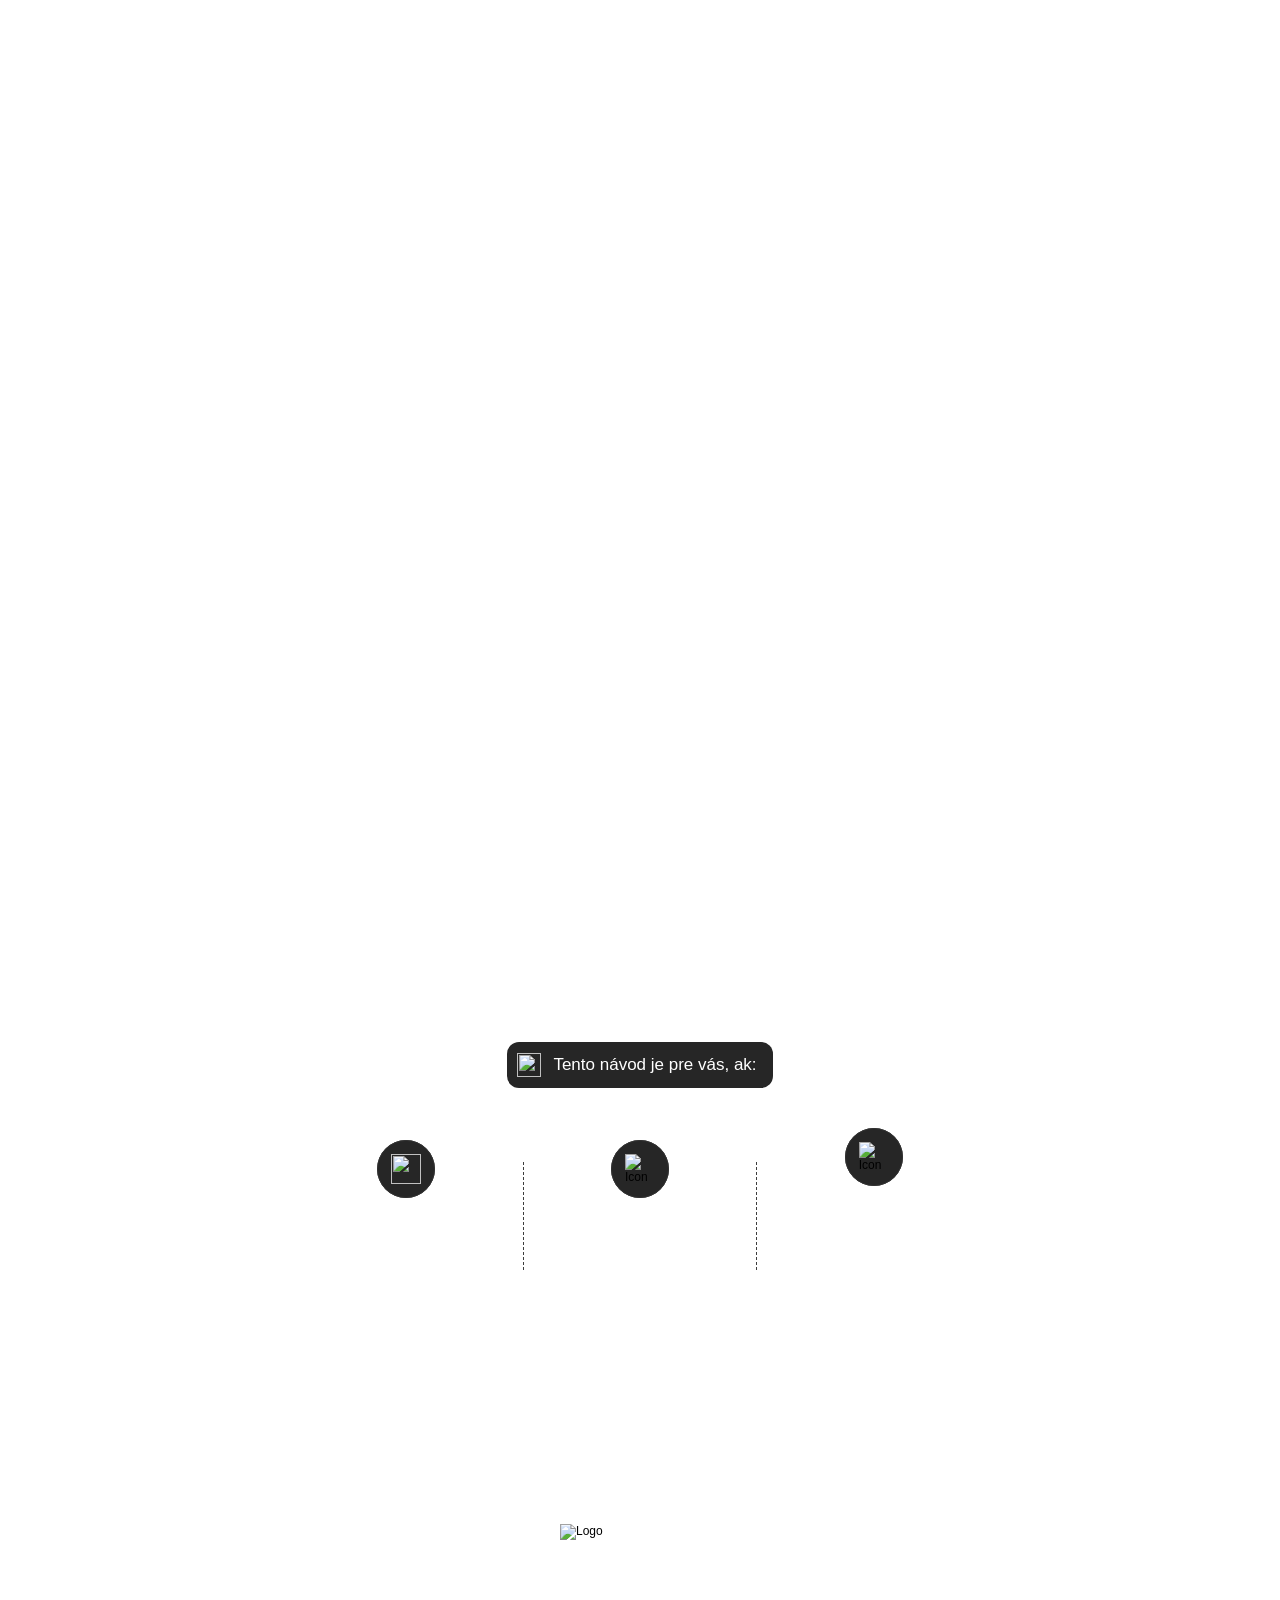
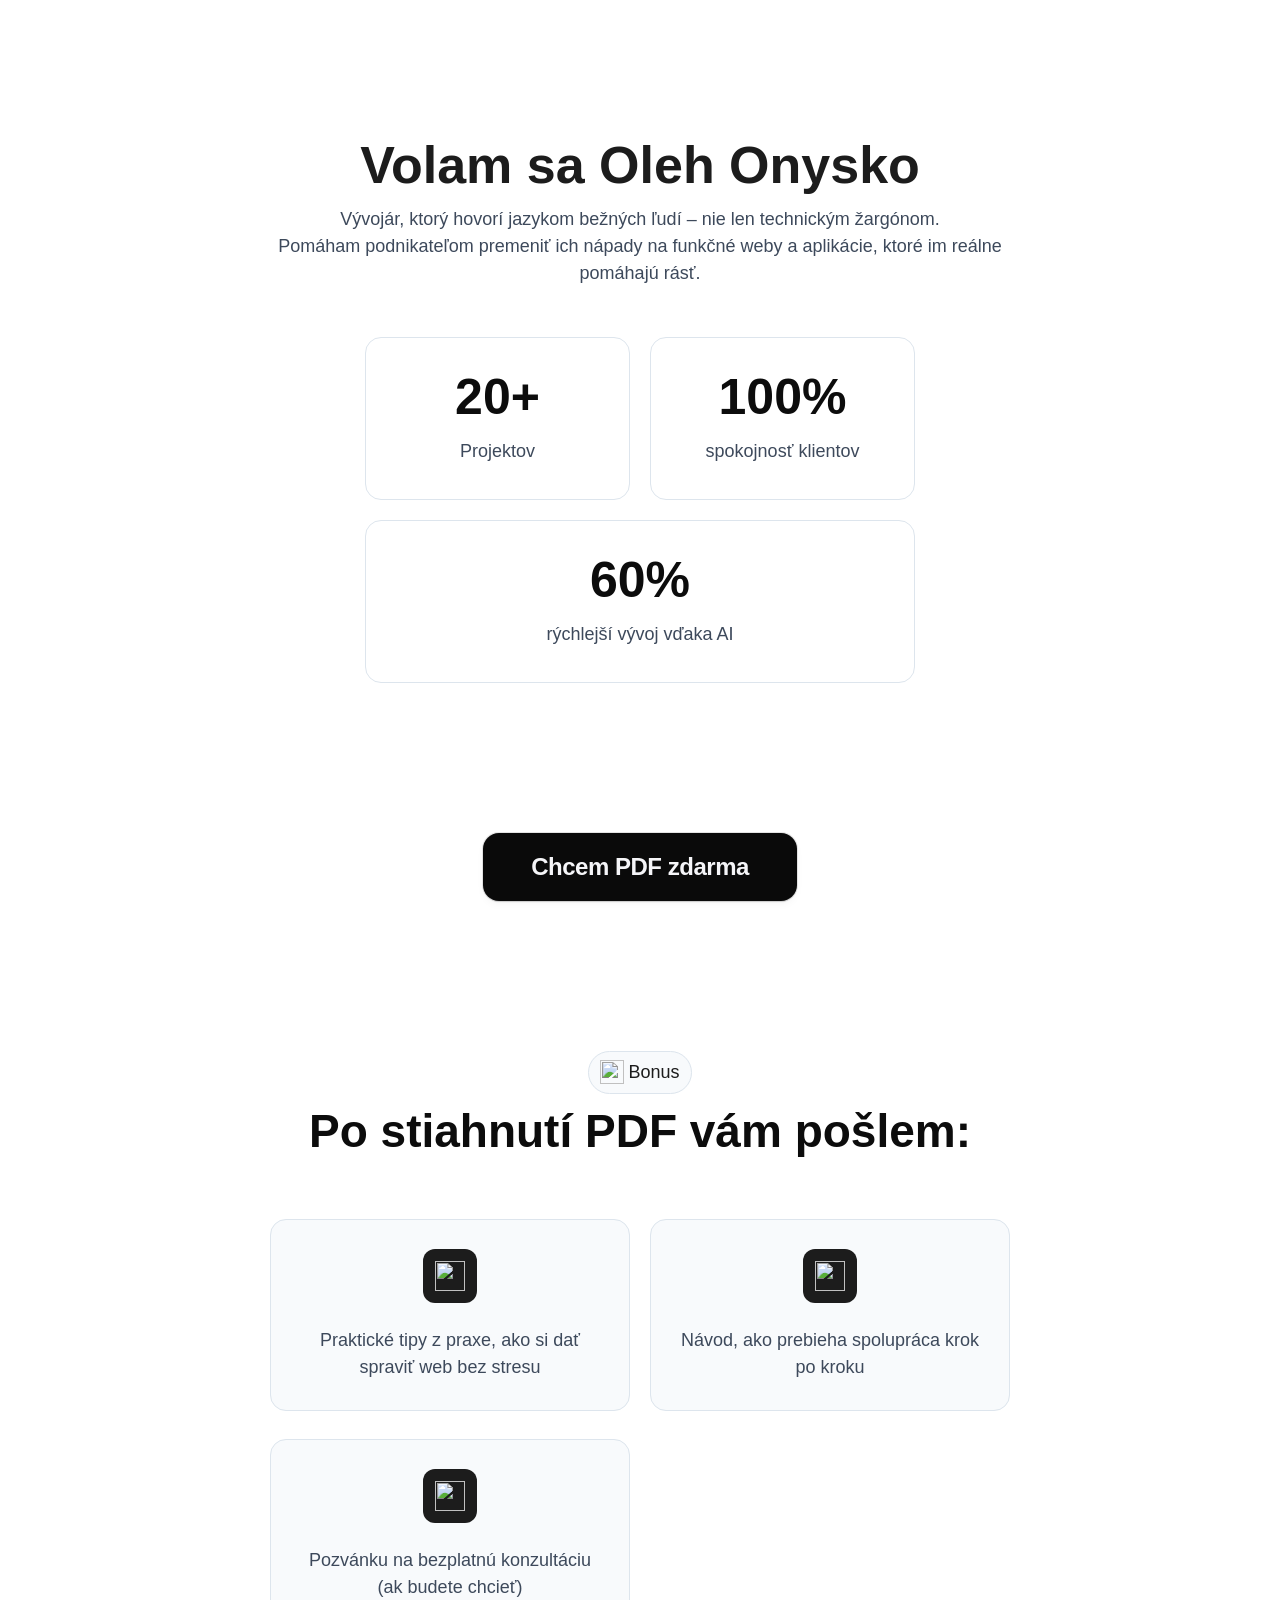
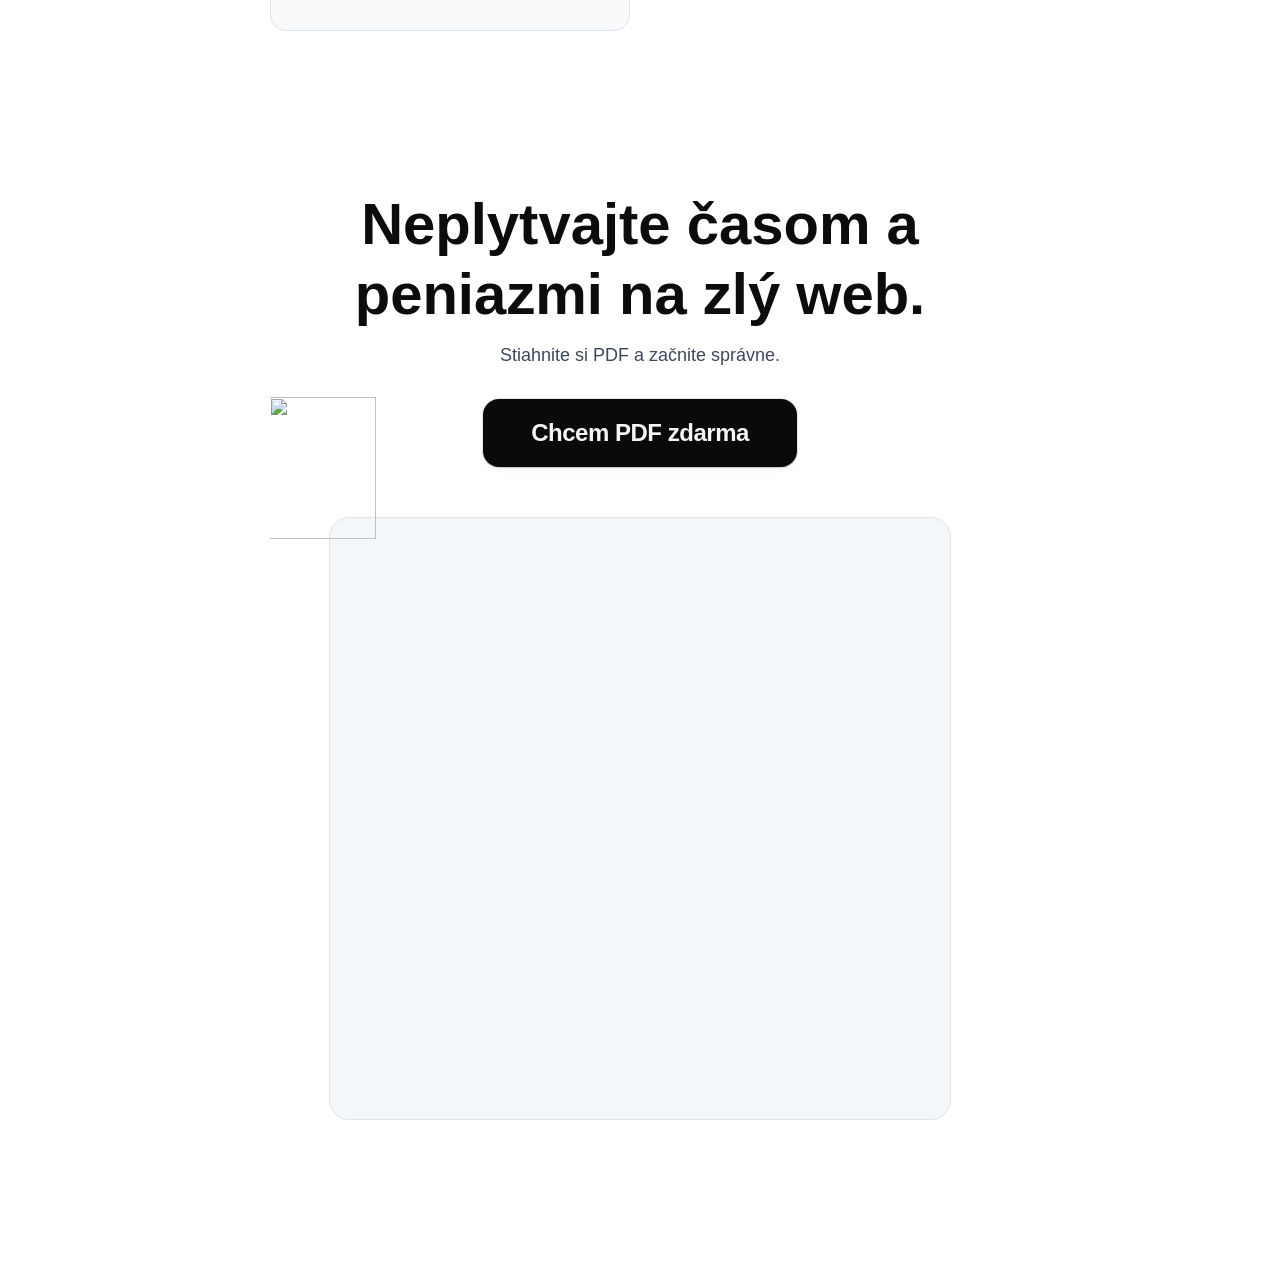
==== commit 02639acc: "Update site content with GTM and Clarity tracking" ====
--- a/book/index.html
+++ b/book/index.html
@@ -24,10 +24,10 @@
     
     
     <meta name="viewport" content="width=device-width">
-    <meta name="generator" content="Framer 99f3353">
+    <meta name="generator" content="Framer 0e7701b">
     <title>Rýchly a dostupný vývoj webov a aplikácií – Oleh Onysko</title>
     <meta name="description" content="Pomáham podnikateľom premeniť nápady na funkčné webstránky a aplikácie. Vytvorím vám riešenie na mieru rýchlo, cenovo dostupne a pomocou moderných AI nástrojov. Dohodnite si bezplatný hovor.">
-    <meta name="framer-search-index" content="https://framerusercontent.com/sites/4ncNaPnnj9u6DO1M90SjGu/searchIndex-QMlthyFLRKvR.json">
+    <meta name="framer-search-index" content="https://framerusercontent.com/sites/4ncNaPnnj9u6DO1M90SjGu/searchIndex-yi5XhxnRgGaN.json">
     <meta name="framer-html-plugin" content="disable">
     <link href="https://framerusercontent.com/images/pNet0oVBbO27R3tBsc1EhDeYqg.png" rel="icon" media="(prefers-color-scheme: light)">
     <link href="https://framerusercontent.com/images/pNet0oVBbO27R3tBsc1EhDeYqg.png" rel="icon" media="(prefers-color-scheme: dark)">
@@ -57,14 +57,14 @@
     
     
     
-    <div id="main" data-framer-hydrate-v2="{&quot;routeId&quot;:&quot;KZBCaNUtN&quot;,&quot;localeId&quot;:&quot;default&quot;,&quot;breakpoints&quot;:[{&quot;hash&quot;:&quot;1tgvf54&quot;,&quot;mediaQuery&quot;:&quot;(min-width: 1320px)&quot;},{&quot;hash&quot;:&quot;11q84dz&quot;,&quot;mediaQuery&quot;:&quot;(min-width: 810px) and (max-width: 1319px)&quot;},{&quot;hash&quot;:&quot;b4byq&quot;,&quot;mediaQuery&quot;:&quot;(max-width: 809px)&quot;}]}" data-framer-ssr-released-at="2025-04-21T13:49:35.836Z" data-framer-page-optimized-at="2025-04-23T15:05:22.605Z"><style data-framer-html-style>html body { background: var(--token-ed887b35-a80a-45e2-81ca-fef63dfdac41, rgb(255, 255, 255)); }</style><div data-framer-root class="framer-VT232 framer-1tgvf54" style="min-height:100vh;width:auto"><main class="framer-24m2th" data-framer-name="Body"><div class="framer-nd6wrn" data-framer-name="Top Sections"><section class="framer-xp00ij" data-framer-name="Hero" id="hero"><div class="framer-lgtcgt" data-framer-name="Container"><div class="framer-1bmeawy" data-framer-name="Sub Container"><div class="framer-p4zmwg" data-framer-name="Container"><div class="framer-y8q6fo" data-framer-name="Text Container"><div class="framer-19cecth hidden-b4byq" data-framer-name="Brushes" style="will-change:transform;opacity:0;transform:none"><div style="position:absolute;border-radius:inherit;top:0;right:0;bottom:0;left:0" data-framer-background-image-wrapper="true"><img decoding="async" width="380" height="12" src="https://framerusercontent.com/images/NF8p4aZlPVgB3iD2M7iB4r2LakI.png" alt style="display:block;width:100%;height:100%;border-radius:inherit;object-position:center;object-fit:cover"></div></div><div class="ssr-variant hidden-11q84dz hidden-b4byq"><div class="framer-14v4k2v" data-framer-name="Heading" style="outline:none;display:flex;flex-direction:column;justify-content:flex-start;flex-shrink:0;will-change:transform;opacity:0;transform:translateY(40px) scale(0.8)" data-framer-component-type="RichTextContainer"><h1 style="--font-selector:R0Y7QnJpY29sYWdlIEdyb3Rlc3F1ZS03MDA=;--framer-font-family:&quot;Bricolage Grotesque&quot;, &quot;Bricolage Grotesque Placeholder&quot;, sans-serif;--framer-font-size:68px;--framer-font-weight:700;--framer-line-height:120%;--framer-text-alignment:center;--framer-text-color:var(--token-ba518e49-fd81-4146-90b5-735c8c21a788, rgb(12, 12, 12))" class="framer-text"><strong class="framer-text">7 chýb, ktoré zabíjajú weby malých firiem</strong></h1></div></div><div class="ssr-variant hidden-b4byq hidden-1tgvf54"><div class="framer-14v4k2v" data-framer-name="Heading" style="outline:none;display:flex;flex-direction:column;justify-content:flex-start;flex-shrink:0;will-change:transform;opacity:0;transform:translateY(40px) scale(0.8)" data-framer-component-type="RichTextContainer"><h1 style="--font-selector:R0Y7QnJpY29sYWdlIEdyb3Rlc3F1ZS03MDA=;--framer-font-family:&quot;Bricolage Grotesque&quot;, &quot;Bricolage Grotesque Placeholder&quot;, sans-serif;--framer-font-size:60px;--framer-font-weight:700;--framer-line-height:120%;--framer-text-alignment:center;--framer-text-color:var(--token-ba518e49-fd81-4146-90b5-735c8c21a788, rgb(12, 12, 12))" class="framer-text"><strong class="framer-text">7 chýb, ktoré zabíjajú weby malých firiem</strong></h1></div></div><div class="ssr-variant hidden-11q84dz hidden-1tgvf54"><div class="framer-14v4k2v" data-framer-name="Heading" style="outline:none;display:flex;flex-direction:column;justify-content:flex-start;flex-shrink:0;will-change:transform;opacity:0;transform:translateY(40px) scale(0.8)" data-framer-component-type="RichTextContainer"><h1 style="--font-selector:R0Y7QnJpY29sYWdlIEdyb3Rlc3F1ZS03MDA=;--framer-font-family:&quot;Bricolage Grotesque&quot;, &quot;Bricolage Grotesque Placeholder&quot;, sans-serif;--framer-font-size:39px;--framer-font-weight:700;--framer-line-height:120%;--framer-text-alignment:center;--framer-text-color:var(--token-ba518e49-fd81-4146-90b5-735c8c21a788, rgb(12, 12, 12))" class="framer-text"><span style="--framer-font-size:56px" class="framer-text"><strong class="framer-text">7 chýb</strong></span><strong class="framer-text">, ktoré zabíjajú weby malých firiem</strong></h1></div></div><div class="framer-hec3l" data-framer-name="Paragraph Container" style="will-change:transform;opacity:0;transform:translateY(40px) scale(0.8)"><div class="ssr-variant hidden-b4byq"><div class="framer-obodpn" data-framer-name="Paragraph" style="outline:none;display:flex;flex-direction:column;justify-content:flex-start;flex-shrink:0;transform:none" data-framer-component-type="RichTextContainer"><p style="--font-selector:SW50ZXItTWVkaXVt;--framer-font-family:&quot;Inter&quot;, &quot;Inter Placeholder&quot;, sans-serif;--framer-font-size:18px;--framer-font-weight:500;--framer-line-height:150%;--framer-text-alignment:center;--framer-text-color:var(--token-fd9e8734-3b55-496a-bb4a-155ca7313ddd, rgb(61, 73, 91))" class="framer-text">A ako ich opraviť ešte predtým, než miniete stovky eur.</p></div></div><div class="ssr-variant hidden-11q84dz hidden-1tgvf54"><div class="framer-obodpn" data-framer-name="Paragraph" style="outline:none;display:flex;flex-direction:column;justify-content:flex-start;flex-shrink:0;transform:none" data-framer-component-type="RichTextContainer"><p style="--font-selector:SW50ZXItTWVkaXVt;--framer-font-family:&quot;Inter&quot;, &quot;Inter Placeholder&quot;, sans-serif;--framer-font-weight:500;--framer-line-height:150%;--framer-text-alignment:center;--framer-text-color:var(--token-fd9e8734-3b55-496a-bb4a-155ca7313ddd, rgb(61, 73, 91))" class="framer-text">A ako ich opraviť ešte predtým, než miniete stovky eur.</p></div></div></div></div></div><div class="framer-1e38fpj" data-framer-name="Container"><div class="framer-6s3pxe" data-framer-name="Container" style="will-change:transform;opacity:0;transform:translateY(30px) scale(0.8)"><div class="framer-1gnucho-container" data-framer-name="Button (Popup)" id="1gnucho" name="Button (Popup)"><a name="Button (Popup)" class="framer-Pobr4 framer-bemb2v framer-v-1ljk5jm framer-zv48h1" data-framer-name="Primary Large" data-highlight="true" style="backdrop-filter:blur(10px);background-color:var(--token-2aee546d-3daa-47ca-94b5-be82aed72a46, rgb(10, 10, 10));border-bottom-left-radius:16px;border-bottom-right-radius:16px;border-top-left-radius:16px;border-top-right-radius:16px;box-shadow:0px 4px 10px -2px rgba(0, 0, 0, 0.05), 0px 2px 2px -1px rgba(0, 0, 0, 0.1), 0px 0px 0px 1px rgba(41, 41, 41, 0.12);-webkit-backdrop-filter:blur(10px)" tabindex="0"><div class="framer-1bzzn5c" data-framer-name="Categories" style="outline:none;display:flex;flex-direction:column;justify-content:center;flex-shrink:0;--extracted-1w1cjl5:var(--token-9c4db272-3e6f-4bdb-870d-13efb9df1386, rgb(245, 245, 248));transform:none" data-framer-component-type="RichTextContainer"><h6 style="--font-selector:RlM7U2F0b3NoaS1ib2xk;--framer-font-family:&quot;Satoshi&quot;, &quot;Satoshi Placeholder&quot;, sans-serif;--framer-font-size:24px;--framer-font-weight:700;--framer-letter-spacing:-0.02em;--framer-line-height:24px;--framer-text-color:var(--extracted-1w1cjl5, var(--token-9c4db272-3e6f-4bdb-870d-13efb9df1386, rgb(245, 245, 248)))" class="framer-text">Chcem PDF zdarma</h6></div></a></div></div><div class="framer-1m7be66" data-border="true" data-framer-name="Sub Container" style="will-change:transform;opacity:0;transform:translateY(30px) scale(0.8)"><div class="framer-1w2ds06" data-framer-name="Images Container"><div class="framer-1ygye3v" data-framer-name="Image"><div style="position:absolute;border-radius:inherit;top:0;right:0;bottom:0;left:0" data-framer-background-image-wrapper="true"><img decoding="async" width="52" height="52" src="https://framerusercontent.com/images/VLgy4LHFmPRcroCjnlXTid9rvcc.png" alt="Profile Image" style="display:block;width:100%;height:100%;border-radius:inherit;object-position:center;object-fit:cover"></div></div><div class="framer-1tvhkqf" data-framer-name="Image" style="transform:translateX(-50%)"><div style="position:absolute;border-radius:inherit;top:0;right:0;bottom:0;left:0" data-framer-background-image-wrapper="true"><img decoding="async" width="52" height="52" src="https://framerusercontent.com/images/UENPQ6M5gthstqeACgcVeN76TZk.png" alt="Profile Image" style="display:block;width:100%;height:100%;border-radius:inherit;object-position:center;object-fit:cover"></div></div><div class="framer-1uge84t" data-framer-name="Image"><div style="position:absolute;border-radius:inherit;top:0;right:0;bottom:0;left:0" data-framer-background-image-wrapper="true"><img decoding="async" width="52" height="52" src="https://framerusercontent.com/images/prQs9tObWVtpStifstN0OexkE.png" alt="Profile Image" style="display:block;width:100%;height:100%;border-radius:inherit;object-position:center;object-fit:cover"></div></div></div><div class="framer-cosalp" data-framer-name="Text" style="outline:none;display:flex;flex-direction:column;justify-content:flex-start;flex-shrink:0;transform:none" data-framer-component-type="RichTextContainer"><p style="--font-selector:SW50ZXItTWVkaXVt;--framer-font-family:&quot;Inter&quot;, &quot;Inter Placeholder&quot;, sans-serif;--framer-font-weight:500;--framer-line-height:150%;--framer-text-color:var(--token-d95c726a-a366-4db2-9090-a66c8a039a7d, rgb(61, 73, 91))" class="framer-text">viac ako 500 ľudí si už stiahlo</p></div></div></div></div><div class="framer-1hgxjle" data-framer-name="Sub Container"><div class="ssr-variant hidden-11q84dz hidden-b4byq"><div class="framer-k5xp0f" data-framer-name="Container"><div style="position:absolute;border-radius:inherit;top:0;right:0;bottom:0;left:0" data-framer-background-image-wrapper="true"><img decoding="async" width="1364" height="604" sizes="(min-width: 1320px) min(min(100vw * 0.88, 1200px), 1360px), (min-width: 810px) and (max-width: 1319px) min(min(100vw, 800px) - 60px, 800px), (max-width: 809px) min(min(100vw, 450px) - 32px, 450px)" srcset="https://framerusercontent.com/images/6MVK4w2oq1OEVNC2BLDT4xOFw.svg?scale-down-to=512 512w, https://framerusercontent.com/images/6MVK4w2oq1OEVNC2BLDT4xOFw.svg?scale-down-to=1024 1024w, https://framerusercontent.com/images/6MVK4w2oq1OEVNC2BLDT4xOFw.svg 1364w" src="https://framerusercontent.com/images/6MVK4w2oq1OEVNC2BLDT4xOFw.svg" alt="Background" style="display:block;width:100%;height:100%;border-radius:inherit;object-position:center top;object-fit:cover" data-framer-original-sizes="min(min(100vw * 0.88, 1200px), 1360px)"></div><div class="framer-1ers77h" data-framer-appear-id="1ers77h" data-framer-name="Ui Container" style="opacity:0.001;will-change:transform;transform:translateX(-50%) translateY(40px) scale(0.9)"><div class="framer-9cl7c" data-border="true" data-framer-name="Ui Image"><div style="position:absolute;border-radius:inherit;top:0;right:0;bottom:0;left:0" data-framer-background-image-wrapper="true"><img decoding="async" width="4096" height="2728" sizes="(min-width: 1320px) calc(min(min(100vw * 0.88, 1200px), 1360px) / 1.137 - 12px), (min-width: 810px) and (max-width: 1319px) calc(min(min(100vw, 800px) - 60px, 800px) * 0.9258 - 12px), (max-width: 809px) calc(min(min(min(100vw, 450px) - 32px, 450px), 358px) - 12px)" srcset="https://framerusercontent.com/images/qCcNXqFTpZYCGqpWNyQuyHtWxC8.png?scale-down-to=512 512w, https://framerusercontent.com/images/qCcNXqFTpZYCGqpWNyQuyHtWxC8.png?scale-down-to=1024 1024w, https://framerusercontent.com/images/qCcNXqFTpZYCGqpWNyQuyHtWxC8.png?scale-down-to=2048 2048w, https://framerusercontent.com/images/qCcNXqFTpZYCGqpWNyQuyHtWxC8.png 4096w" src="https://framerusercontent.com/images/qCcNXqFTpZYCGqpWNyQuyHtWxC8.png" alt="Ui Image" style="display:block;width:100%;height:100%;border-radius:inherit;object-position:center;object-fit:cover" data-framer-original-sizes="calc(min(min(100vw * 0.88, 1200px), 1360px) / 1.137 - 12px)"></div></div></div><div class="framer-1ko7zia" data-framer-name="Shape"><div style="position:absolute;border-radius:inherit;top:0;right:0;bottom:0;left:0" data-framer-background-image-wrapper="true"><img decoding="async" width="1344" height="236" sizes="(min-width: 1320px) calc(min(min(100vw * 0.88, 1200px), 1360px) - 20px), (min-width: 810px) and (max-width: 1319px) calc(min(min(100vw, 800px) - 60px, 800px) - 20px), (max-width: 809px) calc(min(min(100vw, 450px) - 32px, 450px) - 20px)" srcset="https://framerusercontent.com/images/RSB3RaVzZzLl89FgKNNA9ZPblY.svg?scale-down-to=512 512w, https://framerusercontent.com/images/RSB3RaVzZzLl89FgKNNA9ZPblY.svg?scale-down-to=1024 1024w, https://framerusercontent.com/images/RSB3RaVzZzLl89FgKNNA9ZPblY.svg 1344w" src="https://framerusercontent.com/images/RSB3RaVzZzLl89FgKNNA9ZPblY.svg" alt style="display:block;width:100%;height:100%;border-radius:inherit;object-position:center;object-fit:cover" data-framer-original-sizes="calc(min(min(100vw * 0.88, 1200px), 1360px) - 20px)"></div></div><div class="framer-1i3issl" data-framer-name="Sub Container"><div class="framer-60pfzr" data-framer-name="Icon"><div style="position:absolute;border-radius:inherit;top:0;right:0;bottom:0;left:0" data-framer-background-image-wrapper="true"><img decoding="async" width="25" height="24" src="https://framerusercontent.com/images/gJmClwmVIPZAuSVHIZ7k95jx04.svg" alt style="display:block;width:100%;height:100%;border-radius:inherit;object-position:center;object-fit:cover"></div></div><div class="framer-1km4g6k" data-framer-name="Text" style="outline:none;display:flex;flex-direction:column;justify-content:flex-start;flex-shrink:0;transform:none" data-framer-component-type="RichTextContainer"><p style="--framer-font-size:17px;--framer-line-height:150%;--framer-text-alignment:center;--framer-text-color:var(--token-f9e45599-fd40-48ec-aab5-41b4b1e1cd80, rgb(255, 255, 255))" class="framer-text">Tento návod je pre vás, ak:</p></div></div><div class="framer-1s95ui" data-framer-name="Sub Container"><div class="framer-wn0s8r" data-framer-name="Container"><div class="framer-6m881t-container"><div class="framer-1MD9C framer-9GNDU framer-tp09d3 framer-v-tp09d3" data-framer-name="Variant 1" style="width:100%"><div class="framer-t91jzm" data-border="true" data-framer-name="Icon Container" style="--border-bottom-width:1px;--border-color:var(--token-09920af5-e3bc-4f2c-8ef0-faf72c25158d, rgb(51, 51, 51));--border-left-width:1px;--border-right-width:1px;--border-style:solid;--border-top-width:1px;background-color:var(--token-2cfb2c8d-54c4-43ad-8abd-a02cba626afb, rgb(38, 38, 38));border-bottom-left-radius:100px;border-bottom-right-radius:100px;border-top-left-radius:100px;border-top-right-radius:100px"><div class="framer-1ne4ixf" data-framer-name="Icon"><div style="position:absolute;border-radius:inherit;top:0;right:0;bottom:0;left:0" data-framer-background-image-wrapper="true"><img decoding="async" width="30" height="30" sizes="30px" src="https://framerusercontent.com/images/sh29Ss025KGjtLmfxytiazc4EeI.svg" alt style="display:block;width:100%;height:100%;border-radius:inherit;object-position:center;object-fit:cover"></div></div></div><div class="framer-1ghirlv" data-framer-name="Text" style="outline:none;display:flex;flex-direction:column;justify-content:flex-start;flex-shrink:0;--extracted-r6o4lv:var(--token-f9e45599-fd40-48ec-aab5-41b4b1e1cd80, rgb(255, 255, 255));--framer-paragraph-spacing:0px;transform:none" data-framer-component-type="RichTextContainer"><p class="framer-text framer-styles-preset-bx2yhc" data-styles-preset="veDQewbFd" style="--framer-text-alignment:center;--framer-text-color:var(--extracted-r6o4lv, var(--token-f9e45599-fd40-48ec-aab5-41b4b1e1cd80, rgb(255, 255, 255)))">Máte podnikanie a uvažujete nad novým webom alebo apkou</p></div></div></div><div class="framer-adcl25" data-border="true" data-framer-name="Line"></div><div class="framer-1tvw3sa-container"><div class="framer-1MD9C framer-9GNDU framer-tp09d3 framer-v-tp09d3" data-framer-name="Variant 1" style="width:100%"><div class="framer-t91jzm" data-border="true" data-framer-name="Icon Container" style="--border-bottom-width:1px;--border-color:var(--token-09920af5-e3bc-4f2c-8ef0-faf72c25158d, rgb(51, 51, 51));--border-left-width:1px;--border-right-width:1px;--border-style:solid;--border-top-width:1px;background-color:var(--token-2cfb2c8d-54c4-43ad-8abd-a02cba626afb, rgb(38, 38, 38));border-bottom-left-radius:100px;border-bottom-right-radius:100px;border-top-left-radius:100px;border-top-right-radius:100px"><div class="framer-1ne4ixf" data-framer-name="Icon"><div style="position:absolute;border-radius:inherit;top:0;right:0;bottom:0;left:0" data-framer-background-image-wrapper="true"><img decoding="async" width="30" height="30" sizes="30px" src="https://framerusercontent.com/images/TFPLWOVt43fxJQ2k2LQqnAd3Obs.svg" alt="Icon" style="display:block;width:100%;height:100%;border-radius:inherit;object-position:center;object-fit:cover"></div></div></div><div class="framer-1ghirlv" data-framer-name="Text" style="outline:none;display:flex;flex-direction:column;justify-content:flex-start;flex-shrink:0;--extracted-r6o4lv:var(--token-f9e45599-fd40-48ec-aab5-41b4b1e1cd80, rgb(255, 255, 255));--framer-paragraph-spacing:0px;transform:none" data-framer-component-type="RichTextContainer"><p class="framer-text framer-styles-preset-bx2yhc" data-styles-preset="veDQewbFd" style="--framer-text-alignment:center;--framer-text-color:var(--extracted-r6o4lv, var(--token-f9e45599-fd40-48ec-aab5-41b4b1e1cd80, rgb(255, 255, 255)))">Neviete, komu zveriť vývoj a bojíte sa, že to dopadne zle</p></div></div></div><div class="framer-18sgdp4" data-border="true" data-framer-name="Line"></div><div class="framer-9p8my-container"><div class="framer-1MD9C framer-9GNDU framer-tp09d3 framer-v-tp09d3" data-framer-name="Variant 1" style="width:100%"><div class="framer-t91jzm" data-border="true" data-framer-name="Icon Container" style="--border-bottom-width:1px;--border-color:var(--token-09920af5-e3bc-4f2c-8ef0-faf72c25158d, rgb(51, 51, 51));--border-left-width:1px;--border-right-width:1px;--border-style:solid;--border-top-width:1px;background-color:var(--token-2cfb2c8d-54c4-43ad-8abd-a02cba626afb, rgb(38, 38, 38));border-bottom-left-radius:100px;border-bottom-right-radius:100px;border-top-left-radius:100px;border-top-right-radius:100px"><div class="framer-1ne4ixf" data-framer-name="Icon"><div style="position:absolute;border-radius:inherit;top:0;right:0;bottom:0;left:0" data-framer-background-image-wrapper="true"><img decoding="async" width="30" height="30" sizes="30px" src="https://framerusercontent.com/images/wpnZoP3QjADuGfntbYdd3adrVpg.svg" alt="Icon" style="display:block;width:100%;height:100%;border-radius:inherit;object-position:center;object-fit:cover"></div></div></div><div class="framer-1ghirlv" data-framer-name="Text" style="outline:none;display:flex;flex-direction:column;justify-content:flex-start;flex-shrink:0;--extracted-r6o4lv:var(--token-f9e45599-fd40-48ec-aab5-41b4b1e1cd80, rgb(255, 255, 255));--framer-paragraph-spacing:0px;transform:none" data-framer-component-type="RichTextContainer"><p class="framer-text framer-styles-preset-bx2yhc" data-styles-preset="veDQewbFd" style="--framer-text-alignment:center;--framer-text-color:var(--extracted-r6o4lv, var(--token-f9e45599-fd40-48ec-aab5-41b4b1e1cd80, rgb(255, 255, 255)))">Chcete moderné riešenie, ktoré bude skutočne slúžiť zákazníkom</p></div></div></div></div></div></div></div><div class="ssr-variant hidden-b4byq hidden-1tgvf54"><div class="framer-k5xp0f" data-framer-name="Container"><div style="position:absolute;border-radius:inherit;top:0;right:0;bottom:0;left:0" data-framer-background-image-wrapper="true"><img decoding="async" width="1364" height="604" sizes="(min-width: 1320px) min(min(100vw * 0.88, 1200px), 1360px), (min-width: 810px) and (max-width: 1319px) min(min(100vw, 800px) - 60px, 800px), (max-width: 809px) min(min(100vw, 450px) - 32px, 450px)" srcset="https://framerusercontent.com/images/6MVK4w2oq1OEVNC2BLDT4xOFw.svg?scale-down-to=512 512w, https://framerusercontent.com/images/6MVK4w2oq1OEVNC2BLDT4xOFw.svg?scale-down-to=1024 1024w, https://framerusercontent.com/images/6MVK4w2oq1OEVNC2BLDT4xOFw.svg 1364w" src="https://framerusercontent.com/images/6MVK4w2oq1OEVNC2BLDT4xOFw.svg" alt="Background" style="display:block;width:100%;height:100%;border-radius:inherit;object-position:center top;object-fit:cover" data-framer-original-sizes="min(min(100vw, 800px) - 60px, 800px)"></div><div class="framer-1ers77h" data-framer-appear-id="1ers77h" data-framer-name="Ui Container" style="opacity:0.001;will-change:transform;transform:translateX(-50%) translateY(40px) scale(0.9)"><div class="framer-9cl7c" data-border="true" data-framer-name="Ui Image"><div style="position:absolute;border-radius:inherit;top:0;right:0;bottom:0;left:0" data-framer-background-image-wrapper="true"><img decoding="async" width="4096" height="2728" sizes="(min-width: 1320px) calc(min(min(100vw * 0.88, 1200px), 1360px) / 1.137 - 12px), (min-width: 810px) and (max-width: 1319px) calc(min(min(100vw, 800px) - 60px, 800px) * 0.9258 - 12px), (max-width: 809px) calc(min(min(min(100vw, 450px) - 32px, 450px), 358px) - 12px)" srcset="https://framerusercontent.com/images/qCcNXqFTpZYCGqpWNyQuyHtWxC8.png?scale-down-to=512 512w, https://framerusercontent.com/images/qCcNXqFTpZYCGqpWNyQuyHtWxC8.png?scale-down-to=1024 1024w, https://framerusercontent.com/images/qCcNXqFTpZYCGqpWNyQuyHtWxC8.png?scale-down-to=2048 2048w, https://framerusercontent.com/images/qCcNXqFTpZYCGqpWNyQuyHtWxC8.png 4096w" src="https://framerusercontent.com/images/qCcNXqFTpZYCGqpWNyQuyHtWxC8.png" alt="Ui Image" style="display:block;width:100%;height:100%;border-radius:inherit;object-position:center;object-fit:cover" data-framer-original-sizes="calc(min(min(100vw, 800px) - 60px, 800px) * 0.9258 - 12px)"></div></div></div><div class="framer-1ko7zia" data-framer-name="Shape"><div style="position:absolute;border-radius:inherit;top:0;right:0;bottom:0;left:0" data-framer-background-image-wrapper="true"><img decoding="async" width="1344" height="236" sizes="(min-width: 1320px) calc(min(min(100vw * 0.88, 1200px), 1360px) - 20px), (min-width: 810px) and (max-width: 1319px) calc(min(min(100vw, 800px) - 60px, 800px) - 20px), (max-width: 809px) calc(min(min(100vw, 450px) - 32px, 450px) - 20px)" srcset="https://framerusercontent.com/images/RSB3RaVzZzLl89FgKNNA9ZPblY.svg?scale-down-to=512 512w, https://framerusercontent.com/images/RSB3RaVzZzLl89FgKNNA9ZPblY.svg?scale-down-to=1024 1024w, https://framerusercontent.com/images/RSB3RaVzZzLl89FgKNNA9ZPblY.svg 1344w" src="https://framerusercontent.com/images/RSB3RaVzZzLl89FgKNNA9ZPblY.svg" alt style="display:block;width:100%;height:100%;border-radius:inherit;object-position:center;object-fit:cover" data-framer-original-sizes="calc(min(min(100vw, 800px) - 60px, 800px) - 20px)"></div></div><div class="framer-1i3issl" data-framer-name="Sub Container"><div class="framer-60pfzr" data-framer-name="Icon"><div style="position:absolute;border-radius:inherit;top:0;right:0;bottom:0;left:0" data-framer-background-image-wrapper="true"><img decoding="async" width="25" height="24" src="https://framerusercontent.com/images/gJmClwmVIPZAuSVHIZ7k95jx04.svg" alt style="display:block;width:100%;height:100%;border-radius:inherit;object-position:center;object-fit:cover"></div></div><div class="framer-1km4g6k" data-framer-name="Text" style="outline:none;display:flex;flex-direction:column;justify-content:flex-start;flex-shrink:0;transform:none" data-framer-component-type="RichTextContainer"><p style="--framer-font-size:17px;--framer-line-height:150%;--framer-text-alignment:left;--framer-text-color:var(--token-f9e45599-fd40-48ec-aab5-41b4b1e1cd80, rgb(255, 255, 255))" class="framer-text">Tento návod je pre vás, ak:</p></div></div><div class="framer-1s95ui" data-framer-name="Sub Container"><div class="framer-wn0s8r" data-framer-name="Container"><div class="framer-6m881t-container"><div class="framer-1MD9C framer-9GNDU framer-tp09d3 framer-v-tp09d3" data-framer-name="Variant 1" style="width:100%"><div class="framer-t91jzm" data-border="true" data-framer-name="Icon Container" style="--border-bottom-width:1px;--border-color:var(--token-09920af5-e3bc-4f2c-8ef0-faf72c25158d, rgb(51, 51, 51));--border-left-width:1px;--border-right-width:1px;--border-style:solid;--border-top-width:1px;background-color:var(--token-2cfb2c8d-54c4-43ad-8abd-a02cba626afb, rgb(38, 38, 38));border-bottom-left-radius:100px;border-bottom-right-radius:100px;border-top-left-radius:100px;border-top-right-radius:100px"><div class="framer-1ne4ixf" data-framer-name="Icon"><div style="position:absolute;border-radius:inherit;top:0;right:0;bottom:0;left:0" data-framer-background-image-wrapper="true"><img decoding="async" width="30" height="30" sizes="30px" src="https://framerusercontent.com/images/sh29Ss025KGjtLmfxytiazc4EeI.svg" alt style="display:block;width:100%;height:100%;border-radius:inherit;object-position:center;object-fit:cover"></div></div></div><div class="framer-1ghirlv" data-framer-name="Text" style="outline:none;display:flex;flex-direction:column;justify-content:flex-start;flex-shrink:0;--extracted-r6o4lv:var(--token-f9e45599-fd40-48ec-aab5-41b4b1e1cd80, rgb(255, 255, 255));--framer-paragraph-spacing:0px;transform:none" data-framer-component-type="RichTextContainer"><p class="framer-text framer-styles-preset-bx2yhc" data-styles-preset="veDQewbFd" style="--framer-text-alignment:center;--framer-text-color:var(--extracted-r6o4lv, var(--token-f9e45599-fd40-48ec-aab5-41b4b1e1cd80, rgb(255, 255, 255)))">Máte podnikanie a uvažujete nad novým webom alebo apkou</p></div></div></div><div class="framer-adcl25" data-border="true" data-framer-name="Line"></div><div class="framer-1tvw3sa-container"><div class="framer-1MD9C framer-9GNDU framer-tp09d3 framer-v-tp09d3" data-framer-name="Variant 1" style="width:100%"><div class="framer-t91jzm" data-border="true" data-framer-name="Icon Container" style="--border-bottom-width:1px;--border-color:var(--token-09920af5-e3bc-4f2c-8ef0-faf72c25158d, rgb(51, 51, 51));--border-left-width:1px;--border-right-width:1px;--border-style:solid;--border-top-width:1px;background-color:var(--token-2cfb2c8d-54c4-43ad-8abd-a02cba626afb, rgb(38, 38, 38));border-bottom-left-radius:100px;border-bottom-right-radius:100px;border-top-left-radius:100px;border-top-right-radius:100px"><div class="framer-1ne4ixf" data-framer-name="Icon"><div style="position:absolute;border-radius:inherit;top:0;right:0;bottom:0;left:0" data-framer-background-image-wrapper="true"><img decoding="async" width="30" height="30" sizes="30px" src="https://framerusercontent.com/images/TFPLWOVt43fxJQ2k2LQqnAd3Obs.svg" alt="Icon" style="display:block;width:100%;height:100%;border-radius:inherit;object-position:center;object-fit:cover"></div></div></div><div class="framer-1ghirlv" data-framer-name="Text" style="outline:none;display:flex;flex-direction:column;justify-content:flex-start;flex-shrink:0;--extracted-r6o4lv:var(--token-f9e45599-fd40-48ec-aab5-41b4b1e1cd80, rgb(255, 255, 255));--framer-paragraph-spacing:0px;transform:none" data-framer-component-type="RichTextContainer"><p class="framer-text framer-styles-preset-bx2yhc" data-styles-preset="veDQewbFd" style="--framer-text-alignment:center;--framer-text-color:var(--extracted-r6o4lv, var(--token-f9e45599-fd40-48ec-aab5-41b4b1e1cd80, rgb(255, 255, 255)))">Neviete, komu zveriť vývoj a bojíte sa, že to dopadne zle</p></div></div></div><div class="framer-18sgdp4" data-border="true" data-framer-name="Line"></div><div class="framer-9p8my-container"><div class="framer-1MD9C framer-9GNDU framer-tp09d3 framer-v-tp09d3" data-framer-name="Variant 1" style="width:100%"><div class="framer-t91jzm" data-border="true" data-framer-name="Icon Container" style="--border-bottom-width:1px;--border-color:var(--token-09920af5-e3bc-4f2c-8ef0-faf72c25158d, rgb(51, 51, 51));--border-left-width:1px;--border-right-width:1px;--border-style:solid;--border-top-width:1px;background-color:var(--token-2cfb2c8d-54c4-43ad-8abd-a02cba626afb, rgb(38, 38, 38));border-bottom-left-radius:100px;border-bottom-right-radius:100px;border-top-left-radius:100px;border-top-right-radius:100px"><div class="framer-1ne4ixf" data-framer-name="Icon"><div style="position:absolute;border-radius:inherit;top:0;right:0;bottom:0;left:0" data-framer-background-image-wrapper="true"><img decoding="async" width="30" height="30" sizes="30px" src="https://framerusercontent.com/images/wpnZoP3QjADuGfntbYdd3adrVpg.svg" alt="Icon" style="display:block;width:100%;height:100%;border-radius:inherit;object-position:center;object-fit:cover"></div></div></div><div class="framer-1ghirlv" data-framer-name="Text" style="outline:none;display:flex;flex-direction:column;justify-content:flex-start;flex-shrink:0;--extracted-r6o4lv:var(--token-f9e45599-fd40-48ec-aab5-41b4b1e1cd80, rgb(255, 255, 255));--framer-paragraph-spacing:0px;transform:none" data-framer-component-type="RichTextContainer"><p class="framer-text framer-styles-preset-bx2yhc" data-styles-preset="veDQewbFd" style="--framer-text-alignment:center;--framer-text-color:var(--extracted-r6o4lv, var(--token-f9e45599-fd40-48ec-aab5-41b4b1e1cd80, rgb(255, 255, 255)))">Chcete moderné riešenie, ktoré bude skutočne slúžiť zákazníkom</p></div></div></div></div></div></div></div><div class="ssr-variant hidden-11q84dz hidden-1tgvf54"><div class="framer-k5xp0f" data-framer-name="Container"><div style="position:absolute;border-radius:inherit;top:0;right:0;bottom:0;left:0" data-framer-background-image-wrapper="true"><img decoding="async" width="1364" height="604" sizes="(min-width: 1320px) min(min(100vw * 0.88, 1200px), 1360px), (min-width: 810px) and (max-width: 1319px) min(min(100vw, 800px) - 60px, 800px), (max-width: 809px) min(min(100vw, 450px) - 32px, 450px)" srcset="https://framerusercontent.com/images/6MVK4w2oq1OEVNC2BLDT4xOFw.svg?scale-down-to=512 512w, https://framerusercontent.com/images/6MVK4w2oq1OEVNC2BLDT4xOFw.svg?scale-down-to=1024 1024w, https://framerusercontent.com/images/6MVK4w2oq1OEVNC2BLDT4xOFw.svg 1364w" src="https://framerusercontent.com/images/6MVK4w2oq1OEVNC2BLDT4xOFw.svg" alt="Background" style="display:block;width:100%;height:100%;border-radius:inherit;object-position:center top;object-fit:cover" data-framer-original-sizes="min(min(100vw, 450px) - 32px, 450px)"></div><div class="framer-1ers77h" data-framer-appear-id="1ers77h" data-framer-name="Ui Container" style="opacity:0.001;will-change:transform;transform:translateX(-50%) translateY(40px) scale(0.9)"><div class="framer-9cl7c" data-border="true" data-framer-name="Ui Image"><div style="position:absolute;border-radius:inherit;top:0;right:0;bottom:0;left:0" data-framer-background-image-wrapper="true"><img decoding="async" width="4096" height="2728" sizes="(min-width: 1320px) calc(min(min(100vw * 0.88, 1200px), 1360px) / 1.137 - 12px), (min-width: 810px) and (max-width: 1319px) calc(min(min(100vw, 800px) - 60px, 800px) * 0.9258 - 12px), (max-width: 809px) calc(min(min(min(100vw, 450px) - 32px, 450px), 358px) - 12px)" srcset="https://framerusercontent.com/images/qCcNXqFTpZYCGqpWNyQuyHtWxC8.png?scale-down-to=512 512w, https://framerusercontent.com/images/qCcNXqFTpZYCGqpWNyQuyHtWxC8.png?scale-down-to=1024 1024w, https://framerusercontent.com/images/qCcNXqFTpZYCGqpWNyQuyHtWxC8.png?scale-down-to=2048 2048w, https://framerusercontent.com/images/qCcNXqFTpZYCGqpWNyQuyHtWxC8.png 4096w" src="https://framerusercontent.com/images/qCcNXqFTpZYCGqpWNyQuyHtWxC8.png" alt="Ui Image" style="display:block;width:100%;height:100%;border-radius:inherit;object-position:center;object-fit:cover" data-framer-original-sizes="calc(min(min(min(100vw, 450px) - 32px, 450px), 358px) - 12px)"></div></div></div><div class="framer-1ko7zia" data-framer-name="Shape"><div style="position:absolute;border-radius:inherit;top:0;right:0;bottom:0;left:0" data-framer-background-image-wrapper="true"><img decoding="async" width="1344" height="236" sizes="(min-width: 1320px) calc(min(min(100vw * 0.88, 1200px), 1360px) - 20px), (min-width: 810px) and (max-width: 1319px) calc(min(min(100vw, 800px) - 60px, 800px) - 20px), (max-width: 809px) calc(min(min(100vw, 450px) - 32px, 450px) - 20px)" srcset="https://framerusercontent.com/images/RSB3RaVzZzLl89FgKNNA9ZPblY.svg?scale-down-to=512 512w, https://framerusercontent.com/images/RSB3RaVzZzLl89FgKNNA9ZPblY.svg?scale-down-to=1024 1024w, https://framerusercontent.com/images/RSB3RaVzZzLl89FgKNNA9ZPblY.svg 1344w" src="https://framerusercontent.com/images/RSB3RaVzZzLl89FgKNNA9ZPblY.svg" alt style="display:block;width:100%;height:100%;border-radius:inherit;object-position:center;object-fit:cover" data-framer-original-sizes="calc(min(min(100vw, 450px) - 32px, 450px) - 20px)"></div></div><div class="framer-1i3issl" data-framer-name="Sub Container"><div class="framer-60pfzr" data-framer-name="Icon"><div style="position:absolute;border-radius:inherit;top:0;right:0;bottom:0;left:0" data-framer-background-image-wrapper="true"><img decoding="async" width="25" height="24" src="https://framerusercontent.com/images/gJmClwmVIPZAuSVHIZ7k95jx04.svg" alt style="display:block;width:100%;height:100%;border-radius:inherit;object-position:center;object-fit:cover"></div></div><div class="framer-1km4g6k" data-framer-name="Text" style="outline:none;display:flex;flex-direction:column;justify-content:flex-start;flex-shrink:0;transform:none" data-framer-component-type="RichTextContainer"><p style="--framer-font-size:17px;--framer-line-height:150%;--framer-text-alignment:left;--framer-text-color:var(--token-f9e45599-fd40-48ec-aab5-41b4b1e1cd80, rgb(255, 255, 255))" class="framer-text">Tento návod je pre vás, ak:</p></div></div><div class="framer-1s95ui" data-framer-name="Sub Container"><div class="framer-wn0s8r" data-framer-name="Container"><div class="framer-6m881t-container"><div class="framer-1MD9C framer-9GNDU framer-tp09d3 framer-v-66c4jc" data-framer-name="Variant 2" style="width:100%"><div class="framer-t91jzm" data-border="true" data-framer-name="Icon Container" style="--border-bottom-width:1px;--border-color:var(--token-09920af5-e3bc-4f2c-8ef0-faf72c25158d, rgb(51, 51, 51));--border-left-width:1px;--border-right-width:1px;--border-style:solid;--border-top-width:1px;background-color:var(--token-2cfb2c8d-54c4-43ad-8abd-a02cba626afb, rgb(38, 38, 38));border-bottom-left-radius:100px;border-bottom-right-radius:100px;border-top-left-radius:100px;border-top-right-radius:100px"><div class="framer-1ne4ixf" data-framer-name="Icon"><div style="position:absolute;border-radius:inherit;top:0;right:0;bottom:0;left:0" data-framer-background-image-wrapper="true"><img decoding="async" width="30" height="30" sizes="30px" src="https://framerusercontent.com/images/sh29Ss025KGjtLmfxytiazc4EeI.svg" alt style="display:block;width:100%;height:100%;border-radius:inherit;object-position:center;object-fit:cover"></div></div></div><div class="framer-1ghirlv" data-framer-name="Text" style="outline:none;display:flex;flex-direction:column;justify-content:flex-start;flex-shrink:0;--extracted-r6o4lv:var(--token-f9e45599-fd40-48ec-aab5-41b4b1e1cd80, rgb(255, 255, 255));--framer-paragraph-spacing:0px;transform:none" data-framer-component-type="RichTextContainer"><p class="framer-text framer-styles-preset-bx2yhc" data-styles-preset="veDQewbFd" style="--framer-text-alignment:left;--framer-text-color:var(--extracted-r6o4lv, var(--token-f9e45599-fd40-48ec-aab5-41b4b1e1cd80, rgb(255, 255, 255)))">Smart Task Prioritization with AI Insights</p></div></div></div><div class="framer-adcl25" data-border="true" data-framer-name="Line"></div><div class="framer-1tvw3sa-container"><div class="framer-1MD9C framer-9GNDU framer-tp09d3 framer-v-66c4jc" data-framer-name="Variant 2" style="width:100%"><div class="framer-t91jzm" data-border="true" data-framer-name="Icon Container" style="--border-bottom-width:1px;--border-color:var(--token-09920af5-e3bc-4f2c-8ef0-faf72c25158d, rgb(51, 51, 51));--border-left-width:1px;--border-right-width:1px;--border-style:solid;--border-top-width:1px;background-color:var(--token-2cfb2c8d-54c4-43ad-8abd-a02cba626afb, rgb(38, 38, 38));border-bottom-left-radius:100px;border-bottom-right-radius:100px;border-top-left-radius:100px;border-top-right-radius:100px"><div class="framer-1ne4ixf" data-framer-name="Icon"><div style="position:absolute;border-radius:inherit;top:0;right:0;bottom:0;left:0" data-framer-background-image-wrapper="true"><img decoding="async" width="30" height="30" sizes="30px" src="https://framerusercontent.com/images/TFPLWOVt43fxJQ2k2LQqnAd3Obs.svg" alt="Icon" style="display:block;width:100%;height:100%;border-radius:inherit;object-position:center;object-fit:cover"></div></div></div><div class="framer-1ghirlv" data-framer-name="Text" style="outline:none;display:flex;flex-direction:column;justify-content:flex-start;flex-shrink:0;--extracted-r6o4lv:var(--token-f9e45599-fd40-48ec-aab5-41b4b1e1cd80, rgb(255, 255, 255));--framer-paragraph-spacing:0px;transform:none" data-framer-component-type="RichTextContainer"><p class="framer-text framer-styles-preset-bx2yhc" data-styles-preset="veDQewbFd" style="--framer-text-alignment:left;--framer-text-color:var(--extracted-r6o4lv, var(--token-f9e45599-fd40-48ec-aab5-41b4b1e1cd80, rgb(255, 255, 255)))">Neviete, komu zveriť vývoj a bojíte sa, že to dopadne zle</p></div></div></div><div class="framer-18sgdp4" data-border="true" data-framer-name="Line"></div><div class="framer-9p8my-container"><div class="framer-1MD9C framer-9GNDU framer-tp09d3 framer-v-66c4jc" data-framer-name="Variant 2" style="width:100%"><div class="framer-t91jzm" data-border="true" data-framer-name="Icon Container" style="--border-bottom-width:1px;--border-color:var(--token-09920af5-e3bc-4f2c-8ef0-faf72c25158d, rgb(51, 51, 51));--border-left-width:1px;--border-right-width:1px;--border-style:solid;--border-top-width:1px;background-color:var(--token-2cfb2c8d-54c4-43ad-8abd-a02cba626afb, rgb(38, 38, 38));border-bottom-left-radius:100px;border-bottom-right-radius:100px;border-top-left-radius:100px;border-top-right-radius:100px"><div class="framer-1ne4ixf" data-framer-name="Icon"><div style="position:absolute;border-radius:inherit;top:0;right:0;bottom:0;left:0" data-framer-background-image-wrapper="true"><img decoding="async" width="30" height="30" sizes="30px" src="https://framerusercontent.com/images/wpnZoP3QjADuGfntbYdd3adrVpg.svg" alt="Icon" style="display:block;width:100%;height:100%;border-radius:inherit;object-position:center;object-fit:cover"></div></div></div><div class="framer-1ghirlv" data-framer-name="Text" style="outline:none;display:flex;flex-direction:column;justify-content:flex-start;flex-shrink:0;--extracted-r6o4lv:var(--token-f9e45599-fd40-48ec-aab5-41b4b1e1cd80, rgb(255, 255, 255));--framer-paragraph-spacing:0px;transform:none" data-framer-component-type="RichTextContainer"><p class="framer-text framer-styles-preset-bx2yhc" data-styles-preset="veDQewbFd" style="--framer-text-alignment:left;--framer-text-color:var(--extracted-r6o4lv, var(--token-f9e45599-fd40-48ec-aab5-41b4b1e1cd80, rgb(255, 255, 255)))">Chcete moderné riešenie, ktoré bude skutočne slúžiť zákazníkom</p></div></div></div></div></div></div></div></div></div></section><section class="framer-1dq0j1m" data-framer-name="About"><div class="framer-blrhvs" data-framer-name="Logo Container"><div class="framer-6p37xk" data-framer-name="Logo"><div style="position:absolute;border-radius:inherit;top:0;right:0;bottom:0;left:0" data-framer-background-image-wrapper="true"><img decoding="async" width="320" height="320" src="https://framerusercontent.com/images/1FTenoSUcfAkyEAj83D5EotdR0E.png" alt="Logo" style="display:block;width:100%;height:100%;border-radius:inherit;object-position:center;object-fit:contain"></div></div></div><div class="framer-15nodyi" data-framer-name="Sub Container"><div class="framer-f9jboa"><div class="framer-i2p4h4" data-framer-name="Heading" style="outline:none;display:flex;flex-direction:column;justify-content:flex-start;flex-shrink:0;transform:none" data-framer-component-type="RichTextContainer"><h2 style="--font-selector:R0Y7QnJpY29sYWdlIEdyb3Rlc3F1ZS03MDA=;--framer-font-family:&quot;Bricolage Grotesque&quot;, &quot;Bricolage Grotesque Placeholder&quot;, sans-serif;--framer-font-size:52px;--framer-font-weight:700;--framer-line-height:120%;--framer-text-alignment:center;--framer-text-color:var(--token-e4fdc027-410b-4747-8d19-b7d6252d4400, rgb(28, 28, 28))" class="framer-text"><strong class="framer-text">Volam sa Oleh Onysko</strong></h2></div><div class="framer-vse8kk" data-framer-name="Paragraph" style="outline:none;display:flex;flex-direction:column;justify-content:flex-start;flex-shrink:0;transform:none" data-framer-component-type="RichTextContainer"><p style="--font-selector:SW50ZXItTWVkaXVt;--framer-font-family:&quot;Inter&quot;, &quot;Inter Placeholder&quot;, sans-serif;--framer-font-size:18px;--framer-font-weight:500;--framer-line-height:150%;--framer-text-alignment:center;--framer-text-color:var(--token-fd9e8734-3b55-496a-bb4a-155ca7313ddd, rgb(61, 73, 91))" class="framer-text">Vývojár, ktorý hovorí jazykom bežných ľudí – nie len technickým žargónom.</p><p style="--font-selector:SW50ZXItTWVkaXVt;--framer-font-family:&quot;Inter&quot;, &quot;Inter Placeholder&quot;, sans-serif;--framer-font-size:18px;--framer-font-weight:500;--framer-line-height:150%;--framer-text-alignment:center;--framer-text-color:var(--token-fd9e8734-3b55-496a-bb4a-155ca7313ddd, rgb(61, 73, 91))" class="framer-text">Pomáham podnikateľom premeniť ich nápady na funkčné weby a aplikácie, ktoré im reálne pomáhajú rásť.</p></div></div><div class="framer-lb4b0r hidden-b4byq" data-framer-name="Container"><div class="framer-1ea1l19" data-border="true" data-framer-name="Text Container"><div class="framer-1lr3j58" data-framer-name="Number" style="outline:none;display:flex;flex-direction:column;justify-content:flex-start;flex-shrink:0;transform:none" data-framer-component-type="RichTextContainer"><p style="--font-selector:R0Y7QnJpY29sYWdlIEdyb3Rlc3F1ZS02MDA=;--framer-font-family:&quot;Bricolage Grotesque&quot;, &quot;Bricolage Grotesque Placeholder&quot;, sans-serif;--framer-font-size:50px;--framer-font-weight:600;--framer-line-height:100%;--framer-text-alignment:center;--framer-text-color:var(--token-198367bd-6584-44fb-be12-380ab1f897d2, rgb(12, 12, 12))" class="framer-text">20+</p></div><div class="framer-gf2jme" data-framer-name="Text" style="outline:none;display:flex;flex-direction:column;justify-content:flex-start;flex-shrink:0;transform:none" data-framer-component-type="RichTextContainer"><p style="--font-selector:SW50ZXItTWVkaXVt;--framer-font-family:&quot;Inter&quot;, &quot;Inter Placeholder&quot;, sans-serif;--framer-font-size:18px;--framer-font-weight:500;--framer-line-height:150%;--framer-text-alignment:center;--framer-text-color:var(--token-fd9e8734-3b55-496a-bb4a-155ca7313ddd, rgb(61, 73, 91))" class="framer-text">Projektov</p></div></div><div class="framer-lbqwll" data-border="true" data-framer-name="Text Container"><div class="framer-1lov6ha" data-framer-name="Number" style="outline:none;display:flex;flex-direction:column;justify-content:flex-start;flex-shrink:0;transform:none" data-framer-component-type="RichTextContainer"><p style="--font-selector:R0Y7QnJpY29sYWdlIEdyb3Rlc3F1ZS02MDA=;--framer-font-family:&quot;Bricolage Grotesque&quot;, &quot;Bricolage Grotesque Placeholder&quot;, sans-serif;--framer-font-size:50px;--framer-font-weight:600;--framer-line-height:100%;--framer-text-alignment:center;--framer-text-color:var(--token-198367bd-6584-44fb-be12-380ab1f897d2, rgb(12, 12, 12))" class="framer-text">100%</p></div><div class="framer-i0rksn" data-framer-name="Text" style="outline:none;display:flex;flex-direction:column;justify-content:flex-start;flex-shrink:0;transform:none" data-framer-component-type="RichTextContainer"><p style="--font-selector:SW50ZXItTWVkaXVt;--framer-font-family:&quot;Inter&quot;, &quot;Inter Placeholder&quot;, sans-serif;--framer-font-size:18px;--framer-font-weight:500;--framer-line-height:150%;--framer-text-alignment:center;--framer-text-color:var(--token-fd9e8734-3b55-496a-bb4a-155ca7313ddd, rgb(61, 73, 91))" class="framer-text">spokojnosť klientov</p></div></div><div class="framer-1v8sx8i" data-border="true" data-framer-name="Text Container"><div class="framer-1h3le7h" data-framer-name="Number" style="outline:none;display:flex;flex-direction:column;justify-content:flex-start;flex-shrink:0;transform:none" data-framer-component-type="RichTextContainer"><p style="--font-selector:R0Y7QnJpY29sYWdlIEdyb3Rlc3F1ZS02MDA=;--framer-font-family:&quot;Bricolage Grotesque&quot;, &quot;Bricolage Grotesque Placeholder&quot;, sans-serif;--framer-font-size:50px;--framer-font-weight:600;--framer-line-height:100%;--framer-text-alignment:center;--framer-text-color:var(--token-198367bd-6584-44fb-be12-380ab1f897d2, rgb(12, 12, 12))" class="framer-text">60%</p></div><div class="framer-1wpdgbk" data-framer-name="Text" style="outline:none;display:flex;flex-direction:column;justify-content:flex-start;flex-shrink:0;transform:none" data-framer-component-type="RichTextContainer"><p style="--font-selector:SW50ZXItTWVkaXVt;--framer-font-family:&quot;Inter&quot;, &quot;Inter Placeholder&quot;, sans-serif;--framer-font-size:18px;--framer-font-weight:500;--framer-line-height:150%;--framer-text-alignment:center;--framer-text-color:var(--token-fd9e8734-3b55-496a-bb4a-155ca7313ddd, rgb(61, 73, 91))" class="framer-text">rýchlejší vývoj vďaka AI</p></div></div></div><div class="framer-1uypenm hidden-1tgvf54 hidden-11q84dz" data-framer-name="Container"><div class="framer-wg58ry" data-border="true" data-framer-name="Text Container"><div class="framer-nbwbns" data-framer-name="Number" style="outline:none;display:flex;flex-direction:column;justify-content:flex-start;flex-shrink:0;transform:none" data-framer-component-type="RichTextContainer"><p style="--font-selector:R0Y7QnJpY29sYWdlIEdyb3Rlc3F1ZS02MDA=;--framer-font-family:&quot;Bricolage Grotesque&quot;, &quot;Bricolage Grotesque Placeholder&quot;, sans-serif;--framer-font-size:50px;--framer-font-weight:600;--framer-line-height:100%;--framer-text-alignment:center;--framer-text-color:var(--token-198367bd-6584-44fb-be12-380ab1f897d2, rgb(12, 12, 12))" class="framer-text">20+</p></div><div class="framer-1gvpzu6" data-framer-name="Text" style="outline:none;display:flex;flex-direction:column;justify-content:flex-start;flex-shrink:0;transform:none" data-framer-component-type="RichTextContainer"><p style="--font-selector:SW50ZXItTWVkaXVt;--framer-font-family:&quot;Inter&quot;, &quot;Inter Placeholder&quot;, sans-serif;--framer-font-size:18px;--framer-font-weight:500;--framer-line-height:150%;--framer-text-alignment:center;--framer-text-color:var(--token-fd9e8734-3b55-496a-bb4a-155ca7313ddd, rgb(61, 73, 91))" class="framer-text">Projektov</p></div></div><div class="framer-jwmiho" data-border="true" data-framer-name="Text Container"><div class="framer-l6087q" data-framer-name="Number" style="outline:none;display:flex;flex-direction:column;justify-content:flex-start;flex-shrink:0;transform:none" data-framer-component-type="RichTextContainer"><p style="--font-selector:R0Y7QnJpY29sYWdlIEdyb3Rlc3F1ZS02MDA=;--framer-font-family:&quot;Bricolage Grotesque&quot;, &quot;Bricolage Grotesque Placeholder&quot;, sans-serif;--framer-font-size:50px;--framer-font-weight:600;--framer-line-height:100%;--framer-text-alignment:center;--framer-text-color:var(--token-198367bd-6584-44fb-be12-380ab1f897d2, rgb(12, 12, 12))" class="framer-text">100%</p></div><div class="framer-1wgbh5x" data-framer-name="Text" style="outline:none;display:flex;flex-direction:column;justify-content:flex-start;flex-shrink:0;transform:none" data-framer-component-type="RichTextContainer"><p style="--font-selector:SW50ZXItTWVkaXVt;--framer-font-family:&quot;Inter&quot;, &quot;Inter Placeholder&quot;, sans-serif;--framer-font-size:18px;--framer-font-weight:500;--framer-line-height:150%;--framer-text-alignment:center;--framer-text-color:var(--token-fd9e8734-3b55-496a-bb4a-155ca7313ddd, rgb(61, 73, 91))" class="framer-text">spokojnosť klientov</p></div></div><div class="framer-a3qtl0" data-border="true" data-framer-name="Text Container"><div class="framer-1f3dr9q" data-framer-name="Number" style="outline:none;display:flex;flex-direction:column;justify-content:flex-start;flex-shrink:0;transform:none" data-framer-component-type="RichTextContainer"><p style="--font-selector:R0Y7QnJpY29sYWdlIEdyb3Rlc3F1ZS02MDA=;--framer-font-family:&quot;Bricolage Grotesque&quot;, &quot;Bricolage Grotesque Placeholder&quot;, sans-serif;--framer-font-size:50px;--framer-font-weight:600;--framer-line-height:100%;--framer-text-alignment:center;--framer-text-color:var(--token-198367bd-6584-44fb-be12-380ab1f897d2, rgb(12, 12, 12))" class="framer-text">60%</p></div><div class="framer-b918o4" data-framer-name="Text" style="outline:none;display:flex;flex-direction:column;justify-content:flex-start;flex-shrink:0;transform:none" data-framer-component-type="RichTextContainer"><p style="--font-selector:SW50ZXItTWVkaXVt;--framer-font-family:&quot;Inter&quot;, &quot;Inter Placeholder&quot;, sans-serif;--framer-font-size:18px;--framer-font-weight:500;--framer-line-height:150%;--framer-text-alignment:center;--framer-text-color:var(--token-fd9e8734-3b55-496a-bb4a-155ca7313ddd, rgb(61, 73, 91))" class="framer-text">rýchlejší vývoj vďaka AI</p></div></div></div></div></section><div class="framer-19zuspq-container" data-framer-name="Button (Popup)" id="19zuspq" name="Button (Popup)"><a name="Button (Popup)" class="framer-Pobr4 framer-bemb2v framer-v-1ljk5jm framer-zv48h1" data-framer-name="Primary Large" data-highlight="true" style="backdrop-filter:blur(10px);background-color:var(--token-2aee546d-3daa-47ca-94b5-be82aed72a46, rgb(10, 10, 10));border-bottom-left-radius:16px;border-bottom-right-radius:16px;border-top-left-radius:16px;border-top-right-radius:16px;box-shadow:0px 4px 10px -2px rgba(0, 0, 0, 0.05), 0px 2px 2px -1px rgba(0, 0, 0, 0.1), 0px 0px 0px 1px rgba(41, 41, 41, 0.12);-webkit-backdrop-filter:blur(10px)" tabindex="0"><div class="framer-1bzzn5c" data-framer-name="Categories" style="outline:none;display:flex;flex-direction:column;justify-content:center;flex-shrink:0;--extracted-1w1cjl5:var(--token-9c4db272-3e6f-4bdb-870d-13efb9df1386, rgb(245, 245, 248));transform:none" data-framer-component-type="RichTextContainer"><h6 style="--font-selector:RlM7U2F0b3NoaS1ib2xk;--framer-font-family:&quot;Satoshi&quot;, &quot;Satoshi Placeholder&quot;, sans-serif;--framer-font-size:24px;--framer-font-weight:700;--framer-letter-spacing:-0.02em;--framer-line-height:24px;--framer-text-color:var(--extracted-1w1cjl5, var(--token-9c4db272-3e6f-4bdb-870d-13efb9df1386, rgb(245, 245, 248)))" class="framer-text">Chcem PDF zdarma</h6></div></a></div><section class="framer-vzliry" data-framer-name="Features" id="features"><div class="framer-s52ozr" data-framer-name="Helper/ Section Header"><div class="framer-vsvkkd" data-border="true" data-framer-name="Container"><div class="framer-1h4nvv1" data-framer-name="Icon"><div style="position:absolute;border-radius:inherit;top:0;right:0;bottom:0;left:0" data-framer-background-image-wrapper="true"><img decoding="async" width="24" height="24" src="https://framerusercontent.com/images/kLoqAlTwCRQP9TDRitv2mUlXU.svg" alt style="display:block;width:100%;height:100%;border-radius:inherit;object-position:center;object-fit:cover"></div></div><div class="framer-1otxvcu" data-framer-name="Text" style="outline:none;display:flex;flex-direction:column;justify-content:flex-start;flex-shrink:0;transform:none" data-framer-component-type="RichTextContainer"><p style="--font-selector:SW50ZXItTWVkaXVt;--framer-font-family:&quot;Inter&quot;, &quot;Inter Placeholder&quot;, sans-serif;--framer-font-size:18px;--framer-font-weight:500;--framer-line-height:150%;--framer-text-alignment:left;--framer-text-color:var(--token-e4fdc027-410b-4747-8d19-b7d6252d4400, rgb(28, 28, 28))" class="framer-text">Bonus</p></div></div><div class="framer-67xmh7" data-framer-name="Text Container"><div class="ssr-variant hidden-11q84dz hidden-b4byq"><div class="framer-1vmpywx" data-framer-name="Heading" style="outline:none;display:flex;flex-direction:column;justify-content:flex-start;flex-shrink:0;transform:none" data-framer-component-type="RichTextContainer"><h2 style="--font-selector:R0Y7QnJpY29sYWdlIEdyb3Rlc3F1ZS03MDA=;--framer-font-family:&quot;Bricolage Grotesque&quot;, &quot;Bricolage Grotesque Placeholder&quot;, sans-serif;--framer-font-size:63px;--framer-font-weight:700;--framer-line-height:120%;--framer-text-alignment:center;--framer-text-color:var(--token-ba518e49-fd81-4146-90b5-735c8c21a788, rgb(12, 12, 12))" class="framer-text">Po stiahnutí PDF vám pošlem:</h2></div></div><div class="ssr-variant hidden-b4byq hidden-1tgvf54"><div class="framer-1vmpywx" data-framer-name="Heading" style="outline:none;display:flex;flex-direction:column;justify-content:flex-start;flex-shrink:0;transform:none" data-framer-component-type="RichTextContainer"><h2 style="--font-selector:R0Y7QnJpY29sYWdlIEdyb3Rlc3F1ZS03MDA=;--framer-font-family:&quot;Bricolage Grotesque&quot;, &quot;Bricolage Grotesque Placeholder&quot;, sans-serif;--framer-font-size:46px;--framer-font-weight:700;--framer-line-height:120%;--framer-text-alignment:center;--framer-text-color:var(--token-ba518e49-fd81-4146-90b5-735c8c21a788, rgb(12, 12, 12))" class="framer-text">Po stiahnutí PDF vám pošlem:</h2></div></div><div class="ssr-variant hidden-11q84dz hidden-1tgvf54"><div class="framer-1vmpywx" data-framer-name="Heading" style="outline:none;display:flex;flex-direction:column;justify-content:flex-start;flex-shrink:0;transform:none" data-framer-component-type="RichTextContainer"><h2 style="--font-selector:R0Y7QnJpY29sYWdlIEdyb3Rlc3F1ZS03MDA=;--framer-font-family:&quot;Bricolage Grotesque&quot;, &quot;Bricolage Grotesque Placeholder&quot;, sans-serif;--framer-font-size:38px;--framer-font-weight:700;--framer-line-height:120%;--framer-text-alignment:center;--framer-text-color:var(--token-ba518e49-fd81-4146-90b5-735c8c21a788, rgb(12, 12, 12))" class="framer-text">Po stiahnutí PDF vám pošlem:</h2></div></div></div></div><div class="framer-11bcrvg" data-framer-name="Sub Container"><div class="framer-grpi8p" data-border="true" data-framer-name="Cards/ Features Card"><div class="framer-pajba" data-framer-name="Icon Container"><div class="framer-10x8n9n" data-framer-name="Icon"><div style="position:absolute;border-radius:inherit;top:0;right:0;bottom:0;left:0" data-framer-background-image-wrapper="true"><img decoding="async" width="31" height="30" src="https://framerusercontent.com/images/dr6GD1t1ONXQwbFmH89FVAeK1fM.svg" alt style="display:block;width:100%;height:100%;border-radius:inherit;object-position:center;object-fit:cover"></div></div></div><div class="framer-qitzyn" data-framer-name="Text Container"><div class="framer-yhsh2e" data-framer-name="Paragraph" style="outline:none;display:flex;flex-direction:column;justify-content:flex-start;flex-shrink:0;transform:none" data-framer-component-type="RichTextContainer"><p style="--font-selector:SW50ZXItTWVkaXVt;--framer-font-family:&quot;Inter&quot;, &quot;Inter Placeholder&quot;, sans-serif;--framer-font-size:18px;--framer-font-weight:500;--framer-line-height:150%;--framer-text-alignment:center;--framer-text-color:var(--token-fd9e8734-3b55-496a-bb4a-155ca7313ddd, rgb(61, 73, 91))" class="framer-text">Praktické tipy z praxe, ako si dať spraviť web bez stresu</p></div></div></div><div class="framer-123hv7k" data-border="true" data-framer-name="Cards/ Features Card 2"><div class="framer-17uu0xd" data-framer-name="Icon Container"><div class="framer-1mn6fps" data-framer-name="Icon"><div style="position:absolute;border-radius:inherit;top:0;right:0;bottom:0;left:0" data-framer-background-image-wrapper="true"><img decoding="async" width="31" height="30" src="https://framerusercontent.com/images/p5McfwFP7uurSKgF6PViQA4Gtc4.svg" alt style="display:block;width:100%;height:100%;border-radius:inherit;object-position:center;object-fit:cover"></div></div></div><div class="framer-d7jcz2" data-framer-name="Text Container"><div class="framer-ozta3p" data-framer-name="Paragraph" style="outline:none;display:flex;flex-direction:column;justify-content:flex-start;flex-shrink:0;transform:none" data-framer-component-type="RichTextContainer"><p style="--font-selector:SW50ZXItTWVkaXVt;--framer-font-family:&quot;Inter&quot;, &quot;Inter Placeholder&quot;, sans-serif;--framer-font-size:18px;--framer-font-weight:500;--framer-line-height:150%;--framer-text-alignment:center;--framer-text-color:var(--token-fd9e8734-3b55-496a-bb4a-155ca7313ddd, rgb(61, 73, 91))" class="framer-text">Návod, ako prebieha spolupráca krok po kroku</p></div></div></div><div class="framer-1v3j81o" data-border="true" data-framer-name="Cards/ Features Card 3"><div class="framer-xdbwtf" data-framer-name="Icon Container"><div class="framer-11m4inc" data-framer-name="Icon"><div style="position:absolute;border-radius:inherit;top:0;right:0;bottom:0;left:0" data-framer-background-image-wrapper="true"><img decoding="async" width="31" height="30" src="https://framerusercontent.com/images/qQeZEnuuvvo8KgCmqFiT3Ti7fw.svg" alt style="display:block;width:100%;height:100%;border-radius:inherit;object-position:center;object-fit:cover"></div></div></div><div class="framer-1l7b2f4" data-framer-name="Text Container"><div class="framer-1y65lgt" data-framer-name="Paragraph" style="outline:none;display:flex;flex-direction:column;justify-content:flex-start;flex-shrink:0;transform:none" data-framer-component-type="RichTextContainer"><p style="--font-selector:SW50ZXItTWVkaXVt;--framer-font-family:&quot;Inter&quot;, &quot;Inter Placeholder&quot;, sans-serif;--framer-font-size:18px;--framer-font-weight:500;--framer-line-height:150%;--framer-text-alignment:center;--framer-text-color:var(--token-fd9e8734-3b55-496a-bb4a-155ca7313ddd, rgb(61, 73, 91))" class="framer-text">Pozvánku na bezplatnú konzultáciu (ak budete chcieť)</p></div></div></div></div></section><section class="framer-14zwmp2" data-framer-name="Advantage 2"><div class="framer-1cf08bf" data-border="true" data-framer-name="Image"><div class="ssr-variant hidden-11q84dz hidden-b4byq"><div class="framer-1nx3jio" data-framer-name="Arrow"><div style="position:absolute;border-radius:inherit;top:0;right:0;bottom:0;left:0" data-framer-background-image-wrapper="true"><img decoding="async" width="131" height="46" src="https://framerusercontent.com/images/DJaenqiURD5xYuKBLs68FRtHMB4.svg" alt style="display:block;width:100%;height:100%;border-radius:inherit;object-position:center;object-fit:contain"></div></div></div><div class="ssr-variant hidden-b4byq hidden-1tgvf54"><div class="framer-1nx3jio" data-framer-name="Arrow"><div style="position:absolute;border-radius:inherit;top:0;right:0;bottom:0;left:0" data-framer-background-image-wrapper="true"><img decoding="async" width="66" height="125" src="https://framerusercontent.com/images/wBFxlrXOMeH5v52txuTIIudNs.svg" alt style="display:block;width:100%;height:100%;border-radius:inherit;object-position:center;object-fit:contain"></div></div></div><div class="ssr-variant hidden-11q84dz hidden-1tgvf54"><div class="framer-1nx3jio" data-framer-name="Arrow"><div style="position:absolute;border-radius:inherit;top:0;right:0;bottom:0;left:0" data-framer-background-image-wrapper="true"><img decoding="async" width="66" height="125" src="https://framerusercontent.com/images/wBFxlrXOMeH5v52txuTIIudNs.svg" alt style="display:block;width:100%;height:100%;border-radius:inherit;object-position:center;object-fit:contain"></div></div></div><div class="ssr-variant hidden-11q84dz hidden-b4byq"><div class="framer-xj2tnu" data-framer-name="BG"><div style="position:absolute;border-radius:inherit;top:0;right:0;bottom:0;left:0" data-framer-background-image-wrapper="true"><img decoding="async" width="575" height="539" sizes="(min-width: 1320px) max((min(100vw * 0.88, 1200px) - 50px) / 2, 1px), (min-width: 810px) and (max-width: 1319px) min(min(100vw, 800px) - 60px, 622px), (max-width: 809px) min(min(100vw, 450px) - 32px, 622px)" srcset="https://framerusercontent.com/images/RHE5D7XaS5xYA8GdieX3bxCy6s.svg?scale-down-to=512 512w, https://framerusercontent.com/images/RHE5D7XaS5xYA8GdieX3bxCy6s.svg 575w" src="https://framerusercontent.com/images/RHE5D7XaS5xYA8GdieX3bxCy6s.svg" alt="Background" style="display:block;width:100%;height:100%;border-radius:inherit;object-position:center;object-fit:cover" data-framer-original-sizes="max((min(100vw * 0.88, 1200px) - 50px) / 2, 1px)"></div></div></div><div class="ssr-variant hidden-b4byq hidden-1tgvf54"><div class="framer-xj2tnu" data-framer-name="BG"><div style="position:absolute;border-radius:inherit;top:0;right:0;bottom:0;left:0" data-framer-background-image-wrapper="true"><img decoding="async" width="575" height="539" sizes="(min-width: 1320px) max((min(100vw * 0.88, 1200px) - 50px) / 2, 1px), (min-width: 810px) and (max-width: 1319px) min(min(100vw, 800px) - 60px, 622px), (max-width: 809px) min(min(100vw, 450px) - 32px, 622px)" srcset="https://framerusercontent.com/images/RHE5D7XaS5xYA8GdieX3bxCy6s.svg?scale-down-to=512 512w, https://framerusercontent.com/images/RHE5D7XaS5xYA8GdieX3bxCy6s.svg 575w" src="https://framerusercontent.com/images/RHE5D7XaS5xYA8GdieX3bxCy6s.svg" alt="Background" style="display:block;width:100%;height:100%;border-radius:inherit;object-position:center;object-fit:cover" data-framer-original-sizes="min(min(100vw, 800px) - 60px, 622px)"></div></div></div><div class="ssr-variant hidden-11q84dz hidden-1tgvf54"><div class="framer-xj2tnu" data-framer-name="BG"><div style="position:absolute;border-radius:inherit;top:0;right:0;bottom:0;left:0" data-framer-background-image-wrapper="true"><img decoding="async" width="575" height="539" sizes="(min-width: 1320px) max((min(100vw * 0.88, 1200px) - 50px) / 2, 1px), (min-width: 810px) and (max-width: 1319px) min(min(100vw, 800px) - 60px, 622px), (max-width: 809px) min(min(100vw, 450px) - 32px, 622px)" srcset="https://framerusercontent.com/images/RHE5D7XaS5xYA8GdieX3bxCy6s.svg?scale-down-to=512 512w, https://framerusercontent.com/images/RHE5D7XaS5xYA8GdieX3bxCy6s.svg 575w" src="https://framerusercontent.com/images/RHE5D7XaS5xYA8GdieX3bxCy6s.svg" alt="Background" style="display:block;width:100%;height:100%;border-radius:inherit;object-position:center;object-fit:cover" data-framer-original-sizes="min(min(100vw, 450px) - 32px, 622px)"></div></div></div><div class="ssr-variant hidden-11q84dz hidden-b4byq"><div class="framer-1w55n4f" data-framer-name="Image"><div style="position:absolute;border-radius:inherit;top:0;right:0;bottom:0;left:0" data-framer-background-image-wrapper="true"><img decoding="async" width="1536" height="1024" sizes="(min-width: 1320px) max((min(100vw * 0.88, 1200px) - 50px) / 2, 1px), (min-width: 810px) and (max-width: 1319px) max(min(min(100vw, 800px) - 60px, 622px), 1px), (max-width: 809px) max(min(min(100vw, 450px) - 32px, 622px), 1px)" srcset="https://framerusercontent.com/images/ZC1NnKOJOvdpygN8ZT88Qj6Hq8c.png?scale-down-to=512 512w, https://framerusercontent.com/images/ZC1NnKOJOvdpygN8ZT88Qj6Hq8c.png?scale-down-to=1024 1024w, https://framerusercontent.com/images/ZC1NnKOJOvdpygN8ZT88Qj6Hq8c.png 1536w" src="https://framerusercontent.com/images/ZC1NnKOJOvdpygN8ZT88Qj6Hq8c.png" alt="Card Image" style="display:block;width:100%;height:100%;border-radius:inherit;object-position:center;object-fit:cover" data-framer-original-sizes="max((min(100vw * 0.88, 1200px) - 50px) / 2, 1px)"></div></div></div><div class="ssr-variant hidden-b4byq hidden-1tgvf54"><div class="framer-1w55n4f" data-framer-name="Image"><div style="position:absolute;border-radius:inherit;top:0;right:0;bottom:0;left:0" data-framer-background-image-wrapper="true"><img decoding="async" width="1536" height="1024" sizes="(min-width: 1320px) max((min(100vw * 0.88, 1200px) - 50px) / 2, 1px), (min-width: 810px) and (max-width: 1319px) max(min(min(100vw, 800px) - 60px, 622px), 1px), (max-width: 809px) max(min(min(100vw, 450px) - 32px, 622px), 1px)" srcset="https://framerusercontent.com/images/ZC1NnKOJOvdpygN8ZT88Qj6Hq8c.png?scale-down-to=512 512w, https://framerusercontent.com/images/ZC1NnKOJOvdpygN8ZT88Qj6Hq8c.png?scale-down-to=1024 1024w, https://framerusercontent.com/images/ZC1NnKOJOvdpygN8ZT88Qj6Hq8c.png 1536w" src="https://framerusercontent.com/images/ZC1NnKOJOvdpygN8ZT88Qj6Hq8c.png" alt="Card Image" style="display:block;width:100%;height:100%;border-radius:inherit;object-position:center;object-fit:cover" data-framer-original-sizes="max(min(min(100vw, 800px) - 60px, 622px), 1px)"></div></div></div><div class="ssr-variant hidden-11q84dz hidden-1tgvf54"><div class="framer-1w55n4f" data-framer-name="Image"><div style="position:absolute;border-radius:inherit;top:0;right:0;bottom:0;left:0" data-framer-background-image-wrapper="true"><img decoding="async" width="1536" height="1024" sizes="(min-width: 1320px) max((min(100vw * 0.88, 1200px) - 50px) / 2, 1px), (min-width: 810px) and (max-width: 1319px) max(min(min(100vw, 800px) - 60px, 622px), 1px), (max-width: 809px) max(min(min(100vw, 450px) - 32px, 622px), 1px)" srcset="https://framerusercontent.com/images/ZC1NnKOJOvdpygN8ZT88Qj6Hq8c.png?scale-down-to=512 512w, https://framerusercontent.com/images/ZC1NnKOJOvdpygN8ZT88Qj6Hq8c.png?scale-down-to=1024 1024w, https://framerusercontent.com/images/ZC1NnKOJOvdpygN8ZT88Qj6Hq8c.png 1536w" src="https://framerusercontent.com/images/ZC1NnKOJOvdpygN8ZT88Qj6Hq8c.png" alt="Card Image" style="display:block;width:100%;height:100%;border-radius:inherit;object-position:center;object-fit:cover" data-framer-original-sizes="max(min(min(100vw, 450px) - 32px, 622px), 1px)"></div></div></div></div><div class="framer-y2suv7" data-framer-name="Sub Container"><div class="framer-p77czi" data-framer-name="Text Container"><div class="ssr-variant hidden-11q84dz hidden-b4byq"><div class="framer-ax94n4" data-framer-name="Heading" style="outline:none;display:flex;flex-direction:column;justify-content:flex-start;flex-shrink:0;transform:none" data-framer-component-type="RichTextContainer"><h2 style="--font-selector:R0Y7QnJpY29sYWdlIEdyb3Rlc3F1ZS03MDA=;--framer-font-family:&quot;Bricolage Grotesque&quot;, &quot;Bricolage Grotesque Placeholder&quot;, sans-serif;--framer-font-size:58px;--framer-font-weight:700;--framer-line-height:120%;--framer-text-color:var(--token-ba518e49-fd81-4146-90b5-735c8c21a788, rgb(12, 12, 12))" class="framer-text">Neplytvajte časom a peniazmi na zlý web.</h2></div></div><div class="ssr-variant hidden-b4byq hidden-1tgvf54"><div class="framer-ax94n4" data-framer-name="Heading" style="outline:none;display:flex;flex-direction:column;justify-content:flex-start;flex-shrink:0;transform:none" data-framer-component-type="RichTextContainer"><h2 style="--font-selector:R0Y7QnJpY29sYWdlIEdyb3Rlc3F1ZS03MDA=;--framer-font-family:&quot;Bricolage Grotesque&quot;, &quot;Bricolage Grotesque Placeholder&quot;, sans-serif;--framer-font-size:58px;--framer-font-weight:700;--framer-line-height:120%;--framer-text-alignment:center;--framer-text-color:var(--token-ba518e49-fd81-4146-90b5-735c8c21a788, rgb(12, 12, 12))" class="framer-text">Neplytvajte časom a peniazmi na zlý web.</h2></div></div><div class="ssr-variant hidden-11q84dz hidden-1tgvf54"><div class="framer-ax94n4" data-framer-name="Heading" style="outline:none;display:flex;flex-direction:column;justify-content:flex-start;flex-shrink:0;transform:none" data-framer-component-type="RichTextContainer"><h2 style="--font-selector:R0Y7QnJpY29sYWdlIEdyb3Rlc3F1ZS03MDA=;--framer-font-family:&quot;Bricolage Grotesque&quot;, &quot;Bricolage Grotesque Placeholder&quot;, sans-serif;--framer-font-size:34px;--framer-font-weight:700;--framer-line-height:120%;--framer-text-alignment:center;--framer-text-color:var(--token-ba518e49-fd81-4146-90b5-735c8c21a788, rgb(12, 12, 12))" class="framer-text">Neplytvajte časom a peniazmi na zlý web.</h2></div></div><div class="ssr-variant hidden-11q84dz hidden-b4byq"><div class="framer-tq8hnm" data-framer-name="Paragraph" style="outline:none;display:flex;flex-direction:column;justify-content:flex-start;flex-shrink:0;transform:none" data-framer-component-type="RichTextContainer"><p style="--font-selector:SW50ZXItTWVkaXVt;--framer-font-family:&quot;Inter&quot;, &quot;Inter Placeholder&quot;, sans-serif;--framer-font-size:18px;--framer-font-weight:500;--framer-line-height:150%;--framer-text-alignment:left;--framer-text-color:var(--token-fd9e8734-3b55-496a-bb4a-155ca7313ddd, rgb(61, 73, 91))" class="framer-text">Stiahnite si PDF a začnite správne.</p></div></div><div class="ssr-variant hidden-b4byq hidden-1tgvf54"><div class="framer-tq8hnm" data-framer-name="Paragraph" style="outline:none;display:flex;flex-direction:column;justify-content:flex-start;flex-shrink:0;transform:none" data-framer-component-type="RichTextContainer"><p style="--font-selector:SW50ZXItTWVkaXVt;--framer-font-family:&quot;Inter&quot;, &quot;Inter Placeholder&quot;, sans-serif;--framer-font-size:18px;--framer-font-weight:500;--framer-line-height:150%;--framer-text-alignment:center;--framer-text-color:var(--token-fd9e8734-3b55-496a-bb4a-155ca7313ddd, rgb(61, 73, 91))" class="framer-text">Stiahnite si PDF a začnite správne.</p></div></div><div class="ssr-variant hidden-11q84dz hidden-1tgvf54"><div class="framer-tq8hnm" data-framer-name="Paragraph" style="outline:none;display:flex;flex-direction:column;justify-content:flex-start;flex-shrink:0;transform:none" data-framer-component-type="RichTextContainer"><p style="--font-selector:SW50ZXItTWVkaXVt;--framer-font-family:&quot;Inter&quot;, &quot;Inter Placeholder&quot;, sans-serif;--framer-font-weight:500;--framer-line-height:150%;--framer-text-alignment:center;--framer-text-color:var(--token-fd9e8734-3b55-496a-bb4a-155ca7313ddd, rgb(61, 73, 91))" class="framer-text">Stiahnite si PDF a začnite správne.</p></div></div></div><div class="framer-1uyuvfl" data-framer-name="Sub Container"><div class="framer-x3b8r5-container" data-framer-name="Button (Popup)" id="x3b8r5" name="Button (Popup)"><a name="Button (Popup)" class="framer-Pobr4 framer-bemb2v framer-v-1ljk5jm framer-zv48h1" data-framer-name="Primary Large" data-highlight="true" style="backdrop-filter:blur(10px);background-color:var(--token-2aee546d-3daa-47ca-94b5-be82aed72a46, rgb(10, 10, 10));border-bottom-left-radius:16px;border-bottom-right-radius:16px;border-top-left-radius:16px;border-top-right-radius:16px;box-shadow:0px 4px 10px -2px rgba(0, 0, 0, 0.05), 0px 2px 2px -1px rgba(0, 0, 0, 0.1), 0px 0px 0px 1px rgba(41, 41, 41, 0.12);-webkit-backdrop-filter:blur(10px)" tabindex="0"><div class="framer-1bzzn5c" data-framer-name="Categories" style="outline:none;display:flex;flex-direction:column;justify-content:center;flex-shrink:0;--extracted-1w1cjl5:var(--token-9c4db272-3e6f-4bdb-870d-13efb9df1386, rgb(245, 245, 248));transform:none" data-framer-component-type="RichTextContainer"><h6 style="--font-selector:RlM7U2F0b3NoaS1ib2xk;--framer-font-family:&quot;Satoshi&quot;, &quot;Satoshi Placeholder&quot;, sans-serif;--framer-font-size:24px;--framer-font-weight:700;--framer-letter-spacing:-0.02em;--framer-line-height:24px;--framer-text-color:var(--extracted-1w1cjl5, var(--token-9c4db272-3e6f-4bdb-870d-13efb9df1386, rgb(245, 245, 248)))" class="framer-text">Chcem PDF zdarma</h6></div></a></div></div></div></section></div></main></div><div id="overlay"></div></div><script>(()=>{function u(){function n(t,e,i){let r=document.createElement("a");r.href=t,r.target=i,r.rel=e,document.body.appendChild(r),r.click(),r.remove()}function o(t){if(this.dataset.hydrated){this.removeEventListener("click",o);return}t.preventDefault(),t.stopPropagation();let e=this.getAttribute("href");if(!e)return;if(/Mac|iPod|iPhone|iPad/u.test(navigator.userAgent)?t.metaKey:t.ctrlKey)return n(e,"","_blank");let r=this.getAttribute("rel")??"",c=this.getAttribute("target")??"";n(e,r,c)}function a(t){if(this.dataset.hydrated){this.removeEventListener("auxclick",o);return}t.preventDefault(),t.stopPropagation();let e=this.getAttribute("href");e&&n(e,"","_blank")}function s(t){if(this.dataset.hydrated){this.removeEventListener("keydown",s);return}if(t.key!=="Enter")return;t.preventDefault(),t.stopPropagation();let e=this.getAttribute("href");if(!e)return;let i=this.getAttribute("rel")??"",r=this.getAttribute("target")??"";n(e,i,r)}document.querySelectorAll("[data-nested-link]").forEach(t=>{t instanceof HTMLElement&&(t.addEventListener("click",o),t.addEventListener("auxclick",a),t.addEventListener("keydown",s))})}return u})()()</script><script>(()=>{function i(){for(let e of document.querySelectorAll("[data-framer-original-sizes]")){let t=e.getAttribute("data-framer-original-sizes");t===""?e.removeAttribute("sizes"):e.setAttribute("sizes",t),e.removeAttribute("data-framer-original-sizes")}}function a(){window.__framer_onRewriteBreakpoints=i}return a})()()</script>
+    <div id="main" data-framer-hydrate-v2="{&quot;routeId&quot;:&quot;KZBCaNUtN&quot;,&quot;localeId&quot;:&quot;default&quot;,&quot;breakpoints&quot;:[{&quot;hash&quot;:&quot;1tgvf54&quot;,&quot;mediaQuery&quot;:&quot;(min-width: 1320px)&quot;},{&quot;hash&quot;:&quot;11q84dz&quot;,&quot;mediaQuery&quot;:&quot;(min-width: 810px) and (max-width: 1319px)&quot;},{&quot;hash&quot;:&quot;b4byq&quot;,&quot;mediaQuery&quot;:&quot;(max-width: 809px)&quot;}]}" data-framer-ssr-released-at="2025-04-21T13:49:35.836Z" data-framer-page-optimized-at="2025-04-24T10:02:39.634Z"><style data-framer-html-style>html body { background: var(--token-ed887b35-a80a-45e2-81ca-fef63dfdac41, rgb(255, 255, 255)); }</style><div data-framer-root class="framer-VT232 framer-1tgvf54" style="min-height:100vh;width:auto"><main class="framer-24m2th" data-framer-name="Body"><div class="framer-nd6wrn" data-framer-name="Top Sections"><section class="framer-xp00ij" data-framer-name="Hero" id="hero"><div class="framer-lgtcgt" data-framer-name="Container"><div class="framer-1bmeawy" data-framer-name="Sub Container"><div class="framer-p4zmwg" data-framer-name="Container"><div class="framer-y8q6fo" data-framer-name="Text Container"><div class="framer-19cecth hidden-b4byq" data-framer-name="Brushes" style="will-change:transform;opacity:0;transform:none"><div style="position:absolute;border-radius:inherit;top:0;right:0;bottom:0;left:0" data-framer-background-image-wrapper="true"><img decoding="async" width="380" height="12" src="https://framerusercontent.com/images/NF8p4aZlPVgB3iD2M7iB4r2LakI.png" alt style="display:block;width:100%;height:100%;border-radius:inherit;object-position:center;object-fit:cover"></div></div><div class="ssr-variant hidden-11q84dz hidden-b4byq"><div class="framer-14v4k2v" data-framer-name="Heading" style="outline:none;display:flex;flex-direction:column;justify-content:flex-start;flex-shrink:0;will-change:transform;opacity:0;transform:translateY(40px) scale(0.8)" data-framer-component-type="RichTextContainer"><h1 style="--font-selector:R0Y7QnJpY29sYWdlIEdyb3Rlc3F1ZS03MDA=;--framer-font-family:&quot;Bricolage Grotesque&quot;, &quot;Bricolage Grotesque Placeholder&quot;, sans-serif;--framer-font-size:68px;--framer-font-weight:700;--framer-line-height:120%;--framer-text-alignment:center;--framer-text-color:var(--token-ba518e49-fd81-4146-90b5-735c8c21a788, rgb(12, 12, 12))" class="framer-text"><strong class="framer-text">7 chýb, ktoré zabíjajú weby malých firiem</strong></h1></div></div><div class="ssr-variant hidden-b4byq hidden-1tgvf54"><div class="framer-14v4k2v" data-framer-name="Heading" style="outline:none;display:flex;flex-direction:column;justify-content:flex-start;flex-shrink:0;will-change:transform;opacity:0;transform:translateY(40px) scale(0.8)" data-framer-component-type="RichTextContainer"><h1 style="--font-selector:R0Y7QnJpY29sYWdlIEdyb3Rlc3F1ZS03MDA=;--framer-font-family:&quot;Bricolage Grotesque&quot;, &quot;Bricolage Grotesque Placeholder&quot;, sans-serif;--framer-font-size:60px;--framer-font-weight:700;--framer-line-height:120%;--framer-text-alignment:center;--framer-text-color:var(--token-ba518e49-fd81-4146-90b5-735c8c21a788, rgb(12, 12, 12))" class="framer-text"><strong class="framer-text">7 chýb, ktoré zabíjajú weby malých firiem</strong></h1></div></div><div class="ssr-variant hidden-11q84dz hidden-1tgvf54"><div class="framer-14v4k2v" data-framer-name="Heading" style="outline:none;display:flex;flex-direction:column;justify-content:flex-start;flex-shrink:0;will-change:transform;opacity:0;transform:translateY(40px) scale(0.8)" data-framer-component-type="RichTextContainer"><h1 style="--font-selector:R0Y7QnJpY29sYWdlIEdyb3Rlc3F1ZS03MDA=;--framer-font-family:&quot;Bricolage Grotesque&quot;, &quot;Bricolage Grotesque Placeholder&quot;, sans-serif;--framer-font-size:39px;--framer-font-weight:700;--framer-line-height:120%;--framer-text-alignment:center;--framer-text-color:var(--token-ba518e49-fd81-4146-90b5-735c8c21a788, rgb(12, 12, 12))" class="framer-text"><span style="--framer-font-size:56px" class="framer-text"><strong class="framer-text">7 chýb</strong></span><strong class="framer-text">, ktoré zabíjajú weby malých firiem</strong></h1></div></div><div class="framer-hec3l" data-framer-name="Paragraph Container" style="will-change:transform;opacity:0;transform:translateY(40px) scale(0.8)"><div class="ssr-variant hidden-b4byq"><div class="framer-obodpn" data-framer-name="Paragraph" style="outline:none;display:flex;flex-direction:column;justify-content:flex-start;flex-shrink:0;transform:none" data-framer-component-type="RichTextContainer"><p style="--font-selector:SW50ZXItTWVkaXVt;--framer-font-family:&quot;Inter&quot;, &quot;Inter Placeholder&quot;, sans-serif;--framer-font-size:18px;--framer-font-weight:500;--framer-line-height:150%;--framer-text-alignment:center;--framer-text-color:var(--token-fd9e8734-3b55-496a-bb4a-155ca7313ddd, rgb(61, 73, 91))" class="framer-text">A ako ich opraviť ešte predtým, než miniete stovky eur.</p></div></div><div class="ssr-variant hidden-11q84dz hidden-1tgvf54"><div class="framer-obodpn" data-framer-name="Paragraph" style="outline:none;display:flex;flex-direction:column;justify-content:flex-start;flex-shrink:0;transform:none" data-framer-component-type="RichTextContainer"><p style="--font-selector:SW50ZXItTWVkaXVt;--framer-font-family:&quot;Inter&quot;, &quot;Inter Placeholder&quot;, sans-serif;--framer-font-weight:500;--framer-line-height:150%;--framer-text-alignment:center;--framer-text-color:var(--token-fd9e8734-3b55-496a-bb4a-155ca7313ddd, rgb(61, 73, 91))" class="framer-text">A ako ich opraviť ešte predtým, než miniete stovky eur.</p></div></div></div></div></div><div class="framer-1e38fpj" data-framer-name="Container"><div class="framer-6s3pxe" data-framer-name="Container" style="will-change:transform;opacity:0;transform:translateY(30px) scale(0.8)"><div class="framer-1gnucho-container" data-framer-name="Button (Popup)" id="1gnucho" name="Button (Popup)"><a name="Button (Popup)" class="framer-Pobr4 framer-bemb2v framer-v-1ljk5jm framer-zv48h1" data-framer-name="Primary Large" data-highlight="true" style="backdrop-filter:blur(10px);background-color:var(--token-2aee546d-3daa-47ca-94b5-be82aed72a46, rgb(10, 10, 10));border-bottom-left-radius:16px;border-bottom-right-radius:16px;border-top-left-radius:16px;border-top-right-radius:16px;box-shadow:0px 4px 10px -2px rgba(0, 0, 0, 0.05), 0px 2px 2px -1px rgba(0, 0, 0, 0.1), 0px 0px 0px 1px rgba(41, 41, 41, 0.12);-webkit-backdrop-filter:blur(10px)" tabindex="0"><div class="framer-1bzzn5c" data-framer-name="Categories" style="outline:none;display:flex;flex-direction:column;justify-content:center;flex-shrink:0;--extracted-1w1cjl5:var(--token-9c4db272-3e6f-4bdb-870d-13efb9df1386, rgb(245, 245, 248));transform:none" data-framer-component-type="RichTextContainer"><h6 style="--font-selector:RlM7U2F0b3NoaS1ib2xk;--framer-font-family:&quot;Satoshi&quot;, &quot;Satoshi Placeholder&quot;, sans-serif;--framer-font-size:24px;--framer-font-weight:700;--framer-letter-spacing:-0.02em;--framer-line-height:24px;--framer-text-color:var(--extracted-1w1cjl5, var(--token-9c4db272-3e6f-4bdb-870d-13efb9df1386, rgb(245, 245, 248)))" class="framer-text">Chcem PDF zdarma</h6></div></a></div></div><div class="framer-1m7be66" data-border="true" data-framer-name="Sub Container" style="will-change:transform;opacity:0;transform:translateY(30px) scale(0.8)"><div class="framer-1w2ds06" data-framer-name="Images Container"><div class="framer-1ygye3v" data-framer-name="Image"><div style="position:absolute;border-radius:inherit;top:0;right:0;bottom:0;left:0" data-framer-background-image-wrapper="true"><img decoding="async" width="52" height="52" src="https://framerusercontent.com/images/VLgy4LHFmPRcroCjnlXTid9rvcc.png" alt="Profile Image" style="display:block;width:100%;height:100%;border-radius:inherit;object-position:center;object-fit:cover"></div></div><div class="framer-1tvhkqf" data-framer-name="Image" style="transform:translateX(-50%)"><div style="position:absolute;border-radius:inherit;top:0;right:0;bottom:0;left:0" data-framer-background-image-wrapper="true"><img decoding="async" width="52" height="52" src="https://framerusercontent.com/images/UENPQ6M5gthstqeACgcVeN76TZk.png" alt="Profile Image" style="display:block;width:100%;height:100%;border-radius:inherit;object-position:center;object-fit:cover"></div></div><div class="framer-1uge84t" data-framer-name="Image"><div style="position:absolute;border-radius:inherit;top:0;right:0;bottom:0;left:0" data-framer-background-image-wrapper="true"><img decoding="async" width="52" height="52" src="https://framerusercontent.com/images/prQs9tObWVtpStifstN0OexkE.png" alt="Profile Image" style="display:block;width:100%;height:100%;border-radius:inherit;object-position:center;object-fit:cover"></div></div></div><div class="framer-cosalp" data-framer-name="Text" style="outline:none;display:flex;flex-direction:column;justify-content:flex-start;flex-shrink:0;transform:none" data-framer-component-type="RichTextContainer"><p style="--font-selector:SW50ZXItTWVkaXVt;--framer-font-family:&quot;Inter&quot;, &quot;Inter Placeholder&quot;, sans-serif;--framer-font-weight:500;--framer-line-height:150%;--framer-text-color:var(--token-d95c726a-a366-4db2-9090-a66c8a039a7d, rgb(61, 73, 91))" class="framer-text">viac ako 500 ľudí si už stiahlo</p></div></div></div></div><div class="framer-1hgxjle" data-framer-name="Sub Container"><div class="ssr-variant hidden-11q84dz hidden-b4byq"><div class="framer-k5xp0f" data-framer-name="Container"><div style="position:absolute;border-radius:inherit;top:0;right:0;bottom:0;left:0" data-framer-background-image-wrapper="true"><img decoding="async" width="1364" height="604" sizes="(min-width: 1320px) min(min(100vw * 0.88, 1200px), 1360px), (min-width: 810px) and (max-width: 1319px) min(min(100vw, 800px) - 60px, 800px), (max-width: 809px) min(min(100vw, 450px) - 32px, 450px)" srcset="https://framerusercontent.com/images/6MVK4w2oq1OEVNC2BLDT4xOFw.svg?scale-down-to=512 512w, https://framerusercontent.com/images/6MVK4w2oq1OEVNC2BLDT4xOFw.svg?scale-down-to=1024 1024w, https://framerusercontent.com/images/6MVK4w2oq1OEVNC2BLDT4xOFw.svg 1364w" src="https://framerusercontent.com/images/6MVK4w2oq1OEVNC2BLDT4xOFw.svg" alt="Background" style="display:block;width:100%;height:100%;border-radius:inherit;object-position:center top;object-fit:cover" data-framer-original-sizes="min(min(100vw * 0.88, 1200px), 1360px)"></div><div class="framer-1ers77h" data-framer-appear-id="1ers77h" data-framer-name="Ui Container" style="opacity:0.001;will-change:transform;transform:translateX(-50%) translateY(40px) scale(0.9)"><div class="framer-9cl7c" data-border="true" data-framer-name="Ui Image"><div style="position:absolute;border-radius:inherit;top:0;right:0;bottom:0;left:0" data-framer-background-image-wrapper="true"><img decoding="async" width="4096" height="2728" sizes="(min-width: 1320px) calc(min(min(100vw * 0.88, 1200px), 1360px) / 1.137 - 12px), (min-width: 810px) and (max-width: 1319px) calc(min(min(100vw, 800px) - 60px, 800px) * 0.9258 - 12px), (max-width: 809px) calc(min(min(min(100vw, 450px) - 32px, 450px), 358px) - 12px)" srcset="https://framerusercontent.com/images/qCcNXqFTpZYCGqpWNyQuyHtWxC8.png?scale-down-to=512 512w, https://framerusercontent.com/images/qCcNXqFTpZYCGqpWNyQuyHtWxC8.png?scale-down-to=1024 1024w, https://framerusercontent.com/images/qCcNXqFTpZYCGqpWNyQuyHtWxC8.png?scale-down-to=2048 2048w, https://framerusercontent.com/images/qCcNXqFTpZYCGqpWNyQuyHtWxC8.png 4096w" src="https://framerusercontent.com/images/qCcNXqFTpZYCGqpWNyQuyHtWxC8.png" alt="Ui Image" style="display:block;width:100%;height:100%;border-radius:inherit;object-position:center;object-fit:cover" data-framer-original-sizes="calc(min(min(100vw * 0.88, 1200px), 1360px) / 1.137 - 12px)"></div></div></div><div class="framer-1ko7zia" data-framer-name="Shape"><div style="position:absolute;border-radius:inherit;top:0;right:0;bottom:0;left:0" data-framer-background-image-wrapper="true"><img decoding="async" width="1344" height="236" sizes="(min-width: 1320px) calc(min(min(100vw * 0.88, 1200px), 1360px) - 20px), (min-width: 810px) and (max-width: 1319px) calc(min(min(100vw, 800px) - 60px, 800px) - 20px), (max-width: 809px) calc(min(min(100vw, 450px) - 32px, 450px) - 20px)" srcset="https://framerusercontent.com/images/RSB3RaVzZzLl89FgKNNA9ZPblY.svg?scale-down-to=512 512w, https://framerusercontent.com/images/RSB3RaVzZzLl89FgKNNA9ZPblY.svg?scale-down-to=1024 1024w, https://framerusercontent.com/images/RSB3RaVzZzLl89FgKNNA9ZPblY.svg 1344w" src="https://framerusercontent.com/images/RSB3RaVzZzLl89FgKNNA9ZPblY.svg" alt style="display:block;width:100%;height:100%;border-radius:inherit;object-position:center;object-fit:cover" data-framer-original-sizes="calc(min(min(100vw * 0.88, 1200px), 1360px) - 20px)"></div></div><div class="framer-1i3issl" data-framer-name="Sub Container"><div class="framer-60pfzr" data-framer-name="Icon"><div style="position:absolute;border-radius:inherit;top:0;right:0;bottom:0;left:0" data-framer-background-image-wrapper="true"><img decoding="async" width="25" height="24" src="https://framerusercontent.com/images/gJmClwmVIPZAuSVHIZ7k95jx04.svg" alt style="display:block;width:100%;height:100%;border-radius:inherit;object-position:center;object-fit:cover"></div></div><div class="framer-1km4g6k" data-framer-name="Text" style="outline:none;display:flex;flex-direction:column;justify-content:flex-start;flex-shrink:0;transform:none" data-framer-component-type="RichTextContainer"><p style="--framer-font-size:17px;--framer-line-height:150%;--framer-text-alignment:center;--framer-text-color:var(--token-f9e45599-fd40-48ec-aab5-41b4b1e1cd80, rgb(255, 255, 255))" class="framer-text">Tento návod je pre vás, ak:</p></div></div><div class="framer-1s95ui" data-framer-name="Sub Container"><div class="framer-wn0s8r" data-framer-name="Container"><div class="framer-6m881t-container"><div class="framer-1MD9C framer-9GNDU framer-tp09d3 framer-v-tp09d3" data-framer-name="Variant 1" style="width:100%"><div class="framer-t91jzm" data-border="true" data-framer-name="Icon Container" style="--border-bottom-width:1px;--border-color:var(--token-09920af5-e3bc-4f2c-8ef0-faf72c25158d, rgb(51, 51, 51));--border-left-width:1px;--border-right-width:1px;--border-style:solid;--border-top-width:1px;background-color:var(--token-2cfb2c8d-54c4-43ad-8abd-a02cba626afb, rgb(38, 38, 38));border-bottom-left-radius:100px;border-bottom-right-radius:100px;border-top-left-radius:100px;border-top-right-radius:100px"><div class="framer-1ne4ixf" data-framer-name="Icon"><div style="position:absolute;border-radius:inherit;top:0;right:0;bottom:0;left:0" data-framer-background-image-wrapper="true"><img decoding="async" width="30" height="30" sizes="30px" src="https://framerusercontent.com/images/sh29Ss025KGjtLmfxytiazc4EeI.svg" alt style="display:block;width:100%;height:100%;border-radius:inherit;object-position:center;object-fit:cover"></div></div></div><div class="framer-1ghirlv" data-framer-name="Text" style="outline:none;display:flex;flex-direction:column;justify-content:flex-start;flex-shrink:0;--extracted-r6o4lv:var(--token-f9e45599-fd40-48ec-aab5-41b4b1e1cd80, rgb(255, 255, 255));--framer-paragraph-spacing:0px;transform:none" data-framer-component-type="RichTextContainer"><p class="framer-text framer-styles-preset-bx2yhc" data-styles-preset="veDQewbFd" style="--framer-text-alignment:center;--framer-text-color:var(--extracted-r6o4lv, var(--token-f9e45599-fd40-48ec-aab5-41b4b1e1cd80, rgb(255, 255, 255)))">Máte podnikanie a uvažujete nad novým webom alebo apkou</p></div></div></div><div class="framer-adcl25" data-border="true" data-framer-name="Line"></div><div class="framer-1tvw3sa-container"><div class="framer-1MD9C framer-9GNDU framer-tp09d3 framer-v-tp09d3" data-framer-name="Variant 1" style="width:100%"><div class="framer-t91jzm" data-border="true" data-framer-name="Icon Container" style="--border-bottom-width:1px;--border-color:var(--token-09920af5-e3bc-4f2c-8ef0-faf72c25158d, rgb(51, 51, 51));--border-left-width:1px;--border-right-width:1px;--border-style:solid;--border-top-width:1px;background-color:var(--token-2cfb2c8d-54c4-43ad-8abd-a02cba626afb, rgb(38, 38, 38));border-bottom-left-radius:100px;border-bottom-right-radius:100px;border-top-left-radius:100px;border-top-right-radius:100px"><div class="framer-1ne4ixf" data-framer-name="Icon"><div style="position:absolute;border-radius:inherit;top:0;right:0;bottom:0;left:0" data-framer-background-image-wrapper="true"><img decoding="async" width="30" height="30" sizes="30px" src="https://framerusercontent.com/images/TFPLWOVt43fxJQ2k2LQqnAd3Obs.svg" alt="Icon" style="display:block;width:100%;height:100%;border-radius:inherit;object-position:center;object-fit:cover"></div></div></div><div class="framer-1ghirlv" data-framer-name="Text" style="outline:none;display:flex;flex-direction:column;justify-content:flex-start;flex-shrink:0;--extracted-r6o4lv:var(--token-f9e45599-fd40-48ec-aab5-41b4b1e1cd80, rgb(255, 255, 255));--framer-paragraph-spacing:0px;transform:none" data-framer-component-type="RichTextContainer"><p class="framer-text framer-styles-preset-bx2yhc" data-styles-preset="veDQewbFd" style="--framer-text-alignment:center;--framer-text-color:var(--extracted-r6o4lv, var(--token-f9e45599-fd40-48ec-aab5-41b4b1e1cd80, rgb(255, 255, 255)))">Neviete, komu zveriť vývoj a bojíte sa, že to dopadne zle</p></div></div></div><div class="framer-18sgdp4" data-border="true" data-framer-name="Line"></div><div class="framer-9p8my-container"><div class="framer-1MD9C framer-9GNDU framer-tp09d3 framer-v-tp09d3" data-framer-name="Variant 1" style="width:100%"><div class="framer-t91jzm" data-border="true" data-framer-name="Icon Container" style="--border-bottom-width:1px;--border-color:var(--token-09920af5-e3bc-4f2c-8ef0-faf72c25158d, rgb(51, 51, 51));--border-left-width:1px;--border-right-width:1px;--border-style:solid;--border-top-width:1px;background-color:var(--token-2cfb2c8d-54c4-43ad-8abd-a02cba626afb, rgb(38, 38, 38));border-bottom-left-radius:100px;border-bottom-right-radius:100px;border-top-left-radius:100px;border-top-right-radius:100px"><div class="framer-1ne4ixf" data-framer-name="Icon"><div style="position:absolute;border-radius:inherit;top:0;right:0;bottom:0;left:0" data-framer-background-image-wrapper="true"><img decoding="async" width="30" height="30" sizes="30px" src="https://framerusercontent.com/images/wpnZoP3QjADuGfntbYdd3adrVpg.svg" alt="Icon" style="display:block;width:100%;height:100%;border-radius:inherit;object-position:center;object-fit:cover"></div></div></div><div class="framer-1ghirlv" data-framer-name="Text" style="outline:none;display:flex;flex-direction:column;justify-content:flex-start;flex-shrink:0;--extracted-r6o4lv:var(--token-f9e45599-fd40-48ec-aab5-41b4b1e1cd80, rgb(255, 255, 255));--framer-paragraph-spacing:0px;transform:none" data-framer-component-type="RichTextContainer"><p class="framer-text framer-styles-preset-bx2yhc" data-styles-preset="veDQewbFd" style="--framer-text-alignment:center;--framer-text-color:var(--extracted-r6o4lv, var(--token-f9e45599-fd40-48ec-aab5-41b4b1e1cd80, rgb(255, 255, 255)))">Chcete moderné riešenie, ktoré bude skutočne slúžiť zákazníkom</p></div></div></div></div></div></div></div><div class="ssr-variant hidden-b4byq hidden-1tgvf54"><div class="framer-k5xp0f" data-framer-name="Container"><div style="position:absolute;border-radius:inherit;top:0;right:0;bottom:0;left:0" data-framer-background-image-wrapper="true"><img decoding="async" width="1364" height="604" sizes="(min-width: 1320px) min(min(100vw * 0.88, 1200px), 1360px), (min-width: 810px) and (max-width: 1319px) min(min(100vw, 800px) - 60px, 800px), (max-width: 809px) min(min(100vw, 450px) - 32px, 450px)" srcset="https://framerusercontent.com/images/6MVK4w2oq1OEVNC2BLDT4xOFw.svg?scale-down-to=512 512w, https://framerusercontent.com/images/6MVK4w2oq1OEVNC2BLDT4xOFw.svg?scale-down-to=1024 1024w, https://framerusercontent.com/images/6MVK4w2oq1OEVNC2BLDT4xOFw.svg 1364w" src="https://framerusercontent.com/images/6MVK4w2oq1OEVNC2BLDT4xOFw.svg" alt="Background" style="display:block;width:100%;height:100%;border-radius:inherit;object-position:center top;object-fit:cover" data-framer-original-sizes="min(min(100vw, 800px) - 60px, 800px)"></div><div class="framer-1ers77h" data-framer-appear-id="1ers77h" data-framer-name="Ui Container" style="opacity:0.001;will-change:transform;transform:translateX(-50%) translateY(40px) scale(0.9)"><div class="framer-9cl7c" data-border="true" data-framer-name="Ui Image"><div style="position:absolute;border-radius:inherit;top:0;right:0;bottom:0;left:0" data-framer-background-image-wrapper="true"><img decoding="async" width="4096" height="2728" sizes="(min-width: 1320px) calc(min(min(100vw * 0.88, 1200px), 1360px) / 1.137 - 12px), (min-width: 810px) and (max-width: 1319px) calc(min(min(100vw, 800px) - 60px, 800px) * 0.9258 - 12px), (max-width: 809px) calc(min(min(min(100vw, 450px) - 32px, 450px), 358px) - 12px)" srcset="https://framerusercontent.com/images/qCcNXqFTpZYCGqpWNyQuyHtWxC8.png?scale-down-to=512 512w, https://framerusercontent.com/images/qCcNXqFTpZYCGqpWNyQuyHtWxC8.png?scale-down-to=1024 1024w, https://framerusercontent.com/images/qCcNXqFTpZYCGqpWNyQuyHtWxC8.png?scale-down-to=2048 2048w, https://framerusercontent.com/images/qCcNXqFTpZYCGqpWNyQuyHtWxC8.png 4096w" src="https://framerusercontent.com/images/qCcNXqFTpZYCGqpWNyQuyHtWxC8.png" alt="Ui Image" style="display:block;width:100%;height:100%;border-radius:inherit;object-position:center;object-fit:cover" data-framer-original-sizes="calc(min(min(100vw, 800px) - 60px, 800px) * 0.9258 - 12px)"></div></div></div><div class="framer-1ko7zia" data-framer-name="Shape"><div style="position:absolute;border-radius:inherit;top:0;right:0;bottom:0;left:0" data-framer-background-image-wrapper="true"><img decoding="async" width="1344" height="236" sizes="(min-width: 1320px) calc(min(min(100vw * 0.88, 1200px), 1360px) - 20px), (min-width: 810px) and (max-width: 1319px) calc(min(min(100vw, 800px) - 60px, 800px) - 20px), (max-width: 809px) calc(min(min(100vw, 450px) - 32px, 450px) - 20px)" srcset="https://framerusercontent.com/images/RSB3RaVzZzLl89FgKNNA9ZPblY.svg?scale-down-to=512 512w, https://framerusercontent.com/images/RSB3RaVzZzLl89FgKNNA9ZPblY.svg?scale-down-to=1024 1024w, https://framerusercontent.com/images/RSB3RaVzZzLl89FgKNNA9ZPblY.svg 1344w" src="https://framerusercontent.com/images/RSB3RaVzZzLl89FgKNNA9ZPblY.svg" alt style="display:block;width:100%;height:100%;border-radius:inherit;object-position:center;object-fit:cover" data-framer-original-sizes="calc(min(min(100vw, 800px) - 60px, 800px) - 20px)"></div></div><div class="framer-1i3issl" data-framer-name="Sub Container"><div class="framer-60pfzr" data-framer-name="Icon"><div style="position:absolute;border-radius:inherit;top:0;right:0;bottom:0;left:0" data-framer-background-image-wrapper="true"><img decoding="async" width="25" height="24" src="https://framerusercontent.com/images/gJmClwmVIPZAuSVHIZ7k95jx04.svg" alt style="display:block;width:100%;height:100%;border-radius:inherit;object-position:center;object-fit:cover"></div></div><div class="framer-1km4g6k" data-framer-name="Text" style="outline:none;display:flex;flex-direction:column;justify-content:flex-start;flex-shrink:0;transform:none" data-framer-component-type="RichTextContainer"><p style="--framer-font-size:17px;--framer-line-height:150%;--framer-text-alignment:left;--framer-text-color:var(--token-f9e45599-fd40-48ec-aab5-41b4b1e1cd80, rgb(255, 255, 255))" class="framer-text">Tento návod je pre vás, ak:</p></div></div><div class="framer-1s95ui" data-framer-name="Sub Container"><div class="framer-wn0s8r" data-framer-name="Container"><div class="framer-6m881t-container"><div class="framer-1MD9C framer-9GNDU framer-tp09d3 framer-v-tp09d3" data-framer-name="Variant 1" style="width:100%"><div class="framer-t91jzm" data-border="true" data-framer-name="Icon Container" style="--border-bottom-width:1px;--border-color:var(--token-09920af5-e3bc-4f2c-8ef0-faf72c25158d, rgb(51, 51, 51));--border-left-width:1px;--border-right-width:1px;--border-style:solid;--border-top-width:1px;background-color:var(--token-2cfb2c8d-54c4-43ad-8abd-a02cba626afb, rgb(38, 38, 38));border-bottom-left-radius:100px;border-bottom-right-radius:100px;border-top-left-radius:100px;border-top-right-radius:100px"><div class="framer-1ne4ixf" data-framer-name="Icon"><div style="position:absolute;border-radius:inherit;top:0;right:0;bottom:0;left:0" data-framer-background-image-wrapper="true"><img decoding="async" width="30" height="30" sizes="30px" src="https://framerusercontent.com/images/sh29Ss025KGjtLmfxytiazc4EeI.svg" alt style="display:block;width:100%;height:100%;border-radius:inherit;object-position:center;object-fit:cover"></div></div></div><div class="framer-1ghirlv" data-framer-name="Text" style="outline:none;display:flex;flex-direction:column;justify-content:flex-start;flex-shrink:0;--extracted-r6o4lv:var(--token-f9e45599-fd40-48ec-aab5-41b4b1e1cd80, rgb(255, 255, 255));--framer-paragraph-spacing:0px;transform:none" data-framer-component-type="RichTextContainer"><p class="framer-text framer-styles-preset-bx2yhc" data-styles-preset="veDQewbFd" style="--framer-text-alignment:center;--framer-text-color:var(--extracted-r6o4lv, var(--token-f9e45599-fd40-48ec-aab5-41b4b1e1cd80, rgb(255, 255, 255)))">Máte podnikanie a uvažujete nad novým webom alebo apkou</p></div></div></div><div class="framer-adcl25" data-border="true" data-framer-name="Line"></div><div class="framer-1tvw3sa-container"><div class="framer-1MD9C framer-9GNDU framer-tp09d3 framer-v-tp09d3" data-framer-name="Variant 1" style="width:100%"><div class="framer-t91jzm" data-border="true" data-framer-name="Icon Container" style="--border-bottom-width:1px;--border-color:var(--token-09920af5-e3bc-4f2c-8ef0-faf72c25158d, rgb(51, 51, 51));--border-left-width:1px;--border-right-width:1px;--border-style:solid;--border-top-width:1px;background-color:var(--token-2cfb2c8d-54c4-43ad-8abd-a02cba626afb, rgb(38, 38, 38));border-bottom-left-radius:100px;border-bottom-right-radius:100px;border-top-left-radius:100px;border-top-right-radius:100px"><div class="framer-1ne4ixf" data-framer-name="Icon"><div style="position:absolute;border-radius:inherit;top:0;right:0;bottom:0;left:0" data-framer-background-image-wrapper="true"><img decoding="async" width="30" height="30" sizes="30px" src="https://framerusercontent.com/images/TFPLWOVt43fxJQ2k2LQqnAd3Obs.svg" alt="Icon" style="display:block;width:100%;height:100%;border-radius:inherit;object-position:center;object-fit:cover"></div></div></div><div class="framer-1ghirlv" data-framer-name="Text" style="outline:none;display:flex;flex-direction:column;justify-content:flex-start;flex-shrink:0;--extracted-r6o4lv:var(--token-f9e45599-fd40-48ec-aab5-41b4b1e1cd80, rgb(255, 255, 255));--framer-paragraph-spacing:0px;transform:none" data-framer-component-type="RichTextContainer"><p class="framer-text framer-styles-preset-bx2yhc" data-styles-preset="veDQewbFd" style="--framer-text-alignment:center;--framer-text-color:var(--extracted-r6o4lv, var(--token-f9e45599-fd40-48ec-aab5-41b4b1e1cd80, rgb(255, 255, 255)))">Neviete, komu zveriť vývoj a bojíte sa, že to dopadne zle</p></div></div></div><div class="framer-18sgdp4" data-border="true" data-framer-name="Line"></div><div class="framer-9p8my-container"><div class="framer-1MD9C framer-9GNDU framer-tp09d3 framer-v-tp09d3" data-framer-name="Variant 1" style="width:100%"><div class="framer-t91jzm" data-border="true" data-framer-name="Icon Container" style="--border-bottom-width:1px;--border-color:var(--token-09920af5-e3bc-4f2c-8ef0-faf72c25158d, rgb(51, 51, 51));--border-left-width:1px;--border-right-width:1px;--border-style:solid;--border-top-width:1px;background-color:var(--token-2cfb2c8d-54c4-43ad-8abd-a02cba626afb, rgb(38, 38, 38));border-bottom-left-radius:100px;border-bottom-right-radius:100px;border-top-left-radius:100px;border-top-right-radius:100px"><div class="framer-1ne4ixf" data-framer-name="Icon"><div style="position:absolute;border-radius:inherit;top:0;right:0;bottom:0;left:0" data-framer-background-image-wrapper="true"><img decoding="async" width="30" height="30" sizes="30px" src="https://framerusercontent.com/images/wpnZoP3QjADuGfntbYdd3adrVpg.svg" alt="Icon" style="display:block;width:100%;height:100%;border-radius:inherit;object-position:center;object-fit:cover"></div></div></div><div class="framer-1ghirlv" data-framer-name="Text" style="outline:none;display:flex;flex-direction:column;justify-content:flex-start;flex-shrink:0;--extracted-r6o4lv:var(--token-f9e45599-fd40-48ec-aab5-41b4b1e1cd80, rgb(255, 255, 255));--framer-paragraph-spacing:0px;transform:none" data-framer-component-type="RichTextContainer"><p class="framer-text framer-styles-preset-bx2yhc" data-styles-preset="veDQewbFd" style="--framer-text-alignment:center;--framer-text-color:var(--extracted-r6o4lv, var(--token-f9e45599-fd40-48ec-aab5-41b4b1e1cd80, rgb(255, 255, 255)))">Chcete moderné riešenie, ktoré bude skutočne slúžiť zákazníkom</p></div></div></div></div></div></div></div><div class="ssr-variant hidden-11q84dz hidden-1tgvf54"><div class="framer-k5xp0f" data-framer-name="Container"><div style="position:absolute;border-radius:inherit;top:0;right:0;bottom:0;left:0" data-framer-background-image-wrapper="true"><img decoding="async" width="1364" height="604" sizes="(min-width: 1320px) min(min(100vw * 0.88, 1200px), 1360px), (min-width: 810px) and (max-width: 1319px) min(min(100vw, 800px) - 60px, 800px), (max-width: 809px) min(min(100vw, 450px) - 32px, 450px)" srcset="https://framerusercontent.com/images/6MVK4w2oq1OEVNC2BLDT4xOFw.svg?scale-down-to=512 512w, https://framerusercontent.com/images/6MVK4w2oq1OEVNC2BLDT4xOFw.svg?scale-down-to=1024 1024w, https://framerusercontent.com/images/6MVK4w2oq1OEVNC2BLDT4xOFw.svg 1364w" src="https://framerusercontent.com/images/6MVK4w2oq1OEVNC2BLDT4xOFw.svg" alt="Background" style="display:block;width:100%;height:100%;border-radius:inherit;object-position:center top;object-fit:cover" data-framer-original-sizes="min(min(100vw, 450px) - 32px, 450px)"></div><div class="framer-1ers77h" data-framer-appear-id="1ers77h" data-framer-name="Ui Container" style="opacity:0.001;will-change:transform;transform:translateX(-50%) translateY(40px) scale(0.9)"><div class="framer-9cl7c" data-border="true" data-framer-name="Ui Image"><div style="position:absolute;border-radius:inherit;top:0;right:0;bottom:0;left:0" data-framer-background-image-wrapper="true"><img decoding="async" width="4096" height="2728" sizes="(min-width: 1320px) calc(min(min(100vw * 0.88, 1200px), 1360px) / 1.137 - 12px), (min-width: 810px) and (max-width: 1319px) calc(min(min(100vw, 800px) - 60px, 800px) * 0.9258 - 12px), (max-width: 809px) calc(min(min(min(100vw, 450px) - 32px, 450px), 358px) - 12px)" srcset="https://framerusercontent.com/images/qCcNXqFTpZYCGqpWNyQuyHtWxC8.png?scale-down-to=512 512w, https://framerusercontent.com/images/qCcNXqFTpZYCGqpWNyQuyHtWxC8.png?scale-down-to=1024 1024w, https://framerusercontent.com/images/qCcNXqFTpZYCGqpWNyQuyHtWxC8.png?scale-down-to=2048 2048w, https://framerusercontent.com/images/qCcNXqFTpZYCGqpWNyQuyHtWxC8.png 4096w" src="https://framerusercontent.com/images/qCcNXqFTpZYCGqpWNyQuyHtWxC8.png" alt="Ui Image" style="display:block;width:100%;height:100%;border-radius:inherit;object-position:center;object-fit:cover" data-framer-original-sizes="calc(min(min(min(100vw, 450px) - 32px, 450px), 358px) - 12px)"></div></div></div><div class="framer-1ko7zia" data-framer-name="Shape"><div style="position:absolute;border-radius:inherit;top:0;right:0;bottom:0;left:0" data-framer-background-image-wrapper="true"><img decoding="async" width="1344" height="236" sizes="(min-width: 1320px) calc(min(min(100vw * 0.88, 1200px), 1360px) - 20px), (min-width: 810px) and (max-width: 1319px) calc(min(min(100vw, 800px) - 60px, 800px) - 20px), (max-width: 809px) calc(min(min(100vw, 450px) - 32px, 450px) - 20px)" srcset="https://framerusercontent.com/images/RSB3RaVzZzLl89FgKNNA9ZPblY.svg?scale-down-to=512 512w, https://framerusercontent.com/images/RSB3RaVzZzLl89FgKNNA9ZPblY.svg?scale-down-to=1024 1024w, https://framerusercontent.com/images/RSB3RaVzZzLl89FgKNNA9ZPblY.svg 1344w" src="https://framerusercontent.com/images/RSB3RaVzZzLl89FgKNNA9ZPblY.svg" alt style="display:block;width:100%;height:100%;border-radius:inherit;object-position:center;object-fit:cover" data-framer-original-sizes="calc(min(min(100vw, 450px) - 32px, 450px) - 20px)"></div></div><div class="framer-1i3issl" data-framer-name="Sub Container"><div class="framer-60pfzr" data-framer-name="Icon"><div style="position:absolute;border-radius:inherit;top:0;right:0;bottom:0;left:0" data-framer-background-image-wrapper="true"><img decoding="async" width="25" height="24" src="https://framerusercontent.com/images/gJmClwmVIPZAuSVHIZ7k95jx04.svg" alt style="display:block;width:100%;height:100%;border-radius:inherit;object-position:center;object-fit:cover"></div></div><div class="framer-1km4g6k" data-framer-name="Text" style="outline:none;display:flex;flex-direction:column;justify-content:flex-start;flex-shrink:0;transform:none" data-framer-component-type="RichTextContainer"><p style="--framer-font-size:17px;--framer-line-height:150%;--framer-text-alignment:left;--framer-text-color:var(--token-f9e45599-fd40-48ec-aab5-41b4b1e1cd80, rgb(255, 255, 255))" class="framer-text">Tento návod je pre vás, ak:</p></div></div><div class="framer-1s95ui" data-framer-name="Sub Container"><div class="framer-wn0s8r" data-framer-name="Container"><div class="framer-6m881t-container"><div class="framer-1MD9C framer-9GNDU framer-tp09d3 framer-v-66c4jc" data-framer-name="Variant 2" style="width:100%"><div class="framer-t91jzm" data-border="true" data-framer-name="Icon Container" style="--border-bottom-width:1px;--border-color:var(--token-09920af5-e3bc-4f2c-8ef0-faf72c25158d, rgb(51, 51, 51));--border-left-width:1px;--border-right-width:1px;--border-style:solid;--border-top-width:1px;background-color:var(--token-2cfb2c8d-54c4-43ad-8abd-a02cba626afb, rgb(38, 38, 38));border-bottom-left-radius:100px;border-bottom-right-radius:100px;border-top-left-radius:100px;border-top-right-radius:100px"><div class="framer-1ne4ixf" data-framer-name="Icon"><div style="position:absolute;border-radius:inherit;top:0;right:0;bottom:0;left:0" data-framer-background-image-wrapper="true"><img decoding="async" width="30" height="30" sizes="30px" src="https://framerusercontent.com/images/sh29Ss025KGjtLmfxytiazc4EeI.svg" alt style="display:block;width:100%;height:100%;border-radius:inherit;object-position:center;object-fit:cover"></div></div></div><div class="framer-1ghirlv" data-framer-name="Text" style="outline:none;display:flex;flex-direction:column;justify-content:flex-start;flex-shrink:0;--extracted-r6o4lv:var(--token-f9e45599-fd40-48ec-aab5-41b4b1e1cd80, rgb(255, 255, 255));--framer-paragraph-spacing:0px;transform:none" data-framer-component-type="RichTextContainer"><p class="framer-text framer-styles-preset-bx2yhc" data-styles-preset="veDQewbFd" style="--framer-text-alignment:left;--framer-text-color:var(--extracted-r6o4lv, var(--token-f9e45599-fd40-48ec-aab5-41b4b1e1cd80, rgb(255, 255, 255)))">Smart Task Prioritization with AI Insights</p></div></div></div><div class="framer-adcl25" data-border="true" data-framer-name="Line"></div><div class="framer-1tvw3sa-container"><div class="framer-1MD9C framer-9GNDU framer-tp09d3 framer-v-66c4jc" data-framer-name="Variant 2" style="width:100%"><div class="framer-t91jzm" data-border="true" data-framer-name="Icon Container" style="--border-bottom-width:1px;--border-color:var(--token-09920af5-e3bc-4f2c-8ef0-faf72c25158d, rgb(51, 51, 51));--border-left-width:1px;--border-right-width:1px;--border-style:solid;--border-top-width:1px;background-color:var(--token-2cfb2c8d-54c4-43ad-8abd-a02cba626afb, rgb(38, 38, 38));border-bottom-left-radius:100px;border-bottom-right-radius:100px;border-top-left-radius:100px;border-top-right-radius:100px"><div class="framer-1ne4ixf" data-framer-name="Icon"><div style="position:absolute;border-radius:inherit;top:0;right:0;bottom:0;left:0" data-framer-background-image-wrapper="true"><img decoding="async" width="30" height="30" sizes="30px" src="https://framerusercontent.com/images/TFPLWOVt43fxJQ2k2LQqnAd3Obs.svg" alt="Icon" style="display:block;width:100%;height:100%;border-radius:inherit;object-position:center;object-fit:cover"></div></div></div><div class="framer-1ghirlv" data-framer-name="Text" style="outline:none;display:flex;flex-direction:column;justify-content:flex-start;flex-shrink:0;--extracted-r6o4lv:var(--token-f9e45599-fd40-48ec-aab5-41b4b1e1cd80, rgb(255, 255, 255));--framer-paragraph-spacing:0px;transform:none" data-framer-component-type="RichTextContainer"><p class="framer-text framer-styles-preset-bx2yhc" data-styles-preset="veDQewbFd" style="--framer-text-alignment:left;--framer-text-color:var(--extracted-r6o4lv, var(--token-f9e45599-fd40-48ec-aab5-41b4b1e1cd80, rgb(255, 255, 255)))">Neviete, komu zveriť vývoj a bojíte sa, že to dopadne zle</p></div></div></div><div class="framer-18sgdp4" data-border="true" data-framer-name="Line"></div><div class="framer-9p8my-container"><div class="framer-1MD9C framer-9GNDU framer-tp09d3 framer-v-66c4jc" data-framer-name="Variant 2" style="width:100%"><div class="framer-t91jzm" data-border="true" data-framer-name="Icon Container" style="--border-bottom-width:1px;--border-color:var(--token-09920af5-e3bc-4f2c-8ef0-faf72c25158d, rgb(51, 51, 51));--border-left-width:1px;--border-right-width:1px;--border-style:solid;--border-top-width:1px;background-color:var(--token-2cfb2c8d-54c4-43ad-8abd-a02cba626afb, rgb(38, 38, 38));border-bottom-left-radius:100px;border-bottom-right-radius:100px;border-top-left-radius:100px;border-top-right-radius:100px"><div class="framer-1ne4ixf" data-framer-name="Icon"><div style="position:absolute;border-radius:inherit;top:0;right:0;bottom:0;left:0" data-framer-background-image-wrapper="true"><img decoding="async" width="30" height="30" sizes="30px" src="https://framerusercontent.com/images/wpnZoP3QjADuGfntbYdd3adrVpg.svg" alt="Icon" style="display:block;width:100%;height:100%;border-radius:inherit;object-position:center;object-fit:cover"></div></div></div><div class="framer-1ghirlv" data-framer-name="Text" style="outline:none;display:flex;flex-direction:column;justify-content:flex-start;flex-shrink:0;--extracted-r6o4lv:var(--token-f9e45599-fd40-48ec-aab5-41b4b1e1cd80, rgb(255, 255, 255));--framer-paragraph-spacing:0px;transform:none" data-framer-component-type="RichTextContainer"><p class="framer-text framer-styles-preset-bx2yhc" data-styles-preset="veDQewbFd" style="--framer-text-alignment:left;--framer-text-color:var(--extracted-r6o4lv, var(--token-f9e45599-fd40-48ec-aab5-41b4b1e1cd80, rgb(255, 255, 255)))">Chcete moderné riešenie, ktoré bude skutočne slúžiť zákazníkom</p></div></div></div></div></div></div></div></div></div></section><section class="framer-1dq0j1m" data-framer-name="About"><div class="framer-blrhvs" data-framer-name="Logo Container"><div class="framer-6p37xk" data-framer-name="Logo"><div style="position:absolute;border-radius:inherit;top:0;right:0;bottom:0;left:0" data-framer-background-image-wrapper="true"><img decoding="async" width="320" height="320" src="https://framerusercontent.com/images/1FTenoSUcfAkyEAj83D5EotdR0E.png" alt="Logo" style="display:block;width:100%;height:100%;border-radius:inherit;object-position:center;object-fit:contain"></div></div></div><div class="framer-15nodyi" data-framer-name="Sub Container"><div class="framer-f9jboa"><div class="framer-i2p4h4" data-framer-name="Heading" style="outline:none;display:flex;flex-direction:column;justify-content:flex-start;flex-shrink:0;transform:none" data-framer-component-type="RichTextContainer"><h2 style="--font-selector:R0Y7QnJpY29sYWdlIEdyb3Rlc3F1ZS03MDA=;--framer-font-family:&quot;Bricolage Grotesque&quot;, &quot;Bricolage Grotesque Placeholder&quot;, sans-serif;--framer-font-size:52px;--framer-font-weight:700;--framer-line-height:120%;--framer-text-alignment:center;--framer-text-color:var(--token-e4fdc027-410b-4747-8d19-b7d6252d4400, rgb(28, 28, 28))" class="framer-text"><strong class="framer-text">Volam sa Oleh Onysko</strong></h2></div><div class="framer-vse8kk" data-framer-name="Paragraph" style="outline:none;display:flex;flex-direction:column;justify-content:flex-start;flex-shrink:0;transform:none" data-framer-component-type="RichTextContainer"><p style="--font-selector:SW50ZXItTWVkaXVt;--framer-font-family:&quot;Inter&quot;, &quot;Inter Placeholder&quot;, sans-serif;--framer-font-size:18px;--framer-font-weight:500;--framer-line-height:150%;--framer-text-alignment:center;--framer-text-color:var(--token-fd9e8734-3b55-496a-bb4a-155ca7313ddd, rgb(61, 73, 91))" class="framer-text">Vývojár, ktorý hovorí jazykom bežných ľudí – nie len technickým žargónom.</p><p style="--font-selector:SW50ZXItTWVkaXVt;--framer-font-family:&quot;Inter&quot;, &quot;Inter Placeholder&quot;, sans-serif;--framer-font-size:18px;--framer-font-weight:500;--framer-line-height:150%;--framer-text-alignment:center;--framer-text-color:var(--token-fd9e8734-3b55-496a-bb4a-155ca7313ddd, rgb(61, 73, 91))" class="framer-text">Pomáham podnikateľom premeniť ich nápady na funkčné weby a aplikácie, ktoré im reálne pomáhajú rásť.</p></div></div><div class="framer-lb4b0r hidden-b4byq" data-framer-name="Container"><div class="framer-1ea1l19" data-border="true" data-framer-name="Text Container"><div class="framer-1lr3j58" data-framer-name="Number" style="outline:none;display:flex;flex-direction:column;justify-content:flex-start;flex-shrink:0;transform:none" data-framer-component-type="RichTextContainer"><p style="--font-selector:R0Y7QnJpY29sYWdlIEdyb3Rlc3F1ZS02MDA=;--framer-font-family:&quot;Bricolage Grotesque&quot;, &quot;Bricolage Grotesque Placeholder&quot;, sans-serif;--framer-font-size:50px;--framer-font-weight:600;--framer-line-height:100%;--framer-text-alignment:center;--framer-text-color:var(--token-198367bd-6584-44fb-be12-380ab1f897d2, rgb(12, 12, 12))" class="framer-text">20+</p></div><div class="framer-gf2jme" data-framer-name="Text" style="outline:none;display:flex;flex-direction:column;justify-content:flex-start;flex-shrink:0;transform:none" data-framer-component-type="RichTextContainer"><p style="--font-selector:SW50ZXItTWVkaXVt;--framer-font-family:&quot;Inter&quot;, &quot;Inter Placeholder&quot;, sans-serif;--framer-font-size:18px;--framer-font-weight:500;--framer-line-height:150%;--framer-text-alignment:center;--framer-text-color:var(--token-fd9e8734-3b55-496a-bb4a-155ca7313ddd, rgb(61, 73, 91))" class="framer-text">Projektov</p></div></div><div class="framer-lbqwll" data-border="true" data-framer-name="Text Container"><div class="framer-1lov6ha" data-framer-name="Number" style="outline:none;display:flex;flex-direction:column;justify-content:flex-start;flex-shrink:0;transform:none" data-framer-component-type="RichTextContainer"><p style="--font-selector:R0Y7QnJpY29sYWdlIEdyb3Rlc3F1ZS02MDA=;--framer-font-family:&quot;Bricolage Grotesque&quot;, &quot;Bricolage Grotesque Placeholder&quot;, sans-serif;--framer-font-size:50px;--framer-font-weight:600;--framer-line-height:100%;--framer-text-alignment:center;--framer-text-color:var(--token-198367bd-6584-44fb-be12-380ab1f897d2, rgb(12, 12, 12))" class="framer-text">100%</p></div><div class="framer-i0rksn" data-framer-name="Text" style="outline:none;display:flex;flex-direction:column;justify-content:flex-start;flex-shrink:0;transform:none" data-framer-component-type="RichTextContainer"><p style="--font-selector:SW50ZXItTWVkaXVt;--framer-font-family:&quot;Inter&quot;, &quot;Inter Placeholder&quot;, sans-serif;--framer-font-size:18px;--framer-font-weight:500;--framer-line-height:150%;--framer-text-alignment:center;--framer-text-color:var(--token-fd9e8734-3b55-496a-bb4a-155ca7313ddd, rgb(61, 73, 91))" class="framer-text">spokojnosť klientov</p></div></div><div class="framer-1v8sx8i" data-border="true" data-framer-name="Text Container"><div class="framer-1h3le7h" data-framer-name="Number" style="outline:none;display:flex;flex-direction:column;justify-content:flex-start;flex-shrink:0;transform:none" data-framer-component-type="RichTextContainer"><p style="--font-selector:R0Y7QnJpY29sYWdlIEdyb3Rlc3F1ZS02MDA=;--framer-font-family:&quot;Bricolage Grotesque&quot;, &quot;Bricolage Grotesque Placeholder&quot;, sans-serif;--framer-font-size:50px;--framer-font-weight:600;--framer-line-height:100%;--framer-text-alignment:center;--framer-text-color:var(--token-198367bd-6584-44fb-be12-380ab1f897d2, rgb(12, 12, 12))" class="framer-text">60%</p></div><div class="framer-1wpdgbk" data-framer-name="Text" style="outline:none;display:flex;flex-direction:column;justify-content:flex-start;flex-shrink:0;transform:none" data-framer-component-type="RichTextContainer"><p style="--font-selector:SW50ZXItTWVkaXVt;--framer-font-family:&quot;Inter&quot;, &quot;Inter Placeholder&quot;, sans-serif;--framer-font-size:18px;--framer-font-weight:500;--framer-line-height:150%;--framer-text-alignment:center;--framer-text-color:var(--token-fd9e8734-3b55-496a-bb4a-155ca7313ddd, rgb(61, 73, 91))" class="framer-text">rýchlejší vývoj vďaka AI</p></div></div></div><div class="framer-1uypenm hidden-1tgvf54 hidden-11q84dz" data-framer-name="Container"><div class="framer-wg58ry" data-border="true" data-framer-name="Text Container"><div class="framer-nbwbns" data-framer-name="Number" style="outline:none;display:flex;flex-direction:column;justify-content:flex-start;flex-shrink:0;transform:none" data-framer-component-type="RichTextContainer"><p style="--font-selector:R0Y7QnJpY29sYWdlIEdyb3Rlc3F1ZS02MDA=;--framer-font-family:&quot;Bricolage Grotesque&quot;, &quot;Bricolage Grotesque Placeholder&quot;, sans-serif;--framer-font-size:50px;--framer-font-weight:600;--framer-line-height:100%;--framer-text-alignment:center;--framer-text-color:var(--token-198367bd-6584-44fb-be12-380ab1f897d2, rgb(12, 12, 12))" class="framer-text">20+</p></div><div class="framer-1gvpzu6" data-framer-name="Text" style="outline:none;display:flex;flex-direction:column;justify-content:flex-start;flex-shrink:0;transform:none" data-framer-component-type="RichTextContainer"><p style="--font-selector:SW50ZXItTWVkaXVt;--framer-font-family:&quot;Inter&quot;, &quot;Inter Placeholder&quot;, sans-serif;--framer-font-size:18px;--framer-font-weight:500;--framer-line-height:150%;--framer-text-alignment:center;--framer-text-color:var(--token-fd9e8734-3b55-496a-bb4a-155ca7313ddd, rgb(61, 73, 91))" class="framer-text">Projektov</p></div></div><div class="framer-jwmiho" data-border="true" data-framer-name="Text Container"><div class="framer-l6087q" data-framer-name="Number" style="outline:none;display:flex;flex-direction:column;justify-content:flex-start;flex-shrink:0;transform:none" data-framer-component-type="RichTextContainer"><p style="--font-selector:R0Y7QnJpY29sYWdlIEdyb3Rlc3F1ZS02MDA=;--framer-font-family:&quot;Bricolage Grotesque&quot;, &quot;Bricolage Grotesque Placeholder&quot;, sans-serif;--framer-font-size:50px;--framer-font-weight:600;--framer-line-height:100%;--framer-text-alignment:center;--framer-text-color:var(--token-198367bd-6584-44fb-be12-380ab1f897d2, rgb(12, 12, 12))" class="framer-text">100%</p></div><div class="framer-1wgbh5x" data-framer-name="Text" style="outline:none;display:flex;flex-direction:column;justify-content:flex-start;flex-shrink:0;transform:none" data-framer-component-type="RichTextContainer"><p style="--font-selector:SW50ZXItTWVkaXVt;--framer-font-family:&quot;Inter&quot;, &quot;Inter Placeholder&quot;, sans-serif;--framer-font-size:18px;--framer-font-weight:500;--framer-line-height:150%;--framer-text-alignment:center;--framer-text-color:var(--token-fd9e8734-3b55-496a-bb4a-155ca7313ddd, rgb(61, 73, 91))" class="framer-text">spokojnosť klientov</p></div></div><div class="framer-a3qtl0" data-border="true" data-framer-name="Text Container"><div class="framer-1f3dr9q" data-framer-name="Number" style="outline:none;display:flex;flex-direction:column;justify-content:flex-start;flex-shrink:0;transform:none" data-framer-component-type="RichTextContainer"><p style="--font-selector:R0Y7QnJpY29sYWdlIEdyb3Rlc3F1ZS02MDA=;--framer-font-family:&quot;Bricolage Grotesque&quot;, &quot;Bricolage Grotesque Placeholder&quot;, sans-serif;--framer-font-size:50px;--framer-font-weight:600;--framer-line-height:100%;--framer-text-alignment:center;--framer-text-color:var(--token-198367bd-6584-44fb-be12-380ab1f897d2, rgb(12, 12, 12))" class="framer-text">60%</p></div><div class="framer-b918o4" data-framer-name="Text" style="outline:none;display:flex;flex-direction:column;justify-content:flex-start;flex-shrink:0;transform:none" data-framer-component-type="RichTextContainer"><p style="--font-selector:SW50ZXItTWVkaXVt;--framer-font-family:&quot;Inter&quot;, &quot;Inter Placeholder&quot;, sans-serif;--framer-font-size:18px;--framer-font-weight:500;--framer-line-height:150%;--framer-text-alignment:center;--framer-text-color:var(--token-fd9e8734-3b55-496a-bb4a-155ca7313ddd, rgb(61, 73, 91))" class="framer-text">rýchlejší vývoj vďaka AI</p></div></div></div></div></section><div class="framer-19zuspq-container" data-framer-name="Button (Popup)" id="19zuspq" name="Button (Popup)"><a name="Button (Popup)" class="framer-Pobr4 framer-bemb2v framer-v-1ljk5jm framer-zv48h1" data-framer-name="Primary Large" data-highlight="true" style="backdrop-filter:blur(10px);background-color:var(--token-2aee546d-3daa-47ca-94b5-be82aed72a46, rgb(10, 10, 10));border-bottom-left-radius:16px;border-bottom-right-radius:16px;border-top-left-radius:16px;border-top-right-radius:16px;box-shadow:0px 4px 10px -2px rgba(0, 0, 0, 0.05), 0px 2px 2px -1px rgba(0, 0, 0, 0.1), 0px 0px 0px 1px rgba(41, 41, 41, 0.12);-webkit-backdrop-filter:blur(10px)" tabindex="0"><div class="framer-1bzzn5c" data-framer-name="Categories" style="outline:none;display:flex;flex-direction:column;justify-content:center;flex-shrink:0;--extracted-1w1cjl5:var(--token-9c4db272-3e6f-4bdb-870d-13efb9df1386, rgb(245, 245, 248));transform:none" data-framer-component-type="RichTextContainer"><h6 style="--font-selector:RlM7U2F0b3NoaS1ib2xk;--framer-font-family:&quot;Satoshi&quot;, &quot;Satoshi Placeholder&quot;, sans-serif;--framer-font-size:24px;--framer-font-weight:700;--framer-letter-spacing:-0.02em;--framer-line-height:24px;--framer-text-color:var(--extracted-1w1cjl5, var(--token-9c4db272-3e6f-4bdb-870d-13efb9df1386, rgb(245, 245, 248)))" class="framer-text">Chcem PDF zdarma</h6></div></a></div><section class="framer-vzliry" data-framer-name="Features" id="features"><div class="framer-s52ozr" data-framer-name="Helper/ Section Header"><div class="framer-vsvkkd" data-border="true" data-framer-name="Container"><div class="framer-1h4nvv1" data-framer-name="Icon"><div style="position:absolute;border-radius:inherit;top:0;right:0;bottom:0;left:0" data-framer-background-image-wrapper="true"><img decoding="async" width="24" height="24" src="https://framerusercontent.com/images/kLoqAlTwCRQP9TDRitv2mUlXU.svg" alt style="display:block;width:100%;height:100%;border-radius:inherit;object-position:center;object-fit:cover"></div></div><div class="framer-1otxvcu" data-framer-name="Text" style="outline:none;display:flex;flex-direction:column;justify-content:flex-start;flex-shrink:0;transform:none" data-framer-component-type="RichTextContainer"><p style="--font-selector:SW50ZXItTWVkaXVt;--framer-font-family:&quot;Inter&quot;, &quot;Inter Placeholder&quot;, sans-serif;--framer-font-size:18px;--framer-font-weight:500;--framer-line-height:150%;--framer-text-alignment:left;--framer-text-color:var(--token-e4fdc027-410b-4747-8d19-b7d6252d4400, rgb(28, 28, 28))" class="framer-text">Bonus</p></div></div><div class="framer-67xmh7" data-framer-name="Text Container"><div class="ssr-variant hidden-11q84dz hidden-b4byq"><div class="framer-1vmpywx" data-framer-name="Heading" style="outline:none;display:flex;flex-direction:column;justify-content:flex-start;flex-shrink:0;transform:none" data-framer-component-type="RichTextContainer"><h2 style="--font-selector:R0Y7QnJpY29sYWdlIEdyb3Rlc3F1ZS03MDA=;--framer-font-family:&quot;Bricolage Grotesque&quot;, &quot;Bricolage Grotesque Placeholder&quot;, sans-serif;--framer-font-size:63px;--framer-font-weight:700;--framer-line-height:120%;--framer-text-alignment:center;--framer-text-color:var(--token-ba518e49-fd81-4146-90b5-735c8c21a788, rgb(12, 12, 12))" class="framer-text">Po stiahnutí PDF vám pošlem:</h2></div></div><div class="ssr-variant hidden-b4byq hidden-1tgvf54"><div class="framer-1vmpywx" data-framer-name="Heading" style="outline:none;display:flex;flex-direction:column;justify-content:flex-start;flex-shrink:0;transform:none" data-framer-component-type="RichTextContainer"><h2 style="--font-selector:R0Y7QnJpY29sYWdlIEdyb3Rlc3F1ZS03MDA=;--framer-font-family:&quot;Bricolage Grotesque&quot;, &quot;Bricolage Grotesque Placeholder&quot;, sans-serif;--framer-font-size:46px;--framer-font-weight:700;--framer-line-height:120%;--framer-text-alignment:center;--framer-text-color:var(--token-ba518e49-fd81-4146-90b5-735c8c21a788, rgb(12, 12, 12))" class="framer-text">Po stiahnutí PDF vám pošlem:</h2></div></div><div class="ssr-variant hidden-11q84dz hidden-1tgvf54"><div class="framer-1vmpywx" data-framer-name="Heading" style="outline:none;display:flex;flex-direction:column;justify-content:flex-start;flex-shrink:0;transform:none" data-framer-component-type="RichTextContainer"><h2 style="--font-selector:R0Y7QnJpY29sYWdlIEdyb3Rlc3F1ZS03MDA=;--framer-font-family:&quot;Bricolage Grotesque&quot;, &quot;Bricolage Grotesque Placeholder&quot;, sans-serif;--framer-font-size:38px;--framer-font-weight:700;--framer-line-height:120%;--framer-text-alignment:center;--framer-text-color:var(--token-ba518e49-fd81-4146-90b5-735c8c21a788, rgb(12, 12, 12))" class="framer-text">Po stiahnutí PDF vám pošlem:</h2></div></div></div></div><div class="framer-11bcrvg" data-framer-name="Sub Container"><div class="framer-grpi8p" data-border="true" data-framer-name="Cards/ Features Card"><div class="framer-pajba" data-framer-name="Icon Container"><div class="framer-10x8n9n" data-framer-name="Icon"><div style="position:absolute;border-radius:inherit;top:0;right:0;bottom:0;left:0" data-framer-background-image-wrapper="true"><img decoding="async" width="31" height="30" src="https://framerusercontent.com/images/dr6GD1t1ONXQwbFmH89FVAeK1fM.svg" alt style="display:block;width:100%;height:100%;border-radius:inherit;object-position:center;object-fit:cover"></div></div></div><div class="framer-qitzyn" data-framer-name="Text Container"><div class="framer-yhsh2e" data-framer-name="Paragraph" style="outline:none;display:flex;flex-direction:column;justify-content:flex-start;flex-shrink:0;transform:none" data-framer-component-type="RichTextContainer"><p style="--font-selector:SW50ZXItTWVkaXVt;--framer-font-family:&quot;Inter&quot;, &quot;Inter Placeholder&quot;, sans-serif;--framer-font-size:18px;--framer-font-weight:500;--framer-line-height:150%;--framer-text-alignment:center;--framer-text-color:var(--token-fd9e8734-3b55-496a-bb4a-155ca7313ddd, rgb(61, 73, 91))" class="framer-text">Praktické tipy z praxe, ako si dať spraviť web bez stresu</p></div></div></div><div class="framer-123hv7k" data-border="true" data-framer-name="Cards/ Features Card 2"><div class="framer-17uu0xd" data-framer-name="Icon Container"><div class="framer-1mn6fps" data-framer-name="Icon"><div style="position:absolute;border-radius:inherit;top:0;right:0;bottom:0;left:0" data-framer-background-image-wrapper="true"><img decoding="async" width="31" height="30" src="https://framerusercontent.com/images/p5McfwFP7uurSKgF6PViQA4Gtc4.svg" alt style="display:block;width:100%;height:100%;border-radius:inherit;object-position:center;object-fit:cover"></div></div></div><div class="framer-d7jcz2" data-framer-name="Text Container"><div class="framer-ozta3p" data-framer-name="Paragraph" style="outline:none;display:flex;flex-direction:column;justify-content:flex-start;flex-shrink:0;transform:none" data-framer-component-type="RichTextContainer"><p style="--font-selector:SW50ZXItTWVkaXVt;--framer-font-family:&quot;Inter&quot;, &quot;Inter Placeholder&quot;, sans-serif;--framer-font-size:18px;--framer-font-weight:500;--framer-line-height:150%;--framer-text-alignment:center;--framer-text-color:var(--token-fd9e8734-3b55-496a-bb4a-155ca7313ddd, rgb(61, 73, 91))" class="framer-text">Návod, ako prebieha spolupráca krok po kroku</p></div></div></div><div class="framer-1v3j81o" data-border="true" data-framer-name="Cards/ Features Card 3"><div class="framer-xdbwtf" data-framer-name="Icon Container"><div class="framer-11m4inc" data-framer-name="Icon"><div style="position:absolute;border-radius:inherit;top:0;right:0;bottom:0;left:0" data-framer-background-image-wrapper="true"><img decoding="async" width="31" height="30" src="https://framerusercontent.com/images/qQeZEnuuvvo8KgCmqFiT3Ti7fw.svg" alt style="display:block;width:100%;height:100%;border-radius:inherit;object-position:center;object-fit:cover"></div></div></div><div class="framer-1l7b2f4" data-framer-name="Text Container"><div class="framer-1y65lgt" data-framer-name="Paragraph" style="outline:none;display:flex;flex-direction:column;justify-content:flex-start;flex-shrink:0;transform:none" data-framer-component-type="RichTextContainer"><p style="--font-selector:SW50ZXItTWVkaXVt;--framer-font-family:&quot;Inter&quot;, &quot;Inter Placeholder&quot;, sans-serif;--framer-font-size:18px;--framer-font-weight:500;--framer-line-height:150%;--framer-text-alignment:center;--framer-text-color:var(--token-fd9e8734-3b55-496a-bb4a-155ca7313ddd, rgb(61, 73, 91))" class="framer-text">Pozvánku na bezplatnú konzultáciu (ak budete chcieť)</p></div></div></div></div></section><section class="framer-14zwmp2" data-framer-name="Advantage 2"><div class="framer-1cf08bf" data-border="true" data-framer-name="Image"><div class="ssr-variant hidden-11q84dz hidden-b4byq"><div class="framer-1nx3jio" data-framer-name="Arrow"><div style="position:absolute;border-radius:inherit;top:0;right:0;bottom:0;left:0" data-framer-background-image-wrapper="true"><img decoding="async" width="131" height="46" src="https://framerusercontent.com/images/DJaenqiURD5xYuKBLs68FRtHMB4.svg" alt style="display:block;width:100%;height:100%;border-radius:inherit;object-position:center;object-fit:contain"></div></div></div><div class="ssr-variant hidden-b4byq hidden-1tgvf54"><div class="framer-1nx3jio" data-framer-name="Arrow"><div style="position:absolute;border-radius:inherit;top:0;right:0;bottom:0;left:0" data-framer-background-image-wrapper="true"><img decoding="async" width="66" height="125" src="https://framerusercontent.com/images/wBFxlrXOMeH5v52txuTIIudNs.svg" alt style="display:block;width:100%;height:100%;border-radius:inherit;object-position:center;object-fit:contain"></div></div></div><div class="ssr-variant hidden-11q84dz hidden-1tgvf54"><div class="framer-1nx3jio" data-framer-name="Arrow"><div style="position:absolute;border-radius:inherit;top:0;right:0;bottom:0;left:0" data-framer-background-image-wrapper="true"><img decoding="async" width="66" height="125" src="https://framerusercontent.com/images/wBFxlrXOMeH5v52txuTIIudNs.svg" alt style="display:block;width:100%;height:100%;border-radius:inherit;object-position:center;object-fit:contain"></div></div></div><div class="ssr-variant hidden-11q84dz hidden-b4byq"><div class="framer-xj2tnu" data-framer-name="BG"><div style="position:absolute;border-radius:inherit;top:0;right:0;bottom:0;left:0" data-framer-background-image-wrapper="true"><img decoding="async" width="575" height="539" sizes="(min-width: 1320px) max((min(100vw * 0.88, 1200px) - 50px) / 2, 1px), (min-width: 810px) and (max-width: 1319px) min(min(100vw, 800px) - 60px, 622px), (max-width: 809px) min(min(100vw, 450px) - 32px, 622px)" srcset="https://framerusercontent.com/images/RHE5D7XaS5xYA8GdieX3bxCy6s.svg?scale-down-to=512 512w, https://framerusercontent.com/images/RHE5D7XaS5xYA8GdieX3bxCy6s.svg 575w" src="https://framerusercontent.com/images/RHE5D7XaS5xYA8GdieX3bxCy6s.svg" alt="Background" style="display:block;width:100%;height:100%;border-radius:inherit;object-position:center;object-fit:cover" data-framer-original-sizes="max((min(100vw * 0.88, 1200px) - 50px) / 2, 1px)"></div></div></div><div class="ssr-variant hidden-b4byq hidden-1tgvf54"><div class="framer-xj2tnu" data-framer-name="BG"><div style="position:absolute;border-radius:inherit;top:0;right:0;bottom:0;left:0" data-framer-background-image-wrapper="true"><img decoding="async" width="575" height="539" sizes="(min-width: 1320px) max((min(100vw * 0.88, 1200px) - 50px) / 2, 1px), (min-width: 810px) and (max-width: 1319px) min(min(100vw, 800px) - 60px, 622px), (max-width: 809px) min(min(100vw, 450px) - 32px, 622px)" srcset="https://framerusercontent.com/images/RHE5D7XaS5xYA8GdieX3bxCy6s.svg?scale-down-to=512 512w, https://framerusercontent.com/images/RHE5D7XaS5xYA8GdieX3bxCy6s.svg 575w" src="https://framerusercontent.com/images/RHE5D7XaS5xYA8GdieX3bxCy6s.svg" alt="Background" style="display:block;width:100%;height:100%;border-radius:inherit;object-position:center;object-fit:cover" data-framer-original-sizes="min(min(100vw, 800px) - 60px, 622px)"></div></div></div><div class="ssr-variant hidden-11q84dz hidden-1tgvf54"><div class="framer-xj2tnu" data-framer-name="BG"><div style="position:absolute;border-radius:inherit;top:0;right:0;bottom:0;left:0" data-framer-background-image-wrapper="true"><img decoding="async" width="575" height="539" sizes="(min-width: 1320px) max((min(100vw * 0.88, 1200px) - 50px) / 2, 1px), (min-width: 810px) and (max-width: 1319px) min(min(100vw, 800px) - 60px, 622px), (max-width: 809px) min(min(100vw, 450px) - 32px, 622px)" srcset="https://framerusercontent.com/images/RHE5D7XaS5xYA8GdieX3bxCy6s.svg?scale-down-to=512 512w, https://framerusercontent.com/images/RHE5D7XaS5xYA8GdieX3bxCy6s.svg 575w" src="https://framerusercontent.com/images/RHE5D7XaS5xYA8GdieX3bxCy6s.svg" alt="Background" style="display:block;width:100%;height:100%;border-radius:inherit;object-position:center;object-fit:cover" data-framer-original-sizes="min(min(100vw, 450px) - 32px, 622px)"></div></div></div><div class="ssr-variant hidden-11q84dz hidden-b4byq"><div class="framer-1w55n4f" data-framer-name="Image"><div style="position:absolute;border-radius:inherit;top:0;right:0;bottom:0;left:0" data-framer-background-image-wrapper="true"><img decoding="async" width="1536" height="1024" sizes="(min-width: 1320px) max((min(100vw * 0.88, 1200px) - 50px) / 2, 1px), (min-width: 810px) and (max-width: 1319px) max(min(min(100vw, 800px) - 60px, 622px), 1px), (max-width: 809px) max(min(min(100vw, 450px) - 32px, 622px), 1px)" srcset="https://framerusercontent.com/images/ZC1NnKOJOvdpygN8ZT88Qj6Hq8c.png?scale-down-to=512 512w, https://framerusercontent.com/images/ZC1NnKOJOvdpygN8ZT88Qj6Hq8c.png?scale-down-to=1024 1024w, https://framerusercontent.com/images/ZC1NnKOJOvdpygN8ZT88Qj6Hq8c.png 1536w" src="https://framerusercontent.com/images/ZC1NnKOJOvdpygN8ZT88Qj6Hq8c.png" alt="Card Image" style="display:block;width:100%;height:100%;border-radius:inherit;object-position:center;object-fit:cover" data-framer-original-sizes="max((min(100vw * 0.88, 1200px) - 50px) / 2, 1px)"></div></div></div><div class="ssr-variant hidden-b4byq hidden-1tgvf54"><div class="framer-1w55n4f" data-framer-name="Image"><div style="position:absolute;border-radius:inherit;top:0;right:0;bottom:0;left:0" data-framer-background-image-wrapper="true"><img decoding="async" width="1536" height="1024" sizes="(min-width: 1320px) max((min(100vw * 0.88, 1200px) - 50px) / 2, 1px), (min-width: 810px) and (max-width: 1319px) max(min(min(100vw, 800px) - 60px, 622px), 1px), (max-width: 809px) max(min(min(100vw, 450px) - 32px, 622px), 1px)" srcset="https://framerusercontent.com/images/ZC1NnKOJOvdpygN8ZT88Qj6Hq8c.png?scale-down-to=512 512w, https://framerusercontent.com/images/ZC1NnKOJOvdpygN8ZT88Qj6Hq8c.png?scale-down-to=1024 1024w, https://framerusercontent.com/images/ZC1NnKOJOvdpygN8ZT88Qj6Hq8c.png 1536w" src="https://framerusercontent.com/images/ZC1NnKOJOvdpygN8ZT88Qj6Hq8c.png" alt="Card Image" style="display:block;width:100%;height:100%;border-radius:inherit;object-position:center;object-fit:cover" data-framer-original-sizes="max(min(min(100vw, 800px) - 60px, 622px), 1px)"></div></div></div><div class="ssr-variant hidden-11q84dz hidden-1tgvf54"><div class="framer-1w55n4f" data-framer-name="Image"><div style="position:absolute;border-radius:inherit;top:0;right:0;bottom:0;left:0" data-framer-background-image-wrapper="true"><img decoding="async" width="1536" height="1024" sizes="(min-width: 1320px) max((min(100vw * 0.88, 1200px) - 50px) / 2, 1px), (min-width: 810px) and (max-width: 1319px) max(min(min(100vw, 800px) - 60px, 622px), 1px), (max-width: 809px) max(min(min(100vw, 450px) - 32px, 622px), 1px)" srcset="https://framerusercontent.com/images/ZC1NnKOJOvdpygN8ZT88Qj6Hq8c.png?scale-down-to=512 512w, https://framerusercontent.com/images/ZC1NnKOJOvdpygN8ZT88Qj6Hq8c.png?scale-down-to=1024 1024w, https://framerusercontent.com/images/ZC1NnKOJOvdpygN8ZT88Qj6Hq8c.png 1536w" src="https://framerusercontent.com/images/ZC1NnKOJOvdpygN8ZT88Qj6Hq8c.png" alt="Card Image" style="display:block;width:100%;height:100%;border-radius:inherit;object-position:center;object-fit:cover" data-framer-original-sizes="max(min(min(100vw, 450px) - 32px, 622px), 1px)"></div></div></div></div><div class="framer-y2suv7" data-framer-name="Sub Container"><div class="framer-p77czi" data-framer-name="Text Container"><div class="ssr-variant hidden-11q84dz hidden-b4byq"><div class="framer-ax94n4" data-framer-name="Heading" style="outline:none;display:flex;flex-direction:column;justify-content:flex-start;flex-shrink:0;transform:none" data-framer-component-type="RichTextContainer"><h2 style="--font-selector:R0Y7QnJpY29sYWdlIEdyb3Rlc3F1ZS03MDA=;--framer-font-family:&quot;Bricolage Grotesque&quot;, &quot;Bricolage Grotesque Placeholder&quot;, sans-serif;--framer-font-size:58px;--framer-font-weight:700;--framer-line-height:120%;--framer-text-color:var(--token-ba518e49-fd81-4146-90b5-735c8c21a788, rgb(12, 12, 12))" class="framer-text">Neplytvajte časom a peniazmi na zlý web.</h2></div></div><div class="ssr-variant hidden-b4byq hidden-1tgvf54"><div class="framer-ax94n4" data-framer-name="Heading" style="outline:none;display:flex;flex-direction:column;justify-content:flex-start;flex-shrink:0;transform:none" data-framer-component-type="RichTextContainer"><h2 style="--font-selector:R0Y7QnJpY29sYWdlIEdyb3Rlc3F1ZS03MDA=;--framer-font-family:&quot;Bricolage Grotesque&quot;, &quot;Bricolage Grotesque Placeholder&quot;, sans-serif;--framer-font-size:58px;--framer-font-weight:700;--framer-line-height:120%;--framer-text-alignment:center;--framer-text-color:var(--token-ba518e49-fd81-4146-90b5-735c8c21a788, rgb(12, 12, 12))" class="framer-text">Neplytvajte časom a peniazmi na zlý web.</h2></div></div><div class="ssr-variant hidden-11q84dz hidden-1tgvf54"><div class="framer-ax94n4" data-framer-name="Heading" style="outline:none;display:flex;flex-direction:column;justify-content:flex-start;flex-shrink:0;transform:none" data-framer-component-type="RichTextContainer"><h2 style="--font-selector:R0Y7QnJpY29sYWdlIEdyb3Rlc3F1ZS03MDA=;--framer-font-family:&quot;Bricolage Grotesque&quot;, &quot;Bricolage Grotesque Placeholder&quot;, sans-serif;--framer-font-size:34px;--framer-font-weight:700;--framer-line-height:120%;--framer-text-alignment:center;--framer-text-color:var(--token-ba518e49-fd81-4146-90b5-735c8c21a788, rgb(12, 12, 12))" class="framer-text">Neplytvajte časom a peniazmi na zlý web.</h2></div></div><div class="ssr-variant hidden-11q84dz hidden-b4byq"><div class="framer-tq8hnm" data-framer-name="Paragraph" style="outline:none;display:flex;flex-direction:column;justify-content:flex-start;flex-shrink:0;transform:none" data-framer-component-type="RichTextContainer"><p style="--font-selector:SW50ZXItTWVkaXVt;--framer-font-family:&quot;Inter&quot;, &quot;Inter Placeholder&quot;, sans-serif;--framer-font-size:18px;--framer-font-weight:500;--framer-line-height:150%;--framer-text-alignment:left;--framer-text-color:var(--token-fd9e8734-3b55-496a-bb4a-155ca7313ddd, rgb(61, 73, 91))" class="framer-text">Stiahnite si PDF a začnite správne.</p></div></div><div class="ssr-variant hidden-b4byq hidden-1tgvf54"><div class="framer-tq8hnm" data-framer-name="Paragraph" style="outline:none;display:flex;flex-direction:column;justify-content:flex-start;flex-shrink:0;transform:none" data-framer-component-type="RichTextContainer"><p style="--font-selector:SW50ZXItTWVkaXVt;--framer-font-family:&quot;Inter&quot;, &quot;Inter Placeholder&quot;, sans-serif;--framer-font-size:18px;--framer-font-weight:500;--framer-line-height:150%;--framer-text-alignment:center;--framer-text-color:var(--token-fd9e8734-3b55-496a-bb4a-155ca7313ddd, rgb(61, 73, 91))" class="framer-text">Stiahnite si PDF a začnite správne.</p></div></div><div class="ssr-variant hidden-11q84dz hidden-1tgvf54"><div class="framer-tq8hnm" data-framer-name="Paragraph" style="outline:none;display:flex;flex-direction:column;justify-content:flex-start;flex-shrink:0;transform:none" data-framer-component-type="RichTextContainer"><p style="--font-selector:SW50ZXItTWVkaXVt;--framer-font-family:&quot;Inter&quot;, &quot;Inter Placeholder&quot;, sans-serif;--framer-font-weight:500;--framer-line-height:150%;--framer-text-alignment:center;--framer-text-color:var(--token-fd9e8734-3b55-496a-bb4a-155ca7313ddd, rgb(61, 73, 91))" class="framer-text">Stiahnite si PDF a začnite správne.</p></div></div></div><div class="framer-1uyuvfl" data-framer-name="Sub Container"><div class="framer-x3b8r5-container" data-framer-name="Button (Popup)" id="x3b8r5" name="Button (Popup)"><a name="Button (Popup)" class="framer-Pobr4 framer-bemb2v framer-v-1ljk5jm framer-zv48h1" data-framer-name="Primary Large" data-highlight="true" style="backdrop-filter:blur(10px);background-color:var(--token-2aee546d-3daa-47ca-94b5-be82aed72a46, rgb(10, 10, 10));border-bottom-left-radius:16px;border-bottom-right-radius:16px;border-top-left-radius:16px;border-top-right-radius:16px;box-shadow:0px 4px 10px -2px rgba(0, 0, 0, 0.05), 0px 2px 2px -1px rgba(0, 0, 0, 0.1), 0px 0px 0px 1px rgba(41, 41, 41, 0.12);-webkit-backdrop-filter:blur(10px)" tabindex="0"><div class="framer-1bzzn5c" data-framer-name="Categories" style="outline:none;display:flex;flex-direction:column;justify-content:center;flex-shrink:0;--extracted-1w1cjl5:var(--token-9c4db272-3e6f-4bdb-870d-13efb9df1386, rgb(245, 245, 248));transform:none" data-framer-component-type="RichTextContainer"><h6 style="--font-selector:RlM7U2F0b3NoaS1ib2xk;--framer-font-family:&quot;Satoshi&quot;, &quot;Satoshi Placeholder&quot;, sans-serif;--framer-font-size:24px;--framer-font-weight:700;--framer-letter-spacing:-0.02em;--framer-line-height:24px;--framer-text-color:var(--extracted-1w1cjl5, var(--token-9c4db272-3e6f-4bdb-870d-13efb9df1386, rgb(245, 245, 248)))" class="framer-text">Chcem PDF zdarma</h6></div></a></div></div></div></section></div></main></div><div id="overlay"></div></div><script>(()=>{function u(){function n(t,e,i){let r=document.createElement("a");r.href=t,r.target=i,r.rel=e,document.body.appendChild(r),r.click(),r.remove()}function o(t){if(this.dataset.hydrated){this.removeEventListener("click",o);return}t.preventDefault(),t.stopPropagation();let e=this.getAttribute("href");if(!e)return;if(/Mac|iPod|iPhone|iPad/u.test(navigator.userAgent)?t.metaKey:t.ctrlKey)return n(e,"","_blank");let r=this.getAttribute("rel")??"",c=this.getAttribute("target")??"";n(e,r,c)}function a(t){if(this.dataset.hydrated){this.removeEventListener("auxclick",o);return}t.preventDefault(),t.stopPropagation();let e=this.getAttribute("href");e&&n(e,"","_blank")}function s(t){if(this.dataset.hydrated){this.removeEventListener("keydown",s);return}if(t.key!=="Enter")return;t.preventDefault(),t.stopPropagation();let e=this.getAttribute("href");if(!e)return;let i=this.getAttribute("rel")??"",r=this.getAttribute("target")??"";n(e,i,r)}document.querySelectorAll("[data-nested-link]").forEach(t=>{t instanceof HTMLElement&&(t.addEventListener("click",o),t.addEventListener("auxclick",a),t.addEventListener("keydown",s))})}return u})()()</script><script>(()=>{function i(){for(let e of document.querySelectorAll("[data-framer-original-sizes]")){let t=e.getAttribute("data-framer-original-sizes");t===""?e.removeAttribute("sizes"):e.setAttribute("sizes",t),e.removeAttribute("data-framer-original-sizes")}}function a(){window.__framer_onRewriteBreakpoints=i}return a})()()</script>
     
     
     
     <script>var animator=(()=>{var be=["transformPerspective","x","y","z","translateX","translateY","translateZ","scale","scaleX","scaleY","rotate","rotateX","rotateY","rotateZ","skew","skewX","skewY"],q=new Set(be);var S=e=>e*1e3,k=e=>e/1e3;var E=e=>e;var W=E;var z=(e,t,n)=>n>t?t:n<e?e:n;function H(e,t){return t?e*(1e3/t):0}var ve=5;function U(e,t,n){let o=Math.max(t-ve,0);return H(n-e(o),t-o)}var B=.001,Oe=.01,Q=10,Se=.05,ke=1;function J({duration:e=800,bounce:t=.25,velocity:n=0,mass:o=1}){let f,r;W(e<=S(Q),"Spring duration must be 10 seconds or less");let a=1-t;a=z(Se,ke,a),e=z(Oe,Q,k(e)),a<1?(f=s=>{let p=s*a,c=p*e,u=p-n,l=C(s,a),d=Math.exp(-c);return B-u/l*d},r=s=>{let c=s*a*e,u=c*n+n,l=Math.pow(a,2)*Math.pow(s,2)*e,d=Math.exp(-c),g=C(Math.pow(s,2),a);return(-f(s)+B>0?-1:1)*((u-l)*d)/g}):(f=s=>{let p=Math.exp(-s*e),c=(s-n)*e+1;return-B+p*c},r=s=>{let p=Math.exp(-s*e),c=(n-s)*(e*e);return p*c});let m=5/e,i=De(f,r,m);if(e=S(e),isNaN(i))return{stiffness:100,damping:10,duration:e};{let s=Math.pow(i,2)*o;return{stiffness:s,damping:a*2*Math.sqrt(o*s),duration:e}}}var Pe=12;function De(e,t,n){let o=n;for(let f=1;f<Pe;f++)o=o-e(o)/t(o);return o}function C(e,t){return e*Math.sqrt(1-t*t)}var Ie=["duration","bounce"],Ke=["stiffness","damping","mass"];function ee(e,t){return t.some(n=>e[n]!==void 0)}function Ee(e){let t={velocity:0,stiffness:100,damping:10,mass:1,isResolvedFromDuration:!1,...e};if(!ee(e,Ke)&&ee(e,Ie)){let n=J(e);t={...t,...n,mass:1},t.isResolvedFromDuration=!0}return t}function P({keyframes:e,restDelta:t,restSpeed:n,...o}){let f=e[0],r=e[e.length-1],a={done:!1,value:f},{stiffness:m,damping:i,mass:s,duration:p,velocity:c,isResolvedFromDuration:u}=Ee({...o,velocity:-k(o.velocity||0)}),l=c||0,d=i/(2*Math.sqrt(m*s)),g=r-f,y=k(Math.sqrt(m/s)),M=Math.abs(g)<5;n||(n=M?.01:2),t||(t=M?.005:.5);let h;if(d<1){let x=C(y,d);h=A=>{let T=Math.exp(-d*y*A);return r-T*((l+d*y*g)/x*Math.sin(x*A)+g*Math.cos(x*A))}}else if(d===1)h=x=>r-Math.exp(-y*x)*(g+(l+y*g)*x);else{let x=y*Math.sqrt(d*d-1);h=A=>{let T=Math.exp(-d*y*A),K=Math.min(x*A,300);return r-T*((l+d*y*g)*Math.sinh(K)+x*g*Math.cosh(K))/x}}return{calculatedDuration:u&&p||null,next:x=>{let A=h(x);if(u)a.done=x>=p;else{let T=0;d<1&&(T=x===0?S(l):U(h,x,A));let K=Math.abs(T)<=n,Te=Math.abs(r-A)<=t;a.done=K&&Te}return a.value=a.done?r:A,a}}}var te=e=>Array.isArray(e)&&typeof e[0]=="number";var ne=(e,t,n)=>{let o=t-e;return o===0?1:(n-e)/o};var Ce=10,oe=(e,t)=>{let n="",o=Math.max(Math.round(t/Ce),2);for(let f=0;f<o;f++)n+=e(ne(0,o-1,f))+", ";return`linear(${n.substring(0,n.length-2)})`};function re(e){let t;return()=>(t===void 0&&(t=e()),t)}var ie={linearEasing:void 0};function se(e,t){let n=re(e);return()=>{var o;return(o=ie[t])!==null&&o!==void 0?o:n()}}var ae=se(()=>{try{document.createElement("div").animate({opacity:0},{easing:"linear(0, 1)"})}catch{return!1}return!0},"linearEasing");var D=([e,t,n,o])=>`cubic-bezier(${e}, ${t}, ${n}, ${o})`,pe={linear:"linear",ease:"ease",easeIn:"ease-in",easeOut:"ease-out",easeInOut:"ease-in-out",circIn:D([0,.65,.55,1]),circOut:D([.55,0,1,.45]),backIn:D([.31,.01,.66,-.59]),backOut:D([.33,1.53,.69,.99])};function L(e,t){if(e)return typeof e=="function"&&ae()?oe(e,t):te(e)?D(e):Array.isArray(e)?e.map(n=>L(n,t)||pe.easeOut):pe[e]}function R(e,t,n,{delay:o=0,duration:f=300,repeat:r=0,repeatType:a="loop",ease:m,times:i}={}){let s={[t]:n};i&&(s.offset=i);let p=L(m,f);return Array.isArray(p)&&(s.easing=p),e.animate(s,{delay:o,duration:f,easing:Array.isArray(p)?"linear":p,fill:"both",iterations:r+1,direction:a==="reverse"?"alternate":"normal"})}var fe=e=>e.replace(/([a-z])([A-Z])/gu,"$1-$2").toLowerCase();var F="framerAppearId",me="data-"+fe(F);function ce(e){return e.props[me]}var b=(e,t)=>{let n=q.has(t)?"transform":t;return`${e}: ${n}`};var w=new Map,v=new Map;function X(e,t,n){var o;let f=b(e,t),r=w.get(f);if(!r)return null;let{animation:a,startTime:m}=r;function i(){var s;(s=window.MotionCancelOptimisedAnimation)===null||s===void 0||s.call(window,e,t,n)}return a.onfinish=i,m===null||!((o=window.MotionHandoffIsComplete)===null||o===void 0)&&o.call(window,e)?(i(),null):m}var V,O,Y=new Set;function Ve(){Y.forEach(e=>{e.animation.play(),e.animation.startTime=e.startTime}),Y.clear()}function j(e,t,n,o,f){if(window.MotionIsMounted)return;let r=e.dataset[F];if(!r)return;window.MotionHandoffAnimation=X;let a=b(r,t);O||(O=R(e,t,[n[0],n[0]],{duration:1e4,ease:"linear"}),w.set(a,{animation:O,startTime:null}),window.MotionHandoffAnimation=X,window.MotionHasOptimisedAnimation=(i,s)=>{if(!i)return!1;if(!s)return v.has(i);let p=b(i,s);return!!w.get(p)},window.MotionHandoffMarkAsComplete=i=>{v.has(i)&&v.set(i,!0)},window.MotionHandoffIsComplete=i=>v.get(i)===!0,window.MotionCancelOptimisedAnimation=(i,s,p,c)=>{let u=b(i,s),l=w.get(u);l&&(p&&c===void 0?p.postRender(()=>{p.postRender(()=>{l.animation.cancel()})}):l.animation.cancel(),p&&c?(Y.add(l),p.render(Ve)):(w.delete(u),w.size||(window.MotionCancelOptimisedAnimation=void 0)))},window.MotionCheckAppearSync=(i,s,p)=>{var c,u;let l=ce(i);if(!l)return;let d=(c=window.MotionHasOptimisedAnimation)===null||c===void 0?void 0:c.call(window,l,s),g=(u=i.props.values)===null||u===void 0?void 0:u[s];if(!d||!g)return;let y=p.on("change",M=>{var h;g.get()!==M&&((h=window.MotionCancelOptimisedAnimation)===null||h===void 0||h.call(window,l,s),y())});return y});let m=()=>{O.cancel();let i=R(e,t,n,o);V===void 0&&(V=performance.now()),i.startTime=V,w.set(a,{animation:i,startTime:V}),f&&f(i)};v.set(r,!1),O.ready?O.ready.then(m).catch(E):m()}var N=["transformPerspective","x","y","z","translateX","translateY","translateZ","scale","scaleX","scaleY","rotate","rotateX","rotateY","rotateZ","skew","skewX","skewY"],$e={x:"translateX",y:"translateY",z:"translateZ",transformPerspective:"perspective"},ze={translateX:"px",translateY:"px",translateZ:"px",x:"px",y:"px",z:"px",perspective:"px",transformPerspective:"px",rotate:"deg",rotateX:"deg",rotateY:"deg"};function ue(e,t){let n=ze[e];return!n||typeof t=="string"&&t.endsWith(n)?t:`${t}${n}`}function G(e){return N.includes(e)}var Be=(e,t)=>N.indexOf(e)-N.indexOf(t);function le({transform:e,transformKeys:t},n){let o={},f=!0,r="";t.sort(Be);for(let a of t){let m=e[a],i=!0;typeof m=="number"?i=m===(a.startsWith("scale")?1:0):i=parseFloat(m)===0,i||(f=!1,r+=`${$e[a]||a}(${e[a]}) `),n&&(o[a]=e[a])}return r=r.trim(),n?r=n(o,r):f&&(r="none"),r}function _(e,t){let n=new Set(Object.keys(e));for(let o in t)n.add(o);return Array.from(n)}function Z(e,t){let n=t-e.length;if(n<=0)return e;let o=new Array(n).fill(e[e.length-1]);return e.concat(o)}function I(e){return e*1e3}var ge={duration:.001},$={opacity:1,scale:1,translateX:0,translateY:0,translateZ:0,x:0,y:0,z:0,rotate:0,rotateX:0,rotateY:0};function ye(e,t,n,o,f){return n.delay&&(n.delay=I(n.delay)),n.type==="spring"?Re(e,t,n,o,f):Xe(e,t,n,o,f)}function Le(e,t,n){let o={},f=0,r=0;for(let a of _(e,t)){let m=e[a]??$[a],i=t[a]??$[a];if(m===void 0||i===void 0||a!=="transformPerspective"&&m===i)continue;a==="transformPerspective"&&(o[a]=[m,i]);let s=_e(m,i,n),{duration:p,keyframes:c}=s;p===void 0||c===void 0||(p>f&&(f=p,r=c.length),o[a]=c)}return{keyframeValuesByProps:o,longestDuration:f,longestLength:r}}function Re(e,t,n,o,f){let r={},{keyframeValuesByProps:a,longestDuration:m,longestLength:i}=Le(e,t,n);if(!i)return r;let s={ease:"linear",duration:m,delay:n.delay},p=f?ge:s,c={};for(let[l,d]of Object.entries(a))G(l)?c[l]=Z(d,i):r[l]={keyframes:Z(d,i),options:l==="opacity"?s:p};let u=he(c,o);return u&&(r.transform={keyframes:u,options:p}),r}function Fe(e){let{type:t,duration:n,...o}=e;return{duration:I(n),...o}}function Xe(e,t,n,o,f){let r=Fe(n);if(!r)return;let a={},m=f?ge:r,i={};for(let p of _(e,t)){let c=e[p]??$[p],u=t[p]??$[p];c===void 0||u===void 0||p!=="transformPerspective"&&c===u||(G(p)?i[p]=[c,u]:a[p]={keyframes:[c,u],options:p==="opacity"?r:m})}let s=he(i,o);return s&&(a.transform={keyframes:s,options:m}),a}var Ye=["duration","bounce"],je=["stiffness","damping","mass"];function Ae(e){return je.some(t=>t in e)?!1:Ye.some(t=>t in e)}function Ne(e,t,n){return Ae(n)?`${e}-${t}-${n.duration}-${n.bounce}`:`${e}-${t}-${n.damping}-${n.stiffness}-${n.mass}`}function Ge(e){return Ae(e)?{...e,duration:I(e.duration)}:e}var de=new Map,xe=10;function _e(e,t,n){let o=Ne(e,t,n),f=de.get(o);if(f)return f;let r=[e,t],a=P({...Ge(n),keyframes:r}),m={done:!1,value:r[0]},i=[],s=0;for(;!m.done&&s<I(10);)m=a.next(s),i.push(m.value),s+=xe;r=i;let p=s-xe,u={keyframes:r,duration:p,ease:"linear"};return de.set(o,u),u}function he(e,t){let n=[],o=Object.values(e)[0]?.length;if(!o)return;let f=Object.keys(e);for(let r=0;r<o;r++){let a={};for(let[i,s]of Object.entries(e)){let p=s[r];p!==void 0&&(a[i]=ue(i,p))}let m=le({transform:a,transformKeys:f},t);n.push(m)}return n}function Ze(e,t){if(!t)for(let n in e){let o=e[n];return o?.legacy===!0?o:void 0}}function we(e,t,n,o,f,r){for(let[a,m]of Object.entries(e)){let i=r?m[r]:void 0;if(i===null||!i&&m.default===null)continue;let s=i??m.default??Ze(m,r);if(!s)continue;let{initial:p,animate:c,transformTemplate:u}=s;if(!p||!c)continue;let{transition:l,...d}=c,g=ye(p,d,l,qe(u,o),f);if(!g)continue;let y={},M={};for(let[x,A]of Object.entries(g))y[x]=A.keyframes,M[x]=A.options;let h=r?`:not(.hidden-${r}) `:"";t(`${h}[${n}="${a}"]`,y,M)}}function qe(e,t){if(!(!e||!t))return(n,o)=>e.replace(t,o)}function Me(e){return e?e.find(n=>n.mediaQuery?window.matchMedia(n.mediaQuery).matches===!0:!1)?.hash:void 0}var mn={animateAppearEffects:we,getActiveVariantHash:Me,spring:P,startOptimizedAppearAnimation:j};return mn})()</script>
                 <script type="framer/appear" id="__framer__appearAnimationsContent">{"1ers77h":{"default":{"initial":{"opacity":0.001,"rotate":0,"rotateX":0,"rotateY":0,"scale":0.9,"skewX":0,"skewY":0,"x":0,"y":40},"animate":{"opacity":1,"rotate":0,"rotateX":0,"rotateY":0,"scale":1,"skewX":0,"skewY":0,"transition":{"damping":50,"delay":0.6,"mass":1,"stiffness":150,"type":"spring"},"x":0,"y":0},"transformTemplate":"translateX(-50%) __Appear_Animation_Transform__"},"11q84dz":{"initial":{"opacity":0.001,"rotate":0,"rotateX":0,"rotateY":0,"scale":0.9,"skewX":0,"skewY":0,"x":0,"y":40},"animate":{"opacity":1,"rotate":0,"rotateX":0,"rotateY":0,"scale":1,"skewX":0,"skewY":0,"transition":{"damping":50,"delay":0.6,"mass":1,"stiffness":150,"type":"spring"},"x":0,"y":0},"transformTemplate":"translateX(-50%) __Appear_Animation_Transform__"},"b4byq":{"initial":{"opacity":0.001,"rotate":0,"rotateX":0,"rotateY":0,"scale":0.9,"skewX":0,"skewY":0,"x":0,"y":40},"animate":{"opacity":1,"rotate":0,"rotateX":0,"rotateY":0,"scale":1,"skewX":0,"skewY":0,"transition":{"damping":50,"delay":0.6,"mass":1,"stiffness":150,"type":"spring"},"x":0,"y":0},"transformTemplate":"translateX(-50%) __Appear_Animation_Transform__"}}}</script>
                 <script type="framer/appear" id="__framer__breakpoints">[{"hash":"1tgvf54","mediaQuery":"(min-width: 1320px)"},{"hash":"11q84dz","mediaQuery":"(min-width: 810px) and (max-width: 1319px)"},{"hash":"b4byq","mediaQuery":"(max-width: 809px)"}]</script><script data-framer-appear-animation="no-preference">(()=>{function s(r,n,t){window.__framer_disable_appear_effects_optimization__||typeof animator>"u"||requestAnimationFrame(()=>{performance.mark("framer-appear-start"),animator.animateAppearEffects(JSON.parse(window.__framer__appearAnimationsContent.text),(i,o,p)=>{let e=document.querySelector(i);if(e)for(let[a,m]of Object.entries(o))animator.startOptimizedAppearAnimation(e,a,m,p[a])},r,n,t&&window.matchMedia("(prefers-reduced-motion:reduce)").matches===!0,animator.getActiveVariantHash(JSON.parse(window.__framer__breakpoints.text))),performance.mark("framer-appear-end"),performance.measure("framer-appear","framer-appear-start","framer-appear-end")})}return s})()("data-framer-appear-id","__Appear_Animation_Transform__",false)</script>
-    <link rel="modulepreload" fetchpriority="low" href="https://framerusercontent.com/sites/4ncNaPnnj9u6DO1M90SjGu/chunk-MIFC4XSJ.mjs"><link rel="modulepreload" fetchpriority="low" href="https://framerusercontent.com/sites/4ncNaPnnj9u6DO1M90SjGu/chunk-IZAIFOET.mjs"><link rel="modulepreload" fetchpriority="low" href="https://framerusercontent.com/sites/4ncNaPnnj9u6DO1M90SjGu/chunk-A3IIQ6X3.mjs"><link rel="modulepreload" fetchpriority="low" href="https://framerusercontent.com/sites/4ncNaPnnj9u6DO1M90SjGu/chunk-FIZTVOUW.mjs"><link rel="modulepreload" fetchpriority="low" href="https://framerusercontent.com/sites/4ncNaPnnj9u6DO1M90SjGu/jMq7jFhdJtLnaV9TcnSVojx1RMNiuCgYe8x_20FnV_c.M575Z3RJ.mjs"><link rel="modulepreload" fetchpriority="low" href="https://framerusercontent.com/sites/4ncNaPnnj9u6DO1M90SjGu/chunk-22VMGJ3P.mjs"><link rel="modulepreload" fetchpriority="low" href="https://framerusercontent.com/sites/4ncNaPnnj9u6DO1M90SjGu/chunk-WYOORAXP.mjs"><link rel="modulepreload" fetchpriority="low" href="https://framerusercontent.com/sites/4ncNaPnnj9u6DO1M90SjGu/chunk-42U43NKG.mjs"><link rel="modulepreload" fetchpriority="low" href="https://framerusercontent.com/sites/4ncNaPnnj9u6DO1M90SjGu/chunk-WRLNUMH4.mjs"><link rel="modulepreload" fetchpriority="low" href="https://framerusercontent.com/sites/4ncNaPnnj9u6DO1M90SjGu/chunk-NPVWWOWF.mjs"><link rel="modulepreload" fetchpriority="low" href="https://framerusercontent.com/sites/4ncNaPnnj9u6DO1M90SjGu/script_main.LUPUR6S6.mjs"><script type="module" async data-framer-bundle="main" fetchpriority="low" src="https://framerusercontent.com/sites/4ncNaPnnj9u6DO1M90SjGu/script_main.LUPUR6S6.mjs"></script><div id="svg-templates" style="position: absolute; overflow: hidden; bottom: 0; left: 0; width: 0; height: 0; z-index: 0; contain: strict" aria-hidden="true">
+    <link rel="modulepreload" fetchpriority="low" href="https://framerusercontent.com/sites/4ncNaPnnj9u6DO1M90SjGu/chunk-GNF7IDLW.mjs"><link rel="modulepreload" fetchpriority="low" href="https://framerusercontent.com/sites/4ncNaPnnj9u6DO1M90SjGu/chunk-IZAIFOET.mjs"><link rel="modulepreload" fetchpriority="low" href="https://framerusercontent.com/sites/4ncNaPnnj9u6DO1M90SjGu/chunk-A3IIQ6X3.mjs"><link rel="modulepreload" fetchpriority="low" href="https://framerusercontent.com/sites/4ncNaPnnj9u6DO1M90SjGu/chunk-FIZTVOUW.mjs"><link rel="modulepreload" fetchpriority="low" href="https://framerusercontent.com/sites/4ncNaPnnj9u6DO1M90SjGu/jMq7jFhdJtLnaV9TcnSVojx1RMNiuCgYe8x_20FnV_c.PSADUL5N.mjs"><link rel="modulepreload" fetchpriority="low" href="https://framerusercontent.com/sites/4ncNaPnnj9u6DO1M90SjGu/chunk-H5J4LH5D.mjs"><link rel="modulepreload" fetchpriority="low" href="https://framerusercontent.com/sites/4ncNaPnnj9u6DO1M90SjGu/chunk-V3HWPMFC.mjs"><link rel="modulepreload" fetchpriority="low" href="https://framerusercontent.com/sites/4ncNaPnnj9u6DO1M90SjGu/chunk-42U43NKG.mjs"><link rel="modulepreload" fetchpriority="low" href="https://framerusercontent.com/sites/4ncNaPnnj9u6DO1M90SjGu/chunk-WRLNUMH4.mjs"><link rel="modulepreload" fetchpriority="low" href="https://framerusercontent.com/sites/4ncNaPnnj9u6DO1M90SjGu/chunk-NPVWWOWF.mjs"><link rel="modulepreload" fetchpriority="low" href="https://framerusercontent.com/sites/4ncNaPnnj9u6DO1M90SjGu/script_main.EJ3ZF23N.mjs"><script type="module" async data-framer-bundle="main" fetchpriority="low" src="https://framerusercontent.com/sites/4ncNaPnnj9u6DO1M90SjGu/script_main.EJ3ZF23N.mjs"></script><div id="svg-templates" style="position: absolute; overflow: hidden; bottom: 0; left: 0; width: 0; height: 0; z-index: 0; contain: strict" aria-hidden="true">
 </div>
     
     
